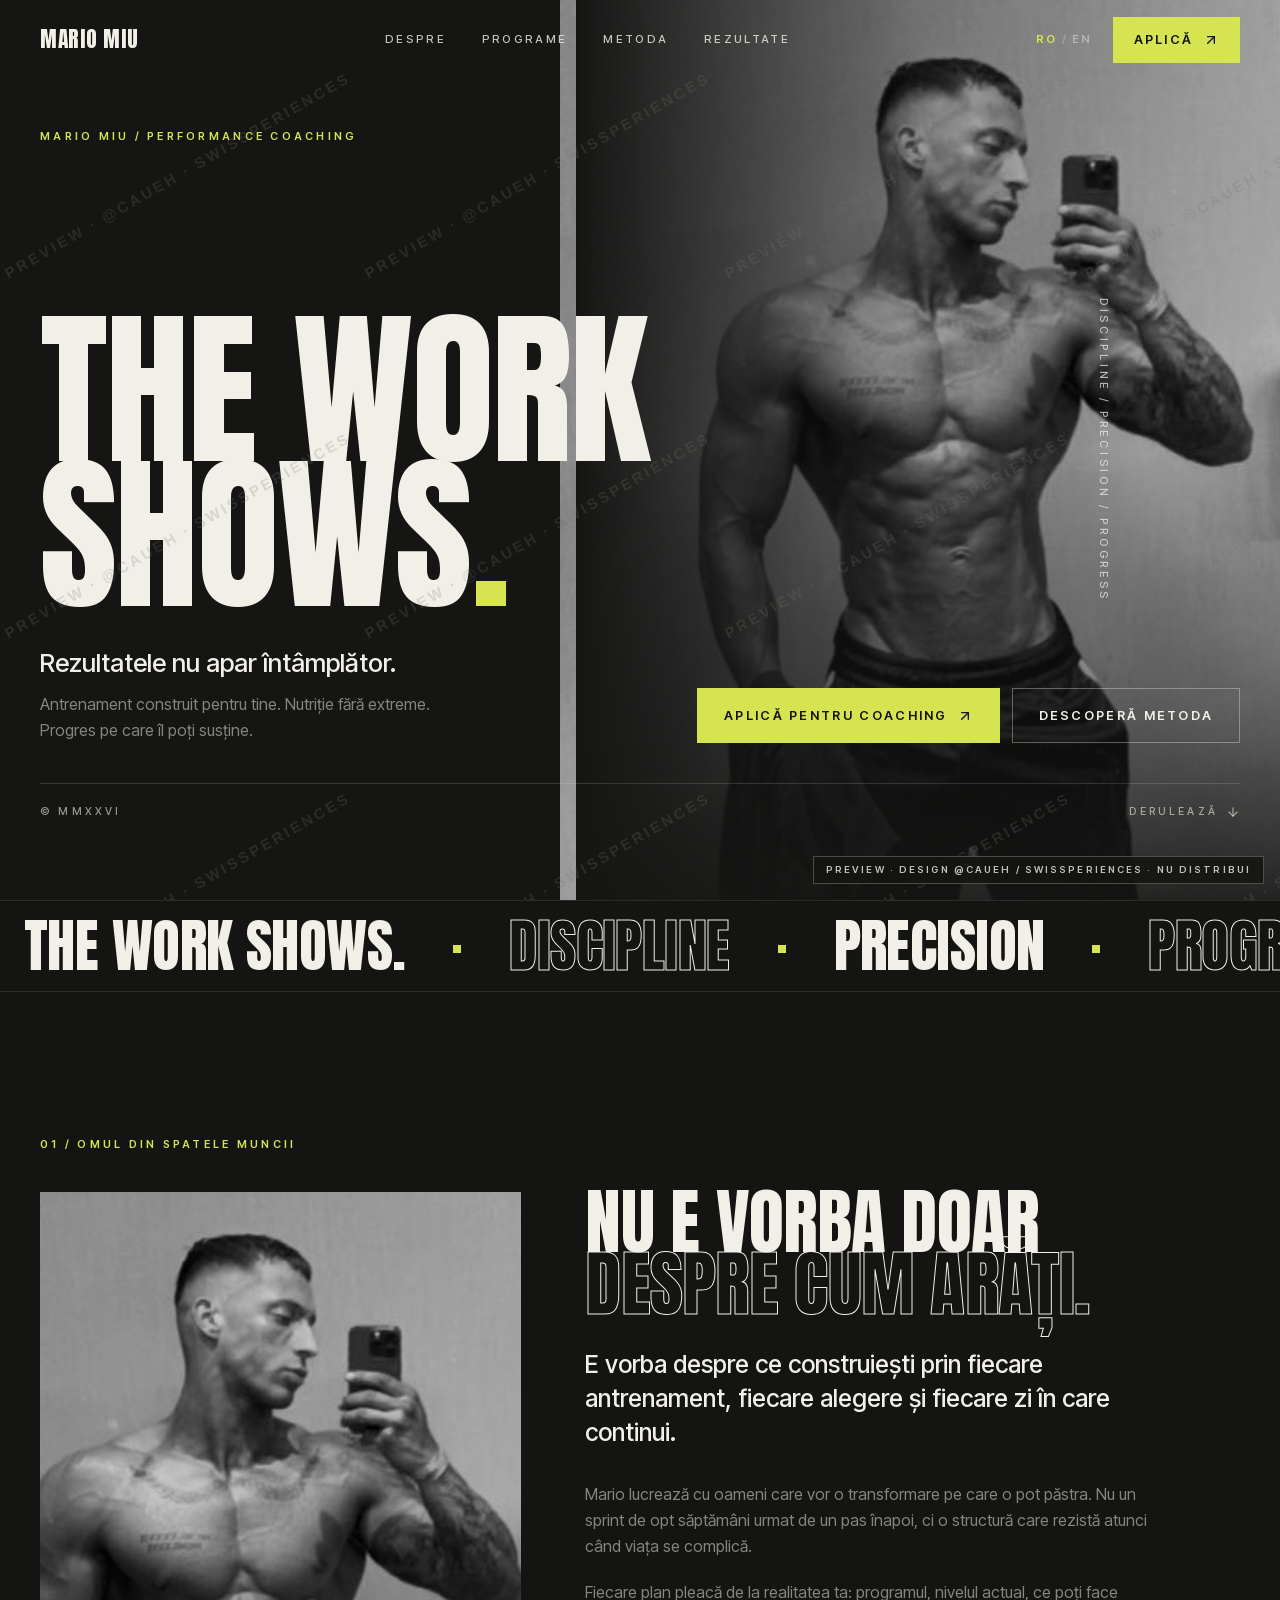
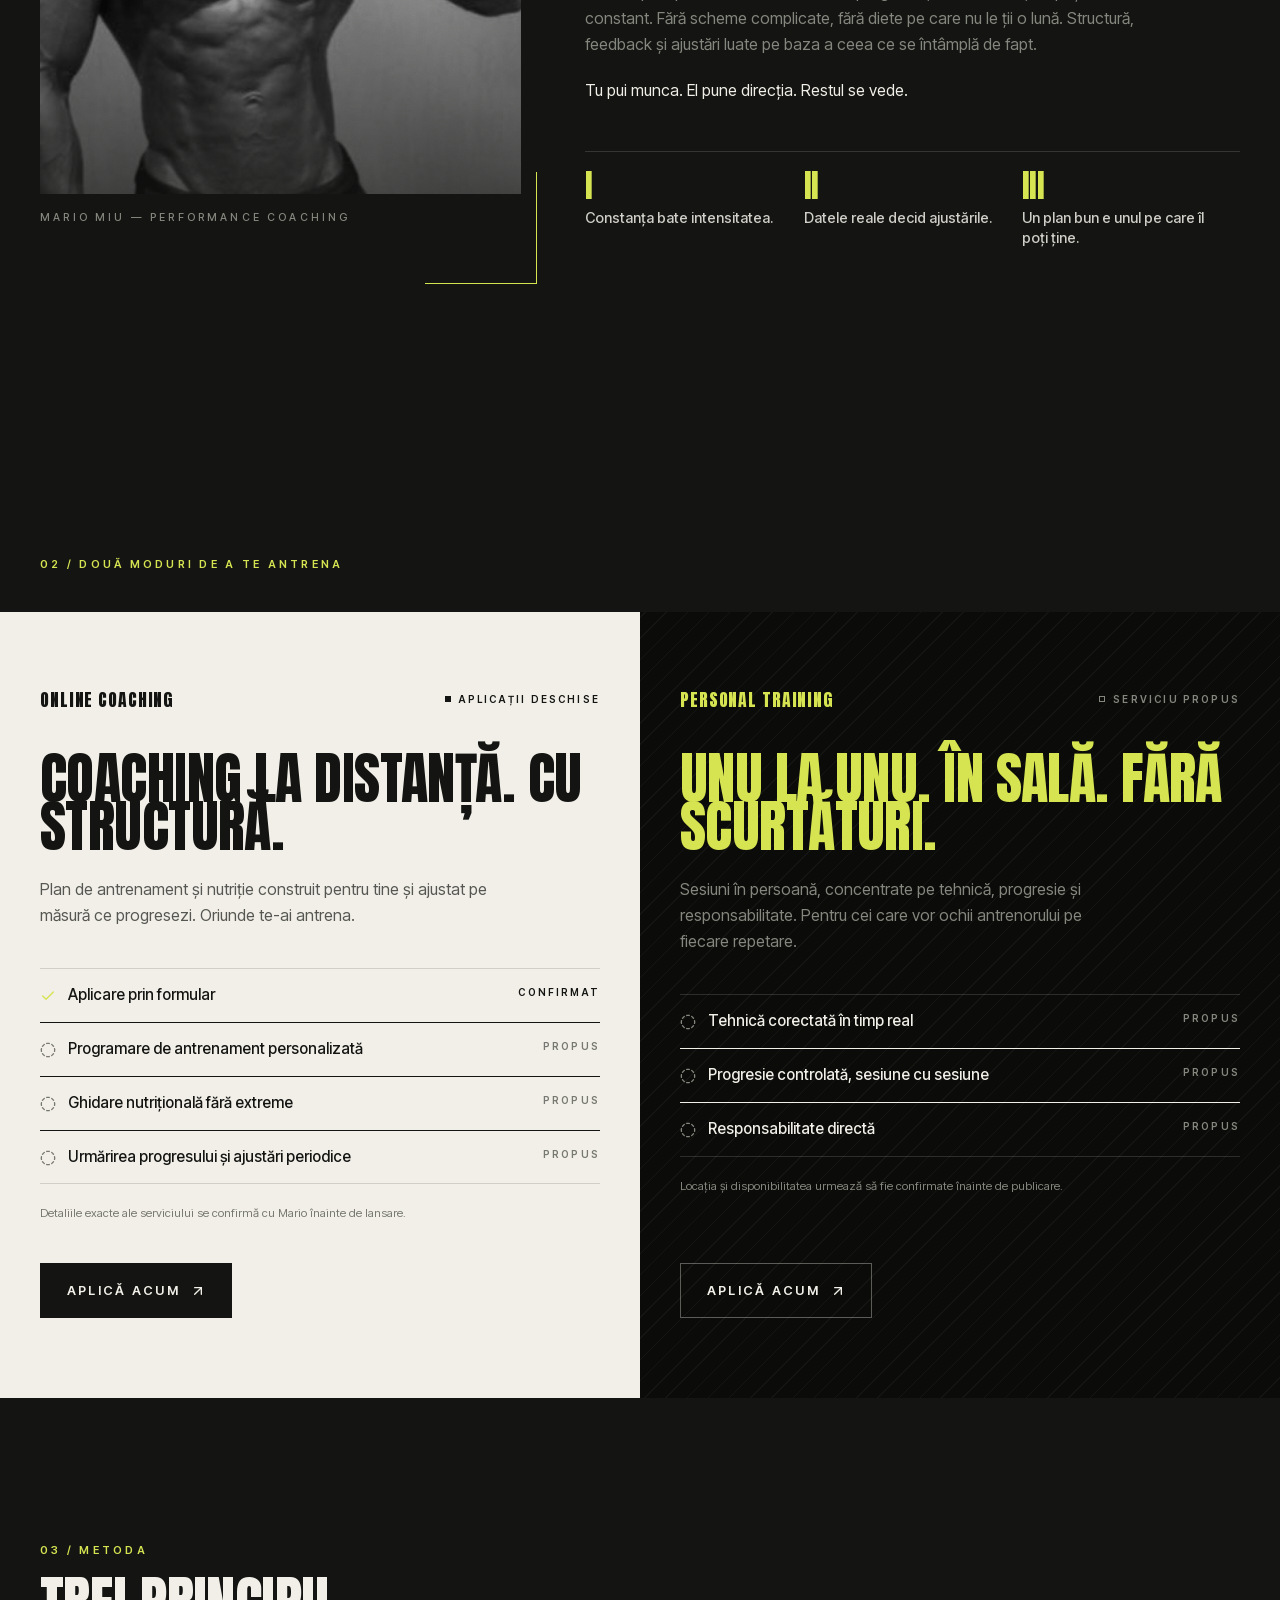
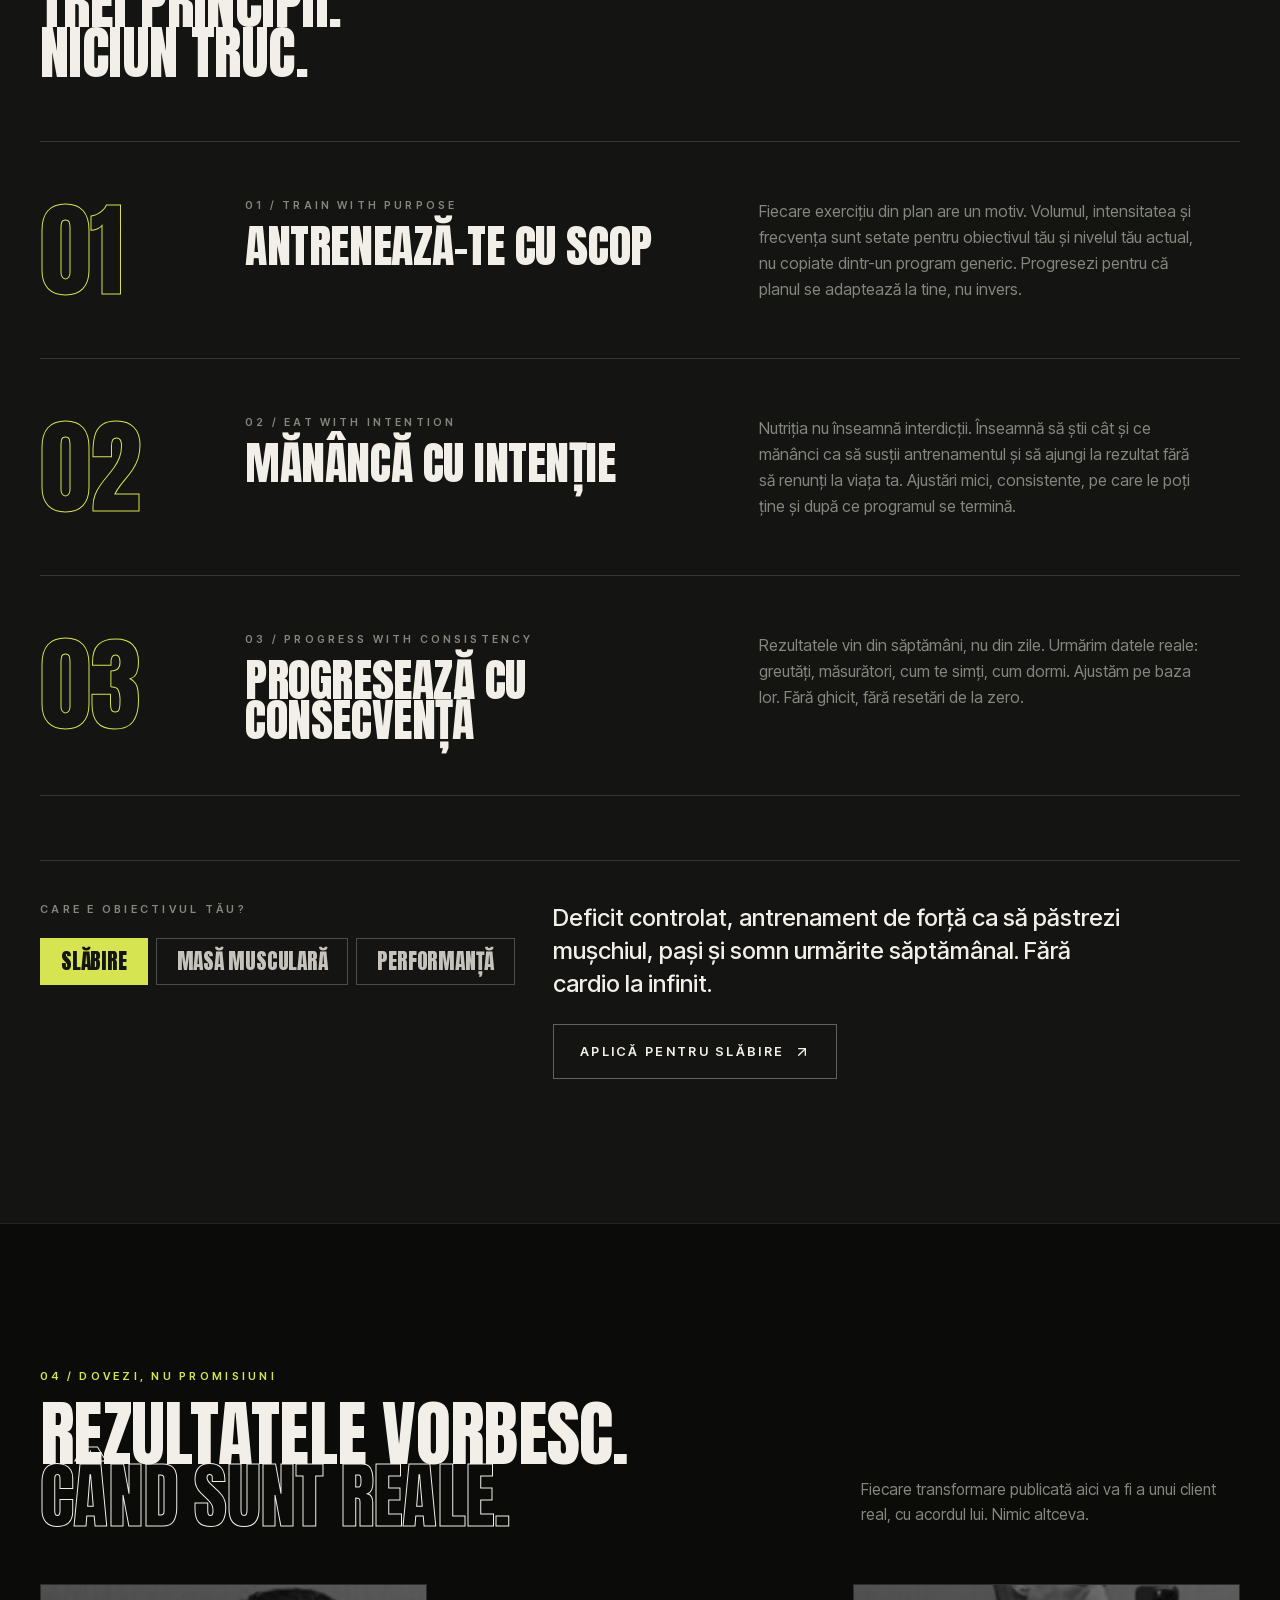
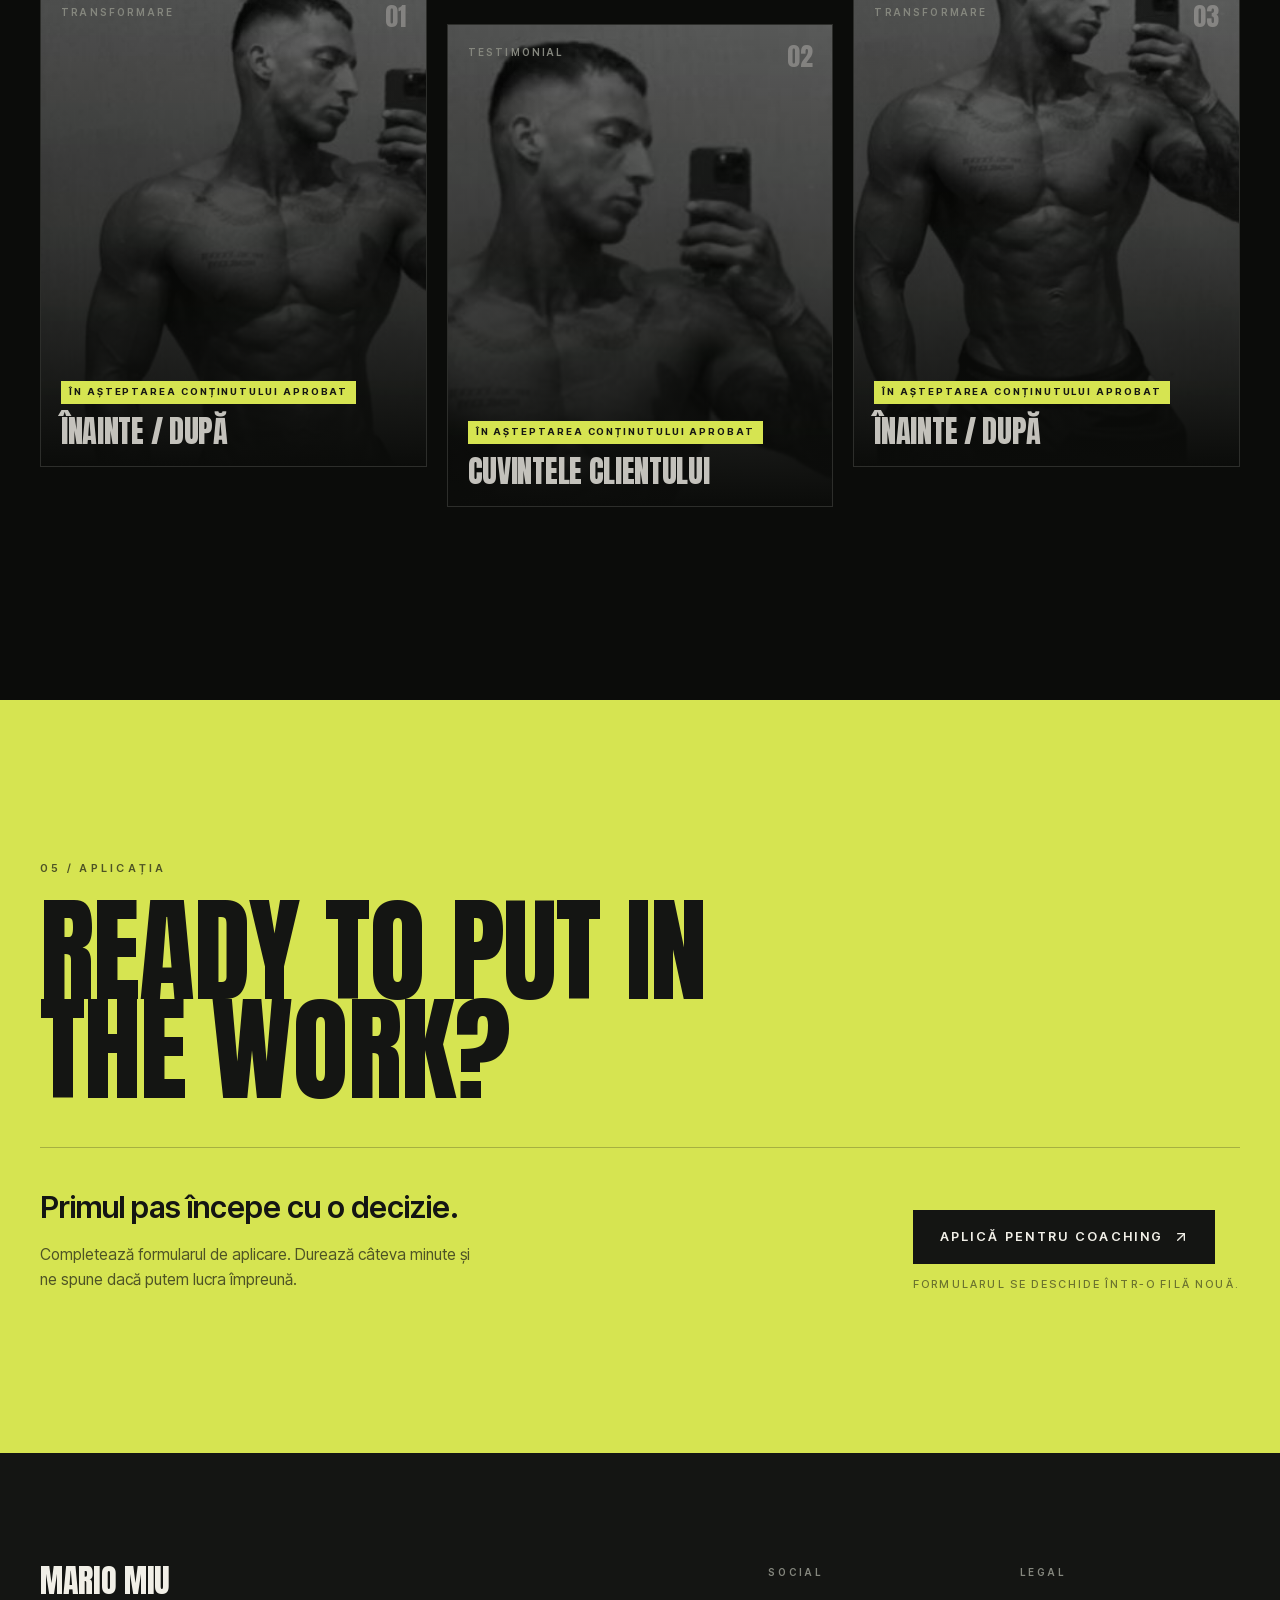
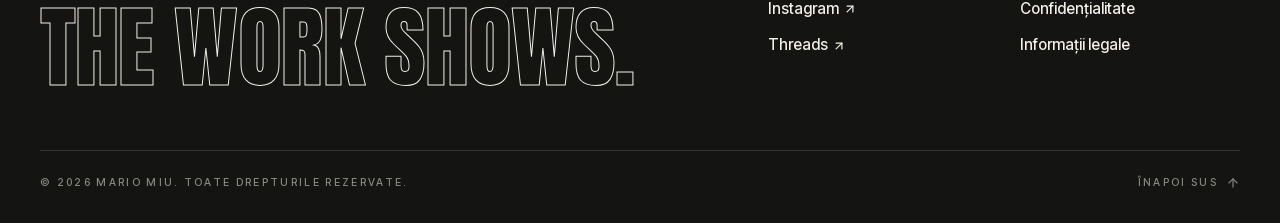
==== index.html @ 53bc269e "preview build" ====
<!DOCTYPE html><!--HKQYUwxSnjIm21h50nsjP--><html lang="ro" class="anton_86e170f2-module__DAZ58G__variable inter_tight_43fc05fd-module__5XBrjq__variable"><head><meta charSet="utf-8"/><meta name="viewport" content="width=device-width, initial-scale=1"/><link rel="preload" href="next/static/media/9e9f04e3c37952ab-s.p.4d24b8e7.woff2" as="font" crossorigin="" type="font/woff2"/><link rel="preload" href="next/static/media/ab57efd000576a30-s.p.37015d44.woff2" as="font" crossorigin="" type="font/woff2"/><link rel="preload" href="next/static/media/b8d1f0a88dfecec3-s.p.cf53ec14.woff2" as="font" crossorigin="" type="font/woff2"/><link rel="preload" href="next/static/media/daf789e4474d0d90-s.p.855fa550.woff2" as="font" crossorigin="" type="font/woff2"/><link rel="preload" as="image" href="images/mario-hero.jpg"/><link rel="stylesheet" href="next/static/chunks/34868b043ac41a87.css" data-precedence="next"/><link rel="preload" as="script" fetchPriority="low" href="next/static/chunks/9a992631db4082b6.js"/><script src="next/static/chunks/42ad651a4551eb03.js" async=""></script><script src="next/static/chunks/08f9fdaa521f5164.js" async=""></script><script src="next/static/chunks/dabb96c67f92fad5.js" async=""></script><script src="next/static/chunks/turbopack-70fc61dbad4cfcfe.js" async=""></script><script src="next/static/chunks/0f01ab9c77bbcb42.js" async=""></script><script src="next/static/chunks/ff1a16fafef87110.js" async=""></script><script src="next/static/chunks/7d5fd19a460be294.js" async=""></script><script src="next/static/chunks/2cce78874c93f64a.js" async=""></script><script src="next/static/chunks/e60672d9bcdd21ad.js" async=""></script><meta name="next-size-adjust" content=""/><meta name="theme-color" content="#141513"/><title>Mario Miu — The Work Shows. | Performance Coaching</title><meta name="description" content="Coaching online și antrenament personal construit pentru transformări pe care le poți susține. Antrenament cu scop, nutriție fără extreme, progres cu consecvență."/><meta name="keywords" content="Mario Miu,coaching online,antrenament personal,transformare fizică,performance coaching,fitness România"/><meta name="robots" content="index, follow"/><meta property="og:title" content="Mario Miu — The Work Shows. | Performance Coaching"/><meta property="og:description" content="Coaching online și antrenament personal construit pentru transformări pe care le poți susține. Antrenament cu scop, nutriție fără extreme, progres cu consecvență."/><meta property="og:site_name" content="Mario Miu"/><meta property="og:locale" content="ro_RO"/><meta property="og:image" content="http://localhost:3000/og.png"/><meta property="og:image:width" content="1200"/><meta property="og:image:height" content="630"/><meta property="og:image:alt" content="Mario Miu — The Work Shows."/><meta property="og:locale:alternate" content="en_US"/><meta property="og:type" content="website"/><meta name="twitter:card" content="summary_large_image"/><meta name="twitter:title" content="Mario Miu — The Work Shows. | Performance Coaching"/><meta name="twitter:description" content="Coaching online și antrenament personal construit pentru transformări pe care le poți susține. Antrenament cu scop, nutriție fără extreme, progres cu consecvență."/><meta name="twitter:image" content="http://localhost:3000/og.png"/><link rel="icon" href="/favicon.ico?favicon.0b3bf435.ico" sizes="256x256" type="image/x-icon"/><script src="next/static/chunks/a6dad97d9634a72d.js" noModule=""></script></head><body class="min-h-dvh bg-graphite text-ivory antialiased"><div hidden=""><!--$--><!--/$--></div><header class="fixed inset-x-0 top-0 z-50 transition-colors duration-500 bg-transparent border-b border-transparent"><div class="mx-auto flex h-16 max-w-[1600px] items-center justify-between px-5 md:h-20 md:px-10"><a class="display text-[1.35rem] leading-none tracking-wide" aria-label="Mario Miu" href="index.html">MARIO<span class="text-lime"> </span>MIU</a><nav class="hidden items-center gap-9 md:flex" aria-label="Principal"><a href="#despre" class="link-line text-[0.72rem] font-medium uppercase tracking-[0.2em] text-ivory/80 hover:text-ivory">Despre</a><a href="#programe" class="link-line text-[0.72rem] font-medium uppercase tracking-[0.2em] text-ivory/80 hover:text-ivory">Programe</a><a href="#metoda" class="link-line text-[0.72rem] font-medium uppercase tracking-[0.2em] text-ivory/80 hover:text-ivory">Metoda</a><a href="#rezultate" class="link-line text-[0.72rem] font-medium uppercase tracking-[0.2em] text-ivory/80 hover:text-ivory">Rezultate</a></nav><div class="flex items-center gap-3 md:gap-5"><button type="button" aria-label="Schimbă limba în engleză" class="group flex items-center gap-1 text-[0.72rem] font-semibold uppercase tracking-[0.2em]"><span class="text-lime">RO</span><span class="text-ivory/30">/</span><span class="text-ivory/45 group-hover:text-ivory/80">EN</span></button><a href="https://theperformancelab.tryrisr.app/l/567c01b4-52ca-409c-afd6-6b1a009cd2d5" target="_blank" rel="noopener noreferrer" class="btn btn-primary hidden !px-5 !py-3 md:inline-flex">Aplică<svg xmlns="http://www.w3.org/2000/svg" width="24" height="24" viewBox="0 0 24 24" fill="none" stroke="currentColor" stroke-width="2" stroke-linecap="round" stroke-linejoin="round" class="lucide lucide-arrow-up-right arrow h-4 w-4" aria-hidden="true"><path d="M7 7h10v10"></path><path d="M7 17 17 7"></path></svg></a><button type="button" class="md:hidden flex h-10 w-10 flex-col items-center justify-center gap-[5px]" aria-expanded="false" aria-controls="mobile-menu" aria-label="Meniu"><span class="block h-[2px] w-6 bg-ivory transition-transform duration-300 "></span><span class="block h-[2px] w-6 bg-ivory transition-opacity duration-300 "></span><span class="block h-[2px] w-6 bg-ivory transition-transform duration-300 "></span></button></div></div></header><main><section id="top" class="grain relative isolate min-h-[100svh] overflow-hidden bg-graphite" aria-labelledby="hero-title"><div class="absolute inset-x-0 top-[7.25rem] h-[58svh] lg:inset-y-0 lg:left-auto lg:right-0 lg:h-auto lg:w-[55%]" style="opacity:0;transform:scale(1.04)"><div class="absolute -inset-4" style="transform:none"><img alt="Mario Miu, portret editorial alb-negru" decoding="async" data-nimg="fill" class="photo-editorial object-cover object-[50%_18%] lg:object-[40%_30%]" style="position:absolute;height:100%;width:100%;left:0;top:0;right:0;bottom:0;color:transparent" src="images/mario-hero.jpg"/></div><div class="absolute inset-0 bg-gradient-to-t from-graphite via-graphite/35 to-transparent lg:hidden"></div><div class="absolute inset-0 hidden bg-gradient-to-r from-graphite via-graphite/25 to-transparent lg:block"></div><div class="absolute inset-0 hidden bg-gradient-to-t from-graphite/90 via-transparent to-transparent lg:block"></div></div><div class="absolute right-6 top-1/2 z-10 hidden -translate-y-1/2 lg:block" aria-hidden="true" style="opacity:0;transform:translateY(24px)"><p class="rotate-90 origin-center whitespace-nowrap text-[0.68rem] font-medium tracking-[0.34em] text-ivory/70">DISCIPLINE  /  PRECISION  /  PROGRESS</p></div><div class="relative z-10 mx-auto flex min-h-[100svh] max-w-[1600px] flex-col px-5 pb-10 pt-24 md:px-10 lg:pt-32"><p class="text-[0.68rem] font-semibold uppercase tracking-[0.3em] text-lime" style="opacity:0;transform:translateY(24px)">MARIO MIU / PERFORMANCE COACHING</p><div class="mt-[34svh] lg:mt-auto lg:pb-10"><h1 id="hero-title" class="display text-[clamp(5.2rem,21vw,9rem)] lg:text-[clamp(8rem,13.2vw,14rem)]"><span class="block" style="opacity:0;transform:translateY(24px)">THE WORK</span><span class="block" style="opacity:0;transform:translateY(24px)">SHOWS<span class="text-lime">.</span></span></h1><div class="mt-8 grid gap-8 lg:mt-10 lg:grid-cols-12 lg:items-end"><div class="lg:col-span-6" style="opacity:0;transform:translateY(24px)"><p class="text-[1.35rem] font-medium leading-tight text-ivory md:text-[1.6rem]">Rezultatele nu apar întâmplător.</p><p class="mt-3 max-w-md text-[0.98rem] leading-relaxed text-stone md:text-base">Antrenament construit pentru tine. Nutriție fără extreme. Progres pe care îl poți susține.</p></div><div class="flex flex-col gap-3 sm:flex-row sm:items-center lg:col-span-6 lg:justify-end" style="opacity:0;transform:translateY(24px)"><a href="https://theperformancelab.tryrisr.app/l/567c01b4-52ca-409c-afd6-6b1a009cd2d5" target="_blank" rel="noopener noreferrer" class="btn btn-primary justify-center">Aplică pentru coaching<svg xmlns="http://www.w3.org/2000/svg" width="24" height="24" viewBox="0 0 24 24" fill="none" stroke="currentColor" stroke-width="2" stroke-linecap="round" stroke-linejoin="round" class="lucide lucide-arrow-up-right arrow h-4 w-4" aria-hidden="true"><path d="M7 7h10v10"></path><path d="M7 17 17 7"></path></svg></a><a href="#metoda" class="btn btn-ghost justify-center">Descoperă metoda</a></div></div><div class="mt-10 flex items-center justify-between border-t border-ivory/15 pt-5 text-[0.66rem] font-medium tracking-[0.3em] text-ivory/60" style="opacity:0;transform:translateY(24px)"><p class="lg:hidden">DISCIPLINE / PRECISION / PROGRESS</p><p class="hidden lg:block">© MMXXVI</p><a href="#despre" class="flex items-center gap-2 uppercase hover:text-ivory">Derulează<svg xmlns="http://www.w3.org/2000/svg" width="24" height="24" viewBox="0 0 24 24" fill="none" stroke="currentColor" stroke-width="2" stroke-linecap="round" stroke-linejoin="round" class="lucide lucide-arrow-down h-3.5 w-3.5 motion-safe:animate-bounce" aria-hidden="true"><path d="M12 5v14"></path><path d="m19 12-7 7-7-7"></path></svg></a></div></div></div></section><div class="relative overflow-hidden border-y border-ivory/10 bg-graphite py-4" aria-hidden="true"><div class="marquee-track flex w-max whitespace-nowrap"><span class="display mx-6 text-[2.6rem] leading-none md:text-[3.6rem] text-ivory">THE WORK SHOWS.<span class="ml-12 inline-block h-2 w-2 bg-lime align-middle"></span></span><span class="display mx-6 text-[2.6rem] leading-none md:text-[3.6rem] outline-text">DISCIPLINE<span class="ml-12 inline-block h-2 w-2 bg-lime align-middle"></span></span><span class="display mx-6 text-[2.6rem] leading-none md:text-[3.6rem] text-ivory">PRECISION<span class="ml-12 inline-block h-2 w-2 bg-lime align-middle"></span></span><span class="display mx-6 text-[2.6rem] leading-none md:text-[3.6rem] outline-text">PROGRESS<span class="ml-12 inline-block h-2 w-2 bg-lime align-middle"></span></span><span class="display mx-6 text-[2.6rem] leading-none md:text-[3.6rem] text-ivory">THE WORK SHOWS.<span class="ml-12 inline-block h-2 w-2 bg-lime align-middle"></span></span><span class="display mx-6 text-[2.6rem] leading-none md:text-[3.6rem] outline-text">DISCIPLINE<span class="ml-12 inline-block h-2 w-2 bg-lime align-middle"></span></span><span class="display mx-6 text-[2.6rem] leading-none md:text-[3.6rem] text-ivory">PRECISION<span class="ml-12 inline-block h-2 w-2 bg-lime align-middle"></span></span><span class="display mx-6 text-[2.6rem] leading-none md:text-[3.6rem] outline-text">PROGRESS<span class="ml-12 inline-block h-2 w-2 bg-lime align-middle"></span></span></div></div><section id="despre" class="relative scroll-mt-20 bg-graphite px-5 py-24 md:px-10 md:py-36" aria-labelledby="about-title"><div class="mx-auto max-w-[1600px]"><div style="opacity:0;transform:translateY(28px)"><p class="text-[0.68rem] font-semibold uppercase tracking-[0.3em] text-lime">01 / Omul din spatele muncii</p></div><div class="mt-10 grid gap-12 lg:grid-cols-12 lg:gap-8"><div class="relative lg:col-span-5 lg:col-start-1" style="opacity:0;transform:translateY(28px)"><div class="grain relative aspect-[4/5] w-full overflow-hidden bg-ink"><img alt="Mario Miu, portret editorial alb-negru" loading="lazy" decoding="async" data-nimg="fill" class="photo-editorial object-cover object-[60%_10%] scale-[1.45] origin-[60%_10%]" style="position:absolute;height:100%;width:100%;left:0;top:0;right:0;bottom:0;color:transparent" src="images/mario-hero.jpg"/><div class="absolute inset-0 bg-gradient-to-t from-graphite/70 via-transparent to-transparent"></div></div><div class="pointer-events-none absolute -bottom-4 -right-4 hidden h-28 w-28 border-r border-b border-lime lg:block" aria-hidden="true"></div><p class="mt-4 text-[0.66rem] font-medium uppercase tracking-[0.3em] text-stone">Mario Miu — <!-- -->PERFORMANCE COACHING</p></div><div class="lg:col-span-7 lg:col-start-6 lg:pl-8"><div style="opacity:0;transform:translateY(28px)"><h2 id="about-title" class="display text-[clamp(2.8rem,9vw,4.2rem)] lg:text-[clamp(4rem,5.6vw,6rem)]">NU E VORBA DOAR<br/><span class="outline-text">DESPRE CUM ARĂȚI.</span></h2></div><div style="opacity:0;transform:translateY(28px)"><p class="mt-8 max-w-xl text-[1.3rem] font-medium leading-snug text-ivory md:text-[1.55rem]">E vorba despre ce construiești prin fiecare antrenament, fiecare alegere și fiecare zi în care continui.</p></div><div style="opacity:0;transform:translateY(28px)"><div class="mt-8 max-w-xl space-y-5 text-[0.98rem] leading-relaxed text-stone md:text-base"><p>Mario lucrează cu oameni care vor o transformare pe care o pot păstra. Nu un sprint de opt săptămâni urmat de un pas înapoi, ci o structură care rezistă atunci când viața se complică.</p><p>Fiecare plan pleacă de la realitatea ta: programul, nivelul actual, ce poți face constant. Fără scheme complicate, fără diete pe care nu le ții o lună. Structură, feedback și ajustări luate pe baza a ceea ce se întâmplă de fapt.</p><p class="text-ivory">Tu pui munca. El pune direcția. Restul se vede.</p></div></div><ul class="mt-12 grid gap-0 border-t border-ivory/15 sm:grid-cols-3"><div style="opacity:0;transform:translateY(28px)"><li class="border-b border-ivory/15 py-5 sm:border-b-0 sm:border-r sm:pr-6 sm:last:border-r-0"><span class="display block text-[2rem] text-lime">I</span><span class="mt-2 block text-[0.9rem] font-medium leading-snug text-ivory/85">Constanța bate intensitatea.</span></li></div><div style="opacity:0;transform:translateY(28px)"><li class="border-b border-ivory/15 py-5 sm:border-b-0 sm:border-r sm:pr-6 sm:last:border-r-0"><span class="display block text-[2rem] text-lime">II</span><span class="mt-2 block text-[0.9rem] font-medium leading-snug text-ivory/85">Datele reale decid ajustările.</span></li></div><div style="opacity:0;transform:translateY(28px)"><li class="border-b border-ivory/15 py-5 sm:border-b-0 sm:border-r sm:pr-6 sm:last:border-r-0"><span class="display block text-[2rem] text-lime">III</span><span class="mt-2 block text-[0.9rem] font-medium leading-snug text-ivory/85">Un plan bun e unul pe care îl poți ține.</span></li></div></ul></div></div></div></section><section id="programe" class="scroll-mt-20" aria-labelledby="ways-title"><div class="mx-auto max-w-[1600px] px-5 pt-24 md:px-10 md:pt-36"><div style="opacity:0;transform:translateY(28px)"><p class="text-[0.68rem] font-semibold uppercase tracking-[0.3em] text-lime">02 / Două moduri de a te antrena</p><h2 id="ways-title" class="sr-only">02 / Două moduri de a te antrena</h2></div></div><div class="mt-10 grid lg:grid-cols-2"><div class="bg-ivory text-graphite" style="opacity:0;transform:none"><article class="flex h-full flex-col px-5 py-14 md:px-10 md:py-20 lg:min-h-[760px]"><div class="flex items-center justify-between"><p class="display text-[1.1rem] tracking-wider">Online Coaching</p><p class="flex items-center gap-2 text-[0.62rem] font-semibold uppercase tracking-[0.22em]"><span class="h-1.5 w-1.5 bg-graphite" aria-hidden="true"></span>Aplicații deschise</p></div><h3 class="display mt-12 text-[clamp(3rem,9.5vw,4.4rem)] lg:text-[clamp(3.4rem,4.4vw,5.4rem)]">COACHING LA DISTANȚĂ. CU STRUCTURĂ.</h3><p class="mt-6 max-w-md text-[1rem] leading-relaxed text-graphite/70">Plan de antrenament și nutriție construit pentru tine și ajustat pe măsură ce progresezi. Oriunde te-ai antrena.</p><ul class="mt-10 divide-y border-graphite/15 border-y border-graphite/15"><li class="flex items-start justify-between gap-6 py-4"><span class="flex items-start gap-3 text-[0.95rem] font-medium leading-snug"><svg xmlns="http://www.w3.org/2000/svg" width="24" height="24" viewBox="0 0 24 24" fill="none" stroke="currentColor" stroke-width="2" stroke-linecap="round" stroke-linejoin="round" class="lucide lucide-check mt-[3px] h-4 w-4 shrink-0 text-lime" aria-hidden="true"><path d="M20 6 9 17l-5-5"></path></svg>Aplicare prin formular</span><span class="shrink-0 text-[0.62rem] font-semibold uppercase tracking-[0.22em] text-graphite">Confirmat</span></li><li class="flex items-start justify-between gap-6 py-4"><span class="flex items-start gap-3 text-[0.95rem] font-medium leading-snug"><svg xmlns="http://www.w3.org/2000/svg" width="24" height="24" viewBox="0 0 24 24" fill="none" stroke="currentColor" stroke-width="2" stroke-linecap="round" stroke-linejoin="round" class="lucide lucide-circle-dashed mt-[3px] h-4 w-4 shrink-0 text-graphite/55" aria-hidden="true"><path d="M10.1 2.182a10 10 0 0 1 3.8 0"></path><path d="M13.9 21.818a10 10 0 0 1-3.8 0"></path><path d="M17.609 3.721a10 10 0 0 1 2.69 2.7"></path><path d="M2.182 13.9a10 10 0 0 1 0-3.8"></path><path d="M20.279 17.609a10 10 0 0 1-2.7 2.69"></path><path d="M21.818 10.1a10 10 0 0 1 0 3.8"></path><path d="M3.721 6.391a10 10 0 0 1 2.7-2.69"></path><path d="M6.391 20.279a10 10 0 0 1-2.69-2.7"></path></svg>Programare de antrenament personalizată</span><span class="shrink-0 text-[0.62rem] font-semibold uppercase tracking-[0.22em] text-graphite/55">Propus</span></li><li class="flex items-start justify-between gap-6 py-4"><span class="flex items-start gap-3 text-[0.95rem] font-medium leading-snug"><svg xmlns="http://www.w3.org/2000/svg" width="24" height="24" viewBox="0 0 24 24" fill="none" stroke="currentColor" stroke-width="2" stroke-linecap="round" stroke-linejoin="round" class="lucide lucide-circle-dashed mt-[3px] h-4 w-4 shrink-0 text-graphite/55" aria-hidden="true"><path d="M10.1 2.182a10 10 0 0 1 3.8 0"></path><path d="M13.9 21.818a10 10 0 0 1-3.8 0"></path><path d="M17.609 3.721a10 10 0 0 1 2.69 2.7"></path><path d="M2.182 13.9a10 10 0 0 1 0-3.8"></path><path d="M20.279 17.609a10 10 0 0 1-2.7 2.69"></path><path d="M21.818 10.1a10 10 0 0 1 0 3.8"></path><path d="M3.721 6.391a10 10 0 0 1 2.7-2.69"></path><path d="M6.391 20.279a10 10 0 0 1-2.69-2.7"></path></svg>Ghidare nutrițională fără extreme</span><span class="shrink-0 text-[0.62rem] font-semibold uppercase tracking-[0.22em] text-graphite/55">Propus</span></li><li class="flex items-start justify-between gap-6 py-4"><span class="flex items-start gap-3 text-[0.95rem] font-medium leading-snug"><svg xmlns="http://www.w3.org/2000/svg" width="24" height="24" viewBox="0 0 24 24" fill="none" stroke="currentColor" stroke-width="2" stroke-linecap="round" stroke-linejoin="round" class="lucide lucide-circle-dashed mt-[3px] h-4 w-4 shrink-0 text-graphite/55" aria-hidden="true"><path d="M10.1 2.182a10 10 0 0 1 3.8 0"></path><path d="M13.9 21.818a10 10 0 0 1-3.8 0"></path><path d="M17.609 3.721a10 10 0 0 1 2.69 2.7"></path><path d="M2.182 13.9a10 10 0 0 1 0-3.8"></path><path d="M20.279 17.609a10 10 0 0 1-2.7 2.69"></path><path d="M21.818 10.1a10 10 0 0 1 0 3.8"></path><path d="M3.721 6.391a10 10 0 0 1 2.7-2.69"></path><path d="M6.391 20.279a10 10 0 0 1-2.69-2.7"></path></svg>Urmărirea progresului și ajustări periodice</span><span class="shrink-0 text-[0.62rem] font-semibold uppercase tracking-[0.22em] text-graphite/55">Propus</span></li></ul><p class="mt-5 text-[0.72rem] leading-relaxed text-graphite/55">Detaliile exacte ale serviciului se confirmă cu Mario înainte de lansare.</p><div class="mt-auto pt-10"><a href="https://theperformancelab.tryrisr.app/l/567c01b4-52ca-409c-afd6-6b1a009cd2d5" target="_blank" rel="noopener noreferrer" class="btn btn-dark">Aplică acum<svg xmlns="http://www.w3.org/2000/svg" width="24" height="24" viewBox="0 0 24 24" fill="none" stroke="currentColor" stroke-width="2" stroke-linecap="round" stroke-linejoin="round" class="lucide lucide-arrow-up-right arrow h-4 w-4" aria-hidden="true"><path d="M7 7h10v10"></path><path d="M7 17 17 7"></path></svg></a></div></article></div><div class="relative bg-ink text-ivory" style="opacity:0;transform:none"><div class="hatch absolute inset-0 opacity-60" aria-hidden="true"></div><article class="relative flex h-full flex-col px-5 py-14 md:px-10 md:py-20 lg:min-h-[760px]"><div class="flex items-center justify-between"><p class="display text-[1.1rem] tracking-wider text-lime">Personal Training</p><p class="flex items-center gap-2 text-[0.62rem] font-semibold uppercase tracking-[0.22em] text-stone"><span class="h-1.5 w-1.5 border border-stone" aria-hidden="true"></span>Serviciu propus</p></div><h3 class="display mt-12 text-[clamp(3rem,9.5vw,4.4rem)] text-lime lg:text-[clamp(3.4rem,4.4vw,5.4rem)]">UNU LA UNU. ÎN SALĂ. FĂRĂ SCURTĂTURI.</h3><p class="mt-6 max-w-md text-[1rem] leading-relaxed text-stone">Sesiuni în persoană, concentrate pe tehnică, progresie și responsabilitate. Pentru cei care vor ochii antrenorului pe fiecare repetare.</p><ul class="mt-10 divide-y border-ivory/15 border-y border-ivory/15"><li class="flex items-start justify-between gap-6 py-4"><span class="flex items-start gap-3 text-[0.95rem] font-medium leading-snug"><svg xmlns="http://www.w3.org/2000/svg" width="24" height="24" viewBox="0 0 24 24" fill="none" stroke="currentColor" stroke-width="2" stroke-linecap="round" stroke-linejoin="round" class="lucide lucide-circle-dashed mt-[3px] h-4 w-4 shrink-0 text-stone" aria-hidden="true"><path d="M10.1 2.182a10 10 0 0 1 3.8 0"></path><path d="M13.9 21.818a10 10 0 0 1-3.8 0"></path><path d="M17.609 3.721a10 10 0 0 1 2.69 2.7"></path><path d="M2.182 13.9a10 10 0 0 1 0-3.8"></path><path d="M20.279 17.609a10 10 0 0 1-2.7 2.69"></path><path d="M21.818 10.1a10 10 0 0 1 0 3.8"></path><path d="M3.721 6.391a10 10 0 0 1 2.7-2.69"></path><path d="M6.391 20.279a10 10 0 0 1-2.69-2.7"></path></svg>Tehnică corectată în timp real</span><span class="shrink-0 text-[0.62rem] font-semibold uppercase tracking-[0.22em] text-stone">Propus</span></li><li class="flex items-start justify-between gap-6 py-4"><span class="flex items-start gap-3 text-[0.95rem] font-medium leading-snug"><svg xmlns="http://www.w3.org/2000/svg" width="24" height="24" viewBox="0 0 24 24" fill="none" stroke="currentColor" stroke-width="2" stroke-linecap="round" stroke-linejoin="round" class="lucide lucide-circle-dashed mt-[3px] h-4 w-4 shrink-0 text-stone" aria-hidden="true"><path d="M10.1 2.182a10 10 0 0 1 3.8 0"></path><path d="M13.9 21.818a10 10 0 0 1-3.8 0"></path><path d="M17.609 3.721a10 10 0 0 1 2.69 2.7"></path><path d="M2.182 13.9a10 10 0 0 1 0-3.8"></path><path d="M20.279 17.609a10 10 0 0 1-2.7 2.69"></path><path d="M21.818 10.1a10 10 0 0 1 0 3.8"></path><path d="M3.721 6.391a10 10 0 0 1 2.7-2.69"></path><path d="M6.391 20.279a10 10 0 0 1-2.69-2.7"></path></svg>Progresie controlată, sesiune cu sesiune</span><span class="shrink-0 text-[0.62rem] font-semibold uppercase tracking-[0.22em] text-stone">Propus</span></li><li class="flex items-start justify-between gap-6 py-4"><span class="flex items-start gap-3 text-[0.95rem] font-medium leading-snug"><svg xmlns="http://www.w3.org/2000/svg" width="24" height="24" viewBox="0 0 24 24" fill="none" stroke="currentColor" stroke-width="2" stroke-linecap="round" stroke-linejoin="round" class="lucide lucide-circle-dashed mt-[3px] h-4 w-4 shrink-0 text-stone" aria-hidden="true"><path d="M10.1 2.182a10 10 0 0 1 3.8 0"></path><path d="M13.9 21.818a10 10 0 0 1-3.8 0"></path><path d="M17.609 3.721a10 10 0 0 1 2.69 2.7"></path><path d="M2.182 13.9a10 10 0 0 1 0-3.8"></path><path d="M20.279 17.609a10 10 0 0 1-2.7 2.69"></path><path d="M21.818 10.1a10 10 0 0 1 0 3.8"></path><path d="M3.721 6.391a10 10 0 0 1 2.7-2.69"></path><path d="M6.391 20.279a10 10 0 0 1-2.69-2.7"></path></svg>Responsabilitate directă</span><span class="shrink-0 text-[0.62rem] font-semibold uppercase tracking-[0.22em] text-stone">Propus</span></li></ul><p class="mt-5 text-[0.72rem] leading-relaxed text-stone">Locația și disponibilitatea urmează să fie confirmate înainte de publicare.</p><div class="mt-auto pt-10"><a href="https://theperformancelab.tryrisr.app/l/567c01b4-52ca-409c-afd6-6b1a009cd2d5" target="_blank" rel="noopener noreferrer" class="btn btn-ghost">Aplică acum<svg xmlns="http://www.w3.org/2000/svg" width="24" height="24" viewBox="0 0 24 24" fill="none" stroke="currentColor" stroke-width="2" stroke-linecap="round" stroke-linejoin="round" class="lucide lucide-arrow-up-right arrow h-4 w-4" aria-hidden="true"><path d="M7 7h10v10"></path><path d="M7 17 17 7"></path></svg></a></div></article></div></div></section><section id="metoda" class="scroll-mt-20 bg-graphite px-5 py-24 md:px-10 md:py-36" aria-labelledby="method-title"><div class="mx-auto max-w-[1600px]"><div class="grid gap-6 lg:grid-cols-12"><div class="lg:col-span-4" style="opacity:0;transform:translateY(28px)"><p class="text-[0.68rem] font-semibold uppercase tracking-[0.3em] text-lime">03 / Metoda</p><h2 id="method-title" class="display mt-5 text-[clamp(2.6rem,8vw,3.6rem)] lg:text-[3.6rem]">Trei principii. Niciun truc.</h2></div></div><ol class="mt-16 border-t border-ivory/15"><div style="opacity:0;transform:translateY(28px)"><li class="group grid gap-6 border-b border-ivory/15 py-10 md:grid-cols-12 md:gap-8 md:py-14"><span class="display outline-lime text-[4.2rem] leading-none transition-colors duration-500 group-hover:text-lime md:col-span-2 md:text-[6.5rem]" aria-hidden="true">01</span><div class="md:col-span-5"><p class="text-[0.66rem] font-semibold uppercase tracking-[0.3em] text-stone">01<!-- --> / <!-- -->Train with purpose</p><h3 class="display mt-3 text-[clamp(2.2rem,7vw,3rem)] md:text-[clamp(2.6rem,3.6vw,4rem)]">ANTRENEAZĂ-TE CU SCOP</h3></div><p class="max-w-md text-[0.98rem] leading-relaxed text-stone md:col-span-5 md:text-base">Fiecare exercițiu din plan are un motiv. Volumul, intensitatea și frecvența sunt setate pentru obiectivul tău și nivelul tău actual, nu copiate dintr-un program generic. Progresezi pentru că planul se adaptează la tine, nu invers.</p></li></div><div style="opacity:0;transform:translateY(28px)"><li class="group grid gap-6 border-b border-ivory/15 py-10 md:grid-cols-12 md:gap-8 md:py-14"><span class="display outline-lime text-[4.2rem] leading-none transition-colors duration-500 group-hover:text-lime md:col-span-2 md:text-[6.5rem]" aria-hidden="true">02</span><div class="md:col-span-5"><p class="text-[0.66rem] font-semibold uppercase tracking-[0.3em] text-stone">02<!-- --> / <!-- -->Eat with intention</p><h3 class="display mt-3 text-[clamp(2.2rem,7vw,3rem)] md:text-[clamp(2.6rem,3.6vw,4rem)]">MĂNÂNCĂ CU INTENȚIE</h3></div><p class="max-w-md text-[0.98rem] leading-relaxed text-stone md:col-span-5 md:text-base">Nutriția nu înseamnă interdicții. Înseamnă să știi cât și ce mănânci ca să susții antrenamentul și să ajungi la rezultat fără să renunți la viața ta. Ajustări mici, consistente, pe care le poți ține și după ce programul se termină.</p></li></div><div style="opacity:0;transform:translateY(28px)"><li class="group grid gap-6 border-b border-ivory/15 py-10 md:grid-cols-12 md:gap-8 md:py-14"><span class="display outline-lime text-[4.2rem] leading-none transition-colors duration-500 group-hover:text-lime md:col-span-2 md:text-[6.5rem]" aria-hidden="true">03</span><div class="md:col-span-5"><p class="text-[0.66rem] font-semibold uppercase tracking-[0.3em] text-stone">03<!-- --> / <!-- -->Progress with consistency</p><h3 class="display mt-3 text-[clamp(2.2rem,7vw,3rem)] md:text-[clamp(2.6rem,3.6vw,4rem)]">PROGRESEAZĂ CU CONSECVENȚĂ</h3></div><p class="max-w-md text-[0.98rem] leading-relaxed text-stone md:col-span-5 md:text-base">Rezultatele vin din săptămâni, nu din zile. Urmărim datele reale: greutăți, măsurători, cum te simți, cum dormi. Ajustăm pe baza lor. Fără ghicit, fără resetări de la zero.</p></li></div></ol><div style="opacity:0;transform:translateY(28px)"><div class="mt-16 border-t border-ivory/15 pt-10 lg:grid lg:grid-cols-12 lg:gap-8"><div class="lg:col-span-5"><p class="text-[0.68rem] font-semibold uppercase tracking-[0.3em] text-stone">Care e obiectivul tău?</p><div role="tablist" aria-label="Care e obiectivul tău?" class="mt-5 flex flex-wrap gap-2"><button role="tab" type="button" aria-selected="true" class="display border px-5 py-3 text-[1.35rem] leading-none transition-colors duration-300 border-lime bg-lime text-graphite">Slăbire</button><button role="tab" type="button" aria-selected="false" class="display border px-5 py-3 text-[1.35rem] leading-none transition-colors duration-300 border-ivory/25 text-ivory/80 hover:border-ivory hover:text-ivory">Masă musculară</button><button role="tab" type="button" aria-selected="false" class="display border px-5 py-3 text-[1.35rem] leading-none transition-colors duration-300 border-ivory/25 text-ivory/80 hover:border-ivory hover:text-ivory">Performanță</button></div></div><div class="mt-8 lg:col-span-7 lg:mt-0"><div role="tabpanel" style="opacity:0;transform:translateY(10px)"><p class="max-w-xl text-[1.25rem] font-medium leading-snug text-ivory md:text-[1.5rem]">Deficit controlat, antrenament de forță ca să păstrezi mușchiul, pași și somn urmărite săptămânal. Fără cardio la infinit.</p><a href="https://theperformancelab.tryrisr.app/l/567c01b4-52ca-409c-afd6-6b1a009cd2d5" target="_blank" rel="noopener noreferrer" class="btn btn-ghost mt-6">Aplică pentru<!-- --> <!-- -->slăbire<svg xmlns="http://www.w3.org/2000/svg" width="24" height="24" viewBox="0 0 24 24" fill="none" stroke="currentColor" stroke-width="2" stroke-linecap="round" stroke-linejoin="round" class="lucide lucide-arrow-up-right arrow h-4 w-4" aria-hidden="true"><path d="M7 7h10v10"></path><path d="M7 17 17 7"></path></svg></a></div></div></div></div></div></section><section id="rezultate" class="scroll-mt-20 border-t border-ivory/10 bg-ink px-5 py-24 md:px-10 md:py-36" aria-labelledby="proof-title"><div class="mx-auto max-w-[1600px]"><div class="grid gap-8 lg:grid-cols-12 lg:items-end"><div class="lg:col-span-8" style="opacity:0;transform:translateY(28px)"><p class="text-[0.68rem] font-semibold uppercase tracking-[0.3em] text-lime">04 / Dovezi, nu promisiuni</p><h2 id="proof-title" class="display mt-5 text-[clamp(2.8rem,9vw,4.2rem)] lg:text-[clamp(4rem,5.6vw,6rem)]">REZULTATELE VORBESC.<br/><span class="outline-text">CÂND SUNT REALE.</span></h2></div><div class="lg:col-span-4" style="opacity:0;transform:translateY(28px)"><p class="max-w-sm text-[0.98rem] leading-relaxed text-stone lg:ml-auto">Fiecare transformare publicată aici va fi a unui client real, cu acordul lui. Nimic altceva.</p></div></div><ul class="mt-14 grid gap-4 md:grid-cols-3 md:gap-5"><div style="opacity:0;transform:translateY(28px)"><li class="group relative flex flex-col justify-between overflow-hidden border border-ivory/15 p-5 transition-colors duration-500 hover:border-lime/60 aspect-[4/5]"><img alt="" loading="lazy" decoding="async" data-nimg="fill" class="photo-editorial object-cover opacity-55 transition-transform duration-700 group-hover:scale-[1.03]" style="position:absolute;height:100%;width:100%;left:0;top:0;right:0;bottom:0;object-position:35% 20%;color:transparent;transform:scale(1.6);transform-origin:35% 20%" src="images/mario-hero.jpg"/><div class="absolute inset-0 bg-gradient-to-t from-ink via-ink/40 to-transparent" aria-hidden="true"></div><div class="relative flex items-start justify-between"><span class="text-[0.62rem] font-semibold uppercase tracking-[0.22em] text-stone">Transformare</span><span class="display text-[1.6rem] text-ivory/30">0<!-- -->1</span></div><div class="relative"><span class="inline-block bg-lime px-2 py-1 text-[0.6rem] font-bold uppercase tracking-[0.2em] text-graphite">În așteptarea conținutului aprobat</span><p class="display mt-3 text-[1.9rem] leading-none text-ivory/80">Înainte / După</p></div></li></div><div style="opacity:0;transform:translateY(28px)"><li class="group relative flex flex-col justify-between overflow-hidden border border-ivory/15 p-5 transition-colors duration-500 hover:border-lime/60 aspect-[4/5] md:mt-10"><img alt="" loading="lazy" decoding="async" data-nimg="fill" class="photo-editorial object-cover opacity-55 transition-transform duration-700 group-hover:scale-[1.03]" style="position:absolute;height:100%;width:100%;left:0;top:0;right:0;bottom:0;object-position:62% 12%;color:transparent;transform:scale(2.1);transform-origin:62% 12%" src="images/mario-hero.jpg"/><div class="absolute inset-0 bg-gradient-to-t from-ink via-ink/40 to-transparent" aria-hidden="true"></div><div class="relative flex items-start justify-between"><span class="text-[0.62rem] font-semibold uppercase tracking-[0.22em] text-stone">Testimonial</span><span class="display text-[1.6rem] text-ivory/30">0<!-- -->2</span></div><div class="relative"><span class="inline-block bg-lime px-2 py-1 text-[0.6rem] font-bold uppercase tracking-[0.2em] text-graphite">În așteptarea conținutului aprobat</span><p class="display mt-3 text-[1.9rem] leading-none text-ivory/80">Cuvintele clientului</p></div></li></div><div style="opacity:0;transform:translateY(28px)"><li class="group relative flex flex-col justify-between overflow-hidden border border-ivory/15 p-5 transition-colors duration-500 hover:border-lime/60 aspect-[4/5]"><img alt="" loading="lazy" decoding="async" data-nimg="fill" class="photo-editorial object-cover opacity-55 transition-transform duration-700 group-hover:scale-[1.03]" style="position:absolute;height:100%;width:100%;left:0;top:0;right:0;bottom:0;object-position:50% 55%;color:transparent;transform:scale(1.5);transform-origin:50% 55%" src="images/mario-hero.jpg"/><div class="absolute inset-0 bg-gradient-to-t from-ink via-ink/40 to-transparent" aria-hidden="true"></div><div class="relative flex items-start justify-between"><span class="text-[0.62rem] font-semibold uppercase tracking-[0.22em] text-stone">Transformare</span><span class="display text-[1.6rem] text-ivory/30">0<!-- -->3</span></div><div class="relative"><span class="inline-block bg-lime px-2 py-1 text-[0.6rem] font-bold uppercase tracking-[0.2em] text-graphite">În așteptarea conținutului aprobat</span><p class="display mt-3 text-[1.9rem] leading-none text-ivory/80">Înainte / După</p></div></li></div></ul><div style="opacity:0;transform:translateY(28px)"><p class="mt-8 text-[0.72rem] font-medium uppercase tracking-[0.22em] text-stone">Fără statistici inventate. Fără recenzii fabricate.</p></div></div></section><section id="aplica" class="scroll-mt-20 bg-lime px-5 py-24 text-graphite md:px-10 md:py-40" aria-labelledby="apply-title"><div class="mx-auto max-w-[1600px]"><div style="opacity:0;transform:translateY(28px)"><p class="text-[0.68rem] font-semibold uppercase tracking-[0.3em] text-graphite/70">05 / Aplicația</p></div><div style="opacity:0;transform:translateY(28px)"><h2 id="apply-title" class="display mt-6 max-w-[14ch] text-[clamp(3.4rem,13vw,6rem)] lg:text-[clamp(6rem,9vw,10rem)]">READY TO PUT IN THE WORK?</h2></div><div class="mt-12 grid gap-10 border-t border-graphite/25 pt-10 lg:grid-cols-12 lg:items-end"><div class="lg:col-span-7" style="opacity:0;transform:translateY(28px)"><p class="text-[1.5rem] font-semibold leading-tight md:text-[1.9rem]">Primul pas începe cu o decizie.</p><p class="mt-4 max-w-md text-[0.98rem] leading-relaxed text-graphite/70">Completează formularul de aplicare. Durează câteva minute și ne spune dacă putem lucra împreună.</p></div><div class="lg:col-span-5 lg:justify-self-end" style="opacity:0;transform:translateY(28px)"><a href="https://theperformancelab.tryrisr.app/l/567c01b4-52ca-409c-afd6-6b1a009cd2d5" target="_blank" rel="noopener noreferrer" class="btn btn-dark w-full justify-center sm:w-auto">Aplică pentru coaching<svg xmlns="http://www.w3.org/2000/svg" width="24" height="24" viewBox="0 0 24 24" fill="none" stroke="currentColor" stroke-width="2" stroke-linecap="round" stroke-linejoin="round" class="lucide lucide-arrow-up-right arrow h-4 w-4" aria-hidden="true"><path d="M7 7h10v10"></path><path d="M7 17 17 7"></path></svg></a><p class="mt-3 text-[0.68rem] font-medium uppercase tracking-[0.2em] text-graphite/55">Formularul se deschide într-o filă nouă.</p></div></div></div></section></main><footer class="bg-graphite px-5 pb-8 pt-20 md:px-10 md:pt-28" aria-label="Footer"><div class="mx-auto max-w-[1600px]"><div class="grid gap-12 lg:grid-cols-12"><div class="lg:col-span-7"><p class="display text-[2rem] leading-none">MARIO MIU</p><p class="display outline-text mt-3 text-[clamp(3.4rem,13vw,6rem)] lg:text-[clamp(5rem,7vw,8rem)]">THE WORK SHOWS.</p></div><div class="grid grid-cols-2 gap-8 lg:col-span-5"><div><p class="text-[0.62rem] font-semibold uppercase tracking-[0.3em] text-stone">Social</p><ul class="mt-4 space-y-3"><li><a href="https://www.instagram.com/mario.miu24/" target="_blank" rel="noopener noreferrer" class="link-line inline-flex items-center gap-1 text-[0.95rem] font-medium">Instagram <svg xmlns="http://www.w3.org/2000/svg" width="24" height="24" viewBox="0 0 24 24" fill="none" stroke="currentColor" stroke-width="2" stroke-linecap="round" stroke-linejoin="round" class="lucide lucide-arrow-up-right h-3.5 w-3.5" aria-hidden="true"><path d="M7 7h10v10"></path><path d="M7 17 17 7"></path></svg></a></li><li><a href="https://www.threads.com/@mario.miu24" target="_blank" rel="noopener noreferrer" class="link-line inline-flex items-center gap-1 text-[0.95rem] font-medium">Threads <svg xmlns="http://www.w3.org/2000/svg" width="24" height="24" viewBox="0 0 24 24" fill="none" stroke="currentColor" stroke-width="2" stroke-linecap="round" stroke-linejoin="round" class="lucide lucide-arrow-up-right h-3.5 w-3.5" aria-hidden="true"><path d="M7 7h10v10"></path><path d="M7 17 17 7"></path></svg></a></li></ul></div><div><p class="text-[0.62rem] font-semibold uppercase tracking-[0.3em] text-stone">Legal</p><ul class="mt-4 space-y-3"><li><a class="link-line text-[0.95rem] font-medium" href="confidentialitate/index.html">Confidențialitate</a></li><li><a class="link-line text-[0.95rem] font-medium" href="legal/index.html">Informații legale</a></li></ul></div></div></div><div class="mt-16 flex flex-col gap-4 border-t border-ivory/15 pt-6 text-[0.66rem] font-medium uppercase tracking-[0.22em] text-stone sm:flex-row sm:items-center sm:justify-between"><p>© <!-- -->2026<!-- --> Mario Miu. <!-- -->Toate drepturile rezervate.</p><a href="#top" class="inline-flex items-center gap-2 hover:text-ivory">Înapoi sus<!-- --> <svg xmlns="http://www.w3.org/2000/svg" width="24" height="24" viewBox="0 0 24 24" fill="none" stroke="currentColor" stroke-width="2" stroke-linecap="round" stroke-linejoin="round" class="lucide lucide-arrow-up h-3.5 w-3.5" aria-hidden="true"><path d="m5 12 7-7 7 7"></path><path d="M12 19V5"></path></svg></a></div></div></footer><!--$--><!--/$--><div aria-hidden="true" class="pointer-events-none fixed inset-0 z-[9999] select-none" style="background-image:url(&quot;data:image/svg+xml,%3Csvg%20xmlns%3D&#x27;http%3A%2F%2Fwww.w3.org%2F2000%2Fsvg&#x27;%20width%3D&#x27;360&#x27;%20height%3D&#x27;360&#x27;%3E%3Ctext%20x%3D&#x27;180&#x27;%20y%3D&#x27;180&#x27;%20fill%3D&#x27;%23F1EFE7&#x27;%20fill-opacity%3D&#x27;0.11&#x27;%20font-family%3D&#x27;Helvetica%2CArial%2Csans-serif&#x27;%20font-size%3D&#x27;15&#x27;%20font-weight%3D&#x27;700&#x27;%20letter-spacing%3D&#x27;3&#x27;%20text-anchor%3D&#x27;middle&#x27;%20transform%3D&#x27;rotate(-30%20180%20180)&#x27;%3EPREVIEW%20%20%C2%B7%20%20%40CAUEH%20%20%C2%B7%20%20SWISSPERIENCES%3C%2Ftext%3E%3C%2Fsvg%3E&quot;);background-size:360px 360px;mix-blend-mode:difference"></div><p aria-hidden="true" class="pointer-events-none fixed bottom-4 right-4 z-[9999] select-none border border-ivory/25 bg-graphite/85 px-3 py-1.5 text-[0.6rem] font-semibold uppercase tracking-[0.22em] text-ivory/80 backdrop-blur-sm">Preview · Design @caueh / Swissperiences · Nu distribui</p><script src="next/static/chunks/9a992631db4082b6.js" id="_R_" async=""></script><script>(self.__next_f=self.__next_f||[]).push([0])</script><script>self.__next_f.push([1,"1:\"$Sreact.fragment\"\n2:I[67657,[\"next/static/chunks/0f01ab9c77bbcb42.js\"],\"LangProvider\"]\n3:I[39756,[\"next/static/chunks/ff1a16fafef87110.js\",\"next/static/chunks/7d5fd19a460be294.js\"],\"default\"]\n4:I[37457,[\"next/static/chunks/ff1a16fafef87110.js\",\"next/static/chunks/7d5fd19a460be294.js\"],\"default\"]\n5:I[56850,[\"next/static/chunks/0f01ab9c77bbcb42.js\",\"next/static/chunks/ff1a16fafef87110.js\",\"next/static/chunks/2cce78874c93f64a.js\",\"next/static/chunks/e60672d9bcdd21ad.js\"],\"Nav\"]\n6:I[61564,[\"next/static/chunks/0f01ab9c77bbcb42.js\",\"next/static/chunks/ff1a16fafef87110.js\",\"next/static/chunks/2cce78874c93f64a.js\",\"next/static/chunks/e60672d9bcdd21ad.js\"],\"Hero\"]\n16:I[68027,[\"next/static/chunks/0f01ab9c77bbcb42.js\"],\"default\"]\n:HL[\"next/static/chunks/34868b043ac41a87.css\",\"style\"]\n:HL[\"next/static/media/9e9f04e3c37952ab-s.p.4d24b8e7.woff2\",\"font\",{\"crossOrigin\":\"\",\"type\":\"font/woff2\"}]\n:HL[\"next/static/media/ab57efd000576a30-s.p.37015d44.woff2\",\"font\",{\"crossOrigin\":\"\",\"type\":\"font/woff2\"}]\n:HL[\"next/static/media/b8d1f0a88dfecec3-s.p.cf53ec14.woff2\",\"font\",{\"crossOrigin\":\"\",\"type\":\"font/woff2\"}]\n:HL[\"next/static/media/daf789e4474d0d90-s.p.855fa550.woff2\",\"font\",{\"crossOrigin\":\"\",\"type\":\"font/woff2\"}]\n"])</script><script>self.__next_f.push([1,"0:{\"P\":null,\"b\":\"HKQYUwxSnjIm21h50nsjP\",\"p\":\"\",\"c\":[\"\",\"\"],\"i\":false,\"f\":[[[\"\",{\"children\":[\"__PAGE__\",{}]},\"$undefined\",\"$undefined\",true],[\"\",[\"$\",\"$1\",\"c\",{\"children\":[[[\"$\",\"link\",\"0\",{\"rel\":\"stylesheet\",\"href\":\"next/static/chunks/34868b043ac41a87.css\",\"precedence\":\"next\",\"crossOrigin\":\"$undefined\",\"nonce\":\"$undefined\"}],[\"$\",\"script\",\"script-0\",{\"src\":\"next/static/chunks/0f01ab9c77bbcb42.js\",\"async\":true,\"nonce\":\"$undefined\"}]],[\"$\",\"html\",null,{\"lang\":\"ro\",\"className\":\"anton_86e170f2-module__DAZ58G__variable inter_tight_43fc05fd-module__5XBrjq__variable\",\"children\":[\"$\",\"body\",null,{\"className\":\"min-h-dvh bg-graphite text-ivory antialiased\",\"children\":[[\"$\",\"$L2\",null,{\"children\":[\"$\",\"$L3\",null,{\"parallelRouterKey\":\"children\",\"error\":\"$undefined\",\"errorStyles\":\"$undefined\",\"errorScripts\":\"$undefined\",\"template\":[\"$\",\"$L4\",null,{}],\"templateStyles\":\"$undefined\",\"templateScripts\":\"$undefined\",\"notFound\":[[[\"$\",\"title\",null,{\"children\":\"404: This page could not be found.\"}],[\"$\",\"div\",null,{\"style\":{\"fontFamily\":\"system-ui,\\\"Segoe UI\\\",Roboto,Helvetica,Arial,sans-serif,\\\"Apple Color Emoji\\\",\\\"Segoe UI Emoji\\\"\",\"height\":\"100vh\",\"textAlign\":\"center\",\"display\":\"flex\",\"flexDirection\":\"column\",\"alignItems\":\"center\",\"justifyContent\":\"center\"},\"children\":[\"$\",\"div\",null,{\"children\":[[\"$\",\"style\",null,{\"dangerouslySetInnerHTML\":{\"__html\":\"body{color:#000;background:#fff;margin:0}.next-error-h1{border-right:1px solid rgba(0,0,0,.3)}@media (prefers-color-scheme:dark){body{color:#fff;background:#000}.next-error-h1{border-right:1px solid rgba(255,255,255,.3)}}\"}}],[\"$\",\"h1\",null,{\"className\":\"next-error-h1\",\"style\":{\"display\":\"inline-block\",\"margin\":\"0 20px 0 0\",\"padding\":\"0 23px 0 0\",\"fontSize\":24,\"fontWeight\":500,\"verticalAlign\":\"top\",\"lineHeight\":\"49px\"},\"children\":404}],[\"$\",\"div\",null,{\"style\":{\"display\":\"inline-block\"},\"children\":[\"$\",\"h2\",null,{\"style\":{\"fontSize\":14,\"fontWeight\":400,\"lineHeight\":\"49px\",\"margin\":0},\"children\":\"This page could not be found.\"}]}]]}]}]],[]],\"forbidden\":\"$undefined\",\"unauthorized\":\"$undefined\"}]}],[[\"$\",\"div\",null,{\"aria-hidden\":true,\"className\":\"pointer-events-none fixed inset-0 z-[9999] select-none\",\"style\":{\"backgroundImage\":\"url(\\\"data:image/svg+xml,%3Csvg%20xmlns%3D'http%3A%2F%2Fwww.w3.org%2F2000%2Fsvg'%20width%3D'360'%20height%3D'360'%3E%3Ctext%20x%3D'180'%20y%3D'180'%20fill%3D'%23F1EFE7'%20fill-opacity%3D'0.11'%20font-family%3D'Helvetica%2CArial%2Csans-serif'%20font-size%3D'15'%20font-weight%3D'700'%20letter-spacing%3D'3'%20text-anchor%3D'middle'%20transform%3D'rotate(-30%20180%20180)'%3EPREVIEW%20%20%C2%B7%20%20%40CAUEH%20%20%C2%B7%20%20SWISSPERIENCES%3C%2Ftext%3E%3C%2Fsvg%3E\\\")\",\"backgroundSize\":\"360px 360px\",\"mixBlendMode\":\"difference\"}}],[\"$\",\"p\",null,{\"aria-hidden\":true,\"className\":\"pointer-events-none fixed bottom-4 right-4 z-[9999] select-none border border-ivory/25 bg-graphite/85 px-3 py-1.5 text-[0.6rem] font-semibold uppercase tracking-[0.22em] text-ivory/80 backdrop-blur-sm\",\"children\":\"Preview · Design @caueh / Swissperiences · Nu distribui\"}]]]}]}]]}],{\"children\":[\"__PAGE__\",[\"$\",\"$1\",\"c\",{\"children\":[[[\"$\",\"$L5\",null,{}],[\"$\",\"main\",null,{\"children\":[[\"$\",\"$L6\",null,{}],[\"$\",\"div\",null,{\"className\":\"relative overflow-hidden border-y border-ivory/10 bg-graphite py-4\",\"aria-hidden\":true,\"children\":[\"$\",\"div\",null,{\"className\":\"marquee-track flex w-max whitespace-nowrap\",\"children\":[[\"$\",\"span\",\"0\",{\"className\":\"display mx-6 text-[2.6rem] leading-none md:text-[3.6rem] text-ivory\",\"children\":[\"THE WORK SHOWS.\",[\"$\",\"span\",null,{\"className\":\"ml-12 inline-block h-2 w-2 bg-lime align-middle\"}]]}],[\"$\",\"span\",\"1\",{\"className\":\"display mx-6 text-[2.6rem] leading-none md:text-[3.6rem] outline-text\",\"children\":[\"DISCIPLINE\",[\"$\",\"span\",null,{\"className\":\"ml-12 inline-block h-2 w-2 bg-lime align-middle\"}]]}],[\"$\",\"span\",\"2\",{\"className\":\"display mx-6 text-[2.6rem] leading-none md:text-[3.6rem] text-ivory\",\"children\":[\"PRECISION\",[\"$\",\"span\",null,{\"className\":\"ml-12 inline-block h-2 w-2 bg-lime align-middle\"}]]}],[\"$\",\"span\",\"3\",{\"className\":\"display mx-6 text-[2.6rem] leading-none md:text-[3.6rem] outline-text\",\"children\":[\"PROGRESS\",[\"$\",\"span\",null,{\"className\":\"ml-12 inline-block h-2 w-2 bg-lime align-middle\"}]]}],[\"$\",\"span\",\"4\",{\"className\":\"display mx-6 text-[2.6rem] leading-none md:text-[3.6rem] text-ivory\",\"children\":[\"THE WORK SHOWS.\",\"$L7\"]}],\"$L8\",\"$L9\",\"$La\"]}]}],\"$Lb\",\"$Lc\",\"$Ld\",\"$Le\",\"$Lf\"]}],\"$L10\"],[\"$L11\",\"$L12\",\"$L13\"],\"$L14\"]}],{},null,false]},null,false],\"$L15\",false]],\"m\":\"$undefined\",\"G\":[\"$16\",[\"$L17\"]],\"s\":false,\"S\":true}\n"])</script><script>self.__next_f.push([1,"18:I[74423,[\"next/static/chunks/0f01ab9c77bbcb42.js\",\"next/static/chunks/ff1a16fafef87110.js\",\"next/static/chunks/2cce78874c93f64a.js\",\"next/static/chunks/e60672d9bcdd21ad.js\"],\"About\"]\n19:I[70283,[\"next/static/chunks/0f01ab9c77bbcb42.js\",\"next/static/chunks/ff1a16fafef87110.js\",\"next/static/chunks/2cce78874c93f64a.js\",\"next/static/chunks/e60672d9bcdd21ad.js\"],\"Ways\"]\n1a:I[59222,[\"next/static/chunks/0f01ab9c77bbcb42.js\",\"next/static/chunks/ff1a16fafef87110.js\",\"next/static/chunks/2cce78874c93f64a.js\",\"next/static/chunks/e60672d9bcdd21ad.js\"],\"Method\"]\n1b:I[78300,[\"next/static/chunks/0f01ab9c77bbcb42.js\",\"next/static/chunks/ff1a16fafef87110.js\",\"next/static/chunks/2cce78874c93f64a.js\",\"next/static/chunks/e60672d9bcdd21ad.js\"],\"Proof\"]\n1c:I[78797,[\"next/static/chunks/0f01ab9c77bbcb42.js\",\"next/static/chunks/ff1a16fafef87110.js\",\"next/static/chunks/2cce78874c93f64a.js\",\"next/static/chunks/e60672d9bcdd21ad.js\"],\"Apply\"]\n1d:I[54231,[\"next/static/chunks/0f01ab9c77bbcb42.js\",\"next/static/chunks/ff1a16fafef87110.js\",\"next/static/chunks/2cce78874c93f64a.js\",\"next/static/chunks/e60672d9bcdd21ad.js\"],\"Footer\"]\n1e:I[97367,[\"next/static/chunks/ff1a16fafef87110.js\",\"next/static/chunks/7d5fd19a460be294.js\"],\"OutletBoundary\"]\n20:I[11533,[\"next/static/chunks/ff1a16fafef87110.js\",\"next/static/chunks/7d5fd19a460be294.js\"],\"AsyncMetadataOutlet\"]\n22:I[97367,[\"next/static/chunks/ff1a16fafef87110.js\",\"next/static/chunks/7d5fd19a460be294.js\"],\"ViewportBoundary\"]\n24:I[97367,[\"next/static/chunks/ff1a16fafef87110.js\",\"next/static/chunks/7d5fd19a460be294.js\"],\"MetadataBoundary\"]\n25:\"$Sreact.suspense\"\n7:[\"$\",\"span\",null,{\"className\":\"ml-12 inline-block h-2 w-2 bg-lime align-middle\"}]\n8:[\"$\",\"span\",\"5\",{\"className\":\"display mx-6 text-[2.6rem] leading-none md:text-[3.6rem] outline-text\",\"children\":[\"DISCIPLINE\",[\"$\",\"span\",null,{\"className\":\"ml-12 inline-block h-2 w-2 bg-lime align-middle\"}]]}]\n9:[\"$\",\"span\",\"6\",{\"className\":\"display mx-6 text-[2.6rem] leading-none md:text-[3.6rem"])</script><script>self.__next_f.push([1,"] text-ivory\",\"children\":[\"PRECISION\",[\"$\",\"span\",null,{\"className\":\"ml-12 inline-block h-2 w-2 bg-lime align-middle\"}]]}]\na:[\"$\",\"span\",\"7\",{\"className\":\"display mx-6 text-[2.6rem] leading-none md:text-[3.6rem] outline-text\",\"children\":[\"PROGRESS\",[\"$\",\"span\",null,{\"className\":\"ml-12 inline-block h-2 w-2 bg-lime align-middle\"}]]}]\nb:[\"$\",\"$L18\",null,{}]\nc:[\"$\",\"$L19\",null,{}]\nd:[\"$\",\"$L1a\",null,{}]\ne:[\"$\",\"$L1b\",null,{}]\nf:[\"$\",\"$L1c\",null,{}]\n10:[\"$\",\"$L1d\",null,{}]\n11:[\"$\",\"script\",\"script-0\",{\"src\":\"next/static/chunks/ff1a16fafef87110.js\",\"async\":true,\"nonce\":\"$undefined\"}]\n12:[\"$\",\"script\",\"script-1\",{\"src\":\"next/static/chunks/2cce78874c93f64a.js\",\"async\":true,\"nonce\":\"$undefined\"}]\n13:[\"$\",\"script\",\"script-2\",{\"src\":\"next/static/chunks/e60672d9bcdd21ad.js\",\"async\":true,\"nonce\":\"$undefined\"}]\n14:[\"$\",\"$L1e\",null,{\"children\":[\"$L1f\",[\"$\",\"$L20\",null,{\"promise\":\"$@21\"}]]}]\n15:[\"$\",\"$1\",\"h\",{\"children\":[null,[[\"$\",\"$L22\",null,{\"children\":\"$L23\"}],[\"$\",\"meta\",null,{\"name\":\"next-size-adjust\",\"content\":\"\"}]],[\"$\",\"$L24\",null,{\"children\":[\"$\",\"div\",null,{\"hidden\":true,\"children\":[\"$\",\"$25\",null,{\"fallback\":null,\"children\":\"$L26\"}]}]}]]}]\n17:[\"$\",\"link\",\"0\",{\"rel\":\"stylesheet\",\"href\":\"next/static/chunks/34868b043ac41a87.css\",\"precedence\":\"next\",\"crossOrigin\":\"$undefined\",\"nonce\":\"$undefined\"}]\n"])</script><script>self.__next_f.push([1,"23:[[\"$\",\"meta\",\"0\",{\"charSet\":\"utf-8\"}],[\"$\",\"meta\",\"1\",{\"name\":\"viewport\",\"content\":\"width=device-width, initial-scale=1\"}],[\"$\",\"meta\",\"2\",{\"name\":\"theme-color\",\"content\":\"#141513\"}]]\n1f:null\n"])</script><script>self.__next_f.push([1,"27:I[27201,[\"next/static/chunks/ff1a16fafef87110.js\",\"next/static/chunks/7d5fd19a460be294.js\"],\"IconMark\"]\n"])</script><script>self.__next_f.push([1,"21:{\"metadata\":[[\"$\",\"title\",\"0\",{\"children\":\"Mario Miu — The Work Shows. | Performance Coaching\"}],[\"$\",\"meta\",\"1\",{\"name\":\"description\",\"content\":\"Coaching online și antrenament personal construit pentru transformări pe care le poți susține. Antrenament cu scop, nutriție fără extreme, progres cu consecvență.\"}],[\"$\",\"meta\",\"2\",{\"name\":\"keywords\",\"content\":\"Mario Miu,coaching online,antrenament personal,transformare fizică,performance coaching,fitness România\"}],[\"$\",\"meta\",\"3\",{\"name\":\"robots\",\"content\":\"index, follow\"}],[\"$\",\"meta\",\"4\",{\"property\":\"og:title\",\"content\":\"Mario Miu — The Work Shows. | Performance Coaching\"}],[\"$\",\"meta\",\"5\",{\"property\":\"og:description\",\"content\":\"Coaching online și antrenament personal construit pentru transformări pe care le poți susține. Antrenament cu scop, nutriție fără extreme, progres cu consecvență.\"}],[\"$\",\"meta\",\"6\",{\"property\":\"og:site_name\",\"content\":\"Mario Miu\"}],[\"$\",\"meta\",\"7\",{\"property\":\"og:locale\",\"content\":\"ro_RO\"}],[\"$\",\"meta\",\"8\",{\"property\":\"og:image\",\"content\":\"http://localhost:3000/og.png\"}],[\"$\",\"meta\",\"9\",{\"property\":\"og:image:width\",\"content\":\"1200\"}],[\"$\",\"meta\",\"10\",{\"property\":\"og:image:height\",\"content\":\"630\"}],[\"$\",\"meta\",\"11\",{\"property\":\"og:image:alt\",\"content\":\"Mario Miu — The Work Shows.\"}],[\"$\",\"meta\",\"12\",{\"property\":\"og:locale:alternate\",\"content\":\"en_US\"}],[\"$\",\"meta\",\"13\",{\"property\":\"og:type\",\"content\":\"website\"}],[\"$\",\"meta\",\"14\",{\"name\":\"twitter:card\",\"content\":\"summary_large_image\"}],[\"$\",\"meta\",\"15\",{\"name\":\"twitter:title\",\"content\":\"Mario Miu — The Work Shows. | Performance Coaching\"}],[\"$\",\"meta\",\"16\",{\"name\":\"twitter:description\",\"content\":\"Coaching online și antrenament personal construit pentru transformări pe care le poți susține. Antrenament cu scop, nutriție fără extreme, progres cu consecvență.\"}],[\"$\",\"meta\",\"17\",{\"name\":\"twitter:image\",\"content\":\"http://localhost:3000/og.png\"}],[\"$\",\"link\",\"18\",{\"rel\":\"icon\",\"href\":\"/favicon.ico?favicon.0b3bf435.ico\",\"sizes\":\"256x256\",\"type\":\"image/x-icon\"}],[\"$\",\"$L27\",\"19\",{}]],\"error\":null,\"digest\":\"$undefined\"}\n"])</script><script>self.__next_f.push([1,"26:\"$21:metadata\"\n"])</script></body></html>
---- next/static/chunks/34868b043ac41a87.css ----
@font-face{font-family:Anton;font-style:normal;font-weight:400;font-display:swap;src:url(../media/0e7b7e0b829e3eb9-s.1c9d9a6c.woff2)format("woff2");unicode-range:U+102-103,U+110-111,U+128-129,U+168-169,U+1A0-1A1,U+1AF-1B0,U+300-301,U+303-304,U+308-309,U+323,U+329,U+1EA0-1EF9,U+20AB}@font-face{font-family:Anton;font-style:normal;font-weight:400;font-display:swap;src:url(../media/daf789e4474d0d90-s.p.855fa550.woff2)format("woff2");unicode-range:U+100-2BA,U+2BD-2C5,U+2C7-2CC,U+2CE-2D7,U+2DD-2FF,U+304,U+308,U+329,U+1D00-1DBF,U+1E00-1E9F,U+1EF2-1EFF,U+2020,U+20A0-20AB,U+20AD-20C4,U+2113,U+2C60-2C7F,U+A720-A7FF}@font-face{font-family:Anton;font-style:normal;font-weight:400;font-display:swap;src:url(../media/9e9f04e3c37952ab-s.p.4d24b8e7.woff2)format("woff2");unicode-range:U+??,U+131,U+152-153,U+2BB-2BC,U+2C6,U+2DA,U+2DC,U+304,U+308,U+329,U+2000-206F,U+20AC,U+2122,U+2191,U+2193,U+2212,U+2215,U+FEFF,U+FFFD}@font-face{font-family:Anton Fallback;src:local(Arial);ascent-override:129.7%;descent-override:36.29%;line-gap-override:0.0%;size-adjust:90.69%}.anton_86e170f2-module__DAZ58G__className{font-family:Anton,Anton Fallback;font-style:normal;font-weight:400}.anton_86e170f2-module__DAZ58G__variable{--font-anton:"Anton","Anton Fallback"}
@font-face{font-family:Inter Tight;font-style:normal;font-weight:100 900;font-display:swap;src:url(../media/13ae3e01af63c0ce-s.3ec27879.woff2)format("woff2");unicode-range:U+460-52F,U+1C80-1C8A,U+20B4,U+2DE0-2DFF,U+A640-A69F,U+FE2E-FE2F}@font-face{font-family:Inter Tight;font-style:normal;font-weight:100 900;font-display:swap;src:url(../media/0ee4b8f05dcd9fee-s.45e2741a.woff2)format("woff2");unicode-range:U+301,U+400-45F,U+490-491,U+4B0-4B1,U+2116}@font-face{font-family:Inter Tight;font-style:normal;font-weight:100 900;font-display:swap;src:url(../media/9eba4caf7edd2921-s.57f6a4a3.woff2)format("woff2");unicode-range:U+1F??}@font-face{font-family:Inter Tight;font-style:normal;font-weight:100 900;font-display:swap;src:url(../media/f6752bd2263820da-s.95b8f539.woff2)format("woff2");unicode-range:U+370-377,U+37A-37F,U+384-38A,U+38C,U+38E-3A1,U+3A3-3FF}@font-face{font-family:Inter Tight;font-style:normal;font-weight:100 900;font-display:swap;src:url(../media/f285987c35230861-s.b3721d2b.woff2)format("woff2");unicode-range:U+102-103,U+110-111,U+128-129,U+168-169,U+1A0-1A1,U+1AF-1B0,U+300-301,U+303-304,U+308-309,U+323,U+329,U+1EA0-1EF9,U+20AB}@font-face{font-family:Inter Tight;font-style:normal;font-weight:100 900;font-display:swap;src:url(../media/b8d1f0a88dfecec3-s.p.cf53ec14.woff2)format("woff2");unicode-range:U+100-2BA,U+2BD-2C5,U+2C7-2CC,U+2CE-2D7,U+2DD-2FF,U+304,U+308,U+329,U+1D00-1DBF,U+1E00-1E9F,U+1EF2-1EFF,U+2020,U+20A0-20AB,U+20AD-20C4,U+2113,U+2C60-2C7F,U+A720-A7FF}@font-face{font-family:Inter Tight;font-style:normal;font-weight:100 900;font-display:swap;src:url(../media/ab57efd000576a30-s.p.37015d44.woff2)format("woff2");unicode-range:U+??,U+131,U+152-153,U+2BB-2BC,U+2C6,U+2DA,U+2DC,U+304,U+308,U+329,U+2000-206F,U+20AC,U+2122,U+2191,U+2193,U+2212,U+2215,U+FEFF,U+FFFD}@font-face{font-family:Inter Tight Fallback;src:local(Arial);ascent-override:100.51%;descent-override:25.03%;line-gap-override:0.0%;size-adjust:96.39%}.inter_tight_43fc05fd-module__5XBrjq__className{font-family:Inter Tight,Inter Tight Fallback;font-style:normal}.inter_tight_43fc05fd-module__5XBrjq__variable{--font-inter-tight:"Inter Tight","Inter Tight Fallback"}
@layer properties{@supports (((-webkit-hyphens:none)) and (not (margin-trim:inline))) or ((-moz-orient:inline) and (not (color:rgb(from red r g b)))){*,:before,:after{--tw-translate-x:0;--tw-translate-y:0;--tw-translate-z:0;--tw-rotate-x:initial;--tw-rotate-y:initial;--tw-rotate-z:initial;--tw-skew-x:initial;--tw-skew-y:initial;--tw-space-y-reverse:0;--tw-divide-y-reverse:0;--tw-border-style:solid;--tw-gradient-position:initial;--tw-gradient-from:transparent;--tw-gradient-via:transparent;--tw-gradient-to:transparent;--tw-gradient-stops:initial;--tw-gradient-via-stops:initial;--tw-gradient-from-position:0%;--tw-gradient-via-position:50%;--tw-gradient-to-position:100%;--tw-leading:initial;--tw-font-weight:initial;--tw-tracking:initial;--tw-backdrop-blur:initial;--tw-backdrop-brightness:initial;--tw-backdrop-contrast:initial;--tw-backdrop-grayscale:initial;--tw-backdrop-hue-rotate:initial;--tw-backdrop-invert:initial;--tw-backdrop-opacity:initial;--tw-backdrop-saturate:initial;--tw-backdrop-sepia:initial;--tw-duration:initial}::backdrop{--tw-translate-x:0;--tw-translate-y:0;--tw-translate-z:0;--tw-rotate-x:initial;--tw-rotate-y:initial;--tw-rotate-z:initial;--tw-skew-x:initial;--tw-skew-y:initial;--tw-space-y-reverse:0;--tw-divide-y-reverse:0;--tw-border-style:solid;--tw-gradient-position:initial;--tw-gradient-from:transparent;--tw-gradient-via:transparent;--tw-gradient-to:transparent;--tw-gradient-stops:initial;--tw-gradient-via-stops:initial;--tw-gradient-from-position:0%;--tw-gradient-via-position:50%;--tw-gradient-to-position:100%;--tw-leading:initial;--tw-font-weight:initial;--tw-tracking:initial;--tw-backdrop-blur:initial;--tw-backdrop-brightness:initial;--tw-backdrop-contrast:initial;--tw-backdrop-grayscale:initial;--tw-backdrop-hue-rotate:initial;--tw-backdrop-invert:initial;--tw-backdrop-opacity:initial;--tw-backdrop-saturate:initial;--tw-backdrop-sepia:initial;--tw-duration:initial}}}@layer theme{:root,:host{--font-sans:var(--font-inter-tight),system-ui,sans-serif;--font-mono:ui-monospace,SFMono-Regular,Menlo,Monaco,Consolas,"Liberation Mono","Courier New",monospace;--spacing:.25rem;--container-sm:24rem;--container-md:28rem;--container-xl:36rem;--text-base:1rem;--text-base--line-height:calc(1.5/1);--font-weight-medium:500;--font-weight-semibold:600;--font-weight-bold:700;--tracking-wide:.025em;--tracking-wider:.05em;--leading-tight:1.25;--leading-snug:1.375;--leading-relaxed:1.625;--animate-bounce:bounce 1s infinite;--blur-sm:8px;--blur-md:12px;--default-transition-duration:.15s;--default-transition-timing-function:cubic-bezier(.4,0,.2,1);--default-font-family:var(--font-sans);--default-mono-font-family:var(--font-mono);--color-graphite:#141513;--color-ivory:#f1efe7;--color-lime:#d6e451;--color-stone:#85877e;--color-ink:#0b0c0a;--font-display:var(--font-anton),Impact,"Arial Narrow",sans-serif;--ease-out-expo:cubic-bezier(.22,1,.36,1)}}@layer base{*,:after,:before{box-sizing:border-box;border:0 solid;margin:0;padding:0}::backdrop{box-sizing:border-box;border:0 solid;margin:0;padding:0}::-webkit-file-upload-button{box-sizing:border-box;border:0 solid;margin:0;padding:0}::file-selector-button{box-sizing:border-box;border:0 solid;margin:0;padding:0}html,:host{-webkit-text-size-adjust:100%;-moz-tab-size:4;tab-size:4;line-height:1.5;font-family:var(--default-font-family,-apple-system,BlinkMacSystemFont,"Segoe UI",Roboto,"Helvetica Neue","Noto Sans",Arial,sans-serif,"Apple Color Emoji","Segoe UI Emoji","Segoe UI Symbol","Noto Color Emoji");font-feature-settings:var(--default-font-feature-settings,normal);font-variation-settings:var(--default-font-variation-settings,normal);-webkit-tap-highlight-color:transparent}hr{height:0;color:inherit;border-top-width:1px}abbr:where([title]){-webkit-text-decoration:underline dotted;text-decoration:underline dotted}h1,h2,h3,h4,h5,h6{font-size:inherit;font-weight:inherit}a{color:inherit;-webkit-text-decoration:inherit;-webkit-text-decoration:inherit;-webkit-text-decoration:inherit;-webkit-text-decoration:inherit;text-decoration:inherit}b,strong{font-weight:bolder}code,kbd,samp,pre{font-family:var(--default-mono-font-family,ui-monospace,SFMono-Regular,Menlo,Monaco,Consolas,"Liberation Mono","Courier New",monospace);font-feature-settings:var(--default-mono-font-feature-settings,normal);font-variation-settings:var(--default-mono-font-variation-settings,normal);font-size:1em}small{font-size:80%}sub,sup{vertical-align:baseline;font-size:75%;line-height:0;position:relative}sub{bottom:-.25em}sup{top:-.5em}table{text-indent:0;border-color:inherit;border-collapse:collapse}:-moz-focusring:where(:not(iframe)){outline:auto}progress{vertical-align:baseline}summary{display:list-item}ol,ul,menu{list-style:none}img,svg,video,canvas,audio,iframe,embed,object{vertical-align:middle;display:block}img,video{max-width:100%;height:auto}button,input,select,optgroup,textarea{font:inherit;font-feature-settings:inherit;font-variation-settings:inherit;letter-spacing:inherit;color:inherit;opacity:1;background-color:transparent;border-radius:0}::-webkit-file-upload-button{font:inherit;font-feature-settings:inherit;font-variation-settings:inherit;letter-spacing:inherit;color:inherit;opacity:1;background-color:transparent;border-radius:0}::file-selector-button{font:inherit;font-feature-settings:inherit;font-variation-settings:inherit;letter-spacing:inherit;color:inherit;opacity:1;background-color:transparent;border-radius:0}:where(select:-webkit-any([multiple],[size])) optgroup{font-weight:bolder}:where(select:-moz-any([multiple],[size])) optgroup{font-weight:bolder}:where(select:is([multiple],[size])) optgroup{font-weight:bolder}:where(select:-webkit-any([multiple],[size])) optgroup option:not(:-webkit-any(:lang(ae),:lang(ar),:lang(arc),:lang(bcc),:lang(bqi),:lang(ckb),:lang(dv),:lang(fa),:lang(glk),:lang(he),:lang(ku),:lang(mzn),:lang(nqo),:lang(pnb),:lang(ps),:lang(sd),:lang(ug),:lang(ur),:lang(yi))){padding-left:20px}:where(select:-moz-any([multiple],[size])) optgroup option:not(:-moz-any(:lang(ae),:lang(ar),:lang(arc),:lang(bcc),:lang(bqi),:lang(ckb),:lang(dv),:lang(fa),:lang(glk),:lang(he),:lang(ku),:lang(mzn),:lang(nqo),:lang(pnb),:lang(ps),:lang(sd),:lang(ug),:lang(ur),:lang(yi))){padding-left:20px}:where(select:is([multiple],[size])) optgroup option:not(:is(:lang(ae),:lang(ar),:lang(arc),:lang(bcc),:lang(bqi),:lang(ckb),:lang(dv),:lang(fa),:lang(glk),:lang(he),:lang(ku),:lang(mzn),:lang(nqo),:lang(pnb),:lang(ps),:lang(sd),:lang(ug),:lang(ur),:lang(yi))){padding-left:20px}:where(select:-webkit-any([multiple],[size])) optgroup option:-webkit-any(:lang(ae),:lang(ar),:lang(arc),:lang(bcc),:lang(bqi),:lang(ckb),:lang(dv),:lang(fa),:lang(glk),:lang(he),:lang(ku),:lang(mzn),:lang(nqo),:lang(pnb),:lang(ps),:lang(sd),:lang(ug),:lang(ur),:lang(yi)){padding-right:20px}:where(select:-moz-any([multiple],[size])) optgroup option:-moz-any(:lang(ae),:lang(ar),:lang(arc),:lang(bcc),:lang(bqi),:lang(ckb),:lang(dv),:lang(fa),:lang(glk),:lang(he),:lang(ku),:lang(mzn),:lang(nqo),:lang(pnb),:lang(ps),:lang(sd),:lang(ug),:lang(ur),:lang(yi)){padding-right:20px}:where(select:is([multiple],[size])) optgroup option:is(:lang(ae),:lang(ar),:lang(arc),:lang(bcc),:lang(bqi),:lang(ckb),:lang(dv),:lang(fa),:lang(glk),:lang(he),:lang(ku),:lang(mzn),:lang(nqo),:lang(pnb),:lang(ps),:lang(sd),:lang(ug),:lang(ur),:lang(yi)){padding-right:20px}:not(:-webkit-any(:lang(ae),:lang(ar),:lang(arc),:lang(bcc),:lang(bqi),:lang(ckb),:lang(dv),:lang(fa),:lang(glk),:lang(he),:lang(ku),:lang(mzn),:lang(nqo),:lang(pnb),:lang(ps),:lang(sd),:lang(ug),:lang(ur),:lang(yi)))::-webkit-file-upload-button{margin-right:4px}:not(:-moz-any(:lang(ae),:lang(ar),:lang(arc),:lang(bcc),:lang(bqi),:lang(ckb),:lang(dv),:lang(fa),:lang(glk),:lang(he),:lang(ku),:lang(mzn),:lang(nqo),:lang(pnb),:lang(ps),:lang(sd),:lang(ug),:lang(ur),:lang(yi)))::file-selector-button{margin-right:4px}:not(:is(:lang(ae),:lang(ar),:lang(arc),:lang(bcc),:lang(bqi),:lang(ckb),:lang(dv),:lang(fa),:lang(glk),:lang(he),:lang(ku),:lang(mzn),:lang(nqo),:lang(pnb),:lang(ps),:lang(sd),:lang(ug),:lang(ur),:lang(yi)))::file-selector-button{margin-right:4px}:-webkit-any(:lang(ae),:lang(ar),:lang(arc),:lang(bcc),:lang(bqi),:lang(ckb),:lang(dv),:lang(fa),:lang(glk),:lang(he),:lang(ku),:lang(mzn),:lang(nqo),:lang(pnb),:lang(ps),:lang(sd),:lang(ug),:lang(ur),:lang(yi))::-webkit-file-upload-button{margin-left:4px}:-moz-any(:lang(ae),:lang(ar),:lang(arc),:lang(bcc),:lang(bqi),:lang(ckb),:lang(dv),:lang(fa),:lang(glk),:lang(he),:lang(ku),:lang(mzn),:lang(nqo),:lang(pnb),:lang(ps),:lang(sd),:lang(ug),:lang(ur),:lang(yi))::file-selector-button{margin-left:4px}:is(:lang(ae),:lang(ar),:lang(arc),:lang(bcc),:lang(bqi),:lang(ckb),:lang(dv),:lang(fa),:lang(glk),:lang(he),:lang(ku),:lang(mzn),:lang(nqo),:lang(pnb),:lang(ps),:lang(sd),:lang(ug),:lang(ur),:lang(yi))::file-selector-button{margin-left:4px}::placeholder{opacity:1}@supports (not ((-webkit-appearance:-apple-pay-button))) or (contain-intrinsic-size:1px){::placeholder{color:currentColor}@supports (color:color-mix(in lab, red, red)){::placeholder{color:color-mix(in oklab,currentcolor 50%,transparent)}}}textarea{resize:vertical}::-webkit-search-decoration{-webkit-appearance:none}::-webkit-date-and-time-value{min-height:1lh;text-align:inherit}::-webkit-datetime-edit{display:inline-flex}::-webkit-datetime-edit-fields-wrapper{padding:0}::-webkit-datetime-edit{padding-top:0;padding-bottom:0}::-webkit-datetime-edit-year-field{padding-top:0;padding-bottom:0}::-webkit-datetime-edit-month-field{padding-top:0;padding-bottom:0}::-webkit-datetime-edit-day-field{padding-top:0;padding-bottom:0}::-webkit-datetime-edit-hour-field{padding-top:0;padding-bottom:0}::-webkit-datetime-edit-minute-field{padding-top:0;padding-bottom:0}::-webkit-datetime-edit-second-field{padding-top:0;padding-bottom:0}::-webkit-datetime-edit-millisecond-field{padding-top:0;padding-bottom:0}::-webkit-datetime-edit-meridiem-field{padding-top:0;padding-bottom:0}::-webkit-calendar-picker-indicator{line-height:1}:-moz-ui-invalid{box-shadow:none}button{-webkit-appearance:button;-moz-appearance:button;appearance:button}input:where([type=button],[type=reset],[type=submit]){-webkit-appearance:button;-moz-appearance:button;appearance:button}::-webkit-file-upload-button{-webkit-appearance:button;-moz-appearance:button;appearance:button}::file-selector-button{-webkit-appearance:button;-moz-appearance:button;appearance:button}::-webkit-inner-spin-button{height:auto}::-webkit-outer-spin-button{height:auto}[hidden]:where(:not([hidden=until-found])){display:none!important}}@layer components{.display{font-family:var(--font-display);text-transform:uppercase;letter-spacing:-.01em;font-weight:400;line-height:.86}.outline-text{color:transparent;-webkit-text-stroke:1px var(--color-ivory)}.outline-lime{color:transparent;-webkit-text-stroke:1px var(--color-lime)}.grain:after{content:"";pointer-events:none;z-index:2;opacity:.12;mix-blend-mode:overlay;background-image:url("data:image/svg+xml;utf8,<svg xmlns='http://www.w3.org/2000/svg' width='180' height='180'><filter id='n'><feTurbulence type='fractalNoise' baseFrequency='0.9' numOctaves='3' stitchTiles='stitch'/><feColorMatrix values='0 0 0 0 0.5 0 0 0 0 0.5 0 0 0 0 0.5 0 0 0 0.8 0'/></filter><rect width='100%' height='100%' filter='url(%23n)'/></svg>");position:absolute;top:0;bottom:0;left:0;right:0}.photo-editorial{filter:grayscale()contrast(1.12)brightness(.96)}.hatch{background-image:repeating-linear-gradient(-45deg,transparent 0,transparent 14px,rgba(241,239,231,.07) 14px,rgba(241,239,231,.07) 15px)}@supports (color:color-mix(in lab, red, red)){.hatch{background-image:repeating-linear-gradient(-45deg,transparent 0 14px,color-mix(in srgb,var(--color-ivory)7%,transparent)14px 15px)}}.btn{font-family:var(--font-sans);letter-spacing:.18em;text-transform:uppercase;transition:background-color .35s var(--ease-out-expo),color .35s var(--ease-out-expo),border-color .35s var(--ease-out-expo),transform .35s var(--ease-out-expo);border:1px solid transparent;align-items:center;gap:.6rem;padding:1.05rem 1.6rem;font-size:.8rem;font-weight:600;display:inline-flex}.btn-primary{background:var(--color-lime);color:var(--color-graphite);border-color:var(--color-lime)}.btn-primary:hover{background:var(--color-ivory);border-color:var(--color-ivory)}.btn-ghost{color:var(--color-ivory);border-color:rgba(241,239,231,.35)}@supports (color:color-mix(in lab, red, red)){.btn-ghost{border-color:color-mix(in srgb,var(--color-ivory)35%,transparent)}}.btn-ghost:hover{border-color:var(--color-ivory);background:rgba(241,239,231,.06)}@supports (color:color-mix(in lab, red, red)){.btn-ghost:hover{background:color-mix(in srgb,var(--color-ivory)6%,transparent)}}.btn-dark{background:var(--color-graphite);color:var(--color-ivory);border-color:var(--color-graphite)}.btn-dark:hover{background:var(--color-ink)}.btn .arrow{transition:transform .35s var(--ease-out-expo)}.btn:hover .arrow{transform:translate(2px,-2px)}.link-line{position:relative}.link-line:after{content:"";transform-origin:100%;width:100%;height:1px;transition:transform .4s var(--ease-out-expo);background:currentColor;position:absolute;bottom:-2px;left:0;transform:scaleX(0)}.link-line:hover:after{transform-origin:0;transform:scaleX(1)}.link-line:focus-visible:after{transform-origin:0;transform:scaleX(1)}}@layer utilities{.pointer-events-none{pointer-events:none}.sr-only{clip-path:inset(50%);white-space:nowrap;border-width:0;width:1px;height:1px;margin:-1px;padding:0;position:absolute;overflow:hidden}.absolute{position:absolute}.fixed{position:fixed}.relative{position:relative}.-inset-4{inset:calc(var(--spacing)*-4)}.inset-0{top:0;bottom:0;left:0;right:0}.inset-x-0{left:0;right:0}.top-0{top:0}.top-1\/2{top:50%}.top-16{top:calc(var(--spacing)*16)}.top-\[7\.25rem\]{top:7.25rem}.-right-4{right:calc(var(--spacing)*-4)}.right-4{right:calc(var(--spacing)*4)}.right-6{right:calc(var(--spacing)*6)}.-bottom-4{bottom:calc(var(--spacing)*-4)}.bottom-4{bottom:calc(var(--spacing)*4)}.isolate{isolation:isolate}.z-10{z-index:10}.z-40{z-index:40}.z-50{z-index:50}.z-\[9999\]{z-index:9999}.mx-6{margin-inline:calc(var(--spacing)*6)}.mx-auto{margin-left:auto;margin-right:auto}.mt-2{margin-top:calc(var(--spacing)*2)}.mt-3{margin-top:calc(var(--spacing)*3)}.mt-4{margin-top:calc(var(--spacing)*4)}.mt-5{margin-top:calc(var(--spacing)*5)}.mt-6{margin-top:calc(var(--spacing)*6)}.mt-8{margin-top:calc(var(--spacing)*8)}.mt-10{margin-top:calc(var(--spacing)*10)}.mt-12{margin-top:calc(var(--spacing)*12)}.mt-14{margin-top:calc(var(--spacing)*14)}.mt-16{margin-top:calc(var(--spacing)*16)}.mt-\[3px\]{margin-top:3px}.mt-\[34svh\]{margin-top:34svh}.mt-auto{margin-top:auto}.mr-4{margin-right:calc(var(--spacing)*4)}.ml-12{margin-left:calc(var(--spacing)*12)}.block{display:block}.flex{display:flex}.grid{display:grid}.hidden{display:none}.inline-block{display:inline-block}.inline-flex{display:inline-flex}.aspect-\[4\/5\]{aspect-ratio:4/5}.h-1\.5{height:calc(var(--spacing)*1.5)}.h-2{height:calc(var(--spacing)*2)}.h-3\.5{height:calc(var(--spacing)*3.5)}.h-4{height:calc(var(--spacing)*4)}.h-10{height:calc(var(--spacing)*10)}.h-16{height:calc(var(--spacing)*16)}.h-28{height:calc(var(--spacing)*28)}.h-\[2px\]{height:2px}.h-\[58svh\]{height:58svh}.h-full{height:100%}.min-h-\[70svh\]{min-height:70svh}.min-h-\[100svh\]{min-height:100svh}.min-h-dvh{min-height:100dvh}.w-1\.5{width:calc(var(--spacing)*1.5)}.w-2{width:calc(var(--spacing)*2)}.w-3\.5{width:calc(var(--spacing)*3.5)}.w-4{width:calc(var(--spacing)*4)}.w-6{width:calc(var(--spacing)*6)}.w-10{width:calc(var(--spacing)*10)}.w-28{width:calc(var(--spacing)*28)}.w-full{width:100%}.w-max{width:max-content}.max-w-\[14ch\]{max-width:14ch}.max-w-\[1600px\]{max-width:1600px}.max-w-md{max-width:var(--container-md)}.max-w-sm{max-width:var(--container-sm)}.max-w-xl{max-width:var(--container-xl)}.shrink-0{flex-shrink:0}.origin-\[60\%_10\%\]{transform-origin:60% 10%}.origin-center{transform-origin:50%}.-translate-y-1\/2{--tw-translate-y:calc(calc(1/2*100%)*-1);translate:var(--tw-translate-x)var(--tw-translate-y)}.-translate-y-\[7px\]{--tw-translate-y:calc(7px*-1);translate:var(--tw-translate-x)var(--tw-translate-y)}.translate-y-\[7px\]{--tw-translate-y:7px;translate:var(--tw-translate-x)var(--tw-translate-y)}.scale-\[1\.45\]{scale:1.45}.-rotate-45{rotate:-45deg}.rotate-45{rotate:45deg}.rotate-90{rotate:90deg}.transform{transform:var(--tw-rotate-x,)var(--tw-rotate-y,)var(--tw-rotate-z,)var(--tw-skew-x,)var(--tw-skew-y,)}.scroll-mt-20{scroll-margin-top:calc(var(--spacing)*20)}.grid-cols-2{grid-template-columns:repeat(2,minmax(0,1fr))}.flex-col{flex-direction:column}.flex-wrap{flex-wrap:wrap}.items-center{align-items:center}.items-start{align-items:flex-start}.justify-between{justify-content:space-between}.justify-center{justify-content:center}.gap-0{gap:0}.gap-1{gap:var(--spacing)}.gap-2{gap:calc(var(--spacing)*2)}.gap-3{gap:calc(var(--spacing)*3)}.gap-4{gap:calc(var(--spacing)*4)}.gap-6{gap:calc(var(--spacing)*6)}.gap-8{gap:calc(var(--spacing)*8)}.gap-9{gap:calc(var(--spacing)*9)}.gap-10{gap:calc(var(--spacing)*10)}.gap-12{gap:calc(var(--spacing)*12)}.gap-\[5px\]{gap:5px}:where(.space-y-3>:not(:last-child)){--tw-space-y-reverse:0;margin-top:calc(calc(var(--spacing)*3)*var(--tw-space-y-reverse));margin-bottom:calc(calc(var(--spacing)*3)*calc(1 - var(--tw-space-y-reverse)))}:where(.space-y-5>:not(:last-child)){--tw-space-y-reverse:0;margin-top:calc(calc(var(--spacing)*5)*var(--tw-space-y-reverse));margin-bottom:calc(calc(var(--spacing)*5)*calc(1 - var(--tw-space-y-reverse)))}:where(.divide-y>:not(:last-child)){--tw-divide-y-reverse:0;border-bottom-style:var(--tw-border-style);border-top-style:var(--tw-border-style);border-top-width:calc(1px*var(--tw-divide-y-reverse));border-bottom-width:calc(1px*calc(1 - var(--tw-divide-y-reverse)))}.overflow-hidden{overflow:hidden}.border{border-style:var(--tw-border-style);border-width:1px}.border-y{border-block-style:var(--tw-border-style);border-top-width:1px;border-bottom-width:1px}.border-t{border-top-style:var(--tw-border-style);border-top-width:1px}.border-r{border-right-style:var(--tw-border-style);border-right-width:1px}.border-b{border-bottom-style:var(--tw-border-style);border-bottom-width:1px}.border-l-2{border-left-style:var(--tw-border-style);border-left-width:2px}.border-graphite\/15{border-color:rgba(20,21,19,.15)}@supports (color:color-mix(in lab, red, red)){.border-graphite\/15{border-color:color-mix(in oklab,var(--color-graphite)15%,transparent)}}.border-graphite\/25{border-color:rgba(20,21,19,.25)}@supports (color:color-mix(in lab, red, red)){.border-graphite\/25{border-color:color-mix(in oklab,var(--color-graphite)25%,transparent)}}.border-ivory\/10{border-color:rgba(241,239,231,.1)}@supports (color:color-mix(in lab, red, red)){.border-ivory\/10{border-color:color-mix(in oklab,var(--color-ivory)10%,transparent)}}.border-ivory\/15{border-color:rgba(241,239,231,.15)}@supports (color:color-mix(in lab, red, red)){.border-ivory\/15{border-color:color-mix(in oklab,var(--color-ivory)15%,transparent)}}.border-ivory\/25{border-color:rgba(241,239,231,.25)}@supports (color:color-mix(in lab, red, red)){.border-ivory\/25{border-color:color-mix(in oklab,var(--color-ivory)25%,transparent)}}.border-lime{border-color:var(--color-lime)}.border-stone{border-color:var(--color-stone)}.border-transparent{border-color:transparent}.bg-graphite{background-color:var(--color-graphite)}.bg-graphite\/85{background-color:rgba(20,21,19,.85)}@supports (color:color-mix(in lab, red, red)){.bg-graphite\/85{background-color:color-mix(in oklab,var(--color-graphite)85%,transparent)}}.bg-ink{background-color:var(--color-ink)}.bg-ivory{background-color:var(--color-ivory)}.bg-lime{background-color:var(--color-lime)}.bg-transparent{background-color:transparent}.bg-gradient-to-r{--tw-gradient-position:to right in oklab;background-image:linear-gradient(var(--tw-gradient-stops))}.bg-gradient-to-t{--tw-gradient-position:to top in oklab;background-image:linear-gradient(var(--tw-gradient-stops))}.from-graphite{--tw-gradient-from:var(--color-graphite);--tw-gradient-stops:var(--tw-gradient-via-stops,var(--tw-gradient-position),var(--tw-gradient-from)var(--tw-gradient-from-position),var(--tw-gradient-to)var(--tw-gradient-to-position))}.from-graphite\/70{--tw-gradient-from:rgba(20,21,19,.7)}@supports (color:color-mix(in lab, red, red)){.from-graphite\/70{--tw-gradient-from:color-mix(in oklab,var(--color-graphite)70%,transparent)}}.from-graphite\/70{--tw-gradient-stops:var(--tw-gradient-via-stops,var(--tw-gradient-position),var(--tw-gradient-from)var(--tw-gradient-from-position),var(--tw-gradient-to)var(--tw-gradient-to-position))}.from-graphite\/90{--tw-gradient-from:rgba(20,21,19,.9)}@supports (color:color-mix(in lab, red, red)){.from-graphite\/90{--tw-gradient-from:color-mix(in oklab,var(--color-graphite)90%,transparent)}}.from-graphite\/90{--tw-gradient-stops:var(--tw-gradient-via-stops,var(--tw-gradient-position),var(--tw-gradient-from)var(--tw-gradient-from-position),var(--tw-gradient-to)var(--tw-gradient-to-position))}.from-ink{--tw-gradient-from:var(--color-ink);--tw-gradient-stops:var(--tw-gradient-via-stops,var(--tw-gradient-position),var(--tw-gradient-from)var(--tw-gradient-from-position),var(--tw-gradient-to)var(--tw-gradient-to-position))}.via-graphite\/25{--tw-gradient-via:rgba(20,21,19,.25)}@supports (color:color-mix(in lab, red, red)){.via-graphite\/25{--tw-gradient-via:color-mix(in oklab,var(--color-graphite)25%,transparent)}}.via-graphite\/25{--tw-gradient-via-stops:var(--tw-gradient-position),var(--tw-gradient-from)var(--tw-gradient-from-position),var(--tw-gradient-via)var(--tw-gradient-via-position),var(--tw-gradient-to)var(--tw-gradient-to-position);--tw-gradient-stops:var(--tw-gradient-via-stops)}.via-graphite\/35{--tw-gradient-via:rgba(20,21,19,.35)}@supports (color:color-mix(in lab, red, red)){.via-graphite\/35{--tw-gradient-via:color-mix(in oklab,var(--color-graphite)35%,transparent)}}.via-graphite\/35{--tw-gradient-via-stops:var(--tw-gradient-position),var(--tw-gradient-from)var(--tw-gradient-from-position),var(--tw-gradient-via)var(--tw-gradient-via-position),var(--tw-gradient-to)var(--tw-gradient-to-position);--tw-gradient-stops:var(--tw-gradient-via-stops)}.via-ink\/40{--tw-gradient-via:rgba(11,12,10,.4)}@supports (color:color-mix(in lab, red, red)){.via-ink\/40{--tw-gradient-via:color-mix(in oklab,var(--color-ink)40%,transparent)}}.via-ink\/40{--tw-gradient-via-stops:var(--tw-gradient-position),var(--tw-gradient-from)var(--tw-gradient-from-position),var(--tw-gradient-via)var(--tw-gradient-via-position),var(--tw-gradient-to)var(--tw-gradient-to-position);--tw-gradient-stops:var(--tw-gradient-via-stops)}.via-transparent{--tw-gradient-via:transparent;--tw-gradient-via-stops:var(--tw-gradient-position),var(--tw-gradient-from)var(--tw-gradient-from-position),var(--tw-gradient-via)var(--tw-gradient-via-position),var(--tw-gradient-to)var(--tw-gradient-to-position);--tw-gradient-stops:var(--tw-gradient-via-stops)}.to-transparent{--tw-gradient-to:transparent;--tw-gradient-stops:var(--tw-gradient-via-stops,var(--tw-gradient-position),var(--tw-gradient-from)var(--tw-gradient-from-position),var(--tw-gradient-to)var(--tw-gradient-to-position))}.object-cover{object-fit:cover}.object-\[50\%_18\%\]{object-position:50% 18%}.object-\[60\%_10\%\]{object-position:60% 10%}.p-5{padding:calc(var(--spacing)*5)}.\!px-5{padding-inline:calc(var(--spacing)*5)!important}.px-2{padding-inline:calc(var(--spacing)*2)}.px-3{padding-inline:calc(var(--spacing)*3)}.px-5{padding-inline:calc(var(--spacing)*5)}.\!py-3{padding-block:calc(var(--spacing)*3)!important}.py-1{padding-block:var(--spacing)}.py-1\.5{padding-block:calc(var(--spacing)*1.5)}.py-3{padding-block:calc(var(--spacing)*3)}.py-4{padding-block:calc(var(--spacing)*4)}.py-5{padding-block:calc(var(--spacing)*5)}.py-10{padding-block:calc(var(--spacing)*10)}.py-14{padding-block:calc(var(--spacing)*14)}.py-24{padding-block:calc(var(--spacing)*24)}.pt-5{padding-top:calc(var(--spacing)*5)}.pt-6{padding-top:calc(var(--spacing)*6)}.pt-10{padding-top:calc(var(--spacing)*10)}.pt-20{padding-top:calc(var(--spacing)*20)}.pt-24{padding-top:calc(var(--spacing)*24)}.pt-32{padding-top:calc(var(--spacing)*32)}.pb-8{padding-bottom:calc(var(--spacing)*8)}.pb-10{padding-bottom:calc(var(--spacing)*10)}.pb-24{padding-bottom:calc(var(--spacing)*24)}.pl-5{padding-left:calc(var(--spacing)*5)}.align-middle{vertical-align:middle}.align-top{vertical-align:top}.font-sans{font-family:var(--font-sans)}.text-\[0\.6rem\]{font-size:.6rem}.text-\[0\.7rem\]{font-size:.7rem}.text-\[0\.9rem\]{font-size:.9rem}.text-\[0\.62rem\]{font-size:.62rem}.text-\[0\.66rem\]{font-size:.66rem}.text-\[0\.68rem\]{font-size:.68rem}.text-\[0\.72rem\]{font-size:.72rem}.text-\[0\.95rem\]{font-size:.95rem}.text-\[0\.98rem\]{font-size:.98rem}.text-\[1\.1rem\]{font-size:1.1rem}.text-\[1\.3rem\]{font-size:1.3rem}.text-\[1\.5rem\]{font-size:1.5rem}.text-\[1\.6rem\]{font-size:1.6rem}.text-\[1\.9rem\]{font-size:1.9rem}.text-\[1\.25rem\]{font-size:1.25rem}.text-\[1\.35rem\]{font-size:1.35rem}.text-\[1rem\]{font-size:1rem}.text-\[2\.6rem\]{font-size:2.6rem}.text-\[2\.8rem\]{font-size:2.8rem}.text-\[2rem\]{font-size:2rem}.text-\[4\.2rem\]{font-size:4.2rem}.text-\[clamp\(2\.2rem\,7vw\,3rem\)\]{font-size:max(2.2rem,min(7vw,3rem))}.text-\[clamp\(2\.6rem\,8vw\,3\.6rem\)\]{font-size:max(2.6rem,min(8vw,3.6rem))}.text-\[clamp\(2\.8rem\,9vw\,4\.2rem\)\]{font-size:max(2.8rem,min(9vw,4.2rem))}.text-\[clamp\(3\.4rem\,13vw\,6rem\)\]{font-size:max(3.4rem,min(13vw,6rem))}.text-\[clamp\(3rem\,9\.5vw\,4\.4rem\)\]{font-size:max(3rem,min(9.5vw,4.4rem))}.text-\[clamp\(5\.2rem\,21vw\,9rem\)\]{font-size:max(5.2rem,min(21vw,9rem))}.leading-none{--tw-leading:1;line-height:1}.leading-relaxed{--tw-leading:var(--leading-relaxed);line-height:var(--leading-relaxed)}.leading-snug{--tw-leading:var(--leading-snug);line-height:var(--leading-snug)}.leading-tight{--tw-leading:var(--leading-tight);line-height:var(--leading-tight)}.font-bold{--tw-font-weight:var(--font-weight-bold);font-weight:var(--font-weight-bold)}.font-medium{--tw-font-weight:var(--font-weight-medium);font-weight:var(--font-weight-medium)}.font-semibold{--tw-font-weight:var(--font-weight-semibold);font-weight:var(--font-weight-semibold)}.tracking-\[0\.2em\]{--tw-tracking:.2em;letter-spacing:.2em}.tracking-\[0\.3em\]{--tw-tracking:.3em;letter-spacing:.3em}.tracking-\[0\.22em\]{--tw-tracking:.22em;letter-spacing:.22em}.tracking-\[0\.34em\]{--tw-tracking:.34em;letter-spacing:.34em}.tracking-wide{--tw-tracking:var(--tracking-wide);letter-spacing:var(--tracking-wide)}.tracking-wider{--tw-tracking:var(--tracking-wider);letter-spacing:var(--tracking-wider)}.whitespace-nowrap{white-space:nowrap}.text-graphite{color:var(--color-graphite)}.text-graphite\/55{color:rgba(20,21,19,.55)}@supports (color:color-mix(in lab, red, red)){.text-graphite\/55{color:color-mix(in oklab,var(--color-graphite)55%,transparent)}}.text-graphite\/70{color:rgba(20,21,19,.7)}@supports (color:color-mix(in lab, red, red)){.text-graphite\/70{color:color-mix(in oklab,var(--color-graphite)70%,transparent)}}.text-ivory{color:var(--color-ivory)}.text-ivory\/30{color:rgba(241,239,231,.3)}@supports (color:color-mix(in lab, red, red)){.text-ivory\/30{color:color-mix(in oklab,var(--color-ivory)30%,transparent)}}.text-ivory\/45{color:rgba(241,239,231,.45)}@supports (color:color-mix(in lab, red, red)){.text-ivory\/45{color:color-mix(in oklab,var(--color-ivory)45%,transparent)}}.text-ivory\/60{color:rgba(241,239,231,.6)}@supports (color:color-mix(in lab, red, red)){.text-ivory\/60{color:color-mix(in oklab,var(--color-ivory)60%,transparent)}}.text-ivory\/70{color:rgba(241,239,231,.7)}@supports (color:color-mix(in lab, red, red)){.text-ivory\/70{color:color-mix(in oklab,var(--color-ivory)70%,transparent)}}.text-ivory\/80{color:rgba(241,239,231,.8)}@supports (color:color-mix(in lab, red, red)){.text-ivory\/80{color:color-mix(in oklab,var(--color-ivory)80%,transparent)}}.text-ivory\/85{color:rgba(241,239,231,.85)}@supports (color:color-mix(in lab, red, red)){.text-ivory\/85{color:color-mix(in oklab,var(--color-ivory)85%,transparent)}}.text-lime{color:var(--color-lime)}.text-stone{color:var(--color-stone)}.uppercase{text-transform:uppercase}.antialiased{-webkit-font-smoothing:antialiased;-moz-osx-font-smoothing:grayscale}.opacity-0{opacity:0}.opacity-55{opacity:.55}.opacity-60{opacity:.6}.outline-lime{outline-color:var(--color-lime)}.backdrop-blur-md{--tw-backdrop-blur:blur(var(--blur-md));-webkit-backdrop-filter:var(--tw-backdrop-blur,)var(--tw-backdrop-brightness,)var(--tw-backdrop-contrast,)var(--tw-backdrop-grayscale,)var(--tw-backdrop-hue-rotate,)var(--tw-backdrop-invert,)var(--tw-backdrop-opacity,)var(--tw-backdrop-saturate,)var(--tw-backdrop-sepia,);backdrop-filter:var(--tw-backdrop-blur,)var(--tw-backdrop-brightness,)var(--tw-backdrop-contrast,)var(--tw-backdrop-grayscale,)var(--tw-backdrop-hue-rotate,)var(--tw-backdrop-invert,)var(--tw-backdrop-opacity,)var(--tw-backdrop-saturate,)var(--tw-backdrop-sepia,)}.backdrop-blur-sm{--tw-backdrop-blur:blur(var(--blur-sm));-webkit-backdrop-filter:var(--tw-backdrop-blur,)var(--tw-backdrop-brightness,)var(--tw-backdrop-contrast,)var(--tw-backdrop-grayscale,)var(--tw-backdrop-hue-rotate,)var(--tw-backdrop-invert,)var(--tw-backdrop-opacity,)var(--tw-backdrop-saturate,)var(--tw-backdrop-sepia,);backdrop-filter:var(--tw-backdrop-blur,)var(--tw-backdrop-brightness,)var(--tw-backdrop-contrast,)var(--tw-backdrop-grayscale,)var(--tw-backdrop-hue-rotate,)var(--tw-backdrop-invert,)var(--tw-backdrop-opacity,)var(--tw-backdrop-saturate,)var(--tw-backdrop-sepia,)}.transition{transition-property:color,background-color,border-color,outline-color,-webkit-text-decoration-color,text-decoration-color,fill,stroke,--tw-gradient-from,--tw-gradient-via,--tw-gradient-to,opacity,box-shadow,transform,translate,scale,rotate,filter,-webkit-backdrop-filter,backdrop-filter,display,content-visibility,overlay,pointer-events;transition-timing-function:var(--tw-ease,var(--default-transition-timing-function));transition-duration:var(--tw-duration,var(--default-transition-duration))}.transition-colors{transition-property:color,background-color,border-color,outline-color,-webkit-text-decoration-color,text-decoration-color,fill,stroke,--tw-gradient-from,--tw-gradient-via,--tw-gradient-to;transition-timing-function:var(--tw-ease,var(--default-transition-timing-function));transition-duration:var(--tw-duration,var(--default-transition-duration))}.transition-opacity{transition-property:opacity;transition-timing-function:var(--tw-ease,var(--default-transition-timing-function));transition-duration:var(--tw-duration,var(--default-transition-duration))}.transition-transform{transition-property:transform,translate,scale,rotate;transition-timing-function:var(--tw-ease,var(--default-transition-timing-function));transition-duration:var(--tw-duration,var(--default-transition-duration))}.duration-300{--tw-duration:.3s;transition-duration:.3s}.duration-500{--tw-duration:.5s;transition-duration:.5s}.duration-700{--tw-duration:.7s;transition-duration:.7s}.select-none{-webkit-user-select:none;-moz-user-select:none;user-select:none}@media (hover:hover){.group-hover\:scale-\[1\.03\]:is(:where(.group):hover *){scale:1.03}.group-hover\:text-ivory\/80:is(:where(.group):hover *){color:rgba(241,239,231,.8)}@supports (color:color-mix(in lab, red, red)){.group-hover\:text-ivory\/80:is(:where(.group):hover *){color:color-mix(in oklab,var(--color-ivory)80%,transparent)}}.group-hover\:text-lime:is(:where(.group):hover *){color:var(--color-lime)}.hover\:border-ivory:hover{border-color:var(--color-ivory)}.hover\:border-lime\/60:hover{border-color:rgba(214,228,81,.6)}@supports (color:color-mix(in lab, red, red)){.hover\:border-lime\/60:hover{border-color:color-mix(in oklab,var(--color-lime)60%,transparent)}}.hover\:text-ivory:hover{color:var(--color-ivory)}}@media (prefers-reduced-motion:no-preference){.motion-safe\:animate-bounce{animation:var(--animate-bounce)}}@media (min-width:40rem){.sm\:w-auto{width:auto}.sm\:grid-cols-3{grid-template-columns:repeat(3,minmax(0,1fr))}.sm\:flex-row{flex-direction:row}.sm\:items-center{align-items:center}.sm\:justify-between{justify-content:space-between}.sm\:border-r{border-right-style:var(--tw-border-style);border-right-width:1px}.sm\:border-b-0{border-bottom-style:var(--tw-border-style);border-bottom-width:0}.sm\:pr-6{padding-right:calc(var(--spacing)*6)}.sm\:last\:border-r-0:last-child{border-right-style:var(--tw-border-style);border-right-width:0}}@media (min-width:48rem){.md\:col-span-2{grid-column:span 2/span 2}.md\:col-span-5{grid-column:span 5/span 5}.md\:mt-10{margin-top:calc(var(--spacing)*10)}.md\:flex{display:flex}.md\:hidden{display:none}.md\:inline-flex{display:inline-flex}.md\:h-20{height:calc(var(--spacing)*20)}.md\:grid-cols-3{grid-template-columns:repeat(3,minmax(0,1fr))}.md\:grid-cols-12{grid-template-columns:repeat(12,minmax(0,1fr))}.md\:gap-5{gap:calc(var(--spacing)*5)}.md\:gap-8{gap:calc(var(--spacing)*8)}.md\:px-10{padding-inline:calc(var(--spacing)*10)}.md\:py-14{padding-block:calc(var(--spacing)*14)}.md\:py-20{padding-block:calc(var(--spacing)*20)}.md\:py-36{padding-block:calc(var(--spacing)*36)}.md\:py-40{padding-block:calc(var(--spacing)*40)}.md\:pt-28{padding-top:calc(var(--spacing)*28)}.md\:pt-36{padding-top:calc(var(--spacing)*36)}.md\:pt-44{padding-top:calc(var(--spacing)*44)}.md\:text-base{font-size:var(--text-base);line-height:var(--tw-leading,var(--text-base--line-height))}.md\:text-\[1\.5rem\]{font-size:1.5rem}.md\:text-\[1\.6rem\]{font-size:1.6rem}.md\:text-\[1\.9rem\]{font-size:1.9rem}.md\:text-\[1\.55rem\]{font-size:1.55rem}.md\:text-\[3\.6rem\]{font-size:3.6rem}.md\:text-\[6\.5rem\]{font-size:6.5rem}.md\:text-\[clamp\(2\.6rem\,3\.6vw\,4rem\)\]{font-size:max(2.6rem,min(3.6vw,4rem))}}@media (min-width:64rem){.lg\:inset-y-0{top:0;bottom:0}.lg\:right-0{right:0}.lg\:left-auto{left:auto}.lg\:col-span-4{grid-column:span 4/span 4}.lg\:col-span-5{grid-column:span 5/span 5}.lg\:col-span-6{grid-column:span 6/span 6}.lg\:col-span-7{grid-column:span 7/span 7}.lg\:col-span-8{grid-column:span 8/span 8}.lg\:col-start-1{grid-column-start:1}.lg\:col-start-6{grid-column-start:6}.lg\:mt-0{margin-top:0}.lg\:mt-10{margin-top:calc(var(--spacing)*10)}.lg\:mt-auto{margin-top:auto}.lg\:ml-auto{margin-left:auto}.lg\:block{display:block}.lg\:grid{display:grid}.lg\:hidden{display:none}.lg\:h-auto{height:auto}.lg\:min-h-\[760px\]{min-height:760px}.lg\:w-\[55\%\]{width:55%}.lg\:grid-cols-2{grid-template-columns:repeat(2,minmax(0,1fr))}.lg\:grid-cols-12{grid-template-columns:repeat(12,minmax(0,1fr))}.lg\:items-end{align-items:flex-end}.lg\:justify-end{justify-content:flex-end}.lg\:gap-8{gap:calc(var(--spacing)*8)}.lg\:justify-self-end{justify-self:flex-end}.lg\:object-\[40\%_30\%\]{object-position:40% 30%}.lg\:pt-32{padding-top:calc(var(--spacing)*32)}.lg\:pb-10{padding-bottom:calc(var(--spacing)*10)}.lg\:pl-8{padding-left:calc(var(--spacing)*8)}.lg\:text-\[3\.6rem\]{font-size:3.6rem}.lg\:text-\[6rem\]{font-size:6rem}.lg\:text-\[clamp\(3\.4rem\,4\.4vw\,5\.4rem\)\]{font-size:max(3.4rem,min(4.4vw,5.4rem))}.lg\:text-\[clamp\(4rem\,5\.6vw\,6rem\)\]{font-size:max(4rem,min(5.6vw,6rem))}.lg\:text-\[clamp\(5rem\,7vw\,8rem\)\]{font-size:max(5rem,min(7vw,8rem))}.lg\:text-\[clamp\(6rem\,9vw\,10rem\)\]{font-size:max(6rem,min(9vw,10rem))}.lg\:text-\[clamp\(8rem\,13\.2vw\,14rem\)\]{font-size:max(8rem,min(13.2vw,14rem))}}}:root{--lightningcss-light: ;--lightningcss-dark:initial;color-scheme:dark}html{scroll-behavior:smooth}@media (prefers-reduced-motion:reduce){html{scroll-behavior:auto}}body{background:var(--color-graphite);color:var(--color-ivory);font-family:var(--font-sans);-webkit-font-smoothing:antialiased;text-rendering:optimizelegibility}::selection{background:var(--color-lime);color:var(--color-graphite)}:focus-visible{outline:2px solid var(--color-lime);outline-offset:3px}@keyframes marquee{0%{transform:translate(0)}to{transform:translate(-50%)}}.marquee-track{animation:38s linear infinite marquee}@media (prefers-reduced-motion:reduce){.marquee-track{animation:none}.btn,.btn .arrow,.link-line:after{transition:none}}@property --tw-translate-x{syntax:"*";inherits:false;initial-value:0}@property --tw-translate-y{syntax:"*";inherits:false;initial-value:0}@property --tw-translate-z{syntax:"*";inherits:false;initial-value:0}@property --tw-rotate-x{syntax:"*";inherits:false}@property --tw-rotate-y{syntax:"*";inherits:false}@property --tw-rotate-z{syntax:"*";inherits:false}@property --tw-skew-x{syntax:"*";inherits:false}@property --tw-skew-y{syntax:"*";inherits:false}@property --tw-space-y-reverse{syntax:"*";inherits:false;initial-value:0}@property --tw-divide-y-reverse{syntax:"*";inherits:false;initial-value:0}@property --tw-border-style{syntax:"*";inherits:false;initial-value:solid}@property --tw-gradient-position{syntax:"*";inherits:false}@property --tw-gradient-from{syntax:"<color>";inherits:false;initial-value:transparent}@property --tw-gradient-via{syntax:"<color>";inherits:false;initial-value:transparent}@property --tw-gradient-to{syntax:"<color>";inherits:false;initial-value:transparent}@property --tw-gradient-stops{syntax:"*";inherits:false}@property --tw-gradient-via-stops{syntax:"*";inherits:false}@property --tw-gradient-from-position{syntax:"<length-percentage>";inherits:false;initial-value:0%}@property --tw-gradient-via-position{syntax:"<length-percentage>";inherits:false;initial-value:50%}@property --tw-gradient-to-position{syntax:"<length-percentage>";inherits:false;initial-value:100%}@property --tw-leading{syntax:"*";inherits:false}@property --tw-font-weight{syntax:"*";inherits:false}@property --tw-tracking{syntax:"*";inherits:false}@property --tw-backdrop-blur{syntax:"*";inherits:false}@property --tw-backdrop-brightness{syntax:"*";inherits:false}@property --tw-backdrop-contrast{syntax:"*";inherits:false}@property --tw-backdrop-grayscale{syntax:"*";inherits:false}@property --tw-backdrop-hue-rotate{syntax:"*";inherits:false}@property --tw-backdrop-invert{syntax:"*";inherits:false}@property --tw-backdrop-opacity{syntax:"*";inherits:false}@property --tw-backdrop-saturate{syntax:"*";inherits:false}@property --tw-backdrop-sepia{syntax:"*";inherits:false}@property --tw-duration{syntax:"*";inherits:false}@keyframes bounce{0%,to{animation-timing-function:cubic-bezier(.8,0,1,1);transform:translateY(-25%)}50%{animation-timing-function:cubic-bezier(0,0,.2,1);transform:none}}
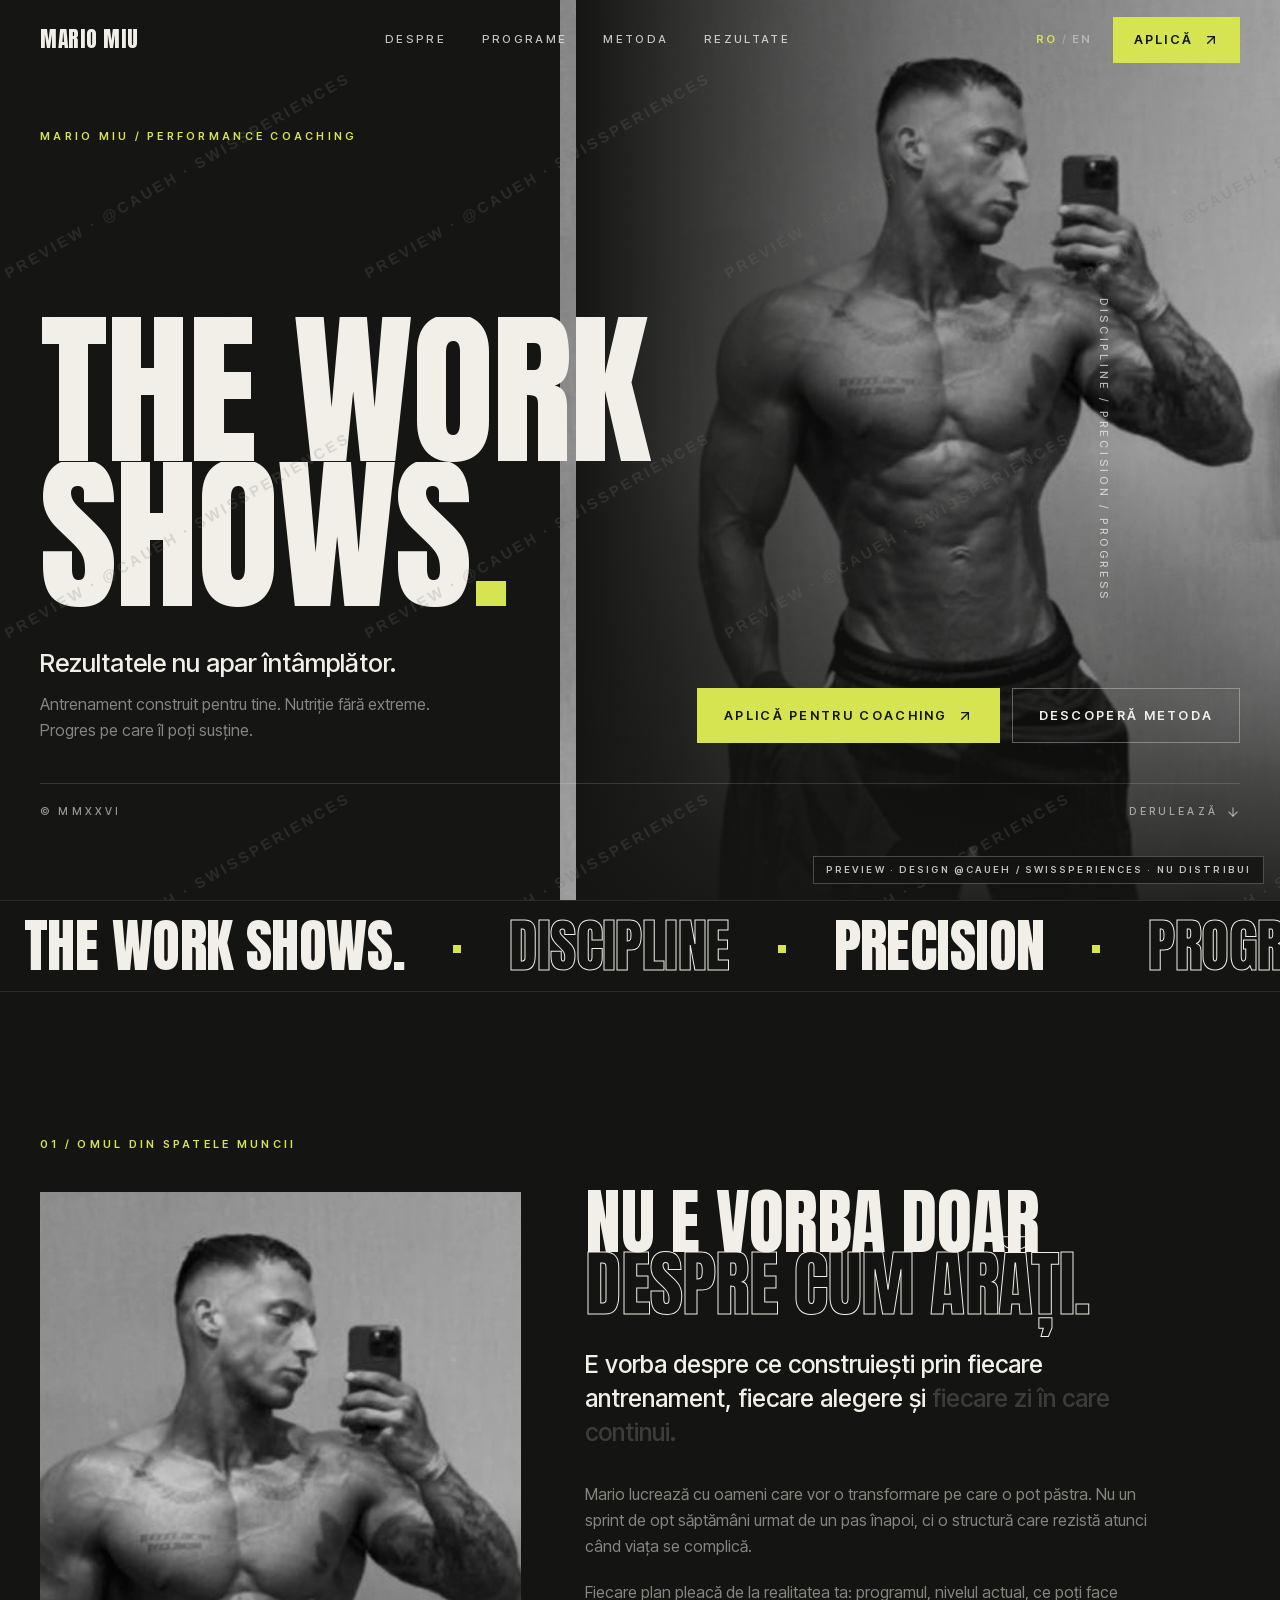
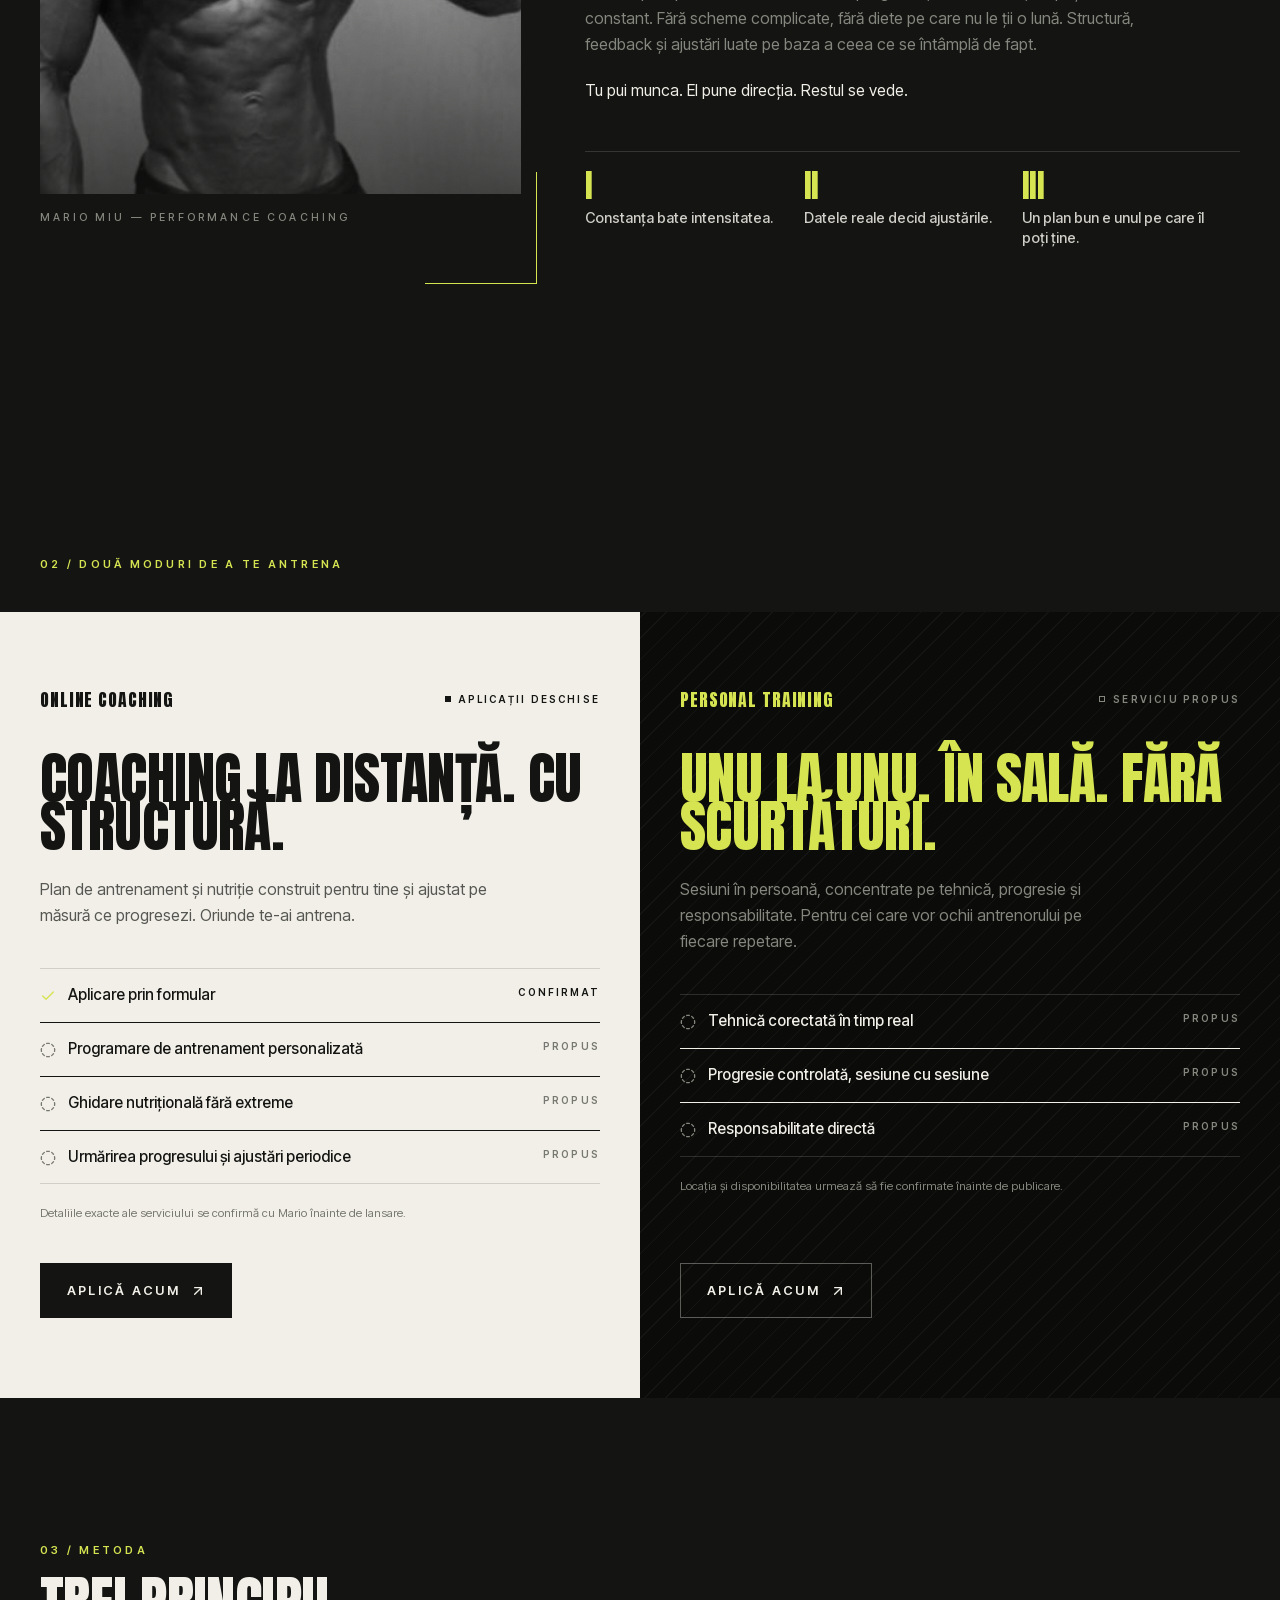
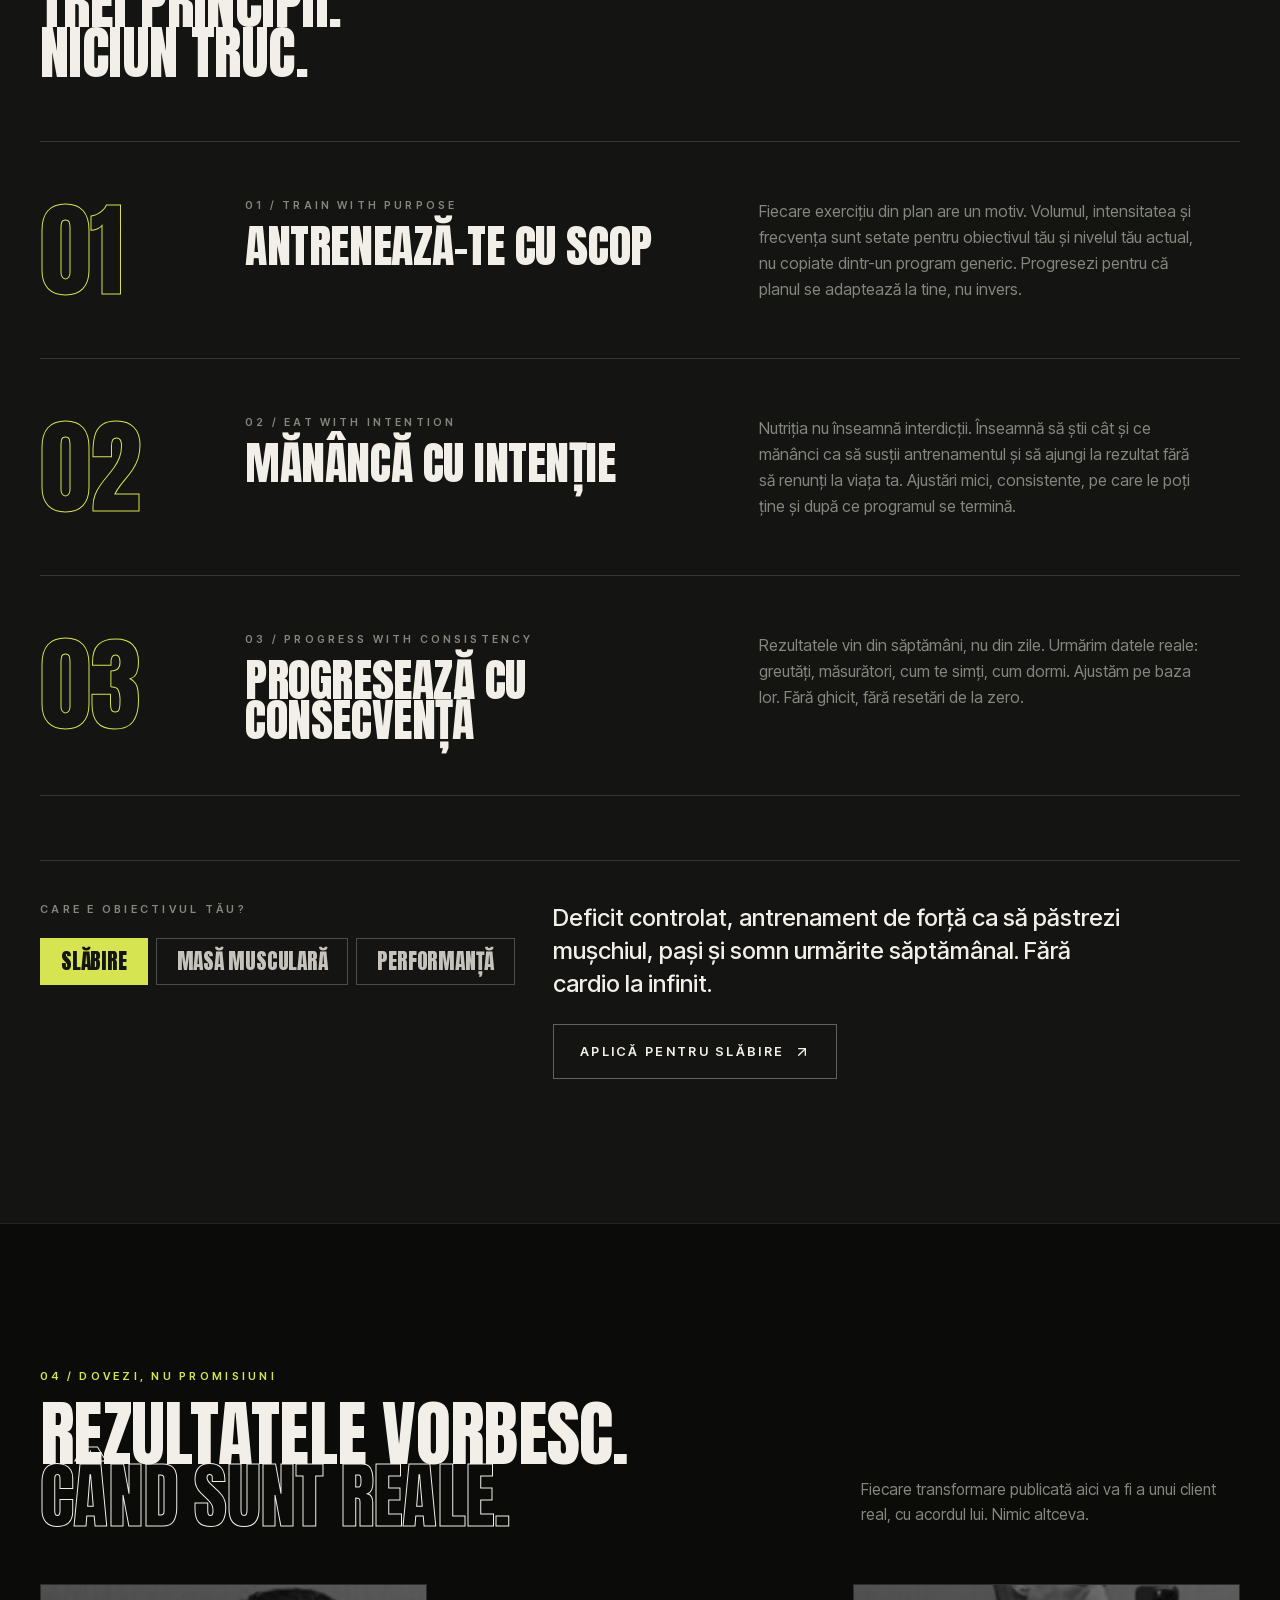
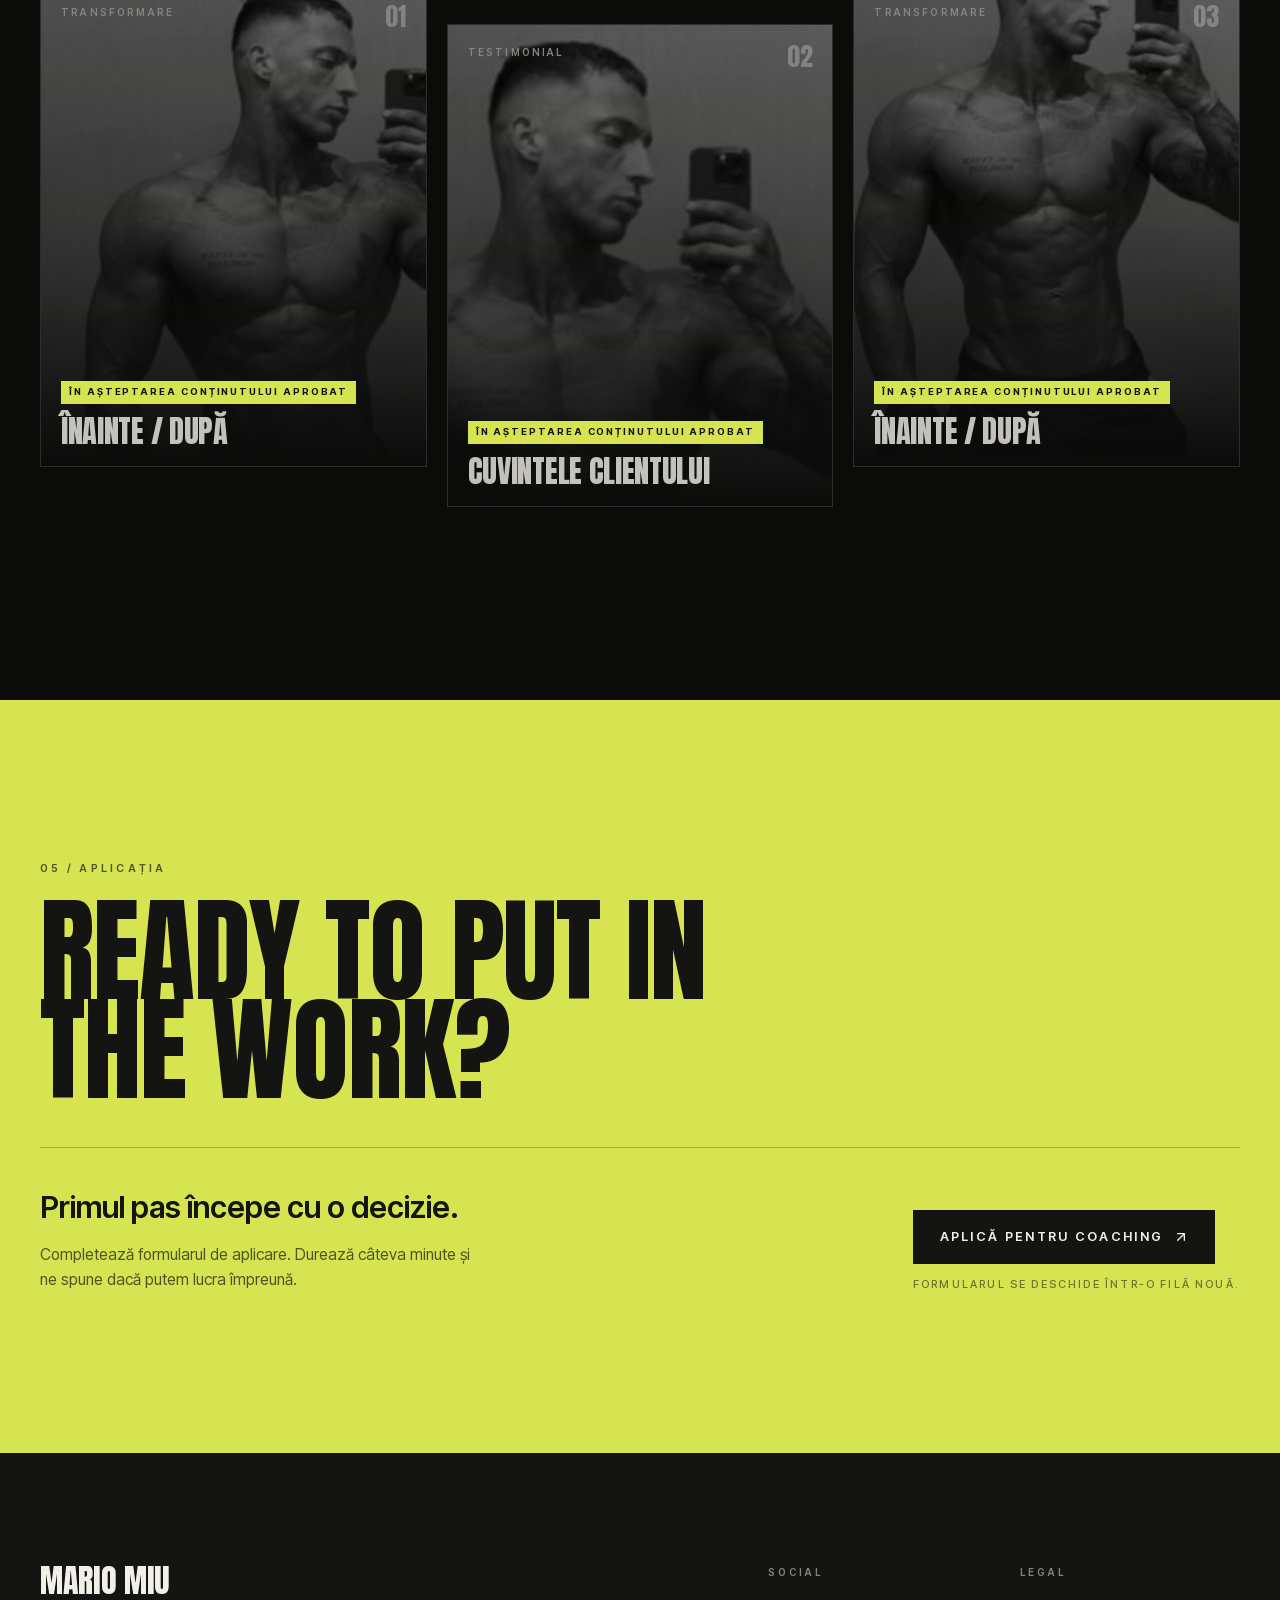
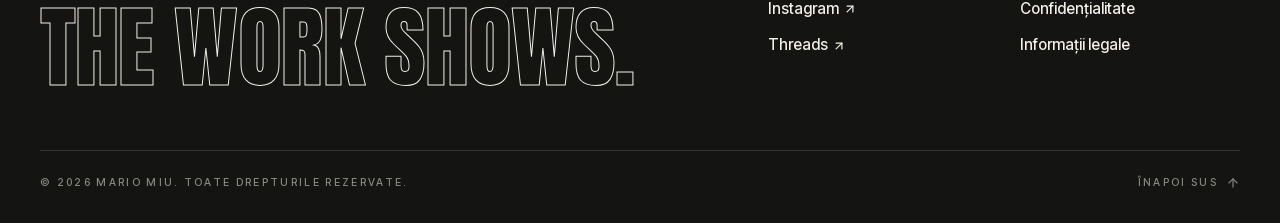
==== commit 125bb871: "preview: ambient video, masked title, scroll manifesto" ====
--- a/index.html
+++ b/index.html
@@ -1 +1 @@
-<!DOCTYPE html><!--HKQYUwxSnjIm21h50nsjP--><html lang="ro" class="anton_86e170f2-module__DAZ58G__variable inter_tight_43fc05fd-module__5XBrjq__variable"><head><meta charSet="utf-8"/><meta name="viewport" content="width=device-width, initial-scale=1"/><link rel="preload" href="next/static/media/9e9f04e3c37952ab-s.p.4d24b8e7.woff2" as="font" crossorigin="" type="font/woff2"/><link rel="preload" href="next/static/media/ab57efd000576a30-s.p.37015d44.woff2" as="font" crossorigin="" type="font/woff2"/><link rel="preload" href="next/static/media/b8d1f0a88dfecec3-s.p.cf53ec14.woff2" as="font" crossorigin="" type="font/woff2"/><link rel="preload" href="next/static/media/daf789e4474d0d90-s.p.855fa550.woff2" as="font" crossorigin="" type="font/woff2"/><link rel="preload" as="image" href="images/mario-hero.jpg"/><link rel="stylesheet" href="next/static/chunks/34868b043ac41a87.css" data-precedence="next"/><link rel="preload" as="script" fetchPriority="low" href="next/static/chunks/9a992631db4082b6.js"/><script src="next/static/chunks/42ad651a4551eb03.js" async=""></script><script src="next/static/chunks/08f9fdaa521f5164.js" async=""></script><script src="next/static/chunks/dabb96c67f92fad5.js" async=""></script><script src="next/static/chunks/turbopack-70fc61dbad4cfcfe.js" async=""></script><script src="next/static/chunks/0f01ab9c77bbcb42.js" async=""></script><script src="next/static/chunks/ff1a16fafef87110.js" async=""></script><script src="next/static/chunks/7d5fd19a460be294.js" async=""></script><script src="next/static/chunks/2cce78874c93f64a.js" async=""></script><script src="next/static/chunks/e60672d9bcdd21ad.js" async=""></script><meta name="next-size-adjust" content=""/><meta name="theme-color" content="#141513"/><title>Mario Miu — The Work Shows. | Performance Coaching</title><meta name="description" content="Coaching online și antrenament personal construit pentru transformări pe care le poți susține. Antrenament cu scop, nutriție fără extreme, progres cu consecvență."/><meta name="keywords" content="Mario Miu,coaching online,antrenament personal,transformare fizică,performance coaching,fitness România"/><meta name="robots" content="index, follow"/><meta property="og:title" content="Mario Miu — The Work Shows. | Performance Coaching"/><meta property="og:description" content="Coaching online și antrenament personal construit pentru transformări pe care le poți susține. Antrenament cu scop, nutriție fără extreme, progres cu consecvență."/><meta property="og:site_name" content="Mario Miu"/><meta property="og:locale" content="ro_RO"/><meta property="og:image" content="http://localhost:3000/og.png"/><meta property="og:image:width" content="1200"/><meta property="og:image:height" content="630"/><meta property="og:image:alt" content="Mario Miu — The Work Shows."/><meta property="og:locale:alternate" content="en_US"/><meta property="og:type" content="website"/><meta name="twitter:card" content="summary_large_image"/><meta name="twitter:title" content="Mario Miu — The Work Shows. | Performance Coaching"/><meta name="twitter:description" content="Coaching online și antrenament personal construit pentru transformări pe care le poți susține. Antrenament cu scop, nutriție fără extreme, progres cu consecvență."/><meta name="twitter:image" content="http://localhost:3000/og.png"/><link rel="icon" href="/favicon.ico?favicon.0b3bf435.ico" sizes="256x256" type="image/x-icon"/><script src="next/static/chunks/a6dad97d9634a72d.js" noModule=""></script></head><body class="min-h-dvh bg-graphite text-ivory antialiased"><div hidden=""><!--$--><!--/$--></div><header class="fixed inset-x-0 top-0 z-50 transition-colors duration-500 bg-transparent border-b border-transparent"><div class="mx-auto flex h-16 max-w-[1600px] items-center justify-between px-5 md:h-20 md:px-10"><a class="display text-[1.35rem] leading-none tracking-wide" aria-label="Mario Miu" href="index.html">MARIO<span class="text-lime"> </span>MIU</a><nav class="hidden items-center gap-9 md:flex" aria-label="Principal"><a href="#despre" class="link-line text-[0.72rem] font-medium uppercase tracking-[0.2em] text-ivory/80 hover:text-ivory">Despre</a><a href="#programe" class="link-line text-[0.72rem] font-medium uppercase tracking-[0.2em] text-ivory/80 hover:text-ivory">Programe</a><a href="#metoda" class="link-line text-[0.72rem] font-medium uppercase tracking-[0.2em] text-ivory/80 hover:text-ivory">Metoda</a><a href="#rezultate" class="link-line text-[0.72rem] font-medium uppercase tracking-[0.2em] text-ivory/80 hover:text-ivory">Rezultate</a></nav><div class="flex items-center gap-3 md:gap-5"><button type="button" aria-label="Schimbă limba în engleză" class="group flex items-center gap-1 text-[0.72rem] font-semibold uppercase tracking-[0.2em]"><span class="text-lime">RO</span><span class="text-ivory/30">/</span><span class="text-ivory/45 group-hover:text-ivory/80">EN</span></button><a href="https://theperformancelab.tryrisr.app/l/567c01b4-52ca-409c-afd6-6b1a009cd2d5" target="_blank" rel="noopener noreferrer" class="btn btn-primary hidden !px-5 !py-3 md:inline-flex">Aplică<svg xmlns="http://www.w3.org/2000/svg" width="24" height="24" viewBox="0 0 24 24" fill="none" stroke="currentColor" stroke-width="2" stroke-linecap="round" stroke-linejoin="round" class="lucide lucide-arrow-up-right arrow h-4 w-4" aria-hidden="true"><path d="M7 7h10v10"></path><path d="M7 17 17 7"></path></svg></a><button type="button" class="md:hidden flex h-10 w-10 flex-col items-center justify-center gap-[5px]" aria-expanded="false" aria-controls="mobile-menu" aria-label="Meniu"><span class="block h-[2px] w-6 bg-ivory transition-transform duration-300 "></span><span class="block h-[2px] w-6 bg-ivory transition-opacity duration-300 "></span><span class="block h-[2px] w-6 bg-ivory transition-transform duration-300 "></span></button></div></div></header><main><section id="top" class="grain relative isolate min-h-[100svh] overflow-hidden bg-graphite" aria-labelledby="hero-title"><div class="absolute inset-x-0 top-[7.25rem] h-[58svh] lg:inset-y-0 lg:left-auto lg:right-0 lg:h-auto lg:w-[55%]" style="opacity:0;transform:scale(1.04)"><div class="absolute -inset-4" style="transform:none"><img alt="Mario Miu, portret editorial alb-negru" decoding="async" data-nimg="fill" class="photo-editorial object-cover object-[50%_18%] lg:object-[40%_30%]" style="position:absolute;height:100%;width:100%;left:0;top:0;right:0;bottom:0;color:transparent" src="images/mario-hero.jpg"/></div><div class="absolute inset-0 bg-gradient-to-t from-graphite via-graphite/35 to-transparent lg:hidden"></div><div class="absolute inset-0 hidden bg-gradient-to-r from-graphite via-graphite/25 to-transparent lg:block"></div><div class="absolute inset-0 hidden bg-gradient-to-t from-graphite/90 via-transparent to-transparent lg:block"></div></div><div class="absolute right-6 top-1/2 z-10 hidden -translate-y-1/2 lg:block" aria-hidden="true" style="opacity:0;transform:translateY(24px)"><p class="rotate-90 origin-center whitespace-nowrap text-[0.68rem] font-medium tracking-[0.34em] text-ivory/70">DISCIPLINE  /  PRECISION  /  PROGRESS</p></div><div class="relative z-10 mx-auto flex min-h-[100svh] max-w-[1600px] flex-col px-5 pb-10 pt-24 md:px-10 lg:pt-32"><p class="text-[0.68rem] font-semibold uppercase tracking-[0.3em] text-lime" style="opacity:0;transform:translateY(24px)">MARIO MIU / PERFORMANCE COACHING</p><div class="mt-[34svh] lg:mt-auto lg:pb-10"><h1 id="hero-title" class="display text-[clamp(5.2rem,21vw,9rem)] lg:text-[clamp(8rem,13.2vw,14rem)]"><span class="block" style="opacity:0;transform:translateY(24px)">THE WORK</span><span class="block" style="opacity:0;transform:translateY(24px)">SHOWS<span class="text-lime">.</span></span></h1><div class="mt-8 grid gap-8 lg:mt-10 lg:grid-cols-12 lg:items-end"><div class="lg:col-span-6" style="opacity:0;transform:translateY(24px)"><p class="text-[1.35rem] font-medium leading-tight text-ivory md:text-[1.6rem]">Rezultatele nu apar întâmplător.</p><p class="mt-3 max-w-md text-[0.98rem] leading-relaxed text-stone md:text-base">Antrenament construit pentru tine. Nutriție fără extreme. Progres pe care îl poți susține.</p></div><div class="flex flex-col gap-3 sm:flex-row sm:items-center lg:col-span-6 lg:justify-end" style="opacity:0;transform:translateY(24px)"><a href="https://theperformancelab.tryrisr.app/l/567c01b4-52ca-409c-afd6-6b1a009cd2d5" target="_blank" rel="noopener noreferrer" class="btn btn-primary justify-center">Aplică pentru coaching<svg xmlns="http://www.w3.org/2000/svg" width="24" height="24" viewBox="0 0 24 24" fill="none" stroke="currentColor" stroke-width="2" stroke-linecap="round" stroke-linejoin="round" class="lucide lucide-arrow-up-right arrow h-4 w-4" aria-hidden="true"><path d="M7 7h10v10"></path><path d="M7 17 17 7"></path></svg></a><a href="#metoda" class="btn btn-ghost justify-center">Descoperă metoda</a></div></div><div class="mt-10 flex items-center justify-between border-t border-ivory/15 pt-5 text-[0.66rem] font-medium tracking-[0.3em] text-ivory/60" style="opacity:0;transform:translateY(24px)"><p class="lg:hidden">DISCIPLINE / PRECISION / PROGRESS</p><p class="hidden lg:block">© MMXXVI</p><a href="#despre" class="flex items-center gap-2 uppercase hover:text-ivory">Derulează<svg xmlns="http://www.w3.org/2000/svg" width="24" height="24" viewBox="0 0 24 24" fill="none" stroke="currentColor" stroke-width="2" stroke-linecap="round" stroke-linejoin="round" class="lucide lucide-arrow-down h-3.5 w-3.5 motion-safe:animate-bounce" aria-hidden="true"><path d="M12 5v14"></path><path d="m19 12-7 7-7-7"></path></svg></a></div></div></div></section><div class="relative overflow-hidden border-y border-ivory/10 bg-graphite py-4" aria-hidden="true"><div class="marquee-track flex w-max whitespace-nowrap"><span class="display mx-6 text-[2.6rem] leading-none md:text-[3.6rem] text-ivory">THE WORK SHOWS.<span class="ml-12 inline-block h-2 w-2 bg-lime align-middle"></span></span><span class="display mx-6 text-[2.6rem] leading-none md:text-[3.6rem] outline-text">DISCIPLINE<span class="ml-12 inline-block h-2 w-2 bg-lime align-middle"></span></span><span class="display mx-6 text-[2.6rem] leading-none md:text-[3.6rem] text-ivory">PRECISION<span class="ml-12 inline-block h-2 w-2 bg-lime align-middle"></span></span><span class="display mx-6 text-[2.6rem] leading-none md:text-[3.6rem] outline-text">PROGRESS<span class="ml-12 inline-block h-2 w-2 bg-lime align-middle"></span></span><span class="display mx-6 text-[2.6rem] leading-none md:text-[3.6rem] text-ivory">THE WORK SHOWS.<span class="ml-12 inline-block h-2 w-2 bg-lime align-middle"></span></span><span class="display mx-6 text-[2.6rem] leading-none md:text-[3.6rem] outline-text">DISCIPLINE<span class="ml-12 inline-block h-2 w-2 bg-lime align-middle"></span></span><span class="display mx-6 text-[2.6rem] leading-none md:text-[3.6rem] text-ivory">PRECISION<span class="ml-12 inline-block h-2 w-2 bg-lime align-middle"></span></span><span class="display mx-6 text-[2.6rem] leading-none md:text-[3.6rem] outline-text">PROGRESS<span class="ml-12 inline-block h-2 w-2 bg-lime align-middle"></span></span></div></div><section id="despre" class="relative scroll-mt-20 bg-graphite px-5 py-24 md:px-10 md:py-36" aria-labelledby="about-title"><div class="mx-auto max-w-[1600px]"><div style="opacity:0;transform:translateY(28px)"><p class="text-[0.68rem] font-semibold uppercase tracking-[0.3em] text-lime">01 / Omul din spatele muncii</p></div><div class="mt-10 grid gap-12 lg:grid-cols-12 lg:gap-8"><div class="relative lg:col-span-5 lg:col-start-1" style="opacity:0;transform:translateY(28px)"><div class="grain relative aspect-[4/5] w-full overflow-hidden bg-ink"><img alt="Mario Miu, portret editorial alb-negru" loading="lazy" decoding="async" data-nimg="fill" class="photo-editorial object-cover object-[60%_10%] scale-[1.45] origin-[60%_10%]" style="position:absolute;height:100%;width:100%;left:0;top:0;right:0;bottom:0;color:transparent" src="images/mario-hero.jpg"/><div class="absolute inset-0 bg-gradient-to-t from-graphite/70 via-transparent to-transparent"></div></div><div class="pointer-events-none absolute -bottom-4 -right-4 hidden h-28 w-28 border-r border-b border-lime lg:block" aria-hidden="true"></div><p class="mt-4 text-[0.66rem] font-medium uppercase tracking-[0.3em] text-stone">Mario Miu — <!-- -->PERFORMANCE COACHING</p></div><div class="lg:col-span-7 lg:col-start-6 lg:pl-8"><div style="opacity:0;transform:translateY(28px)"><h2 id="about-title" class="display text-[clamp(2.8rem,9vw,4.2rem)] lg:text-[clamp(4rem,5.6vw,6rem)]">NU E VORBA DOAR<br/><span class="outline-text">DESPRE CUM ARĂȚI.</span></h2></div><div style="opacity:0;transform:translateY(28px)"><p class="mt-8 max-w-xl text-[1.3rem] font-medium leading-snug text-ivory md:text-[1.55rem]">E vorba despre ce construiești prin fiecare antrenament, fiecare alegere și fiecare zi în care continui.</p></div><div style="opacity:0;transform:translateY(28px)"><div class="mt-8 max-w-xl space-y-5 text-[0.98rem] leading-relaxed text-stone md:text-base"><p>Mario lucrează cu oameni care vor o transformare pe care o pot păstra. Nu un sprint de opt săptămâni urmat de un pas înapoi, ci o structură care rezistă atunci când viața se complică.</p><p>Fiecare plan pleacă de la realitatea ta: programul, nivelul actual, ce poți face constant. Fără scheme complicate, fără diete pe care nu le ții o lună. Structură, feedback și ajustări luate pe baza a ceea ce se întâmplă de fapt.</p><p class="text-ivory">Tu pui munca. El pune direcția. Restul se vede.</p></div></div><ul class="mt-12 grid gap-0 border-t border-ivory/15 sm:grid-cols-3"><div style="opacity:0;transform:translateY(28px)"><li class="border-b border-ivory/15 py-5 sm:border-b-0 sm:border-r sm:pr-6 sm:last:border-r-0"><span class="display block text-[2rem] text-lime">I</span><span class="mt-2 block text-[0.9rem] font-medium leading-snug text-ivory/85">Constanța bate intensitatea.</span></li></div><div style="opacity:0;transform:translateY(28px)"><li class="border-b border-ivory/15 py-5 sm:border-b-0 sm:border-r sm:pr-6 sm:last:border-r-0"><span class="display block text-[2rem] text-lime">II</span><span class="mt-2 block text-[0.9rem] font-medium leading-snug text-ivory/85">Datele reale decid ajustările.</span></li></div><div style="opacity:0;transform:translateY(28px)"><li class="border-b border-ivory/15 py-5 sm:border-b-0 sm:border-r sm:pr-6 sm:last:border-r-0"><span class="display block text-[2rem] text-lime">III</span><span class="mt-2 block text-[0.9rem] font-medium leading-snug text-ivory/85">Un plan bun e unul pe care îl poți ține.</span></li></div></ul></div></div></div></section><section id="programe" class="scroll-mt-20" aria-labelledby="ways-title"><div class="mx-auto max-w-[1600px] px-5 pt-24 md:px-10 md:pt-36"><div style="opacity:0;transform:translateY(28px)"><p class="text-[0.68rem] font-semibold uppercase tracking-[0.3em] text-lime">02 / Două moduri de a te antrena</p><h2 id="ways-title" class="sr-only">02 / Două moduri de a te antrena</h2></div></div><div class="mt-10 grid lg:grid-cols-2"><div class="bg-ivory text-graphite" style="opacity:0;transform:none"><article class="flex h-full flex-col px-5 py-14 md:px-10 md:py-20 lg:min-h-[760px]"><div class="flex items-center justify-between"><p class="display text-[1.1rem] tracking-wider">Online Coaching</p><p class="flex items-center gap-2 text-[0.62rem] font-semibold uppercase tracking-[0.22em]"><span class="h-1.5 w-1.5 bg-graphite" aria-hidden="true"></span>Aplicații deschise</p></div><h3 class="display mt-12 text-[clamp(3rem,9.5vw,4.4rem)] lg:text-[clamp(3.4rem,4.4vw,5.4rem)]">COACHING LA DISTANȚĂ. CU STRUCTURĂ.</h3><p class="mt-6 max-w-md text-[1rem] leading-relaxed text-graphite/70">Plan de antrenament și nutriție construit pentru tine și ajustat pe măsură ce progresezi. Oriunde te-ai antrena.</p><ul class="mt-10 divide-y border-graphite/15 border-y border-graphite/15"><li class="flex items-start justify-between gap-6 py-4"><span class="flex items-start gap-3 text-[0.95rem] font-medium leading-snug"><svg xmlns="http://www.w3.org/2000/svg" width="24" height="24" viewBox="0 0 24 24" fill="none" stroke="currentColor" stroke-width="2" stroke-linecap="round" stroke-linejoin="round" class="lucide lucide-check mt-[3px] h-4 w-4 shrink-0 text-lime" aria-hidden="true"><path d="M20 6 9 17l-5-5"></path></svg>Aplicare prin formular</span><span class="shrink-0 text-[0.62rem] font-semibold uppercase tracking-[0.22em] text-graphite">Confirmat</span></li><li class="flex items-start justify-between gap-6 py-4"><span class="flex items-start gap-3 text-[0.95rem] font-medium leading-snug"><svg xmlns="http://www.w3.org/2000/svg" width="24" height="24" viewBox="0 0 24 24" fill="none" stroke="currentColor" stroke-width="2" stroke-linecap="round" stroke-linejoin="round" class="lucide lucide-circle-dashed mt-[3px] h-4 w-4 shrink-0 text-graphite/55" aria-hidden="true"><path d="M10.1 2.182a10 10 0 0 1 3.8 0"></path><path d="M13.9 21.818a10 10 0 0 1-3.8 0"></path><path d="M17.609 3.721a10 10 0 0 1 2.69 2.7"></path><path d="M2.182 13.9a10 10 0 0 1 0-3.8"></path><path d="M20.279 17.609a10 10 0 0 1-2.7 2.69"></path><path d="M21.818 10.1a10 10 0 0 1 0 3.8"></path><path d="M3.721 6.391a10 10 0 0 1 2.7-2.69"></path><path d="M6.391 20.279a10 10 0 0 1-2.69-2.7"></path></svg>Programare de antrenament personalizată</span><span class="shrink-0 text-[0.62rem] font-semibold uppercase tracking-[0.22em] text-graphite/55">Propus</span></li><li class="flex items-start justify-between gap-6 py-4"><span class="flex items-start gap-3 text-[0.95rem] font-medium leading-snug"><svg xmlns="http://www.w3.org/2000/svg" width="24" height="24" viewBox="0 0 24 24" fill="none" stroke="currentColor" stroke-width="2" stroke-linecap="round" stroke-linejoin="round" class="lucide lucide-circle-dashed mt-[3px] h-4 w-4 shrink-0 text-graphite/55" aria-hidden="true"><path d="M10.1 2.182a10 10 0 0 1 3.8 0"></path><path d="M13.9 21.818a10 10 0 0 1-3.8 0"></path><path d="M17.609 3.721a10 10 0 0 1 2.69 2.7"></path><path d="M2.182 13.9a10 10 0 0 1 0-3.8"></path><path d="M20.279 17.609a10 10 0 0 1-2.7 2.69"></path><path d="M21.818 10.1a10 10 0 0 1 0 3.8"></path><path d="M3.721 6.391a10 10 0 0 1 2.7-2.69"></path><path d="M6.391 20.279a10 10 0 0 1-2.69-2.7"></path></svg>Ghidare nutrițională fără extreme</span><span class="shrink-0 text-[0.62rem] font-semibold uppercase tracking-[0.22em] text-graphite/55">Propus</span></li><li class="flex items-start justify-between gap-6 py-4"><span class="flex items-start gap-3 text-[0.95rem] font-medium leading-snug"><svg xmlns="http://www.w3.org/2000/svg" width="24" height="24" viewBox="0 0 24 24" fill="none" stroke="currentColor" stroke-width="2" stroke-linecap="round" stroke-linejoin="round" class="lucide lucide-circle-dashed mt-[3px] h-4 w-4 shrink-0 text-graphite/55" aria-hidden="true"><path d="M10.1 2.182a10 10 0 0 1 3.8 0"></path><path d="M13.9 21.818a10 10 0 0 1-3.8 0"></path><path d="M17.609 3.721a10 10 0 0 1 2.69 2.7"></path><path d="M2.182 13.9a10 10 0 0 1 0-3.8"></path><path d="M20.279 17.609a10 10 0 0 1-2.7 2.69"></path><path d="M21.818 10.1a10 10 0 0 1 0 3.8"></path><path d="M3.721 6.391a10 10 0 0 1 2.7-2.69"></path><path d="M6.391 20.279a10 10 0 0 1-2.69-2.7"></path></svg>Urmărirea progresului și ajustări periodice</span><span class="shrink-0 text-[0.62rem] font-semibold uppercase tracking-[0.22em] text-graphite/55">Propus</span></li></ul><p class="mt-5 text-[0.72rem] leading-relaxed text-graphite/55">Detaliile exacte ale serviciului se confirmă cu Mario înainte de lansare.</p><div class="mt-auto pt-10"><a href="https://theperformancelab.tryrisr.app/l/567c01b4-52ca-409c-afd6-6b1a009cd2d5" target="_blank" rel="noopener noreferrer" class="btn btn-dark">Aplică acum<svg xmlns="http://www.w3.org/2000/svg" width="24" height="24" viewBox="0 0 24 24" fill="none" stroke="currentColor" stroke-width="2" stroke-linecap="round" stroke-linejoin="round" class="lucide lucide-arrow-up-right arrow h-4 w-4" aria-hidden="true"><path d="M7 7h10v10"></path><path d="M7 17 17 7"></path></svg></a></div></article></div><div class="relative bg-ink text-ivory" style="opacity:0;transform:none"><div class="hatch absolute inset-0 opacity-60" aria-hidden="true"></div><article class="relative flex h-full flex-col px-5 py-14 md:px-10 md:py-20 lg:min-h-[760px]"><div class="flex items-center justify-between"><p class="display text-[1.1rem] tracking-wider text-lime">Personal Training</p><p class="flex items-center gap-2 text-[0.62rem] font-semibold uppercase tracking-[0.22em] text-stone"><span class="h-1.5 w-1.5 border border-stone" aria-hidden="true"></span>Serviciu propus</p></div><h3 class="display mt-12 text-[clamp(3rem,9.5vw,4.4rem)] text-lime lg:text-[clamp(3.4rem,4.4vw,5.4rem)]">UNU LA UNU. ÎN SALĂ. FĂRĂ SCURTĂTURI.</h3><p class="mt-6 max-w-md text-[1rem] leading-relaxed text-stone">Sesiuni în persoană, concentrate pe tehnică, progresie și responsabilitate. Pentru cei care vor ochii antrenorului pe fiecare repetare.</p><ul class="mt-10 divide-y border-ivory/15 border-y border-ivory/15"><li class="flex items-start justify-between gap-6 py-4"><span class="flex items-start gap-3 text-[0.95rem] font-medium leading-snug"><svg xmlns="http://www.w3.org/2000/svg" width="24" height="24" viewBox="0 0 24 24" fill="none" stroke="currentColor" stroke-width="2" stroke-linecap="round" stroke-linejoin="round" class="lucide lucide-circle-dashed mt-[3px] h-4 w-4 shrink-0 text-stone" aria-hidden="true"><path d="M10.1 2.182a10 10 0 0 1 3.8 0"></path><path d="M13.9 21.818a10 10 0 0 1-3.8 0"></path><path d="M17.609 3.721a10 10 0 0 1 2.69 2.7"></path><path d="M2.182 13.9a10 10 0 0 1 0-3.8"></path><path d="M20.279 17.609a10 10 0 0 1-2.7 2.69"></path><path d="M21.818 10.1a10 10 0 0 1 0 3.8"></path><path d="M3.721 6.391a10 10 0 0 1 2.7-2.69"></path><path d="M6.391 20.279a10 10 0 0 1-2.69-2.7"></path></svg>Tehnică corectată în timp real</span><span class="shrink-0 text-[0.62rem] font-semibold uppercase tracking-[0.22em] text-stone">Propus</span></li><li class="flex items-start justify-between gap-6 py-4"><span class="flex items-start gap-3 text-[0.95rem] font-medium leading-snug"><svg xmlns="http://www.w3.org/2000/svg" width="24" height="24" viewBox="0 0 24 24" fill="none" stroke="currentColor" stroke-width="2" stroke-linecap="round" stroke-linejoin="round" class="lucide lucide-circle-dashed mt-[3px] h-4 w-4 shrink-0 text-stone" aria-hidden="true"><path d="M10.1 2.182a10 10 0 0 1 3.8 0"></path><path d="M13.9 21.818a10 10 0 0 1-3.8 0"></path><path d="M17.609 3.721a10 10 0 0 1 2.69 2.7"></path><path d="M2.182 13.9a10 10 0 0 1 0-3.8"></path><path d="M20.279 17.609a10 10 0 0 1-2.7 2.69"></path><path d="M21.818 10.1a10 10 0 0 1 0 3.8"></path><path d="M3.721 6.391a10 10 0 0 1 2.7-2.69"></path><path d="M6.391 20.279a10 10 0 0 1-2.69-2.7"></path></svg>Progresie controlată, sesiune cu sesiune</span><span class="shrink-0 text-[0.62rem] font-semibold uppercase tracking-[0.22em] text-stone">Propus</span></li><li class="flex items-start justify-between gap-6 py-4"><span class="flex items-start gap-3 text-[0.95rem] font-medium leading-snug"><svg xmlns="http://www.w3.org/2000/svg" width="24" height="24" viewBox="0 0 24 24" fill="none" stroke="currentColor" stroke-width="2" stroke-linecap="round" stroke-linejoin="round" class="lucide lucide-circle-dashed mt-[3px] h-4 w-4 shrink-0 text-stone" aria-hidden="true"><path d="M10.1 2.182a10 10 0 0 1 3.8 0"></path><path d="M13.9 21.818a10 10 0 0 1-3.8 0"></path><path d="M17.609 3.721a10 10 0 0 1 2.69 2.7"></path><path d="M2.182 13.9a10 10 0 0 1 0-3.8"></path><path d="M20.279 17.609a10 10 0 0 1-2.7 2.69"></path><path d="M21.818 10.1a10 10 0 0 1 0 3.8"></path><path d="M3.721 6.391a10 10 0 0 1 2.7-2.69"></path><path d="M6.391 20.279a10 10 0 0 1-2.69-2.7"></path></svg>Responsabilitate directă</span><span class="shrink-0 text-[0.62rem] font-semibold uppercase tracking-[0.22em] text-stone">Propus</span></li></ul><p class="mt-5 text-[0.72rem] leading-relaxed text-stone">Locația și disponibilitatea urmează să fie confirmate înainte de publicare.</p><div class="mt-auto pt-10"><a href="https://theperformancelab.tryrisr.app/l/567c01b4-52ca-409c-afd6-6b1a009cd2d5" target="_blank" rel="noopener noreferrer" class="btn btn-ghost">Aplică acum<svg xmlns="http://www.w3.org/2000/svg" width="24" height="24" viewBox="0 0 24 24" fill="none" stroke="currentColor" stroke-width="2" stroke-linecap="round" stroke-linejoin="round" class="lucide lucide-arrow-up-right arrow h-4 w-4" aria-hidden="true"><path d="M7 7h10v10"></path><path d="M7 17 17 7"></path></svg></a></div></article></div></div></section><section id="metoda" class="scroll-mt-20 bg-graphite px-5 py-24 md:px-10 md:py-36" aria-labelledby="method-title"><div class="mx-auto max-w-[1600px]"><div class="grid gap-6 lg:grid-cols-12"><div class="lg:col-span-4" style="opacity:0;transform:translateY(28px)"><p class="text-[0.68rem] font-semibold uppercase tracking-[0.3em] text-lime">03 / Metoda</p><h2 id="method-title" class="display mt-5 text-[clamp(2.6rem,8vw,3.6rem)] lg:text-[3.6rem]">Trei principii. Niciun truc.</h2></div></div><ol class="mt-16 border-t border-ivory/15"><div style="opacity:0;transform:translateY(28px)"><li class="group grid gap-6 border-b border-ivory/15 py-10 md:grid-cols-12 md:gap-8 md:py-14"><span class="display outline-lime text-[4.2rem] leading-none transition-colors duration-500 group-hover:text-lime md:col-span-2 md:text-[6.5rem]" aria-hidden="true">01</span><div class="md:col-span-5"><p class="text-[0.66rem] font-semibold uppercase tracking-[0.3em] text-stone">01<!-- --> / <!-- -->Train with purpose</p><h3 class="display mt-3 text-[clamp(2.2rem,7vw,3rem)] md:text-[clamp(2.6rem,3.6vw,4rem)]">ANTRENEAZĂ-TE CU SCOP</h3></div><p class="max-w-md text-[0.98rem] leading-relaxed text-stone md:col-span-5 md:text-base">Fiecare exercițiu din plan are un motiv. Volumul, intensitatea și frecvența sunt setate pentru obiectivul tău și nivelul tău actual, nu copiate dintr-un program generic. Progresezi pentru că planul se adaptează la tine, nu invers.</p></li></div><div style="opacity:0;transform:translateY(28px)"><li class="group grid gap-6 border-b border-ivory/15 py-10 md:grid-cols-12 md:gap-8 md:py-14"><span class="display outline-lime text-[4.2rem] leading-none transition-colors duration-500 group-hover:text-lime md:col-span-2 md:text-[6.5rem]" aria-hidden="true">02</span><div class="md:col-span-5"><p class="text-[0.66rem] font-semibold uppercase tracking-[0.3em] text-stone">02<!-- --> / <!-- -->Eat with intention</p><h3 class="display mt-3 text-[clamp(2.2rem,7vw,3rem)] md:text-[clamp(2.6rem,3.6vw,4rem)]">MĂNÂNCĂ CU INTENȚIE</h3></div><p class="max-w-md text-[0.98rem] leading-relaxed text-stone md:col-span-5 md:text-base">Nutriția nu înseamnă interdicții. Înseamnă să știi cât și ce mănânci ca să susții antrenamentul și să ajungi la rezultat fără să renunți la viața ta. Ajustări mici, consistente, pe care le poți ține și după ce programul se termină.</p></li></div><div style="opacity:0;transform:translateY(28px)"><li class="group grid gap-6 border-b border-ivory/15 py-10 md:grid-cols-12 md:gap-8 md:py-14"><span class="display outline-lime text-[4.2rem] leading-none transition-colors duration-500 group-hover:text-lime md:col-span-2 md:text-[6.5rem]" aria-hidden="true">03</span><div class="md:col-span-5"><p class="text-[0.66rem] font-semibold uppercase tracking-[0.3em] text-stone">03<!-- --> / <!-- -->Progress with consistency</p><h3 class="display mt-3 text-[clamp(2.2rem,7vw,3rem)] md:text-[clamp(2.6rem,3.6vw,4rem)]">PROGRESEAZĂ CU CONSECVENȚĂ</h3></div><p class="max-w-md text-[0.98rem] leading-relaxed text-stone md:col-span-5 md:text-base">Rezultatele vin din săptămâni, nu din zile. Urmărim datele reale: greutăți, măsurători, cum te simți, cum dormi. Ajustăm pe baza lor. Fără ghicit, fără resetări de la zero.</p></li></div></ol><div style="opacity:0;transform:translateY(28px)"><div class="mt-16 border-t border-ivory/15 pt-10 lg:grid lg:grid-cols-12 lg:gap-8"><div class="lg:col-span-5"><p class="text-[0.68rem] font-semibold uppercase tracking-[0.3em] text-stone">Care e obiectivul tău?</p><div role="tablist" aria-label="Care e obiectivul tău?" class="mt-5 flex flex-wrap gap-2"><button role="tab" type="button" aria-selected="true" class="display border px-5 py-3 text-[1.35rem] leading-none transition-colors duration-300 border-lime bg-lime text-graphite">Slăbire</button><button role="tab" type="button" aria-selected="false" class="display border px-5 py-3 text-[1.35rem] leading-none transition-colors duration-300 border-ivory/25 text-ivory/80 hover:border-ivory hover:text-ivory">Masă musculară</button><button role="tab" type="button" aria-selected="false" class="display border px-5 py-3 text-[1.35rem] leading-none transition-colors duration-300 border-ivory/25 text-ivory/80 hover:border-ivory hover:text-ivory">Performanță</button></div></div><div class="mt-8 lg:col-span-7 lg:mt-0"><div role="tabpanel" style="opacity:0;transform:translateY(10px)"><p class="max-w-xl text-[1.25rem] font-medium leading-snug text-ivory md:text-[1.5rem]">Deficit controlat, antrenament de forță ca să păstrezi mușchiul, pași și somn urmărite săptămânal. Fără cardio la infinit.</p><a href="https://theperformancelab.tryrisr.app/l/567c01b4-52ca-409c-afd6-6b1a009cd2d5" target="_blank" rel="noopener noreferrer" class="btn btn-ghost mt-6">Aplică pentru<!-- --> <!-- -->slăbire<svg xmlns="http://www.w3.org/2000/svg" width="24" height="24" viewBox="0 0 24 24" fill="none" stroke="currentColor" stroke-width="2" stroke-linecap="round" stroke-linejoin="round" class="lucide lucide-arrow-up-right arrow h-4 w-4" aria-hidden="true"><path d="M7 7h10v10"></path><path d="M7 17 17 7"></path></svg></a></div></div></div></div></div></section><section id="rezultate" class="scroll-mt-20 border-t border-ivory/10 bg-ink px-5 py-24 md:px-10 md:py-36" aria-labelledby="proof-title"><div class="mx-auto max-w-[1600px]"><div class="grid gap-8 lg:grid-cols-12 lg:items-end"><div class="lg:col-span-8" style="opacity:0;transform:translateY(28px)"><p class="text-[0.68rem] font-semibold uppercase tracking-[0.3em] text-lime">04 / Dovezi, nu promisiuni</p><h2 id="proof-title" class="display mt-5 text-[clamp(2.8rem,9vw,4.2rem)] lg:text-[clamp(4rem,5.6vw,6rem)]">REZULTATELE VORBESC.<br/><span class="outline-text">CÂND SUNT REALE.</span></h2></div><div class="lg:col-span-4" style="opacity:0;transform:translateY(28px)"><p class="max-w-sm text-[0.98rem] leading-relaxed text-stone lg:ml-auto">Fiecare transformare publicată aici va fi a unui client real, cu acordul lui. Nimic altceva.</p></div></div><ul class="mt-14 grid gap-4 md:grid-cols-3 md:gap-5"><div style="opacity:0;transform:translateY(28px)"><li class="group relative flex flex-col justify-between overflow-hidden border border-ivory/15 p-5 transition-colors duration-500 hover:border-lime/60 aspect-[4/5]"><img alt="" loading="lazy" decoding="async" data-nimg="fill" class="photo-editorial object-cover opacity-55 transition-transform duration-700 group-hover:scale-[1.03]" style="position:absolute;height:100%;width:100%;left:0;top:0;right:0;bottom:0;object-position:35% 20%;color:transparent;transform:scale(1.6);transform-origin:35% 20%" src="images/mario-hero.jpg"/><div class="absolute inset-0 bg-gradient-to-t from-ink via-ink/40 to-transparent" aria-hidden="true"></div><div class="relative flex items-start justify-between"><span class="text-[0.62rem] font-semibold uppercase tracking-[0.22em] text-stone">Transformare</span><span class="display text-[1.6rem] text-ivory/30">0<!-- -->1</span></div><div class="relative"><span class="inline-block bg-lime px-2 py-1 text-[0.6rem] font-bold uppercase tracking-[0.2em] text-graphite">În așteptarea conținutului aprobat</span><p class="display mt-3 text-[1.9rem] leading-none text-ivory/80">Înainte / După</p></div></li></div><div style="opacity:0;transform:translateY(28px)"><li class="group relative flex flex-col justify-between overflow-hidden border border-ivory/15 p-5 transition-colors duration-500 hover:border-lime/60 aspect-[4/5] md:mt-10"><img alt="" loading="lazy" decoding="async" data-nimg="fill" class="photo-editorial object-cover opacity-55 transition-transform duration-700 group-hover:scale-[1.03]" style="position:absolute;height:100%;width:100%;left:0;top:0;right:0;bottom:0;object-position:62% 12%;color:transparent;transform:scale(2.1);transform-origin:62% 12%" src="images/mario-hero.jpg"/><div class="absolute inset-0 bg-gradient-to-t from-ink via-ink/40 to-transparent" aria-hidden="true"></div><div class="relative flex items-start justify-between"><span class="text-[0.62rem] font-semibold uppercase tracking-[0.22em] text-stone">Testimonial</span><span class="display text-[1.6rem] text-ivory/30">0<!-- -->2</span></div><div class="relative"><span class="inline-block bg-lime px-2 py-1 text-[0.6rem] font-bold uppercase tracking-[0.2em] text-graphite">În așteptarea conținutului aprobat</span><p class="display mt-3 text-[1.9rem] leading-none text-ivory/80">Cuvintele clientului</p></div></li></div><div style="opacity:0;transform:translateY(28px)"><li class="group relative flex flex-col justify-between overflow-hidden border border-ivory/15 p-5 transition-colors duration-500 hover:border-lime/60 aspect-[4/5]"><img alt="" loading="lazy" decoding="async" data-nimg="fill" class="photo-editorial object-cover opacity-55 transition-transform duration-700 group-hover:scale-[1.03]" style="position:absolute;height:100%;width:100%;left:0;top:0;right:0;bottom:0;object-position:50% 55%;color:transparent;transform:scale(1.5);transform-origin:50% 55%" src="images/mario-hero.jpg"/><div class="absolute inset-0 bg-gradient-to-t from-ink via-ink/40 to-transparent" aria-hidden="true"></div><div class="relative flex items-start justify-between"><span class="text-[0.62rem] font-semibold uppercase tracking-[0.22em] text-stone">Transformare</span><span class="display text-[1.6rem] text-ivory/30">0<!-- -->3</span></div><div class="relative"><span class="inline-block bg-lime px-2 py-1 text-[0.6rem] font-bold uppercase tracking-[0.2em] text-graphite">În așteptarea conținutului aprobat</span><p class="display mt-3 text-[1.9rem] leading-none text-ivory/80">Înainte / După</p></div></li></div></ul><div style="opacity:0;transform:translateY(28px)"><p class="mt-8 text-[0.72rem] font-medium uppercase tracking-[0.22em] text-stone">Fără statistici inventate. Fără recenzii fabricate.</p></div></div></section><section id="aplica" class="scroll-mt-20 bg-lime px-5 py-24 text-graphite md:px-10 md:py-40" aria-labelledby="apply-title"><div class="mx-auto max-w-[1600px]"><div style="opacity:0;transform:translateY(28px)"><p class="text-[0.68rem] font-semibold uppercase tracking-[0.3em] text-graphite/70">05 / Aplicația</p></div><div style="opacity:0;transform:translateY(28px)"><h2 id="apply-title" class="display mt-6 max-w-[14ch] text-[clamp(3.4rem,13vw,6rem)] lg:text-[clamp(6rem,9vw,10rem)]">READY TO PUT IN THE WORK?</h2></div><div class="mt-12 grid gap-10 border-t border-graphite/25 pt-10 lg:grid-cols-12 lg:items-end"><div class="lg:col-span-7" style="opacity:0;transform:translateY(28px)"><p class="text-[1.5rem] font-semibold leading-tight md:text-[1.9rem]">Primul pas începe cu o decizie.</p><p class="mt-4 max-w-md text-[0.98rem] leading-relaxed text-graphite/70">Completează formularul de aplicare. Durează câteva minute și ne spune dacă putem lucra împreună.</p></div><div class="lg:col-span-5 lg:justify-self-end" style="opacity:0;transform:translateY(28px)"><a href="https://theperformancelab.tryrisr.app/l/567c01b4-52ca-409c-afd6-6b1a009cd2d5" target="_blank" rel="noopener noreferrer" class="btn btn-dark w-full justify-center sm:w-auto">Aplică pentru coaching<svg xmlns="http://www.w3.org/2000/svg" width="24" height="24" viewBox="0 0 24 24" fill="none" stroke="currentColor" stroke-width="2" stroke-linecap="round" stroke-linejoin="round" class="lucide lucide-arrow-up-right arrow h-4 w-4" aria-hidden="true"><path d="M7 7h10v10"></path><path d="M7 17 17 7"></path></svg></a><p class="mt-3 text-[0.68rem] font-medium uppercase tracking-[0.2em] text-graphite/55">Formularul se deschide într-o filă nouă.</p></div></div></div></section></main><footer class="bg-graphite px-5 pb-8 pt-20 md:px-10 md:pt-28" aria-label="Footer"><div class="mx-auto max-w-[1600px]"><div class="grid gap-12 lg:grid-cols-12"><div class="lg:col-span-7"><p class="display text-[2rem] leading-none">MARIO MIU</p><p class="display outline-text mt-3 text-[clamp(3.4rem,13vw,6rem)] lg:text-[clamp(5rem,7vw,8rem)]">THE WORK SHOWS.</p></div><div class="grid grid-cols-2 gap-8 lg:col-span-5"><div><p class="text-[0.62rem] font-semibold uppercase tracking-[0.3em] text-stone">Social</p><ul class="mt-4 space-y-3"><li><a href="https://www.instagram.com/mario.miu24/" target="_blank" rel="noopener noreferrer" class="link-line inline-flex items-center gap-1 text-[0.95rem] font-medium">Instagram <svg xmlns="http://www.w3.org/2000/svg" width="24" height="24" viewBox="0 0 24 24" fill="none" stroke="currentColor" stroke-width="2" stroke-linecap="round" stroke-linejoin="round" class="lucide lucide-arrow-up-right h-3.5 w-3.5" aria-hidden="true"><path d="M7 7h10v10"></path><path d="M7 17 17 7"></path></svg></a></li><li><a href="https://www.threads.com/@mario.miu24" target="_blank" rel="noopener noreferrer" class="link-line inline-flex items-center gap-1 text-[0.95rem] font-medium">Threads <svg xmlns="http://www.w3.org/2000/svg" width="24" height="24" viewBox="0 0 24 24" fill="none" stroke="currentColor" stroke-width="2" stroke-linecap="round" stroke-linejoin="round" class="lucide lucide-arrow-up-right h-3.5 w-3.5" aria-hidden="true"><path d="M7 7h10v10"></path><path d="M7 17 17 7"></path></svg></a></li></ul></div><div><p class="text-[0.62rem] font-semibold uppercase tracking-[0.3em] text-stone">Legal</p><ul class="mt-4 space-y-3"><li><a class="link-line text-[0.95rem] font-medium" href="confidentialitate/index.html">Confidențialitate</a></li><li><a class="link-line text-[0.95rem] font-medium" href="legal/index.html">Informații legale</a></li></ul></div></div></div><div class="mt-16 flex flex-col gap-4 border-t border-ivory/15 pt-6 text-[0.66rem] font-medium uppercase tracking-[0.22em] text-stone sm:flex-row sm:items-center sm:justify-between"><p>© <!-- -->2026<!-- --> Mario Miu. <!-- -->Toate drepturile rezervate.</p><a href="#top" class="inline-flex items-center gap-2 hover:text-ivory">Înapoi sus<!-- --> <svg xmlns="http://www.w3.org/2000/svg" width="24" height="24" viewBox="0 0 24 24" fill="none" stroke="currentColor" stroke-width="2" stroke-linecap="round" stroke-linejoin="round" class="lucide lucide-arrow-up h-3.5 w-3.5" aria-hidden="true"><path d="m5 12 7-7 7 7"></path><path d="M12 19V5"></path></svg></a></div></div></footer><!--$--><!--/$--><div aria-hidden="true" class="pointer-events-none fixed inset-0 z-[9999] select-none" style="background-image:url(&quot;data:image/svg+xml,%3Csvg%20xmlns%3D&#x27;http%3A%2F%2Fwww.w3.org%2F2000%2Fsvg&#x27;%20width%3D&#x27;360&#x27;%20height%3D&#x27;360&#x27;%3E%3Ctext%20x%3D&#x27;180&#x27;%20y%3D&#x27;180&#x27;%20fill%3D&#x27;%23F1EFE7&#x27;%20fill-opacity%3D&#x27;0.11&#x27;%20font-family%3D&#x27;Helvetica%2CArial%2Csans-serif&#x27;%20font-size%3D&#x27;15&#x27;%20font-weight%3D&#x27;700&#x27;%20letter-spacing%3D&#x27;3&#x27;%20text-anchor%3D&#x27;middle&#x27;%20transform%3D&#x27;rotate(-30%20180%20180)&#x27;%3EPREVIEW%20%20%C2%B7%20%20%40CAUEH%20%20%C2%B7%20%20SWISSPERIENCES%3C%2Ftext%3E%3C%2Fsvg%3E&quot;);background-size:360px 360px;mix-blend-mode:difference"></div><p aria-hidden="true" class="pointer-events-none fixed bottom-4 right-4 z-[9999] select-none border border-ivory/25 bg-graphite/85 px-3 py-1.5 text-[0.6rem] font-semibold uppercase tracking-[0.22em] text-ivory/80 backdrop-blur-sm">Preview · Design @caueh / Swissperiences · Nu distribui</p><script src="next/static/chunks/9a992631db4082b6.js" id="_R_" async=""></script><script>(self.__next_f=self.__next_f||[]).push([0])</script><script>self.__next_f.push([1,"1:\"$Sreact.fragment\"\n2:I[67657,[\"next/static/chunks/0f01ab9c77bbcb42.js\"],\"LangProvider\"]\n3:I[39756,[\"next/static/chunks/ff1a16fafef87110.js\",\"next/static/chunks/7d5fd19a460be294.js\"],\"default\"]\n4:I[37457,[\"next/static/chunks/ff1a16fafef87110.js\",\"next/static/chunks/7d5fd19a460be294.js\"],\"default\"]\n5:I[56850,[\"next/static/chunks/0f01ab9c77bbcb42.js\",\"next/static/chunks/ff1a16fafef87110.js\",\"next/static/chunks/2cce78874c93f64a.js\",\"next/static/chunks/e60672d9bcdd21ad.js\"],\"Nav\"]\n6:I[61564,[\"next/static/chunks/0f01ab9c77bbcb42.js\",\"next/static/chunks/ff1a16fafef87110.js\",\"next/static/chunks/2cce78874c93f64a.js\",\"next/static/chunks/e60672d9bcdd21ad.js\"],\"Hero\"]\n16:I[68027,[\"next/static/chunks/0f01ab9c77bbcb42.js\"],\"default\"]\n:HL[\"next/static/chunks/34868b043ac41a87.css\",\"style\"]\n:HL[\"next/static/media/9e9f04e3c37952ab-s.p.4d24b8e7.woff2\",\"font\",{\"crossOrigin\":\"\",\"type\":\"font/woff2\"}]\n:HL[\"next/static/media/ab57efd000576a30-s.p.37015d44.woff2\",\"font\",{\"crossOrigin\":\"\",\"type\":\"font/woff2\"}]\n:HL[\"next/static/media/b8d1f0a88dfecec3-s.p.cf53ec14.woff2\",\"font\",{\"crossOrigin\":\"\",\"type\":\"font/woff2\"}]\n:HL[\"next/static/media/daf789e4474d0d90-s.p.855fa550.woff2\",\"font\",{\"crossOrigin\":\"\",\"type\":\"font/woff2\"}]\n"])</script><script>self.__next_f.push([1,"0:{\"P\":null,\"b\":\"HKQYUwxSnjIm21h50nsjP\",\"p\":\"\",\"c\":[\"\",\"\"],\"i\":false,\"f\":[[[\"\",{\"children\":[\"__PAGE__\",{}]},\"$undefined\",\"$undefined\",true],[\"\",[\"$\",\"$1\",\"c\",{\"children\":[[[\"$\",\"link\",\"0\",{\"rel\":\"stylesheet\",\"href\":\"next/static/chunks/34868b043ac41a87.css\",\"precedence\":\"next\",\"crossOrigin\":\"$undefined\",\"nonce\":\"$undefined\"}],[\"$\",\"script\",\"script-0\",{\"src\":\"next/static/chunks/0f01ab9c77bbcb42.js\",\"async\":true,\"nonce\":\"$undefined\"}]],[\"$\",\"html\",null,{\"lang\":\"ro\",\"className\":\"anton_86e170f2-module__DAZ58G__variable inter_tight_43fc05fd-module__5XBrjq__variable\",\"children\":[\"$\",\"body\",null,{\"className\":\"min-h-dvh bg-graphite text-ivory antialiased\",\"children\":[[\"$\",\"$L2\",null,{\"children\":[\"$\",\"$L3\",null,{\"parallelRouterKey\":\"children\",\"error\":\"$undefined\",\"errorStyles\":\"$undefined\",\"errorScripts\":\"$undefined\",\"template\":[\"$\",\"$L4\",null,{}],\"templateStyles\":\"$undefined\",\"templateScripts\":\"$undefined\",\"notFound\":[[[\"$\",\"title\",null,{\"children\":\"404: This page could not be found.\"}],[\"$\",\"div\",null,{\"style\":{\"fontFamily\":\"system-ui,\\\"Segoe UI\\\",Roboto,Helvetica,Arial,sans-serif,\\\"Apple Color Emoji\\\",\\\"Segoe UI Emoji\\\"\",\"height\":\"100vh\",\"textAlign\":\"center\",\"display\":\"flex\",\"flexDirection\":\"column\",\"alignItems\":\"center\",\"justifyContent\":\"center\"},\"children\":[\"$\",\"div\",null,{\"children\":[[\"$\",\"style\",null,{\"dangerouslySetInnerHTML\":{\"__html\":\"body{color:#000;background:#fff;margin:0}.next-error-h1{border-right:1px solid rgba(0,0,0,.3)}@media (prefers-color-scheme:dark){body{color:#fff;background:#000}.next-error-h1{border-right:1px solid rgba(255,255,255,.3)}}\"}}],[\"$\",\"h1\",null,{\"className\":\"next-error-h1\",\"style\":{\"display\":\"inline-block\",\"margin\":\"0 20px 0 0\",\"padding\":\"0 23px 0 0\",\"fontSize\":24,\"fontWeight\":500,\"verticalAlign\":\"top\",\"lineHeight\":\"49px\"},\"children\":404}],[\"$\",\"div\",null,{\"style\":{\"display\":\"inline-block\"},\"children\":[\"$\",\"h2\",null,{\"style\":{\"fontSize\":14,\"fontWeight\":400,\"lineHeight\":\"49px\",\"margin\":0},\"children\":\"This page could not be found.\"}]}]]}]}]],[]],\"forbidden\":\"$undefined\",\"unauthorized\":\"$undefined\"}]}],[[\"$\",\"div\",null,{\"aria-hidden\":true,\"className\":\"pointer-events-none fixed inset-0 z-[9999] select-none\",\"style\":{\"backgroundImage\":\"url(\\\"data:image/svg+xml,%3Csvg%20xmlns%3D'http%3A%2F%2Fwww.w3.org%2F2000%2Fsvg'%20width%3D'360'%20height%3D'360'%3E%3Ctext%20x%3D'180'%20y%3D'180'%20fill%3D'%23F1EFE7'%20fill-opacity%3D'0.11'%20font-family%3D'Helvetica%2CArial%2Csans-serif'%20font-size%3D'15'%20font-weight%3D'700'%20letter-spacing%3D'3'%20text-anchor%3D'middle'%20transform%3D'rotate(-30%20180%20180)'%3EPREVIEW%20%20%C2%B7%20%20%40CAUEH%20%20%C2%B7%20%20SWISSPERIENCES%3C%2Ftext%3E%3C%2Fsvg%3E\\\")\",\"backgroundSize\":\"360px 360px\",\"mixBlendMode\":\"difference\"}}],[\"$\",\"p\",null,{\"aria-hidden\":true,\"className\":\"pointer-events-none fixed bottom-4 right-4 z-[9999] select-none border border-ivory/25 bg-graphite/85 px-3 py-1.5 text-[0.6rem] font-semibold uppercase tracking-[0.22em] text-ivory/80 backdrop-blur-sm\",\"children\":\"Preview · Design @caueh / Swissperiences · Nu distribui\"}]]]}]}]]}],{\"children\":[\"__PAGE__\",[\"$\",\"$1\",\"c\",{\"children\":[[[\"$\",\"$L5\",null,{}],[\"$\",\"main\",null,{\"children\":[[\"$\",\"$L6\",null,{}],[\"$\",\"div\",null,{\"className\":\"relative overflow-hidden border-y border-ivory/10 bg-graphite py-4\",\"aria-hidden\":true,\"children\":[\"$\",\"div\",null,{\"className\":\"marquee-track flex w-max whitespace-nowrap\",\"children\":[[\"$\",\"span\",\"0\",{\"className\":\"display mx-6 text-[2.6rem] leading-none md:text-[3.6rem] text-ivory\",\"children\":[\"THE WORK SHOWS.\",[\"$\",\"span\",null,{\"className\":\"ml-12 inline-block h-2 w-2 bg-lime align-middle\"}]]}],[\"$\",\"span\",\"1\",{\"className\":\"display mx-6 text-[2.6rem] leading-none md:text-[3.6rem] outline-text\",\"children\":[\"DISCIPLINE\",[\"$\",\"span\",null,{\"className\":\"ml-12 inline-block h-2 w-2 bg-lime align-middle\"}]]}],[\"$\",\"span\",\"2\",{\"className\":\"display mx-6 text-[2.6rem] leading-none md:text-[3.6rem] text-ivory\",\"children\":[\"PRECISION\",[\"$\",\"span\",null,{\"className\":\"ml-12 inline-block h-2 w-2 bg-lime align-middle\"}]]}],[\"$\",\"span\",\"3\",{\"className\":\"display mx-6 text-[2.6rem] leading-none md:text-[3.6rem] outline-text\",\"children\":[\"PROGRESS\",[\"$\",\"span\",null,{\"className\":\"ml-12 inline-block h-2 w-2 bg-lime align-middle\"}]]}],[\"$\",\"span\",\"4\",{\"className\":\"display mx-6 text-[2.6rem] leading-none md:text-[3.6rem] text-ivory\",\"children\":[\"THE WORK SHOWS.\",\"$L7\"]}],\"$L8\",\"$L9\",\"$La\"]}]}],\"$Lb\",\"$Lc\",\"$Ld\",\"$Le\",\"$Lf\"]}],\"$L10\"],[\"$L11\",\"$L12\",\"$L13\"],\"$L14\"]}],{},null,false]},null,false],\"$L15\",false]],\"m\":\"$undefined\",\"G\":[\"$16\",[\"$L17\"]],\"s\":false,\"S\":true}\n"])</script><script>self.__next_f.push([1,"18:I[74423,[\"next/static/chunks/0f01ab9c77bbcb42.js\",\"next/static/chunks/ff1a16fafef87110.js\",\"next/static/chunks/2cce78874c93f64a.js\",\"next/static/chunks/e60672d9bcdd21ad.js\"],\"About\"]\n19:I[70283,[\"next/static/chunks/0f01ab9c77bbcb42.js\",\"next/static/chunks/ff1a16fafef87110.js\",\"next/static/chunks/2cce78874c93f64a.js\",\"next/static/chunks/e60672d9bcdd21ad.js\"],\"Ways\"]\n1a:I[59222,[\"next/static/chunks/0f01ab9c77bbcb42.js\",\"next/static/chunks/ff1a16fafef87110.js\",\"next/static/chunks/2cce78874c93f64a.js\",\"next/static/chunks/e60672d9bcdd21ad.js\"],\"Method\"]\n1b:I[78300,[\"next/static/chunks/0f01ab9c77bbcb42.js\",\"next/static/chunks/ff1a16fafef87110.js\",\"next/static/chunks/2cce78874c93f64a.js\",\"next/static/chunks/e60672d9bcdd21ad.js\"],\"Proof\"]\n1c:I[78797,[\"next/static/chunks/0f01ab9c77bbcb42.js\",\"next/static/chunks/ff1a16fafef87110.js\",\"next/static/chunks/2cce78874c93f64a.js\",\"next/static/chunks/e60672d9bcdd21ad.js\"],\"Apply\"]\n1d:I[54231,[\"next/static/chunks/0f01ab9c77bbcb42.js\",\"next/static/chunks/ff1a16fafef87110.js\",\"next/static/chunks/2cce78874c93f64a.js\",\"next/static/chunks/e60672d9bcdd21ad.js\"],\"Footer\"]\n1e:I[97367,[\"next/static/chunks/ff1a16fafef87110.js\",\"next/static/chunks/7d5fd19a460be294.js\"],\"OutletBoundary\"]\n20:I[11533,[\"next/static/chunks/ff1a16fafef87110.js\",\"next/static/chunks/7d5fd19a460be294.js\"],\"AsyncMetadataOutlet\"]\n22:I[97367,[\"next/static/chunks/ff1a16fafef87110.js\",\"next/static/chunks/7d5fd19a460be294.js\"],\"ViewportBoundary\"]\n24:I[97367,[\"next/static/chunks/ff1a16fafef87110.js\",\"next/static/chunks/7d5fd19a460be294.js\"],\"MetadataBoundary\"]\n25:\"$Sreact.suspense\"\n7:[\"$\",\"span\",null,{\"className\":\"ml-12 inline-block h-2 w-2 bg-lime align-middle\"}]\n8:[\"$\",\"span\",\"5\",{\"className\":\"display mx-6 text-[2.6rem] leading-none md:text-[3.6rem] outline-text\",\"children\":[\"DISCIPLINE\",[\"$\",\"span\",null,{\"className\":\"ml-12 inline-block h-2 w-2 bg-lime align-middle\"}]]}]\n9:[\"$\",\"span\",\"6\",{\"className\":\"display mx-6 text-[2.6rem] leading-none md:text-[3.6rem"])</script><script>self.__next_f.push([1,"] text-ivory\",\"children\":[\"PRECISION\",[\"$\",\"span\",null,{\"className\":\"ml-12 inline-block h-2 w-2 bg-lime align-middle\"}]]}]\na:[\"$\",\"span\",\"7\",{\"className\":\"display mx-6 text-[2.6rem] leading-none md:text-[3.6rem] outline-text\",\"children\":[\"PROGRESS\",[\"$\",\"span\",null,{\"className\":\"ml-12 inline-block h-2 w-2 bg-lime align-middle\"}]]}]\nb:[\"$\",\"$L18\",null,{}]\nc:[\"$\",\"$L19\",null,{}]\nd:[\"$\",\"$L1a\",null,{}]\ne:[\"$\",\"$L1b\",null,{}]\nf:[\"$\",\"$L1c\",null,{}]\n10:[\"$\",\"$L1d\",null,{}]\n11:[\"$\",\"script\",\"script-0\",{\"src\":\"next/static/chunks/ff1a16fafef87110.js\",\"async\":true,\"nonce\":\"$undefined\"}]\n12:[\"$\",\"script\",\"script-1\",{\"src\":\"next/static/chunks/2cce78874c93f64a.js\",\"async\":true,\"nonce\":\"$undefined\"}]\n13:[\"$\",\"script\",\"script-2\",{\"src\":\"next/static/chunks/e60672d9bcdd21ad.js\",\"async\":true,\"nonce\":\"$undefined\"}]\n14:[\"$\",\"$L1e\",null,{\"children\":[\"$L1f\",[\"$\",\"$L20\",null,{\"promise\":\"$@21\"}]]}]\n15:[\"$\",\"$1\",\"h\",{\"children\":[null,[[\"$\",\"$L22\",null,{\"children\":\"$L23\"}],[\"$\",\"meta\",null,{\"name\":\"next-size-adjust\",\"content\":\"\"}]],[\"$\",\"$L24\",null,{\"children\":[\"$\",\"div\",null,{\"hidden\":true,\"children\":[\"$\",\"$25\",null,{\"fallback\":null,\"children\":\"$L26\"}]}]}]]}]\n17:[\"$\",\"link\",\"0\",{\"rel\":\"stylesheet\",\"href\":\"next/static/chunks/34868b043ac41a87.css\",\"precedence\":\"next\",\"crossOrigin\":\"$undefined\",\"nonce\":\"$undefined\"}]\n"])</script><script>self.__next_f.push([1,"23:[[\"$\",\"meta\",\"0\",{\"charSet\":\"utf-8\"}],[\"$\",\"meta\",\"1\",{\"name\":\"viewport\",\"content\":\"width=device-width, initial-scale=1\"}],[\"$\",\"meta\",\"2\",{\"name\":\"theme-color\",\"content\":\"#141513\"}]]\n1f:null\n"])</script><script>self.__next_f.push([1,"27:I[27201,[\"next/static/chunks/ff1a16fafef87110.js\",\"next/static/chunks/7d5fd19a460be294.js\"],\"IconMark\"]\n"])</script><script>self.__next_f.push([1,"21:{\"metadata\":[[\"$\",\"title\",\"0\",{\"children\":\"Mario Miu — The Work Shows. | Performance Coaching\"}],[\"$\",\"meta\",\"1\",{\"name\":\"description\",\"content\":\"Coaching online și antrenament personal construit pentru transformări pe care le poți susține. Antrenament cu scop, nutriție fără extreme, progres cu consecvență.\"}],[\"$\",\"meta\",\"2\",{\"name\":\"keywords\",\"content\":\"Mario Miu,coaching online,antrenament personal,transformare fizică,performance coaching,fitness România\"}],[\"$\",\"meta\",\"3\",{\"name\":\"robots\",\"content\":\"index, follow\"}],[\"$\",\"meta\",\"4\",{\"property\":\"og:title\",\"content\":\"Mario Miu — The Work Shows. | Performance Coaching\"}],[\"$\",\"meta\",\"5\",{\"property\":\"og:description\",\"content\":\"Coaching online și antrenament personal construit pentru transformări pe care le poți susține. Antrenament cu scop, nutriție fără extreme, progres cu consecvență.\"}],[\"$\",\"meta\",\"6\",{\"property\":\"og:site_name\",\"content\":\"Mario Miu\"}],[\"$\",\"meta\",\"7\",{\"property\":\"og:locale\",\"content\":\"ro_RO\"}],[\"$\",\"meta\",\"8\",{\"property\":\"og:image\",\"content\":\"http://localhost:3000/og.png\"}],[\"$\",\"meta\",\"9\",{\"property\":\"og:image:width\",\"content\":\"1200\"}],[\"$\",\"meta\",\"10\",{\"property\":\"og:image:height\",\"content\":\"630\"}],[\"$\",\"meta\",\"11\",{\"property\":\"og:image:alt\",\"content\":\"Mario Miu — The Work Shows.\"}],[\"$\",\"meta\",\"12\",{\"property\":\"og:locale:alternate\",\"content\":\"en_US\"}],[\"$\",\"meta\",\"13\",{\"property\":\"og:type\",\"content\":\"website\"}],[\"$\",\"meta\",\"14\",{\"name\":\"twitter:card\",\"content\":\"summary_large_image\"}],[\"$\",\"meta\",\"15\",{\"name\":\"twitter:title\",\"content\":\"Mario Miu — The Work Shows. | Performance Coaching\"}],[\"$\",\"meta\",\"16\",{\"name\":\"twitter:description\",\"content\":\"Coaching online și antrenament personal construit pentru transformări pe care le poți susține. Antrenament cu scop, nutriție fără extreme, progres cu consecvență.\"}],[\"$\",\"meta\",\"17\",{\"name\":\"twitter:image\",\"content\":\"http://localhost:3000/og.png\"}],[\"$\",\"link\",\"18\",{\"rel\":\"icon\",\"href\":\"/favicon.ico?favicon.0b3bf435.ico\",\"sizes\":\"256x256\",\"type\":\"image/x-icon\"}],[\"$\",\"$L27\",\"19\",{}]],\"error\":null,\"digest\":\"$undefined\"}\n"])</script><script>self.__next_f.push([1,"26:\"$21:metadata\"\n"])</script></body></html>+<!DOCTYPE html><!--3LT2zY1p3tUXBi8ebkABx--><html lang="ro" class="anton_86e170f2-module__DAZ58G__variable inter_tight_43fc05fd-module__5XBrjq__variable"><head><meta charSet="utf-8"/><meta name="viewport" content="width=device-width, initial-scale=1"/><link rel="preload" href="next/static/media/9e9f04e3c37952ab-s.p.4d24b8e7.woff2" as="font" crossorigin="" type="font/woff2"/><link rel="preload" href="next/static/media/ab57efd000576a30-s.p.37015d44.woff2" as="font" crossorigin="" type="font/woff2"/><link rel="preload" href="next/static/media/b8d1f0a88dfecec3-s.p.cf53ec14.woff2" as="font" crossorigin="" type="font/woff2"/><link rel="preload" href="next/static/media/daf789e4474d0d90-s.p.855fa550.woff2" as="font" crossorigin="" type="font/woff2"/><link rel="preload" as="image" href="images/mario-hero.jpg"/><link rel="stylesheet" href="next/static/chunks/117c30af5767e051.css" data-precedence="next"/><link rel="preload" as="script" fetchPriority="low" href="next/static/chunks/9a992631db4082b6.js"/><script src="next/static/chunks/42ad651a4551eb03.js" async=""></script><script src="next/static/chunks/08f9fdaa521f5164.js" async=""></script><script src="next/static/chunks/dabb96c67f92fad5.js" async=""></script><script src="next/static/chunks/turbopack-70fc61dbad4cfcfe.js" async=""></script><script src="next/static/chunks/0f01ab9c77bbcb42.js" async=""></script><script src="next/static/chunks/ff1a16fafef87110.js" async=""></script><script src="next/static/chunks/7d5fd19a460be294.js" async=""></script><script src="next/static/chunks/bdeb6bceba3c6706.js" async=""></script><script src="next/static/chunks/42a74b9604793ab2.js" async=""></script><meta name="next-size-adjust" content=""/><meta name="theme-color" content="#141513"/><title>Mario Miu — The Work Shows. | Performance Coaching</title><meta name="description" content="Coaching online și antrenament personal construit pentru transformări pe care le poți susține. Antrenament cu scop, nutriție fără extreme, progres cu consecvență."/><meta name="keywords" content="Mario Miu,coaching online,antrenament personal,transformare fizică,performance coaching,fitness România"/><meta name="robots" content="index, follow"/><meta property="og:title" content="Mario Miu — The Work Shows. | Performance Coaching"/><meta property="og:description" content="Coaching online și antrenament personal construit pentru transformări pe care le poți susține. Antrenament cu scop, nutriție fără extreme, progres cu consecvență."/><meta property="og:site_name" content="Mario Miu"/><meta property="og:locale" content="ro_RO"/><meta property="og:image" content="http://localhost:3000/og.png"/><meta property="og:image:width" content="1200"/><meta property="og:image:height" content="630"/><meta property="og:image:alt" content="Mario Miu — The Work Shows."/><meta property="og:locale:alternate" content="en_US"/><meta property="og:type" content="website"/><meta name="twitter:card" content="summary_large_image"/><meta name="twitter:title" content="Mario Miu — The Work Shows. | Performance Coaching"/><meta name="twitter:description" content="Coaching online și antrenament personal construit pentru transformări pe care le poți susține. Antrenament cu scop, nutriție fără extreme, progres cu consecvență."/><meta name="twitter:image" content="http://localhost:3000/og.png"/><link rel="icon" href="/favicon.ico?favicon.0b3bf435.ico" sizes="256x256" type="image/x-icon"/><script src="next/static/chunks/a6dad97d9634a72d.js" noModule=""></script></head><body class="min-h-dvh bg-graphite text-ivory antialiased"><div hidden=""><!--$--><!--/$--></div><header class="fixed inset-x-0 top-0 z-50 transition-colors duration-500 bg-transparent border-b border-transparent"><div class="mx-auto flex h-16 max-w-[1600px] items-center justify-between px-5 md:h-20 md:px-10"><a class="display text-[1.35rem] leading-none tracking-wide" aria-label="Mario Miu" href="index.html">MARIO<span class="text-lime"> </span>MIU</a><nav class="hidden items-center gap-9 md:flex" aria-label="Principal"><a href="#despre" class="link-line text-[0.72rem] font-medium uppercase tracking-[0.2em] text-ivory/80 hover:text-ivory">Despre</a><a href="#programe" class="link-line text-[0.72rem] font-medium uppercase tracking-[0.2em] text-ivory/80 hover:text-ivory">Programe</a><a href="#metoda" class="link-line text-[0.72rem] font-medium uppercase tracking-[0.2em] text-ivory/80 hover:text-ivory">Metoda</a><a href="#rezultate" class="link-line text-[0.72rem] font-medium uppercase tracking-[0.2em] text-ivory/80 hover:text-ivory">Rezultate</a></nav><div class="flex items-center gap-3 md:gap-5"><button type="button" aria-label="Schimbă limba în engleză" class="group flex items-center gap-1 text-[0.72rem] font-semibold uppercase tracking-[0.2em]"><span class="text-lime">RO</span><span class="text-ivory/30">/</span><span class="text-ivory/45 group-hover:text-ivory/80">EN</span></button><a href="https://theperformancelab.tryrisr.app/l/567c01b4-52ca-409c-afd6-6b1a009cd2d5" target="_blank" rel="noopener noreferrer" class="btn btn-primary hidden !px-5 !py-3 md:inline-flex">Aplică<svg xmlns="http://www.w3.org/2000/svg" width="24" height="24" viewBox="0 0 24 24" fill="none" stroke="currentColor" stroke-width="2" stroke-linecap="round" stroke-linejoin="round" class="lucide lucide-arrow-up-right arrow h-4 w-4" aria-hidden="true"><path d="M7 7h10v10"></path><path d="M7 17 17 7"></path></svg></a><button type="button" class="md:hidden flex h-10 w-10 flex-col items-center justify-center gap-[5px]" aria-expanded="false" aria-controls="mobile-menu" aria-label="Meniu"><span class="block h-[2px] w-6 bg-ivory transition-transform duration-300 "></span><span class="block h-[2px] w-6 bg-ivory transition-opacity duration-300 "></span><span class="block h-[2px] w-6 bg-ivory transition-transform duration-300 "></span></button></div></div></header><main><section id="top" class="grain relative isolate min-h-[100svh] overflow-hidden bg-graphite" aria-labelledby="hero-title"><div class="absolute inset-x-0 top-[7.25rem] h-[58svh] lg:inset-y-0 lg:left-auto lg:right-0 lg:h-auto lg:w-[55%]" style="opacity:0;transform:scale(1.04)"><div class="absolute -inset-4" style="transform:none"><img alt="Mario Miu, portret editorial alb-negru" decoding="async" data-nimg="fill" class="photo-editorial object-cover object-[50%_18%] lg:object-[40%_30%]" style="position:absolute;height:100%;width:100%;left:0;top:0;right:0;bottom:0;color:transparent" src="images/mario-hero.jpg"/></div><div class="absolute inset-0 bg-gradient-to-t from-graphite via-graphite/35 to-transparent lg:hidden"></div><div class="absolute inset-0 hidden bg-gradient-to-r from-graphite via-graphite/25 to-transparent lg:block"></div><div class="absolute inset-0 hidden bg-gradient-to-t from-graphite/90 via-transparent to-transparent lg:block"></div></div><div class="absolute right-6 top-1/2 z-10 hidden -translate-y-1/2 lg:block" aria-hidden="true" style="opacity:0;transform:translateY(24px)"><p class="rotate-90 origin-center whitespace-nowrap text-[0.68rem] font-medium tracking-[0.34em] text-ivory/70">DISCIPLINE  /  PRECISION  /  PROGRESS</p></div><div class="relative z-10 mx-auto flex min-h-[100svh] max-w-[1600px] flex-col px-5 pb-10 pt-24 md:px-10 lg:pt-32"><p class="text-[0.68rem] font-semibold uppercase tracking-[0.3em] text-lime" style="opacity:0;transform:translateY(24px)">MARIO MIU / PERFORMANCE COACHING</p><div class="mt-[34svh] lg:mt-auto lg:pb-10"><h1 id="hero-title" class="display text-[clamp(5.2rem,21vw,9rem)] lg:text-[clamp(8rem,13.2vw,14rem)]"><span class="block overflow-hidden pb-[0.08em] -mb-[0.08em]"><span class="block" style="transform:translateY(110%)">THE WORK</span></span><span class="block overflow-hidden pb-[0.08em] -mb-[0.08em]"><span class="block" style="transform:translateY(110%)">SHOWS<span class="text-lime">.</span></span></span></h1><div class="mt-8 grid gap-8 lg:mt-10 lg:grid-cols-12 lg:items-end"><div class="lg:col-span-6" style="opacity:0;transform:translateY(24px)"><p class="text-[1.35rem] font-medium leading-tight text-ivory md:text-[1.6rem]">Rezultatele nu apar întâmplător.</p><p class="mt-3 max-w-md text-[0.98rem] leading-relaxed text-stone md:text-base">Antrenament construit pentru tine. Nutriție fără extreme. Progres pe care îl poți susține.</p></div><div class="flex flex-col gap-3 sm:flex-row sm:items-center lg:col-span-6 lg:justify-end" style="opacity:0;transform:translateY(24px)"><a href="https://theperformancelab.tryrisr.app/l/567c01b4-52ca-409c-afd6-6b1a009cd2d5" target="_blank" rel="noopener noreferrer" class="btn btn-primary justify-center">Aplică pentru coaching<svg xmlns="http://www.w3.org/2000/svg" width="24" height="24" viewBox="0 0 24 24" fill="none" stroke="currentColor" stroke-width="2" stroke-linecap="round" stroke-linejoin="round" class="lucide lucide-arrow-up-right arrow h-4 w-4" aria-hidden="true"><path d="M7 7h10v10"></path><path d="M7 17 17 7"></path></svg></a><a href="#metoda" class="btn btn-ghost justify-center">Descoperă metoda</a></div></div><div class="mt-10 flex items-center justify-between border-t border-ivory/15 pt-5 text-[0.66rem] font-medium tracking-[0.3em] text-ivory/60" style="opacity:0;transform:translateY(24px)"><p class="lg:hidden">DISCIPLINE / PRECISION / PROGRESS</p><p class="hidden lg:block">© MMXXVI</p><a href="#despre" class="flex items-center gap-2 uppercase hover:text-ivory">Derulează<svg xmlns="http://www.w3.org/2000/svg" width="24" height="24" viewBox="0 0 24 24" fill="none" stroke="currentColor" stroke-width="2" stroke-linecap="round" stroke-linejoin="round" class="lucide lucide-arrow-down h-3.5 w-3.5 motion-safe:animate-bounce" aria-hidden="true"><path d="M12 5v14"></path><path d="m19 12-7 7-7-7"></path></svg></a></div></div></div></section><div class="relative overflow-hidden border-y border-ivory/10 bg-graphite py-4" aria-hidden="true"><div class="marquee-track flex w-max whitespace-nowrap"><span class="display mx-6 text-[2.6rem] leading-none md:text-[3.6rem] text-ivory">THE WORK SHOWS.<span class="ml-12 inline-block h-2 w-2 bg-lime align-middle"></span></span><span class="display mx-6 text-[2.6rem] leading-none md:text-[3.6rem] outline-text">DISCIPLINE<span class="ml-12 inline-block h-2 w-2 bg-lime align-middle"></span></span><span class="display mx-6 text-[2.6rem] leading-none md:text-[3.6rem] text-ivory">PRECISION<span class="ml-12 inline-block h-2 w-2 bg-lime align-middle"></span></span><span class="display mx-6 text-[2.6rem] leading-none md:text-[3.6rem] outline-text">PROGRESS<span class="ml-12 inline-block h-2 w-2 bg-lime align-middle"></span></span><span class="display mx-6 text-[2.6rem] leading-none md:text-[3.6rem] text-ivory">THE WORK SHOWS.<span class="ml-12 inline-block h-2 w-2 bg-lime align-middle"></span></span><span class="display mx-6 text-[2.6rem] leading-none md:text-[3.6rem] outline-text">DISCIPLINE<span class="ml-12 inline-block h-2 w-2 bg-lime align-middle"></span></span><span class="display mx-6 text-[2.6rem] leading-none md:text-[3.6rem] text-ivory">PRECISION<span class="ml-12 inline-block h-2 w-2 bg-lime align-middle"></span></span><span class="display mx-6 text-[2.6rem] leading-none md:text-[3.6rem] outline-text">PROGRESS<span class="ml-12 inline-block h-2 w-2 bg-lime align-middle"></span></span></div></div><section id="despre" class="relative scroll-mt-20 bg-graphite px-5 py-24 md:px-10 md:py-36" aria-labelledby="about-title"><div class="mx-auto max-w-[1600px]"><div style="opacity:0;transform:translateY(28px)"><p class="text-[0.68rem] font-semibold uppercase tracking-[0.3em] text-lime">01 / Omul din spatele muncii</p></div><div class="mt-10 grid gap-12 lg:grid-cols-12 lg:gap-8"><div class="relative lg:col-span-5 lg:col-start-1" style="opacity:0;transform:translateY(28px)"><div class="grain relative aspect-[4/5] w-full overflow-hidden bg-ink"><img alt="Mario Miu, portret editorial alb-negru" loading="lazy" decoding="async" data-nimg="fill" class="photo-editorial object-cover object-[60%_10%] scale-[1.45] origin-[60%_10%]" style="position:absolute;height:100%;width:100%;left:0;top:0;right:0;bottom:0;color:transparent" src="images/mario-hero.jpg"/><div class="absolute inset-0 bg-gradient-to-t from-graphite/70 via-transparent to-transparent"></div></div><div class="pointer-events-none absolute -bottom-4 -right-4 hidden h-28 w-28 border-r border-b border-lime lg:block" aria-hidden="true"></div><p class="mt-4 text-[0.66rem] font-medium uppercase tracking-[0.3em] text-stone">Mario Miu — <!-- -->PERFORMANCE COACHING</p></div><div class="lg:col-span-7 lg:col-start-6 lg:pl-8"><div style="opacity:0;transform:translateY(28px)"><h2 id="about-title" class="display text-[clamp(2.8rem,9vw,4.2rem)] lg:text-[clamp(4rem,5.6vw,6rem)]">NU E VORBA DOAR<br/><span class="outline-text">DESPRE CUM ARĂȚI.</span></h2></div><p class="mt-8 max-w-xl text-[1.3rem] font-medium leading-snug text-ivory md:text-[1.55rem]"><span class="inline-block whitespace-nowrap" style="opacity:0.18">E<!-- --> </span><span class="inline-block whitespace-nowrap" style="opacity:0.18">vorba<!-- --> </span><span class="inline-block whitespace-nowrap" style="opacity:0.18">despre<!-- --> </span><span class="inline-block whitespace-nowrap" style="opacity:0.18">ce<!-- --> </span><span class="inline-block whitespace-nowrap" style="opacity:0.18">construiești<!-- --> </span><span class="inline-block whitespace-nowrap" style="opacity:0.18">prin<!-- --> </span><span class="inline-block whitespace-nowrap" style="opacity:0.18">fiecare<!-- --> </span><span class="inline-block whitespace-nowrap" style="opacity:0.18">antrenament,<!-- --> </span><span class="inline-block whitespace-nowrap" style="opacity:0.18">fiecare<!-- --> </span><span class="inline-block whitespace-nowrap" style="opacity:0.18">alegere<!-- --> </span><span class="inline-block whitespace-nowrap" style="opacity:0.18">și<!-- --> </span><span class="inline-block whitespace-nowrap" style="opacity:0.18">fiecare<!-- --> </span><span class="inline-block whitespace-nowrap" style="opacity:0.18">zi<!-- --> </span><span class="inline-block whitespace-nowrap" style="opacity:0.18">în<!-- --> </span><span class="inline-block whitespace-nowrap" style="opacity:0.18">care<!-- --> </span><span class="inline-block whitespace-nowrap" style="opacity:0.18">continui.<!-- --> </span></p><div style="opacity:0;transform:translateY(28px)"><div class="mt-8 max-w-xl space-y-5 text-[0.98rem] leading-relaxed text-stone md:text-base"><p>Mario lucrează cu oameni care vor o transformare pe care o pot păstra. Nu un sprint de opt săptămâni urmat de un pas înapoi, ci o structură care rezistă atunci când viața se complică.</p><p>Fiecare plan pleacă de la realitatea ta: programul, nivelul actual, ce poți face constant. Fără scheme complicate, fără diete pe care nu le ții o lună. Structură, feedback și ajustări luate pe baza a ceea ce se întâmplă de fapt.</p><p class="text-ivory">Tu pui munca. El pune direcția. Restul se vede.</p></div></div><ul class="mt-12 grid gap-0 border-t border-ivory/15 sm:grid-cols-3"><div style="opacity:0;transform:translateY(28px)"><li class="border-b border-ivory/15 py-5 sm:border-b-0 sm:border-r sm:pr-6 sm:last:border-r-0"><span class="display block text-[2rem] text-lime">I</span><span class="mt-2 block text-[0.9rem] font-medium leading-snug text-ivory/85">Constanța bate intensitatea.</span></li></div><div style="opacity:0;transform:translateY(28px)"><li class="border-b border-ivory/15 py-5 sm:border-b-0 sm:border-r sm:pr-6 sm:last:border-r-0"><span class="display block text-[2rem] text-lime">II</span><span class="mt-2 block text-[0.9rem] font-medium leading-snug text-ivory/85">Datele reale decid ajustările.</span></li></div><div style="opacity:0;transform:translateY(28px)"><li class="border-b border-ivory/15 py-5 sm:border-b-0 sm:border-r sm:pr-6 sm:last:border-r-0"><span class="display block text-[2rem] text-lime">III</span><span class="mt-2 block text-[0.9rem] font-medium leading-snug text-ivory/85">Un plan bun e unul pe care îl poți ține.</span></li></div></ul></div></div></div></section><section id="programe" class="scroll-mt-20" aria-labelledby="ways-title"><div class="mx-auto max-w-[1600px] px-5 pt-24 md:px-10 md:pt-36"><div style="opacity:0;transform:translateY(28px)"><p class="text-[0.68rem] font-semibold uppercase tracking-[0.3em] text-lime">02 / Două moduri de a te antrena</p><h2 id="ways-title" class="sr-only">02 / Două moduri de a te antrena</h2></div></div><div class="mt-10 grid lg:grid-cols-2"><div class="bg-ivory text-graphite" style="opacity:0;transform:none"><article class="flex h-full flex-col px-5 py-14 md:px-10 md:py-20 lg:min-h-[760px]"><div class="flex items-center justify-between"><p class="display text-[1.1rem] tracking-wider">Online Coaching</p><p class="flex items-center gap-2 text-[0.62rem] font-semibold uppercase tracking-[0.22em]"><span class="h-1.5 w-1.5 bg-graphite" aria-hidden="true"></span>Aplicații deschise</p></div><h3 class="display mt-12 text-[clamp(3rem,9.5vw,4.4rem)] lg:text-[clamp(3.4rem,4.4vw,5.4rem)]">COACHING LA DISTANȚĂ. CU STRUCTURĂ.</h3><p class="mt-6 max-w-md text-[1rem] leading-relaxed text-graphite/70">Plan de antrenament și nutriție construit pentru tine și ajustat pe măsură ce progresezi. Oriunde te-ai antrena.</p><ul class="mt-10 divide-y border-graphite/15 border-y border-graphite/15"><li class="flex items-start justify-between gap-6 py-4"><span class="flex items-start gap-3 text-[0.95rem] font-medium leading-snug"><svg xmlns="http://www.w3.org/2000/svg" width="24" height="24" viewBox="0 0 24 24" fill="none" stroke="currentColor" stroke-width="2" stroke-linecap="round" stroke-linejoin="round" class="lucide lucide-check mt-[3px] h-4 w-4 shrink-0 text-lime" aria-hidden="true"><path d="M20 6 9 17l-5-5"></path></svg>Aplicare prin formular</span><span class="shrink-0 text-[0.62rem] font-semibold uppercase tracking-[0.22em] text-graphite">Confirmat</span></li><li class="flex items-start justify-between gap-6 py-4"><span class="flex items-start gap-3 text-[0.95rem] font-medium leading-snug"><svg xmlns="http://www.w3.org/2000/svg" width="24" height="24" viewBox="0 0 24 24" fill="none" stroke="currentColor" stroke-width="2" stroke-linecap="round" stroke-linejoin="round" class="lucide lucide-circle-dashed mt-[3px] h-4 w-4 shrink-0 text-graphite/55" aria-hidden="true"><path d="M10.1 2.182a10 10 0 0 1 3.8 0"></path><path d="M13.9 21.818a10 10 0 0 1-3.8 0"></path><path d="M17.609 3.721a10 10 0 0 1 2.69 2.7"></path><path d="M2.182 13.9a10 10 0 0 1 0-3.8"></path><path d="M20.279 17.609a10 10 0 0 1-2.7 2.69"></path><path d="M21.818 10.1a10 10 0 0 1 0 3.8"></path><path d="M3.721 6.391a10 10 0 0 1 2.7-2.69"></path><path d="M6.391 20.279a10 10 0 0 1-2.69-2.7"></path></svg>Programare de antrenament personalizată</span><span class="shrink-0 text-[0.62rem] font-semibold uppercase tracking-[0.22em] text-graphite/55">Propus</span></li><li class="flex items-start justify-between gap-6 py-4"><span class="flex items-start gap-3 text-[0.95rem] font-medium leading-snug"><svg xmlns="http://www.w3.org/2000/svg" width="24" height="24" viewBox="0 0 24 24" fill="none" stroke="currentColor" stroke-width="2" stroke-linecap="round" stroke-linejoin="round" class="lucide lucide-circle-dashed mt-[3px] h-4 w-4 shrink-0 text-graphite/55" aria-hidden="true"><path d="M10.1 2.182a10 10 0 0 1 3.8 0"></path><path d="M13.9 21.818a10 10 0 0 1-3.8 0"></path><path d="M17.609 3.721a10 10 0 0 1 2.69 2.7"></path><path d="M2.182 13.9a10 10 0 0 1 0-3.8"></path><path d="M20.279 17.609a10 10 0 0 1-2.7 2.69"></path><path d="M21.818 10.1a10 10 0 0 1 0 3.8"></path><path d="M3.721 6.391a10 10 0 0 1 2.7-2.69"></path><path d="M6.391 20.279a10 10 0 0 1-2.69-2.7"></path></svg>Ghidare nutrițională fără extreme</span><span class="shrink-0 text-[0.62rem] font-semibold uppercase tracking-[0.22em] text-graphite/55">Propus</span></li><li class="flex items-start justify-between gap-6 py-4"><span class="flex items-start gap-3 text-[0.95rem] font-medium leading-snug"><svg xmlns="http://www.w3.org/2000/svg" width="24" height="24" viewBox="0 0 24 24" fill="none" stroke="currentColor" stroke-width="2" stroke-linecap="round" stroke-linejoin="round" class="lucide lucide-circle-dashed mt-[3px] h-4 w-4 shrink-0 text-graphite/55" aria-hidden="true"><path d="M10.1 2.182a10 10 0 0 1 3.8 0"></path><path d="M13.9 21.818a10 10 0 0 1-3.8 0"></path><path d="M17.609 3.721a10 10 0 0 1 2.69 2.7"></path><path d="M2.182 13.9a10 10 0 0 1 0-3.8"></path><path d="M20.279 17.609a10 10 0 0 1-2.7 2.69"></path><path d="M21.818 10.1a10 10 0 0 1 0 3.8"></path><path d="M3.721 6.391a10 10 0 0 1 2.7-2.69"></path><path d="M6.391 20.279a10 10 0 0 1-2.69-2.7"></path></svg>Urmărirea progresului și ajustări periodice</span><span class="shrink-0 text-[0.62rem] font-semibold uppercase tracking-[0.22em] text-graphite/55">Propus</span></li></ul><p class="mt-5 text-[0.72rem] leading-relaxed text-graphite/55">Detaliile exacte ale serviciului se confirmă cu Mario înainte de lansare.</p><div class="mt-auto pt-10"><a href="https://theperformancelab.tryrisr.app/l/567c01b4-52ca-409c-afd6-6b1a009cd2d5" target="_blank" rel="noopener noreferrer" class="btn btn-dark">Aplică acum<svg xmlns="http://www.w3.org/2000/svg" width="24" height="24" viewBox="0 0 24 24" fill="none" stroke="currentColor" stroke-width="2" stroke-linecap="round" stroke-linejoin="round" class="lucide lucide-arrow-up-right arrow h-4 w-4" aria-hidden="true"><path d="M7 7h10v10"></path><path d="M7 17 17 7"></path></svg></a></div></article></div><div class="relative bg-ink text-ivory" style="opacity:0;transform:none"><div class="hatch absolute inset-0 opacity-60" aria-hidden="true"></div><article class="relative flex h-full flex-col px-5 py-14 md:px-10 md:py-20 lg:min-h-[760px]"><div class="flex items-center justify-between"><p class="display text-[1.1rem] tracking-wider text-lime">Personal Training</p><p class="flex items-center gap-2 text-[0.62rem] font-semibold uppercase tracking-[0.22em] text-stone"><span class="h-1.5 w-1.5 border border-stone" aria-hidden="true"></span>Serviciu propus</p></div><h3 class="display mt-12 text-[clamp(3rem,9.5vw,4.4rem)] text-lime lg:text-[clamp(3.4rem,4.4vw,5.4rem)]">UNU LA UNU. ÎN SALĂ. FĂRĂ SCURTĂTURI.</h3><p class="mt-6 max-w-md text-[1rem] leading-relaxed text-stone">Sesiuni în persoană, concentrate pe tehnică, progresie și responsabilitate. Pentru cei care vor ochii antrenorului pe fiecare repetare.</p><ul class="mt-10 divide-y border-ivory/15 border-y border-ivory/15"><li class="flex items-start justify-between gap-6 py-4"><span class="flex items-start gap-3 text-[0.95rem] font-medium leading-snug"><svg xmlns="http://www.w3.org/2000/svg" width="24" height="24" viewBox="0 0 24 24" fill="none" stroke="currentColor" stroke-width="2" stroke-linecap="round" stroke-linejoin="round" class="lucide lucide-circle-dashed mt-[3px] h-4 w-4 shrink-0 text-stone" aria-hidden="true"><path d="M10.1 2.182a10 10 0 0 1 3.8 0"></path><path d="M13.9 21.818a10 10 0 0 1-3.8 0"></path><path d="M17.609 3.721a10 10 0 0 1 2.69 2.7"></path><path d="M2.182 13.9a10 10 0 0 1 0-3.8"></path><path d="M20.279 17.609a10 10 0 0 1-2.7 2.69"></path><path d="M21.818 10.1a10 10 0 0 1 0 3.8"></path><path d="M3.721 6.391a10 10 0 0 1 2.7-2.69"></path><path d="M6.391 20.279a10 10 0 0 1-2.69-2.7"></path></svg>Tehnică corectată în timp real</span><span class="shrink-0 text-[0.62rem] font-semibold uppercase tracking-[0.22em] text-stone">Propus</span></li><li class="flex items-start justify-between gap-6 py-4"><span class="flex items-start gap-3 text-[0.95rem] font-medium leading-snug"><svg xmlns="http://www.w3.org/2000/svg" width="24" height="24" viewBox="0 0 24 24" fill="none" stroke="currentColor" stroke-width="2" stroke-linecap="round" stroke-linejoin="round" class="lucide lucide-circle-dashed mt-[3px] h-4 w-4 shrink-0 text-stone" aria-hidden="true"><path d="M10.1 2.182a10 10 0 0 1 3.8 0"></path><path d="M13.9 21.818a10 10 0 0 1-3.8 0"></path><path d="M17.609 3.721a10 10 0 0 1 2.69 2.7"></path><path d="M2.182 13.9a10 10 0 0 1 0-3.8"></path><path d="M20.279 17.609a10 10 0 0 1-2.7 2.69"></path><path d="M21.818 10.1a10 10 0 0 1 0 3.8"></path><path d="M3.721 6.391a10 10 0 0 1 2.7-2.69"></path><path d="M6.391 20.279a10 10 0 0 1-2.69-2.7"></path></svg>Progresie controlată, sesiune cu sesiune</span><span class="shrink-0 text-[0.62rem] font-semibold uppercase tracking-[0.22em] text-stone">Propus</span></li><li class="flex items-start justify-between gap-6 py-4"><span class="flex items-start gap-3 text-[0.95rem] font-medium leading-snug"><svg xmlns="http://www.w3.org/2000/svg" width="24" height="24" viewBox="0 0 24 24" fill="none" stroke="currentColor" stroke-width="2" stroke-linecap="round" stroke-linejoin="round" class="lucide lucide-circle-dashed mt-[3px] h-4 w-4 shrink-0 text-stone" aria-hidden="true"><path d="M10.1 2.182a10 10 0 0 1 3.8 0"></path><path d="M13.9 21.818a10 10 0 0 1-3.8 0"></path><path d="M17.609 3.721a10 10 0 0 1 2.69 2.7"></path><path d="M2.182 13.9a10 10 0 0 1 0-3.8"></path><path d="M20.279 17.609a10 10 0 0 1-2.7 2.69"></path><path d="M21.818 10.1a10 10 0 0 1 0 3.8"></path><path d="M3.721 6.391a10 10 0 0 1 2.7-2.69"></path><path d="M6.391 20.279a10 10 0 0 1-2.69-2.7"></path></svg>Responsabilitate directă</span><span class="shrink-0 text-[0.62rem] font-semibold uppercase tracking-[0.22em] text-stone">Propus</span></li></ul><p class="mt-5 text-[0.72rem] leading-relaxed text-stone">Locația și disponibilitatea urmează să fie confirmate înainte de publicare.</p><div class="mt-auto pt-10"><a href="https://theperformancelab.tryrisr.app/l/567c01b4-52ca-409c-afd6-6b1a009cd2d5" target="_blank" rel="noopener noreferrer" class="btn btn-ghost">Aplică acum<svg xmlns="http://www.w3.org/2000/svg" width="24" height="24" viewBox="0 0 24 24" fill="none" stroke="currentColor" stroke-width="2" stroke-linecap="round" stroke-linejoin="round" class="lucide lucide-arrow-up-right arrow h-4 w-4" aria-hidden="true"><path d="M7 7h10v10"></path><path d="M7 17 17 7"></path></svg></a></div></article></div></div></section><section id="metoda" class="scroll-mt-20 bg-graphite px-5 py-24 md:px-10 md:py-36" aria-labelledby="method-title"><div class="mx-auto max-w-[1600px]"><div class="grid gap-6 lg:grid-cols-12"><div class="lg:col-span-4" style="opacity:0;transform:translateY(28px)"><p class="text-[0.68rem] font-semibold uppercase tracking-[0.3em] text-lime">03 / Metoda</p><h2 id="method-title" class="display mt-5 text-[clamp(2.6rem,8vw,3.6rem)] lg:text-[3.6rem]">Trei principii. Niciun truc.</h2></div></div><ol class="mt-16 border-t border-ivory/15"><div style="opacity:0;transform:translateY(28px)"><li class="group grid gap-6 border-b border-ivory/15 py-10 md:grid-cols-12 md:gap-8 md:py-14"><span class="display outline-lime text-[4.2rem] leading-none transition-colors duration-500 group-hover:text-lime md:col-span-2 md:text-[6.5rem]" aria-hidden="true">01</span><div class="md:col-span-5"><p class="text-[0.66rem] font-semibold uppercase tracking-[0.3em] text-stone">01<!-- --> / <!-- -->Train with purpose</p><h3 class="display mt-3 text-[clamp(2.2rem,7vw,3rem)] md:text-[clamp(2.6rem,3.6vw,4rem)]">ANTRENEAZĂ-TE CU SCOP</h3></div><p class="max-w-md text-[0.98rem] leading-relaxed text-stone md:col-span-5 md:text-base">Fiecare exercițiu din plan are un motiv. Volumul, intensitatea și frecvența sunt setate pentru obiectivul tău și nivelul tău actual, nu copiate dintr-un program generic. Progresezi pentru că planul se adaptează la tine, nu invers.</p></li></div><div style="opacity:0;transform:translateY(28px)"><li class="group grid gap-6 border-b border-ivory/15 py-10 md:grid-cols-12 md:gap-8 md:py-14"><span class="display outline-lime text-[4.2rem] leading-none transition-colors duration-500 group-hover:text-lime md:col-span-2 md:text-[6.5rem]" aria-hidden="true">02</span><div class="md:col-span-5"><p class="text-[0.66rem] font-semibold uppercase tracking-[0.3em] text-stone">02<!-- --> / <!-- -->Eat with intention</p><h3 class="display mt-3 text-[clamp(2.2rem,7vw,3rem)] md:text-[clamp(2.6rem,3.6vw,4rem)]">MĂNÂNCĂ CU INTENȚIE</h3></div><p class="max-w-md text-[0.98rem] leading-relaxed text-stone md:col-span-5 md:text-base">Nutriția nu înseamnă interdicții. Înseamnă să știi cât și ce mănânci ca să susții antrenamentul și să ajungi la rezultat fără să renunți la viața ta. Ajustări mici, consistente, pe care le poți ține și după ce programul se termină.</p></li></div><div style="opacity:0;transform:translateY(28px)"><li class="group grid gap-6 border-b border-ivory/15 py-10 md:grid-cols-12 md:gap-8 md:py-14"><span class="display outline-lime text-[4.2rem] leading-none transition-colors duration-500 group-hover:text-lime md:col-span-2 md:text-[6.5rem]" aria-hidden="true">03</span><div class="md:col-span-5"><p class="text-[0.66rem] font-semibold uppercase tracking-[0.3em] text-stone">03<!-- --> / <!-- -->Progress with consistency</p><h3 class="display mt-3 text-[clamp(2.2rem,7vw,3rem)] md:text-[clamp(2.6rem,3.6vw,4rem)]">PROGRESEAZĂ CU CONSECVENȚĂ</h3></div><p class="max-w-md text-[0.98rem] leading-relaxed text-stone md:col-span-5 md:text-base">Rezultatele vin din săptămâni, nu din zile. Urmărim datele reale: greutăți, măsurători, cum te simți, cum dormi. Ajustăm pe baza lor. Fără ghicit, fără resetări de la zero.</p></li></div></ol><div style="opacity:0;transform:translateY(28px)"><div class="mt-16 border-t border-ivory/15 pt-10 lg:grid lg:grid-cols-12 lg:gap-8"><div class="lg:col-span-5"><p class="text-[0.68rem] font-semibold uppercase tracking-[0.3em] text-stone">Care e obiectivul tău?</p><div role="tablist" aria-label="Care e obiectivul tău?" class="mt-5 flex flex-wrap gap-2"><button role="tab" type="button" aria-selected="true" class="display border px-5 py-3 text-[1.35rem] leading-none transition-colors duration-300 border-lime bg-lime text-graphite">Slăbire</button><button role="tab" type="button" aria-selected="false" class="display border px-5 py-3 text-[1.35rem] leading-none transition-colors duration-300 border-ivory/25 text-ivory/80 hover:border-ivory hover:text-ivory">Masă musculară</button><button role="tab" type="button" aria-selected="false" class="display border px-5 py-3 text-[1.35rem] leading-none transition-colors duration-300 border-ivory/25 text-ivory/80 hover:border-ivory hover:text-ivory">Performanță</button></div></div><div class="mt-8 lg:col-span-7 lg:mt-0"><div role="tabpanel" style="opacity:0;transform:translateY(10px)"><p class="max-w-xl text-[1.25rem] font-medium leading-snug text-ivory md:text-[1.5rem]">Deficit controlat, antrenament de forță ca să păstrezi mușchiul, pași și somn urmărite săptămânal. Fără cardio la infinit.</p><a href="https://theperformancelab.tryrisr.app/l/567c01b4-52ca-409c-afd6-6b1a009cd2d5" target="_blank" rel="noopener noreferrer" class="btn btn-ghost mt-6">Aplică pentru<!-- --> <!-- -->slăbire<svg xmlns="http://www.w3.org/2000/svg" width="24" height="24" viewBox="0 0 24 24" fill="none" stroke="currentColor" stroke-width="2" stroke-linecap="round" stroke-linejoin="round" class="lucide lucide-arrow-up-right arrow h-4 w-4" aria-hidden="true"><path d="M7 7h10v10"></path><path d="M7 17 17 7"></path></svg></a></div></div></div></div></div></section><section id="rezultate" class="scroll-mt-20 border-t border-ivory/10 bg-ink px-5 py-24 md:px-10 md:py-36" aria-labelledby="proof-title"><div class="mx-auto max-w-[1600px]"><div class="grid gap-8 lg:grid-cols-12 lg:items-end"><div class="lg:col-span-8" style="opacity:0;transform:translateY(28px)"><p class="text-[0.68rem] font-semibold uppercase tracking-[0.3em] text-lime">04 / Dovezi, nu promisiuni</p><h2 id="proof-title" class="display mt-5 text-[clamp(2.8rem,9vw,4.2rem)] lg:text-[clamp(4rem,5.6vw,6rem)]">REZULTATELE VORBESC.<br/><span class="outline-text">CÂND SUNT REALE.</span></h2></div><div class="lg:col-span-4" style="opacity:0;transform:translateY(28px)"><p class="max-w-sm text-[0.98rem] leading-relaxed text-stone lg:ml-auto">Fiecare transformare publicată aici va fi a unui client real, cu acordul lui. Nimic altceva.</p></div></div><ul class="mt-14 grid gap-4 md:grid-cols-3 md:gap-5"><div style="opacity:0;transform:translateY(28px)"><li class="group relative flex flex-col justify-between overflow-hidden border border-ivory/15 p-5 transition-colors duration-500 hover:border-lime/60 aspect-[4/5]"><img alt="" loading="lazy" decoding="async" data-nimg="fill" class="photo-editorial object-cover opacity-55 transition-transform duration-700 group-hover:scale-[1.03]" style="position:absolute;height:100%;width:100%;left:0;top:0;right:0;bottom:0;object-position:35% 20%;color:transparent;transform:scale(1.6);transform-origin:35% 20%" src="images/mario-hero.jpg"/><div class="absolute inset-0 bg-gradient-to-t from-ink via-ink/40 to-transparent" aria-hidden="true"></div><div class="relative flex items-start justify-between"><span class="text-[0.62rem] font-semibold uppercase tracking-[0.22em] text-stone">Transformare</span><span class="display text-[1.6rem] text-ivory/30">0<!-- -->1</span></div><div class="relative"><span class="inline-block bg-lime px-2 py-1 text-[0.6rem] font-bold uppercase tracking-[0.2em] text-graphite">În așteptarea conținutului aprobat</span><p class="display mt-3 text-[1.9rem] leading-none text-ivory/80">Înainte / După</p></div></li></div><div style="opacity:0;transform:translateY(28px)"><li class="group relative flex flex-col justify-between overflow-hidden border border-ivory/15 p-5 transition-colors duration-500 hover:border-lime/60 aspect-[4/5] md:mt-10"><img alt="" loading="lazy" decoding="async" data-nimg="fill" class="photo-editorial object-cover opacity-55 transition-transform duration-700 group-hover:scale-[1.03]" style="position:absolute;height:100%;width:100%;left:0;top:0;right:0;bottom:0;object-position:62% 12%;color:transparent;transform:scale(2.1);transform-origin:62% 12%" src="images/mario-hero.jpg"/><div class="absolute inset-0 bg-gradient-to-t from-ink via-ink/40 to-transparent" aria-hidden="true"></div><div class="relative flex items-start justify-between"><span class="text-[0.62rem] font-semibold uppercase tracking-[0.22em] text-stone">Testimonial</span><span class="display text-[1.6rem] text-ivory/30">0<!-- -->2</span></div><div class="relative"><span class="inline-block bg-lime px-2 py-1 text-[0.6rem] font-bold uppercase tracking-[0.2em] text-graphite">În așteptarea conținutului aprobat</span><p class="display mt-3 text-[1.9rem] leading-none text-ivory/80">Cuvintele clientului</p></div></li></div><div style="opacity:0;transform:translateY(28px)"><li class="group relative flex flex-col justify-between overflow-hidden border border-ivory/15 p-5 transition-colors duration-500 hover:border-lime/60 aspect-[4/5]"><img alt="" loading="lazy" decoding="async" data-nimg="fill" class="photo-editorial object-cover opacity-55 transition-transform duration-700 group-hover:scale-[1.03]" style="position:absolute;height:100%;width:100%;left:0;top:0;right:0;bottom:0;object-position:50% 55%;color:transparent;transform:scale(1.5);transform-origin:50% 55%" src="images/mario-hero.jpg"/><div class="absolute inset-0 bg-gradient-to-t from-ink via-ink/40 to-transparent" aria-hidden="true"></div><div class="relative flex items-start justify-between"><span class="text-[0.62rem] font-semibold uppercase tracking-[0.22em] text-stone">Transformare</span><span class="display text-[1.6rem] text-ivory/30">0<!-- -->3</span></div><div class="relative"><span class="inline-block bg-lime px-2 py-1 text-[0.6rem] font-bold uppercase tracking-[0.2em] text-graphite">În așteptarea conținutului aprobat</span><p class="display mt-3 text-[1.9rem] leading-none text-ivory/80">Înainte / După</p></div></li></div></ul><div style="opacity:0;transform:translateY(28px)"><p class="mt-8 text-[0.72rem] font-medium uppercase tracking-[0.22em] text-stone">Fără statistici inventate. Fără recenzii fabricate.</p></div></div></section><section id="aplica" class="scroll-mt-20 bg-lime px-5 py-24 text-graphite md:px-10 md:py-40" aria-labelledby="apply-title"><div class="mx-auto max-w-[1600px]"><div style="opacity:0;transform:translateY(28px)"><p class="text-[0.68rem] font-semibold uppercase tracking-[0.3em] text-graphite/70">05 / Aplicația</p></div><div style="opacity:0;transform:translateY(28px)"><h2 id="apply-title" class="display mt-6 max-w-[14ch] text-[clamp(3.4rem,13vw,6rem)] lg:text-[clamp(6rem,9vw,10rem)]">READY TO PUT IN THE WORK?</h2></div><div class="mt-12 grid gap-10 border-t border-graphite/25 pt-10 lg:grid-cols-12 lg:items-end"><div class="lg:col-span-7" style="opacity:0;transform:translateY(28px)"><p class="text-[1.5rem] font-semibold leading-tight md:text-[1.9rem]">Primul pas începe cu o decizie.</p><p class="mt-4 max-w-md text-[0.98rem] leading-relaxed text-graphite/70">Completează formularul de aplicare. Durează câteva minute și ne spune dacă putem lucra împreună.</p></div><div class="lg:col-span-5 lg:justify-self-end" style="opacity:0;transform:translateY(28px)"><a href="https://theperformancelab.tryrisr.app/l/567c01b4-52ca-409c-afd6-6b1a009cd2d5" target="_blank" rel="noopener noreferrer" class="btn btn-dark w-full justify-center sm:w-auto">Aplică pentru coaching<svg xmlns="http://www.w3.org/2000/svg" width="24" height="24" viewBox="0 0 24 24" fill="none" stroke="currentColor" stroke-width="2" stroke-linecap="round" stroke-linejoin="round" class="lucide lucide-arrow-up-right arrow h-4 w-4" aria-hidden="true"><path d="M7 7h10v10"></path><path d="M7 17 17 7"></path></svg></a><p class="mt-3 text-[0.68rem] font-medium uppercase tracking-[0.2em] text-graphite/55">Formularul se deschide într-o filă nouă.</p></div></div></div></section></main><footer class="bg-graphite px-5 pb-8 pt-20 md:px-10 md:pt-28" aria-label="Footer"><div class="mx-auto max-w-[1600px]"><div class="grid gap-12 lg:grid-cols-12"><div class="lg:col-span-7"><p class="display text-[2rem] leading-none">MARIO MIU</p><p class="display outline-text mt-3 text-[clamp(3.4rem,13vw,6rem)] lg:text-[clamp(5rem,7vw,8rem)]">THE WORK SHOWS.</p></div><div class="grid grid-cols-2 gap-8 lg:col-span-5"><div><p class="text-[0.62rem] font-semibold uppercase tracking-[0.3em] text-stone">Social</p><ul class="mt-4 space-y-3"><li><a href="https://www.instagram.com/mario.miu24/" target="_blank" rel="noopener noreferrer" class="link-line inline-flex items-center gap-1 text-[0.95rem] font-medium">Instagram <svg xmlns="http://www.w3.org/2000/svg" width="24" height="24" viewBox="0 0 24 24" fill="none" stroke="currentColor" stroke-width="2" stroke-linecap="round" stroke-linejoin="round" class="lucide lucide-arrow-up-right h-3.5 w-3.5" aria-hidden="true"><path d="M7 7h10v10"></path><path d="M7 17 17 7"></path></svg></a></li><li><a href="https://www.threads.com/@mario.miu24" target="_blank" rel="noopener noreferrer" class="link-line inline-flex items-center gap-1 text-[0.95rem] font-medium">Threads <svg xmlns="http://www.w3.org/2000/svg" width="24" height="24" viewBox="0 0 24 24" fill="none" stroke="currentColor" stroke-width="2" stroke-linecap="round" stroke-linejoin="round" class="lucide lucide-arrow-up-right h-3.5 w-3.5" aria-hidden="true"><path d="M7 7h10v10"></path><path d="M7 17 17 7"></path></svg></a></li></ul></div><div><p class="text-[0.62rem] font-semibold uppercase tracking-[0.3em] text-stone">Legal</p><ul class="mt-4 space-y-3"><li><a class="link-line text-[0.95rem] font-medium" href="confidentialitate/index.html">Confidențialitate</a></li><li><a class="link-line text-[0.95rem] font-medium" href="legal/index.html">Informații legale</a></li></ul></div></div></div><div class="mt-16 flex flex-col gap-4 border-t border-ivory/15 pt-6 text-[0.66rem] font-medium uppercase tracking-[0.22em] text-stone sm:flex-row sm:items-center sm:justify-between"><p>© <!-- -->2026<!-- --> Mario Miu. <!-- -->Toate drepturile rezervate.</p><a href="#top" class="inline-flex items-center gap-2 hover:text-ivory">Înapoi sus<!-- --> <svg xmlns="http://www.w3.org/2000/svg" width="24" height="24" viewBox="0 0 24 24" fill="none" stroke="currentColor" stroke-width="2" stroke-linecap="round" stroke-linejoin="round" class="lucide lucide-arrow-up h-3.5 w-3.5" aria-hidden="true"><path d="m5 12 7-7 7 7"></path><path d="M12 19V5"></path></svg></a></div></div></footer><!--$--><!--/$--><div aria-hidden="true" class="pointer-events-none fixed inset-0 z-[9999] select-none" style="background-image:url(&quot;data:image/svg+xml,%3Csvg%20xmlns%3D&#x27;http%3A%2F%2Fwww.w3.org%2F2000%2Fsvg&#x27;%20width%3D&#x27;360&#x27;%20height%3D&#x27;360&#x27;%3E%3Ctext%20x%3D&#x27;180&#x27;%20y%3D&#x27;180&#x27;%20fill%3D&#x27;%23F1EFE7&#x27;%20fill-opacity%3D&#x27;0.11&#x27;%20font-family%3D&#x27;Helvetica%2CArial%2Csans-serif&#x27;%20font-size%3D&#x27;15&#x27;%20font-weight%3D&#x27;700&#x27;%20letter-spacing%3D&#x27;3&#x27;%20text-anchor%3D&#x27;middle&#x27;%20transform%3D&#x27;rotate(-30%20180%20180)&#x27;%3EPREVIEW%20%20%C2%B7%20%20%40CAUEH%20%20%C2%B7%20%20SWISSPERIENCES%3C%2Ftext%3E%3C%2Fsvg%3E&quot;);background-size:360px 360px;mix-blend-mode:difference"></div><p aria-hidden="true" class="pointer-events-none fixed bottom-4 right-4 z-[9999] select-none border border-ivory/25 bg-graphite/85 px-3 py-1.5 text-[0.6rem] font-semibold uppercase tracking-[0.22em] text-ivory/80 backdrop-blur-sm">Preview · Design @caueh / Swissperiences · Nu distribui</p><script src="next/static/chunks/9a992631db4082b6.js" id="_R_" async=""></script><script>(self.__next_f=self.__next_f||[]).push([0])</script><script>self.__next_f.push([1,"1:\"$Sreact.fragment\"\n2:I[67657,[\"next/static/chunks/0f01ab9c77bbcb42.js\"],\"LangProvider\"]\n3:I[39756,[\"next/static/chunks/ff1a16fafef87110.js\",\"next/static/chunks/7d5fd19a460be294.js\"],\"default\"]\n4:I[37457,[\"next/static/chunks/ff1a16fafef87110.js\",\"next/static/chunks/7d5fd19a460be294.js\"],\"default\"]\n5:I[56850,[\"next/static/chunks/0f01ab9c77bbcb42.js\",\"next/static/chunks/ff1a16fafef87110.js\",\"next/static/chunks/bdeb6bceba3c6706.js\",\"next/static/chunks/42a74b9604793ab2.js\"],\"Nav\"]\n6:I[61564,[\"next/static/chunks/0f01ab9c77bbcb42.js\",\"next/static/chunks/ff1a16fafef87110.js\",\"next/static/chunks/bdeb6bceba3c6706.js\",\"next/static/chunks/42a74b9604793ab2.js\"],\"Hero\"]\n16:I[68027,[\"next/static/chunks/0f01ab9c77bbcb42.js\"],\"default\"]\n:HL[\"next/static/chunks/117c30af5767e051.css\",\"style\"]\n:HL[\"next/static/media/9e9f04e3c37952ab-s.p.4d24b8e7.woff2\",\"font\",{\"crossOrigin\":\"\",\"type\":\"font/woff2\"}]\n:HL[\"next/static/media/ab57efd000576a30-s.p.37015d44.woff2\",\"font\",{\"crossOrigin\":\"\",\"type\":\"font/woff2\"}]\n:HL[\"next/static/media/b8d1f0a88dfecec3-s.p.cf53ec14.woff2\",\"font\",{\"crossOrigin\":\"\",\"type\":\"font/woff2\"}]\n:HL[\"next/static/media/daf789e4474d0d90-s.p.855fa550.woff2\",\"font\",{\"crossOrigin\":\"\",\"type\":\"font/woff2\"}]\n"])</script><script>self.__next_f.push([1,"0:{\"P\":null,\"b\":\"3LT2zY1p3tUXBi8ebkABx\",\"p\":\"\",\"c\":[\"\",\"\"],\"i\":false,\"f\":[[[\"\",{\"children\":[\"__PAGE__\",{}]},\"$undefined\",\"$undefined\",true],[\"\",[\"$\",\"$1\",\"c\",{\"children\":[[[\"$\",\"link\",\"0\",{\"rel\":\"stylesheet\",\"href\":\"next/static/chunks/117c30af5767e051.css\",\"precedence\":\"next\",\"crossOrigin\":\"$undefined\",\"nonce\":\"$undefined\"}],[\"$\",\"script\",\"script-0\",{\"src\":\"next/static/chunks/0f01ab9c77bbcb42.js\",\"async\":true,\"nonce\":\"$undefined\"}]],[\"$\",\"html\",null,{\"lang\":\"ro\",\"className\":\"anton_86e170f2-module__DAZ58G__variable inter_tight_43fc05fd-module__5XBrjq__variable\",\"children\":[\"$\",\"body\",null,{\"className\":\"min-h-dvh bg-graphite text-ivory antialiased\",\"children\":[[\"$\",\"$L2\",null,{\"children\":[\"$\",\"$L3\",null,{\"parallelRouterKey\":\"children\",\"error\":\"$undefined\",\"errorStyles\":\"$undefined\",\"errorScripts\":\"$undefined\",\"template\":[\"$\",\"$L4\",null,{}],\"templateStyles\":\"$undefined\",\"templateScripts\":\"$undefined\",\"notFound\":[[[\"$\",\"title\",null,{\"children\":\"404: This page could not be found.\"}],[\"$\",\"div\",null,{\"style\":{\"fontFamily\":\"system-ui,\\\"Segoe UI\\\",Roboto,Helvetica,Arial,sans-serif,\\\"Apple Color Emoji\\\",\\\"Segoe UI Emoji\\\"\",\"height\":\"100vh\",\"textAlign\":\"center\",\"display\":\"flex\",\"flexDirection\":\"column\",\"alignItems\":\"center\",\"justifyContent\":\"center\"},\"children\":[\"$\",\"div\",null,{\"children\":[[\"$\",\"style\",null,{\"dangerouslySetInnerHTML\":{\"__html\":\"body{color:#000;background:#fff;margin:0}.next-error-h1{border-right:1px solid rgba(0,0,0,.3)}@media (prefers-color-scheme:dark){body{color:#fff;background:#000}.next-error-h1{border-right:1px solid rgba(255,255,255,.3)}}\"}}],[\"$\",\"h1\",null,{\"className\":\"next-error-h1\",\"style\":{\"display\":\"inline-block\",\"margin\":\"0 20px 0 0\",\"padding\":\"0 23px 0 0\",\"fontSize\":24,\"fontWeight\":500,\"verticalAlign\":\"top\",\"lineHeight\":\"49px\"},\"children\":404}],[\"$\",\"div\",null,{\"style\":{\"display\":\"inline-block\"},\"children\":[\"$\",\"h2\",null,{\"style\":{\"fontSize\":14,\"fontWeight\":400,\"lineHeight\":\"49px\",\"margin\":0},\"children\":\"This page could not be found.\"}]}]]}]}]],[]],\"forbidden\":\"$undefined\",\"unauthorized\":\"$undefined\"}]}],[[\"$\",\"div\",null,{\"aria-hidden\":true,\"className\":\"pointer-events-none fixed inset-0 z-[9999] select-none\",\"style\":{\"backgroundImage\":\"url(\\\"data:image/svg+xml,%3Csvg%20xmlns%3D'http%3A%2F%2Fwww.w3.org%2F2000%2Fsvg'%20width%3D'360'%20height%3D'360'%3E%3Ctext%20x%3D'180'%20y%3D'180'%20fill%3D'%23F1EFE7'%20fill-opacity%3D'0.11'%20font-family%3D'Helvetica%2CArial%2Csans-serif'%20font-size%3D'15'%20font-weight%3D'700'%20letter-spacing%3D'3'%20text-anchor%3D'middle'%20transform%3D'rotate(-30%20180%20180)'%3EPREVIEW%20%20%C2%B7%20%20%40CAUEH%20%20%C2%B7%20%20SWISSPERIENCES%3C%2Ftext%3E%3C%2Fsvg%3E\\\")\",\"backgroundSize\":\"360px 360px\",\"mixBlendMode\":\"difference\"}}],[\"$\",\"p\",null,{\"aria-hidden\":true,\"className\":\"pointer-events-none fixed bottom-4 right-4 z-[9999] select-none border border-ivory/25 bg-graphite/85 px-3 py-1.5 text-[0.6rem] font-semibold uppercase tracking-[0.22em] text-ivory/80 backdrop-blur-sm\",\"children\":\"Preview · Design @caueh / Swissperiences · Nu distribui\"}]]]}]}]]}],{\"children\":[\"__PAGE__\",[\"$\",\"$1\",\"c\",{\"children\":[[[\"$\",\"$L5\",null,{}],[\"$\",\"main\",null,{\"children\":[[\"$\",\"$L6\",null,{}],[\"$\",\"div\",null,{\"className\":\"relative overflow-hidden border-y border-ivory/10 bg-graphite py-4\",\"aria-hidden\":true,\"children\":[\"$\",\"div\",null,{\"className\":\"marquee-track flex w-max whitespace-nowrap\",\"children\":[[\"$\",\"span\",\"0\",{\"className\":\"display mx-6 text-[2.6rem] leading-none md:text-[3.6rem] text-ivory\",\"children\":[\"THE WORK SHOWS.\",[\"$\",\"span\",null,{\"className\":\"ml-12 inline-block h-2 w-2 bg-lime align-middle\"}]]}],[\"$\",\"span\",\"1\",{\"className\":\"display mx-6 text-[2.6rem] leading-none md:text-[3.6rem] outline-text\",\"children\":[\"DISCIPLINE\",[\"$\",\"span\",null,{\"className\":\"ml-12 inline-block h-2 w-2 bg-lime align-middle\"}]]}],[\"$\",\"span\",\"2\",{\"className\":\"display mx-6 text-[2.6rem] leading-none md:text-[3.6rem] text-ivory\",\"children\":[\"PRECISION\",[\"$\",\"span\",null,{\"className\":\"ml-12 inline-block h-2 w-2 bg-lime align-middle\"}]]}],[\"$\",\"span\",\"3\",{\"className\":\"display mx-6 text-[2.6rem] leading-none md:text-[3.6rem] outline-text\",\"children\":[\"PROGRESS\",[\"$\",\"span\",null,{\"className\":\"ml-12 inline-block h-2 w-2 bg-lime align-middle\"}]]}],[\"$\",\"span\",\"4\",{\"className\":\"display mx-6 text-[2.6rem] leading-none md:text-[3.6rem] text-ivory\",\"children\":[\"THE WORK SHOWS.\",\"$L7\"]}],\"$L8\",\"$L9\",\"$La\"]}]}],\"$Lb\",\"$Lc\",\"$Ld\",\"$Le\",\"$Lf\"]}],\"$L10\"],[\"$L11\",\"$L12\",\"$L13\"],\"$L14\"]}],{},null,false]},null,false],\"$L15\",false]],\"m\":\"$undefined\",\"G\":[\"$16\",[\"$L17\"]],\"s\":false,\"S\":true}\n"])</script><script>self.__next_f.push([1,"18:I[74423,[\"next/static/chunks/0f01ab9c77bbcb42.js\",\"next/static/chunks/ff1a16fafef87110.js\",\"next/static/chunks/bdeb6bceba3c6706.js\",\"next/static/chunks/42a74b9604793ab2.js\"],\"About\"]\n19:I[70283,[\"next/static/chunks/0f01ab9c77bbcb42.js\",\"next/static/chunks/ff1a16fafef87110.js\",\"next/static/chunks/bdeb6bceba3c6706.js\",\"next/static/chunks/42a74b9604793ab2.js\"],\"Ways\"]\n1a:I[59222,[\"next/static/chunks/0f01ab9c77bbcb42.js\",\"next/static/chunks/ff1a16fafef87110.js\",\"next/static/chunks/bdeb6bceba3c6706.js\",\"next/static/chunks/42a74b9604793ab2.js\"],\"Method\"]\n1b:I[78300,[\"next/static/chunks/0f01ab9c77bbcb42.js\",\"next/static/chunks/ff1a16fafef87110.js\",\"next/static/chunks/bdeb6bceba3c6706.js\",\"next/static/chunks/42a74b9604793ab2.js\"],\"Proof\"]\n1c:I[78797,[\"next/static/chunks/0f01ab9c77bbcb42.js\",\"next/static/chunks/ff1a16fafef87110.js\",\"next/static/chunks/bdeb6bceba3c6706.js\",\"next/static/chunks/42a74b9604793ab2.js\"],\"Apply\"]\n1d:I[54231,[\"next/static/chunks/0f01ab9c77bbcb42.js\",\"next/static/chunks/ff1a16fafef87110.js\",\"next/static/chunks/bdeb6bceba3c6706.js\",\"next/static/chunks/42a74b9604793ab2.js\"],\"Footer\"]\n1e:I[97367,[\"next/static/chunks/ff1a16fafef87110.js\",\"next/static/chunks/7d5fd19a460be294.js\"],\"OutletBoundary\"]\n20:I[11533,[\"next/static/chunks/ff1a16fafef87110.js\",\"next/static/chunks/7d5fd19a460be294.js\"],\"AsyncMetadataOutlet\"]\n22:I[97367,[\"next/static/chunks/ff1a16fafef87110.js\",\"next/static/chunks/7d5fd19a460be294.js\"],\"ViewportBoundary\"]\n24:I[97367,[\"next/static/chunks/ff1a16fafef87110.js\",\"next/static/chunks/7d5fd19a460be294.js\"],\"MetadataBoundary\"]\n25:\"$Sreact.suspense\"\n7:[\"$\",\"span\",null,{\"className\":\"ml-12 inline-block h-2 w-2 bg-lime align-middle\"}]\n8:[\"$\",\"span\",\"5\",{\"className\":\"display mx-6 text-[2.6rem] leading-none md:text-[3.6rem] outline-text\",\"children\":[\"DISCIPLINE\",[\"$\",\"span\",null,{\"className\":\"ml-12 inline-block h-2 w-2 bg-lime align-middle\"}]]}]\n9:[\"$\",\"span\",\"6\",{\"className\":\"display mx-6 text-[2.6rem] leading-none md:text-[3.6rem"])</script><script>self.__next_f.push([1,"] text-ivory\",\"children\":[\"PRECISION\",[\"$\",\"span\",null,{\"className\":\"ml-12 inline-block h-2 w-2 bg-lime align-middle\"}]]}]\na:[\"$\",\"span\",\"7\",{\"className\":\"display mx-6 text-[2.6rem] leading-none md:text-[3.6rem] outline-text\",\"children\":[\"PROGRESS\",[\"$\",\"span\",null,{\"className\":\"ml-12 inline-block h-2 w-2 bg-lime align-middle\"}]]}]\nb:[\"$\",\"$L18\",null,{}]\nc:[\"$\",\"$L19\",null,{}]\nd:[\"$\",\"$L1a\",null,{}]\ne:[\"$\",\"$L1b\",null,{}]\nf:[\"$\",\"$L1c\",null,{}]\n10:[\"$\",\"$L1d\",null,{}]\n11:[\"$\",\"script\",\"script-0\",{\"src\":\"next/static/chunks/ff1a16fafef87110.js\",\"async\":true,\"nonce\":\"$undefined\"}]\n12:[\"$\",\"script\",\"script-1\",{\"src\":\"next/static/chunks/bdeb6bceba3c6706.js\",\"async\":true,\"nonce\":\"$undefined\"}]\n13:[\"$\",\"script\",\"script-2\",{\"src\":\"next/static/chunks/42a74b9604793ab2.js\",\"async\":true,\"nonce\":\"$undefined\"}]\n14:[\"$\",\"$L1e\",null,{\"children\":[\"$L1f\",[\"$\",\"$L20\",null,{\"promise\":\"$@21\"}]]}]\n15:[\"$\",\"$1\",\"h\",{\"children\":[null,[[\"$\",\"$L22\",null,{\"children\":\"$L23\"}],[\"$\",\"meta\",null,{\"name\":\"next-size-adjust\",\"content\":\"\"}]],[\"$\",\"$L24\",null,{\"children\":[\"$\",\"div\",null,{\"hidden\":true,\"children\":[\"$\",\"$25\",null,{\"fallback\":null,\"children\":\"$L26\"}]}]}]]}]\n17:[\"$\",\"link\",\"0\",{\"rel\":\"stylesheet\",\"href\":\"next/static/chunks/117c30af5767e051.css\",\"precedence\":\"next\",\"crossOrigin\":\"$undefined\",\"nonce\":\"$undefined\"}]\n"])</script><script>self.__next_f.push([1,"23:[[\"$\",\"meta\",\"0\",{\"charSet\":\"utf-8\"}],[\"$\",\"meta\",\"1\",{\"name\":\"viewport\",\"content\":\"width=device-width, initial-scale=1\"}],[\"$\",\"meta\",\"2\",{\"name\":\"theme-color\",\"content\":\"#141513\"}]]\n1f:null\n"])</script><script>self.__next_f.push([1,"27:I[27201,[\"next/static/chunks/ff1a16fafef87110.js\",\"next/static/chunks/7d5fd19a460be294.js\"],\"IconMark\"]\n"])</script><script>self.__next_f.push([1,"21:{\"metadata\":[[\"$\",\"title\",\"0\",{\"children\":\"Mario Miu — The Work Shows. | Performance Coaching\"}],[\"$\",\"meta\",\"1\",{\"name\":\"description\",\"content\":\"Coaching online și antrenament personal construit pentru transformări pe care le poți susține. Antrenament cu scop, nutriție fără extreme, progres cu consecvență.\"}],[\"$\",\"meta\",\"2\",{\"name\":\"keywords\",\"content\":\"Mario Miu,coaching online,antrenament personal,transformare fizică,performance coaching,fitness România\"}],[\"$\",\"meta\",\"3\",{\"name\":\"robots\",\"content\":\"index, follow\"}],[\"$\",\"meta\",\"4\",{\"property\":\"og:title\",\"content\":\"Mario Miu — The Work Shows. | Performance Coaching\"}],[\"$\",\"meta\",\"5\",{\"property\":\"og:description\",\"content\":\"Coaching online și antrenament personal construit pentru transformări pe care le poți susține. Antrenament cu scop, nutriție fără extreme, progres cu consecvență.\"}],[\"$\",\"meta\",\"6\",{\"property\":\"og:site_name\",\"content\":\"Mario Miu\"}],[\"$\",\"meta\",\"7\",{\"property\":\"og:locale\",\"content\":\"ro_RO\"}],[\"$\",\"meta\",\"8\",{\"property\":\"og:image\",\"content\":\"http://localhost:3000/og.png\"}],[\"$\",\"meta\",\"9\",{\"property\":\"og:image:width\",\"content\":\"1200\"}],[\"$\",\"meta\",\"10\",{\"property\":\"og:image:height\",\"content\":\"630\"}],[\"$\",\"meta\",\"11\",{\"property\":\"og:image:alt\",\"content\":\"Mario Miu — The Work Shows.\"}],[\"$\",\"meta\",\"12\",{\"property\":\"og:locale:alternate\",\"content\":\"en_US\"}],[\"$\",\"meta\",\"13\",{\"property\":\"og:type\",\"content\":\"website\"}],[\"$\",\"meta\",\"14\",{\"name\":\"twitter:card\",\"content\":\"summary_large_image\"}],[\"$\",\"meta\",\"15\",{\"name\":\"twitter:title\",\"content\":\"Mario Miu — The Work Shows. | Performance Coaching\"}],[\"$\",\"meta\",\"16\",{\"name\":\"twitter:description\",\"content\":\"Coaching online și antrenament personal construit pentru transformări pe care le poți susține. Antrenament cu scop, nutriție fără extreme, progres cu consecvență.\"}],[\"$\",\"meta\",\"17\",{\"name\":\"twitter:image\",\"content\":\"http://localhost:3000/og.png\"}],[\"$\",\"link\",\"18\",{\"rel\":\"icon\",\"href\":\"/favicon.ico?favicon.0b3bf435.ico\",\"sizes\":\"256x256\",\"type\":\"image/x-icon\"}],[\"$\",\"$L27\",\"19\",{}]],\"error\":null,\"digest\":\"$undefined\"}\n"])</script><script>self.__next_f.push([1,"26:\"$21:metadata\"\n"])</script></body></html>
--- a/next/static/chunks/117c30af5767e051.css
+++ b/next/static/chunks/117c30af5767e051.css
@@ -0,0 +1,3 @@
+@font-face{font-family:Anton;font-style:normal;font-weight:400;font-display:swap;src:url(../media/0e7b7e0b829e3eb9-s.1c9d9a6c.woff2)format("woff2");unicode-range:U+102-103,U+110-111,U+128-129,U+168-169,U+1A0-1A1,U+1AF-1B0,U+300-301,U+303-304,U+308-309,U+323,U+329,U+1EA0-1EF9,U+20AB}@font-face{font-family:Anton;font-style:normal;font-weight:400;font-display:swap;src:url(../media/daf789e4474d0d90-s.p.855fa550.woff2)format("woff2");unicode-range:U+100-2BA,U+2BD-2C5,U+2C7-2CC,U+2CE-2D7,U+2DD-2FF,U+304,U+308,U+329,U+1D00-1DBF,U+1E00-1E9F,U+1EF2-1EFF,U+2020,U+20A0-20AB,U+20AD-20C4,U+2113,U+2C60-2C7F,U+A720-A7FF}@font-face{font-family:Anton;font-style:normal;font-weight:400;font-display:swap;src:url(../media/9e9f04e3c37952ab-s.p.4d24b8e7.woff2)format("woff2");unicode-range:U+??,U+131,U+152-153,U+2BB-2BC,U+2C6,U+2DA,U+2DC,U+304,U+308,U+329,U+2000-206F,U+20AC,U+2122,U+2191,U+2193,U+2212,U+2215,U+FEFF,U+FFFD}@font-face{font-family:Anton Fallback;src:local(Arial);ascent-override:129.7%;descent-override:36.29%;line-gap-override:0.0%;size-adjust:90.69%}.anton_86e170f2-module__DAZ58G__className{font-family:Anton,Anton Fallback;font-style:normal;font-weight:400}.anton_86e170f2-module__DAZ58G__variable{--font-anton:"Anton","Anton Fallback"}
+@font-face{font-family:Inter Tight;font-style:normal;font-weight:100 900;font-display:swap;src:url(../media/13ae3e01af63c0ce-s.3ec27879.woff2)format("woff2");unicode-range:U+460-52F,U+1C80-1C8A,U+20B4,U+2DE0-2DFF,U+A640-A69F,U+FE2E-FE2F}@font-face{font-family:Inter Tight;font-style:normal;font-weight:100 900;font-display:swap;src:url(../media/0ee4b8f05dcd9fee-s.45e2741a.woff2)format("woff2");unicode-range:U+301,U+400-45F,U+490-491,U+4B0-4B1,U+2116}@font-face{font-family:Inter Tight;font-style:normal;font-weight:100 900;font-display:swap;src:url(../media/9eba4caf7edd2921-s.57f6a4a3.woff2)format("woff2");unicode-range:U+1F??}@font-face{font-family:Inter Tight;font-style:normal;font-weight:100 900;font-display:swap;src:url(../media/f6752bd2263820da-s.95b8f539.woff2)format("woff2");unicode-range:U+370-377,U+37A-37F,U+384-38A,U+38C,U+38E-3A1,U+3A3-3FF}@font-face{font-family:Inter Tight;font-style:normal;font-weight:100 900;font-display:swap;src:url(../media/f285987c35230861-s.b3721d2b.woff2)format("woff2");unicode-range:U+102-103,U+110-111,U+128-129,U+168-169,U+1A0-1A1,U+1AF-1B0,U+300-301,U+303-304,U+308-309,U+323,U+329,U+1EA0-1EF9,U+20AB}@font-face{font-family:Inter Tight;font-style:normal;font-weight:100 900;font-display:swap;src:url(../media/b8d1f0a88dfecec3-s.p.cf53ec14.woff2)format("woff2");unicode-range:U+100-2BA,U+2BD-2C5,U+2C7-2CC,U+2CE-2D7,U+2DD-2FF,U+304,U+308,U+329,U+1D00-1DBF,U+1E00-1E9F,U+1EF2-1EFF,U+2020,U+20A0-20AB,U+20AD-20C4,U+2113,U+2C60-2C7F,U+A720-A7FF}@font-face{font-family:Inter Tight;font-style:normal;font-weight:100 900;font-display:swap;src:url(../media/ab57efd000576a30-s.p.37015d44.woff2)format("woff2");unicode-range:U+??,U+131,U+152-153,U+2BB-2BC,U+2C6,U+2DA,U+2DC,U+304,U+308,U+329,U+2000-206F,U+20AC,U+2122,U+2191,U+2193,U+2212,U+2215,U+FEFF,U+FFFD}@font-face{font-family:Inter Tight Fallback;src:local(Arial);ascent-override:100.51%;descent-override:25.03%;line-gap-override:0.0%;size-adjust:96.39%}.inter_tight_43fc05fd-module__5XBrjq__className{font-family:Inter Tight,Inter Tight Fallback;font-style:normal}.inter_tight_43fc05fd-module__5XBrjq__variable{--font-inter-tight:"Inter Tight","Inter Tight Fallback"}
+@layer properties{@supports (((-webkit-hyphens:none)) and (not (margin-trim:inline))) or ((-moz-orient:inline) and (not (color:rgb(from red r g b)))){*,:before,:after{--tw-translate-x:0;--tw-translate-y:0;--tw-translate-z:0;--tw-rotate-x:initial;--tw-rotate-y:initial;--tw-rotate-z:initial;--tw-skew-x:initial;--tw-skew-y:initial;--tw-space-y-reverse:0;--tw-divide-y-reverse:0;--tw-border-style:solid;--tw-gradient-position:initial;--tw-gradient-from:transparent;--tw-gradient-via:transparent;--tw-gradient-to:transparent;--tw-gradient-stops:initial;--tw-gradient-via-stops:initial;--tw-gradient-from-position:0%;--tw-gradient-via-position:50%;--tw-gradient-to-position:100%;--tw-leading:initial;--tw-font-weight:initial;--tw-tracking:initial;--tw-blur:initial;--tw-brightness:initial;--tw-contrast:initial;--tw-grayscale:initial;--tw-hue-rotate:initial;--tw-invert:initial;--tw-opacity:initial;--tw-saturate:initial;--tw-sepia:initial;--tw-drop-shadow:initial;--tw-drop-shadow-color:initial;--tw-drop-shadow-alpha:100%;--tw-drop-shadow-size:initial;--tw-backdrop-blur:initial;--tw-backdrop-brightness:initial;--tw-backdrop-contrast:initial;--tw-backdrop-grayscale:initial;--tw-backdrop-hue-rotate:initial;--tw-backdrop-invert:initial;--tw-backdrop-opacity:initial;--tw-backdrop-saturate:initial;--tw-backdrop-sepia:initial;--tw-duration:initial;--tw-ease:initial}::backdrop{--tw-translate-x:0;--tw-translate-y:0;--tw-translate-z:0;--tw-rotate-x:initial;--tw-rotate-y:initial;--tw-rotate-z:initial;--tw-skew-x:initial;--tw-skew-y:initial;--tw-space-y-reverse:0;--tw-divide-y-reverse:0;--tw-border-style:solid;--tw-gradient-position:initial;--tw-gradient-from:transparent;--tw-gradient-via:transparent;--tw-gradient-to:transparent;--tw-gradient-stops:initial;--tw-gradient-via-stops:initial;--tw-gradient-from-position:0%;--tw-gradient-via-position:50%;--tw-gradient-to-position:100%;--tw-leading:initial;--tw-font-weight:initial;--tw-tracking:initial;--tw-blur:initial;--tw-brightness:initial;--tw-contrast:initial;--tw-grayscale:initial;--tw-hue-rotate:initial;--tw-invert:initial;--tw-opacity:initial;--tw-saturate:initial;--tw-sepia:initial;--tw-drop-shadow:initial;--tw-drop-shadow-color:initial;--tw-drop-shadow-alpha:100%;--tw-drop-shadow-size:initial;--tw-backdrop-blur:initial;--tw-backdrop-brightness:initial;--tw-backdrop-contrast:initial;--tw-backdrop-grayscale:initial;--tw-backdrop-hue-rotate:initial;--tw-backdrop-invert:initial;--tw-backdrop-opacity:initial;--tw-backdrop-saturate:initial;--tw-backdrop-sepia:initial;--tw-duration:initial;--tw-ease:initial}}}@layer theme{:root,:host{--font-sans:var(--font-inter-tight),system-ui,sans-serif;--font-mono:ui-monospace,SFMono-Regular,Menlo,Monaco,Consolas,"Liberation Mono","Courier New",monospace;--spacing:.25rem;--container-sm:24rem;--container-md:28rem;--container-xl:36rem;--text-base:1rem;--text-base--line-height:calc(1.5/1);--font-weight-medium:500;--font-weight-semibold:600;--font-weight-bold:700;--tracking-wide:.025em;--tracking-wider:.05em;--leading-tight:1.25;--leading-snug:1.375;--leading-relaxed:1.625;--ease-out:cubic-bezier(0,0,.2,1);--animate-bounce:bounce 1s infinite;--blur-sm:8px;--blur-md:12px;--default-transition-duration:.15s;--default-transition-timing-function:cubic-bezier(.4,0,.2,1);--default-font-family:var(--font-sans);--default-mono-font-family:var(--font-mono);--color-graphite:#141513;--color-ivory:#f1efe7;--color-lime:#d6e451;--color-stone:#85877e;--color-ink:#0b0c0a;--font-display:var(--font-anton),Impact,"Arial Narrow",sans-serif;--ease-out-expo:cubic-bezier(.22,1,.36,1)}}@layer base{*,:after,:before{box-sizing:border-box;border:0 solid;margin:0;padding:0}::backdrop{box-sizing:border-box;border:0 solid;margin:0;padding:0}::-webkit-file-upload-button{box-sizing:border-box;border:0 solid;margin:0;padding:0}::file-selector-button{box-sizing:border-box;border:0 solid;margin:0;padding:0}html,:host{-webkit-text-size-adjust:100%;-moz-tab-size:4;tab-size:4;line-height:1.5;font-family:var(--default-font-family,-apple-system,BlinkMacSystemFont,"Segoe UI",Roboto,"Helvetica Neue","Noto Sans",Arial,sans-serif,"Apple Color Emoji","Segoe UI Emoji","Segoe UI Symbol","Noto Color Emoji");font-feature-settings:var(--default-font-feature-settings,normal);font-variation-settings:var(--default-font-variation-settings,normal);-webkit-tap-highlight-color:transparent}hr{height:0;color:inherit;border-top-width:1px}abbr:where([title]){-webkit-text-decoration:underline dotted;text-decoration:underline dotted}h1,h2,h3,h4,h5,h6{font-size:inherit;font-weight:inherit}a{color:inherit;-webkit-text-decoration:inherit;-webkit-text-decoration:inherit;-webkit-text-decoration:inherit;-webkit-text-decoration:inherit;text-decoration:inherit}b,strong{font-weight:bolder}code,kbd,samp,pre{font-family:var(--default-mono-font-family,ui-monospace,SFMono-Regular,Menlo,Monaco,Consolas,"Liberation Mono","Courier New",monospace);font-feature-settings:var(--default-mono-font-feature-settings,normal);font-variation-settings:var(--default-mono-font-variation-settings,normal);font-size:1em}small{font-size:80%}sub,sup{vertical-align:baseline;font-size:75%;line-height:0;position:relative}sub{bottom:-.25em}sup{top:-.5em}table{text-indent:0;border-color:inherit;border-collapse:collapse}:-moz-focusring:where(:not(iframe)){outline:auto}progress{vertical-align:baseline}summary{display:list-item}ol,ul,menu{list-style:none}img,svg,video,canvas,audio,iframe,embed,object{vertical-align:middle;display:block}img,video{max-width:100%;height:auto}button,input,select,optgroup,textarea{font:inherit;font-feature-settings:inherit;font-variation-settings:inherit;letter-spacing:inherit;color:inherit;opacity:1;background-color:transparent;border-radius:0}::-webkit-file-upload-button{font:inherit;font-feature-settings:inherit;font-variation-settings:inherit;letter-spacing:inherit;color:inherit;opacity:1;background-color:transparent;border-radius:0}::file-selector-button{font:inherit;font-feature-settings:inherit;font-variation-settings:inherit;letter-spacing:inherit;color:inherit;opacity:1;background-color:transparent;border-radius:0}:where(select:-webkit-any([multiple],[size])) optgroup{font-weight:bolder}:where(select:-moz-any([multiple],[size])) optgroup{font-weight:bolder}:where(select:is([multiple],[size])) optgroup{font-weight:bolder}:where(select:-webkit-any([multiple],[size])) optgroup option:not(:-webkit-any(:lang(ae),:lang(ar),:lang(arc),:lang(bcc),:lang(bqi),:lang(ckb),:lang(dv),:lang(fa),:lang(glk),:lang(he),:lang(ku),:lang(mzn),:lang(nqo),:lang(pnb),:lang(ps),:lang(sd),:lang(ug),:lang(ur),:lang(yi))){padding-left:20px}:where(select:-moz-any([multiple],[size])) optgroup option:not(:-moz-any(:lang(ae),:lang(ar),:lang(arc),:lang(bcc),:lang(bqi),:lang(ckb),:lang(dv),:lang(fa),:lang(glk),:lang(he),:lang(ku),:lang(mzn),:lang(nqo),:lang(pnb),:lang(ps),:lang(sd),:lang(ug),:lang(ur),:lang(yi))){padding-left:20px}:where(select:is([multiple],[size])) optgroup option:not(:is(:lang(ae),:lang(ar),:lang(arc),:lang(bcc),:lang(bqi),:lang(ckb),:lang(dv),:lang(fa),:lang(glk),:lang(he),:lang(ku),:lang(mzn),:lang(nqo),:lang(pnb),:lang(ps),:lang(sd),:lang(ug),:lang(ur),:lang(yi))){padding-left:20px}:where(select:-webkit-any([multiple],[size])) optgroup option:-webkit-any(:lang(ae),:lang(ar),:lang(arc),:lang(bcc),:lang(bqi),:lang(ckb),:lang(dv),:lang(fa),:lang(glk),:lang(he),:lang(ku),:lang(mzn),:lang(nqo),:lang(pnb),:lang(ps),:lang(sd),:lang(ug),:lang(ur),:lang(yi)){padding-right:20px}:where(select:-moz-any([multiple],[size])) optgroup option:-moz-any(:lang(ae),:lang(ar),:lang(arc),:lang(bcc),:lang(bqi),:lang(ckb),:lang(dv),:lang(fa),:lang(glk),:lang(he),:lang(ku),:lang(mzn),:lang(nqo),:lang(pnb),:lang(ps),:lang(sd),:lang(ug),:lang(ur),:lang(yi)){padding-right:20px}:where(select:is([multiple],[size])) optgroup option:is(:lang(ae),:lang(ar),:lang(arc),:lang(bcc),:lang(bqi),:lang(ckb),:lang(dv),:lang(fa),:lang(glk),:lang(he),:lang(ku),:lang(mzn),:lang(nqo),:lang(pnb),:lang(ps),:lang(sd),:lang(ug),:lang(ur),:lang(yi)){padding-right:20px}:not(:-webkit-any(:lang(ae),:lang(ar),:lang(arc),:lang(bcc),:lang(bqi),:lang(ckb),:lang(dv),:lang(fa),:lang(glk),:lang(he),:lang(ku),:lang(mzn),:lang(nqo),:lang(pnb),:lang(ps),:lang(sd),:lang(ug),:lang(ur),:lang(yi)))::-webkit-file-upload-button{margin-right:4px}:not(:-moz-any(:lang(ae),:lang(ar),:lang(arc),:lang(bcc),:lang(bqi),:lang(ckb),:lang(dv),:lang(fa),:lang(glk),:lang(he),:lang(ku),:lang(mzn),:lang(nqo),:lang(pnb),:lang(ps),:lang(sd),:lang(ug),:lang(ur),:lang(yi)))::file-selector-button{margin-right:4px}:not(:is(:lang(ae),:lang(ar),:lang(arc),:lang(bcc),:lang(bqi),:lang(ckb),:lang(dv),:lang(fa),:lang(glk),:lang(he),:lang(ku),:lang(mzn),:lang(nqo),:lang(pnb),:lang(ps),:lang(sd),:lang(ug),:lang(ur),:lang(yi)))::file-selector-button{margin-right:4px}:-webkit-any(:lang(ae),:lang(ar),:lang(arc),:lang(bcc),:lang(bqi),:lang(ckb),:lang(dv),:lang(fa),:lang(glk),:lang(he),:lang(ku),:lang(mzn),:lang(nqo),:lang(pnb),:lang(ps),:lang(sd),:lang(ug),:lang(ur),:lang(yi))::-webkit-file-upload-button{margin-left:4px}:-moz-any(:lang(ae),:lang(ar),:lang(arc),:lang(bcc),:lang(bqi),:lang(ckb),:lang(dv),:lang(fa),:lang(glk),:lang(he),:lang(ku),:lang(mzn),:lang(nqo),:lang(pnb),:lang(ps),:lang(sd),:lang(ug),:lang(ur),:lang(yi))::file-selector-button{margin-left:4px}:is(:lang(ae),:lang(ar),:lang(arc),:lang(bcc),:lang(bqi),:lang(ckb),:lang(dv),:lang(fa),:lang(glk),:lang(he),:lang(ku),:lang(mzn),:lang(nqo),:lang(pnb),:lang(ps),:lang(sd),:lang(ug),:lang(ur),:lang(yi))::file-selector-button{margin-left:4px}::placeholder{opacity:1}@supports (not ((-webkit-appearance:-apple-pay-button))) or (contain-intrinsic-size:1px){::placeholder{color:currentColor}@supports (color:color-mix(in lab, red, red)){::placeholder{color:color-mix(in oklab,currentcolor 50%,transparent)}}}textarea{resize:vertical}::-webkit-search-decoration{-webkit-appearance:none}::-webkit-date-and-time-value{min-height:1lh;text-align:inherit}::-webkit-datetime-edit{display:inline-flex}::-webkit-datetime-edit-fields-wrapper{padding:0}::-webkit-datetime-edit{padding-top:0;padding-bottom:0}::-webkit-datetime-edit-year-field{padding-top:0;padding-bottom:0}::-webkit-datetime-edit-month-field{padding-top:0;padding-bottom:0}::-webkit-datetime-edit-day-field{padding-top:0;padding-bottom:0}::-webkit-datetime-edit-hour-field{padding-top:0;padding-bottom:0}::-webkit-datetime-edit-minute-field{padding-top:0;padding-bottom:0}::-webkit-datetime-edit-second-field{padding-top:0;padding-bottom:0}::-webkit-datetime-edit-millisecond-field{padding-top:0;padding-bottom:0}::-webkit-datetime-edit-meridiem-field{padding-top:0;padding-bottom:0}::-webkit-calendar-picker-indicator{line-height:1}:-moz-ui-invalid{box-shadow:none}button{-webkit-appearance:button;-moz-appearance:button;appearance:button}input:where([type=button],[type=reset],[type=submit]){-webkit-appearance:button;-moz-appearance:button;appearance:button}::-webkit-file-upload-button{-webkit-appearance:button;-moz-appearance:button;appearance:button}::file-selector-button{-webkit-appearance:button;-moz-appearance:button;appearance:button}::-webkit-inner-spin-button{height:auto}::-webkit-outer-spin-button{height:auto}[hidden]:where(:not([hidden=until-found])){display:none!important}}@layer components{.display{font-family:var(--font-display);text-transform:uppercase;letter-spacing:-.01em;font-weight:400;line-height:.86}.outline-text{color:transparent;-webkit-text-stroke:1px var(--color-ivory)}.outline-lime{color:transparent;-webkit-text-stroke:1px var(--color-lime)}.grain:after{content:"";pointer-events:none;z-index:2;opacity:.12;mix-blend-mode:overlay;background-image:url("data:image/svg+xml;utf8,<svg xmlns='http://www.w3.org/2000/svg' width='180' height='180'><filter id='n'><feTurbulence type='fractalNoise' baseFrequency='0.9' numOctaves='3' stitchTiles='stitch'/><feColorMatrix values='0 0 0 0 0.5 0 0 0 0 0.5 0 0 0 0 0.5 0 0 0 0.8 0'/></filter><rect width='100%' height='100%' filter='url(%23n)'/></svg>");position:absolute;top:0;bottom:0;left:0;right:0}.photo-editorial{filter:grayscale()contrast(1.12)brightness(.96)}.hatch{background-image:repeating-linear-gradient(-45deg,transparent 0,transparent 14px,rgba(241,239,231,.07) 14px,rgba(241,239,231,.07) 15px)}@supports (color:color-mix(in lab, red, red)){.hatch{background-image:repeating-linear-gradient(-45deg,transparent 0 14px,color-mix(in srgb,var(--color-ivory)7%,transparent)14px 15px)}}.btn{font-family:var(--font-sans);letter-spacing:.18em;text-transform:uppercase;transition:background-color .35s var(--ease-out-expo),color .35s var(--ease-out-expo),border-color .35s var(--ease-out-expo),transform .35s var(--ease-out-expo);border:1px solid transparent;align-items:center;gap:.6rem;padding:1.05rem 1.6rem;font-size:.8rem;font-weight:600;display:inline-flex}.btn-primary{background:var(--color-lime);color:var(--color-graphite);border-color:var(--color-lime)}.btn-primary:hover{background:var(--color-ivory);border-color:var(--color-ivory)}.btn-ghost{color:var(--color-ivory);border-color:rgba(241,239,231,.35)}@supports (color:color-mix(in lab, red, red)){.btn-ghost{border-color:color-mix(in srgb,var(--color-ivory)35%,transparent)}}.btn-ghost:hover{border-color:var(--color-ivory);background:rgba(241,239,231,.06)}@supports (color:color-mix(in lab, red, red)){.btn-ghost:hover{background:color-mix(in srgb,var(--color-ivory)6%,transparent)}}.btn-dark{background:var(--color-graphite);color:var(--color-ivory);border-color:var(--color-graphite)}.btn-dark:hover{background:var(--color-ink)}.btn .arrow{transition:transform .35s var(--ease-out-expo)}.btn:hover .arrow{transform:translate(2px,-2px)}.link-line{position:relative}.link-line:after{content:"";transform-origin:100%;width:100%;height:1px;transition:transform .4s var(--ease-out-expo);background:currentColor;position:absolute;bottom:-2px;left:0;transform:scaleX(0)}.link-line:hover:after{transform-origin:0;transform:scaleX(1)}.link-line:focus-visible:after{transform-origin:0;transform:scaleX(1)}}@layer utilities{.pointer-events-none{pointer-events:none}.sr-only{clip-path:inset(50%);white-space:nowrap;border-width:0;width:1px;height:1px;margin:-1px;padding:0;position:absolute;overflow:hidden}.absolute{position:absolute}.fixed{position:fixed}.relative{position:relative}.-inset-4{inset:calc(var(--spacing)*-4)}.inset-0{top:0;bottom:0;left:0;right:0}.inset-x-0{left:0;right:0}.inset-y-0{top:0;bottom:0}.top-0{top:0}.top-1\/2{top:50%}.top-16{top:calc(var(--spacing)*16)}.top-\[7\.25rem\]{top:7.25rem}.-right-4{right:calc(var(--spacing)*-4)}.right-4{right:calc(var(--spacing)*4)}.right-6{right:calc(var(--spacing)*6)}.-bottom-4{bottom:calc(var(--spacing)*-4)}.bottom-4{bottom:calc(var(--spacing)*4)}.left-0{left:0}.isolate{isolation:isolate}.z-10{z-index:10}.z-40{z-index:40}.z-50{z-index:50}.z-\[9999\]{z-index:9999}.mx-6{margin-inline:calc(var(--spacing)*6)}.mx-auto{margin-left:auto;margin-right:auto}.mt-2{margin-top:calc(var(--spacing)*2)}.mt-3{margin-top:calc(var(--spacing)*3)}.mt-4{margin-top:calc(var(--spacing)*4)}.mt-5{margin-top:calc(var(--spacing)*5)}.mt-6{margin-top:calc(var(--spacing)*6)}.mt-8{margin-top:calc(var(--spacing)*8)}.mt-10{margin-top:calc(var(--spacing)*10)}.mt-12{margin-top:calc(var(--spacing)*12)}.mt-14{margin-top:calc(var(--spacing)*14)}.mt-16{margin-top:calc(var(--spacing)*16)}.mt-\[3px\]{margin-top:3px}.mt-\[34svh\]{margin-top:34svh}.mt-auto{margin-top:auto}.mr-4{margin-right:calc(var(--spacing)*4)}.-mb-\[0\.08em\]{margin-bottom:-.08em}.ml-12{margin-left:calc(var(--spacing)*12)}.block{display:block}.flex{display:flex}.grid{display:grid}.hidden{display:none}.inline-block{display:inline-block}.inline-flex{display:inline-flex}.aspect-\[4\/5\]{aspect-ratio:4/5}.h-1\.5{height:calc(var(--spacing)*1.5)}.h-2{height:calc(var(--spacing)*2)}.h-3\.5{height:calc(var(--spacing)*3.5)}.h-4{height:calc(var(--spacing)*4)}.h-10{height:calc(var(--spacing)*10)}.h-16{height:calc(var(--spacing)*16)}.h-28{height:calc(var(--spacing)*28)}.h-\[2px\]{height:2px}.h-\[58svh\]{height:58svh}.h-full{height:100%}.min-h-\[70svh\]{min-height:70svh}.min-h-\[100svh\]{min-height:100svh}.min-h-dvh{min-height:100dvh}.w-1\.5{width:calc(var(--spacing)*1.5)}.w-2{width:calc(var(--spacing)*2)}.w-3\.5{width:calc(var(--spacing)*3.5)}.w-4{width:calc(var(--spacing)*4)}.w-6{width:calc(var(--spacing)*6)}.w-10{width:calc(var(--spacing)*10)}.w-28{width:calc(var(--spacing)*28)}.w-\[62\%\]{width:62%}.w-full{width:100%}.w-max{width:max-content}.max-w-\[14ch\]{max-width:14ch}.max-w-\[1600px\]{max-width:1600px}.max-w-md{max-width:var(--container-md)}.max-w-sm{max-width:var(--container-sm)}.max-w-xl{max-width:var(--container-xl)}.shrink-0{flex-shrink:0}.origin-\[60\%_10\%\]{transform-origin:60% 10%}.origin-center{transform-origin:50%}.-translate-y-1\/2{--tw-translate-y:calc(calc(1/2*100%)*-1);translate:var(--tw-translate-x)var(--tw-translate-y)}.-translate-y-\[7px\]{--tw-translate-y:calc(7px*-1);translate:var(--tw-translate-x)var(--tw-translate-y)}.translate-y-\[7px\]{--tw-translate-y:7px;translate:var(--tw-translate-x)var(--tw-translate-y)}.scale-\[1\.45\]{scale:1.45}.-rotate-45{rotate:-45deg}.rotate-45{rotate:45deg}.rotate-90{rotate:90deg}.transform{transform:var(--tw-rotate-x,)var(--tw-rotate-y,)var(--tw-rotate-z,)var(--tw-skew-x,)var(--tw-skew-y,)}.scroll-mt-20{scroll-margin-top:calc(var(--spacing)*20)}.grid-cols-2{grid-template-columns:repeat(2,minmax(0,1fr))}.flex-col{flex-direction:column}.flex-wrap{flex-wrap:wrap}.items-center{align-items:center}.items-start{align-items:flex-start}.justify-between{justify-content:space-between}.justify-center{justify-content:center}.gap-0{gap:0}.gap-1{gap:var(--spacing)}.gap-2{gap:calc(var(--spacing)*2)}.gap-3{gap:calc(var(--spacing)*3)}.gap-4{gap:calc(var(--spacing)*4)}.gap-6{gap:calc(var(--spacing)*6)}.gap-8{gap:calc(var(--spacing)*8)}.gap-9{gap:calc(var(--spacing)*9)}.gap-10{gap:calc(var(--spacing)*10)}.gap-12{gap:calc(var(--spacing)*12)}.gap-\[5px\]{gap:5px}:where(.space-y-3>:not(:last-child)){--tw-space-y-reverse:0;margin-top:calc(calc(var(--spacing)*3)*var(--tw-space-y-reverse));margin-bottom:calc(calc(var(--spacing)*3)*calc(1 - var(--tw-space-y-reverse)))}:where(.space-y-5>:not(:last-child)){--tw-space-y-reverse:0;margin-top:calc(calc(var(--spacing)*5)*var(--tw-space-y-reverse));margin-bottom:calc(calc(var(--spacing)*5)*calc(1 - var(--tw-space-y-reverse)))}:where(.divide-y>:not(:last-child)){--tw-divide-y-reverse:0;border-bottom-style:var(--tw-border-style);border-top-style:var(--tw-border-style);border-top-width:calc(1px*var(--tw-divide-y-reverse));border-bottom-width:calc(1px*calc(1 - var(--tw-divide-y-reverse)))}.overflow-hidden{overflow:hidden}.border{border-style:var(--tw-border-style);border-width:1px}.border-y{border-block-style:var(--tw-border-style);border-top-width:1px;border-bottom-width:1px}.border-t{border-top-style:var(--tw-border-style);border-top-width:1px}.border-r{border-right-style:var(--tw-border-style);border-right-width:1px}.border-b{border-bottom-style:var(--tw-border-style);border-bottom-width:1px}.border-l-2{border-left-style:var(--tw-border-style);border-left-width:2px}.border-graphite\/15{border-color:rgba(20,21,19,.15)}@supports (color:color-mix(in lab, red, red)){.border-graphite\/15{border-color:color-mix(in oklab,var(--color-graphite)15%,transparent)}}.border-graphite\/25{border-color:rgba(20,21,19,.25)}@supports (color:color-mix(in lab, red, red)){.border-graphite\/25{border-color:color-mix(in oklab,var(--color-graphite)25%,transparent)}}.border-ivory\/10{border-color:rgba(241,239,231,.1)}@supports (color:color-mix(in lab, red, red)){.border-ivory\/10{border-color:color-mix(in oklab,var(--color-ivory)10%,transparent)}}.border-ivory\/15{border-color:rgba(241,239,231,.15)}@supports (color:color-mix(in lab, red, red)){.border-ivory\/15{border-color:color-mix(in oklab,var(--color-ivory)15%,transparent)}}.border-ivory\/25{border-color:rgba(241,239,231,.25)}@supports (color:color-mix(in lab, red, red)){.border-ivory\/25{border-color:color-mix(in oklab,var(--color-ivory)25%,transparent)}}.border-lime{border-color:var(--color-lime)}.border-stone{border-color:var(--color-stone)}.border-transparent{border-color:transparent}.bg-graphite{background-color:var(--color-graphite)}.bg-graphite\/85{background-color:rgba(20,21,19,.85)}@supports (color:color-mix(in lab, red, red)){.bg-graphite\/85{background-color:color-mix(in oklab,var(--color-graphite)85%,transparent)}}.bg-ink{background-color:var(--color-ink)}.bg-ivory{background-color:var(--color-ivory)}.bg-lime{background-color:var(--color-lime)}.bg-transparent{background-color:transparent}.bg-gradient-to-r{--tw-gradient-position:to right in oklab;background-image:linear-gradient(var(--tw-gradient-stops))}.bg-gradient-to-t{--tw-gradient-position:to top in oklab;background-image:linear-gradient(var(--tw-gradient-stops))}.from-graphite{--tw-gradient-from:var(--color-graphite);--tw-gradient-stops:var(--tw-gradient-via-stops,var(--tw-gradient-position),var(--tw-gradient-from)var(--tw-gradient-from-position),var(--tw-gradient-to)var(--tw-gradient-to-position))}.from-graphite\/70{--tw-gradient-from:rgba(20,21,19,.7)}@supports (color:color-mix(in lab, red, red)){.from-graphite\/70{--tw-gradient-from:color-mix(in oklab,var(--color-graphite)70%,transparent)}}.from-graphite\/70{--tw-gradient-stops:var(--tw-gradient-via-stops,var(--tw-gradient-position),var(--tw-gradient-from)var(--tw-gradient-from-position),var(--tw-gradient-to)var(--tw-gradient-to-position))}.from-graphite\/90{--tw-gradient-from:rgba(20,21,19,.9)}@supports (color:color-mix(in lab, red, red)){.from-graphite\/90{--tw-gradient-from:color-mix(in oklab,var(--color-graphite)90%,transparent)}}.from-graphite\/90{--tw-gradient-stops:var(--tw-gradient-via-stops,var(--tw-gradient-position),var(--tw-gradient-from)var(--tw-gradient-from-position),var(--tw-gradient-to)var(--tw-gradient-to-position))}.from-ink{--tw-gradient-from:var(--color-ink);--tw-gradient-stops:var(--tw-gradient-via-stops,var(--tw-gradient-position),var(--tw-gradient-from)var(--tw-gradient-from-position),var(--tw-gradient-to)var(--tw-gradient-to-position))}.from-transparent{--tw-gradient-from:transparent;--tw-gradient-stops:var(--tw-gradient-via-stops,var(--tw-gradient-position),var(--tw-gradient-from)var(--tw-gradient-from-position),var(--tw-gradient-to)var(--tw-gradient-to-position))}.via-graphite\/25{--tw-gradient-via:rgba(20,21,19,.25)}@supports (color:color-mix(in lab, red, red)){.via-graphite\/25{--tw-gradient-via:color-mix(in oklab,var(--color-graphite)25%,transparent)}}.via-graphite\/25{--tw-gradient-via-stops:var(--tw-gradient-position),var(--tw-gradient-from)var(--tw-gradient-from-position),var(--tw-gradient-via)var(--tw-gradient-via-position),var(--tw-gradient-to)var(--tw-gradient-to-position);--tw-gradient-stops:var(--tw-gradient-via-stops)}.via-graphite\/35{--tw-gradient-via:rgba(20,21,19,.35)}@supports (color:color-mix(in lab, red, red)){.via-graphite\/35{--tw-gradient-via:color-mix(in oklab,var(--color-graphite)35%,transparent)}}.via-graphite\/35{--tw-gradient-via-stops:var(--tw-gradient-position),var(--tw-gradient-from)var(--tw-gradient-from-position),var(--tw-gradient-via)var(--tw-gradient-via-position),var(--tw-gradient-to)var(--tw-gradient-to-position);--tw-gradient-stops:var(--tw-gradient-via-stops)}.via-ink\/40{--tw-gradient-via:rgba(11,12,10,.4)}@supports (color:color-mix(in lab, red, red)){.via-ink\/40{--tw-gradient-via:color-mix(in oklab,var(--color-ink)40%,transparent)}}.via-ink\/40{--tw-gradient-via-stops:var(--tw-gradient-position),var(--tw-gradient-from)var(--tw-gradient-from-position),var(--tw-gradient-via)var(--tw-gradient-via-position),var(--tw-gradient-to)var(--tw-gradient-to-position);--tw-gradient-stops:var(--tw-gradient-via-stops)}.via-transparent{--tw-gradient-via:transparent;--tw-gradient-via-stops:var(--tw-gradient-position),var(--tw-gradient-from)var(--tw-gradient-from-position),var(--tw-gradient-via)var(--tw-gradient-via-position),var(--tw-gradient-to)var(--tw-gradient-to-position);--tw-gradient-stops:var(--tw-gradient-via-stops)}.to-graphite{--tw-gradient-to:var(--color-graphite);--tw-gradient-stops:var(--tw-gradient-via-stops,var(--tw-gradient-position),var(--tw-gradient-from)var(--tw-gradient-from-position),var(--tw-gradient-to)var(--tw-gradient-to-position))}.to-graphite\/60{--tw-gradient-to:rgba(20,21,19,.6)}@supports (color:color-mix(in lab, red, red)){.to-graphite\/60{--tw-gradient-to:color-mix(in oklab,var(--color-graphite)60%,transparent)}}.to-graphite\/60{--tw-gradient-stops:var(--tw-gradient-via-stops,var(--tw-gradient-position),var(--tw-gradient-from)var(--tw-gradient-from-position),var(--tw-gradient-to)var(--tw-gradient-to-position))}.to-transparent{--tw-gradient-to:transparent;--tw-gradient-stops:var(--tw-gradient-via-stops,var(--tw-gradient-position),var(--tw-gradient-from)var(--tw-gradient-from-position),var(--tw-gradient-to)var(--tw-gradient-to-position))}.object-cover{object-fit:cover}.object-\[50\%_18\%\]{object-position:50% 18%}.object-\[60\%_10\%\]{object-position:60% 10%}.p-5{padding:calc(var(--spacing)*5)}.\!px-5{padding-inline:calc(var(--spacing)*5)!important}.px-2{padding-inline:calc(var(--spacing)*2)}.px-3{padding-inline:calc(var(--spacing)*3)}.px-5{padding-inline:calc(var(--spacing)*5)}.\!py-3{padding-block:calc(var(--spacing)*3)!important}.py-1{padding-block:var(--spacing)}.py-1\.5{padding-block:calc(var(--spacing)*1.5)}.py-3{padding-block:calc(var(--spacing)*3)}.py-4{padding-block:calc(var(--spacing)*4)}.py-5{padding-block:calc(var(--spacing)*5)}.py-10{padding-block:calc(var(--spacing)*10)}.py-14{padding-block:calc(var(--spacing)*14)}.py-24{padding-block:calc(var(--spacing)*24)}.pt-5{padding-top:calc(var(--spacing)*5)}.pt-6{padding-top:calc(var(--spacing)*6)}.pt-10{padding-top:calc(var(--spacing)*10)}.pt-20{padding-top:calc(var(--spacing)*20)}.pt-24{padding-top:calc(var(--spacing)*24)}.pt-32{padding-top:calc(var(--spacing)*32)}.pb-8{padding-bottom:calc(var(--spacing)*8)}.pb-10{padding-bottom:calc(var(--spacing)*10)}.pb-24{padding-bottom:calc(var(--spacing)*24)}.pb-\[0\.08em\]{padding-bottom:.08em}.pl-5{padding-left:calc(var(--spacing)*5)}.align-middle{vertical-align:middle}.align-top{vertical-align:top}.font-sans{font-family:var(--font-sans)}.text-\[0\.6rem\]{font-size:.6rem}.text-\[0\.7rem\]{font-size:.7rem}.text-\[0\.9rem\]{font-size:.9rem}.text-\[0\.62rem\]{font-size:.62rem}.text-\[0\.66rem\]{font-size:.66rem}.text-\[0\.68rem\]{font-size:.68rem}.text-\[0\.72rem\]{font-size:.72rem}.text-\[0\.95rem\]{font-size:.95rem}.text-\[0\.98rem\]{font-size:.98rem}.text-\[1\.1rem\]{font-size:1.1rem}.text-\[1\.3rem\]{font-size:1.3rem}.text-\[1\.5rem\]{font-size:1.5rem}.text-\[1\.6rem\]{font-size:1.6rem}.text-\[1\.9rem\]{font-size:1.9rem}.text-\[1\.25rem\]{font-size:1.25rem}.text-\[1\.35rem\]{font-size:1.35rem}.text-\[1rem\]{font-size:1rem}.text-\[2\.6rem\]{font-size:2.6rem}.text-\[2\.8rem\]{font-size:2.8rem}.text-\[2rem\]{font-size:2rem}.text-\[4\.2rem\]{font-size:4.2rem}.text-\[clamp\(2\.2rem\,7vw\,3rem\)\]{font-size:max(2.2rem,min(7vw,3rem))}.text-\[clamp\(2\.6rem\,8vw\,3\.6rem\)\]{font-size:max(2.6rem,min(8vw,3.6rem))}.text-\[clamp\(2\.8rem\,9vw\,4\.2rem\)\]{font-size:max(2.8rem,min(9vw,4.2rem))}.text-\[clamp\(3\.4rem\,13vw\,6rem\)\]{font-size:max(3.4rem,min(13vw,6rem))}.text-\[clamp\(3rem\,9\.5vw\,4\.4rem\)\]{font-size:max(3rem,min(9.5vw,4.4rem))}.text-\[clamp\(5\.2rem\,21vw\,9rem\)\]{font-size:max(5.2rem,min(21vw,9rem))}.leading-none{--tw-leading:1;line-height:1}.leading-relaxed{--tw-leading:var(--leading-relaxed);line-height:var(--leading-relaxed)}.leading-snug{--tw-leading:var(--leading-snug);line-height:var(--leading-snug)}.leading-tight{--tw-leading:var(--leading-tight);line-height:var(--leading-tight)}.font-bold{--tw-font-weight:var(--font-weight-bold);font-weight:var(--font-weight-bold)}.font-medium{--tw-font-weight:var(--font-weight-medium);font-weight:var(--font-weight-medium)}.font-semibold{--tw-font-weight:var(--font-weight-semibold);font-weight:var(--font-weight-semibold)}.tracking-\[0\.2em\]{--tw-tracking:.2em;letter-spacing:.2em}.tracking-\[0\.3em\]{--tw-tracking:.3em;letter-spacing:.3em}.tracking-\[0\.22em\]{--tw-tracking:.22em;letter-spacing:.22em}.tracking-\[0\.34em\]{--tw-tracking:.34em;letter-spacing:.34em}.tracking-wide{--tw-tracking:var(--tracking-wide);letter-spacing:var(--tracking-wide)}.tracking-wider{--tw-tracking:var(--tracking-wider);letter-spacing:var(--tracking-wider)}.whitespace-nowrap{white-space:nowrap}.text-graphite{color:var(--color-graphite)}.text-graphite\/55{color:rgba(20,21,19,.55)}@supports (color:color-mix(in lab, red, red)){.text-graphite\/55{color:color-mix(in oklab,var(--color-graphite)55%,transparent)}}.text-graphite\/70{color:rgba(20,21,19,.7)}@supports (color:color-mix(in lab, red, red)){.text-graphite\/70{color:color-mix(in oklab,var(--color-graphite)70%,transparent)}}.text-ivory{color:var(--color-ivory)}.text-ivory\/30{color:rgba(241,239,231,.3)}@supports (color:color-mix(in lab, red, red)){.text-ivory\/30{color:color-mix(in oklab,var(--color-ivory)30%,transparent)}}.text-ivory\/45{color:rgba(241,239,231,.45)}@supports (color:color-mix(in lab, red, red)){.text-ivory\/45{color:color-mix(in oklab,var(--color-ivory)45%,transparent)}}.text-ivory\/60{color:rgba(241,239,231,.6)}@supports (color:color-mix(in lab, red, red)){.text-ivory\/60{color:color-mix(in oklab,var(--color-ivory)60%,transparent)}}.text-ivory\/70{color:rgba(241,239,231,.7)}@supports (color:color-mix(in lab, red, red)){.text-ivory\/70{color:color-mix(in oklab,var(--color-ivory)70%,transparent)}}.text-ivory\/80{color:rgba(241,239,231,.8)}@supports (color:color-mix(in lab, red, red)){.text-ivory\/80{color:color-mix(in oklab,var(--color-ivory)80%,transparent)}}.text-ivory\/85{color:rgba(241,239,231,.85)}@supports (color:color-mix(in lab, red, red)){.text-ivory\/85{color:color-mix(in oklab,var(--color-ivory)85%,transparent)}}.text-lime{color:var(--color-lime)}.text-stone{color:var(--color-stone)}.uppercase{text-transform:uppercase}.antialiased{-webkit-font-smoothing:antialiased;-moz-osx-font-smoothing:grayscale}.opacity-0{opacity:0}.opacity-55{opacity:.55}.opacity-60{opacity:.6}.outline-lime{outline-color:var(--color-lime)}.filter{filter:var(--tw-blur,)var(--tw-brightness,)var(--tw-contrast,)var(--tw-grayscale,)var(--tw-hue-rotate,)var(--tw-invert,)var(--tw-saturate,)var(--tw-sepia,)var(--tw-drop-shadow,)}.backdrop-blur-md{--tw-backdrop-blur:blur(var(--blur-md));-webkit-backdrop-filter:var(--tw-backdrop-blur,)var(--tw-backdrop-brightness,)var(--tw-backdrop-contrast,)var(--tw-backdrop-grayscale,)var(--tw-backdrop-hue-rotate,)var(--tw-backdrop-invert,)var(--tw-backdrop-opacity,)var(--tw-backdrop-saturate,)var(--tw-backdrop-sepia,);backdrop-filter:var(--tw-backdrop-blur,)var(--tw-backdrop-brightness,)var(--tw-backdrop-contrast,)var(--tw-backdrop-grayscale,)var(--tw-backdrop-hue-rotate,)var(--tw-backdrop-invert,)var(--tw-backdrop-opacity,)var(--tw-backdrop-saturate,)var(--tw-backdrop-sepia,)}.backdrop-blur-sm{--tw-backdrop-blur:blur(var(--blur-sm));-webkit-backdrop-filter:var(--tw-backdrop-blur,)var(--tw-backdrop-brightness,)var(--tw-backdrop-contrast,)var(--tw-backdrop-grayscale,)var(--tw-backdrop-hue-rotate,)var(--tw-backdrop-invert,)var(--tw-backdrop-opacity,)var(--tw-backdrop-saturate,)var(--tw-backdrop-sepia,);backdrop-filter:var(--tw-backdrop-blur,)var(--tw-backdrop-brightness,)var(--tw-backdrop-contrast,)var(--tw-backdrop-grayscale,)var(--tw-backdrop-hue-rotate,)var(--tw-backdrop-invert,)var(--tw-backdrop-opacity,)var(--tw-backdrop-saturate,)var(--tw-backdrop-sepia,)}.transition{transition-property:color,background-color,border-color,outline-color,-webkit-text-decoration-color,text-decoration-color,fill,stroke,--tw-gradient-from,--tw-gradient-via,--tw-gradient-to,opacity,box-shadow,transform,translate,scale,rotate,filter,-webkit-backdrop-filter,backdrop-filter,display,content-visibility,overlay,pointer-events;transition-timing-function:var(--tw-ease,var(--default-transition-timing-function));transition-duration:var(--tw-duration,var(--default-transition-duration))}.transition-colors{transition-property:color,background-color,border-color,outline-color,-webkit-text-decoration-color,text-decoration-color,fill,stroke,--tw-gradient-from,--tw-gradient-via,--tw-gradient-to;transition-timing-function:var(--tw-ease,var(--default-transition-timing-function));transition-duration:var(--tw-duration,var(--default-transition-duration))}.transition-opacity{transition-property:opacity;transition-timing-function:var(--tw-ease,var(--default-transition-timing-function));transition-duration:var(--tw-duration,var(--default-transition-duration))}.transition-transform{transition-property:transform,translate,scale,rotate;transition-timing-function:var(--tw-ease,var(--default-transition-timing-function));transition-duration:var(--tw-duration,var(--default-transition-duration))}.duration-300{--tw-duration:.3s;transition-duration:.3s}.duration-500{--tw-duration:.5s;transition-duration:.5s}.duration-700{--tw-duration:.7s;transition-duration:.7s}.ease-out{--tw-ease:var(--ease-out);transition-timing-function:var(--ease-out)}.select-none{-webkit-user-select:none;-moz-user-select:none;user-select:none}@media (hover:hover){.group-hover\:scale-\[1\.03\]:is(:where(.group):hover *){scale:1.03}.group-hover\:text-ivory\/80:is(:where(.group):hover *){color:rgba(241,239,231,.8)}@supports (color:color-mix(in lab, red, red)){.group-hover\:text-ivory\/80:is(:where(.group):hover *){color:color-mix(in oklab,var(--color-ivory)80%,transparent)}}.group-hover\:text-lime:is(:where(.group):hover *){color:var(--color-lime)}.hover\:border-ivory:hover{border-color:var(--color-ivory)}.hover\:border-lime\/60:hover{border-color:rgba(214,228,81,.6)}@supports (color:color-mix(in lab, red, red)){.hover\:border-lime\/60:hover{border-color:color-mix(in oklab,var(--color-lime)60%,transparent)}}.hover\:text-ivory:hover{color:var(--color-ivory)}}@media (prefers-reduced-motion:no-preference){.motion-safe\:animate-bounce{animation:var(--animate-bounce)}}@media (min-width:40rem){.sm\:w-auto{width:auto}.sm\:grid-cols-3{grid-template-columns:repeat(3,minmax(0,1fr))}.sm\:flex-row{flex-direction:row}.sm\:items-center{align-items:center}.sm\:justify-between{justify-content:space-between}.sm\:border-r{border-right-style:var(--tw-border-style);border-right-width:1px}.sm\:border-b-0{border-bottom-style:var(--tw-border-style);border-bottom-width:0}.sm\:pr-6{padding-right:calc(var(--spacing)*6)}.sm\:last\:border-r-0:last-child{border-right-style:var(--tw-border-style);border-right-width:0}}@media (min-width:48rem){.md\:col-span-2{grid-column:span 2/span 2}.md\:col-span-5{grid-column:span 5/span 5}.md\:mt-10{margin-top:calc(var(--spacing)*10)}.md\:flex{display:flex}.md\:hidden{display:none}.md\:inline-flex{display:inline-flex}.md\:h-20{height:calc(var(--spacing)*20)}.md\:grid-cols-3{grid-template-columns:repeat(3,minmax(0,1fr))}.md\:grid-cols-12{grid-template-columns:repeat(12,minmax(0,1fr))}.md\:gap-5{gap:calc(var(--spacing)*5)}.md\:gap-8{gap:calc(var(--spacing)*8)}.md\:px-10{padding-inline:calc(var(--spacing)*10)}.md\:py-14{padding-block:calc(var(--spacing)*14)}.md\:py-20{padding-block:calc(var(--spacing)*20)}.md\:py-36{padding-block:calc(var(--spacing)*36)}.md\:py-40{padding-block:calc(var(--spacing)*40)}.md\:pt-28{padding-top:calc(var(--spacing)*28)}.md\:pt-36{padding-top:calc(var(--spacing)*36)}.md\:pt-44{padding-top:calc(var(--spacing)*44)}.md\:text-base{font-size:var(--text-base);line-height:var(--tw-leading,var(--text-base--line-height))}.md\:text-\[1\.5rem\]{font-size:1.5rem}.md\:text-\[1\.6rem\]{font-size:1.6rem}.md\:text-\[1\.9rem\]{font-size:1.9rem}.md\:text-\[1\.55rem\]{font-size:1.55rem}.md\:text-\[3\.6rem\]{font-size:3.6rem}.md\:text-\[6\.5rem\]{font-size:6.5rem}.md\:text-\[clamp\(2\.6rem\,3\.6vw\,4rem\)\]{font-size:max(2.6rem,min(3.6vw,4rem))}}@media (min-width:64rem){.lg\:inset-y-0{top:0;bottom:0}.lg\:right-0{right:0}.lg\:left-auto{left:auto}.lg\:col-span-4{grid-column:span 4/span 4}.lg\:col-span-5{grid-column:span 5/span 5}.lg\:col-span-6{grid-column:span 6/span 6}.lg\:col-span-7{grid-column:span 7/span 7}.lg\:col-span-8{grid-column:span 8/span 8}.lg\:col-start-1{grid-column-start:1}.lg\:col-start-6{grid-column-start:6}.lg\:mt-0{margin-top:0}.lg\:mt-10{margin-top:calc(var(--spacing)*10)}.lg\:mt-auto{margin-top:auto}.lg\:ml-auto{margin-left:auto}.lg\:block{display:block}.lg\:grid{display:grid}.lg\:hidden{display:none}.lg\:h-auto{height:auto}.lg\:min-h-\[760px\]{min-height:760px}.lg\:w-\[55\%\]{width:55%}.lg\:grid-cols-2{grid-template-columns:repeat(2,minmax(0,1fr))}.lg\:grid-cols-12{grid-template-columns:repeat(12,minmax(0,1fr))}.lg\:items-end{align-items:flex-end}.lg\:justify-end{justify-content:flex-end}.lg\:gap-8{gap:calc(var(--spacing)*8)}.lg\:justify-self-end{justify-self:flex-end}.lg\:object-\[40\%_30\%\]{object-position:40% 30%}.lg\:pt-32{padding-top:calc(var(--spacing)*32)}.lg\:pb-10{padding-bottom:calc(var(--spacing)*10)}.lg\:pl-8{padding-left:calc(var(--spacing)*8)}.lg\:text-\[3\.6rem\]{font-size:3.6rem}.lg\:text-\[6rem\]{font-size:6rem}.lg\:text-\[clamp\(3\.4rem\,4\.4vw\,5\.4rem\)\]{font-size:max(3.4rem,min(4.4vw,5.4rem))}.lg\:text-\[clamp\(4rem\,5\.6vw\,6rem\)\]{font-size:max(4rem,min(5.6vw,6rem))}.lg\:text-\[clamp\(5rem\,7vw\,8rem\)\]{font-size:max(5rem,min(7vw,8rem))}.lg\:text-\[clamp\(6rem\,9vw\,10rem\)\]{font-size:max(6rem,min(9vw,10rem))}.lg\:text-\[clamp\(8rem\,13\.2vw\,14rem\)\]{font-size:max(8rem,min(13.2vw,14rem))}}}:root{--lightningcss-light: ;--lightningcss-dark:initial;color-scheme:dark}html{scroll-behavior:smooth}@media (prefers-reduced-motion:reduce){html{scroll-behavior:auto}}body{background:var(--color-graphite);color:var(--color-ivory);font-family:var(--font-sans);-webkit-font-smoothing:antialiased;text-rendering:optimizelegibility}::selection{background:var(--color-lime);color:var(--color-graphite)}:focus-visible{outline:2px solid var(--color-lime);outline-offset:3px}@keyframes marquee{0%{transform:translate(0)}to{transform:translate(-50%)}}.marquee-track{animation:38s linear infinite marquee}@media (prefers-reduced-motion:reduce){.marquee-track{animation:none}.btn,.btn .arrow,.link-line:after{transition:none}}@property --tw-translate-x{syntax:"*";inherits:false;initial-value:0}@property --tw-translate-y{syntax:"*";inherits:false;initial-value:0}@property --tw-translate-z{syntax:"*";inherits:false;initial-value:0}@property --tw-rotate-x{syntax:"*";inherits:false}@property --tw-rotate-y{syntax:"*";inherits:false}@property --tw-rotate-z{syntax:"*";inherits:false}@property --tw-skew-x{syntax:"*";inherits:false}@property --tw-skew-y{syntax:"*";inherits:false}@property --tw-space-y-reverse{syntax:"*";inherits:false;initial-value:0}@property --tw-divide-y-reverse{syntax:"*";inherits:false;initial-value:0}@property --tw-border-style{syntax:"*";inherits:false;initial-value:solid}@property --tw-gradient-position{syntax:"*";inherits:false}@property --tw-gradient-from{syntax:"<color>";inherits:false;initial-value:transparent}@property --tw-gradient-via{syntax:"<color>";inherits:false;initial-value:transparent}@property --tw-gradient-to{syntax:"<color>";inherits:false;initial-value:transparent}@property --tw-gradient-stops{syntax:"*";inherits:false}@property --tw-gradient-via-stops{syntax:"*";inherits:false}@property --tw-gradient-from-position{syntax:"<length-percentage>";inherits:false;initial-value:0%}@property --tw-gradient-via-position{syntax:"<length-percentage>";inherits:false;initial-value:50%}@property --tw-gradient-to-position{syntax:"<length-percentage>";inherits:false;initial-value:100%}@property --tw-leading{syntax:"*";inherits:false}@property --tw-font-weight{syntax:"*";inherits:false}@property --tw-tracking{syntax:"*";inherits:false}@property --tw-blur{syntax:"*";inherits:false}@property --tw-brightness{syntax:"*";inherits:false}@property --tw-contrast{syntax:"*";inherits:false}@property --tw-grayscale{syntax:"*";inherits:false}@property --tw-hue-rotate{syntax:"*";inherits:false}@property --tw-invert{syntax:"*";inherits:false}@property --tw-opacity{syntax:"*";inherits:false}@property --tw-saturate{syntax:"*";inherits:false}@property --tw-sepia{syntax:"*";inherits:false}@property --tw-drop-shadow{syntax:"*";inherits:false}@property --tw-drop-shadow-color{syntax:"*";inherits:false}@property --tw-drop-shadow-alpha{syntax:"<percentage>";inherits:false;initial-value:100%}@property --tw-drop-shadow-size{syntax:"*";inherits:false}@property --tw-backdrop-blur{syntax:"*";inherits:false}@property --tw-backdrop-brightness{syntax:"*";inherits:false}@property --tw-backdrop-contrast{syntax:"*";inherits:false}@property --tw-backdrop-grayscale{syntax:"*";inherits:false}@property --tw-backdrop-hue-rotate{syntax:"*";inherits:false}@property --tw-backdrop-invert{syntax:"*";inherits:false}@property --tw-backdrop-opacity{syntax:"*";inherits:false}@property --tw-backdrop-saturate{syntax:"*";inherits:false}@property --tw-backdrop-sepia{syntax:"*";inherits:false}@property --tw-duration{syntax:"*";inherits:false}@property --tw-ease{syntax:"*";inherits:false}@keyframes bounce{0%,to{animation-timing-function:cubic-bezier(.8,0,1,1);transform:translateY(-25%)}50%{animation-timing-function:cubic-bezier(0,0,.2,1);transform:none}}
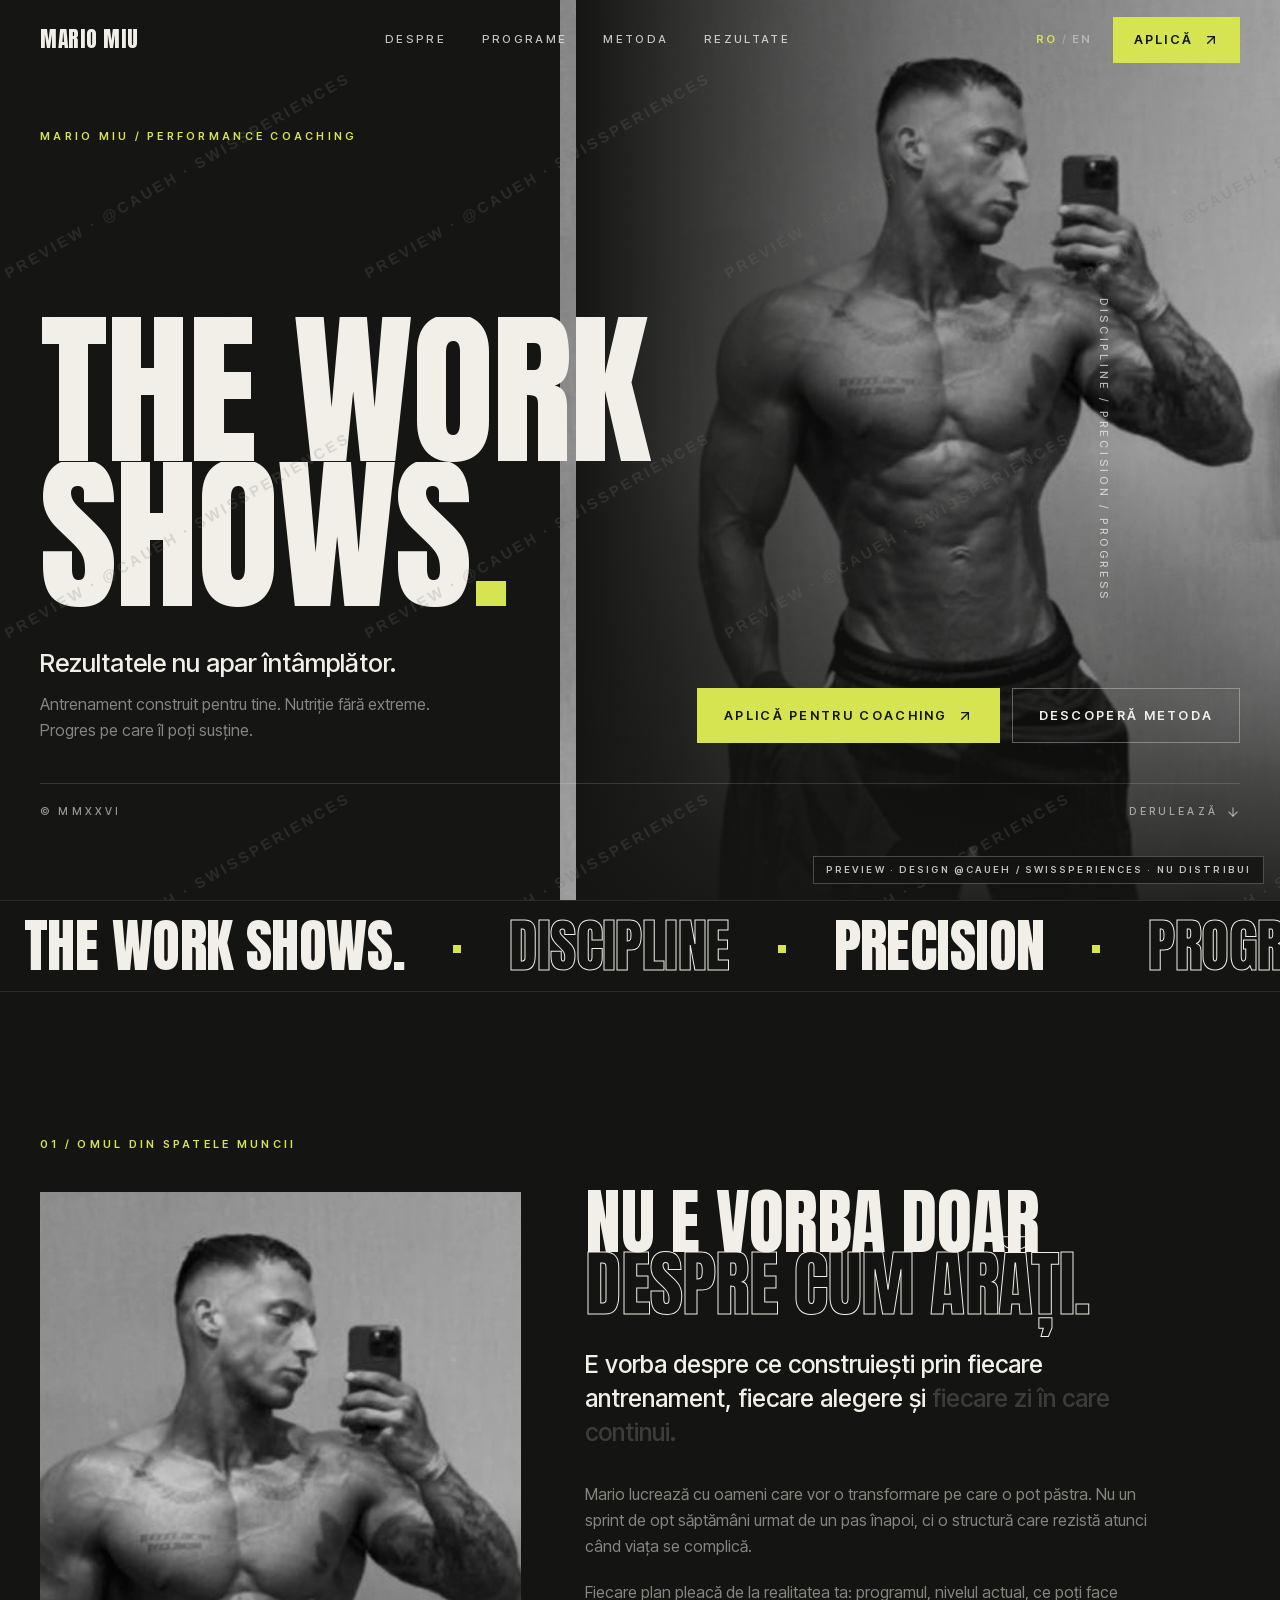
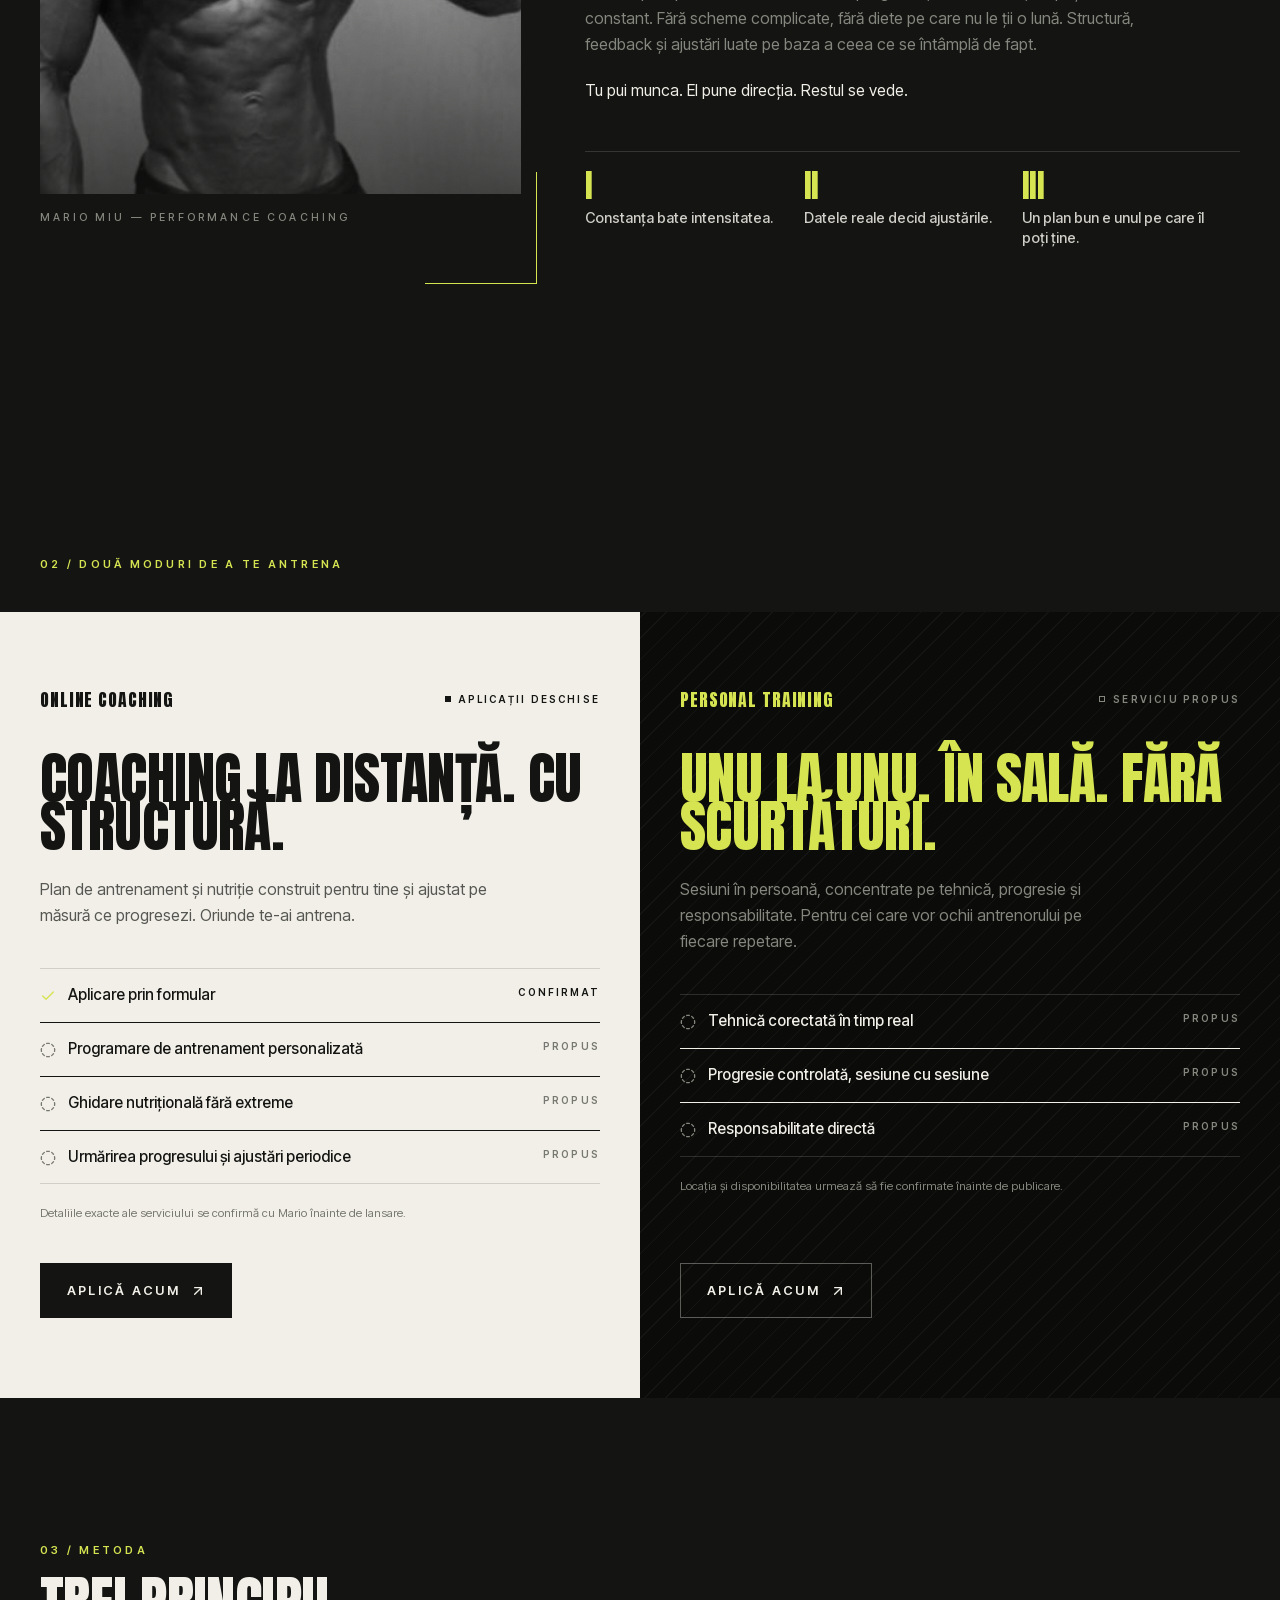
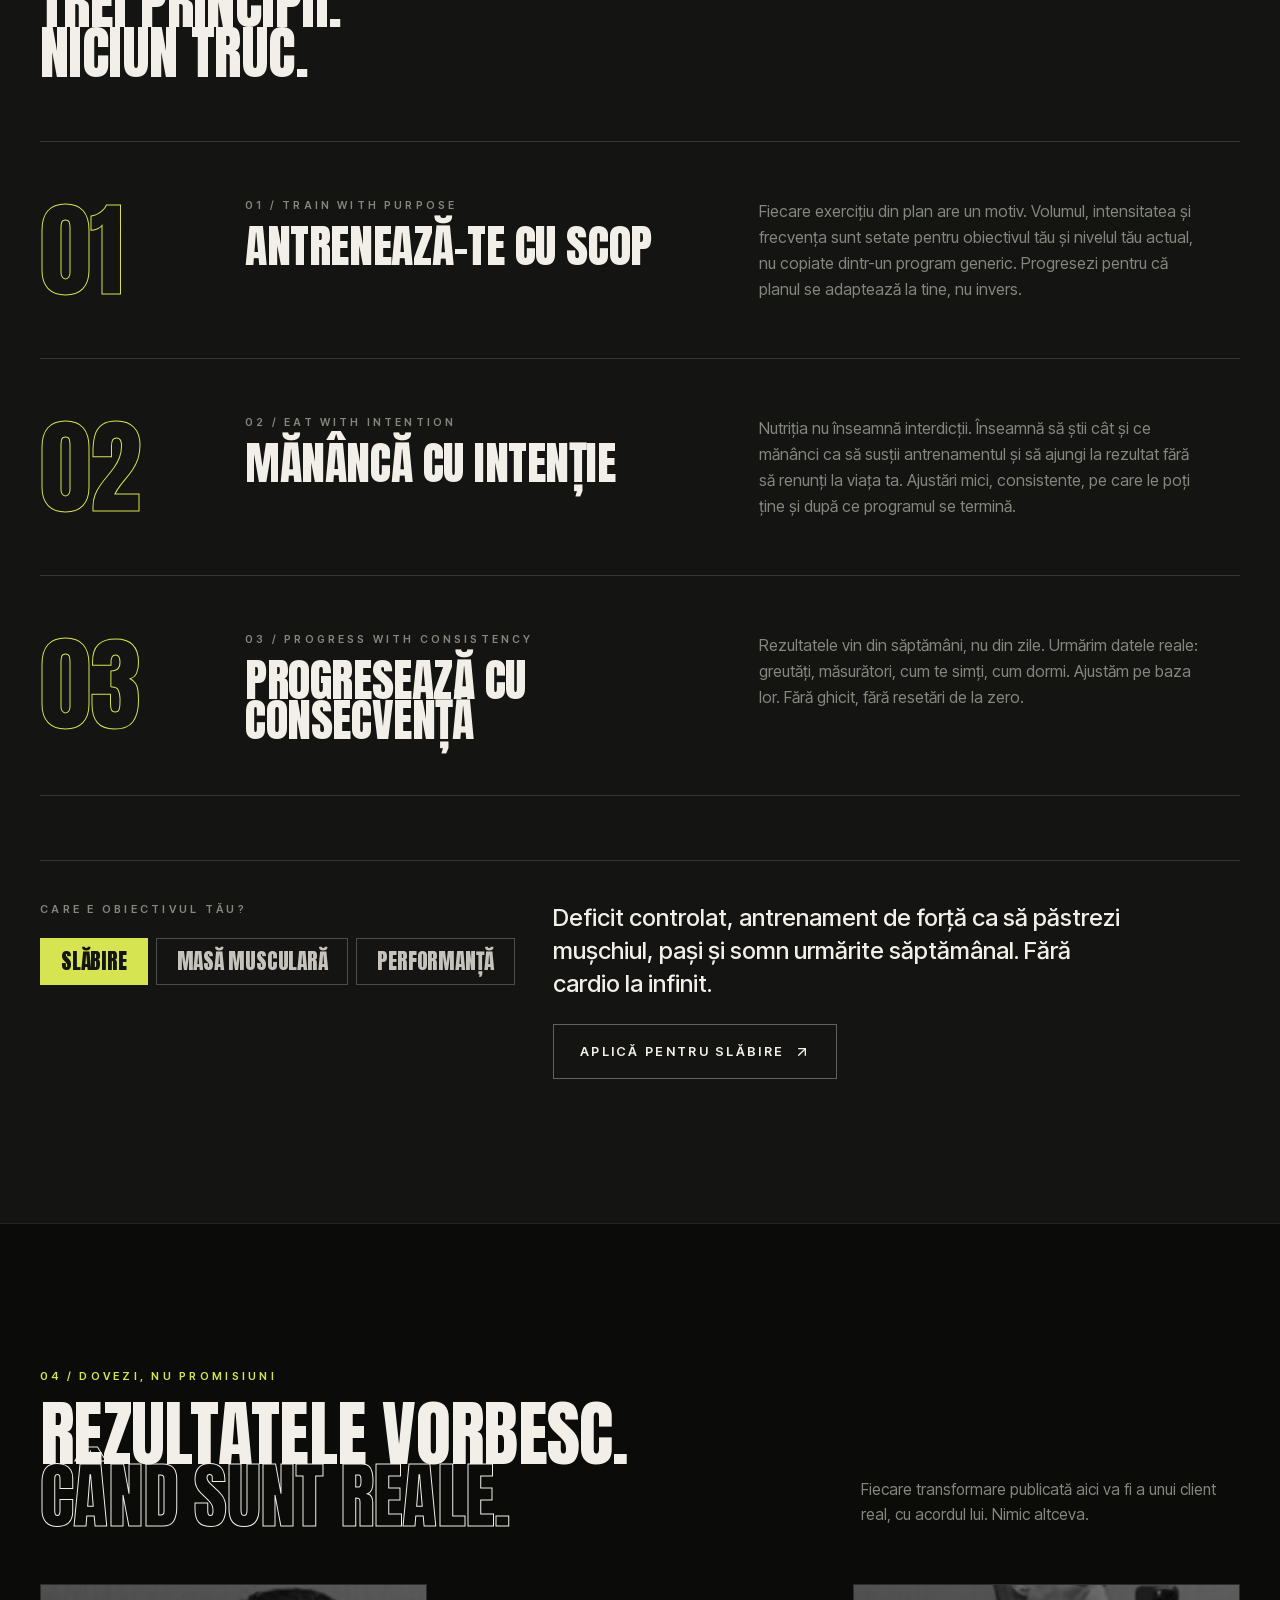
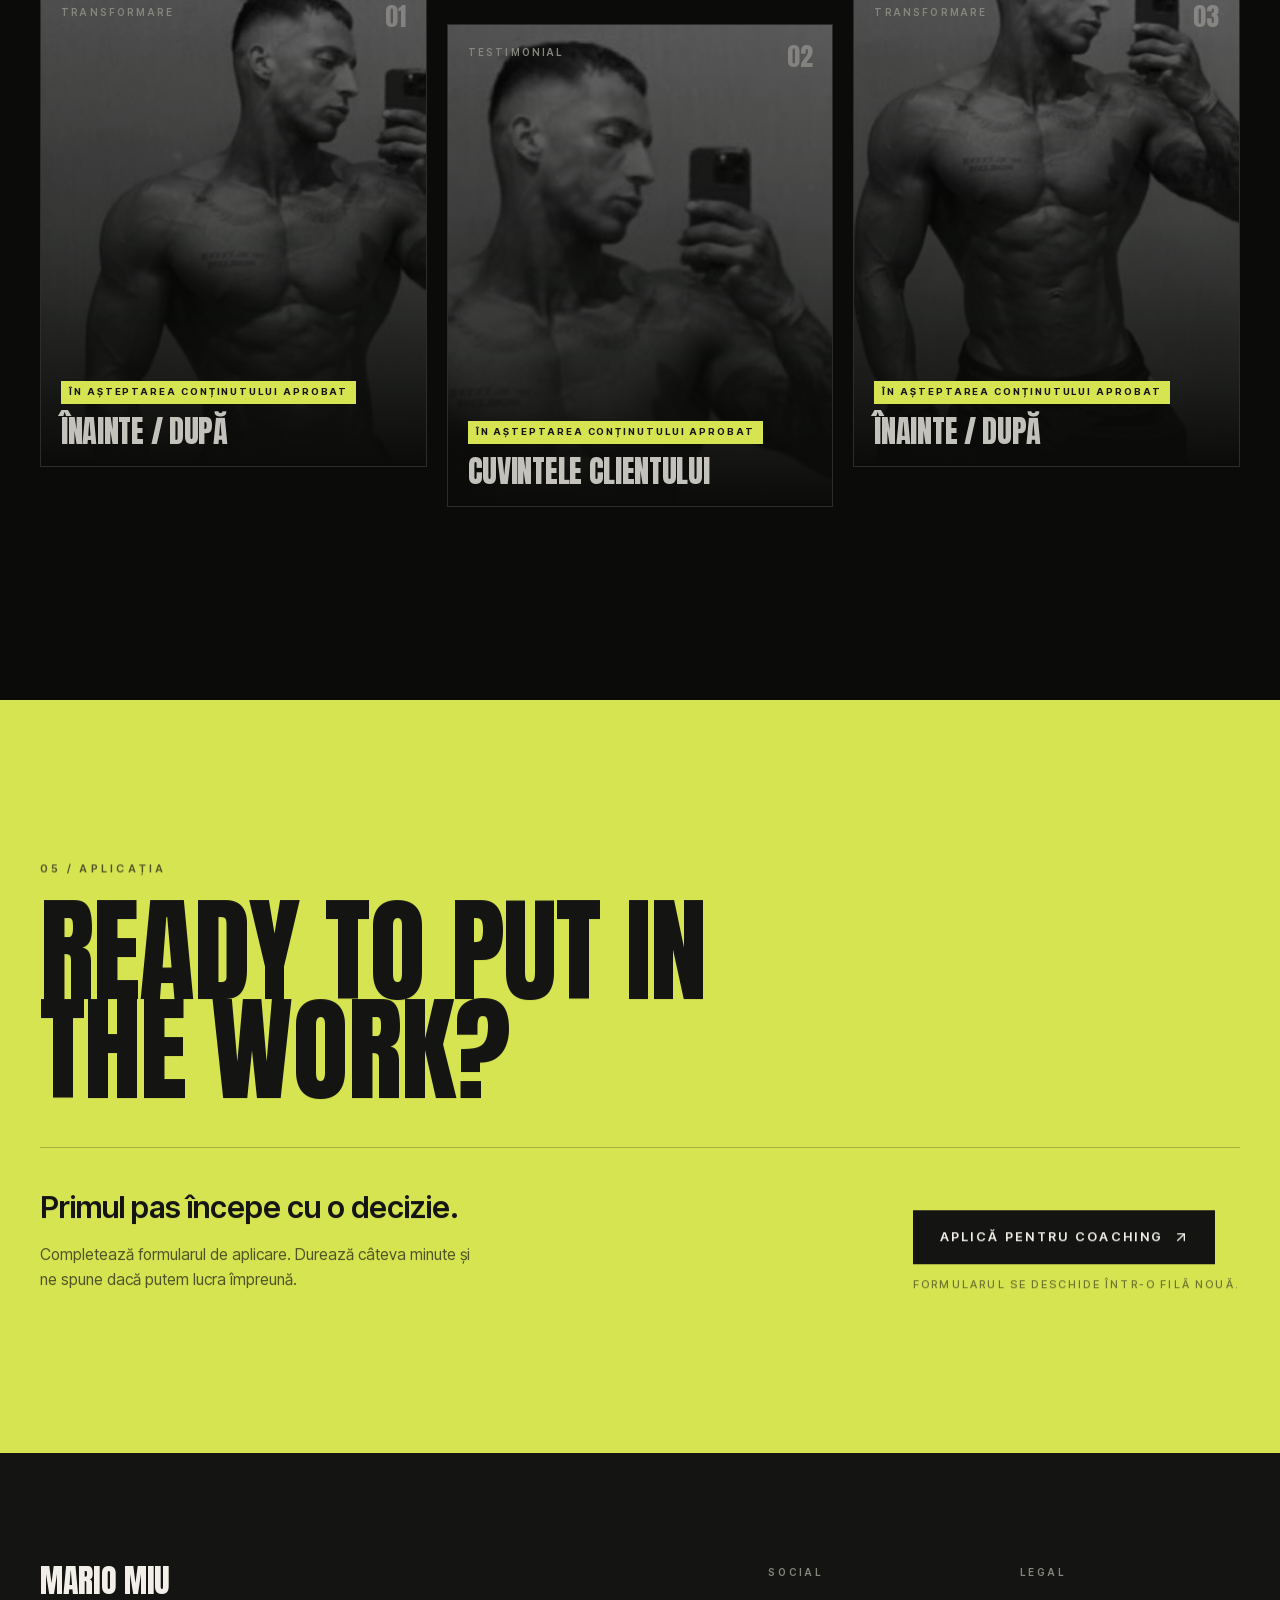
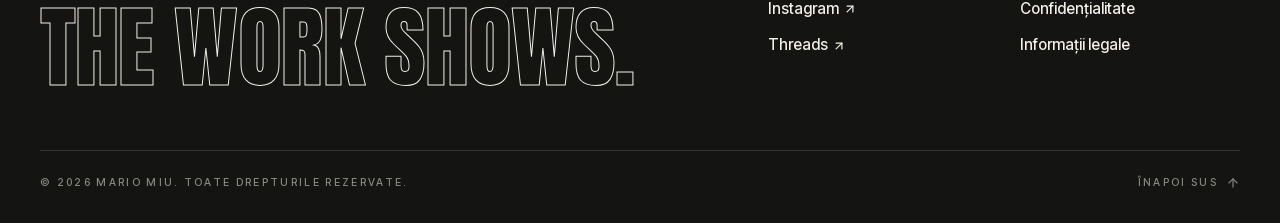
==== commit d8130a1b: "preview: fix ambient video fade-in" ====
--- a/index.html
+++ b/index.html
@@ -1 +1 @@
-<!DOCTYPE html><!--3LT2zY1p3tUXBi8ebkABx--><html lang="ro" class="anton_86e170f2-module__DAZ58G__variable inter_tight_43fc05fd-module__5XBrjq__variable"><head><meta charSet="utf-8"/><meta name="viewport" content="width=device-width, initial-scale=1"/><link rel="preload" href="next/static/media/9e9f04e3c37952ab-s.p.4d24b8e7.woff2" as="font" crossorigin="" type="font/woff2"/><link rel="preload" href="next/static/media/ab57efd000576a30-s.p.37015d44.woff2" as="font" crossorigin="" type="font/woff2"/><link rel="preload" href="next/static/media/b8d1f0a88dfecec3-s.p.cf53ec14.woff2" as="font" crossorigin="" type="font/woff2"/><link rel="preload" href="next/static/media/daf789e4474d0d90-s.p.855fa550.woff2" as="font" crossorigin="" type="font/woff2"/><link rel="preload" as="image" href="images/mario-hero.jpg"/><link rel="stylesheet" href="next/static/chunks/117c30af5767e051.css" data-precedence="next"/><link rel="preload" as="script" fetchPriority="low" href="next/static/chunks/9a992631db4082b6.js"/><script src="next/static/chunks/42ad651a4551eb03.js" async=""></script><script src="next/static/chunks/08f9fdaa521f5164.js" async=""></script><script src="next/static/chunks/dabb96c67f92fad5.js" async=""></script><script src="next/static/chunks/turbopack-70fc61dbad4cfcfe.js" async=""></script><script src="next/static/chunks/0f01ab9c77bbcb42.js" async=""></script><script src="next/static/chunks/ff1a16fafef87110.js" async=""></script><script src="next/static/chunks/7d5fd19a460be294.js" async=""></script><script src="next/static/chunks/bdeb6bceba3c6706.js" async=""></script><script src="next/static/chunks/42a74b9604793ab2.js" async=""></script><meta name="next-size-adjust" content=""/><meta name="theme-color" content="#141513"/><title>Mario Miu — The Work Shows. | Performance Coaching</title><meta name="description" content="Coaching online și antrenament personal construit pentru transformări pe care le poți susține. Antrenament cu scop, nutriție fără extreme, progres cu consecvență."/><meta name="keywords" content="Mario Miu,coaching online,antrenament personal,transformare fizică,performance coaching,fitness România"/><meta name="robots" content="index, follow"/><meta property="og:title" content="Mario Miu — The Work Shows. | Performance Coaching"/><meta property="og:description" content="Coaching online și antrenament personal construit pentru transformări pe care le poți susține. Antrenament cu scop, nutriție fără extreme, progres cu consecvență."/><meta property="og:site_name" content="Mario Miu"/><meta property="og:locale" content="ro_RO"/><meta property="og:image" content="http://localhost:3000/og.png"/><meta property="og:image:width" content="1200"/><meta property="og:image:height" content="630"/><meta property="og:image:alt" content="Mario Miu — The Work Shows."/><meta property="og:locale:alternate" content="en_US"/><meta property="og:type" content="website"/><meta name="twitter:card" content="summary_large_image"/><meta name="twitter:title" content="Mario Miu — The Work Shows. | Performance Coaching"/><meta name="twitter:description" content="Coaching online și antrenament personal construit pentru transformări pe care le poți susține. Antrenament cu scop, nutriție fără extreme, progres cu consecvență."/><meta name="twitter:image" content="http://localhost:3000/og.png"/><link rel="icon" href="/favicon.ico?favicon.0b3bf435.ico" sizes="256x256" type="image/x-icon"/><script src="next/static/chunks/a6dad97d9634a72d.js" noModule=""></script></head><body class="min-h-dvh bg-graphite text-ivory antialiased"><div hidden=""><!--$--><!--/$--></div><header class="fixed inset-x-0 top-0 z-50 transition-colors duration-500 bg-transparent border-b border-transparent"><div class="mx-auto flex h-16 max-w-[1600px] items-center justify-between px-5 md:h-20 md:px-10"><a class="display text-[1.35rem] leading-none tracking-wide" aria-label="Mario Miu" href="index.html">MARIO<span class="text-lime"> </span>MIU</a><nav class="hidden items-center gap-9 md:flex" aria-label="Principal"><a href="#despre" class="link-line text-[0.72rem] font-medium uppercase tracking-[0.2em] text-ivory/80 hover:text-ivory">Despre</a><a href="#programe" class="link-line text-[0.72rem] font-medium uppercase tracking-[0.2em] text-ivory/80 hover:text-ivory">Programe</a><a href="#metoda" class="link-line text-[0.72rem] font-medium uppercase tracking-[0.2em] text-ivory/80 hover:text-ivory">Metoda</a><a href="#rezultate" class="link-line text-[0.72rem] font-medium uppercase tracking-[0.2em] text-ivory/80 hover:text-ivory">Rezultate</a></nav><div class="flex items-center gap-3 md:gap-5"><button type="button" aria-label="Schimbă limba în engleză" class="group flex items-center gap-1 text-[0.72rem] font-semibold uppercase tracking-[0.2em]"><span class="text-lime">RO</span><span class="text-ivory/30">/</span><span class="text-ivory/45 group-hover:text-ivory/80">EN</span></button><a href="https://theperformancelab.tryrisr.app/l/567c01b4-52ca-409c-afd6-6b1a009cd2d5" target="_blank" rel="noopener noreferrer" class="btn btn-primary hidden !px-5 !py-3 md:inline-flex">Aplică<svg xmlns="http://www.w3.org/2000/svg" width="24" height="24" viewBox="0 0 24 24" fill="none" stroke="currentColor" stroke-width="2" stroke-linecap="round" stroke-linejoin="round" class="lucide lucide-arrow-up-right arrow h-4 w-4" aria-hidden="true"><path d="M7 7h10v10"></path><path d="M7 17 17 7"></path></svg></a><button type="button" class="md:hidden flex h-10 w-10 flex-col items-center justify-center gap-[5px]" aria-expanded="false" aria-controls="mobile-menu" aria-label="Meniu"><span class="block h-[2px] w-6 bg-ivory transition-transform duration-300 "></span><span class="block h-[2px] w-6 bg-ivory transition-opacity duration-300 "></span><span class="block h-[2px] w-6 bg-ivory transition-transform duration-300 "></span></button></div></div></header><main><section id="top" class="grain relative isolate min-h-[100svh] overflow-hidden bg-graphite" aria-labelledby="hero-title"><div class="absolute inset-x-0 top-[7.25rem] h-[58svh] lg:inset-y-0 lg:left-auto lg:right-0 lg:h-auto lg:w-[55%]" style="opacity:0;transform:scale(1.04)"><div class="absolute -inset-4" style="transform:none"><img alt="Mario Miu, portret editorial alb-negru" decoding="async" data-nimg="fill" class="photo-editorial object-cover object-[50%_18%] lg:object-[40%_30%]" style="position:absolute;height:100%;width:100%;left:0;top:0;right:0;bottom:0;color:transparent" src="images/mario-hero.jpg"/></div><div class="absolute inset-0 bg-gradient-to-t from-graphite via-graphite/35 to-transparent lg:hidden"></div><div class="absolute inset-0 hidden bg-gradient-to-r from-graphite via-graphite/25 to-transparent lg:block"></div><div class="absolute inset-0 hidden bg-gradient-to-t from-graphite/90 via-transparent to-transparent lg:block"></div></div><div class="absolute right-6 top-1/2 z-10 hidden -translate-y-1/2 lg:block" aria-hidden="true" style="opacity:0;transform:translateY(24px)"><p class="rotate-90 origin-center whitespace-nowrap text-[0.68rem] font-medium tracking-[0.34em] text-ivory/70">DISCIPLINE  /  PRECISION  /  PROGRESS</p></div><div class="relative z-10 mx-auto flex min-h-[100svh] max-w-[1600px] flex-col px-5 pb-10 pt-24 md:px-10 lg:pt-32"><p class="text-[0.68rem] font-semibold uppercase tracking-[0.3em] text-lime" style="opacity:0;transform:translateY(24px)">MARIO MIU / PERFORMANCE COACHING</p><div class="mt-[34svh] lg:mt-auto lg:pb-10"><h1 id="hero-title" class="display text-[clamp(5.2rem,21vw,9rem)] lg:text-[clamp(8rem,13.2vw,14rem)]"><span class="block overflow-hidden pb-[0.08em] -mb-[0.08em]"><span class="block" style="transform:translateY(110%)">THE WORK</span></span><span class="block overflow-hidden pb-[0.08em] -mb-[0.08em]"><span class="block" style="transform:translateY(110%)">SHOWS<span class="text-lime">.</span></span></span></h1><div class="mt-8 grid gap-8 lg:mt-10 lg:grid-cols-12 lg:items-end"><div class="lg:col-span-6" style="opacity:0;transform:translateY(24px)"><p class="text-[1.35rem] font-medium leading-tight text-ivory md:text-[1.6rem]">Rezultatele nu apar întâmplător.</p><p class="mt-3 max-w-md text-[0.98rem] leading-relaxed text-stone md:text-base">Antrenament construit pentru tine. Nutriție fără extreme. Progres pe care îl poți susține.</p></div><div class="flex flex-col gap-3 sm:flex-row sm:items-center lg:col-span-6 lg:justify-end" style="opacity:0;transform:translateY(24px)"><a href="https://theperformancelab.tryrisr.app/l/567c01b4-52ca-409c-afd6-6b1a009cd2d5" target="_blank" rel="noopener noreferrer" class="btn btn-primary justify-center">Aplică pentru coaching<svg xmlns="http://www.w3.org/2000/svg" width="24" height="24" viewBox="0 0 24 24" fill="none" stroke="currentColor" stroke-width="2" stroke-linecap="round" stroke-linejoin="round" class="lucide lucide-arrow-up-right arrow h-4 w-4" aria-hidden="true"><path d="M7 7h10v10"></path><path d="M7 17 17 7"></path></svg></a><a href="#metoda" class="btn btn-ghost justify-center">Descoperă metoda</a></div></div><div class="mt-10 flex items-center justify-between border-t border-ivory/15 pt-5 text-[0.66rem] font-medium tracking-[0.3em] text-ivory/60" style="opacity:0;transform:translateY(24px)"><p class="lg:hidden">DISCIPLINE / PRECISION / PROGRESS</p><p class="hidden lg:block">© MMXXVI</p><a href="#despre" class="flex items-center gap-2 uppercase hover:text-ivory">Derulează<svg xmlns="http://www.w3.org/2000/svg" width="24" height="24" viewBox="0 0 24 24" fill="none" stroke="currentColor" stroke-width="2" stroke-linecap="round" stroke-linejoin="round" class="lucide lucide-arrow-down h-3.5 w-3.5 motion-safe:animate-bounce" aria-hidden="true"><path d="M12 5v14"></path><path d="m19 12-7 7-7-7"></path></svg></a></div></div></div></section><div class="relative overflow-hidden border-y border-ivory/10 bg-graphite py-4" aria-hidden="true"><div class="marquee-track flex w-max whitespace-nowrap"><span class="display mx-6 text-[2.6rem] leading-none md:text-[3.6rem] text-ivory">THE WORK SHOWS.<span class="ml-12 inline-block h-2 w-2 bg-lime align-middle"></span></span><span class="display mx-6 text-[2.6rem] leading-none md:text-[3.6rem] outline-text">DISCIPLINE<span class="ml-12 inline-block h-2 w-2 bg-lime align-middle"></span></span><span class="display mx-6 text-[2.6rem] leading-none md:text-[3.6rem] text-ivory">PRECISION<span class="ml-12 inline-block h-2 w-2 bg-lime align-middle"></span></span><span class="display mx-6 text-[2.6rem] leading-none md:text-[3.6rem] outline-text">PROGRESS<span class="ml-12 inline-block h-2 w-2 bg-lime align-middle"></span></span><span class="display mx-6 text-[2.6rem] leading-none md:text-[3.6rem] text-ivory">THE WORK SHOWS.<span class="ml-12 inline-block h-2 w-2 bg-lime align-middle"></span></span><span class="display mx-6 text-[2.6rem] leading-none md:text-[3.6rem] outline-text">DISCIPLINE<span class="ml-12 inline-block h-2 w-2 bg-lime align-middle"></span></span><span class="display mx-6 text-[2.6rem] leading-none md:text-[3.6rem] text-ivory">PRECISION<span class="ml-12 inline-block h-2 w-2 bg-lime align-middle"></span></span><span class="display mx-6 text-[2.6rem] leading-none md:text-[3.6rem] outline-text">PROGRESS<span class="ml-12 inline-block h-2 w-2 bg-lime align-middle"></span></span></div></div><section id="despre" class="relative scroll-mt-20 bg-graphite px-5 py-24 md:px-10 md:py-36" aria-labelledby="about-title"><div class="mx-auto max-w-[1600px]"><div style="opacity:0;transform:translateY(28px)"><p class="text-[0.68rem] font-semibold uppercase tracking-[0.3em] text-lime">01 / Omul din spatele muncii</p></div><div class="mt-10 grid gap-12 lg:grid-cols-12 lg:gap-8"><div class="relative lg:col-span-5 lg:col-start-1" style="opacity:0;transform:translateY(28px)"><div class="grain relative aspect-[4/5] w-full overflow-hidden bg-ink"><img alt="Mario Miu, portret editorial alb-negru" loading="lazy" decoding="async" data-nimg="fill" class="photo-editorial object-cover object-[60%_10%] scale-[1.45] origin-[60%_10%]" style="position:absolute;height:100%;width:100%;left:0;top:0;right:0;bottom:0;color:transparent" src="images/mario-hero.jpg"/><div class="absolute inset-0 bg-gradient-to-t from-graphite/70 via-transparent to-transparent"></div></div><div class="pointer-events-none absolute -bottom-4 -right-4 hidden h-28 w-28 border-r border-b border-lime lg:block" aria-hidden="true"></div><p class="mt-4 text-[0.66rem] font-medium uppercase tracking-[0.3em] text-stone">Mario Miu — <!-- -->PERFORMANCE COACHING</p></div><div class="lg:col-span-7 lg:col-start-6 lg:pl-8"><div style="opacity:0;transform:translateY(28px)"><h2 id="about-title" class="display text-[clamp(2.8rem,9vw,4.2rem)] lg:text-[clamp(4rem,5.6vw,6rem)]">NU E VORBA DOAR<br/><span class="outline-text">DESPRE CUM ARĂȚI.</span></h2></div><p class="mt-8 max-w-xl text-[1.3rem] font-medium leading-snug text-ivory md:text-[1.55rem]"><span class="inline-block whitespace-nowrap" style="opacity:0.18">E<!-- --> </span><span class="inline-block whitespace-nowrap" style="opacity:0.18">vorba<!-- --> </span><span class="inline-block whitespace-nowrap" style="opacity:0.18">despre<!-- --> </span><span class="inline-block whitespace-nowrap" style="opacity:0.18">ce<!-- --> </span><span class="inline-block whitespace-nowrap" style="opacity:0.18">construiești<!-- --> </span><span class="inline-block whitespace-nowrap" style="opacity:0.18">prin<!-- --> </span><span class="inline-block whitespace-nowrap" style="opacity:0.18">fiecare<!-- --> </span><span class="inline-block whitespace-nowrap" style="opacity:0.18">antrenament,<!-- --> </span><span class="inline-block whitespace-nowrap" style="opacity:0.18">fiecare<!-- --> </span><span class="inline-block whitespace-nowrap" style="opacity:0.18">alegere<!-- --> </span><span class="inline-block whitespace-nowrap" style="opacity:0.18">și<!-- --> </span><span class="inline-block whitespace-nowrap" style="opacity:0.18">fiecare<!-- --> </span><span class="inline-block whitespace-nowrap" style="opacity:0.18">zi<!-- --> </span><span class="inline-block whitespace-nowrap" style="opacity:0.18">în<!-- --> </span><span class="inline-block whitespace-nowrap" style="opacity:0.18">care<!-- --> </span><span class="inline-block whitespace-nowrap" style="opacity:0.18">continui.<!-- --> </span></p><div style="opacity:0;transform:translateY(28px)"><div class="mt-8 max-w-xl space-y-5 text-[0.98rem] leading-relaxed text-stone md:text-base"><p>Mario lucrează cu oameni care vor o transformare pe care o pot păstra. Nu un sprint de opt săptămâni urmat de un pas înapoi, ci o structură care rezistă atunci când viața se complică.</p><p>Fiecare plan pleacă de la realitatea ta: programul, nivelul actual, ce poți face constant. Fără scheme complicate, fără diete pe care nu le ții o lună. Structură, feedback și ajustări luate pe baza a ceea ce se întâmplă de fapt.</p><p class="text-ivory">Tu pui munca. El pune direcția. Restul se vede.</p></div></div><ul class="mt-12 grid gap-0 border-t border-ivory/15 sm:grid-cols-3"><div style="opacity:0;transform:translateY(28px)"><li class="border-b border-ivory/15 py-5 sm:border-b-0 sm:border-r sm:pr-6 sm:last:border-r-0"><span class="display block text-[2rem] text-lime">I</span><span class="mt-2 block text-[0.9rem] font-medium leading-snug text-ivory/85">Constanța bate intensitatea.</span></li></div><div style="opacity:0;transform:translateY(28px)"><li class="border-b border-ivory/15 py-5 sm:border-b-0 sm:border-r sm:pr-6 sm:last:border-r-0"><span class="display block text-[2rem] text-lime">II</span><span class="mt-2 block text-[0.9rem] font-medium leading-snug text-ivory/85">Datele reale decid ajustările.</span></li></div><div style="opacity:0;transform:translateY(28px)"><li class="border-b border-ivory/15 py-5 sm:border-b-0 sm:border-r sm:pr-6 sm:last:border-r-0"><span class="display block text-[2rem] text-lime">III</span><span class="mt-2 block text-[0.9rem] font-medium leading-snug text-ivory/85">Un plan bun e unul pe care îl poți ține.</span></li></div></ul></div></div></div></section><section id="programe" class="scroll-mt-20" aria-labelledby="ways-title"><div class="mx-auto max-w-[1600px] px-5 pt-24 md:px-10 md:pt-36"><div style="opacity:0;transform:translateY(28px)"><p class="text-[0.68rem] font-semibold uppercase tracking-[0.3em] text-lime">02 / Două moduri de a te antrena</p><h2 id="ways-title" class="sr-only">02 / Două moduri de a te antrena</h2></div></div><div class="mt-10 grid lg:grid-cols-2"><div class="bg-ivory text-graphite" style="opacity:0;transform:none"><article class="flex h-full flex-col px-5 py-14 md:px-10 md:py-20 lg:min-h-[760px]"><div class="flex items-center justify-between"><p class="display text-[1.1rem] tracking-wider">Online Coaching</p><p class="flex items-center gap-2 text-[0.62rem] font-semibold uppercase tracking-[0.22em]"><span class="h-1.5 w-1.5 bg-graphite" aria-hidden="true"></span>Aplicații deschise</p></div><h3 class="display mt-12 text-[clamp(3rem,9.5vw,4.4rem)] lg:text-[clamp(3.4rem,4.4vw,5.4rem)]">COACHING LA DISTANȚĂ. CU STRUCTURĂ.</h3><p class="mt-6 max-w-md text-[1rem] leading-relaxed text-graphite/70">Plan de antrenament și nutriție construit pentru tine și ajustat pe măsură ce progresezi. Oriunde te-ai antrena.</p><ul class="mt-10 divide-y border-graphite/15 border-y border-graphite/15"><li class="flex items-start justify-between gap-6 py-4"><span class="flex items-start gap-3 text-[0.95rem] font-medium leading-snug"><svg xmlns="http://www.w3.org/2000/svg" width="24" height="24" viewBox="0 0 24 24" fill="none" stroke="currentColor" stroke-width="2" stroke-linecap="round" stroke-linejoin="round" class="lucide lucide-check mt-[3px] h-4 w-4 shrink-0 text-lime" aria-hidden="true"><path d="M20 6 9 17l-5-5"></path></svg>Aplicare prin formular</span><span class="shrink-0 text-[0.62rem] font-semibold uppercase tracking-[0.22em] text-graphite">Confirmat</span></li><li class="flex items-start justify-between gap-6 py-4"><span class="flex items-start gap-3 text-[0.95rem] font-medium leading-snug"><svg xmlns="http://www.w3.org/2000/svg" width="24" height="24" viewBox="0 0 24 24" fill="none" stroke="currentColor" stroke-width="2" stroke-linecap="round" stroke-linejoin="round" class="lucide lucide-circle-dashed mt-[3px] h-4 w-4 shrink-0 text-graphite/55" aria-hidden="true"><path d="M10.1 2.182a10 10 0 0 1 3.8 0"></path><path d="M13.9 21.818a10 10 0 0 1-3.8 0"></path><path d="M17.609 3.721a10 10 0 0 1 2.69 2.7"></path><path d="M2.182 13.9a10 10 0 0 1 0-3.8"></path><path d="M20.279 17.609a10 10 0 0 1-2.7 2.69"></path><path d="M21.818 10.1a10 10 0 0 1 0 3.8"></path><path d="M3.721 6.391a10 10 0 0 1 2.7-2.69"></path><path d="M6.391 20.279a10 10 0 0 1-2.69-2.7"></path></svg>Programare de antrenament personalizată</span><span class="shrink-0 text-[0.62rem] font-semibold uppercase tracking-[0.22em] text-graphite/55">Propus</span></li><li class="flex items-start justify-between gap-6 py-4"><span class="flex items-start gap-3 text-[0.95rem] font-medium leading-snug"><svg xmlns="http://www.w3.org/2000/svg" width="24" height="24" viewBox="0 0 24 24" fill="none" stroke="currentColor" stroke-width="2" stroke-linecap="round" stroke-linejoin="round" class="lucide lucide-circle-dashed mt-[3px] h-4 w-4 shrink-0 text-graphite/55" aria-hidden="true"><path d="M10.1 2.182a10 10 0 0 1 3.8 0"></path><path d="M13.9 21.818a10 10 0 0 1-3.8 0"></path><path d="M17.609 3.721a10 10 0 0 1 2.69 2.7"></path><path d="M2.182 13.9a10 10 0 0 1 0-3.8"></path><path d="M20.279 17.609a10 10 0 0 1-2.7 2.69"></path><path d="M21.818 10.1a10 10 0 0 1 0 3.8"></path><path d="M3.721 6.391a10 10 0 0 1 2.7-2.69"></path><path d="M6.391 20.279a10 10 0 0 1-2.69-2.7"></path></svg>Ghidare nutrițională fără extreme</span><span class="shrink-0 text-[0.62rem] font-semibold uppercase tracking-[0.22em] text-graphite/55">Propus</span></li><li class="flex items-start justify-between gap-6 py-4"><span class="flex items-start gap-3 text-[0.95rem] font-medium leading-snug"><svg xmlns="http://www.w3.org/2000/svg" width="24" height="24" viewBox="0 0 24 24" fill="none" stroke="currentColor" stroke-width="2" stroke-linecap="round" stroke-linejoin="round" class="lucide lucide-circle-dashed mt-[3px] h-4 w-4 shrink-0 text-graphite/55" aria-hidden="true"><path d="M10.1 2.182a10 10 0 0 1 3.8 0"></path><path d="M13.9 21.818a10 10 0 0 1-3.8 0"></path><path d="M17.609 3.721a10 10 0 0 1 2.69 2.7"></path><path d="M2.182 13.9a10 10 0 0 1 0-3.8"></path><path d="M20.279 17.609a10 10 0 0 1-2.7 2.69"></path><path d="M21.818 10.1a10 10 0 0 1 0 3.8"></path><path d="M3.721 6.391a10 10 0 0 1 2.7-2.69"></path><path d="M6.391 20.279a10 10 0 0 1-2.69-2.7"></path></svg>Urmărirea progresului și ajustări periodice</span><span class="shrink-0 text-[0.62rem] font-semibold uppercase tracking-[0.22em] text-graphite/55">Propus</span></li></ul><p class="mt-5 text-[0.72rem] leading-relaxed text-graphite/55">Detaliile exacte ale serviciului se confirmă cu Mario înainte de lansare.</p><div class="mt-auto pt-10"><a href="https://theperformancelab.tryrisr.app/l/567c01b4-52ca-409c-afd6-6b1a009cd2d5" target="_blank" rel="noopener noreferrer" class="btn btn-dark">Aplică acum<svg xmlns="http://www.w3.org/2000/svg" width="24" height="24" viewBox="0 0 24 24" fill="none" stroke="currentColor" stroke-width="2" stroke-linecap="round" stroke-linejoin="round" class="lucide lucide-arrow-up-right arrow h-4 w-4" aria-hidden="true"><path d="M7 7h10v10"></path><path d="M7 17 17 7"></path></svg></a></div></article></div><div class="relative bg-ink text-ivory" style="opacity:0;transform:none"><div class="hatch absolute inset-0 opacity-60" aria-hidden="true"></div><article class="relative flex h-full flex-col px-5 py-14 md:px-10 md:py-20 lg:min-h-[760px]"><div class="flex items-center justify-between"><p class="display text-[1.1rem] tracking-wider text-lime">Personal Training</p><p class="flex items-center gap-2 text-[0.62rem] font-semibold uppercase tracking-[0.22em] text-stone"><span class="h-1.5 w-1.5 border border-stone" aria-hidden="true"></span>Serviciu propus</p></div><h3 class="display mt-12 text-[clamp(3rem,9.5vw,4.4rem)] text-lime lg:text-[clamp(3.4rem,4.4vw,5.4rem)]">UNU LA UNU. ÎN SALĂ. FĂRĂ SCURTĂTURI.</h3><p class="mt-6 max-w-md text-[1rem] leading-relaxed text-stone">Sesiuni în persoană, concentrate pe tehnică, progresie și responsabilitate. Pentru cei care vor ochii antrenorului pe fiecare repetare.</p><ul class="mt-10 divide-y border-ivory/15 border-y border-ivory/15"><li class="flex items-start justify-between gap-6 py-4"><span class="flex items-start gap-3 text-[0.95rem] font-medium leading-snug"><svg xmlns="http://www.w3.org/2000/svg" width="24" height="24" viewBox="0 0 24 24" fill="none" stroke="currentColor" stroke-width="2" stroke-linecap="round" stroke-linejoin="round" class="lucide lucide-circle-dashed mt-[3px] h-4 w-4 shrink-0 text-stone" aria-hidden="true"><path d="M10.1 2.182a10 10 0 0 1 3.8 0"></path><path d="M13.9 21.818a10 10 0 0 1-3.8 0"></path><path d="M17.609 3.721a10 10 0 0 1 2.69 2.7"></path><path d="M2.182 13.9a10 10 0 0 1 0-3.8"></path><path d="M20.279 17.609a10 10 0 0 1-2.7 2.69"></path><path d="M21.818 10.1a10 10 0 0 1 0 3.8"></path><path d="M3.721 6.391a10 10 0 0 1 2.7-2.69"></path><path d="M6.391 20.279a10 10 0 0 1-2.69-2.7"></path></svg>Tehnică corectată în timp real</span><span class="shrink-0 text-[0.62rem] font-semibold uppercase tracking-[0.22em] text-stone">Propus</span></li><li class="flex items-start justify-between gap-6 py-4"><span class="flex items-start gap-3 text-[0.95rem] font-medium leading-snug"><svg xmlns="http://www.w3.org/2000/svg" width="24" height="24" viewBox="0 0 24 24" fill="none" stroke="currentColor" stroke-width="2" stroke-linecap="round" stroke-linejoin="round" class="lucide lucide-circle-dashed mt-[3px] h-4 w-4 shrink-0 text-stone" aria-hidden="true"><path d="M10.1 2.182a10 10 0 0 1 3.8 0"></path><path d="M13.9 21.818a10 10 0 0 1-3.8 0"></path><path d="M17.609 3.721a10 10 0 0 1 2.69 2.7"></path><path d="M2.182 13.9a10 10 0 0 1 0-3.8"></path><path d="M20.279 17.609a10 10 0 0 1-2.7 2.69"></path><path d="M21.818 10.1a10 10 0 0 1 0 3.8"></path><path d="M3.721 6.391a10 10 0 0 1 2.7-2.69"></path><path d="M6.391 20.279a10 10 0 0 1-2.69-2.7"></path></svg>Progresie controlată, sesiune cu sesiune</span><span class="shrink-0 text-[0.62rem] font-semibold uppercase tracking-[0.22em] text-stone">Propus</span></li><li class="flex items-start justify-between gap-6 py-4"><span class="flex items-start gap-3 text-[0.95rem] font-medium leading-snug"><svg xmlns="http://www.w3.org/2000/svg" width="24" height="24" viewBox="0 0 24 24" fill="none" stroke="currentColor" stroke-width="2" stroke-linecap="round" stroke-linejoin="round" class="lucide lucide-circle-dashed mt-[3px] h-4 w-4 shrink-0 text-stone" aria-hidden="true"><path d="M10.1 2.182a10 10 0 0 1 3.8 0"></path><path d="M13.9 21.818a10 10 0 0 1-3.8 0"></path><path d="M17.609 3.721a10 10 0 0 1 2.69 2.7"></path><path d="M2.182 13.9a10 10 0 0 1 0-3.8"></path><path d="M20.279 17.609a10 10 0 0 1-2.7 2.69"></path><path d="M21.818 10.1a10 10 0 0 1 0 3.8"></path><path d="M3.721 6.391a10 10 0 0 1 2.7-2.69"></path><path d="M6.391 20.279a10 10 0 0 1-2.69-2.7"></path></svg>Responsabilitate directă</span><span class="shrink-0 text-[0.62rem] font-semibold uppercase tracking-[0.22em] text-stone">Propus</span></li></ul><p class="mt-5 text-[0.72rem] leading-relaxed text-stone">Locația și disponibilitatea urmează să fie confirmate înainte de publicare.</p><div class="mt-auto pt-10"><a href="https://theperformancelab.tryrisr.app/l/567c01b4-52ca-409c-afd6-6b1a009cd2d5" target="_blank" rel="noopener noreferrer" class="btn btn-ghost">Aplică acum<svg xmlns="http://www.w3.org/2000/svg" width="24" height="24" viewBox="0 0 24 24" fill="none" stroke="currentColor" stroke-width="2" stroke-linecap="round" stroke-linejoin="round" class="lucide lucide-arrow-up-right arrow h-4 w-4" aria-hidden="true"><path d="M7 7h10v10"></path><path d="M7 17 17 7"></path></svg></a></div></article></div></div></section><section id="metoda" class="scroll-mt-20 bg-graphite px-5 py-24 md:px-10 md:py-36" aria-labelledby="method-title"><div class="mx-auto max-w-[1600px]"><div class="grid gap-6 lg:grid-cols-12"><div class="lg:col-span-4" style="opacity:0;transform:translateY(28px)"><p class="text-[0.68rem] font-semibold uppercase tracking-[0.3em] text-lime">03 / Metoda</p><h2 id="method-title" class="display mt-5 text-[clamp(2.6rem,8vw,3.6rem)] lg:text-[3.6rem]">Trei principii. Niciun truc.</h2></div></div><ol class="mt-16 border-t border-ivory/15"><div style="opacity:0;transform:translateY(28px)"><li class="group grid gap-6 border-b border-ivory/15 py-10 md:grid-cols-12 md:gap-8 md:py-14"><span class="display outline-lime text-[4.2rem] leading-none transition-colors duration-500 group-hover:text-lime md:col-span-2 md:text-[6.5rem]" aria-hidden="true">01</span><div class="md:col-span-5"><p class="text-[0.66rem] font-semibold uppercase tracking-[0.3em] text-stone">01<!-- --> / <!-- -->Train with purpose</p><h3 class="display mt-3 text-[clamp(2.2rem,7vw,3rem)] md:text-[clamp(2.6rem,3.6vw,4rem)]">ANTRENEAZĂ-TE CU SCOP</h3></div><p class="max-w-md text-[0.98rem] leading-relaxed text-stone md:col-span-5 md:text-base">Fiecare exercițiu din plan are un motiv. Volumul, intensitatea și frecvența sunt setate pentru obiectivul tău și nivelul tău actual, nu copiate dintr-un program generic. Progresezi pentru că planul se adaptează la tine, nu invers.</p></li></div><div style="opacity:0;transform:translateY(28px)"><li class="group grid gap-6 border-b border-ivory/15 py-10 md:grid-cols-12 md:gap-8 md:py-14"><span class="display outline-lime text-[4.2rem] leading-none transition-colors duration-500 group-hover:text-lime md:col-span-2 md:text-[6.5rem]" aria-hidden="true">02</span><div class="md:col-span-5"><p class="text-[0.66rem] font-semibold uppercase tracking-[0.3em] text-stone">02<!-- --> / <!-- -->Eat with intention</p><h3 class="display mt-3 text-[clamp(2.2rem,7vw,3rem)] md:text-[clamp(2.6rem,3.6vw,4rem)]">MĂNÂNCĂ CU INTENȚIE</h3></div><p class="max-w-md text-[0.98rem] leading-relaxed text-stone md:col-span-5 md:text-base">Nutriția nu înseamnă interdicții. Înseamnă să știi cât și ce mănânci ca să susții antrenamentul și să ajungi la rezultat fără să renunți la viața ta. Ajustări mici, consistente, pe care le poți ține și după ce programul se termină.</p></li></div><div style="opacity:0;transform:translateY(28px)"><li class="group grid gap-6 border-b border-ivory/15 py-10 md:grid-cols-12 md:gap-8 md:py-14"><span class="display outline-lime text-[4.2rem] leading-none transition-colors duration-500 group-hover:text-lime md:col-span-2 md:text-[6.5rem]" aria-hidden="true">03</span><div class="md:col-span-5"><p class="text-[0.66rem] font-semibold uppercase tracking-[0.3em] text-stone">03<!-- --> / <!-- -->Progress with consistency</p><h3 class="display mt-3 text-[clamp(2.2rem,7vw,3rem)] md:text-[clamp(2.6rem,3.6vw,4rem)]">PROGRESEAZĂ CU CONSECVENȚĂ</h3></div><p class="max-w-md text-[0.98rem] leading-relaxed text-stone md:col-span-5 md:text-base">Rezultatele vin din săptămâni, nu din zile. Urmărim datele reale: greutăți, măsurători, cum te simți, cum dormi. Ajustăm pe baza lor. Fără ghicit, fără resetări de la zero.</p></li></div></ol><div style="opacity:0;transform:translateY(28px)"><div class="mt-16 border-t border-ivory/15 pt-10 lg:grid lg:grid-cols-12 lg:gap-8"><div class="lg:col-span-5"><p class="text-[0.68rem] font-semibold uppercase tracking-[0.3em] text-stone">Care e obiectivul tău?</p><div role="tablist" aria-label="Care e obiectivul tău?" class="mt-5 flex flex-wrap gap-2"><button role="tab" type="button" aria-selected="true" class="display border px-5 py-3 text-[1.35rem] leading-none transition-colors duration-300 border-lime bg-lime text-graphite">Slăbire</button><button role="tab" type="button" aria-selected="false" class="display border px-5 py-3 text-[1.35rem] leading-none transition-colors duration-300 border-ivory/25 text-ivory/80 hover:border-ivory hover:text-ivory">Masă musculară</button><button role="tab" type="button" aria-selected="false" class="display border px-5 py-3 text-[1.35rem] leading-none transition-colors duration-300 border-ivory/25 text-ivory/80 hover:border-ivory hover:text-ivory">Performanță</button></div></div><div class="mt-8 lg:col-span-7 lg:mt-0"><div role="tabpanel" style="opacity:0;transform:translateY(10px)"><p class="max-w-xl text-[1.25rem] font-medium leading-snug text-ivory md:text-[1.5rem]">Deficit controlat, antrenament de forță ca să păstrezi mușchiul, pași și somn urmărite săptămânal. Fără cardio la infinit.</p><a href="https://theperformancelab.tryrisr.app/l/567c01b4-52ca-409c-afd6-6b1a009cd2d5" target="_blank" rel="noopener noreferrer" class="btn btn-ghost mt-6">Aplică pentru<!-- --> <!-- -->slăbire<svg xmlns="http://www.w3.org/2000/svg" width="24" height="24" viewBox="0 0 24 24" fill="none" stroke="currentColor" stroke-width="2" stroke-linecap="round" stroke-linejoin="round" class="lucide lucide-arrow-up-right arrow h-4 w-4" aria-hidden="true"><path d="M7 7h10v10"></path><path d="M7 17 17 7"></path></svg></a></div></div></div></div></div></section><section id="rezultate" class="scroll-mt-20 border-t border-ivory/10 bg-ink px-5 py-24 md:px-10 md:py-36" aria-labelledby="proof-title"><div class="mx-auto max-w-[1600px]"><div class="grid gap-8 lg:grid-cols-12 lg:items-end"><div class="lg:col-span-8" style="opacity:0;transform:translateY(28px)"><p class="text-[0.68rem] font-semibold uppercase tracking-[0.3em] text-lime">04 / Dovezi, nu promisiuni</p><h2 id="proof-title" class="display mt-5 text-[clamp(2.8rem,9vw,4.2rem)] lg:text-[clamp(4rem,5.6vw,6rem)]">REZULTATELE VORBESC.<br/><span class="outline-text">CÂND SUNT REALE.</span></h2></div><div class="lg:col-span-4" style="opacity:0;transform:translateY(28px)"><p class="max-w-sm text-[0.98rem] leading-relaxed text-stone lg:ml-auto">Fiecare transformare publicată aici va fi a unui client real, cu acordul lui. Nimic altceva.</p></div></div><ul class="mt-14 grid gap-4 md:grid-cols-3 md:gap-5"><div style="opacity:0;transform:translateY(28px)"><li class="group relative flex flex-col justify-between overflow-hidden border border-ivory/15 p-5 transition-colors duration-500 hover:border-lime/60 aspect-[4/5]"><img alt="" loading="lazy" decoding="async" data-nimg="fill" class="photo-editorial object-cover opacity-55 transition-transform duration-700 group-hover:scale-[1.03]" style="position:absolute;height:100%;width:100%;left:0;top:0;right:0;bottom:0;object-position:35% 20%;color:transparent;transform:scale(1.6);transform-origin:35% 20%" src="images/mario-hero.jpg"/><div class="absolute inset-0 bg-gradient-to-t from-ink via-ink/40 to-transparent" aria-hidden="true"></div><div class="relative flex items-start justify-between"><span class="text-[0.62rem] font-semibold uppercase tracking-[0.22em] text-stone">Transformare</span><span class="display text-[1.6rem] text-ivory/30">0<!-- -->1</span></div><div class="relative"><span class="inline-block bg-lime px-2 py-1 text-[0.6rem] font-bold uppercase tracking-[0.2em] text-graphite">În așteptarea conținutului aprobat</span><p class="display mt-3 text-[1.9rem] leading-none text-ivory/80">Înainte / După</p></div></li></div><div style="opacity:0;transform:translateY(28px)"><li class="group relative flex flex-col justify-between overflow-hidden border border-ivory/15 p-5 transition-colors duration-500 hover:border-lime/60 aspect-[4/5] md:mt-10"><img alt="" loading="lazy" decoding="async" data-nimg="fill" class="photo-editorial object-cover opacity-55 transition-transform duration-700 group-hover:scale-[1.03]" style="position:absolute;height:100%;width:100%;left:0;top:0;right:0;bottom:0;object-position:62% 12%;color:transparent;transform:scale(2.1);transform-origin:62% 12%" src="images/mario-hero.jpg"/><div class="absolute inset-0 bg-gradient-to-t from-ink via-ink/40 to-transparent" aria-hidden="true"></div><div class="relative flex items-start justify-between"><span class="text-[0.62rem] font-semibold uppercase tracking-[0.22em] text-stone">Testimonial</span><span class="display text-[1.6rem] text-ivory/30">0<!-- -->2</span></div><div class="relative"><span class="inline-block bg-lime px-2 py-1 text-[0.6rem] font-bold uppercase tracking-[0.2em] text-graphite">În așteptarea conținutului aprobat</span><p class="display mt-3 text-[1.9rem] leading-none text-ivory/80">Cuvintele clientului</p></div></li></div><div style="opacity:0;transform:translateY(28px)"><li class="group relative flex flex-col justify-between overflow-hidden border border-ivory/15 p-5 transition-colors duration-500 hover:border-lime/60 aspect-[4/5]"><img alt="" loading="lazy" decoding="async" data-nimg="fill" class="photo-editorial object-cover opacity-55 transition-transform duration-700 group-hover:scale-[1.03]" style="position:absolute;height:100%;width:100%;left:0;top:0;right:0;bottom:0;object-position:50% 55%;color:transparent;transform:scale(1.5);transform-origin:50% 55%" src="images/mario-hero.jpg"/><div class="absolute inset-0 bg-gradient-to-t from-ink via-ink/40 to-transparent" aria-hidden="true"></div><div class="relative flex items-start justify-between"><span class="text-[0.62rem] font-semibold uppercase tracking-[0.22em] text-stone">Transformare</span><span class="display text-[1.6rem] text-ivory/30">0<!-- -->3</span></div><div class="relative"><span class="inline-block bg-lime px-2 py-1 text-[0.6rem] font-bold uppercase tracking-[0.2em] text-graphite">În așteptarea conținutului aprobat</span><p class="display mt-3 text-[1.9rem] leading-none text-ivory/80">Înainte / După</p></div></li></div></ul><div style="opacity:0;transform:translateY(28px)"><p class="mt-8 text-[0.72rem] font-medium uppercase tracking-[0.22em] text-stone">Fără statistici inventate. Fără recenzii fabricate.</p></div></div></section><section id="aplica" class="scroll-mt-20 bg-lime px-5 py-24 text-graphite md:px-10 md:py-40" aria-labelledby="apply-title"><div class="mx-auto max-w-[1600px]"><div style="opacity:0;transform:translateY(28px)"><p class="text-[0.68rem] font-semibold uppercase tracking-[0.3em] text-graphite/70">05 / Aplicația</p></div><div style="opacity:0;transform:translateY(28px)"><h2 id="apply-title" class="display mt-6 max-w-[14ch] text-[clamp(3.4rem,13vw,6rem)] lg:text-[clamp(6rem,9vw,10rem)]">READY TO PUT IN THE WORK?</h2></div><div class="mt-12 grid gap-10 border-t border-graphite/25 pt-10 lg:grid-cols-12 lg:items-end"><div class="lg:col-span-7" style="opacity:0;transform:translateY(28px)"><p class="text-[1.5rem] font-semibold leading-tight md:text-[1.9rem]">Primul pas începe cu o decizie.</p><p class="mt-4 max-w-md text-[0.98rem] leading-relaxed text-graphite/70">Completează formularul de aplicare. Durează câteva minute și ne spune dacă putem lucra împreună.</p></div><div class="lg:col-span-5 lg:justify-self-end" style="opacity:0;transform:translateY(28px)"><a href="https://theperformancelab.tryrisr.app/l/567c01b4-52ca-409c-afd6-6b1a009cd2d5" target="_blank" rel="noopener noreferrer" class="btn btn-dark w-full justify-center sm:w-auto">Aplică pentru coaching<svg xmlns="http://www.w3.org/2000/svg" width="24" height="24" viewBox="0 0 24 24" fill="none" stroke="currentColor" stroke-width="2" stroke-linecap="round" stroke-linejoin="round" class="lucide lucide-arrow-up-right arrow h-4 w-4" aria-hidden="true"><path d="M7 7h10v10"></path><path d="M7 17 17 7"></path></svg></a><p class="mt-3 text-[0.68rem] font-medium uppercase tracking-[0.2em] text-graphite/55">Formularul se deschide într-o filă nouă.</p></div></div></div></section></main><footer class="bg-graphite px-5 pb-8 pt-20 md:px-10 md:pt-28" aria-label="Footer"><div class="mx-auto max-w-[1600px]"><div class="grid gap-12 lg:grid-cols-12"><div class="lg:col-span-7"><p class="display text-[2rem] leading-none">MARIO MIU</p><p class="display outline-text mt-3 text-[clamp(3.4rem,13vw,6rem)] lg:text-[clamp(5rem,7vw,8rem)]">THE WORK SHOWS.</p></div><div class="grid grid-cols-2 gap-8 lg:col-span-5"><div><p class="text-[0.62rem] font-semibold uppercase tracking-[0.3em] text-stone">Social</p><ul class="mt-4 space-y-3"><li><a href="https://www.instagram.com/mario.miu24/" target="_blank" rel="noopener noreferrer" class="link-line inline-flex items-center gap-1 text-[0.95rem] font-medium">Instagram <svg xmlns="http://www.w3.org/2000/svg" width="24" height="24" viewBox="0 0 24 24" fill="none" stroke="currentColor" stroke-width="2" stroke-linecap="round" stroke-linejoin="round" class="lucide lucide-arrow-up-right h-3.5 w-3.5" aria-hidden="true"><path d="M7 7h10v10"></path><path d="M7 17 17 7"></path></svg></a></li><li><a href="https://www.threads.com/@mario.miu24" target="_blank" rel="noopener noreferrer" class="link-line inline-flex items-center gap-1 text-[0.95rem] font-medium">Threads <svg xmlns="http://www.w3.org/2000/svg" width="24" height="24" viewBox="0 0 24 24" fill="none" stroke="currentColor" stroke-width="2" stroke-linecap="round" stroke-linejoin="round" class="lucide lucide-arrow-up-right h-3.5 w-3.5" aria-hidden="true"><path d="M7 7h10v10"></path><path d="M7 17 17 7"></path></svg></a></li></ul></div><div><p class="text-[0.62rem] font-semibold uppercase tracking-[0.3em] text-stone">Legal</p><ul class="mt-4 space-y-3"><li><a class="link-line text-[0.95rem] font-medium" href="confidentialitate/index.html">Confidențialitate</a></li><li><a class="link-line text-[0.95rem] font-medium" href="legal/index.html">Informații legale</a></li></ul></div></div></div><div class="mt-16 flex flex-col gap-4 border-t border-ivory/15 pt-6 text-[0.66rem] font-medium uppercase tracking-[0.22em] text-stone sm:flex-row sm:items-center sm:justify-between"><p>© <!-- -->2026<!-- --> Mario Miu. <!-- -->Toate drepturile rezervate.</p><a href="#top" class="inline-flex items-center gap-2 hover:text-ivory">Înapoi sus<!-- --> <svg xmlns="http://www.w3.org/2000/svg" width="24" height="24" viewBox="0 0 24 24" fill="none" stroke="currentColor" stroke-width="2" stroke-linecap="round" stroke-linejoin="round" class="lucide lucide-arrow-up h-3.5 w-3.5" aria-hidden="true"><path d="m5 12 7-7 7 7"></path><path d="M12 19V5"></path></svg></a></div></div></footer><!--$--><!--/$--><div aria-hidden="true" class="pointer-events-none fixed inset-0 z-[9999] select-none" style="background-image:url(&quot;data:image/svg+xml,%3Csvg%20xmlns%3D&#x27;http%3A%2F%2Fwww.w3.org%2F2000%2Fsvg&#x27;%20width%3D&#x27;360&#x27;%20height%3D&#x27;360&#x27;%3E%3Ctext%20x%3D&#x27;180&#x27;%20y%3D&#x27;180&#x27;%20fill%3D&#x27;%23F1EFE7&#x27;%20fill-opacity%3D&#x27;0.11&#x27;%20font-family%3D&#x27;Helvetica%2CArial%2Csans-serif&#x27;%20font-size%3D&#x27;15&#x27;%20font-weight%3D&#x27;700&#x27;%20letter-spacing%3D&#x27;3&#x27;%20text-anchor%3D&#x27;middle&#x27;%20transform%3D&#x27;rotate(-30%20180%20180)&#x27;%3EPREVIEW%20%20%C2%B7%20%20%40CAUEH%20%20%C2%B7%20%20SWISSPERIENCES%3C%2Ftext%3E%3C%2Fsvg%3E&quot;);background-size:360px 360px;mix-blend-mode:difference"></div><p aria-hidden="true" class="pointer-events-none fixed bottom-4 right-4 z-[9999] select-none border border-ivory/25 bg-graphite/85 px-3 py-1.5 text-[0.6rem] font-semibold uppercase tracking-[0.22em] text-ivory/80 backdrop-blur-sm">Preview · Design @caueh / Swissperiences · Nu distribui</p><script src="next/static/chunks/9a992631db4082b6.js" id="_R_" async=""></script><script>(self.__next_f=self.__next_f||[]).push([0])</script><script>self.__next_f.push([1,"1:\"$Sreact.fragment\"\n2:I[67657,[\"next/static/chunks/0f01ab9c77bbcb42.js\"],\"LangProvider\"]\n3:I[39756,[\"next/static/chunks/ff1a16fafef87110.js\",\"next/static/chunks/7d5fd19a460be294.js\"],\"default\"]\n4:I[37457,[\"next/static/chunks/ff1a16fafef87110.js\",\"next/static/chunks/7d5fd19a460be294.js\"],\"default\"]\n5:I[56850,[\"next/static/chunks/0f01ab9c77bbcb42.js\",\"next/static/chunks/ff1a16fafef87110.js\",\"next/static/chunks/bdeb6bceba3c6706.js\",\"next/static/chunks/42a74b9604793ab2.js\"],\"Nav\"]\n6:I[61564,[\"next/static/chunks/0f01ab9c77bbcb42.js\",\"next/static/chunks/ff1a16fafef87110.js\",\"next/static/chunks/bdeb6bceba3c6706.js\",\"next/static/chunks/42a74b9604793ab2.js\"],\"Hero\"]\n16:I[68027,[\"next/static/chunks/0f01ab9c77bbcb42.js\"],\"default\"]\n:HL[\"next/static/chunks/117c30af5767e051.css\",\"style\"]\n:HL[\"next/static/media/9e9f04e3c37952ab-s.p.4d24b8e7.woff2\",\"font\",{\"crossOrigin\":\"\",\"type\":\"font/woff2\"}]\n:HL[\"next/static/media/ab57efd000576a30-s.p.37015d44.woff2\",\"font\",{\"crossOrigin\":\"\",\"type\":\"font/woff2\"}]\n:HL[\"next/static/media/b8d1f0a88dfecec3-s.p.cf53ec14.woff2\",\"font\",{\"crossOrigin\":\"\",\"type\":\"font/woff2\"}]\n:HL[\"next/static/media/daf789e4474d0d90-s.p.855fa550.woff2\",\"font\",{\"crossOrigin\":\"\",\"type\":\"font/woff2\"}]\n"])</script><script>self.__next_f.push([1,"0:{\"P\":null,\"b\":\"3LT2zY1p3tUXBi8ebkABx\",\"p\":\"\",\"c\":[\"\",\"\"],\"i\":false,\"f\":[[[\"\",{\"children\":[\"__PAGE__\",{}]},\"$undefined\",\"$undefined\",true],[\"\",[\"$\",\"$1\",\"c\",{\"children\":[[[\"$\",\"link\",\"0\",{\"rel\":\"stylesheet\",\"href\":\"next/static/chunks/117c30af5767e051.css\",\"precedence\":\"next\",\"crossOrigin\":\"$undefined\",\"nonce\":\"$undefined\"}],[\"$\",\"script\",\"script-0\",{\"src\":\"next/static/chunks/0f01ab9c77bbcb42.js\",\"async\":true,\"nonce\":\"$undefined\"}]],[\"$\",\"html\",null,{\"lang\":\"ro\",\"className\":\"anton_86e170f2-module__DAZ58G__variable inter_tight_43fc05fd-module__5XBrjq__variable\",\"children\":[\"$\",\"body\",null,{\"className\":\"min-h-dvh bg-graphite text-ivory antialiased\",\"children\":[[\"$\",\"$L2\",null,{\"children\":[\"$\",\"$L3\",null,{\"parallelRouterKey\":\"children\",\"error\":\"$undefined\",\"errorStyles\":\"$undefined\",\"errorScripts\":\"$undefined\",\"template\":[\"$\",\"$L4\",null,{}],\"templateStyles\":\"$undefined\",\"templateScripts\":\"$undefined\",\"notFound\":[[[\"$\",\"title\",null,{\"children\":\"404: This page could not be found.\"}],[\"$\",\"div\",null,{\"style\":{\"fontFamily\":\"system-ui,\\\"Segoe UI\\\",Roboto,Helvetica,Arial,sans-serif,\\\"Apple Color Emoji\\\",\\\"Segoe UI Emoji\\\"\",\"height\":\"100vh\",\"textAlign\":\"center\",\"display\":\"flex\",\"flexDirection\":\"column\",\"alignItems\":\"center\",\"justifyContent\":\"center\"},\"children\":[\"$\",\"div\",null,{\"children\":[[\"$\",\"style\",null,{\"dangerouslySetInnerHTML\":{\"__html\":\"body{color:#000;background:#fff;margin:0}.next-error-h1{border-right:1px solid rgba(0,0,0,.3)}@media (prefers-color-scheme:dark){body{color:#fff;background:#000}.next-error-h1{border-right:1px solid rgba(255,255,255,.3)}}\"}}],[\"$\",\"h1\",null,{\"className\":\"next-error-h1\",\"style\":{\"display\":\"inline-block\",\"margin\":\"0 20px 0 0\",\"padding\":\"0 23px 0 0\",\"fontSize\":24,\"fontWeight\":500,\"verticalAlign\":\"top\",\"lineHeight\":\"49px\"},\"children\":404}],[\"$\",\"div\",null,{\"style\":{\"display\":\"inline-block\"},\"children\":[\"$\",\"h2\",null,{\"style\":{\"fontSize\":14,\"fontWeight\":400,\"lineHeight\":\"49px\",\"margin\":0},\"children\":\"This page could not be found.\"}]}]]}]}]],[]],\"forbidden\":\"$undefined\",\"unauthorized\":\"$undefined\"}]}],[[\"$\",\"div\",null,{\"aria-hidden\":true,\"className\":\"pointer-events-none fixed inset-0 z-[9999] select-none\",\"style\":{\"backgroundImage\":\"url(\\\"data:image/svg+xml,%3Csvg%20xmlns%3D'http%3A%2F%2Fwww.w3.org%2F2000%2Fsvg'%20width%3D'360'%20height%3D'360'%3E%3Ctext%20x%3D'180'%20y%3D'180'%20fill%3D'%23F1EFE7'%20fill-opacity%3D'0.11'%20font-family%3D'Helvetica%2CArial%2Csans-serif'%20font-size%3D'15'%20font-weight%3D'700'%20letter-spacing%3D'3'%20text-anchor%3D'middle'%20transform%3D'rotate(-30%20180%20180)'%3EPREVIEW%20%20%C2%B7%20%20%40CAUEH%20%20%C2%B7%20%20SWISSPERIENCES%3C%2Ftext%3E%3C%2Fsvg%3E\\\")\",\"backgroundSize\":\"360px 360px\",\"mixBlendMode\":\"difference\"}}],[\"$\",\"p\",null,{\"aria-hidden\":true,\"className\":\"pointer-events-none fixed bottom-4 right-4 z-[9999] select-none border border-ivory/25 bg-graphite/85 px-3 py-1.5 text-[0.6rem] font-semibold uppercase tracking-[0.22em] text-ivory/80 backdrop-blur-sm\",\"children\":\"Preview · Design @caueh / Swissperiences · Nu distribui\"}]]]}]}]]}],{\"children\":[\"__PAGE__\",[\"$\",\"$1\",\"c\",{\"children\":[[[\"$\",\"$L5\",null,{}],[\"$\",\"main\",null,{\"children\":[[\"$\",\"$L6\",null,{}],[\"$\",\"div\",null,{\"className\":\"relative overflow-hidden border-y border-ivory/10 bg-graphite py-4\",\"aria-hidden\":true,\"children\":[\"$\",\"div\",null,{\"className\":\"marquee-track flex w-max whitespace-nowrap\",\"children\":[[\"$\",\"span\",\"0\",{\"className\":\"display mx-6 text-[2.6rem] leading-none md:text-[3.6rem] text-ivory\",\"children\":[\"THE WORK SHOWS.\",[\"$\",\"span\",null,{\"className\":\"ml-12 inline-block h-2 w-2 bg-lime align-middle\"}]]}],[\"$\",\"span\",\"1\",{\"className\":\"display mx-6 text-[2.6rem] leading-none md:text-[3.6rem] outline-text\",\"children\":[\"DISCIPLINE\",[\"$\",\"span\",null,{\"className\":\"ml-12 inline-block h-2 w-2 bg-lime align-middle\"}]]}],[\"$\",\"span\",\"2\",{\"className\":\"display mx-6 text-[2.6rem] leading-none md:text-[3.6rem] text-ivory\",\"children\":[\"PRECISION\",[\"$\",\"span\",null,{\"className\":\"ml-12 inline-block h-2 w-2 bg-lime align-middle\"}]]}],[\"$\",\"span\",\"3\",{\"className\":\"display mx-6 text-[2.6rem] leading-none md:text-[3.6rem] outline-text\",\"children\":[\"PROGRESS\",[\"$\",\"span\",null,{\"className\":\"ml-12 inline-block h-2 w-2 bg-lime align-middle\"}]]}],[\"$\",\"span\",\"4\",{\"className\":\"display mx-6 text-[2.6rem] leading-none md:text-[3.6rem] text-ivory\",\"children\":[\"THE WORK SHOWS.\",\"$L7\"]}],\"$L8\",\"$L9\",\"$La\"]}]}],\"$Lb\",\"$Lc\",\"$Ld\",\"$Le\",\"$Lf\"]}],\"$L10\"],[\"$L11\",\"$L12\",\"$L13\"],\"$L14\"]}],{},null,false]},null,false],\"$L15\",false]],\"m\":\"$undefined\",\"G\":[\"$16\",[\"$L17\"]],\"s\":false,\"S\":true}\n"])</script><script>self.__next_f.push([1,"18:I[74423,[\"next/static/chunks/0f01ab9c77bbcb42.js\",\"next/static/chunks/ff1a16fafef87110.js\",\"next/static/chunks/bdeb6bceba3c6706.js\",\"next/static/chunks/42a74b9604793ab2.js\"],\"About\"]\n19:I[70283,[\"next/static/chunks/0f01ab9c77bbcb42.js\",\"next/static/chunks/ff1a16fafef87110.js\",\"next/static/chunks/bdeb6bceba3c6706.js\",\"next/static/chunks/42a74b9604793ab2.js\"],\"Ways\"]\n1a:I[59222,[\"next/static/chunks/0f01ab9c77bbcb42.js\",\"next/static/chunks/ff1a16fafef87110.js\",\"next/static/chunks/bdeb6bceba3c6706.js\",\"next/static/chunks/42a74b9604793ab2.js\"],\"Method\"]\n1b:I[78300,[\"next/static/chunks/0f01ab9c77bbcb42.js\",\"next/static/chunks/ff1a16fafef87110.js\",\"next/static/chunks/bdeb6bceba3c6706.js\",\"next/static/chunks/42a74b9604793ab2.js\"],\"Proof\"]\n1c:I[78797,[\"next/static/chunks/0f01ab9c77bbcb42.js\",\"next/static/chunks/ff1a16fafef87110.js\",\"next/static/chunks/bdeb6bceba3c6706.js\",\"next/static/chunks/42a74b9604793ab2.js\"],\"Apply\"]\n1d:I[54231,[\"next/static/chunks/0f01ab9c77bbcb42.js\",\"next/static/chunks/ff1a16fafef87110.js\",\"next/static/chunks/bdeb6bceba3c6706.js\",\"next/static/chunks/42a74b9604793ab2.js\"],\"Footer\"]\n1e:I[97367,[\"next/static/chunks/ff1a16fafef87110.js\",\"next/static/chunks/7d5fd19a460be294.js\"],\"OutletBoundary\"]\n20:I[11533,[\"next/static/chunks/ff1a16fafef87110.js\",\"next/static/chunks/7d5fd19a460be294.js\"],\"AsyncMetadataOutlet\"]\n22:I[97367,[\"next/static/chunks/ff1a16fafef87110.js\",\"next/static/chunks/7d5fd19a460be294.js\"],\"ViewportBoundary\"]\n24:I[97367,[\"next/static/chunks/ff1a16fafef87110.js\",\"next/static/chunks/7d5fd19a460be294.js\"],\"MetadataBoundary\"]\n25:\"$Sreact.suspense\"\n7:[\"$\",\"span\",null,{\"className\":\"ml-12 inline-block h-2 w-2 bg-lime align-middle\"}]\n8:[\"$\",\"span\",\"5\",{\"className\":\"display mx-6 text-[2.6rem] leading-none md:text-[3.6rem] outline-text\",\"children\":[\"DISCIPLINE\",[\"$\",\"span\",null,{\"className\":\"ml-12 inline-block h-2 w-2 bg-lime align-middle\"}]]}]\n9:[\"$\",\"span\",\"6\",{\"className\":\"display mx-6 text-[2.6rem] leading-none md:text-[3.6rem"])</script><script>self.__next_f.push([1,"] text-ivory\",\"children\":[\"PRECISION\",[\"$\",\"span\",null,{\"className\":\"ml-12 inline-block h-2 w-2 bg-lime align-middle\"}]]}]\na:[\"$\",\"span\",\"7\",{\"className\":\"display mx-6 text-[2.6rem] leading-none md:text-[3.6rem] outline-text\",\"children\":[\"PROGRESS\",[\"$\",\"span\",null,{\"className\":\"ml-12 inline-block h-2 w-2 bg-lime align-middle\"}]]}]\nb:[\"$\",\"$L18\",null,{}]\nc:[\"$\",\"$L19\",null,{}]\nd:[\"$\",\"$L1a\",null,{}]\ne:[\"$\",\"$L1b\",null,{}]\nf:[\"$\",\"$L1c\",null,{}]\n10:[\"$\",\"$L1d\",null,{}]\n11:[\"$\",\"script\",\"script-0\",{\"src\":\"next/static/chunks/ff1a16fafef87110.js\",\"async\":true,\"nonce\":\"$undefined\"}]\n12:[\"$\",\"script\",\"script-1\",{\"src\":\"next/static/chunks/bdeb6bceba3c6706.js\",\"async\":true,\"nonce\":\"$undefined\"}]\n13:[\"$\",\"script\",\"script-2\",{\"src\":\"next/static/chunks/42a74b9604793ab2.js\",\"async\":true,\"nonce\":\"$undefined\"}]\n14:[\"$\",\"$L1e\",null,{\"children\":[\"$L1f\",[\"$\",\"$L20\",null,{\"promise\":\"$@21\"}]]}]\n15:[\"$\",\"$1\",\"h\",{\"children\":[null,[[\"$\",\"$L22\",null,{\"children\":\"$L23\"}],[\"$\",\"meta\",null,{\"name\":\"next-size-adjust\",\"content\":\"\"}]],[\"$\",\"$L24\",null,{\"children\":[\"$\",\"div\",null,{\"hidden\":true,\"children\":[\"$\",\"$25\",null,{\"fallback\":null,\"children\":\"$L26\"}]}]}]]}]\n17:[\"$\",\"link\",\"0\",{\"rel\":\"stylesheet\",\"href\":\"next/static/chunks/117c30af5767e051.css\",\"precedence\":\"next\",\"crossOrigin\":\"$undefined\",\"nonce\":\"$undefined\"}]\n"])</script><script>self.__next_f.push([1,"23:[[\"$\",\"meta\",\"0\",{\"charSet\":\"utf-8\"}],[\"$\",\"meta\",\"1\",{\"name\":\"viewport\",\"content\":\"width=device-width, initial-scale=1\"}],[\"$\",\"meta\",\"2\",{\"name\":\"theme-color\",\"content\":\"#141513\"}]]\n1f:null\n"])</script><script>self.__next_f.push([1,"27:I[27201,[\"next/static/chunks/ff1a16fafef87110.js\",\"next/static/chunks/7d5fd19a460be294.js\"],\"IconMark\"]\n"])</script><script>self.__next_f.push([1,"21:{\"metadata\":[[\"$\",\"title\",\"0\",{\"children\":\"Mario Miu — The Work Shows. | Performance Coaching\"}],[\"$\",\"meta\",\"1\",{\"name\":\"description\",\"content\":\"Coaching online și antrenament personal construit pentru transformări pe care le poți susține. Antrenament cu scop, nutriție fără extreme, progres cu consecvență.\"}],[\"$\",\"meta\",\"2\",{\"name\":\"keywords\",\"content\":\"Mario Miu,coaching online,antrenament personal,transformare fizică,performance coaching,fitness România\"}],[\"$\",\"meta\",\"3\",{\"name\":\"robots\",\"content\":\"index, follow\"}],[\"$\",\"meta\",\"4\",{\"property\":\"og:title\",\"content\":\"Mario Miu — The Work Shows. | Performance Coaching\"}],[\"$\",\"meta\",\"5\",{\"property\":\"og:description\",\"content\":\"Coaching online și antrenament personal construit pentru transformări pe care le poți susține. Antrenament cu scop, nutriție fără extreme, progres cu consecvență.\"}],[\"$\",\"meta\",\"6\",{\"property\":\"og:site_name\",\"content\":\"Mario Miu\"}],[\"$\",\"meta\",\"7\",{\"property\":\"og:locale\",\"content\":\"ro_RO\"}],[\"$\",\"meta\",\"8\",{\"property\":\"og:image\",\"content\":\"http://localhost:3000/og.png\"}],[\"$\",\"meta\",\"9\",{\"property\":\"og:image:width\",\"content\":\"1200\"}],[\"$\",\"meta\",\"10\",{\"property\":\"og:image:height\",\"content\":\"630\"}],[\"$\",\"meta\",\"11\",{\"property\":\"og:image:alt\",\"content\":\"Mario Miu — The Work Shows.\"}],[\"$\",\"meta\",\"12\",{\"property\":\"og:locale:alternate\",\"content\":\"en_US\"}],[\"$\",\"meta\",\"13\",{\"property\":\"og:type\",\"content\":\"website\"}],[\"$\",\"meta\",\"14\",{\"name\":\"twitter:card\",\"content\":\"summary_large_image\"}],[\"$\",\"meta\",\"15\",{\"name\":\"twitter:title\",\"content\":\"Mario Miu — The Work Shows. | Performance Coaching\"}],[\"$\",\"meta\",\"16\",{\"name\":\"twitter:description\",\"content\":\"Coaching online și antrenament personal construit pentru transformări pe care le poți susține. Antrenament cu scop, nutriție fără extreme, progres cu consecvență.\"}],[\"$\",\"meta\",\"17\",{\"name\":\"twitter:image\",\"content\":\"http://localhost:3000/og.png\"}],[\"$\",\"link\",\"18\",{\"rel\":\"icon\",\"href\":\"/favicon.ico?favicon.0b3bf435.ico\",\"sizes\":\"256x256\",\"type\":\"image/x-icon\"}],[\"$\",\"$L27\",\"19\",{}]],\"error\":null,\"digest\":\"$undefined\"}\n"])</script><script>self.__next_f.push([1,"26:\"$21:metadata\"\n"])</script></body></html>+<!DOCTYPE html><!--dibA_AJ6hTWpkDcIWCS5u--><html lang="ro" class="anton_86e170f2-module__DAZ58G__variable inter_tight_43fc05fd-module__5XBrjq__variable"><head><meta charSet="utf-8"/><meta name="viewport" content="width=device-width, initial-scale=1"/><link rel="preload" href="next/static/media/9e9f04e3c37952ab-s.p.4d24b8e7.woff2" as="font" crossorigin="" type="font/woff2"/><link rel="preload" href="next/static/media/ab57efd000576a30-s.p.37015d44.woff2" as="font" crossorigin="" type="font/woff2"/><link rel="preload" href="next/static/media/b8d1f0a88dfecec3-s.p.cf53ec14.woff2" as="font" crossorigin="" type="font/woff2"/><link rel="preload" href="next/static/media/daf789e4474d0d90-s.p.855fa550.woff2" as="font" crossorigin="" type="font/woff2"/><link rel="preload" as="image" href="images/mario-hero.jpg"/><link rel="stylesheet" href="next/static/chunks/117c30af5767e051.css" data-precedence="next"/><link rel="preload" as="script" fetchPriority="low" href="next/static/chunks/9a992631db4082b6.js"/><script src="next/static/chunks/42ad651a4551eb03.js" async=""></script><script src="next/static/chunks/08f9fdaa521f5164.js" async=""></script><script src="next/static/chunks/dabb96c67f92fad5.js" async=""></script><script src="next/static/chunks/turbopack-70fc61dbad4cfcfe.js" async=""></script><script src="next/static/chunks/0f01ab9c77bbcb42.js" async=""></script><script src="next/static/chunks/ff1a16fafef87110.js" async=""></script><script src="next/static/chunks/7d5fd19a460be294.js" async=""></script><script src="next/static/chunks/bdeb6bceba3c6706.js" async=""></script><script src="next/static/chunks/a013d29b4438206c.js" async=""></script><meta name="next-size-adjust" content=""/><meta name="theme-color" content="#141513"/><title>Mario Miu — The Work Shows. | Performance Coaching</title><meta name="description" content="Coaching online și antrenament personal construit pentru transformări pe care le poți susține. Antrenament cu scop, nutriție fără extreme, progres cu consecvență."/><meta name="keywords" content="Mario Miu,coaching online,antrenament personal,transformare fizică,performance coaching,fitness România"/><meta name="robots" content="index, follow"/><meta property="og:title" content="Mario Miu — The Work Shows. | Performance Coaching"/><meta property="og:description" content="Coaching online și antrenament personal construit pentru transformări pe care le poți susține. Antrenament cu scop, nutriție fără extreme, progres cu consecvență."/><meta property="og:site_name" content="Mario Miu"/><meta property="og:locale" content="ro_RO"/><meta property="og:image" content="http://localhost:3000/og.png"/><meta property="og:image:width" content="1200"/><meta property="og:image:height" content="630"/><meta property="og:image:alt" content="Mario Miu — The Work Shows."/><meta property="og:locale:alternate" content="en_US"/><meta property="og:type" content="website"/><meta name="twitter:card" content="summary_large_image"/><meta name="twitter:title" content="Mario Miu — The Work Shows. | Performance Coaching"/><meta name="twitter:description" content="Coaching online și antrenament personal construit pentru transformări pe care le poți susține. Antrenament cu scop, nutriție fără extreme, progres cu consecvență."/><meta name="twitter:image" content="http://localhost:3000/og.png"/><link rel="icon" href="/favicon.ico?favicon.0b3bf435.ico" sizes="256x256" type="image/x-icon"/><script src="next/static/chunks/a6dad97d9634a72d.js" noModule=""></script></head><body class="min-h-dvh bg-graphite text-ivory antialiased"><div hidden=""><!--$--><!--/$--></div><header class="fixed inset-x-0 top-0 z-50 transition-colors duration-500 bg-transparent border-b border-transparent"><div class="mx-auto flex h-16 max-w-[1600px] items-center justify-between px-5 md:h-20 md:px-10"><a class="display text-[1.35rem] leading-none tracking-wide" aria-label="Mario Miu" href="index.html">MARIO<span class="text-lime"> </span>MIU</a><nav class="hidden items-center gap-9 md:flex" aria-label="Principal"><a href="#despre" class="link-line text-[0.72rem] font-medium uppercase tracking-[0.2em] text-ivory/80 hover:text-ivory">Despre</a><a href="#programe" class="link-line text-[0.72rem] font-medium uppercase tracking-[0.2em] text-ivory/80 hover:text-ivory">Programe</a><a href="#metoda" class="link-line text-[0.72rem] font-medium uppercase tracking-[0.2em] text-ivory/80 hover:text-ivory">Metoda</a><a href="#rezultate" class="link-line text-[0.72rem] font-medium uppercase tracking-[0.2em] text-ivory/80 hover:text-ivory">Rezultate</a></nav><div class="flex items-center gap-3 md:gap-5"><button type="button" aria-label="Schimbă limba în engleză" class="group flex items-center gap-1 text-[0.72rem] font-semibold uppercase tracking-[0.2em]"><span class="text-lime">RO</span><span class="text-ivory/30">/</span><span class="text-ivory/45 group-hover:text-ivory/80">EN</span></button><a href="https://theperformancelab.tryrisr.app/l/567c01b4-52ca-409c-afd6-6b1a009cd2d5" target="_blank" rel="noopener noreferrer" class="btn btn-primary hidden !px-5 !py-3 md:inline-flex">Aplică<svg xmlns="http://www.w3.org/2000/svg" width="24" height="24" viewBox="0 0 24 24" fill="none" stroke="currentColor" stroke-width="2" stroke-linecap="round" stroke-linejoin="round" class="lucide lucide-arrow-up-right arrow h-4 w-4" aria-hidden="true"><path d="M7 7h10v10"></path><path d="M7 17 17 7"></path></svg></a><button type="button" class="md:hidden flex h-10 w-10 flex-col items-center justify-center gap-[5px]" aria-expanded="false" aria-controls="mobile-menu" aria-label="Meniu"><span class="block h-[2px] w-6 bg-ivory transition-transform duration-300 "></span><span class="block h-[2px] w-6 bg-ivory transition-opacity duration-300 "></span><span class="block h-[2px] w-6 bg-ivory transition-transform duration-300 "></span></button></div></div></header><main><section id="top" class="grain relative isolate min-h-[100svh] overflow-hidden bg-graphite" aria-labelledby="hero-title"><div class="absolute inset-x-0 top-[7.25rem] h-[58svh] lg:inset-y-0 lg:left-auto lg:right-0 lg:h-auto lg:w-[55%]" style="opacity:0;transform:scale(1.04)"><div class="absolute -inset-4" style="transform:none"><img alt="Mario Miu, portret editorial alb-negru" decoding="async" data-nimg="fill" class="photo-editorial object-cover object-[50%_18%] lg:object-[40%_30%]" style="position:absolute;height:100%;width:100%;left:0;top:0;right:0;bottom:0;color:transparent" src="images/mario-hero.jpg"/></div><div class="absolute inset-0 bg-gradient-to-t from-graphite via-graphite/35 to-transparent lg:hidden"></div><div class="absolute inset-0 hidden bg-gradient-to-r from-graphite via-graphite/25 to-transparent lg:block"></div><div class="absolute inset-0 hidden bg-gradient-to-t from-graphite/90 via-transparent to-transparent lg:block"></div></div><div class="absolute right-6 top-1/2 z-10 hidden -translate-y-1/2 lg:block" aria-hidden="true" style="opacity:0;transform:translateY(24px)"><p class="rotate-90 origin-center whitespace-nowrap text-[0.68rem] font-medium tracking-[0.34em] text-ivory/70">DISCIPLINE  /  PRECISION  /  PROGRESS</p></div><div class="relative z-10 mx-auto flex min-h-[100svh] max-w-[1600px] flex-col px-5 pb-10 pt-24 md:px-10 lg:pt-32"><p class="text-[0.68rem] font-semibold uppercase tracking-[0.3em] text-lime" style="opacity:0;transform:translateY(24px)">MARIO MIU / PERFORMANCE COACHING</p><div class="mt-[34svh] lg:mt-auto lg:pb-10"><h1 id="hero-title" class="display text-[clamp(5.2rem,21vw,9rem)] lg:text-[clamp(8rem,13.2vw,14rem)]"><span class="block overflow-hidden pb-[0.08em] -mb-[0.08em]"><span class="block" style="transform:translateY(110%)">THE WORK</span></span><span class="block overflow-hidden pb-[0.08em] -mb-[0.08em]"><span class="block" style="transform:translateY(110%)">SHOWS<span class="text-lime">.</span></span></span></h1><div class="mt-8 grid gap-8 lg:mt-10 lg:grid-cols-12 lg:items-end"><div class="lg:col-span-6" style="opacity:0;transform:translateY(24px)"><p class="text-[1.35rem] font-medium leading-tight text-ivory md:text-[1.6rem]">Rezultatele nu apar întâmplător.</p><p class="mt-3 max-w-md text-[0.98rem] leading-relaxed text-stone md:text-base">Antrenament construit pentru tine. Nutriție fără extreme. Progres pe care îl poți susține.</p></div><div class="flex flex-col gap-3 sm:flex-row sm:items-center lg:col-span-6 lg:justify-end" style="opacity:0;transform:translateY(24px)"><a href="https://theperformancelab.tryrisr.app/l/567c01b4-52ca-409c-afd6-6b1a009cd2d5" target="_blank" rel="noopener noreferrer" class="btn btn-primary justify-center">Aplică pentru coaching<svg xmlns="http://www.w3.org/2000/svg" width="24" height="24" viewBox="0 0 24 24" fill="none" stroke="currentColor" stroke-width="2" stroke-linecap="round" stroke-linejoin="round" class="lucide lucide-arrow-up-right arrow h-4 w-4" aria-hidden="true"><path d="M7 7h10v10"></path><path d="M7 17 17 7"></path></svg></a><a href="#metoda" class="btn btn-ghost justify-center">Descoperă metoda</a></div></div><div class="mt-10 flex items-center justify-between border-t border-ivory/15 pt-5 text-[0.66rem] font-medium tracking-[0.3em] text-ivory/60" style="opacity:0;transform:translateY(24px)"><p class="lg:hidden">DISCIPLINE / PRECISION / PROGRESS</p><p class="hidden lg:block">© MMXXVI</p><a href="#despre" class="flex items-center gap-2 uppercase hover:text-ivory">Derulează<svg xmlns="http://www.w3.org/2000/svg" width="24" height="24" viewBox="0 0 24 24" fill="none" stroke="currentColor" stroke-width="2" stroke-linecap="round" stroke-linejoin="round" class="lucide lucide-arrow-down h-3.5 w-3.5 motion-safe:animate-bounce" aria-hidden="true"><path d="M12 5v14"></path><path d="m19 12-7 7-7-7"></path></svg></a></div></div></div></section><div class="relative overflow-hidden border-y border-ivory/10 bg-graphite py-4" aria-hidden="true"><div class="marquee-track flex w-max whitespace-nowrap"><span class="display mx-6 text-[2.6rem] leading-none md:text-[3.6rem] text-ivory">THE WORK SHOWS.<span class="ml-12 inline-block h-2 w-2 bg-lime align-middle"></span></span><span class="display mx-6 text-[2.6rem] leading-none md:text-[3.6rem] outline-text">DISCIPLINE<span class="ml-12 inline-block h-2 w-2 bg-lime align-middle"></span></span><span class="display mx-6 text-[2.6rem] leading-none md:text-[3.6rem] text-ivory">PRECISION<span class="ml-12 inline-block h-2 w-2 bg-lime align-middle"></span></span><span class="display mx-6 text-[2.6rem] leading-none md:text-[3.6rem] outline-text">PROGRESS<span class="ml-12 inline-block h-2 w-2 bg-lime align-middle"></span></span><span class="display mx-6 text-[2.6rem] leading-none md:text-[3.6rem] text-ivory">THE WORK SHOWS.<span class="ml-12 inline-block h-2 w-2 bg-lime align-middle"></span></span><span class="display mx-6 text-[2.6rem] leading-none md:text-[3.6rem] outline-text">DISCIPLINE<span class="ml-12 inline-block h-2 w-2 bg-lime align-middle"></span></span><span class="display mx-6 text-[2.6rem] leading-none md:text-[3.6rem] text-ivory">PRECISION<span class="ml-12 inline-block h-2 w-2 bg-lime align-middle"></span></span><span class="display mx-6 text-[2.6rem] leading-none md:text-[3.6rem] outline-text">PROGRESS<span class="ml-12 inline-block h-2 w-2 bg-lime align-middle"></span></span></div></div><section id="despre" class="relative scroll-mt-20 bg-graphite px-5 py-24 md:px-10 md:py-36" aria-labelledby="about-title"><div class="mx-auto max-w-[1600px]"><div style="opacity:0;transform:translateY(28px)"><p class="text-[0.68rem] font-semibold uppercase tracking-[0.3em] text-lime">01 / Omul din spatele muncii</p></div><div class="mt-10 grid gap-12 lg:grid-cols-12 lg:gap-8"><div class="relative lg:col-span-5 lg:col-start-1" style="opacity:0;transform:translateY(28px)"><div class="grain relative aspect-[4/5] w-full overflow-hidden bg-ink"><img alt="Mario Miu, portret editorial alb-negru" loading="lazy" decoding="async" data-nimg="fill" class="photo-editorial object-cover object-[60%_10%] scale-[1.45] origin-[60%_10%]" style="position:absolute;height:100%;width:100%;left:0;top:0;right:0;bottom:0;color:transparent" src="images/mario-hero.jpg"/><div class="absolute inset-0 bg-gradient-to-t from-graphite/70 via-transparent to-transparent"></div></div><div class="pointer-events-none absolute -bottom-4 -right-4 hidden h-28 w-28 border-r border-b border-lime lg:block" aria-hidden="true"></div><p class="mt-4 text-[0.66rem] font-medium uppercase tracking-[0.3em] text-stone">Mario Miu — <!-- -->PERFORMANCE COACHING</p></div><div class="lg:col-span-7 lg:col-start-6 lg:pl-8"><div style="opacity:0;transform:translateY(28px)"><h2 id="about-title" class="display text-[clamp(2.8rem,9vw,4.2rem)] lg:text-[clamp(4rem,5.6vw,6rem)]">NU E VORBA DOAR<br/><span class="outline-text">DESPRE CUM ARĂȚI.</span></h2></div><p class="mt-8 max-w-xl text-[1.3rem] font-medium leading-snug text-ivory md:text-[1.55rem]"><span class="inline-block whitespace-nowrap" style="opacity:0.18">E<!-- --> </span><span class="inline-block whitespace-nowrap" style="opacity:0.18">vorba<!-- --> </span><span class="inline-block whitespace-nowrap" style="opacity:0.18">despre<!-- --> </span><span class="inline-block whitespace-nowrap" style="opacity:0.18">ce<!-- --> </span><span class="inline-block whitespace-nowrap" style="opacity:0.18">construiești<!-- --> </span><span class="inline-block whitespace-nowrap" style="opacity:0.18">prin<!-- --> </span><span class="inline-block whitespace-nowrap" style="opacity:0.18">fiecare<!-- --> </span><span class="inline-block whitespace-nowrap" style="opacity:0.18">antrenament,<!-- --> </span><span class="inline-block whitespace-nowrap" style="opacity:0.18">fiecare<!-- --> </span><span class="inline-block whitespace-nowrap" style="opacity:0.18">alegere<!-- --> </span><span class="inline-block whitespace-nowrap" style="opacity:0.18">și<!-- --> </span><span class="inline-block whitespace-nowrap" style="opacity:0.18">fiecare<!-- --> </span><span class="inline-block whitespace-nowrap" style="opacity:0.18">zi<!-- --> </span><span class="inline-block whitespace-nowrap" style="opacity:0.18">în<!-- --> </span><span class="inline-block whitespace-nowrap" style="opacity:0.18">care<!-- --> </span><span class="inline-block whitespace-nowrap" style="opacity:0.18">continui.<!-- --> </span></p><div style="opacity:0;transform:translateY(28px)"><div class="mt-8 max-w-xl space-y-5 text-[0.98rem] leading-relaxed text-stone md:text-base"><p>Mario lucrează cu oameni care vor o transformare pe care o pot păstra. Nu un sprint de opt săptămâni urmat de un pas înapoi, ci o structură care rezistă atunci când viața se complică.</p><p>Fiecare plan pleacă de la realitatea ta: programul, nivelul actual, ce poți face constant. Fără scheme complicate, fără diete pe care nu le ții o lună. Structură, feedback și ajustări luate pe baza a ceea ce se întâmplă de fapt.</p><p class="text-ivory">Tu pui munca. El pune direcția. Restul se vede.</p></div></div><ul class="mt-12 grid gap-0 border-t border-ivory/15 sm:grid-cols-3"><div style="opacity:0;transform:translateY(28px)"><li class="border-b border-ivory/15 py-5 sm:border-b-0 sm:border-r sm:pr-6 sm:last:border-r-0"><span class="display block text-[2rem] text-lime">I</span><span class="mt-2 block text-[0.9rem] font-medium leading-snug text-ivory/85">Constanța bate intensitatea.</span></li></div><div style="opacity:0;transform:translateY(28px)"><li class="border-b border-ivory/15 py-5 sm:border-b-0 sm:border-r sm:pr-6 sm:last:border-r-0"><span class="display block text-[2rem] text-lime">II</span><span class="mt-2 block text-[0.9rem] font-medium leading-snug text-ivory/85">Datele reale decid ajustările.</span></li></div><div style="opacity:0;transform:translateY(28px)"><li class="border-b border-ivory/15 py-5 sm:border-b-0 sm:border-r sm:pr-6 sm:last:border-r-0"><span class="display block text-[2rem] text-lime">III</span><span class="mt-2 block text-[0.9rem] font-medium leading-snug text-ivory/85">Un plan bun e unul pe care îl poți ține.</span></li></div></ul></div></div></div></section><section id="programe" class="scroll-mt-20" aria-labelledby="ways-title"><div class="mx-auto max-w-[1600px] px-5 pt-24 md:px-10 md:pt-36"><div style="opacity:0;transform:translateY(28px)"><p class="text-[0.68rem] font-semibold uppercase tracking-[0.3em] text-lime">02 / Două moduri de a te antrena</p><h2 id="ways-title" class="sr-only">02 / Două moduri de a te antrena</h2></div></div><div class="mt-10 grid lg:grid-cols-2"><div class="bg-ivory text-graphite" style="opacity:0;transform:none"><article class="flex h-full flex-col px-5 py-14 md:px-10 md:py-20 lg:min-h-[760px]"><div class="flex items-center justify-between"><p class="display text-[1.1rem] tracking-wider">Online Coaching</p><p class="flex items-center gap-2 text-[0.62rem] font-semibold uppercase tracking-[0.22em]"><span class="h-1.5 w-1.5 bg-graphite" aria-hidden="true"></span>Aplicații deschise</p></div><h3 class="display mt-12 text-[clamp(3rem,9.5vw,4.4rem)] lg:text-[clamp(3.4rem,4.4vw,5.4rem)]">COACHING LA DISTANȚĂ. CU STRUCTURĂ.</h3><p class="mt-6 max-w-md text-[1rem] leading-relaxed text-graphite/70">Plan de antrenament și nutriție construit pentru tine și ajustat pe măsură ce progresezi. Oriunde te-ai antrena.</p><ul class="mt-10 divide-y border-graphite/15 border-y border-graphite/15"><li class="flex items-start justify-between gap-6 py-4"><span class="flex items-start gap-3 text-[0.95rem] font-medium leading-snug"><svg xmlns="http://www.w3.org/2000/svg" width="24" height="24" viewBox="0 0 24 24" fill="none" stroke="currentColor" stroke-width="2" stroke-linecap="round" stroke-linejoin="round" class="lucide lucide-check mt-[3px] h-4 w-4 shrink-0 text-lime" aria-hidden="true"><path d="M20 6 9 17l-5-5"></path></svg>Aplicare prin formular</span><span class="shrink-0 text-[0.62rem] font-semibold uppercase tracking-[0.22em] text-graphite">Confirmat</span></li><li class="flex items-start justify-between gap-6 py-4"><span class="flex items-start gap-3 text-[0.95rem] font-medium leading-snug"><svg xmlns="http://www.w3.org/2000/svg" width="24" height="24" viewBox="0 0 24 24" fill="none" stroke="currentColor" stroke-width="2" stroke-linecap="round" stroke-linejoin="round" class="lucide lucide-circle-dashed mt-[3px] h-4 w-4 shrink-0 text-graphite/55" aria-hidden="true"><path d="M10.1 2.182a10 10 0 0 1 3.8 0"></path><path d="M13.9 21.818a10 10 0 0 1-3.8 0"></path><path d="M17.609 3.721a10 10 0 0 1 2.69 2.7"></path><path d="M2.182 13.9a10 10 0 0 1 0-3.8"></path><path d="M20.279 17.609a10 10 0 0 1-2.7 2.69"></path><path d="M21.818 10.1a10 10 0 0 1 0 3.8"></path><path d="M3.721 6.391a10 10 0 0 1 2.7-2.69"></path><path d="M6.391 20.279a10 10 0 0 1-2.69-2.7"></path></svg>Programare de antrenament personalizată</span><span class="shrink-0 text-[0.62rem] font-semibold uppercase tracking-[0.22em] text-graphite/55">Propus</span></li><li class="flex items-start justify-between gap-6 py-4"><span class="flex items-start gap-3 text-[0.95rem] font-medium leading-snug"><svg xmlns="http://www.w3.org/2000/svg" width="24" height="24" viewBox="0 0 24 24" fill="none" stroke="currentColor" stroke-width="2" stroke-linecap="round" stroke-linejoin="round" class="lucide lucide-circle-dashed mt-[3px] h-4 w-4 shrink-0 text-graphite/55" aria-hidden="true"><path d="M10.1 2.182a10 10 0 0 1 3.8 0"></path><path d="M13.9 21.818a10 10 0 0 1-3.8 0"></path><path d="M17.609 3.721a10 10 0 0 1 2.69 2.7"></path><path d="M2.182 13.9a10 10 0 0 1 0-3.8"></path><path d="M20.279 17.609a10 10 0 0 1-2.7 2.69"></path><path d="M21.818 10.1a10 10 0 0 1 0 3.8"></path><path d="M3.721 6.391a10 10 0 0 1 2.7-2.69"></path><path d="M6.391 20.279a10 10 0 0 1-2.69-2.7"></path></svg>Ghidare nutrițională fără extreme</span><span class="shrink-0 text-[0.62rem] font-semibold uppercase tracking-[0.22em] text-graphite/55">Propus</span></li><li class="flex items-start justify-between gap-6 py-4"><span class="flex items-start gap-3 text-[0.95rem] font-medium leading-snug"><svg xmlns="http://www.w3.org/2000/svg" width="24" height="24" viewBox="0 0 24 24" fill="none" stroke="currentColor" stroke-width="2" stroke-linecap="round" stroke-linejoin="round" class="lucide lucide-circle-dashed mt-[3px] h-4 w-4 shrink-0 text-graphite/55" aria-hidden="true"><path d="M10.1 2.182a10 10 0 0 1 3.8 0"></path><path d="M13.9 21.818a10 10 0 0 1-3.8 0"></path><path d="M17.609 3.721a10 10 0 0 1 2.69 2.7"></path><path d="M2.182 13.9a10 10 0 0 1 0-3.8"></path><path d="M20.279 17.609a10 10 0 0 1-2.7 2.69"></path><path d="M21.818 10.1a10 10 0 0 1 0 3.8"></path><path d="M3.721 6.391a10 10 0 0 1 2.7-2.69"></path><path d="M6.391 20.279a10 10 0 0 1-2.69-2.7"></path></svg>Urmărirea progresului și ajustări periodice</span><span class="shrink-0 text-[0.62rem] font-semibold uppercase tracking-[0.22em] text-graphite/55">Propus</span></li></ul><p class="mt-5 text-[0.72rem] leading-relaxed text-graphite/55">Detaliile exacte ale serviciului se confirmă cu Mario înainte de lansare.</p><div class="mt-auto pt-10"><a href="https://theperformancelab.tryrisr.app/l/567c01b4-52ca-409c-afd6-6b1a009cd2d5" target="_blank" rel="noopener noreferrer" class="btn btn-dark">Aplică acum<svg xmlns="http://www.w3.org/2000/svg" width="24" height="24" viewBox="0 0 24 24" fill="none" stroke="currentColor" stroke-width="2" stroke-linecap="round" stroke-linejoin="round" class="lucide lucide-arrow-up-right arrow h-4 w-4" aria-hidden="true"><path d="M7 7h10v10"></path><path d="M7 17 17 7"></path></svg></a></div></article></div><div class="relative bg-ink text-ivory" style="opacity:0;transform:none"><div class="hatch absolute inset-0 opacity-60" aria-hidden="true"></div><article class="relative flex h-full flex-col px-5 py-14 md:px-10 md:py-20 lg:min-h-[760px]"><div class="flex items-center justify-between"><p class="display text-[1.1rem] tracking-wider text-lime">Personal Training</p><p class="flex items-center gap-2 text-[0.62rem] font-semibold uppercase tracking-[0.22em] text-stone"><span class="h-1.5 w-1.5 border border-stone" aria-hidden="true"></span>Serviciu propus</p></div><h3 class="display mt-12 text-[clamp(3rem,9.5vw,4.4rem)] text-lime lg:text-[clamp(3.4rem,4.4vw,5.4rem)]">UNU LA UNU. ÎN SALĂ. FĂRĂ SCURTĂTURI.</h3><p class="mt-6 max-w-md text-[1rem] leading-relaxed text-stone">Sesiuni în persoană, concentrate pe tehnică, progresie și responsabilitate. Pentru cei care vor ochii antrenorului pe fiecare repetare.</p><ul class="mt-10 divide-y border-ivory/15 border-y border-ivory/15"><li class="flex items-start justify-between gap-6 py-4"><span class="flex items-start gap-3 text-[0.95rem] font-medium leading-snug"><svg xmlns="http://www.w3.org/2000/svg" width="24" height="24" viewBox="0 0 24 24" fill="none" stroke="currentColor" stroke-width="2" stroke-linecap="round" stroke-linejoin="round" class="lucide lucide-circle-dashed mt-[3px] h-4 w-4 shrink-0 text-stone" aria-hidden="true"><path d="M10.1 2.182a10 10 0 0 1 3.8 0"></path><path d="M13.9 21.818a10 10 0 0 1-3.8 0"></path><path d="M17.609 3.721a10 10 0 0 1 2.69 2.7"></path><path d="M2.182 13.9a10 10 0 0 1 0-3.8"></path><path d="M20.279 17.609a10 10 0 0 1-2.7 2.69"></path><path d="M21.818 10.1a10 10 0 0 1 0 3.8"></path><path d="M3.721 6.391a10 10 0 0 1 2.7-2.69"></path><path d="M6.391 20.279a10 10 0 0 1-2.69-2.7"></path></svg>Tehnică corectată în timp real</span><span class="shrink-0 text-[0.62rem] font-semibold uppercase tracking-[0.22em] text-stone">Propus</span></li><li class="flex items-start justify-between gap-6 py-4"><span class="flex items-start gap-3 text-[0.95rem] font-medium leading-snug"><svg xmlns="http://www.w3.org/2000/svg" width="24" height="24" viewBox="0 0 24 24" fill="none" stroke="currentColor" stroke-width="2" stroke-linecap="round" stroke-linejoin="round" class="lucide lucide-circle-dashed mt-[3px] h-4 w-4 shrink-0 text-stone" aria-hidden="true"><path d="M10.1 2.182a10 10 0 0 1 3.8 0"></path><path d="M13.9 21.818a10 10 0 0 1-3.8 0"></path><path d="M17.609 3.721a10 10 0 0 1 2.69 2.7"></path><path d="M2.182 13.9a10 10 0 0 1 0-3.8"></path><path d="M20.279 17.609a10 10 0 0 1-2.7 2.69"></path><path d="M21.818 10.1a10 10 0 0 1 0 3.8"></path><path d="M3.721 6.391a10 10 0 0 1 2.7-2.69"></path><path d="M6.391 20.279a10 10 0 0 1-2.69-2.7"></path></svg>Progresie controlată, sesiune cu sesiune</span><span class="shrink-0 text-[0.62rem] font-semibold uppercase tracking-[0.22em] text-stone">Propus</span></li><li class="flex items-start justify-between gap-6 py-4"><span class="flex items-start gap-3 text-[0.95rem] font-medium leading-snug"><svg xmlns="http://www.w3.org/2000/svg" width="24" height="24" viewBox="0 0 24 24" fill="none" stroke="currentColor" stroke-width="2" stroke-linecap="round" stroke-linejoin="round" class="lucide lucide-circle-dashed mt-[3px] h-4 w-4 shrink-0 text-stone" aria-hidden="true"><path d="M10.1 2.182a10 10 0 0 1 3.8 0"></path><path d="M13.9 21.818a10 10 0 0 1-3.8 0"></path><path d="M17.609 3.721a10 10 0 0 1 2.69 2.7"></path><path d="M2.182 13.9a10 10 0 0 1 0-3.8"></path><path d="M20.279 17.609a10 10 0 0 1-2.7 2.69"></path><path d="M21.818 10.1a10 10 0 0 1 0 3.8"></path><path d="M3.721 6.391a10 10 0 0 1 2.7-2.69"></path><path d="M6.391 20.279a10 10 0 0 1-2.69-2.7"></path></svg>Responsabilitate directă</span><span class="shrink-0 text-[0.62rem] font-semibold uppercase tracking-[0.22em] text-stone">Propus</span></li></ul><p class="mt-5 text-[0.72rem] leading-relaxed text-stone">Locația și disponibilitatea urmează să fie confirmate înainte de publicare.</p><div class="mt-auto pt-10"><a href="https://theperformancelab.tryrisr.app/l/567c01b4-52ca-409c-afd6-6b1a009cd2d5" target="_blank" rel="noopener noreferrer" class="btn btn-ghost">Aplică acum<svg xmlns="http://www.w3.org/2000/svg" width="24" height="24" viewBox="0 0 24 24" fill="none" stroke="currentColor" stroke-width="2" stroke-linecap="round" stroke-linejoin="round" class="lucide lucide-arrow-up-right arrow h-4 w-4" aria-hidden="true"><path d="M7 7h10v10"></path><path d="M7 17 17 7"></path></svg></a></div></article></div></div></section><section id="metoda" class="scroll-mt-20 bg-graphite px-5 py-24 md:px-10 md:py-36" aria-labelledby="method-title"><div class="mx-auto max-w-[1600px]"><div class="grid gap-6 lg:grid-cols-12"><div class="lg:col-span-4" style="opacity:0;transform:translateY(28px)"><p class="text-[0.68rem] font-semibold uppercase tracking-[0.3em] text-lime">03 / Metoda</p><h2 id="method-title" class="display mt-5 text-[clamp(2.6rem,8vw,3.6rem)] lg:text-[3.6rem]">Trei principii. Niciun truc.</h2></div></div><ol class="mt-16 border-t border-ivory/15"><div style="opacity:0;transform:translateY(28px)"><li class="group grid gap-6 border-b border-ivory/15 py-10 md:grid-cols-12 md:gap-8 md:py-14"><span class="display outline-lime text-[4.2rem] leading-none transition-colors duration-500 group-hover:text-lime md:col-span-2 md:text-[6.5rem]" aria-hidden="true">01</span><div class="md:col-span-5"><p class="text-[0.66rem] font-semibold uppercase tracking-[0.3em] text-stone">01<!-- --> / <!-- -->Train with purpose</p><h3 class="display mt-3 text-[clamp(2.2rem,7vw,3rem)] md:text-[clamp(2.6rem,3.6vw,4rem)]">ANTRENEAZĂ-TE CU SCOP</h3></div><p class="max-w-md text-[0.98rem] leading-relaxed text-stone md:col-span-5 md:text-base">Fiecare exercițiu din plan are un motiv. Volumul, intensitatea și frecvența sunt setate pentru obiectivul tău și nivelul tău actual, nu copiate dintr-un program generic. Progresezi pentru că planul se adaptează la tine, nu invers.</p></li></div><div style="opacity:0;transform:translateY(28px)"><li class="group grid gap-6 border-b border-ivory/15 py-10 md:grid-cols-12 md:gap-8 md:py-14"><span class="display outline-lime text-[4.2rem] leading-none transition-colors duration-500 group-hover:text-lime md:col-span-2 md:text-[6.5rem]" aria-hidden="true">02</span><div class="md:col-span-5"><p class="text-[0.66rem] font-semibold uppercase tracking-[0.3em] text-stone">02<!-- --> / <!-- -->Eat with intention</p><h3 class="display mt-3 text-[clamp(2.2rem,7vw,3rem)] md:text-[clamp(2.6rem,3.6vw,4rem)]">MĂNÂNCĂ CU INTENȚIE</h3></div><p class="max-w-md text-[0.98rem] leading-relaxed text-stone md:col-span-5 md:text-base">Nutriția nu înseamnă interdicții. Înseamnă să știi cât și ce mănânci ca să susții antrenamentul și să ajungi la rezultat fără să renunți la viața ta. Ajustări mici, consistente, pe care le poți ține și după ce programul se termină.</p></li></div><div style="opacity:0;transform:translateY(28px)"><li class="group grid gap-6 border-b border-ivory/15 py-10 md:grid-cols-12 md:gap-8 md:py-14"><span class="display outline-lime text-[4.2rem] leading-none transition-colors duration-500 group-hover:text-lime md:col-span-2 md:text-[6.5rem]" aria-hidden="true">03</span><div class="md:col-span-5"><p class="text-[0.66rem] font-semibold uppercase tracking-[0.3em] text-stone">03<!-- --> / <!-- -->Progress with consistency</p><h3 class="display mt-3 text-[clamp(2.2rem,7vw,3rem)] md:text-[clamp(2.6rem,3.6vw,4rem)]">PROGRESEAZĂ CU CONSECVENȚĂ</h3></div><p class="max-w-md text-[0.98rem] leading-relaxed text-stone md:col-span-5 md:text-base">Rezultatele vin din săptămâni, nu din zile. Urmărim datele reale: greutăți, măsurători, cum te simți, cum dormi. Ajustăm pe baza lor. Fără ghicit, fără resetări de la zero.</p></li></div></ol><div style="opacity:0;transform:translateY(28px)"><div class="mt-16 border-t border-ivory/15 pt-10 lg:grid lg:grid-cols-12 lg:gap-8"><div class="lg:col-span-5"><p class="text-[0.68rem] font-semibold uppercase tracking-[0.3em] text-stone">Care e obiectivul tău?</p><div role="tablist" aria-label="Care e obiectivul tău?" class="mt-5 flex flex-wrap gap-2"><button role="tab" type="button" aria-selected="true" class="display border px-5 py-3 text-[1.35rem] leading-none transition-colors duration-300 border-lime bg-lime text-graphite">Slăbire</button><button role="tab" type="button" aria-selected="false" class="display border px-5 py-3 text-[1.35rem] leading-none transition-colors duration-300 border-ivory/25 text-ivory/80 hover:border-ivory hover:text-ivory">Masă musculară</button><button role="tab" type="button" aria-selected="false" class="display border px-5 py-3 text-[1.35rem] leading-none transition-colors duration-300 border-ivory/25 text-ivory/80 hover:border-ivory hover:text-ivory">Performanță</button></div></div><div class="mt-8 lg:col-span-7 lg:mt-0"><div role="tabpanel" style="opacity:0;transform:translateY(10px)"><p class="max-w-xl text-[1.25rem] font-medium leading-snug text-ivory md:text-[1.5rem]">Deficit controlat, antrenament de forță ca să păstrezi mușchiul, pași și somn urmărite săptămânal. Fără cardio la infinit.</p><a href="https://theperformancelab.tryrisr.app/l/567c01b4-52ca-409c-afd6-6b1a009cd2d5" target="_blank" rel="noopener noreferrer" class="btn btn-ghost mt-6">Aplică pentru<!-- --> <!-- -->slăbire<svg xmlns="http://www.w3.org/2000/svg" width="24" height="24" viewBox="0 0 24 24" fill="none" stroke="currentColor" stroke-width="2" stroke-linecap="round" stroke-linejoin="round" class="lucide lucide-arrow-up-right arrow h-4 w-4" aria-hidden="true"><path d="M7 7h10v10"></path><path d="M7 17 17 7"></path></svg></a></div></div></div></div></div></section><section id="rezultate" class="scroll-mt-20 border-t border-ivory/10 bg-ink px-5 py-24 md:px-10 md:py-36" aria-labelledby="proof-title"><div class="mx-auto max-w-[1600px]"><div class="grid gap-8 lg:grid-cols-12 lg:items-end"><div class="lg:col-span-8" style="opacity:0;transform:translateY(28px)"><p class="text-[0.68rem] font-semibold uppercase tracking-[0.3em] text-lime">04 / Dovezi, nu promisiuni</p><h2 id="proof-title" class="display mt-5 text-[clamp(2.8rem,9vw,4.2rem)] lg:text-[clamp(4rem,5.6vw,6rem)]">REZULTATELE VORBESC.<br/><span class="outline-text">CÂND SUNT REALE.</span></h2></div><div class="lg:col-span-4" style="opacity:0;transform:translateY(28px)"><p class="max-w-sm text-[0.98rem] leading-relaxed text-stone lg:ml-auto">Fiecare transformare publicată aici va fi a unui client real, cu acordul lui. Nimic altceva.</p></div></div><ul class="mt-14 grid gap-4 md:grid-cols-3 md:gap-5"><div style="opacity:0;transform:translateY(28px)"><li class="group relative flex flex-col justify-between overflow-hidden border border-ivory/15 p-5 transition-colors duration-500 hover:border-lime/60 aspect-[4/5]"><img alt="" loading="lazy" decoding="async" data-nimg="fill" class="photo-editorial object-cover opacity-55 transition-transform duration-700 group-hover:scale-[1.03]" style="position:absolute;height:100%;width:100%;left:0;top:0;right:0;bottom:0;object-position:35% 20%;color:transparent;transform:scale(1.6);transform-origin:35% 20%" src="images/mario-hero.jpg"/><div class="absolute inset-0 bg-gradient-to-t from-ink via-ink/40 to-transparent" aria-hidden="true"></div><div class="relative flex items-start justify-between"><span class="text-[0.62rem] font-semibold uppercase tracking-[0.22em] text-stone">Transformare</span><span class="display text-[1.6rem] text-ivory/30">0<!-- -->1</span></div><div class="relative"><span class="inline-block bg-lime px-2 py-1 text-[0.6rem] font-bold uppercase tracking-[0.2em] text-graphite">În așteptarea conținutului aprobat</span><p class="display mt-3 text-[1.9rem] leading-none text-ivory/80">Înainte / După</p></div></li></div><div style="opacity:0;transform:translateY(28px)"><li class="group relative flex flex-col justify-between overflow-hidden border border-ivory/15 p-5 transition-colors duration-500 hover:border-lime/60 aspect-[4/5] md:mt-10"><img alt="" loading="lazy" decoding="async" data-nimg="fill" class="photo-editorial object-cover opacity-55 transition-transform duration-700 group-hover:scale-[1.03]" style="position:absolute;height:100%;width:100%;left:0;top:0;right:0;bottom:0;object-position:62% 12%;color:transparent;transform:scale(2.1);transform-origin:62% 12%" src="images/mario-hero.jpg"/><div class="absolute inset-0 bg-gradient-to-t from-ink via-ink/40 to-transparent" aria-hidden="true"></div><div class="relative flex items-start justify-between"><span class="text-[0.62rem] font-semibold uppercase tracking-[0.22em] text-stone">Testimonial</span><span class="display text-[1.6rem] text-ivory/30">0<!-- -->2</span></div><div class="relative"><span class="inline-block bg-lime px-2 py-1 text-[0.6rem] font-bold uppercase tracking-[0.2em] text-graphite">În așteptarea conținutului aprobat</span><p class="display mt-3 text-[1.9rem] leading-none text-ivory/80">Cuvintele clientului</p></div></li></div><div style="opacity:0;transform:translateY(28px)"><li class="group relative flex flex-col justify-between overflow-hidden border border-ivory/15 p-5 transition-colors duration-500 hover:border-lime/60 aspect-[4/5]"><img alt="" loading="lazy" decoding="async" data-nimg="fill" class="photo-editorial object-cover opacity-55 transition-transform duration-700 group-hover:scale-[1.03]" style="position:absolute;height:100%;width:100%;left:0;top:0;right:0;bottom:0;object-position:50% 55%;color:transparent;transform:scale(1.5);transform-origin:50% 55%" src="images/mario-hero.jpg"/><div class="absolute inset-0 bg-gradient-to-t from-ink via-ink/40 to-transparent" aria-hidden="true"></div><div class="relative flex items-start justify-between"><span class="text-[0.62rem] font-semibold uppercase tracking-[0.22em] text-stone">Transformare</span><span class="display text-[1.6rem] text-ivory/30">0<!-- -->3</span></div><div class="relative"><span class="inline-block bg-lime px-2 py-1 text-[0.6rem] font-bold uppercase tracking-[0.2em] text-graphite">În așteptarea conținutului aprobat</span><p class="display mt-3 text-[1.9rem] leading-none text-ivory/80">Înainte / După</p></div></li></div></ul><div style="opacity:0;transform:translateY(28px)"><p class="mt-8 text-[0.72rem] font-medium uppercase tracking-[0.22em] text-stone">Fără statistici inventate. Fără recenzii fabricate.</p></div></div></section><section id="aplica" class="scroll-mt-20 bg-lime px-5 py-24 text-graphite md:px-10 md:py-40" aria-labelledby="apply-title"><div class="mx-auto max-w-[1600px]"><div style="opacity:0;transform:translateY(28px)"><p class="text-[0.68rem] font-semibold uppercase tracking-[0.3em] text-graphite/70">05 / Aplicația</p></div><div style="opacity:0;transform:translateY(28px)"><h2 id="apply-title" class="display mt-6 max-w-[14ch] text-[clamp(3.4rem,13vw,6rem)] lg:text-[clamp(6rem,9vw,10rem)]">READY TO PUT IN THE WORK?</h2></div><div class="mt-12 grid gap-10 border-t border-graphite/25 pt-10 lg:grid-cols-12 lg:items-end"><div class="lg:col-span-7" style="opacity:0;transform:translateY(28px)"><p class="text-[1.5rem] font-semibold leading-tight md:text-[1.9rem]">Primul pas începe cu o decizie.</p><p class="mt-4 max-w-md text-[0.98rem] leading-relaxed text-graphite/70">Completează formularul de aplicare. Durează câteva minute și ne spune dacă putem lucra împreună.</p></div><div class="lg:col-span-5 lg:justify-self-end" style="opacity:0;transform:translateY(28px)"><a href="https://theperformancelab.tryrisr.app/l/567c01b4-52ca-409c-afd6-6b1a009cd2d5" target="_blank" rel="noopener noreferrer" class="btn btn-dark w-full justify-center sm:w-auto">Aplică pentru coaching<svg xmlns="http://www.w3.org/2000/svg" width="24" height="24" viewBox="0 0 24 24" fill="none" stroke="currentColor" stroke-width="2" stroke-linecap="round" stroke-linejoin="round" class="lucide lucide-arrow-up-right arrow h-4 w-4" aria-hidden="true"><path d="M7 7h10v10"></path><path d="M7 17 17 7"></path></svg></a><p class="mt-3 text-[0.68rem] font-medium uppercase tracking-[0.2em] text-graphite/55">Formularul se deschide într-o filă nouă.</p></div></div></div></section></main><footer class="bg-graphite px-5 pb-8 pt-20 md:px-10 md:pt-28" aria-label="Footer"><div class="mx-auto max-w-[1600px]"><div class="grid gap-12 lg:grid-cols-12"><div class="lg:col-span-7"><p class="display text-[2rem] leading-none">MARIO MIU</p><p class="display outline-text mt-3 text-[clamp(3.4rem,13vw,6rem)] lg:text-[clamp(5rem,7vw,8rem)]">THE WORK SHOWS.</p></div><div class="grid grid-cols-2 gap-8 lg:col-span-5"><div><p class="text-[0.62rem] font-semibold uppercase tracking-[0.3em] text-stone">Social</p><ul class="mt-4 space-y-3"><li><a href="https://www.instagram.com/mario.miu24/" target="_blank" rel="noopener noreferrer" class="link-line inline-flex items-center gap-1 text-[0.95rem] font-medium">Instagram <svg xmlns="http://www.w3.org/2000/svg" width="24" height="24" viewBox="0 0 24 24" fill="none" stroke="currentColor" stroke-width="2" stroke-linecap="round" stroke-linejoin="round" class="lucide lucide-arrow-up-right h-3.5 w-3.5" aria-hidden="true"><path d="M7 7h10v10"></path><path d="M7 17 17 7"></path></svg></a></li><li><a href="https://www.threads.com/@mario.miu24" target="_blank" rel="noopener noreferrer" class="link-line inline-flex items-center gap-1 text-[0.95rem] font-medium">Threads <svg xmlns="http://www.w3.org/2000/svg" width="24" height="24" viewBox="0 0 24 24" fill="none" stroke="currentColor" stroke-width="2" stroke-linecap="round" stroke-linejoin="round" class="lucide lucide-arrow-up-right h-3.5 w-3.5" aria-hidden="true"><path d="M7 7h10v10"></path><path d="M7 17 17 7"></path></svg></a></li></ul></div><div><p class="text-[0.62rem] font-semibold uppercase tracking-[0.3em] text-stone">Legal</p><ul class="mt-4 space-y-3"><li><a class="link-line text-[0.95rem] font-medium" href="confidentialitate/index.html">Confidențialitate</a></li><li><a class="link-line text-[0.95rem] font-medium" href="legal/index.html">Informații legale</a></li></ul></div></div></div><div class="mt-16 flex flex-col gap-4 border-t border-ivory/15 pt-6 text-[0.66rem] font-medium uppercase tracking-[0.22em] text-stone sm:flex-row sm:items-center sm:justify-between"><p>© <!-- -->2026<!-- --> Mario Miu. <!-- -->Toate drepturile rezervate.</p><a href="#top" class="inline-flex items-center gap-2 hover:text-ivory">Înapoi sus<!-- --> <svg xmlns="http://www.w3.org/2000/svg" width="24" height="24" viewBox="0 0 24 24" fill="none" stroke="currentColor" stroke-width="2" stroke-linecap="round" stroke-linejoin="round" class="lucide lucide-arrow-up h-3.5 w-3.5" aria-hidden="true"><path d="m5 12 7-7 7 7"></path><path d="M12 19V5"></path></svg></a></div></div></footer><!--$--><!--/$--><div aria-hidden="true" class="pointer-events-none fixed inset-0 z-[9999] select-none" style="background-image:url(&quot;data:image/svg+xml,%3Csvg%20xmlns%3D&#x27;http%3A%2F%2Fwww.w3.org%2F2000%2Fsvg&#x27;%20width%3D&#x27;360&#x27;%20height%3D&#x27;360&#x27;%3E%3Ctext%20x%3D&#x27;180&#x27;%20y%3D&#x27;180&#x27;%20fill%3D&#x27;%23F1EFE7&#x27;%20fill-opacity%3D&#x27;0.11&#x27;%20font-family%3D&#x27;Helvetica%2CArial%2Csans-serif&#x27;%20font-size%3D&#x27;15&#x27;%20font-weight%3D&#x27;700&#x27;%20letter-spacing%3D&#x27;3&#x27;%20text-anchor%3D&#x27;middle&#x27;%20transform%3D&#x27;rotate(-30%20180%20180)&#x27;%3EPREVIEW%20%20%C2%B7%20%20%40CAUEH%20%20%C2%B7%20%20SWISSPERIENCES%3C%2Ftext%3E%3C%2Fsvg%3E&quot;);background-size:360px 360px;mix-blend-mode:difference"></div><p aria-hidden="true" class="pointer-events-none fixed bottom-4 right-4 z-[9999] select-none border border-ivory/25 bg-graphite/85 px-3 py-1.5 text-[0.6rem] font-semibold uppercase tracking-[0.22em] text-ivory/80 backdrop-blur-sm">Preview · Design @caueh / Swissperiences · Nu distribui</p><script src="next/static/chunks/9a992631db4082b6.js" id="_R_" async=""></script><script>(self.__next_f=self.__next_f||[]).push([0])</script><script>self.__next_f.push([1,"1:\"$Sreact.fragment\"\n2:I[67657,[\"next/static/chunks/0f01ab9c77bbcb42.js\"],\"LangProvider\"]\n3:I[39756,[\"next/static/chunks/ff1a16fafef87110.js\",\"next/static/chunks/7d5fd19a460be294.js\"],\"default\"]\n4:I[37457,[\"next/static/chunks/ff1a16fafef87110.js\",\"next/static/chunks/7d5fd19a460be294.js\"],\"default\"]\n5:I[56850,[\"next/static/chunks/0f01ab9c77bbcb42.js\",\"next/static/chunks/ff1a16fafef87110.js\",\"next/static/chunks/bdeb6bceba3c6706.js\",\"next/static/chunks/a013d29b4438206c.js\"],\"Nav\"]\n6:I[61564,[\"next/static/chunks/0f01ab9c77bbcb42.js\",\"next/static/chunks/ff1a16fafef87110.js\",\"next/static/chunks/bdeb6bceba3c6706.js\",\"next/static/chunks/a013d29b4438206c.js\"],\"Hero\"]\n16:I[68027,[\"next/static/chunks/0f01ab9c77bbcb42.js\"],\"default\"]\n:HL[\"next/static/chunks/117c30af5767e051.css\",\"style\"]\n:HL[\"next/static/media/9e9f04e3c37952ab-s.p.4d24b8e7.woff2\",\"font\",{\"crossOrigin\":\"\",\"type\":\"font/woff2\"}]\n:HL[\"next/static/media/ab57efd000576a30-s.p.37015d44.woff2\",\"font\",{\"crossOrigin\":\"\",\"type\":\"font/woff2\"}]\n:HL[\"next/static/media/b8d1f0a88dfecec3-s.p.cf53ec14.woff2\",\"font\",{\"crossOrigin\":\"\",\"type\":\"font/woff2\"}]\n:HL[\"next/static/media/daf789e4474d0d90-s.p.855fa550.woff2\",\"font\",{\"crossOrigin\":\"\",\"type\":\"font/woff2\"}]\n"])</script><script>self.__next_f.push([1,"0:{\"P\":null,\"b\":\"dibA-AJ6hTWpkDcIWCS5u\",\"p\":\"\",\"c\":[\"\",\"\"],\"i\":false,\"f\":[[[\"\",{\"children\":[\"__PAGE__\",{}]},\"$undefined\",\"$undefined\",true],[\"\",[\"$\",\"$1\",\"c\",{\"children\":[[[\"$\",\"link\",\"0\",{\"rel\":\"stylesheet\",\"href\":\"next/static/chunks/117c30af5767e051.css\",\"precedence\":\"next\",\"crossOrigin\":\"$undefined\",\"nonce\":\"$undefined\"}],[\"$\",\"script\",\"script-0\",{\"src\":\"next/static/chunks/0f01ab9c77bbcb42.js\",\"async\":true,\"nonce\":\"$undefined\"}]],[\"$\",\"html\",null,{\"lang\":\"ro\",\"className\":\"anton_86e170f2-module__DAZ58G__variable inter_tight_43fc05fd-module__5XBrjq__variable\",\"children\":[\"$\",\"body\",null,{\"className\":\"min-h-dvh bg-graphite text-ivory antialiased\",\"children\":[[\"$\",\"$L2\",null,{\"children\":[\"$\",\"$L3\",null,{\"parallelRouterKey\":\"children\",\"error\":\"$undefined\",\"errorStyles\":\"$undefined\",\"errorScripts\":\"$undefined\",\"template\":[\"$\",\"$L4\",null,{}],\"templateStyles\":\"$undefined\",\"templateScripts\":\"$undefined\",\"notFound\":[[[\"$\",\"title\",null,{\"children\":\"404: This page could not be found.\"}],[\"$\",\"div\",null,{\"style\":{\"fontFamily\":\"system-ui,\\\"Segoe UI\\\",Roboto,Helvetica,Arial,sans-serif,\\\"Apple Color Emoji\\\",\\\"Segoe UI Emoji\\\"\",\"height\":\"100vh\",\"textAlign\":\"center\",\"display\":\"flex\",\"flexDirection\":\"column\",\"alignItems\":\"center\",\"justifyContent\":\"center\"},\"children\":[\"$\",\"div\",null,{\"children\":[[\"$\",\"style\",null,{\"dangerouslySetInnerHTML\":{\"__html\":\"body{color:#000;background:#fff;margin:0}.next-error-h1{border-right:1px solid rgba(0,0,0,.3)}@media (prefers-color-scheme:dark){body{color:#fff;background:#000}.next-error-h1{border-right:1px solid rgba(255,255,255,.3)}}\"}}],[\"$\",\"h1\",null,{\"className\":\"next-error-h1\",\"style\":{\"display\":\"inline-block\",\"margin\":\"0 20px 0 0\",\"padding\":\"0 23px 0 0\",\"fontSize\":24,\"fontWeight\":500,\"verticalAlign\":\"top\",\"lineHeight\":\"49px\"},\"children\":404}],[\"$\",\"div\",null,{\"style\":{\"display\":\"inline-block\"},\"children\":[\"$\",\"h2\",null,{\"style\":{\"fontSize\":14,\"fontWeight\":400,\"lineHeight\":\"49px\",\"margin\":0},\"children\":\"This page could not be found.\"}]}]]}]}]],[]],\"forbidden\":\"$undefined\",\"unauthorized\":\"$undefined\"}]}],[[\"$\",\"div\",null,{\"aria-hidden\":true,\"className\":\"pointer-events-none fixed inset-0 z-[9999] select-none\",\"style\":{\"backgroundImage\":\"url(\\\"data:image/svg+xml,%3Csvg%20xmlns%3D'http%3A%2F%2Fwww.w3.org%2F2000%2Fsvg'%20width%3D'360'%20height%3D'360'%3E%3Ctext%20x%3D'180'%20y%3D'180'%20fill%3D'%23F1EFE7'%20fill-opacity%3D'0.11'%20font-family%3D'Helvetica%2CArial%2Csans-serif'%20font-size%3D'15'%20font-weight%3D'700'%20letter-spacing%3D'3'%20text-anchor%3D'middle'%20transform%3D'rotate(-30%20180%20180)'%3EPREVIEW%20%20%C2%B7%20%20%40CAUEH%20%20%C2%B7%20%20SWISSPERIENCES%3C%2Ftext%3E%3C%2Fsvg%3E\\\")\",\"backgroundSize\":\"360px 360px\",\"mixBlendMode\":\"difference\"}}],[\"$\",\"p\",null,{\"aria-hidden\":true,\"className\":\"pointer-events-none fixed bottom-4 right-4 z-[9999] select-none border border-ivory/25 bg-graphite/85 px-3 py-1.5 text-[0.6rem] font-semibold uppercase tracking-[0.22em] text-ivory/80 backdrop-blur-sm\",\"children\":\"Preview · Design @caueh / Swissperiences · Nu distribui\"}]]]}]}]]}],{\"children\":[\"__PAGE__\",[\"$\",\"$1\",\"c\",{\"children\":[[[\"$\",\"$L5\",null,{}],[\"$\",\"main\",null,{\"children\":[[\"$\",\"$L6\",null,{}],[\"$\",\"div\",null,{\"className\":\"relative overflow-hidden border-y border-ivory/10 bg-graphite py-4\",\"aria-hidden\":true,\"children\":[\"$\",\"div\",null,{\"className\":\"marquee-track flex w-max whitespace-nowrap\",\"children\":[[\"$\",\"span\",\"0\",{\"className\":\"display mx-6 text-[2.6rem] leading-none md:text-[3.6rem] text-ivory\",\"children\":[\"THE WORK SHOWS.\",[\"$\",\"span\",null,{\"className\":\"ml-12 inline-block h-2 w-2 bg-lime align-middle\"}]]}],[\"$\",\"span\",\"1\",{\"className\":\"display mx-6 text-[2.6rem] leading-none md:text-[3.6rem] outline-text\",\"children\":[\"DISCIPLINE\",[\"$\",\"span\",null,{\"className\":\"ml-12 inline-block h-2 w-2 bg-lime align-middle\"}]]}],[\"$\",\"span\",\"2\",{\"className\":\"display mx-6 text-[2.6rem] leading-none md:text-[3.6rem] text-ivory\",\"children\":[\"PRECISION\",[\"$\",\"span\",null,{\"className\":\"ml-12 inline-block h-2 w-2 bg-lime align-middle\"}]]}],[\"$\",\"span\",\"3\",{\"className\":\"display mx-6 text-[2.6rem] leading-none md:text-[3.6rem] outline-text\",\"children\":[\"PROGRESS\",[\"$\",\"span\",null,{\"className\":\"ml-12 inline-block h-2 w-2 bg-lime align-middle\"}]]}],[\"$\",\"span\",\"4\",{\"className\":\"display mx-6 text-[2.6rem] leading-none md:text-[3.6rem] text-ivory\",\"children\":[\"THE WORK SHOWS.\",\"$L7\"]}],\"$L8\",\"$L9\",\"$La\"]}]}],\"$Lb\",\"$Lc\",\"$Ld\",\"$Le\",\"$Lf\"]}],\"$L10\"],[\"$L11\",\"$L12\",\"$L13\"],\"$L14\"]}],{},null,false]},null,false],\"$L15\",false]],\"m\":\"$undefined\",\"G\":[\"$16\",[\"$L17\"]],\"s\":false,\"S\":true}\n"])</script><script>self.__next_f.push([1,"18:I[74423,[\"next/static/chunks/0f01ab9c77bbcb42.js\",\"next/static/chunks/ff1a16fafef87110.js\",\"next/static/chunks/bdeb6bceba3c6706.js\",\"next/static/chunks/a013d29b4438206c.js\"],\"About\"]\n19:I[70283,[\"next/static/chunks/0f01ab9c77bbcb42.js\",\"next/static/chunks/ff1a16fafef87110.js\",\"next/static/chunks/bdeb6bceba3c6706.js\",\"next/static/chunks/a013d29b4438206c.js\"],\"Ways\"]\n1a:I[59222,[\"next/static/chunks/0f01ab9c77bbcb42.js\",\"next/static/chunks/ff1a16fafef87110.js\",\"next/static/chunks/bdeb6bceba3c6706.js\",\"next/static/chunks/a013d29b4438206c.js\"],\"Method\"]\n1b:I[78300,[\"next/static/chunks/0f01ab9c77bbcb42.js\",\"next/static/chunks/ff1a16fafef87110.js\",\"next/static/chunks/bdeb6bceba3c6706.js\",\"next/static/chunks/a013d29b4438206c.js\"],\"Proof\"]\n1c:I[78797,[\"next/static/chunks/0f01ab9c77bbcb42.js\",\"next/static/chunks/ff1a16fafef87110.js\",\"next/static/chunks/bdeb6bceba3c6706.js\",\"next/static/chunks/a013d29b4438206c.js\"],\"Apply\"]\n1d:I[54231,[\"next/static/chunks/0f01ab9c77bbcb42.js\",\"next/static/chunks/ff1a16fafef87110.js\",\"next/static/chunks/bdeb6bceba3c6706.js\",\"next/static/chunks/a013d29b4438206c.js\"],\"Footer\"]\n1e:I[97367,[\"next/static/chunks/ff1a16fafef87110.js\",\"next/static/chunks/7d5fd19a460be294.js\"],\"OutletBoundary\"]\n20:I[11533,[\"next/static/chunks/ff1a16fafef87110.js\",\"next/static/chunks/7d5fd19a460be294.js\"],\"AsyncMetadataOutlet\"]\n22:I[97367,[\"next/static/chunks/ff1a16fafef87110.js\",\"next/static/chunks/7d5fd19a460be294.js\"],\"ViewportBoundary\"]\n24:I[97367,[\"next/static/chunks/ff1a16fafef87110.js\",\"next/static/chunks/7d5fd19a460be294.js\"],\"MetadataBoundary\"]\n25:\"$Sreact.suspense\"\n7:[\"$\",\"span\",null,{\"className\":\"ml-12 inline-block h-2 w-2 bg-lime align-middle\"}]\n8:[\"$\",\"span\",\"5\",{\"className\":\"display mx-6 text-[2.6rem] leading-none md:text-[3.6rem] outline-text\",\"children\":[\"DISCIPLINE\",[\"$\",\"span\",null,{\"className\":\"ml-12 inline-block h-2 w-2 bg-lime align-middle\"}]]}]\n9:[\"$\",\"span\",\"6\",{\"className\":\"display mx-6 text-[2.6rem] leading-none md:text-[3.6rem"])</script><script>self.__next_f.push([1,"] text-ivory\",\"children\":[\"PRECISION\",[\"$\",\"span\",null,{\"className\":\"ml-12 inline-block h-2 w-2 bg-lime align-middle\"}]]}]\na:[\"$\",\"span\",\"7\",{\"className\":\"display mx-6 text-[2.6rem] leading-none md:text-[3.6rem] outline-text\",\"children\":[\"PROGRESS\",[\"$\",\"span\",null,{\"className\":\"ml-12 inline-block h-2 w-2 bg-lime align-middle\"}]]}]\nb:[\"$\",\"$L18\",null,{}]\nc:[\"$\",\"$L19\",null,{}]\nd:[\"$\",\"$L1a\",null,{}]\ne:[\"$\",\"$L1b\",null,{}]\nf:[\"$\",\"$L1c\",null,{}]\n10:[\"$\",\"$L1d\",null,{}]\n11:[\"$\",\"script\",\"script-0\",{\"src\":\"next/static/chunks/ff1a16fafef87110.js\",\"async\":true,\"nonce\":\"$undefined\"}]\n12:[\"$\",\"script\",\"script-1\",{\"src\":\"next/static/chunks/bdeb6bceba3c6706.js\",\"async\":true,\"nonce\":\"$undefined\"}]\n13:[\"$\",\"script\",\"script-2\",{\"src\":\"next/static/chunks/a013d29b4438206c.js\",\"async\":true,\"nonce\":\"$undefined\"}]\n14:[\"$\",\"$L1e\",null,{\"children\":[\"$L1f\",[\"$\",\"$L20\",null,{\"promise\":\"$@21\"}]]}]\n15:[\"$\",\"$1\",\"h\",{\"children\":[null,[[\"$\",\"$L22\",null,{\"children\":\"$L23\"}],[\"$\",\"meta\",null,{\"name\":\"next-size-adjust\",\"content\":\"\"}]],[\"$\",\"$L24\",null,{\"children\":[\"$\",\"div\",null,{\"hidden\":true,\"children\":[\"$\",\"$25\",null,{\"fallback\":null,\"children\":\"$L26\"}]}]}]]}]\n17:[\"$\",\"link\",\"0\",{\"rel\":\"stylesheet\",\"href\":\"next/static/chunks/117c30af5767e051.css\",\"precedence\":\"next\",\"crossOrigin\":\"$undefined\",\"nonce\":\"$undefined\"}]\n"])</script><script>self.__next_f.push([1,"23:[[\"$\",\"meta\",\"0\",{\"charSet\":\"utf-8\"}],[\"$\",\"meta\",\"1\",{\"name\":\"viewport\",\"content\":\"width=device-width, initial-scale=1\"}],[\"$\",\"meta\",\"2\",{\"name\":\"theme-color\",\"content\":\"#141513\"}]]\n1f:null\n"])</script><script>self.__next_f.push([1,"27:I[27201,[\"next/static/chunks/ff1a16fafef87110.js\",\"next/static/chunks/7d5fd19a460be294.js\"],\"IconMark\"]\n"])</script><script>self.__next_f.push([1,"21:{\"metadata\":[[\"$\",\"title\",\"0\",{\"children\":\"Mario Miu — The Work Shows. | Performance Coaching\"}],[\"$\",\"meta\",\"1\",{\"name\":\"description\",\"content\":\"Coaching online și antrenament personal construit pentru transformări pe care le poți susține. Antrenament cu scop, nutriție fără extreme, progres cu consecvență.\"}],[\"$\",\"meta\",\"2\",{\"name\":\"keywords\",\"content\":\"Mario Miu,coaching online,antrenament personal,transformare fizică,performance coaching,fitness România\"}],[\"$\",\"meta\",\"3\",{\"name\":\"robots\",\"content\":\"index, follow\"}],[\"$\",\"meta\",\"4\",{\"property\":\"og:title\",\"content\":\"Mario Miu — The Work Shows. | Performance Coaching\"}],[\"$\",\"meta\",\"5\",{\"property\":\"og:description\",\"content\":\"Coaching online și antrenament personal construit pentru transformări pe care le poți susține. Antrenament cu scop, nutriție fără extreme, progres cu consecvență.\"}],[\"$\",\"meta\",\"6\",{\"property\":\"og:site_name\",\"content\":\"Mario Miu\"}],[\"$\",\"meta\",\"7\",{\"property\":\"og:locale\",\"content\":\"ro_RO\"}],[\"$\",\"meta\",\"8\",{\"property\":\"og:image\",\"content\":\"http://localhost:3000/og.png\"}],[\"$\",\"meta\",\"9\",{\"property\":\"og:image:width\",\"content\":\"1200\"}],[\"$\",\"meta\",\"10\",{\"property\":\"og:image:height\",\"content\":\"630\"}],[\"$\",\"meta\",\"11\",{\"property\":\"og:image:alt\",\"content\":\"Mario Miu — The Work Shows.\"}],[\"$\",\"meta\",\"12\",{\"property\":\"og:locale:alternate\",\"content\":\"en_US\"}],[\"$\",\"meta\",\"13\",{\"property\":\"og:type\",\"content\":\"website\"}],[\"$\",\"meta\",\"14\",{\"name\":\"twitter:card\",\"content\":\"summary_large_image\"}],[\"$\",\"meta\",\"15\",{\"name\":\"twitter:title\",\"content\":\"Mario Miu — The Work Shows. | Performance Coaching\"}],[\"$\",\"meta\",\"16\",{\"name\":\"twitter:description\",\"content\":\"Coaching online și antrenament personal construit pentru transformări pe care le poți susține. Antrenament cu scop, nutriție fără extreme, progres cu consecvență.\"}],[\"$\",\"meta\",\"17\",{\"name\":\"twitter:image\",\"content\":\"http://localhost:3000/og.png\"}],[\"$\",\"link\",\"18\",{\"rel\":\"icon\",\"href\":\"/favicon.ico?favicon.0b3bf435.ico\",\"sizes\":\"256x256\",\"type\":\"image/x-icon\"}],[\"$\",\"$L27\",\"19\",{}]],\"error\":null,\"digest\":\"$undefined\"}\n"])</script><script>self.__next_f.push([1,"26:\"$21:metadata\"\n"])</script></body></html>
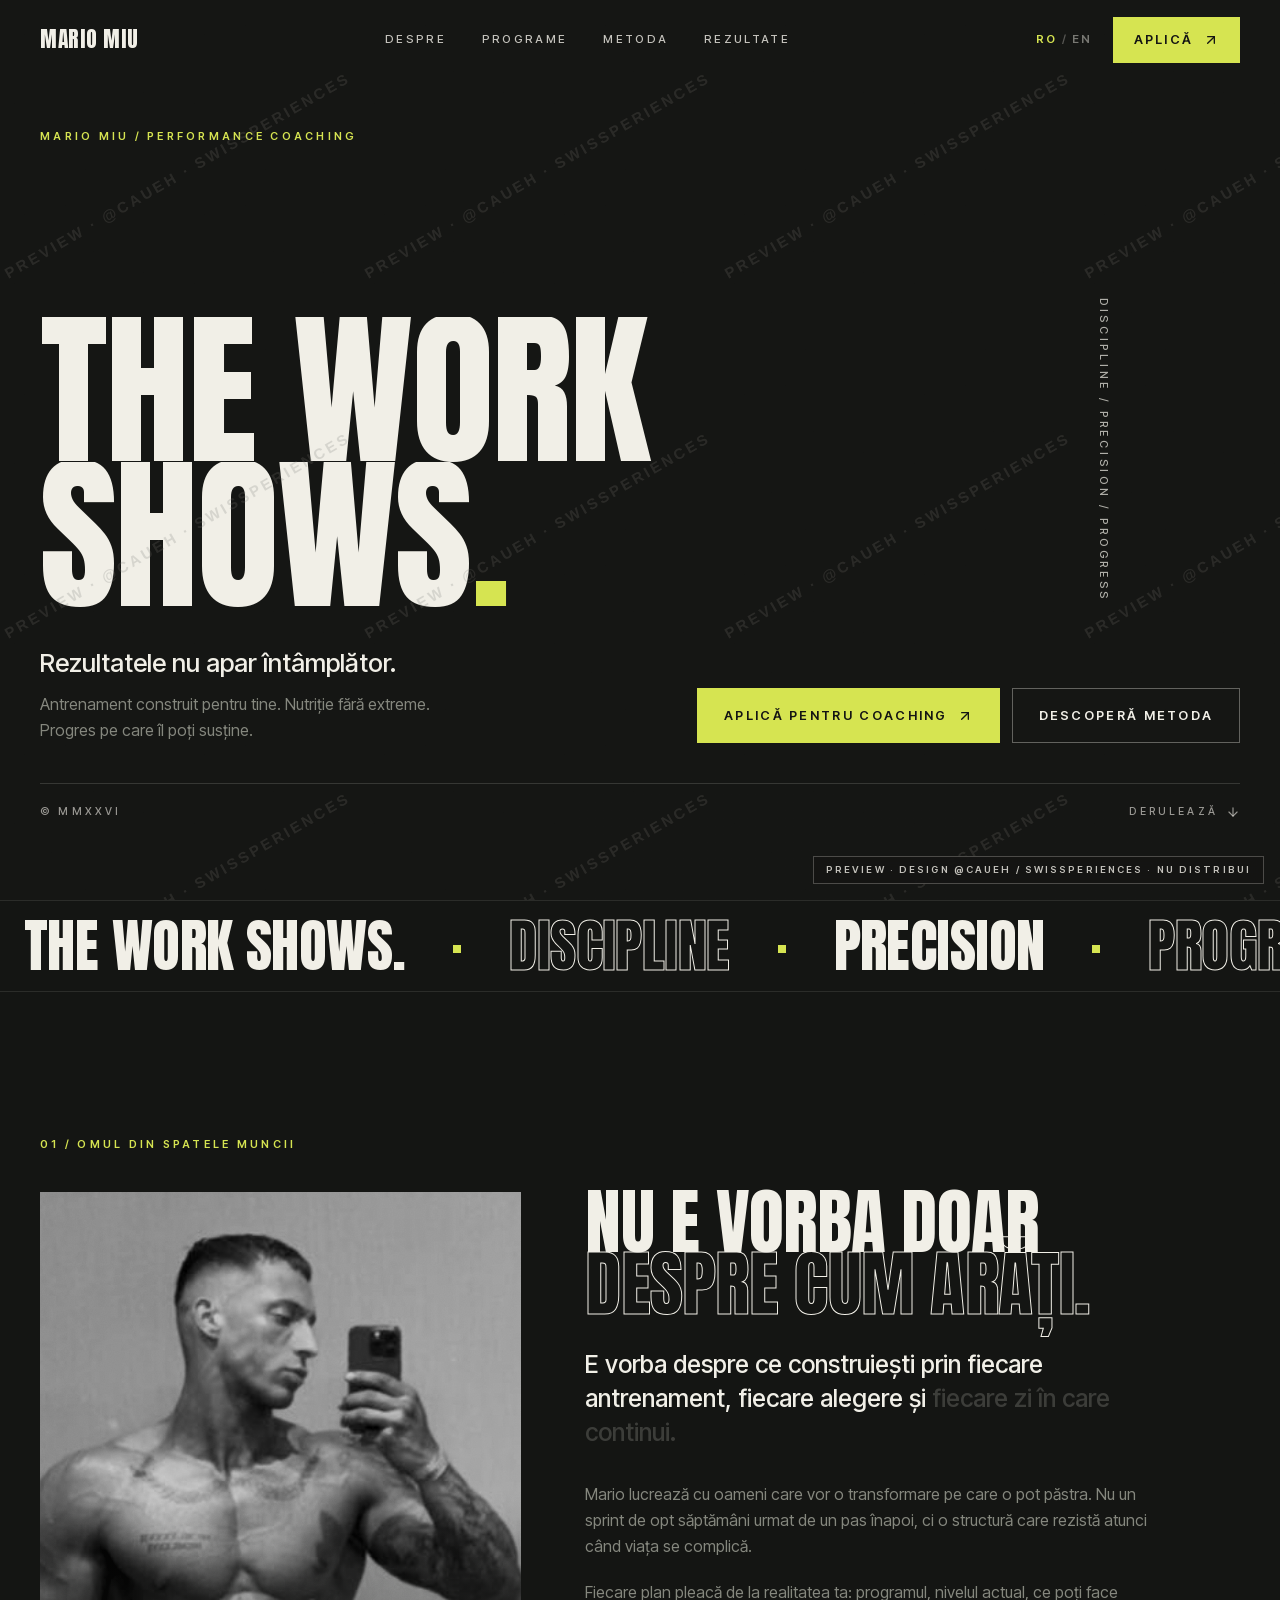
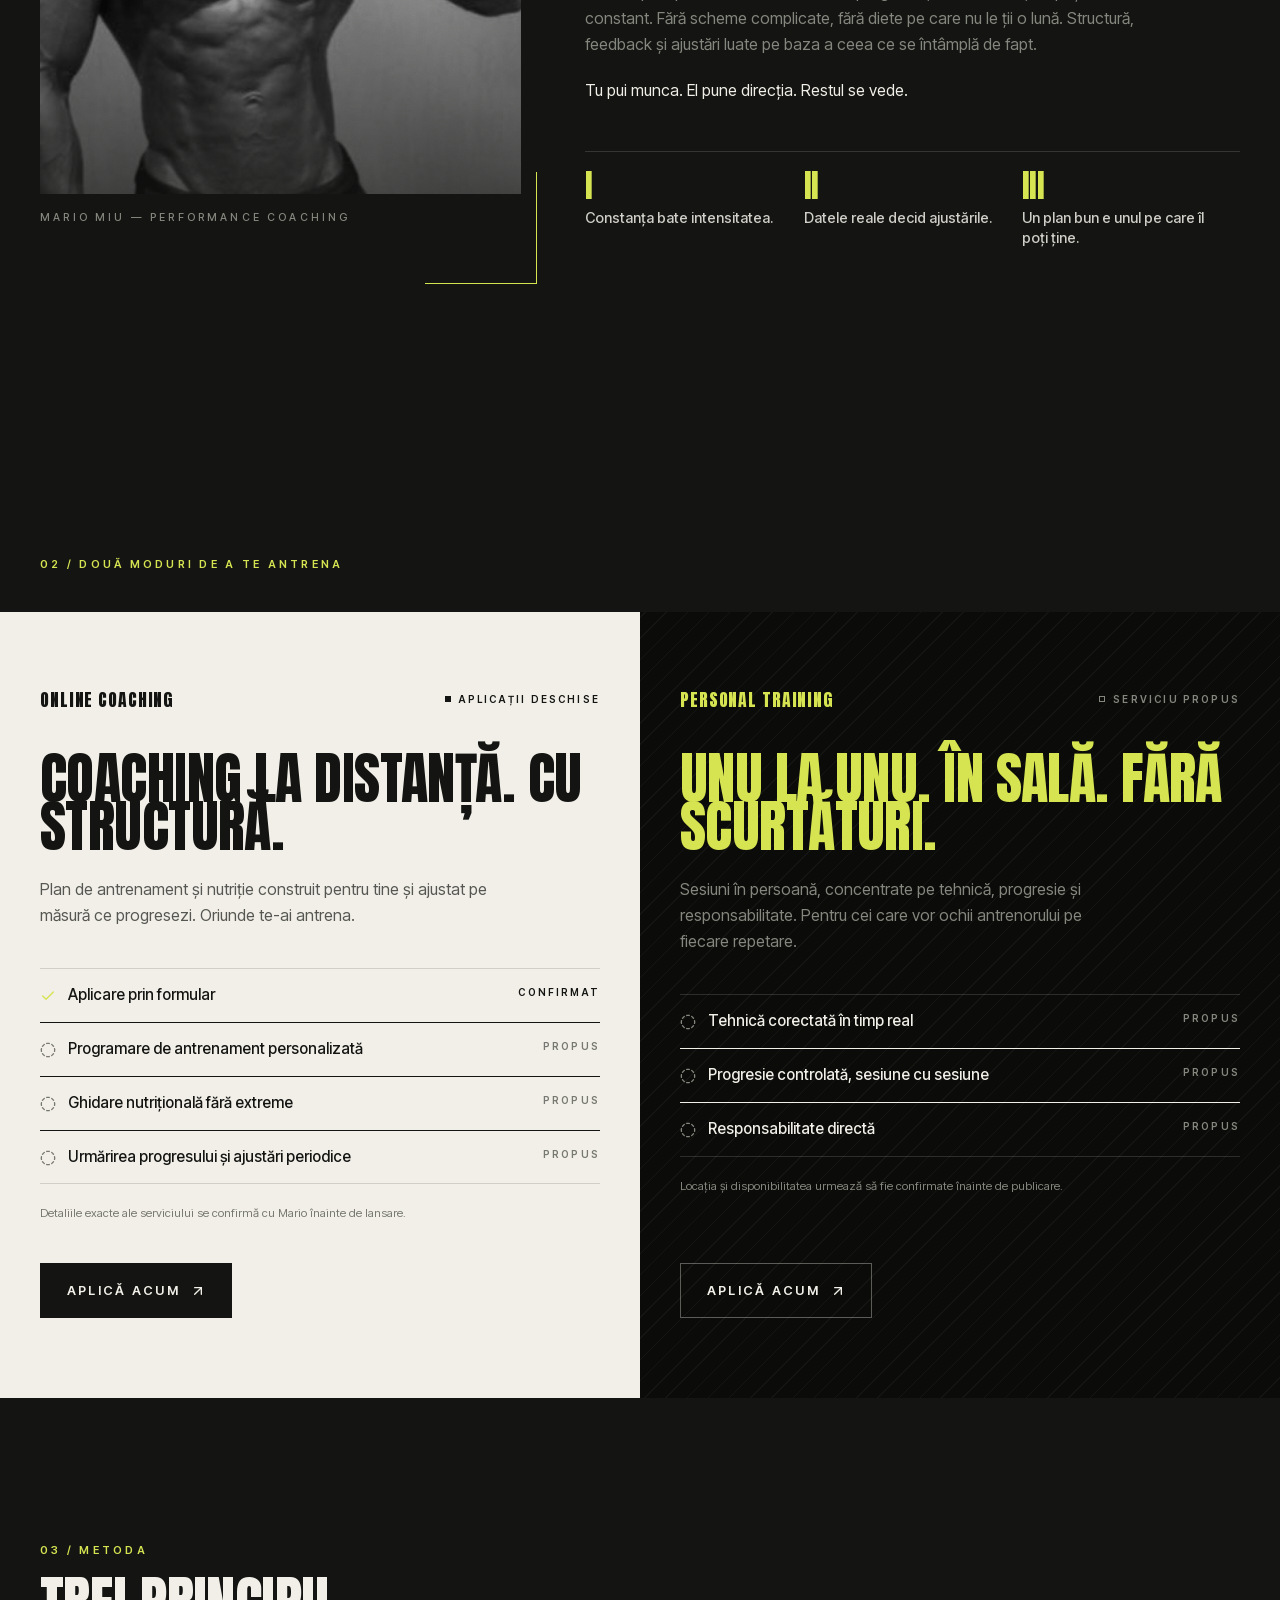
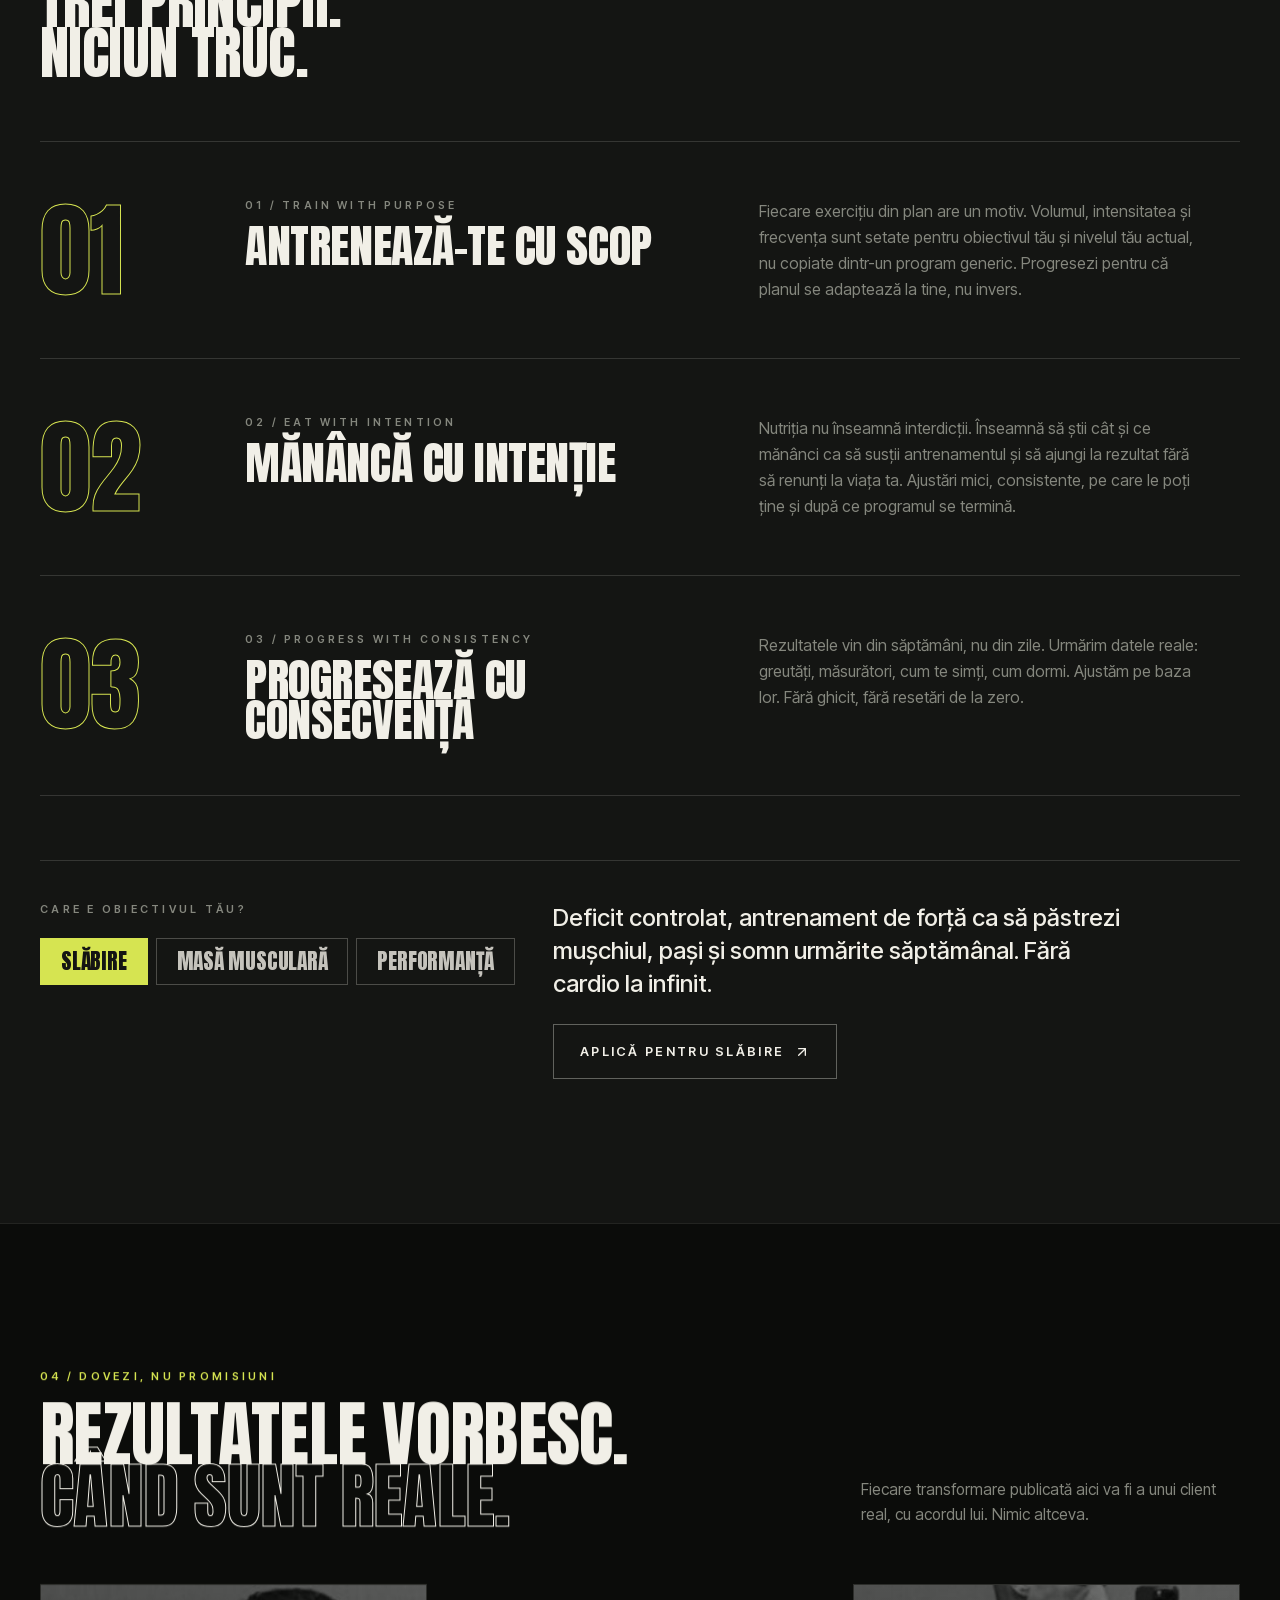
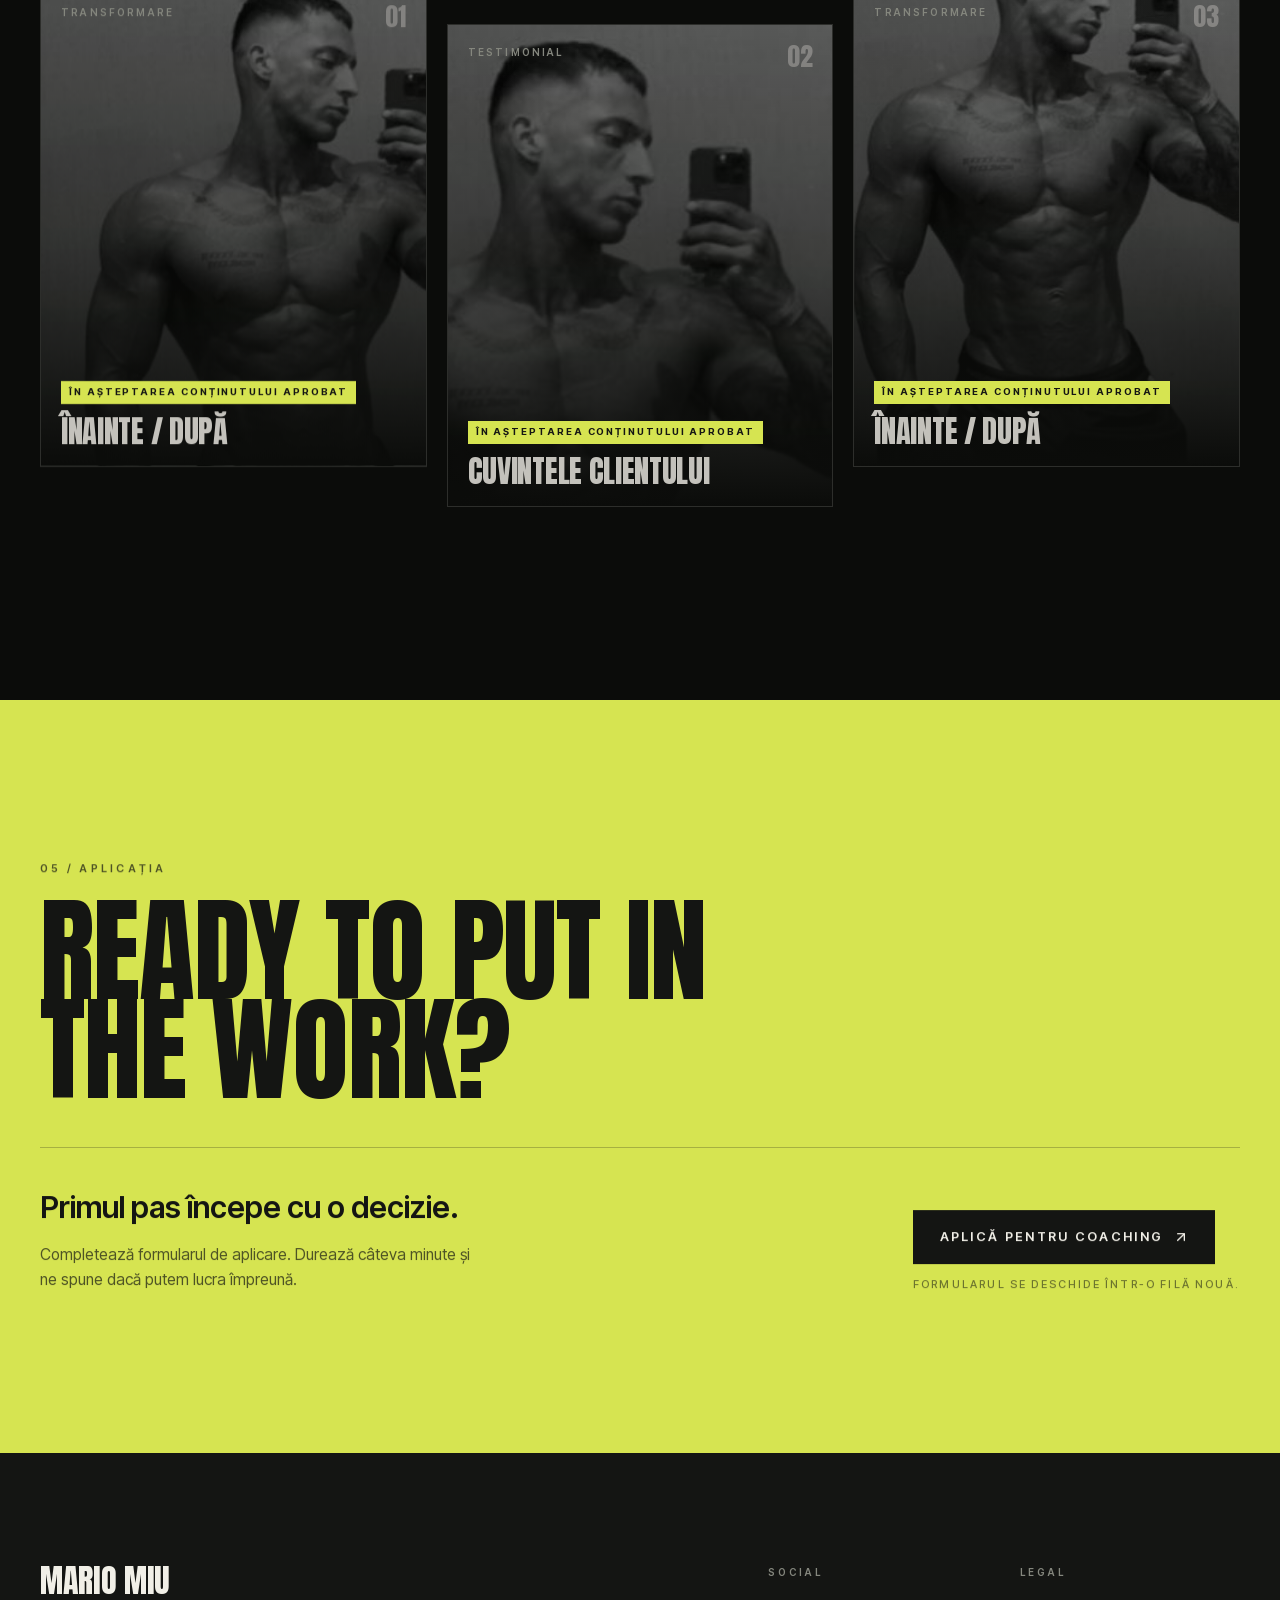
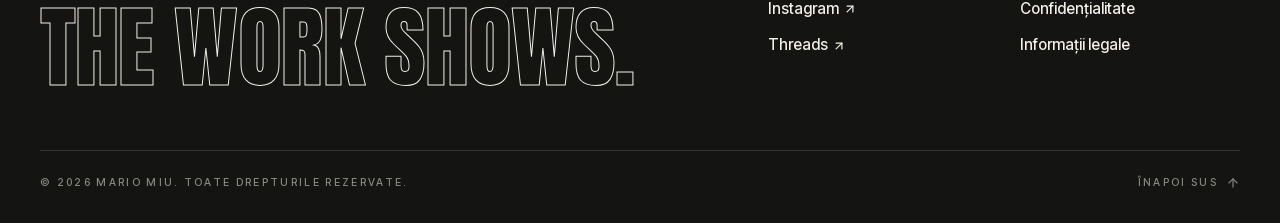
==== commit acdcfe4d: "preview: spotlight hero" ====
--- a/index.html
+++ b/index.html
@@ -1 +1 @@
-<!DOCTYPE html><!--dibA_AJ6hTWpkDcIWCS5u--><html lang="ro" class="anton_86e170f2-module__DAZ58G__variable inter_tight_43fc05fd-module__5XBrjq__variable"><head><meta charSet="utf-8"/><meta name="viewport" content="width=device-width, initial-scale=1"/><link rel="preload" href="next/static/media/9e9f04e3c37952ab-s.p.4d24b8e7.woff2" as="font" crossorigin="" type="font/woff2"/><link rel="preload" href="next/static/media/ab57efd000576a30-s.p.37015d44.woff2" as="font" crossorigin="" type="font/woff2"/><link rel="preload" href="next/static/media/b8d1f0a88dfecec3-s.p.cf53ec14.woff2" as="font" crossorigin="" type="font/woff2"/><link rel="preload" href="next/static/media/daf789e4474d0d90-s.p.855fa550.woff2" as="font" crossorigin="" type="font/woff2"/><link rel="preload" as="image" href="images/mario-hero.jpg"/><link rel="stylesheet" href="next/static/chunks/117c30af5767e051.css" data-precedence="next"/><link rel="preload" as="script" fetchPriority="low" href="next/static/chunks/9a992631db4082b6.js"/><script src="next/static/chunks/42ad651a4551eb03.js" async=""></script><script src="next/static/chunks/08f9fdaa521f5164.js" async=""></script><script src="next/static/chunks/dabb96c67f92fad5.js" async=""></script><script src="next/static/chunks/turbopack-70fc61dbad4cfcfe.js" async=""></script><script src="next/static/chunks/0f01ab9c77bbcb42.js" async=""></script><script src="next/static/chunks/ff1a16fafef87110.js" async=""></script><script src="next/static/chunks/7d5fd19a460be294.js" async=""></script><script src="next/static/chunks/bdeb6bceba3c6706.js" async=""></script><script src="next/static/chunks/a013d29b4438206c.js" async=""></script><meta name="next-size-adjust" content=""/><meta name="theme-color" content="#141513"/><title>Mario Miu — The Work Shows. | Performance Coaching</title><meta name="description" content="Coaching online și antrenament personal construit pentru transformări pe care le poți susține. Antrenament cu scop, nutriție fără extreme, progres cu consecvență."/><meta name="keywords" content="Mario Miu,coaching online,antrenament personal,transformare fizică,performance coaching,fitness România"/><meta name="robots" content="index, follow"/><meta property="og:title" content="Mario Miu — The Work Shows. | Performance Coaching"/><meta property="og:description" content="Coaching online și antrenament personal construit pentru transformări pe care le poți susține. Antrenament cu scop, nutriție fără extreme, progres cu consecvență."/><meta property="og:site_name" content="Mario Miu"/><meta property="og:locale" content="ro_RO"/><meta property="og:image" content="http://localhost:3000/og.png"/><meta property="og:image:width" content="1200"/><meta property="og:image:height" content="630"/><meta property="og:image:alt" content="Mario Miu — The Work Shows."/><meta property="og:locale:alternate" content="en_US"/><meta property="og:type" content="website"/><meta name="twitter:card" content="summary_large_image"/><meta name="twitter:title" content="Mario Miu — The Work Shows. | Performance Coaching"/><meta name="twitter:description" content="Coaching online și antrenament personal construit pentru transformări pe care le poți susține. Antrenament cu scop, nutriție fără extreme, progres cu consecvență."/><meta name="twitter:image" content="http://localhost:3000/og.png"/><link rel="icon" href="/favicon.ico?favicon.0b3bf435.ico" sizes="256x256" type="image/x-icon"/><script src="next/static/chunks/a6dad97d9634a72d.js" noModule=""></script></head><body class="min-h-dvh bg-graphite text-ivory antialiased"><div hidden=""><!--$--><!--/$--></div><header class="fixed inset-x-0 top-0 z-50 transition-colors duration-500 bg-transparent border-b border-transparent"><div class="mx-auto flex h-16 max-w-[1600px] items-center justify-between px-5 md:h-20 md:px-10"><a class="display text-[1.35rem] leading-none tracking-wide" aria-label="Mario Miu" href="index.html">MARIO<span class="text-lime"> </span>MIU</a><nav class="hidden items-center gap-9 md:flex" aria-label="Principal"><a href="#despre" class="link-line text-[0.72rem] font-medium uppercase tracking-[0.2em] text-ivory/80 hover:text-ivory">Despre</a><a href="#programe" class="link-line text-[0.72rem] font-medium uppercase tracking-[0.2em] text-ivory/80 hover:text-ivory">Programe</a><a href="#metoda" class="link-line text-[0.72rem] font-medium uppercase tracking-[0.2em] text-ivory/80 hover:text-ivory">Metoda</a><a href="#rezultate" class="link-line text-[0.72rem] font-medium uppercase tracking-[0.2em] text-ivory/80 hover:text-ivory">Rezultate</a></nav><div class="flex items-center gap-3 md:gap-5"><button type="button" aria-label="Schimbă limba în engleză" class="group flex items-center gap-1 text-[0.72rem] font-semibold uppercase tracking-[0.2em]"><span class="text-lime">RO</span><span class="text-ivory/30">/</span><span class="text-ivory/45 group-hover:text-ivory/80">EN</span></button><a href="https://theperformancelab.tryrisr.app/l/567c01b4-52ca-409c-afd6-6b1a009cd2d5" target="_blank" rel="noopener noreferrer" class="btn btn-primary hidden !px-5 !py-3 md:inline-flex">Aplică<svg xmlns="http://www.w3.org/2000/svg" width="24" height="24" viewBox="0 0 24 24" fill="none" stroke="currentColor" stroke-width="2" stroke-linecap="round" stroke-linejoin="round" class="lucide lucide-arrow-up-right arrow h-4 w-4" aria-hidden="true"><path d="M7 7h10v10"></path><path d="M7 17 17 7"></path></svg></a><button type="button" class="md:hidden flex h-10 w-10 flex-col items-center justify-center gap-[5px]" aria-expanded="false" aria-controls="mobile-menu" aria-label="Meniu"><span class="block h-[2px] w-6 bg-ivory transition-transform duration-300 "></span><span class="block h-[2px] w-6 bg-ivory transition-opacity duration-300 "></span><span class="block h-[2px] w-6 bg-ivory transition-transform duration-300 "></span></button></div></div></header><main><section id="top" class="grain relative isolate min-h-[100svh] overflow-hidden bg-graphite" aria-labelledby="hero-title"><div class="absolute inset-x-0 top-[7.25rem] h-[58svh] lg:inset-y-0 lg:left-auto lg:right-0 lg:h-auto lg:w-[55%]" style="opacity:0;transform:scale(1.04)"><div class="absolute -inset-4" style="transform:none"><img alt="Mario Miu, portret editorial alb-negru" decoding="async" data-nimg="fill" class="photo-editorial object-cover object-[50%_18%] lg:object-[40%_30%]" style="position:absolute;height:100%;width:100%;left:0;top:0;right:0;bottom:0;color:transparent" src="images/mario-hero.jpg"/></div><div class="absolute inset-0 bg-gradient-to-t from-graphite via-graphite/35 to-transparent lg:hidden"></div><div class="absolute inset-0 hidden bg-gradient-to-r from-graphite via-graphite/25 to-transparent lg:block"></div><div class="absolute inset-0 hidden bg-gradient-to-t from-graphite/90 via-transparent to-transparent lg:block"></div></div><div class="absolute right-6 top-1/2 z-10 hidden -translate-y-1/2 lg:block" aria-hidden="true" style="opacity:0;transform:translateY(24px)"><p class="rotate-90 origin-center whitespace-nowrap text-[0.68rem] font-medium tracking-[0.34em] text-ivory/70">DISCIPLINE  /  PRECISION  /  PROGRESS</p></div><div class="relative z-10 mx-auto flex min-h-[100svh] max-w-[1600px] flex-col px-5 pb-10 pt-24 md:px-10 lg:pt-32"><p class="text-[0.68rem] font-semibold uppercase tracking-[0.3em] text-lime" style="opacity:0;transform:translateY(24px)">MARIO MIU / PERFORMANCE COACHING</p><div class="mt-[34svh] lg:mt-auto lg:pb-10"><h1 id="hero-title" class="display text-[clamp(5.2rem,21vw,9rem)] lg:text-[clamp(8rem,13.2vw,14rem)]"><span class="block overflow-hidden pb-[0.08em] -mb-[0.08em]"><span class="block" style="transform:translateY(110%)">THE WORK</span></span><span class="block overflow-hidden pb-[0.08em] -mb-[0.08em]"><span class="block" style="transform:translateY(110%)">SHOWS<span class="text-lime">.</span></span></span></h1><div class="mt-8 grid gap-8 lg:mt-10 lg:grid-cols-12 lg:items-end"><div class="lg:col-span-6" style="opacity:0;transform:translateY(24px)"><p class="text-[1.35rem] font-medium leading-tight text-ivory md:text-[1.6rem]">Rezultatele nu apar întâmplător.</p><p class="mt-3 max-w-md text-[0.98rem] leading-relaxed text-stone md:text-base">Antrenament construit pentru tine. Nutriție fără extreme. Progres pe care îl poți susține.</p></div><div class="flex flex-col gap-3 sm:flex-row sm:items-center lg:col-span-6 lg:justify-end" style="opacity:0;transform:translateY(24px)"><a href="https://theperformancelab.tryrisr.app/l/567c01b4-52ca-409c-afd6-6b1a009cd2d5" target="_blank" rel="noopener noreferrer" class="btn btn-primary justify-center">Aplică pentru coaching<svg xmlns="http://www.w3.org/2000/svg" width="24" height="24" viewBox="0 0 24 24" fill="none" stroke="currentColor" stroke-width="2" stroke-linecap="round" stroke-linejoin="round" class="lucide lucide-arrow-up-right arrow h-4 w-4" aria-hidden="true"><path d="M7 7h10v10"></path><path d="M7 17 17 7"></path></svg></a><a href="#metoda" class="btn btn-ghost justify-center">Descoperă metoda</a></div></div><div class="mt-10 flex items-center justify-between border-t border-ivory/15 pt-5 text-[0.66rem] font-medium tracking-[0.3em] text-ivory/60" style="opacity:0;transform:translateY(24px)"><p class="lg:hidden">DISCIPLINE / PRECISION / PROGRESS</p><p class="hidden lg:block">© MMXXVI</p><a href="#despre" class="flex items-center gap-2 uppercase hover:text-ivory">Derulează<svg xmlns="http://www.w3.org/2000/svg" width="24" height="24" viewBox="0 0 24 24" fill="none" stroke="currentColor" stroke-width="2" stroke-linecap="round" stroke-linejoin="round" class="lucide lucide-arrow-down h-3.5 w-3.5 motion-safe:animate-bounce" aria-hidden="true"><path d="M12 5v14"></path><path d="m19 12-7 7-7-7"></path></svg></a></div></div></div></section><div class="relative overflow-hidden border-y border-ivory/10 bg-graphite py-4" aria-hidden="true"><div class="marquee-track flex w-max whitespace-nowrap"><span class="display mx-6 text-[2.6rem] leading-none md:text-[3.6rem] text-ivory">THE WORK SHOWS.<span class="ml-12 inline-block h-2 w-2 bg-lime align-middle"></span></span><span class="display mx-6 text-[2.6rem] leading-none md:text-[3.6rem] outline-text">DISCIPLINE<span class="ml-12 inline-block h-2 w-2 bg-lime align-middle"></span></span><span class="display mx-6 text-[2.6rem] leading-none md:text-[3.6rem] text-ivory">PRECISION<span class="ml-12 inline-block h-2 w-2 bg-lime align-middle"></span></span><span class="display mx-6 text-[2.6rem] leading-none md:text-[3.6rem] outline-text">PROGRESS<span class="ml-12 inline-block h-2 w-2 bg-lime align-middle"></span></span><span class="display mx-6 text-[2.6rem] leading-none md:text-[3.6rem] text-ivory">THE WORK SHOWS.<span class="ml-12 inline-block h-2 w-2 bg-lime align-middle"></span></span><span class="display mx-6 text-[2.6rem] leading-none md:text-[3.6rem] outline-text">DISCIPLINE<span class="ml-12 inline-block h-2 w-2 bg-lime align-middle"></span></span><span class="display mx-6 text-[2.6rem] leading-none md:text-[3.6rem] text-ivory">PRECISION<span class="ml-12 inline-block h-2 w-2 bg-lime align-middle"></span></span><span class="display mx-6 text-[2.6rem] leading-none md:text-[3.6rem] outline-text">PROGRESS<span class="ml-12 inline-block h-2 w-2 bg-lime align-middle"></span></span></div></div><section id="despre" class="relative scroll-mt-20 bg-graphite px-5 py-24 md:px-10 md:py-36" aria-labelledby="about-title"><div class="mx-auto max-w-[1600px]"><div style="opacity:0;transform:translateY(28px)"><p class="text-[0.68rem] font-semibold uppercase tracking-[0.3em] text-lime">01 / Omul din spatele muncii</p></div><div class="mt-10 grid gap-12 lg:grid-cols-12 lg:gap-8"><div class="relative lg:col-span-5 lg:col-start-1" style="opacity:0;transform:translateY(28px)"><div class="grain relative aspect-[4/5] w-full overflow-hidden bg-ink"><img alt="Mario Miu, portret editorial alb-negru" loading="lazy" decoding="async" data-nimg="fill" class="photo-editorial object-cover object-[60%_10%] scale-[1.45] origin-[60%_10%]" style="position:absolute;height:100%;width:100%;left:0;top:0;right:0;bottom:0;color:transparent" src="images/mario-hero.jpg"/><div class="absolute inset-0 bg-gradient-to-t from-graphite/70 via-transparent to-transparent"></div></div><div class="pointer-events-none absolute -bottom-4 -right-4 hidden h-28 w-28 border-r border-b border-lime lg:block" aria-hidden="true"></div><p class="mt-4 text-[0.66rem] font-medium uppercase tracking-[0.3em] text-stone">Mario Miu — <!-- -->PERFORMANCE COACHING</p></div><div class="lg:col-span-7 lg:col-start-6 lg:pl-8"><div style="opacity:0;transform:translateY(28px)"><h2 id="about-title" class="display text-[clamp(2.8rem,9vw,4.2rem)] lg:text-[clamp(4rem,5.6vw,6rem)]">NU E VORBA DOAR<br/><span class="outline-text">DESPRE CUM ARĂȚI.</span></h2></div><p class="mt-8 max-w-xl text-[1.3rem] font-medium leading-snug text-ivory md:text-[1.55rem]"><span class="inline-block whitespace-nowrap" style="opacity:0.18">E<!-- --> </span><span class="inline-block whitespace-nowrap" style="opacity:0.18">vorba<!-- --> </span><span class="inline-block whitespace-nowrap" style="opacity:0.18">despre<!-- --> </span><span class="inline-block whitespace-nowrap" style="opacity:0.18">ce<!-- --> </span><span class="inline-block whitespace-nowrap" style="opacity:0.18">construiești<!-- --> </span><span class="inline-block whitespace-nowrap" style="opacity:0.18">prin<!-- --> </span><span class="inline-block whitespace-nowrap" style="opacity:0.18">fiecare<!-- --> </span><span class="inline-block whitespace-nowrap" style="opacity:0.18">antrenament,<!-- --> </span><span class="inline-block whitespace-nowrap" style="opacity:0.18">fiecare<!-- --> </span><span class="inline-block whitespace-nowrap" style="opacity:0.18">alegere<!-- --> </span><span class="inline-block whitespace-nowrap" style="opacity:0.18">și<!-- --> </span><span class="inline-block whitespace-nowrap" style="opacity:0.18">fiecare<!-- --> </span><span class="inline-block whitespace-nowrap" style="opacity:0.18">zi<!-- --> </span><span class="inline-block whitespace-nowrap" style="opacity:0.18">în<!-- --> </span><span class="inline-block whitespace-nowrap" style="opacity:0.18">care<!-- --> </span><span class="inline-block whitespace-nowrap" style="opacity:0.18">continui.<!-- --> </span></p><div style="opacity:0;transform:translateY(28px)"><div class="mt-8 max-w-xl space-y-5 text-[0.98rem] leading-relaxed text-stone md:text-base"><p>Mario lucrează cu oameni care vor o transformare pe care o pot păstra. Nu un sprint de opt săptămâni urmat de un pas înapoi, ci o structură care rezistă atunci când viața se complică.</p><p>Fiecare plan pleacă de la realitatea ta: programul, nivelul actual, ce poți face constant. Fără scheme complicate, fără diete pe care nu le ții o lună. Structură, feedback și ajustări luate pe baza a ceea ce se întâmplă de fapt.</p><p class="text-ivory">Tu pui munca. El pune direcția. Restul se vede.</p></div></div><ul class="mt-12 grid gap-0 border-t border-ivory/15 sm:grid-cols-3"><div style="opacity:0;transform:translateY(28px)"><li class="border-b border-ivory/15 py-5 sm:border-b-0 sm:border-r sm:pr-6 sm:last:border-r-0"><span class="display block text-[2rem] text-lime">I</span><span class="mt-2 block text-[0.9rem] font-medium leading-snug text-ivory/85">Constanța bate intensitatea.</span></li></div><div style="opacity:0;transform:translateY(28px)"><li class="border-b border-ivory/15 py-5 sm:border-b-0 sm:border-r sm:pr-6 sm:last:border-r-0"><span class="display block text-[2rem] text-lime">II</span><span class="mt-2 block text-[0.9rem] font-medium leading-snug text-ivory/85">Datele reale decid ajustările.</span></li></div><div style="opacity:0;transform:translateY(28px)"><li class="border-b border-ivory/15 py-5 sm:border-b-0 sm:border-r sm:pr-6 sm:last:border-r-0"><span class="display block text-[2rem] text-lime">III</span><span class="mt-2 block text-[0.9rem] font-medium leading-snug text-ivory/85">Un plan bun e unul pe care îl poți ține.</span></li></div></ul></div></div></div></section><section id="programe" class="scroll-mt-20" aria-labelledby="ways-title"><div class="mx-auto max-w-[1600px] px-5 pt-24 md:px-10 md:pt-36"><div style="opacity:0;transform:translateY(28px)"><p class="text-[0.68rem] font-semibold uppercase tracking-[0.3em] text-lime">02 / Două moduri de a te antrena</p><h2 id="ways-title" class="sr-only">02 / Două moduri de a te antrena</h2></div></div><div class="mt-10 grid lg:grid-cols-2"><div class="bg-ivory text-graphite" style="opacity:0;transform:none"><article class="flex h-full flex-col px-5 py-14 md:px-10 md:py-20 lg:min-h-[760px]"><div class="flex items-center justify-between"><p class="display text-[1.1rem] tracking-wider">Online Coaching</p><p class="flex items-center gap-2 text-[0.62rem] font-semibold uppercase tracking-[0.22em]"><span class="h-1.5 w-1.5 bg-graphite" aria-hidden="true"></span>Aplicații deschise</p></div><h3 class="display mt-12 text-[clamp(3rem,9.5vw,4.4rem)] lg:text-[clamp(3.4rem,4.4vw,5.4rem)]">COACHING LA DISTANȚĂ. CU STRUCTURĂ.</h3><p class="mt-6 max-w-md text-[1rem] leading-relaxed text-graphite/70">Plan de antrenament și nutriție construit pentru tine și ajustat pe măsură ce progresezi. Oriunde te-ai antrena.</p><ul class="mt-10 divide-y border-graphite/15 border-y border-graphite/15"><li class="flex items-start justify-between gap-6 py-4"><span class="flex items-start gap-3 text-[0.95rem] font-medium leading-snug"><svg xmlns="http://www.w3.org/2000/svg" width="24" height="24" viewBox="0 0 24 24" fill="none" stroke="currentColor" stroke-width="2" stroke-linecap="round" stroke-linejoin="round" class="lucide lucide-check mt-[3px] h-4 w-4 shrink-0 text-lime" aria-hidden="true"><path d="M20 6 9 17l-5-5"></path></svg>Aplicare prin formular</span><span class="shrink-0 text-[0.62rem] font-semibold uppercase tracking-[0.22em] text-graphite">Confirmat</span></li><li class="flex items-start justify-between gap-6 py-4"><span class="flex items-start gap-3 text-[0.95rem] font-medium leading-snug"><svg xmlns="http://www.w3.org/2000/svg" width="24" height="24" viewBox="0 0 24 24" fill="none" stroke="currentColor" stroke-width="2" stroke-linecap="round" stroke-linejoin="round" class="lucide lucide-circle-dashed mt-[3px] h-4 w-4 shrink-0 text-graphite/55" aria-hidden="true"><path d="M10.1 2.182a10 10 0 0 1 3.8 0"></path><path d="M13.9 21.818a10 10 0 0 1-3.8 0"></path><path d="M17.609 3.721a10 10 0 0 1 2.69 2.7"></path><path d="M2.182 13.9a10 10 0 0 1 0-3.8"></path><path d="M20.279 17.609a10 10 0 0 1-2.7 2.69"></path><path d="M21.818 10.1a10 10 0 0 1 0 3.8"></path><path d="M3.721 6.391a10 10 0 0 1 2.7-2.69"></path><path d="M6.391 20.279a10 10 0 0 1-2.69-2.7"></path></svg>Programare de antrenament personalizată</span><span class="shrink-0 text-[0.62rem] font-semibold uppercase tracking-[0.22em] text-graphite/55">Propus</span></li><li class="flex items-start justify-between gap-6 py-4"><span class="flex items-start gap-3 text-[0.95rem] font-medium leading-snug"><svg xmlns="http://www.w3.org/2000/svg" width="24" height="24" viewBox="0 0 24 24" fill="none" stroke="currentColor" stroke-width="2" stroke-linecap="round" stroke-linejoin="round" class="lucide lucide-circle-dashed mt-[3px] h-4 w-4 shrink-0 text-graphite/55" aria-hidden="true"><path d="M10.1 2.182a10 10 0 0 1 3.8 0"></path><path d="M13.9 21.818a10 10 0 0 1-3.8 0"></path><path d="M17.609 3.721a10 10 0 0 1 2.69 2.7"></path><path d="M2.182 13.9a10 10 0 0 1 0-3.8"></path><path d="M20.279 17.609a10 10 0 0 1-2.7 2.69"></path><path d="M21.818 10.1a10 10 0 0 1 0 3.8"></path><path d="M3.721 6.391a10 10 0 0 1 2.7-2.69"></path><path d="M6.391 20.279a10 10 0 0 1-2.69-2.7"></path></svg>Ghidare nutrițională fără extreme</span><span class="shrink-0 text-[0.62rem] font-semibold uppercase tracking-[0.22em] text-graphite/55">Propus</span></li><li class="flex items-start justify-between gap-6 py-4"><span class="flex items-start gap-3 text-[0.95rem] font-medium leading-snug"><svg xmlns="http://www.w3.org/2000/svg" width="24" height="24" viewBox="0 0 24 24" fill="none" stroke="currentColor" stroke-width="2" stroke-linecap="round" stroke-linejoin="round" class="lucide lucide-circle-dashed mt-[3px] h-4 w-4 shrink-0 text-graphite/55" aria-hidden="true"><path d="M10.1 2.182a10 10 0 0 1 3.8 0"></path><path d="M13.9 21.818a10 10 0 0 1-3.8 0"></path><path d="M17.609 3.721a10 10 0 0 1 2.69 2.7"></path><path d="M2.182 13.9a10 10 0 0 1 0-3.8"></path><path d="M20.279 17.609a10 10 0 0 1-2.7 2.69"></path><path d="M21.818 10.1a10 10 0 0 1 0 3.8"></path><path d="M3.721 6.391a10 10 0 0 1 2.7-2.69"></path><path d="M6.391 20.279a10 10 0 0 1-2.69-2.7"></path></svg>Urmărirea progresului și ajustări periodice</span><span class="shrink-0 text-[0.62rem] font-semibold uppercase tracking-[0.22em] text-graphite/55">Propus</span></li></ul><p class="mt-5 text-[0.72rem] leading-relaxed text-graphite/55">Detaliile exacte ale serviciului se confirmă cu Mario înainte de lansare.</p><div class="mt-auto pt-10"><a href="https://theperformancelab.tryrisr.app/l/567c01b4-52ca-409c-afd6-6b1a009cd2d5" target="_blank" rel="noopener noreferrer" class="btn btn-dark">Aplică acum<svg xmlns="http://www.w3.org/2000/svg" width="24" height="24" viewBox="0 0 24 24" fill="none" stroke="currentColor" stroke-width="2" stroke-linecap="round" stroke-linejoin="round" class="lucide lucide-arrow-up-right arrow h-4 w-4" aria-hidden="true"><path d="M7 7h10v10"></path><path d="M7 17 17 7"></path></svg></a></div></article></div><div class="relative bg-ink text-ivory" style="opacity:0;transform:none"><div class="hatch absolute inset-0 opacity-60" aria-hidden="true"></div><article class="relative flex h-full flex-col px-5 py-14 md:px-10 md:py-20 lg:min-h-[760px]"><div class="flex items-center justify-between"><p class="display text-[1.1rem] tracking-wider text-lime">Personal Training</p><p class="flex items-center gap-2 text-[0.62rem] font-semibold uppercase tracking-[0.22em] text-stone"><span class="h-1.5 w-1.5 border border-stone" aria-hidden="true"></span>Serviciu propus</p></div><h3 class="display mt-12 text-[clamp(3rem,9.5vw,4.4rem)] text-lime lg:text-[clamp(3.4rem,4.4vw,5.4rem)]">UNU LA UNU. ÎN SALĂ. FĂRĂ SCURTĂTURI.</h3><p class="mt-6 max-w-md text-[1rem] leading-relaxed text-stone">Sesiuni în persoană, concentrate pe tehnică, progresie și responsabilitate. Pentru cei care vor ochii antrenorului pe fiecare repetare.</p><ul class="mt-10 divide-y border-ivory/15 border-y border-ivory/15"><li class="flex items-start justify-between gap-6 py-4"><span class="flex items-start gap-3 text-[0.95rem] font-medium leading-snug"><svg xmlns="http://www.w3.org/2000/svg" width="24" height="24" viewBox="0 0 24 24" fill="none" stroke="currentColor" stroke-width="2" stroke-linecap="round" stroke-linejoin="round" class="lucide lucide-circle-dashed mt-[3px] h-4 w-4 shrink-0 text-stone" aria-hidden="true"><path d="M10.1 2.182a10 10 0 0 1 3.8 0"></path><path d="M13.9 21.818a10 10 0 0 1-3.8 0"></path><path d="M17.609 3.721a10 10 0 0 1 2.69 2.7"></path><path d="M2.182 13.9a10 10 0 0 1 0-3.8"></path><path d="M20.279 17.609a10 10 0 0 1-2.7 2.69"></path><path d="M21.818 10.1a10 10 0 0 1 0 3.8"></path><path d="M3.721 6.391a10 10 0 0 1 2.7-2.69"></path><path d="M6.391 20.279a10 10 0 0 1-2.69-2.7"></path></svg>Tehnică corectată în timp real</span><span class="shrink-0 text-[0.62rem] font-semibold uppercase tracking-[0.22em] text-stone">Propus</span></li><li class="flex items-start justify-between gap-6 py-4"><span class="flex items-start gap-3 text-[0.95rem] font-medium leading-snug"><svg xmlns="http://www.w3.org/2000/svg" width="24" height="24" viewBox="0 0 24 24" fill="none" stroke="currentColor" stroke-width="2" stroke-linecap="round" stroke-linejoin="round" class="lucide lucide-circle-dashed mt-[3px] h-4 w-4 shrink-0 text-stone" aria-hidden="true"><path d="M10.1 2.182a10 10 0 0 1 3.8 0"></path><path d="M13.9 21.818a10 10 0 0 1-3.8 0"></path><path d="M17.609 3.721a10 10 0 0 1 2.69 2.7"></path><path d="M2.182 13.9a10 10 0 0 1 0-3.8"></path><path d="M20.279 17.609a10 10 0 0 1-2.7 2.69"></path><path d="M21.818 10.1a10 10 0 0 1 0 3.8"></path><path d="M3.721 6.391a10 10 0 0 1 2.7-2.69"></path><path d="M6.391 20.279a10 10 0 0 1-2.69-2.7"></path></svg>Progresie controlată, sesiune cu sesiune</span><span class="shrink-0 text-[0.62rem] font-semibold uppercase tracking-[0.22em] text-stone">Propus</span></li><li class="flex items-start justify-between gap-6 py-4"><span class="flex items-start gap-3 text-[0.95rem] font-medium leading-snug"><svg xmlns="http://www.w3.org/2000/svg" width="24" height="24" viewBox="0 0 24 24" fill="none" stroke="currentColor" stroke-width="2" stroke-linecap="round" stroke-linejoin="round" class="lucide lucide-circle-dashed mt-[3px] h-4 w-4 shrink-0 text-stone" aria-hidden="true"><path d="M10.1 2.182a10 10 0 0 1 3.8 0"></path><path d="M13.9 21.818a10 10 0 0 1-3.8 0"></path><path d="M17.609 3.721a10 10 0 0 1 2.69 2.7"></path><path d="M2.182 13.9a10 10 0 0 1 0-3.8"></path><path d="M20.279 17.609a10 10 0 0 1-2.7 2.69"></path><path d="M21.818 10.1a10 10 0 0 1 0 3.8"></path><path d="M3.721 6.391a10 10 0 0 1 2.7-2.69"></path><path d="M6.391 20.279a10 10 0 0 1-2.69-2.7"></path></svg>Responsabilitate directă</span><span class="shrink-0 text-[0.62rem] font-semibold uppercase tracking-[0.22em] text-stone">Propus</span></li></ul><p class="mt-5 text-[0.72rem] leading-relaxed text-stone">Locația și disponibilitatea urmează să fie confirmate înainte de publicare.</p><div class="mt-auto pt-10"><a href="https://theperformancelab.tryrisr.app/l/567c01b4-52ca-409c-afd6-6b1a009cd2d5" target="_blank" rel="noopener noreferrer" class="btn btn-ghost">Aplică acum<svg xmlns="http://www.w3.org/2000/svg" width="24" height="24" viewBox="0 0 24 24" fill="none" stroke="currentColor" stroke-width="2" stroke-linecap="round" stroke-linejoin="round" class="lucide lucide-arrow-up-right arrow h-4 w-4" aria-hidden="true"><path d="M7 7h10v10"></path><path d="M7 17 17 7"></path></svg></a></div></article></div></div></section><section id="metoda" class="scroll-mt-20 bg-graphite px-5 py-24 md:px-10 md:py-36" aria-labelledby="method-title"><div class="mx-auto max-w-[1600px]"><div class="grid gap-6 lg:grid-cols-12"><div class="lg:col-span-4" style="opacity:0;transform:translateY(28px)"><p class="text-[0.68rem] font-semibold uppercase tracking-[0.3em] text-lime">03 / Metoda</p><h2 id="method-title" class="display mt-5 text-[clamp(2.6rem,8vw,3.6rem)] lg:text-[3.6rem]">Trei principii. Niciun truc.</h2></div></div><ol class="mt-16 border-t border-ivory/15"><div style="opacity:0;transform:translateY(28px)"><li class="group grid gap-6 border-b border-ivory/15 py-10 md:grid-cols-12 md:gap-8 md:py-14"><span class="display outline-lime text-[4.2rem] leading-none transition-colors duration-500 group-hover:text-lime md:col-span-2 md:text-[6.5rem]" aria-hidden="true">01</span><div class="md:col-span-5"><p class="text-[0.66rem] font-semibold uppercase tracking-[0.3em] text-stone">01<!-- --> / <!-- -->Train with purpose</p><h3 class="display mt-3 text-[clamp(2.2rem,7vw,3rem)] md:text-[clamp(2.6rem,3.6vw,4rem)]">ANTRENEAZĂ-TE CU SCOP</h3></div><p class="max-w-md text-[0.98rem] leading-relaxed text-stone md:col-span-5 md:text-base">Fiecare exercițiu din plan are un motiv. Volumul, intensitatea și frecvența sunt setate pentru obiectivul tău și nivelul tău actual, nu copiate dintr-un program generic. Progresezi pentru că planul se adaptează la tine, nu invers.</p></li></div><div style="opacity:0;transform:translateY(28px)"><li class="group grid gap-6 border-b border-ivory/15 py-10 md:grid-cols-12 md:gap-8 md:py-14"><span class="display outline-lime text-[4.2rem] leading-none transition-colors duration-500 group-hover:text-lime md:col-span-2 md:text-[6.5rem]" aria-hidden="true">02</span><div class="md:col-span-5"><p class="text-[0.66rem] font-semibold uppercase tracking-[0.3em] text-stone">02<!-- --> / <!-- -->Eat with intention</p><h3 class="display mt-3 text-[clamp(2.2rem,7vw,3rem)] md:text-[clamp(2.6rem,3.6vw,4rem)]">MĂNÂNCĂ CU INTENȚIE</h3></div><p class="max-w-md text-[0.98rem] leading-relaxed text-stone md:col-span-5 md:text-base">Nutriția nu înseamnă interdicții. Înseamnă să știi cât și ce mănânci ca să susții antrenamentul și să ajungi la rezultat fără să renunți la viața ta. Ajustări mici, consistente, pe care le poți ține și după ce programul se termină.</p></li></div><div style="opacity:0;transform:translateY(28px)"><li class="group grid gap-6 border-b border-ivory/15 py-10 md:grid-cols-12 md:gap-8 md:py-14"><span class="display outline-lime text-[4.2rem] leading-none transition-colors duration-500 group-hover:text-lime md:col-span-2 md:text-[6.5rem]" aria-hidden="true">03</span><div class="md:col-span-5"><p class="text-[0.66rem] font-semibold uppercase tracking-[0.3em] text-stone">03<!-- --> / <!-- -->Progress with consistency</p><h3 class="display mt-3 text-[clamp(2.2rem,7vw,3rem)] md:text-[clamp(2.6rem,3.6vw,4rem)]">PROGRESEAZĂ CU CONSECVENȚĂ</h3></div><p class="max-w-md text-[0.98rem] leading-relaxed text-stone md:col-span-5 md:text-base">Rezultatele vin din săptămâni, nu din zile. Urmărim datele reale: greutăți, măsurători, cum te simți, cum dormi. Ajustăm pe baza lor. Fără ghicit, fără resetări de la zero.</p></li></div></ol><div style="opacity:0;transform:translateY(28px)"><div class="mt-16 border-t border-ivory/15 pt-10 lg:grid lg:grid-cols-12 lg:gap-8"><div class="lg:col-span-5"><p class="text-[0.68rem] font-semibold uppercase tracking-[0.3em] text-stone">Care e obiectivul tău?</p><div role="tablist" aria-label="Care e obiectivul tău?" class="mt-5 flex flex-wrap gap-2"><button role="tab" type="button" aria-selected="true" class="display border px-5 py-3 text-[1.35rem] leading-none transition-colors duration-300 border-lime bg-lime text-graphite">Slăbire</button><button role="tab" type="button" aria-selected="false" class="display border px-5 py-3 text-[1.35rem] leading-none transition-colors duration-300 border-ivory/25 text-ivory/80 hover:border-ivory hover:text-ivory">Masă musculară</button><button role="tab" type="button" aria-selected="false" class="display border px-5 py-3 text-[1.35rem] leading-none transition-colors duration-300 border-ivory/25 text-ivory/80 hover:border-ivory hover:text-ivory">Performanță</button></div></div><div class="mt-8 lg:col-span-7 lg:mt-0"><div role="tabpanel" style="opacity:0;transform:translateY(10px)"><p class="max-w-xl text-[1.25rem] font-medium leading-snug text-ivory md:text-[1.5rem]">Deficit controlat, antrenament de forță ca să păstrezi mușchiul, pași și somn urmărite săptămânal. Fără cardio la infinit.</p><a href="https://theperformancelab.tryrisr.app/l/567c01b4-52ca-409c-afd6-6b1a009cd2d5" target="_blank" rel="noopener noreferrer" class="btn btn-ghost mt-6">Aplică pentru<!-- --> <!-- -->slăbire<svg xmlns="http://www.w3.org/2000/svg" width="24" height="24" viewBox="0 0 24 24" fill="none" stroke="currentColor" stroke-width="2" stroke-linecap="round" stroke-linejoin="round" class="lucide lucide-arrow-up-right arrow h-4 w-4" aria-hidden="true"><path d="M7 7h10v10"></path><path d="M7 17 17 7"></path></svg></a></div></div></div></div></div></section><section id="rezultate" class="scroll-mt-20 border-t border-ivory/10 bg-ink px-5 py-24 md:px-10 md:py-36" aria-labelledby="proof-title"><div class="mx-auto max-w-[1600px]"><div class="grid gap-8 lg:grid-cols-12 lg:items-end"><div class="lg:col-span-8" style="opacity:0;transform:translateY(28px)"><p class="text-[0.68rem] font-semibold uppercase tracking-[0.3em] text-lime">04 / Dovezi, nu promisiuni</p><h2 id="proof-title" class="display mt-5 text-[clamp(2.8rem,9vw,4.2rem)] lg:text-[clamp(4rem,5.6vw,6rem)]">REZULTATELE VORBESC.<br/><span class="outline-text">CÂND SUNT REALE.</span></h2></div><div class="lg:col-span-4" style="opacity:0;transform:translateY(28px)"><p class="max-w-sm text-[0.98rem] leading-relaxed text-stone lg:ml-auto">Fiecare transformare publicată aici va fi a unui client real, cu acordul lui. Nimic altceva.</p></div></div><ul class="mt-14 grid gap-4 md:grid-cols-3 md:gap-5"><div style="opacity:0;transform:translateY(28px)"><li class="group relative flex flex-col justify-between overflow-hidden border border-ivory/15 p-5 transition-colors duration-500 hover:border-lime/60 aspect-[4/5]"><img alt="" loading="lazy" decoding="async" data-nimg="fill" class="photo-editorial object-cover opacity-55 transition-transform duration-700 group-hover:scale-[1.03]" style="position:absolute;height:100%;width:100%;left:0;top:0;right:0;bottom:0;object-position:35% 20%;color:transparent;transform:scale(1.6);transform-origin:35% 20%" src="images/mario-hero.jpg"/><div class="absolute inset-0 bg-gradient-to-t from-ink via-ink/40 to-transparent" aria-hidden="true"></div><div class="relative flex items-start justify-between"><span class="text-[0.62rem] font-semibold uppercase tracking-[0.22em] text-stone">Transformare</span><span class="display text-[1.6rem] text-ivory/30">0<!-- -->1</span></div><div class="relative"><span class="inline-block bg-lime px-2 py-1 text-[0.6rem] font-bold uppercase tracking-[0.2em] text-graphite">În așteptarea conținutului aprobat</span><p class="display mt-3 text-[1.9rem] leading-none text-ivory/80">Înainte / După</p></div></li></div><div style="opacity:0;transform:translateY(28px)"><li class="group relative flex flex-col justify-between overflow-hidden border border-ivory/15 p-5 transition-colors duration-500 hover:border-lime/60 aspect-[4/5] md:mt-10"><img alt="" loading="lazy" decoding="async" data-nimg="fill" class="photo-editorial object-cover opacity-55 transition-transform duration-700 group-hover:scale-[1.03]" style="position:absolute;height:100%;width:100%;left:0;top:0;right:0;bottom:0;object-position:62% 12%;color:transparent;transform:scale(2.1);transform-origin:62% 12%" src="images/mario-hero.jpg"/><div class="absolute inset-0 bg-gradient-to-t from-ink via-ink/40 to-transparent" aria-hidden="true"></div><div class="relative flex items-start justify-between"><span class="text-[0.62rem] font-semibold uppercase tracking-[0.22em] text-stone">Testimonial</span><span class="display text-[1.6rem] text-ivory/30">0<!-- -->2</span></div><div class="relative"><span class="inline-block bg-lime px-2 py-1 text-[0.6rem] font-bold uppercase tracking-[0.2em] text-graphite">În așteptarea conținutului aprobat</span><p class="display mt-3 text-[1.9rem] leading-none text-ivory/80">Cuvintele clientului</p></div></li></div><div style="opacity:0;transform:translateY(28px)"><li class="group relative flex flex-col justify-between overflow-hidden border border-ivory/15 p-5 transition-colors duration-500 hover:border-lime/60 aspect-[4/5]"><img alt="" loading="lazy" decoding="async" data-nimg="fill" class="photo-editorial object-cover opacity-55 transition-transform duration-700 group-hover:scale-[1.03]" style="position:absolute;height:100%;width:100%;left:0;top:0;right:0;bottom:0;object-position:50% 55%;color:transparent;transform:scale(1.5);transform-origin:50% 55%" src="images/mario-hero.jpg"/><div class="absolute inset-0 bg-gradient-to-t from-ink via-ink/40 to-transparent" aria-hidden="true"></div><div class="relative flex items-start justify-between"><span class="text-[0.62rem] font-semibold uppercase tracking-[0.22em] text-stone">Transformare</span><span class="display text-[1.6rem] text-ivory/30">0<!-- -->3</span></div><div class="relative"><span class="inline-block bg-lime px-2 py-1 text-[0.6rem] font-bold uppercase tracking-[0.2em] text-graphite">În așteptarea conținutului aprobat</span><p class="display mt-3 text-[1.9rem] leading-none text-ivory/80">Înainte / După</p></div></li></div></ul><div style="opacity:0;transform:translateY(28px)"><p class="mt-8 text-[0.72rem] font-medium uppercase tracking-[0.22em] text-stone">Fără statistici inventate. Fără recenzii fabricate.</p></div></div></section><section id="aplica" class="scroll-mt-20 bg-lime px-5 py-24 text-graphite md:px-10 md:py-40" aria-labelledby="apply-title"><div class="mx-auto max-w-[1600px]"><div style="opacity:0;transform:translateY(28px)"><p class="text-[0.68rem] font-semibold uppercase tracking-[0.3em] text-graphite/70">05 / Aplicația</p></div><div style="opacity:0;transform:translateY(28px)"><h2 id="apply-title" class="display mt-6 max-w-[14ch] text-[clamp(3.4rem,13vw,6rem)] lg:text-[clamp(6rem,9vw,10rem)]">READY TO PUT IN THE WORK?</h2></div><div class="mt-12 grid gap-10 border-t border-graphite/25 pt-10 lg:grid-cols-12 lg:items-end"><div class="lg:col-span-7" style="opacity:0;transform:translateY(28px)"><p class="text-[1.5rem] font-semibold leading-tight md:text-[1.9rem]">Primul pas începe cu o decizie.</p><p class="mt-4 max-w-md text-[0.98rem] leading-relaxed text-graphite/70">Completează formularul de aplicare. Durează câteva minute și ne spune dacă putem lucra împreună.</p></div><div class="lg:col-span-5 lg:justify-self-end" style="opacity:0;transform:translateY(28px)"><a href="https://theperformancelab.tryrisr.app/l/567c01b4-52ca-409c-afd6-6b1a009cd2d5" target="_blank" rel="noopener noreferrer" class="btn btn-dark w-full justify-center sm:w-auto">Aplică pentru coaching<svg xmlns="http://www.w3.org/2000/svg" width="24" height="24" viewBox="0 0 24 24" fill="none" stroke="currentColor" stroke-width="2" stroke-linecap="round" stroke-linejoin="round" class="lucide lucide-arrow-up-right arrow h-4 w-4" aria-hidden="true"><path d="M7 7h10v10"></path><path d="M7 17 17 7"></path></svg></a><p class="mt-3 text-[0.68rem] font-medium uppercase tracking-[0.2em] text-graphite/55">Formularul se deschide într-o filă nouă.</p></div></div></div></section></main><footer class="bg-graphite px-5 pb-8 pt-20 md:px-10 md:pt-28" aria-label="Footer"><div class="mx-auto max-w-[1600px]"><div class="grid gap-12 lg:grid-cols-12"><div class="lg:col-span-7"><p class="display text-[2rem] leading-none">MARIO MIU</p><p class="display outline-text mt-3 text-[clamp(3.4rem,13vw,6rem)] lg:text-[clamp(5rem,7vw,8rem)]">THE WORK SHOWS.</p></div><div class="grid grid-cols-2 gap-8 lg:col-span-5"><div><p class="text-[0.62rem] font-semibold uppercase tracking-[0.3em] text-stone">Social</p><ul class="mt-4 space-y-3"><li><a href="https://www.instagram.com/mario.miu24/" target="_blank" rel="noopener noreferrer" class="link-line inline-flex items-center gap-1 text-[0.95rem] font-medium">Instagram <svg xmlns="http://www.w3.org/2000/svg" width="24" height="24" viewBox="0 0 24 24" fill="none" stroke="currentColor" stroke-width="2" stroke-linecap="round" stroke-linejoin="round" class="lucide lucide-arrow-up-right h-3.5 w-3.5" aria-hidden="true"><path d="M7 7h10v10"></path><path d="M7 17 17 7"></path></svg></a></li><li><a href="https://www.threads.com/@mario.miu24" target="_blank" rel="noopener noreferrer" class="link-line inline-flex items-center gap-1 text-[0.95rem] font-medium">Threads <svg xmlns="http://www.w3.org/2000/svg" width="24" height="24" viewBox="0 0 24 24" fill="none" stroke="currentColor" stroke-width="2" stroke-linecap="round" stroke-linejoin="round" class="lucide lucide-arrow-up-right h-3.5 w-3.5" aria-hidden="true"><path d="M7 7h10v10"></path><path d="M7 17 17 7"></path></svg></a></li></ul></div><div><p class="text-[0.62rem] font-semibold uppercase tracking-[0.3em] text-stone">Legal</p><ul class="mt-4 space-y-3"><li><a class="link-line text-[0.95rem] font-medium" href="confidentialitate/index.html">Confidențialitate</a></li><li><a class="link-line text-[0.95rem] font-medium" href="legal/index.html">Informații legale</a></li></ul></div></div></div><div class="mt-16 flex flex-col gap-4 border-t border-ivory/15 pt-6 text-[0.66rem] font-medium uppercase tracking-[0.22em] text-stone sm:flex-row sm:items-center sm:justify-between"><p>© <!-- -->2026<!-- --> Mario Miu. <!-- -->Toate drepturile rezervate.</p><a href="#top" class="inline-flex items-center gap-2 hover:text-ivory">Înapoi sus<!-- --> <svg xmlns="http://www.w3.org/2000/svg" width="24" height="24" viewBox="0 0 24 24" fill="none" stroke="currentColor" stroke-width="2" stroke-linecap="round" stroke-linejoin="round" class="lucide lucide-arrow-up h-3.5 w-3.5" aria-hidden="true"><path d="m5 12 7-7 7 7"></path><path d="M12 19V5"></path></svg></a></div></div></footer><!--$--><!--/$--><div aria-hidden="true" class="pointer-events-none fixed inset-0 z-[9999] select-none" style="background-image:url(&quot;data:image/svg+xml,%3Csvg%20xmlns%3D&#x27;http%3A%2F%2Fwww.w3.org%2F2000%2Fsvg&#x27;%20width%3D&#x27;360&#x27;%20height%3D&#x27;360&#x27;%3E%3Ctext%20x%3D&#x27;180&#x27;%20y%3D&#x27;180&#x27;%20fill%3D&#x27;%23F1EFE7&#x27;%20fill-opacity%3D&#x27;0.11&#x27;%20font-family%3D&#x27;Helvetica%2CArial%2Csans-serif&#x27;%20font-size%3D&#x27;15&#x27;%20font-weight%3D&#x27;700&#x27;%20letter-spacing%3D&#x27;3&#x27;%20text-anchor%3D&#x27;middle&#x27;%20transform%3D&#x27;rotate(-30%20180%20180)&#x27;%3EPREVIEW%20%20%C2%B7%20%20%40CAUEH%20%20%C2%B7%20%20SWISSPERIENCES%3C%2Ftext%3E%3C%2Fsvg%3E&quot;);background-size:360px 360px;mix-blend-mode:difference"></div><p aria-hidden="true" class="pointer-events-none fixed bottom-4 right-4 z-[9999] select-none border border-ivory/25 bg-graphite/85 px-3 py-1.5 text-[0.6rem] font-semibold uppercase tracking-[0.22em] text-ivory/80 backdrop-blur-sm">Preview · Design @caueh / Swissperiences · Nu distribui</p><script src="next/static/chunks/9a992631db4082b6.js" id="_R_" async=""></script><script>(self.__next_f=self.__next_f||[]).push([0])</script><script>self.__next_f.push([1,"1:\"$Sreact.fragment\"\n2:I[67657,[\"next/static/chunks/0f01ab9c77bbcb42.js\"],\"LangProvider\"]\n3:I[39756,[\"next/static/chunks/ff1a16fafef87110.js\",\"next/static/chunks/7d5fd19a460be294.js\"],\"default\"]\n4:I[37457,[\"next/static/chunks/ff1a16fafef87110.js\",\"next/static/chunks/7d5fd19a460be294.js\"],\"default\"]\n5:I[56850,[\"next/static/chunks/0f01ab9c77bbcb42.js\",\"next/static/chunks/ff1a16fafef87110.js\",\"next/static/chunks/bdeb6bceba3c6706.js\",\"next/static/chunks/a013d29b4438206c.js\"],\"Nav\"]\n6:I[61564,[\"next/static/chunks/0f01ab9c77bbcb42.js\",\"next/static/chunks/ff1a16fafef87110.js\",\"next/static/chunks/bdeb6bceba3c6706.js\",\"next/static/chunks/a013d29b4438206c.js\"],\"Hero\"]\n16:I[68027,[\"next/static/chunks/0f01ab9c77bbcb42.js\"],\"default\"]\n:HL[\"next/static/chunks/117c30af5767e051.css\",\"style\"]\n:HL[\"next/static/media/9e9f04e3c37952ab-s.p.4d24b8e7.woff2\",\"font\",{\"crossOrigin\":\"\",\"type\":\"font/woff2\"}]\n:HL[\"next/static/media/ab57efd000576a30-s.p.37015d44.woff2\",\"font\",{\"crossOrigin\":\"\",\"type\":\"font/woff2\"}]\n:HL[\"next/static/media/b8d1f0a88dfecec3-s.p.cf53ec14.woff2\",\"font\",{\"crossOrigin\":\"\",\"type\":\"font/woff2\"}]\n:HL[\"next/static/media/daf789e4474d0d90-s.p.855fa550.woff2\",\"font\",{\"crossOrigin\":\"\",\"type\":\"font/woff2\"}]\n"])</script><script>self.__next_f.push([1,"0:{\"P\":null,\"b\":\"dibA-AJ6hTWpkDcIWCS5u\",\"p\":\"\",\"c\":[\"\",\"\"],\"i\":false,\"f\":[[[\"\",{\"children\":[\"__PAGE__\",{}]},\"$undefined\",\"$undefined\",true],[\"\",[\"$\",\"$1\",\"c\",{\"children\":[[[\"$\",\"link\",\"0\",{\"rel\":\"stylesheet\",\"href\":\"next/static/chunks/117c30af5767e051.css\",\"precedence\":\"next\",\"crossOrigin\":\"$undefined\",\"nonce\":\"$undefined\"}],[\"$\",\"script\",\"script-0\",{\"src\":\"next/static/chunks/0f01ab9c77bbcb42.js\",\"async\":true,\"nonce\":\"$undefined\"}]],[\"$\",\"html\",null,{\"lang\":\"ro\",\"className\":\"anton_86e170f2-module__DAZ58G__variable inter_tight_43fc05fd-module__5XBrjq__variable\",\"children\":[\"$\",\"body\",null,{\"className\":\"min-h-dvh bg-graphite text-ivory antialiased\",\"children\":[[\"$\",\"$L2\",null,{\"children\":[\"$\",\"$L3\",null,{\"parallelRouterKey\":\"children\",\"error\":\"$undefined\",\"errorStyles\":\"$undefined\",\"errorScripts\":\"$undefined\",\"template\":[\"$\",\"$L4\",null,{}],\"templateStyles\":\"$undefined\",\"templateScripts\":\"$undefined\",\"notFound\":[[[\"$\",\"title\",null,{\"children\":\"404: This page could not be found.\"}],[\"$\",\"div\",null,{\"style\":{\"fontFamily\":\"system-ui,\\\"Segoe UI\\\",Roboto,Helvetica,Arial,sans-serif,\\\"Apple Color Emoji\\\",\\\"Segoe UI Emoji\\\"\",\"height\":\"100vh\",\"textAlign\":\"center\",\"display\":\"flex\",\"flexDirection\":\"column\",\"alignItems\":\"center\",\"justifyContent\":\"center\"},\"children\":[\"$\",\"div\",null,{\"children\":[[\"$\",\"style\",null,{\"dangerouslySetInnerHTML\":{\"__html\":\"body{color:#000;background:#fff;margin:0}.next-error-h1{border-right:1px solid rgba(0,0,0,.3)}@media (prefers-color-scheme:dark){body{color:#fff;background:#000}.next-error-h1{border-right:1px solid rgba(255,255,255,.3)}}\"}}],[\"$\",\"h1\",null,{\"className\":\"next-error-h1\",\"style\":{\"display\":\"inline-block\",\"margin\":\"0 20px 0 0\",\"padding\":\"0 23px 0 0\",\"fontSize\":24,\"fontWeight\":500,\"verticalAlign\":\"top\",\"lineHeight\":\"49px\"},\"children\":404}],[\"$\",\"div\",null,{\"style\":{\"display\":\"inline-block\"},\"children\":[\"$\",\"h2\",null,{\"style\":{\"fontSize\":14,\"fontWeight\":400,\"lineHeight\":\"49px\",\"margin\":0},\"children\":\"This page could not be found.\"}]}]]}]}]],[]],\"forbidden\":\"$undefined\",\"unauthorized\":\"$undefined\"}]}],[[\"$\",\"div\",null,{\"aria-hidden\":true,\"className\":\"pointer-events-none fixed inset-0 z-[9999] select-none\",\"style\":{\"backgroundImage\":\"url(\\\"data:image/svg+xml,%3Csvg%20xmlns%3D'http%3A%2F%2Fwww.w3.org%2F2000%2Fsvg'%20width%3D'360'%20height%3D'360'%3E%3Ctext%20x%3D'180'%20y%3D'180'%20fill%3D'%23F1EFE7'%20fill-opacity%3D'0.11'%20font-family%3D'Helvetica%2CArial%2Csans-serif'%20font-size%3D'15'%20font-weight%3D'700'%20letter-spacing%3D'3'%20text-anchor%3D'middle'%20transform%3D'rotate(-30%20180%20180)'%3EPREVIEW%20%20%C2%B7%20%20%40CAUEH%20%20%C2%B7%20%20SWISSPERIENCES%3C%2Ftext%3E%3C%2Fsvg%3E\\\")\",\"backgroundSize\":\"360px 360px\",\"mixBlendMode\":\"difference\"}}],[\"$\",\"p\",null,{\"aria-hidden\":true,\"className\":\"pointer-events-none fixed bottom-4 right-4 z-[9999] select-none border border-ivory/25 bg-graphite/85 px-3 py-1.5 text-[0.6rem] font-semibold uppercase tracking-[0.22em] text-ivory/80 backdrop-blur-sm\",\"children\":\"Preview · Design @caueh / Swissperiences · Nu distribui\"}]]]}]}]]}],{\"children\":[\"__PAGE__\",[\"$\",\"$1\",\"c\",{\"children\":[[[\"$\",\"$L5\",null,{}],[\"$\",\"main\",null,{\"children\":[[\"$\",\"$L6\",null,{}],[\"$\",\"div\",null,{\"className\":\"relative overflow-hidden border-y border-ivory/10 bg-graphite py-4\",\"aria-hidden\":true,\"children\":[\"$\",\"div\",null,{\"className\":\"marquee-track flex w-max whitespace-nowrap\",\"children\":[[\"$\",\"span\",\"0\",{\"className\":\"display mx-6 text-[2.6rem] leading-none md:text-[3.6rem] text-ivory\",\"children\":[\"THE WORK SHOWS.\",[\"$\",\"span\",null,{\"className\":\"ml-12 inline-block h-2 w-2 bg-lime align-middle\"}]]}],[\"$\",\"span\",\"1\",{\"className\":\"display mx-6 text-[2.6rem] leading-none md:text-[3.6rem] outline-text\",\"children\":[\"DISCIPLINE\",[\"$\",\"span\",null,{\"className\":\"ml-12 inline-block h-2 w-2 bg-lime align-middle\"}]]}],[\"$\",\"span\",\"2\",{\"className\":\"display mx-6 text-[2.6rem] leading-none md:text-[3.6rem] text-ivory\",\"children\":[\"PRECISION\",[\"$\",\"span\",null,{\"className\":\"ml-12 inline-block h-2 w-2 bg-lime align-middle\"}]]}],[\"$\",\"span\",\"3\",{\"className\":\"display mx-6 text-[2.6rem] leading-none md:text-[3.6rem] outline-text\",\"children\":[\"PROGRESS\",[\"$\",\"span\",null,{\"className\":\"ml-12 inline-block h-2 w-2 bg-lime align-middle\"}]]}],[\"$\",\"span\",\"4\",{\"className\":\"display mx-6 text-[2.6rem] leading-none md:text-[3.6rem] text-ivory\",\"children\":[\"THE WORK SHOWS.\",\"$L7\"]}],\"$L8\",\"$L9\",\"$La\"]}]}],\"$Lb\",\"$Lc\",\"$Ld\",\"$Le\",\"$Lf\"]}],\"$L10\"],[\"$L11\",\"$L12\",\"$L13\"],\"$L14\"]}],{},null,false]},null,false],\"$L15\",false]],\"m\":\"$undefined\",\"G\":[\"$16\",[\"$L17\"]],\"s\":false,\"S\":true}\n"])</script><script>self.__next_f.push([1,"18:I[74423,[\"next/static/chunks/0f01ab9c77bbcb42.js\",\"next/static/chunks/ff1a16fafef87110.js\",\"next/static/chunks/bdeb6bceba3c6706.js\",\"next/static/chunks/a013d29b4438206c.js\"],\"About\"]\n19:I[70283,[\"next/static/chunks/0f01ab9c77bbcb42.js\",\"next/static/chunks/ff1a16fafef87110.js\",\"next/static/chunks/bdeb6bceba3c6706.js\",\"next/static/chunks/a013d29b4438206c.js\"],\"Ways\"]\n1a:I[59222,[\"next/static/chunks/0f01ab9c77bbcb42.js\",\"next/static/chunks/ff1a16fafef87110.js\",\"next/static/chunks/bdeb6bceba3c6706.js\",\"next/static/chunks/a013d29b4438206c.js\"],\"Method\"]\n1b:I[78300,[\"next/static/chunks/0f01ab9c77bbcb42.js\",\"next/static/chunks/ff1a16fafef87110.js\",\"next/static/chunks/bdeb6bceba3c6706.js\",\"next/static/chunks/a013d29b4438206c.js\"],\"Proof\"]\n1c:I[78797,[\"next/static/chunks/0f01ab9c77bbcb42.js\",\"next/static/chunks/ff1a16fafef87110.js\",\"next/static/chunks/bdeb6bceba3c6706.js\",\"next/static/chunks/a013d29b4438206c.js\"],\"Apply\"]\n1d:I[54231,[\"next/static/chunks/0f01ab9c77bbcb42.js\",\"next/static/chunks/ff1a16fafef87110.js\",\"next/static/chunks/bdeb6bceba3c6706.js\",\"next/static/chunks/a013d29b4438206c.js\"],\"Footer\"]\n1e:I[97367,[\"next/static/chunks/ff1a16fafef87110.js\",\"next/static/chunks/7d5fd19a460be294.js\"],\"OutletBoundary\"]\n20:I[11533,[\"next/static/chunks/ff1a16fafef87110.js\",\"next/static/chunks/7d5fd19a460be294.js\"],\"AsyncMetadataOutlet\"]\n22:I[97367,[\"next/static/chunks/ff1a16fafef87110.js\",\"next/static/chunks/7d5fd19a460be294.js\"],\"ViewportBoundary\"]\n24:I[97367,[\"next/static/chunks/ff1a16fafef87110.js\",\"next/static/chunks/7d5fd19a460be294.js\"],\"MetadataBoundary\"]\n25:\"$Sreact.suspense\"\n7:[\"$\",\"span\",null,{\"className\":\"ml-12 inline-block h-2 w-2 bg-lime align-middle\"}]\n8:[\"$\",\"span\",\"5\",{\"className\":\"display mx-6 text-[2.6rem] leading-none md:text-[3.6rem] outline-text\",\"children\":[\"DISCIPLINE\",[\"$\",\"span\",null,{\"className\":\"ml-12 inline-block h-2 w-2 bg-lime align-middle\"}]]}]\n9:[\"$\",\"span\",\"6\",{\"className\":\"display mx-6 text-[2.6rem] leading-none md:text-[3.6rem"])</script><script>self.__next_f.push([1,"] text-ivory\",\"children\":[\"PRECISION\",[\"$\",\"span\",null,{\"className\":\"ml-12 inline-block h-2 w-2 bg-lime align-middle\"}]]}]\na:[\"$\",\"span\",\"7\",{\"className\":\"display mx-6 text-[2.6rem] leading-none md:text-[3.6rem] outline-text\",\"children\":[\"PROGRESS\",[\"$\",\"span\",null,{\"className\":\"ml-12 inline-block h-2 w-2 bg-lime align-middle\"}]]}]\nb:[\"$\",\"$L18\",null,{}]\nc:[\"$\",\"$L19\",null,{}]\nd:[\"$\",\"$L1a\",null,{}]\ne:[\"$\",\"$L1b\",null,{}]\nf:[\"$\",\"$L1c\",null,{}]\n10:[\"$\",\"$L1d\",null,{}]\n11:[\"$\",\"script\",\"script-0\",{\"src\":\"next/static/chunks/ff1a16fafef87110.js\",\"async\":true,\"nonce\":\"$undefined\"}]\n12:[\"$\",\"script\",\"script-1\",{\"src\":\"next/static/chunks/bdeb6bceba3c6706.js\",\"async\":true,\"nonce\":\"$undefined\"}]\n13:[\"$\",\"script\",\"script-2\",{\"src\":\"next/static/chunks/a013d29b4438206c.js\",\"async\":true,\"nonce\":\"$undefined\"}]\n14:[\"$\",\"$L1e\",null,{\"children\":[\"$L1f\",[\"$\",\"$L20\",null,{\"promise\":\"$@21\"}]]}]\n15:[\"$\",\"$1\",\"h\",{\"children\":[null,[[\"$\",\"$L22\",null,{\"children\":\"$L23\"}],[\"$\",\"meta\",null,{\"name\":\"next-size-adjust\",\"content\":\"\"}]],[\"$\",\"$L24\",null,{\"children\":[\"$\",\"div\",null,{\"hidden\":true,\"children\":[\"$\",\"$25\",null,{\"fallback\":null,\"children\":\"$L26\"}]}]}]]}]\n17:[\"$\",\"link\",\"0\",{\"rel\":\"stylesheet\",\"href\":\"next/static/chunks/117c30af5767e051.css\",\"precedence\":\"next\",\"crossOrigin\":\"$undefined\",\"nonce\":\"$undefined\"}]\n"])</script><script>self.__next_f.push([1,"23:[[\"$\",\"meta\",\"0\",{\"charSet\":\"utf-8\"}],[\"$\",\"meta\",\"1\",{\"name\":\"viewport\",\"content\":\"width=device-width, initial-scale=1\"}],[\"$\",\"meta\",\"2\",{\"name\":\"theme-color\",\"content\":\"#141513\"}]]\n1f:null\n"])</script><script>self.__next_f.push([1,"27:I[27201,[\"next/static/chunks/ff1a16fafef87110.js\",\"next/static/chunks/7d5fd19a460be294.js\"],\"IconMark\"]\n"])</script><script>self.__next_f.push([1,"21:{\"metadata\":[[\"$\",\"title\",\"0\",{\"children\":\"Mario Miu — The Work Shows. | Performance Coaching\"}],[\"$\",\"meta\",\"1\",{\"name\":\"description\",\"content\":\"Coaching online și antrenament personal construit pentru transformări pe care le poți susține. Antrenament cu scop, nutriție fără extreme, progres cu consecvență.\"}],[\"$\",\"meta\",\"2\",{\"name\":\"keywords\",\"content\":\"Mario Miu,coaching online,antrenament personal,transformare fizică,performance coaching,fitness România\"}],[\"$\",\"meta\",\"3\",{\"name\":\"robots\",\"content\":\"index, follow\"}],[\"$\",\"meta\",\"4\",{\"property\":\"og:title\",\"content\":\"Mario Miu — The Work Shows. | Performance Coaching\"}],[\"$\",\"meta\",\"5\",{\"property\":\"og:description\",\"content\":\"Coaching online și antrenament personal construit pentru transformări pe care le poți susține. Antrenament cu scop, nutriție fără extreme, progres cu consecvență.\"}],[\"$\",\"meta\",\"6\",{\"property\":\"og:site_name\",\"content\":\"Mario Miu\"}],[\"$\",\"meta\",\"7\",{\"property\":\"og:locale\",\"content\":\"ro_RO\"}],[\"$\",\"meta\",\"8\",{\"property\":\"og:image\",\"content\":\"http://localhost:3000/og.png\"}],[\"$\",\"meta\",\"9\",{\"property\":\"og:image:width\",\"content\":\"1200\"}],[\"$\",\"meta\",\"10\",{\"property\":\"og:image:height\",\"content\":\"630\"}],[\"$\",\"meta\",\"11\",{\"property\":\"og:image:alt\",\"content\":\"Mario Miu — The Work Shows.\"}],[\"$\",\"meta\",\"12\",{\"property\":\"og:locale:alternate\",\"content\":\"en_US\"}],[\"$\",\"meta\",\"13\",{\"property\":\"og:type\",\"content\":\"website\"}],[\"$\",\"meta\",\"14\",{\"name\":\"twitter:card\",\"content\":\"summary_large_image\"}],[\"$\",\"meta\",\"15\",{\"name\":\"twitter:title\",\"content\":\"Mario Miu — The Work Shows. | Performance Coaching\"}],[\"$\",\"meta\",\"16\",{\"name\":\"twitter:description\",\"content\":\"Coaching online și antrenament personal construit pentru transformări pe care le poți susține. Antrenament cu scop, nutriție fără extreme, progres cu consecvență.\"}],[\"$\",\"meta\",\"17\",{\"name\":\"twitter:image\",\"content\":\"http://localhost:3000/og.png\"}],[\"$\",\"link\",\"18\",{\"rel\":\"icon\",\"href\":\"/favicon.ico?favicon.0b3bf435.ico\",\"sizes\":\"256x256\",\"type\":\"image/x-icon\"}],[\"$\",\"$L27\",\"19\",{}]],\"error\":null,\"digest\":\"$undefined\"}\n"])</script><script>self.__next_f.push([1,"26:\"$21:metadata\"\n"])</script></body></html>+<!DOCTYPE html><!--hvk7ASrNgf5y1Emyv1oiH--><html lang="ro" class="anton_86e170f2-module__DAZ58G__variable inter_tight_43fc05fd-module__5XBrjq__variable"><head><meta charSet="utf-8"/><meta name="viewport" content="width=device-width, initial-scale=1"/><link rel="preload" href="next/static/media/9e9f04e3c37952ab-s.p.4d24b8e7.woff2" as="font" crossorigin="" type="font/woff2"/><link rel="preload" href="next/static/media/ab57efd000576a30-s.p.37015d44.woff2" as="font" crossorigin="" type="font/woff2"/><link rel="preload" href="next/static/media/b8d1f0a88dfecec3-s.p.cf53ec14.woff2" as="font" crossorigin="" type="font/woff2"/><link rel="preload" href="next/static/media/daf789e4474d0d90-s.p.855fa550.woff2" as="font" crossorigin="" type="font/woff2"/><link rel="preload" as="image" href="images/mario-hero.jpg"/><link rel="stylesheet" href="next/static/chunks/fa99399d2a1f4dc8.css" data-precedence="next"/><link rel="preload" as="script" fetchPriority="low" href="next/static/chunks/9a992631db4082b6.js"/><script src="next/static/chunks/42ad651a4551eb03.js" async=""></script><script src="next/static/chunks/08f9fdaa521f5164.js" async=""></script><script src="next/static/chunks/dabb96c67f92fad5.js" async=""></script><script src="next/static/chunks/turbopack-70fc61dbad4cfcfe.js" async=""></script><script src="next/static/chunks/0f01ab9c77bbcb42.js" async=""></script><script src="next/static/chunks/ff1a16fafef87110.js" async=""></script><script src="next/static/chunks/7d5fd19a460be294.js" async=""></script><script src="next/static/chunks/4883cd0f8a910cd8.js" async=""></script><script src="next/static/chunks/02a0594ae9f11c6a.js" async=""></script><meta name="next-size-adjust" content=""/><meta name="theme-color" content="#141513"/><title>Mario Miu — The Work Shows. | Performance Coaching</title><meta name="description" content="Coaching online și antrenament personal construit pentru transformări pe care le poți susține. Antrenament cu scop, nutriție fără extreme, progres cu consecvență."/><meta name="keywords" content="Mario Miu,coaching online,antrenament personal,transformare fizică,performance coaching,fitness România"/><meta name="robots" content="index, follow"/><meta property="og:title" content="Mario Miu — The Work Shows. | Performance Coaching"/><meta property="og:description" content="Coaching online și antrenament personal construit pentru transformări pe care le poți susține. Antrenament cu scop, nutriție fără extreme, progres cu consecvență."/><meta property="og:site_name" content="Mario Miu"/><meta property="og:locale" content="ro_RO"/><meta property="og:image" content="http://localhost:3000/og.png"/><meta property="og:image:width" content="1200"/><meta property="og:image:height" content="630"/><meta property="og:image:alt" content="Mario Miu — The Work Shows."/><meta property="og:locale:alternate" content="en_US"/><meta property="og:type" content="website"/><meta name="twitter:card" content="summary_large_image"/><meta name="twitter:title" content="Mario Miu — The Work Shows. | Performance Coaching"/><meta name="twitter:description" content="Coaching online și antrenament personal construit pentru transformări pe care le poți susține. Antrenament cu scop, nutriție fără extreme, progres cu consecvență."/><meta name="twitter:image" content="http://localhost:3000/og.png"/><link rel="icon" href="/favicon.ico?favicon.0b3bf435.ico" sizes="256x256" type="image/x-icon"/><script src="next/static/chunks/a6dad97d9634a72d.js" noModule=""></script></head><body class="min-h-dvh bg-graphite text-ivory antialiased"><div hidden=""><!--$--><!--/$--></div><header class="fixed inset-x-0 top-0 z-50 transition-colors duration-500 bg-transparent border-b border-transparent"><div class="mx-auto flex h-16 max-w-[1600px] items-center justify-between px-5 md:h-20 md:px-10"><a class="display text-[1.35rem] leading-none tracking-wide" aria-label="Mario Miu" href="index.html">MARIO<span class="text-lime"> </span>MIU</a><nav class="hidden items-center gap-9 md:flex" aria-label="Principal"><a href="#despre" class="link-line text-[0.72rem] font-medium uppercase tracking-[0.2em] text-ivory/80 hover:text-ivory">Despre</a><a href="#programe" class="link-line text-[0.72rem] font-medium uppercase tracking-[0.2em] text-ivory/80 hover:text-ivory">Programe</a><a href="#metoda" class="link-line text-[0.72rem] font-medium uppercase tracking-[0.2em] text-ivory/80 hover:text-ivory">Metoda</a><a href="#rezultate" class="link-line text-[0.72rem] font-medium uppercase tracking-[0.2em] text-ivory/80 hover:text-ivory">Rezultate</a></nav><div class="flex items-center gap-3 md:gap-5"><button type="button" aria-label="Schimbă limba în engleză" class="group flex items-center gap-1 text-[0.72rem] font-semibold uppercase tracking-[0.2em]"><span class="text-lime">RO</span><span class="text-ivory/30">/</span><span class="text-ivory/45 group-hover:text-ivory/80">EN</span></button><a href="https://theperformancelab.tryrisr.app/l/567c01b4-52ca-409c-afd6-6b1a009cd2d5" target="_blank" rel="noopener noreferrer" class="btn btn-primary hidden !px-5 !py-3 md:inline-flex">Aplică<svg xmlns="http://www.w3.org/2000/svg" width="24" height="24" viewBox="0 0 24 24" fill="none" stroke="currentColor" stroke-width="2" stroke-linecap="round" stroke-linejoin="round" class="lucide lucide-arrow-up-right arrow h-4 w-4" aria-hidden="true"><path d="M7 7h10v10"></path><path d="M7 17 17 7"></path></svg></a><button type="button" class="md:hidden flex h-10 w-10 flex-col items-center justify-center gap-[5px]" aria-expanded="false" aria-controls="mobile-menu" aria-label="Meniu"><span class="block h-[2px] w-6 bg-ivory transition-transform duration-300 "></span><span class="block h-[2px] w-6 bg-ivory transition-opacity duration-300 "></span><span class="block h-[2px] w-6 bg-ivory transition-transform duration-300 "></span></button></div></div></header><main><section id="top" class="grain relative isolate min-h-[100svh] overflow-hidden bg-graphite" aria-labelledby="hero-title"><div class="absolute inset-x-0 top-[7.25rem] h-[58svh] lg:inset-y-0 lg:left-auto lg:right-0 lg:h-auto lg:w-[55%]" style="opacity:0;transform:scale(1.04)"><div class="relative absolute inset-0"><img alt="Mario Miu, portret editorial alb-negru" decoding="async" data-nimg="fill" class="object-cover object-[50%_18%] lg:object-[40%_30%]" style="position:absolute;height:100%;width:100%;left:0;top:0;right:0;bottom:0;color:transparent;filter:grayscale(1) brightness(0.38) contrast(1.15)" src="images/mario-hero.jpg"/><img alt="" aria-hidden="true" decoding="async" data-nimg="fill" class="object-cover object-[50%_18%] lg:object-[40%_30%]" style="position:absolute;height:100%;width:100%;left:0;top:0;right:0;bottom:0;color:transparent;filter:grayscale(1) contrast(1.14) brightness(1.02);-webkit-mask-image:radial-gradient(circle var(--sr, 320px) at var(--sx, 50%) var(--sy, 40%), #000 0%, rgba(0,0,0,.85) 35%, transparent 100%);mask-image:radial-gradient(circle var(--sr, 320px) at var(--sx, 50%) var(--sy, 40%), #000 0%, rgba(0,0,0,.85) 35%, transparent 100%)" src="images/mario-hero.jpg"/></div><div class="absolute inset-0 bg-gradient-to-t from-graphite via-graphite/35 to-transparent lg:hidden"></div><div class="absolute inset-0 hidden bg-gradient-to-r from-graphite via-graphite/25 to-transparent lg:block"></div><div class="absolute inset-0 hidden bg-gradient-to-t from-graphite/90 via-transparent to-transparent lg:block"></div></div><div class="absolute right-6 top-1/2 z-10 hidden -translate-y-1/2 lg:block" aria-hidden="true" style="opacity:0;transform:translateY(24px)"><p class="rotate-90 origin-center whitespace-nowrap text-[0.68rem] font-medium tracking-[0.34em] text-ivory/70">DISCIPLINE  /  PRECISION  /  PROGRESS</p></div><div class="relative z-10 mx-auto flex min-h-[100svh] max-w-[1600px] flex-col px-5 pb-10 pt-24 md:px-10 lg:pt-32"><p class="text-[0.68rem] font-semibold uppercase tracking-[0.3em] text-lime" style="opacity:0;transform:translateY(24px)">MARIO MIU / PERFORMANCE COACHING</p><div class="mt-[34svh] lg:mt-auto lg:pb-10"><h1 id="hero-title" class="display text-[clamp(5.2rem,21vw,9rem)] lg:text-[clamp(8rem,13.2vw,14rem)]"><span class="block overflow-hidden pb-[0.08em] -mb-[0.08em]"><span class="block" style="transform:translateY(110%)">THE WORK</span></span><span class="block overflow-hidden pb-[0.08em] -mb-[0.08em]"><span class="block" style="transform:translateY(110%)">SHOWS<span class="text-lime">.</span></span></span></h1><div class="mt-8 grid gap-8 lg:mt-10 lg:grid-cols-12 lg:items-end"><div class="lg:col-span-6" style="opacity:0;transform:translateY(24px)"><p class="text-[1.35rem] font-medium leading-tight text-ivory md:text-[1.6rem]">Rezultatele nu apar întâmplător.</p><p class="mt-3 max-w-md text-[0.98rem] leading-relaxed text-stone md:text-base">Antrenament construit pentru tine. Nutriție fără extreme. Progres pe care îl poți susține.</p></div><div class="flex flex-col gap-3 sm:flex-row sm:items-center lg:col-span-6 lg:justify-end" style="opacity:0;transform:translateY(24px)"><a href="https://theperformancelab.tryrisr.app/l/567c01b4-52ca-409c-afd6-6b1a009cd2d5" target="_blank" rel="noopener noreferrer" class="btn btn-primary justify-center">Aplică pentru coaching<svg xmlns="http://www.w3.org/2000/svg" width="24" height="24" viewBox="0 0 24 24" fill="none" stroke="currentColor" stroke-width="2" stroke-linecap="round" stroke-linejoin="round" class="lucide lucide-arrow-up-right arrow h-4 w-4" aria-hidden="true"><path d="M7 7h10v10"></path><path d="M7 17 17 7"></path></svg></a><a href="#metoda" class="btn btn-ghost justify-center">Descoperă metoda</a></div></div><div class="mt-10 flex items-center justify-between border-t border-ivory/15 pt-5 text-[0.66rem] font-medium tracking-[0.3em] text-ivory/60" style="opacity:0;transform:translateY(24px)"><p class="lg:hidden">DISCIPLINE / PRECISION / PROGRESS</p><p class="hidden lg:block">© MMXXVI</p><a href="#despre" class="flex items-center gap-2 uppercase hover:text-ivory">Derulează<svg xmlns="http://www.w3.org/2000/svg" width="24" height="24" viewBox="0 0 24 24" fill="none" stroke="currentColor" stroke-width="2" stroke-linecap="round" stroke-linejoin="round" class="lucide lucide-arrow-down h-3.5 w-3.5 motion-safe:animate-bounce" aria-hidden="true"><path d="M12 5v14"></path><path d="m19 12-7 7-7-7"></path></svg></a></div></div></div></section><div class="relative overflow-hidden border-y border-ivory/10 bg-graphite py-4" aria-hidden="true"><div class="marquee-track flex w-max whitespace-nowrap"><span class="display mx-6 text-[2.6rem] leading-none md:text-[3.6rem] text-ivory">THE WORK SHOWS.<span class="ml-12 inline-block h-2 w-2 bg-lime align-middle"></span></span><span class="display mx-6 text-[2.6rem] leading-none md:text-[3.6rem] outline-text">DISCIPLINE<span class="ml-12 inline-block h-2 w-2 bg-lime align-middle"></span></span><span class="display mx-6 text-[2.6rem] leading-none md:text-[3.6rem] text-ivory">PRECISION<span class="ml-12 inline-block h-2 w-2 bg-lime align-middle"></span></span><span class="display mx-6 text-[2.6rem] leading-none md:text-[3.6rem] outline-text">PROGRESS<span class="ml-12 inline-block h-2 w-2 bg-lime align-middle"></span></span><span class="display mx-6 text-[2.6rem] leading-none md:text-[3.6rem] text-ivory">THE WORK SHOWS.<span class="ml-12 inline-block h-2 w-2 bg-lime align-middle"></span></span><span class="display mx-6 text-[2.6rem] leading-none md:text-[3.6rem] outline-text">DISCIPLINE<span class="ml-12 inline-block h-2 w-2 bg-lime align-middle"></span></span><span class="display mx-6 text-[2.6rem] leading-none md:text-[3.6rem] text-ivory">PRECISION<span class="ml-12 inline-block h-2 w-2 bg-lime align-middle"></span></span><span class="display mx-6 text-[2.6rem] leading-none md:text-[3.6rem] outline-text">PROGRESS<span class="ml-12 inline-block h-2 w-2 bg-lime align-middle"></span></span></div></div><section id="despre" class="relative scroll-mt-20 bg-graphite px-5 py-24 md:px-10 md:py-36" aria-labelledby="about-title"><div class="mx-auto max-w-[1600px]"><div style="opacity:0;transform:translateY(28px)"><p class="text-[0.68rem] font-semibold uppercase tracking-[0.3em] text-lime">01 / Omul din spatele muncii</p></div><div class="mt-10 grid gap-12 lg:grid-cols-12 lg:gap-8"><div class="relative lg:col-span-5 lg:col-start-1" style="opacity:0;transform:translateY(28px)"><div class="grain relative aspect-[4/5] w-full overflow-hidden bg-ink"><img alt="Mario Miu, portret editorial alb-negru" loading="lazy" decoding="async" data-nimg="fill" class="photo-editorial object-cover object-[60%_10%] scale-[1.45] origin-[60%_10%]" style="position:absolute;height:100%;width:100%;left:0;top:0;right:0;bottom:0;color:transparent" src="images/mario-hero.jpg"/><div class="absolute inset-0 bg-gradient-to-t from-graphite/70 via-transparent to-transparent"></div></div><div class="pointer-events-none absolute -bottom-4 -right-4 hidden h-28 w-28 border-r border-b border-lime lg:block" aria-hidden="true"></div><p class="mt-4 text-[0.66rem] font-medium uppercase tracking-[0.3em] text-stone">Mario Miu — <!-- -->PERFORMANCE COACHING</p></div><div class="lg:col-span-7 lg:col-start-6 lg:pl-8"><div style="opacity:0;transform:translateY(28px)"><h2 id="about-title" class="display text-[clamp(2.8rem,9vw,4.2rem)] lg:text-[clamp(4rem,5.6vw,6rem)]">NU E VORBA DOAR<br/><span class="outline-text">DESPRE CUM ARĂȚI.</span></h2></div><p class="mt-8 max-w-xl text-[1.3rem] font-medium leading-snug text-ivory md:text-[1.55rem]"><span class="inline-block whitespace-nowrap" style="opacity:0.18">E<!-- --> </span><span class="inline-block whitespace-nowrap" style="opacity:0.18">vorba<!-- --> </span><span class="inline-block whitespace-nowrap" style="opacity:0.18">despre<!-- --> </span><span class="inline-block whitespace-nowrap" style="opacity:0.18">ce<!-- --> </span><span class="inline-block whitespace-nowrap" style="opacity:0.18">construiești<!-- --> </span><span class="inline-block whitespace-nowrap" style="opacity:0.18">prin<!-- --> </span><span class="inline-block whitespace-nowrap" style="opacity:0.18">fiecare<!-- --> </span><span class="inline-block whitespace-nowrap" style="opacity:0.18">antrenament,<!-- --> </span><span class="inline-block whitespace-nowrap" style="opacity:0.18">fiecare<!-- --> </span><span class="inline-block whitespace-nowrap" style="opacity:0.18">alegere<!-- --> </span><span class="inline-block whitespace-nowrap" style="opacity:0.18">și<!-- --> </span><span class="inline-block whitespace-nowrap" style="opacity:0.18">fiecare<!-- --> </span><span class="inline-block whitespace-nowrap" style="opacity:0.18">zi<!-- --> </span><span class="inline-block whitespace-nowrap" style="opacity:0.18">în<!-- --> </span><span class="inline-block whitespace-nowrap" style="opacity:0.18">care<!-- --> </span><span class="inline-block whitespace-nowrap" style="opacity:0.18">continui.<!-- --> </span></p><div style="opacity:0;transform:translateY(28px)"><div class="mt-8 max-w-xl space-y-5 text-[0.98rem] leading-relaxed text-stone md:text-base"><p>Mario lucrează cu oameni care vor o transformare pe care o pot păstra. Nu un sprint de opt săptămâni urmat de un pas înapoi, ci o structură care rezistă atunci când viața se complică.</p><p>Fiecare plan pleacă de la realitatea ta: programul, nivelul actual, ce poți face constant. Fără scheme complicate, fără diete pe care nu le ții o lună. Structură, feedback și ajustări luate pe baza a ceea ce se întâmplă de fapt.</p><p class="text-ivory">Tu pui munca. El pune direcția. Restul se vede.</p></div></div><ul class="mt-12 grid gap-0 border-t border-ivory/15 sm:grid-cols-3"><div style="opacity:0;transform:translateY(28px)"><li class="border-b border-ivory/15 py-5 sm:border-b-0 sm:border-r sm:pr-6 sm:last:border-r-0"><span class="display block text-[2rem] text-lime">I</span><span class="mt-2 block text-[0.9rem] font-medium leading-snug text-ivory/85">Constanța bate intensitatea.</span></li></div><div style="opacity:0;transform:translateY(28px)"><li class="border-b border-ivory/15 py-5 sm:border-b-0 sm:border-r sm:pr-6 sm:last:border-r-0"><span class="display block text-[2rem] text-lime">II</span><span class="mt-2 block text-[0.9rem] font-medium leading-snug text-ivory/85">Datele reale decid ajustările.</span></li></div><div style="opacity:0;transform:translateY(28px)"><li class="border-b border-ivory/15 py-5 sm:border-b-0 sm:border-r sm:pr-6 sm:last:border-r-0"><span class="display block text-[2rem] text-lime">III</span><span class="mt-2 block text-[0.9rem] font-medium leading-snug text-ivory/85">Un plan bun e unul pe care îl poți ține.</span></li></div></ul></div></div></div></section><section id="programe" class="scroll-mt-20" aria-labelledby="ways-title"><div class="mx-auto max-w-[1600px] px-5 pt-24 md:px-10 md:pt-36"><div style="opacity:0;transform:translateY(28px)"><p class="text-[0.68rem] font-semibold uppercase tracking-[0.3em] text-lime">02 / Două moduri de a te antrena</p><h2 id="ways-title" class="sr-only">02 / Două moduri de a te antrena</h2></div></div><div class="mt-10 grid lg:grid-cols-2"><div class="bg-ivory text-graphite" style="opacity:0;transform:none"><article class="flex h-full flex-col px-5 py-14 md:px-10 md:py-20 lg:min-h-[760px]"><div class="flex items-center justify-between"><p class="display text-[1.1rem] tracking-wider">Online Coaching</p><p class="flex items-center gap-2 text-[0.62rem] font-semibold uppercase tracking-[0.22em]"><span class="h-1.5 w-1.5 bg-graphite" aria-hidden="true"></span>Aplicații deschise</p></div><h3 class="display mt-12 text-[clamp(3rem,9.5vw,4.4rem)] lg:text-[clamp(3.4rem,4.4vw,5.4rem)]">COACHING LA DISTANȚĂ. CU STRUCTURĂ.</h3><p class="mt-6 max-w-md text-[1rem] leading-relaxed text-graphite/70">Plan de antrenament și nutriție construit pentru tine și ajustat pe măsură ce progresezi. Oriunde te-ai antrena.</p><ul class="mt-10 divide-y border-graphite/15 border-y border-graphite/15"><li class="flex items-start justify-between gap-6 py-4"><span class="flex items-start gap-3 text-[0.95rem] font-medium leading-snug"><svg xmlns="http://www.w3.org/2000/svg" width="24" height="24" viewBox="0 0 24 24" fill="none" stroke="currentColor" stroke-width="2" stroke-linecap="round" stroke-linejoin="round" class="lucide lucide-check mt-[3px] h-4 w-4 shrink-0 text-lime" aria-hidden="true"><path d="M20 6 9 17l-5-5"></path></svg>Aplicare prin formular</span><span class="shrink-0 text-[0.62rem] font-semibold uppercase tracking-[0.22em] text-graphite">Confirmat</span></li><li class="flex items-start justify-between gap-6 py-4"><span class="flex items-start gap-3 text-[0.95rem] font-medium leading-snug"><svg xmlns="http://www.w3.org/2000/svg" width="24" height="24" viewBox="0 0 24 24" fill="none" stroke="currentColor" stroke-width="2" stroke-linecap="round" stroke-linejoin="round" class="lucide lucide-circle-dashed mt-[3px] h-4 w-4 shrink-0 text-graphite/55" aria-hidden="true"><path d="M10.1 2.182a10 10 0 0 1 3.8 0"></path><path d="M13.9 21.818a10 10 0 0 1-3.8 0"></path><path d="M17.609 3.721a10 10 0 0 1 2.69 2.7"></path><path d="M2.182 13.9a10 10 0 0 1 0-3.8"></path><path d="M20.279 17.609a10 10 0 0 1-2.7 2.69"></path><path d="M21.818 10.1a10 10 0 0 1 0 3.8"></path><path d="M3.721 6.391a10 10 0 0 1 2.7-2.69"></path><path d="M6.391 20.279a10 10 0 0 1-2.69-2.7"></path></svg>Programare de antrenament personalizată</span><span class="shrink-0 text-[0.62rem] font-semibold uppercase tracking-[0.22em] text-graphite/55">Propus</span></li><li class="flex items-start justify-between gap-6 py-4"><span class="flex items-start gap-3 text-[0.95rem] font-medium leading-snug"><svg xmlns="http://www.w3.org/2000/svg" width="24" height="24" viewBox="0 0 24 24" fill="none" stroke="currentColor" stroke-width="2" stroke-linecap="round" stroke-linejoin="round" class="lucide lucide-circle-dashed mt-[3px] h-4 w-4 shrink-0 text-graphite/55" aria-hidden="true"><path d="M10.1 2.182a10 10 0 0 1 3.8 0"></path><path d="M13.9 21.818a10 10 0 0 1-3.8 0"></path><path d="M17.609 3.721a10 10 0 0 1 2.69 2.7"></path><path d="M2.182 13.9a10 10 0 0 1 0-3.8"></path><path d="M20.279 17.609a10 10 0 0 1-2.7 2.69"></path><path d="M21.818 10.1a10 10 0 0 1 0 3.8"></path><path d="M3.721 6.391a10 10 0 0 1 2.7-2.69"></path><path d="M6.391 20.279a10 10 0 0 1-2.69-2.7"></path></svg>Ghidare nutrițională fără extreme</span><span class="shrink-0 text-[0.62rem] font-semibold uppercase tracking-[0.22em] text-graphite/55">Propus</span></li><li class="flex items-start justify-between gap-6 py-4"><span class="flex items-start gap-3 text-[0.95rem] font-medium leading-snug"><svg xmlns="http://www.w3.org/2000/svg" width="24" height="24" viewBox="0 0 24 24" fill="none" stroke="currentColor" stroke-width="2" stroke-linecap="round" stroke-linejoin="round" class="lucide lucide-circle-dashed mt-[3px] h-4 w-4 shrink-0 text-graphite/55" aria-hidden="true"><path d="M10.1 2.182a10 10 0 0 1 3.8 0"></path><path d="M13.9 21.818a10 10 0 0 1-3.8 0"></path><path d="M17.609 3.721a10 10 0 0 1 2.69 2.7"></path><path d="M2.182 13.9a10 10 0 0 1 0-3.8"></path><path d="M20.279 17.609a10 10 0 0 1-2.7 2.69"></path><path d="M21.818 10.1a10 10 0 0 1 0 3.8"></path><path d="M3.721 6.391a10 10 0 0 1 2.7-2.69"></path><path d="M6.391 20.279a10 10 0 0 1-2.69-2.7"></path></svg>Urmărirea progresului și ajustări periodice</span><span class="shrink-0 text-[0.62rem] font-semibold uppercase tracking-[0.22em] text-graphite/55">Propus</span></li></ul><p class="mt-5 text-[0.72rem] leading-relaxed text-graphite/55">Detaliile exacte ale serviciului se confirmă cu Mario înainte de lansare.</p><div class="mt-auto pt-10"><a href="https://theperformancelab.tryrisr.app/l/567c01b4-52ca-409c-afd6-6b1a009cd2d5" target="_blank" rel="noopener noreferrer" class="btn btn-dark">Aplică acum<svg xmlns="http://www.w3.org/2000/svg" width="24" height="24" viewBox="0 0 24 24" fill="none" stroke="currentColor" stroke-width="2" stroke-linecap="round" stroke-linejoin="round" class="lucide lucide-arrow-up-right arrow h-4 w-4" aria-hidden="true"><path d="M7 7h10v10"></path><path d="M7 17 17 7"></path></svg></a></div></article></div><div class="relative bg-ink text-ivory" style="opacity:0;transform:none"><div class="hatch absolute inset-0 opacity-60" aria-hidden="true"></div><article class="relative flex h-full flex-col px-5 py-14 md:px-10 md:py-20 lg:min-h-[760px]"><div class="flex items-center justify-between"><p class="display text-[1.1rem] tracking-wider text-lime">Personal Training</p><p class="flex items-center gap-2 text-[0.62rem] font-semibold uppercase tracking-[0.22em] text-stone"><span class="h-1.5 w-1.5 border border-stone" aria-hidden="true"></span>Serviciu propus</p></div><h3 class="display mt-12 text-[clamp(3rem,9.5vw,4.4rem)] text-lime lg:text-[clamp(3.4rem,4.4vw,5.4rem)]">UNU LA UNU. ÎN SALĂ. FĂRĂ SCURTĂTURI.</h3><p class="mt-6 max-w-md text-[1rem] leading-relaxed text-stone">Sesiuni în persoană, concentrate pe tehnică, progresie și responsabilitate. Pentru cei care vor ochii antrenorului pe fiecare repetare.</p><ul class="mt-10 divide-y border-ivory/15 border-y border-ivory/15"><li class="flex items-start justify-between gap-6 py-4"><span class="flex items-start gap-3 text-[0.95rem] font-medium leading-snug"><svg xmlns="http://www.w3.org/2000/svg" width="24" height="24" viewBox="0 0 24 24" fill="none" stroke="currentColor" stroke-width="2" stroke-linecap="round" stroke-linejoin="round" class="lucide lucide-circle-dashed mt-[3px] h-4 w-4 shrink-0 text-stone" aria-hidden="true"><path d="M10.1 2.182a10 10 0 0 1 3.8 0"></path><path d="M13.9 21.818a10 10 0 0 1-3.8 0"></path><path d="M17.609 3.721a10 10 0 0 1 2.69 2.7"></path><path d="M2.182 13.9a10 10 0 0 1 0-3.8"></path><path d="M20.279 17.609a10 10 0 0 1-2.7 2.69"></path><path d="M21.818 10.1a10 10 0 0 1 0 3.8"></path><path d="M3.721 6.391a10 10 0 0 1 2.7-2.69"></path><path d="M6.391 20.279a10 10 0 0 1-2.69-2.7"></path></svg>Tehnică corectată în timp real</span><span class="shrink-0 text-[0.62rem] font-semibold uppercase tracking-[0.22em] text-stone">Propus</span></li><li class="flex items-start justify-between gap-6 py-4"><span class="flex items-start gap-3 text-[0.95rem] font-medium leading-snug"><svg xmlns="http://www.w3.org/2000/svg" width="24" height="24" viewBox="0 0 24 24" fill="none" stroke="currentColor" stroke-width="2" stroke-linecap="round" stroke-linejoin="round" class="lucide lucide-circle-dashed mt-[3px] h-4 w-4 shrink-0 text-stone" aria-hidden="true"><path d="M10.1 2.182a10 10 0 0 1 3.8 0"></path><path d="M13.9 21.818a10 10 0 0 1-3.8 0"></path><path d="M17.609 3.721a10 10 0 0 1 2.69 2.7"></path><path d="M2.182 13.9a10 10 0 0 1 0-3.8"></path><path d="M20.279 17.609a10 10 0 0 1-2.7 2.69"></path><path d="M21.818 10.1a10 10 0 0 1 0 3.8"></path><path d="M3.721 6.391a10 10 0 0 1 2.7-2.69"></path><path d="M6.391 20.279a10 10 0 0 1-2.69-2.7"></path></svg>Progresie controlată, sesiune cu sesiune</span><span class="shrink-0 text-[0.62rem] font-semibold uppercase tracking-[0.22em] text-stone">Propus</span></li><li class="flex items-start justify-between gap-6 py-4"><span class="flex items-start gap-3 text-[0.95rem] font-medium leading-snug"><svg xmlns="http://www.w3.org/2000/svg" width="24" height="24" viewBox="0 0 24 24" fill="none" stroke="currentColor" stroke-width="2" stroke-linecap="round" stroke-linejoin="round" class="lucide lucide-circle-dashed mt-[3px] h-4 w-4 shrink-0 text-stone" aria-hidden="true"><path d="M10.1 2.182a10 10 0 0 1 3.8 0"></path><path d="M13.9 21.818a10 10 0 0 1-3.8 0"></path><path d="M17.609 3.721a10 10 0 0 1 2.69 2.7"></path><path d="M2.182 13.9a10 10 0 0 1 0-3.8"></path><path d="M20.279 17.609a10 10 0 0 1-2.7 2.69"></path><path d="M21.818 10.1a10 10 0 0 1 0 3.8"></path><path d="M3.721 6.391a10 10 0 0 1 2.7-2.69"></path><path d="M6.391 20.279a10 10 0 0 1-2.69-2.7"></path></svg>Responsabilitate directă</span><span class="shrink-0 text-[0.62rem] font-semibold uppercase tracking-[0.22em] text-stone">Propus</span></li></ul><p class="mt-5 text-[0.72rem] leading-relaxed text-stone">Locația și disponibilitatea urmează să fie confirmate înainte de publicare.</p><div class="mt-auto pt-10"><a href="https://theperformancelab.tryrisr.app/l/567c01b4-52ca-409c-afd6-6b1a009cd2d5" target="_blank" rel="noopener noreferrer" class="btn btn-ghost">Aplică acum<svg xmlns="http://www.w3.org/2000/svg" width="24" height="24" viewBox="0 0 24 24" fill="none" stroke="currentColor" stroke-width="2" stroke-linecap="round" stroke-linejoin="round" class="lucide lucide-arrow-up-right arrow h-4 w-4" aria-hidden="true"><path d="M7 7h10v10"></path><path d="M7 17 17 7"></path></svg></a></div></article></div></div></section><section id="metoda" class="scroll-mt-20 bg-graphite px-5 py-24 md:px-10 md:py-36" aria-labelledby="method-title"><div class="mx-auto max-w-[1600px]"><div class="grid gap-6 lg:grid-cols-12"><div class="lg:col-span-4" style="opacity:0;transform:translateY(28px)"><p class="text-[0.68rem] font-semibold uppercase tracking-[0.3em] text-lime">03 / Metoda</p><h2 id="method-title" class="display mt-5 text-[clamp(2.6rem,8vw,3.6rem)] lg:text-[3.6rem]">Trei principii. Niciun truc.</h2></div></div><ol class="mt-16 border-t border-ivory/15"><div style="opacity:0;transform:translateY(28px)"><li class="group grid gap-6 border-b border-ivory/15 py-10 md:grid-cols-12 md:gap-8 md:py-14"><span class="display outline-lime text-[4.2rem] leading-none transition-colors duration-500 group-hover:text-lime md:col-span-2 md:text-[6.5rem]" aria-hidden="true">01</span><div class="md:col-span-5"><p class="text-[0.66rem] font-semibold uppercase tracking-[0.3em] text-stone">01<!-- --> / <!-- -->Train with purpose</p><h3 class="display mt-3 text-[clamp(2.2rem,7vw,3rem)] md:text-[clamp(2.6rem,3.6vw,4rem)]">ANTRENEAZĂ-TE CU SCOP</h3></div><p class="max-w-md text-[0.98rem] leading-relaxed text-stone md:col-span-5 md:text-base">Fiecare exercițiu din plan are un motiv. Volumul, intensitatea și frecvența sunt setate pentru obiectivul tău și nivelul tău actual, nu copiate dintr-un program generic. Progresezi pentru că planul se adaptează la tine, nu invers.</p></li></div><div style="opacity:0;transform:translateY(28px)"><li class="group grid gap-6 border-b border-ivory/15 py-10 md:grid-cols-12 md:gap-8 md:py-14"><span class="display outline-lime text-[4.2rem] leading-none transition-colors duration-500 group-hover:text-lime md:col-span-2 md:text-[6.5rem]" aria-hidden="true">02</span><div class="md:col-span-5"><p class="text-[0.66rem] font-semibold uppercase tracking-[0.3em] text-stone">02<!-- --> / <!-- -->Eat with intention</p><h3 class="display mt-3 text-[clamp(2.2rem,7vw,3rem)] md:text-[clamp(2.6rem,3.6vw,4rem)]">MĂNÂNCĂ CU INTENȚIE</h3></div><p class="max-w-md text-[0.98rem] leading-relaxed text-stone md:col-span-5 md:text-base">Nutriția nu înseamnă interdicții. Înseamnă să știi cât și ce mănânci ca să susții antrenamentul și să ajungi la rezultat fără să renunți la viața ta. Ajustări mici, consistente, pe care le poți ține și după ce programul se termină.</p></li></div><div style="opacity:0;transform:translateY(28px)"><li class="group grid gap-6 border-b border-ivory/15 py-10 md:grid-cols-12 md:gap-8 md:py-14"><span class="display outline-lime text-[4.2rem] leading-none transition-colors duration-500 group-hover:text-lime md:col-span-2 md:text-[6.5rem]" aria-hidden="true">03</span><div class="md:col-span-5"><p class="text-[0.66rem] font-semibold uppercase tracking-[0.3em] text-stone">03<!-- --> / <!-- -->Progress with consistency</p><h3 class="display mt-3 text-[clamp(2.2rem,7vw,3rem)] md:text-[clamp(2.6rem,3.6vw,4rem)]">PROGRESEAZĂ CU CONSECVENȚĂ</h3></div><p class="max-w-md text-[0.98rem] leading-relaxed text-stone md:col-span-5 md:text-base">Rezultatele vin din săptămâni, nu din zile. Urmărim datele reale: greutăți, măsurători, cum te simți, cum dormi. Ajustăm pe baza lor. Fără ghicit, fără resetări de la zero.</p></li></div></ol><div style="opacity:0;transform:translateY(28px)"><div class="mt-16 border-t border-ivory/15 pt-10 lg:grid lg:grid-cols-12 lg:gap-8"><div class="lg:col-span-5"><p class="text-[0.68rem] font-semibold uppercase tracking-[0.3em] text-stone">Care e obiectivul tău?</p><div role="tablist" aria-label="Care e obiectivul tău?" class="mt-5 flex flex-wrap gap-2"><button role="tab" type="button" aria-selected="true" class="display border px-5 py-3 text-[1.35rem] leading-none transition-colors duration-300 border-lime bg-lime text-graphite">Slăbire</button><button role="tab" type="button" aria-selected="false" class="display border px-5 py-3 text-[1.35rem] leading-none transition-colors duration-300 border-ivory/25 text-ivory/80 hover:border-ivory hover:text-ivory">Masă musculară</button><button role="tab" type="button" aria-selected="false" class="display border px-5 py-3 text-[1.35rem] leading-none transition-colors duration-300 border-ivory/25 text-ivory/80 hover:border-ivory hover:text-ivory">Performanță</button></div></div><div class="mt-8 lg:col-span-7 lg:mt-0"><div role="tabpanel" style="opacity:0;transform:translateY(10px)"><p class="max-w-xl text-[1.25rem] font-medium leading-snug text-ivory md:text-[1.5rem]">Deficit controlat, antrenament de forță ca să păstrezi mușchiul, pași și somn urmărite săptămânal. Fără cardio la infinit.</p><a href="https://theperformancelab.tryrisr.app/l/567c01b4-52ca-409c-afd6-6b1a009cd2d5" target="_blank" rel="noopener noreferrer" class="btn btn-ghost mt-6">Aplică pentru<!-- --> <!-- -->slăbire<svg xmlns="http://www.w3.org/2000/svg" width="24" height="24" viewBox="0 0 24 24" fill="none" stroke="currentColor" stroke-width="2" stroke-linecap="round" stroke-linejoin="round" class="lucide lucide-arrow-up-right arrow h-4 w-4" aria-hidden="true"><path d="M7 7h10v10"></path><path d="M7 17 17 7"></path></svg></a></div></div></div></div></div></section><section id="rezultate" class="scroll-mt-20 border-t border-ivory/10 bg-ink px-5 py-24 md:px-10 md:py-36" aria-labelledby="proof-title"><div class="mx-auto max-w-[1600px]"><div class="grid gap-8 lg:grid-cols-12 lg:items-end"><div class="lg:col-span-8" style="opacity:0;transform:translateY(28px)"><p class="text-[0.68rem] font-semibold uppercase tracking-[0.3em] text-lime">04 / Dovezi, nu promisiuni</p><h2 id="proof-title" class="display mt-5 text-[clamp(2.8rem,9vw,4.2rem)] lg:text-[clamp(4rem,5.6vw,6rem)]">REZULTATELE VORBESC.<br/><span class="outline-text">CÂND SUNT REALE.</span></h2></div><div class="lg:col-span-4" style="opacity:0;transform:translateY(28px)"><p class="max-w-sm text-[0.98rem] leading-relaxed text-stone lg:ml-auto">Fiecare transformare publicată aici va fi a unui client real, cu acordul lui. Nimic altceva.</p></div></div><ul class="mt-14 grid gap-4 md:grid-cols-3 md:gap-5"><div style="opacity:0;transform:translateY(28px)"><li class="group relative flex flex-col justify-between overflow-hidden border border-ivory/15 p-5 transition-colors duration-500 hover:border-lime/60 aspect-[4/5]"><img alt="" loading="lazy" decoding="async" data-nimg="fill" class="photo-editorial object-cover opacity-55 transition-transform duration-700 group-hover:scale-[1.03]" style="position:absolute;height:100%;width:100%;left:0;top:0;right:0;bottom:0;object-position:35% 20%;color:transparent;transform:scale(1.6);transform-origin:35% 20%" src="images/mario-hero.jpg"/><div class="absolute inset-0 bg-gradient-to-t from-ink via-ink/40 to-transparent" aria-hidden="true"></div><div class="relative flex items-start justify-between"><span class="text-[0.62rem] font-semibold uppercase tracking-[0.22em] text-stone">Transformare</span><span class="display text-[1.6rem] text-ivory/30">0<!-- -->1</span></div><div class="relative"><span class="inline-block bg-lime px-2 py-1 text-[0.6rem] font-bold uppercase tracking-[0.2em] text-graphite">În așteptarea conținutului aprobat</span><p class="display mt-3 text-[1.9rem] leading-none text-ivory/80">Înainte / După</p></div></li></div><div style="opacity:0;transform:translateY(28px)"><li class="group relative flex flex-col justify-between overflow-hidden border border-ivory/15 p-5 transition-colors duration-500 hover:border-lime/60 aspect-[4/5] md:mt-10"><img alt="" loading="lazy" decoding="async" data-nimg="fill" class="photo-editorial object-cover opacity-55 transition-transform duration-700 group-hover:scale-[1.03]" style="position:absolute;height:100%;width:100%;left:0;top:0;right:0;bottom:0;object-position:62% 12%;color:transparent;transform:scale(2.1);transform-origin:62% 12%" src="images/mario-hero.jpg"/><div class="absolute inset-0 bg-gradient-to-t from-ink via-ink/40 to-transparent" aria-hidden="true"></div><div class="relative flex items-start justify-between"><span class="text-[0.62rem] font-semibold uppercase tracking-[0.22em] text-stone">Testimonial</span><span class="display text-[1.6rem] text-ivory/30">0<!-- -->2</span></div><div class="relative"><span class="inline-block bg-lime px-2 py-1 text-[0.6rem] font-bold uppercase tracking-[0.2em] text-graphite">În așteptarea conținutului aprobat</span><p class="display mt-3 text-[1.9rem] leading-none text-ivory/80">Cuvintele clientului</p></div></li></div><div style="opacity:0;transform:translateY(28px)"><li class="group relative flex flex-col justify-between overflow-hidden border border-ivory/15 p-5 transition-colors duration-500 hover:border-lime/60 aspect-[4/5]"><img alt="" loading="lazy" decoding="async" data-nimg="fill" class="photo-editorial object-cover opacity-55 transition-transform duration-700 group-hover:scale-[1.03]" style="position:absolute;height:100%;width:100%;left:0;top:0;right:0;bottom:0;object-position:50% 55%;color:transparent;transform:scale(1.5);transform-origin:50% 55%" src="images/mario-hero.jpg"/><div class="absolute inset-0 bg-gradient-to-t from-ink via-ink/40 to-transparent" aria-hidden="true"></div><div class="relative flex items-start justify-between"><span class="text-[0.62rem] font-semibold uppercase tracking-[0.22em] text-stone">Transformare</span><span class="display text-[1.6rem] text-ivory/30">0<!-- -->3</span></div><div class="relative"><span class="inline-block bg-lime px-2 py-1 text-[0.6rem] font-bold uppercase tracking-[0.2em] text-graphite">În așteptarea conținutului aprobat</span><p class="display mt-3 text-[1.9rem] leading-none text-ivory/80">Înainte / După</p></div></li></div></ul><div style="opacity:0;transform:translateY(28px)"><p class="mt-8 text-[0.72rem] font-medium uppercase tracking-[0.22em] text-stone">Fără statistici inventate. Fără recenzii fabricate.</p></div></div></section><section id="aplica" class="scroll-mt-20 bg-lime px-5 py-24 text-graphite md:px-10 md:py-40" aria-labelledby="apply-title"><div class="mx-auto max-w-[1600px]"><div style="opacity:0;transform:translateY(28px)"><p class="text-[0.68rem] font-semibold uppercase tracking-[0.3em] text-graphite/70">05 / Aplicația</p></div><div style="opacity:0;transform:translateY(28px)"><h2 id="apply-title" class="display mt-6 max-w-[14ch] text-[clamp(3.4rem,13vw,6rem)] lg:text-[clamp(6rem,9vw,10rem)]">READY TO PUT IN THE WORK?</h2></div><div class="mt-12 grid gap-10 border-t border-graphite/25 pt-10 lg:grid-cols-12 lg:items-end"><div class="lg:col-span-7" style="opacity:0;transform:translateY(28px)"><p class="text-[1.5rem] font-semibold leading-tight md:text-[1.9rem]">Primul pas începe cu o decizie.</p><p class="mt-4 max-w-md text-[0.98rem] leading-relaxed text-graphite/70">Completează formularul de aplicare. Durează câteva minute și ne spune dacă putem lucra împreună.</p></div><div class="lg:col-span-5 lg:justify-self-end" style="opacity:0;transform:translateY(28px)"><a href="https://theperformancelab.tryrisr.app/l/567c01b4-52ca-409c-afd6-6b1a009cd2d5" target="_blank" rel="noopener noreferrer" class="btn btn-dark w-full justify-center sm:w-auto">Aplică pentru coaching<svg xmlns="http://www.w3.org/2000/svg" width="24" height="24" viewBox="0 0 24 24" fill="none" stroke="currentColor" stroke-width="2" stroke-linecap="round" stroke-linejoin="round" class="lucide lucide-arrow-up-right arrow h-4 w-4" aria-hidden="true"><path d="M7 7h10v10"></path><path d="M7 17 17 7"></path></svg></a><p class="mt-3 text-[0.68rem] font-medium uppercase tracking-[0.2em] text-graphite/55">Formularul se deschide într-o filă nouă.</p></div></div></div></section></main><footer class="bg-graphite px-5 pb-8 pt-20 md:px-10 md:pt-28" aria-label="Footer"><div class="mx-auto max-w-[1600px]"><div class="grid gap-12 lg:grid-cols-12"><div class="lg:col-span-7"><p class="display text-[2rem] leading-none">MARIO MIU</p><p class="display outline-text mt-3 text-[clamp(3.4rem,13vw,6rem)] lg:text-[clamp(5rem,7vw,8rem)]">THE WORK SHOWS.</p></div><div class="grid grid-cols-2 gap-8 lg:col-span-5"><div><p class="text-[0.62rem] font-semibold uppercase tracking-[0.3em] text-stone">Social</p><ul class="mt-4 space-y-3"><li><a href="https://www.instagram.com/mario.miu24/" target="_blank" rel="noopener noreferrer" class="link-line inline-flex items-center gap-1 text-[0.95rem] font-medium">Instagram <svg xmlns="http://www.w3.org/2000/svg" width="24" height="24" viewBox="0 0 24 24" fill="none" stroke="currentColor" stroke-width="2" stroke-linecap="round" stroke-linejoin="round" class="lucide lucide-arrow-up-right h-3.5 w-3.5" aria-hidden="true"><path d="M7 7h10v10"></path><path d="M7 17 17 7"></path></svg></a></li><li><a href="https://www.threads.com/@mario.miu24" target="_blank" rel="noopener noreferrer" class="link-line inline-flex items-center gap-1 text-[0.95rem] font-medium">Threads <svg xmlns="http://www.w3.org/2000/svg" width="24" height="24" viewBox="0 0 24 24" fill="none" stroke="currentColor" stroke-width="2" stroke-linecap="round" stroke-linejoin="round" class="lucide lucide-arrow-up-right h-3.5 w-3.5" aria-hidden="true"><path d="M7 7h10v10"></path><path d="M7 17 17 7"></path></svg></a></li></ul></div><div><p class="text-[0.62rem] font-semibold uppercase tracking-[0.3em] text-stone">Legal</p><ul class="mt-4 space-y-3"><li><a class="link-line text-[0.95rem] font-medium" href="confidentialitate/index.html">Confidențialitate</a></li><li><a class="link-line text-[0.95rem] font-medium" href="legal/index.html">Informații legale</a></li></ul></div></div></div><div class="mt-16 flex flex-col gap-4 border-t border-ivory/15 pt-6 text-[0.66rem] font-medium uppercase tracking-[0.22em] text-stone sm:flex-row sm:items-center sm:justify-between"><p>© <!-- -->2026<!-- --> Mario Miu. <!-- -->Toate drepturile rezervate.</p><a href="#top" class="inline-flex items-center gap-2 hover:text-ivory">Înapoi sus<!-- --> <svg xmlns="http://www.w3.org/2000/svg" width="24" height="24" viewBox="0 0 24 24" fill="none" stroke="currentColor" stroke-width="2" stroke-linecap="round" stroke-linejoin="round" class="lucide lucide-arrow-up h-3.5 w-3.5" aria-hidden="true"><path d="m5 12 7-7 7 7"></path><path d="M12 19V5"></path></svg></a></div></div></footer><!--$--><!--/$--><div aria-hidden="true" class="pointer-events-none fixed inset-0 z-[9999] select-none" style="background-image:url(&quot;data:image/svg+xml,%3Csvg%20xmlns%3D&#x27;http%3A%2F%2Fwww.w3.org%2F2000%2Fsvg&#x27;%20width%3D&#x27;360&#x27;%20height%3D&#x27;360&#x27;%3E%3Ctext%20x%3D&#x27;180&#x27;%20y%3D&#x27;180&#x27;%20fill%3D&#x27;%23F1EFE7&#x27;%20fill-opacity%3D&#x27;0.11&#x27;%20font-family%3D&#x27;Helvetica%2CArial%2Csans-serif&#x27;%20font-size%3D&#x27;15&#x27;%20font-weight%3D&#x27;700&#x27;%20letter-spacing%3D&#x27;3&#x27;%20text-anchor%3D&#x27;middle&#x27;%20transform%3D&#x27;rotate(-30%20180%20180)&#x27;%3EPREVIEW%20%20%C2%B7%20%20%40CAUEH%20%20%C2%B7%20%20SWISSPERIENCES%3C%2Ftext%3E%3C%2Fsvg%3E&quot;);background-size:360px 360px;mix-blend-mode:difference"></div><p aria-hidden="true" class="pointer-events-none fixed bottom-4 right-4 z-[9999] select-none border border-ivory/25 bg-graphite/85 px-3 py-1.5 text-[0.6rem] font-semibold uppercase tracking-[0.22em] text-ivory/80 backdrop-blur-sm">Preview · Design @caueh / Swissperiences · Nu distribui</p><script src="next/static/chunks/9a992631db4082b6.js" id="_R_" async=""></script><script>(self.__next_f=self.__next_f||[]).push([0])</script><script>self.__next_f.push([1,"1:\"$Sreact.fragment\"\n2:I[67657,[\"next/static/chunks/0f01ab9c77bbcb42.js\"],\"LangProvider\"]\n3:I[39756,[\"next/static/chunks/ff1a16fafef87110.js\",\"next/static/chunks/7d5fd19a460be294.js\"],\"default\"]\n4:I[37457,[\"next/static/chunks/ff1a16fafef87110.js\",\"next/static/chunks/7d5fd19a460be294.js\"],\"default\"]\n5:I[56850,[\"next/static/chunks/0f01ab9c77bbcb42.js\",\"next/static/chunks/ff1a16fafef87110.js\",\"next/static/chunks/4883cd0f8a910cd8.js\",\"next/static/chunks/02a0594ae9f11c6a.js\"],\"Nav\"]\n6:I[61564,[\"next/static/chunks/0f01ab9c77bbcb42.js\",\"next/static/chunks/ff1a16fafef87110.js\",\"next/static/chunks/4883cd0f8a910cd8.js\",\"next/static/chunks/02a0594ae9f11c6a.js\"],\"Hero\"]\n16:I[68027,[\"next/static/chunks/0f01ab9c77bbcb42.js\"],\"default\"]\n:HL[\"next/static/chunks/fa99399d2a1f4dc8.css\",\"style\"]\n:HL[\"next/static/media/9e9f04e3c37952ab-s.p.4d24b8e7.woff2\",\"font\",{\"crossOrigin\":\"\",\"type\":\"font/woff2\"}]\n:HL[\"next/static/media/ab57efd000576a30-s.p.37015d44.woff2\",\"font\",{\"crossOrigin\":\"\",\"type\":\"font/woff2\"}]\n:HL[\"next/static/media/b8d1f0a88dfecec3-s.p.cf53ec14.woff2\",\"font\",{\"crossOrigin\":\"\",\"type\":\"font/woff2\"}]\n:HL[\"next/static/media/daf789e4474d0d90-s.p.855fa550.woff2\",\"font\",{\"crossOrigin\":\"\",\"type\":\"font/woff2\"}]\n"])</script><script>self.__next_f.push([1,"0:{\"P\":null,\"b\":\"hvk7ASrNgf5y1Emyv1oiH\",\"p\":\"\",\"c\":[\"\",\"\"],\"i\":false,\"f\":[[[\"\",{\"children\":[\"__PAGE__\",{}]},\"$undefined\",\"$undefined\",true],[\"\",[\"$\",\"$1\",\"c\",{\"children\":[[[\"$\",\"link\",\"0\",{\"rel\":\"stylesheet\",\"href\":\"next/static/chunks/fa99399d2a1f4dc8.css\",\"precedence\":\"next\",\"crossOrigin\":\"$undefined\",\"nonce\":\"$undefined\"}],[\"$\",\"script\",\"script-0\",{\"src\":\"next/static/chunks/0f01ab9c77bbcb42.js\",\"async\":true,\"nonce\":\"$undefined\"}]],[\"$\",\"html\",null,{\"lang\":\"ro\",\"className\":\"anton_86e170f2-module__DAZ58G__variable inter_tight_43fc05fd-module__5XBrjq__variable\",\"children\":[\"$\",\"body\",null,{\"className\":\"min-h-dvh bg-graphite text-ivory antialiased\",\"children\":[[\"$\",\"$L2\",null,{\"children\":[\"$\",\"$L3\",null,{\"parallelRouterKey\":\"children\",\"error\":\"$undefined\",\"errorStyles\":\"$undefined\",\"errorScripts\":\"$undefined\",\"template\":[\"$\",\"$L4\",null,{}],\"templateStyles\":\"$undefined\",\"templateScripts\":\"$undefined\",\"notFound\":[[[\"$\",\"title\",null,{\"children\":\"404: This page could not be found.\"}],[\"$\",\"div\",null,{\"style\":{\"fontFamily\":\"system-ui,\\\"Segoe UI\\\",Roboto,Helvetica,Arial,sans-serif,\\\"Apple Color Emoji\\\",\\\"Segoe UI Emoji\\\"\",\"height\":\"100vh\",\"textAlign\":\"center\",\"display\":\"flex\",\"flexDirection\":\"column\",\"alignItems\":\"center\",\"justifyContent\":\"center\"},\"children\":[\"$\",\"div\",null,{\"children\":[[\"$\",\"style\",null,{\"dangerouslySetInnerHTML\":{\"__html\":\"body{color:#000;background:#fff;margin:0}.next-error-h1{border-right:1px solid rgba(0,0,0,.3)}@media (prefers-color-scheme:dark){body{color:#fff;background:#000}.next-error-h1{border-right:1px solid rgba(255,255,255,.3)}}\"}}],[\"$\",\"h1\",null,{\"className\":\"next-error-h1\",\"style\":{\"display\":\"inline-block\",\"margin\":\"0 20px 0 0\",\"padding\":\"0 23px 0 0\",\"fontSize\":24,\"fontWeight\":500,\"verticalAlign\":\"top\",\"lineHeight\":\"49px\"},\"children\":404}],[\"$\",\"div\",null,{\"style\":{\"display\":\"inline-block\"},\"children\":[\"$\",\"h2\",null,{\"style\":{\"fontSize\":14,\"fontWeight\":400,\"lineHeight\":\"49px\",\"margin\":0},\"children\":\"This page could not be found.\"}]}]]}]}]],[]],\"forbidden\":\"$undefined\",\"unauthorized\":\"$undefined\"}]}],[[\"$\",\"div\",null,{\"aria-hidden\":true,\"className\":\"pointer-events-none fixed inset-0 z-[9999] select-none\",\"style\":{\"backgroundImage\":\"url(\\\"data:image/svg+xml,%3Csvg%20xmlns%3D'http%3A%2F%2Fwww.w3.org%2F2000%2Fsvg'%20width%3D'360'%20height%3D'360'%3E%3Ctext%20x%3D'180'%20y%3D'180'%20fill%3D'%23F1EFE7'%20fill-opacity%3D'0.11'%20font-family%3D'Helvetica%2CArial%2Csans-serif'%20font-size%3D'15'%20font-weight%3D'700'%20letter-spacing%3D'3'%20text-anchor%3D'middle'%20transform%3D'rotate(-30%20180%20180)'%3EPREVIEW%20%20%C2%B7%20%20%40CAUEH%20%20%C2%B7%20%20SWISSPERIENCES%3C%2Ftext%3E%3C%2Fsvg%3E\\\")\",\"backgroundSize\":\"360px 360px\",\"mixBlendMode\":\"difference\"}}],[\"$\",\"p\",null,{\"aria-hidden\":true,\"className\":\"pointer-events-none fixed bottom-4 right-4 z-[9999] select-none border border-ivory/25 bg-graphite/85 px-3 py-1.5 text-[0.6rem] font-semibold uppercase tracking-[0.22em] text-ivory/80 backdrop-blur-sm\",\"children\":\"Preview · Design @caueh / Swissperiences · Nu distribui\"}]]]}]}]]}],{\"children\":[\"__PAGE__\",[\"$\",\"$1\",\"c\",{\"children\":[[[\"$\",\"$L5\",null,{}],[\"$\",\"main\",null,{\"children\":[[\"$\",\"$L6\",null,{}],[\"$\",\"div\",null,{\"className\":\"relative overflow-hidden border-y border-ivory/10 bg-graphite py-4\",\"aria-hidden\":true,\"children\":[\"$\",\"div\",null,{\"className\":\"marquee-track flex w-max whitespace-nowrap\",\"children\":[[\"$\",\"span\",\"0\",{\"className\":\"display mx-6 text-[2.6rem] leading-none md:text-[3.6rem] text-ivory\",\"children\":[\"THE WORK SHOWS.\",[\"$\",\"span\",null,{\"className\":\"ml-12 inline-block h-2 w-2 bg-lime align-middle\"}]]}],[\"$\",\"span\",\"1\",{\"className\":\"display mx-6 text-[2.6rem] leading-none md:text-[3.6rem] outline-text\",\"children\":[\"DISCIPLINE\",[\"$\",\"span\",null,{\"className\":\"ml-12 inline-block h-2 w-2 bg-lime align-middle\"}]]}],[\"$\",\"span\",\"2\",{\"className\":\"display mx-6 text-[2.6rem] leading-none md:text-[3.6rem] text-ivory\",\"children\":[\"PRECISION\",[\"$\",\"span\",null,{\"className\":\"ml-12 inline-block h-2 w-2 bg-lime align-middle\"}]]}],[\"$\",\"span\",\"3\",{\"className\":\"display mx-6 text-[2.6rem] leading-none md:text-[3.6rem] outline-text\",\"children\":[\"PROGRESS\",[\"$\",\"span\",null,{\"className\":\"ml-12 inline-block h-2 w-2 bg-lime align-middle\"}]]}],[\"$\",\"span\",\"4\",{\"className\":\"display mx-6 text-[2.6rem] leading-none md:text-[3.6rem] text-ivory\",\"children\":[\"THE WORK SHOWS.\",\"$L7\"]}],\"$L8\",\"$L9\",\"$La\"]}]}],\"$Lb\",\"$Lc\",\"$Ld\",\"$Le\",\"$Lf\"]}],\"$L10\"],[\"$L11\",\"$L12\",\"$L13\"],\"$L14\"]}],{},null,false]},null,false],\"$L15\",false]],\"m\":\"$undefined\",\"G\":[\"$16\",[\"$L17\"]],\"s\":false,\"S\":true}\n"])</script><script>self.__next_f.push([1,"18:I[74423,[\"next/static/chunks/0f01ab9c77bbcb42.js\",\"next/static/chunks/ff1a16fafef87110.js\",\"next/static/chunks/4883cd0f8a910cd8.js\",\"next/static/chunks/02a0594ae9f11c6a.js\"],\"About\"]\n19:I[70283,[\"next/static/chunks/0f01ab9c77bbcb42.js\",\"next/static/chunks/ff1a16fafef87110.js\",\"next/static/chunks/4883cd0f8a910cd8.js\",\"next/static/chunks/02a0594ae9f11c6a.js\"],\"Ways\"]\n1a:I[59222,[\"next/static/chunks/0f01ab9c77bbcb42.js\",\"next/static/chunks/ff1a16fafef87110.js\",\"next/static/chunks/4883cd0f8a910cd8.js\",\"next/static/chunks/02a0594ae9f11c6a.js\"],\"Method\"]\n1b:I[78300,[\"next/static/chunks/0f01ab9c77bbcb42.js\",\"next/static/chunks/ff1a16fafef87110.js\",\"next/static/chunks/4883cd0f8a910cd8.js\",\"next/static/chunks/02a0594ae9f11c6a.js\"],\"Proof\"]\n1c:I[78797,[\"next/static/chunks/0f01ab9c77bbcb42.js\",\"next/static/chunks/ff1a16fafef87110.js\",\"next/static/chunks/4883cd0f8a910cd8.js\",\"next/static/chunks/02a0594ae9f11c6a.js\"],\"Apply\"]\n1d:I[54231,[\"next/static/chunks/0f01ab9c77bbcb42.js\",\"next/static/chunks/ff1a16fafef87110.js\",\"next/static/chunks/4883cd0f8a910cd8.js\",\"next/static/chunks/02a0594ae9f11c6a.js\"],\"Footer\"]\n1e:I[97367,[\"next/static/chunks/ff1a16fafef87110.js\",\"next/static/chunks/7d5fd19a460be294.js\"],\"OutletBoundary\"]\n20:I[11533,[\"next/static/chunks/ff1a16fafef87110.js\",\"next/static/chunks/7d5fd19a460be294.js\"],\"AsyncMetadataOutlet\"]\n22:I[97367,[\"next/static/chunks/ff1a16fafef87110.js\",\"next/static/chunks/7d5fd19a460be294.js\"],\"ViewportBoundary\"]\n24:I[97367,[\"next/static/chunks/ff1a16fafef87110.js\",\"next/static/chunks/7d5fd19a460be294.js\"],\"MetadataBoundary\"]\n25:\"$Sreact.suspense\"\n7:[\"$\",\"span\",null,{\"className\":\"ml-12 inline-block h-2 w-2 bg-lime align-middle\"}]\n8:[\"$\",\"span\",\"5\",{\"className\":\"display mx-6 text-[2.6rem] leading-none md:text-[3.6rem] outline-text\",\"children\":[\"DISCIPLINE\",[\"$\",\"span\",null,{\"className\":\"ml-12 inline-block h-2 w-2 bg-lime align-middle\"}]]}]\n9:[\"$\",\"span\",\"6\",{\"className\":\"display mx-6 text-[2.6rem] leading-none md:text-[3.6rem"])</script><script>self.__next_f.push([1,"] text-ivory\",\"children\":[\"PRECISION\",[\"$\",\"span\",null,{\"className\":\"ml-12 inline-block h-2 w-2 bg-lime align-middle\"}]]}]\na:[\"$\",\"span\",\"7\",{\"className\":\"display mx-6 text-[2.6rem] leading-none md:text-[3.6rem] outline-text\",\"children\":[\"PROGRESS\",[\"$\",\"span\",null,{\"className\":\"ml-12 inline-block h-2 w-2 bg-lime align-middle\"}]]}]\nb:[\"$\",\"$L18\",null,{}]\nc:[\"$\",\"$L19\",null,{}]\nd:[\"$\",\"$L1a\",null,{}]\ne:[\"$\",\"$L1b\",null,{}]\nf:[\"$\",\"$L1c\",null,{}]\n10:[\"$\",\"$L1d\",null,{}]\n11:[\"$\",\"script\",\"script-0\",{\"src\":\"next/static/chunks/ff1a16fafef87110.js\",\"async\":true,\"nonce\":\"$undefined\"}]\n12:[\"$\",\"script\",\"script-1\",{\"src\":\"next/static/chunks/4883cd0f8a910cd8.js\",\"async\":true,\"nonce\":\"$undefined\"}]\n13:[\"$\",\"script\",\"script-2\",{\"src\":\"next/static/chunks/02a0594ae9f11c6a.js\",\"async\":true,\"nonce\":\"$undefined\"}]\n14:[\"$\",\"$L1e\",null,{\"children\":[\"$L1f\",[\"$\",\"$L20\",null,{\"promise\":\"$@21\"}]]}]\n15:[\"$\",\"$1\",\"h\",{\"children\":[null,[[\"$\",\"$L22\",null,{\"children\":\"$L23\"}],[\"$\",\"meta\",null,{\"name\":\"next-size-adjust\",\"content\":\"\"}]],[\"$\",\"$L24\",null,{\"children\":[\"$\",\"div\",null,{\"hidden\":true,\"children\":[\"$\",\"$25\",null,{\"fallback\":null,\"children\":\"$L26\"}]}]}]]}]\n17:[\"$\",\"link\",\"0\",{\"rel\":\"stylesheet\",\"href\":\"next/static/chunks/fa99399d2a1f4dc8.css\",\"precedence\":\"next\",\"crossOrigin\":\"$undefined\",\"nonce\":\"$undefined\"}]\n"])</script><script>self.__next_f.push([1,"23:[[\"$\",\"meta\",\"0\",{\"charSet\":\"utf-8\"}],[\"$\",\"meta\",\"1\",{\"name\":\"viewport\",\"content\":\"width=device-width, initial-scale=1\"}],[\"$\",\"meta\",\"2\",{\"name\":\"theme-color\",\"content\":\"#141513\"}]]\n1f:null\n"])</script><script>self.__next_f.push([1,"27:I[27201,[\"next/static/chunks/ff1a16fafef87110.js\",\"next/static/chunks/7d5fd19a460be294.js\"],\"IconMark\"]\n"])</script><script>self.__next_f.push([1,"21:{\"metadata\":[[\"$\",\"title\",\"0\",{\"children\":\"Mario Miu — The Work Shows. | Performance Coaching\"}],[\"$\",\"meta\",\"1\",{\"name\":\"description\",\"content\":\"Coaching online și antrenament personal construit pentru transformări pe care le poți susține. Antrenament cu scop, nutriție fără extreme, progres cu consecvență.\"}],[\"$\",\"meta\",\"2\",{\"name\":\"keywords\",\"content\":\"Mario Miu,coaching online,antrenament personal,transformare fizică,performance coaching,fitness România\"}],[\"$\",\"meta\",\"3\",{\"name\":\"robots\",\"content\":\"index, follow\"}],[\"$\",\"meta\",\"4\",{\"property\":\"og:title\",\"content\":\"Mario Miu — The Work Shows. | Performance Coaching\"}],[\"$\",\"meta\",\"5\",{\"property\":\"og:description\",\"content\":\"Coaching online și antrenament personal construit pentru transformări pe care le poți susține. Antrenament cu scop, nutriție fără extreme, progres cu consecvență.\"}],[\"$\",\"meta\",\"6\",{\"property\":\"og:site_name\",\"content\":\"Mario Miu\"}],[\"$\",\"meta\",\"7\",{\"property\":\"og:locale\",\"content\":\"ro_RO\"}],[\"$\",\"meta\",\"8\",{\"property\":\"og:image\",\"content\":\"http://localhost:3000/og.png\"}],[\"$\",\"meta\",\"9\",{\"property\":\"og:image:width\",\"content\":\"1200\"}],[\"$\",\"meta\",\"10\",{\"property\":\"og:image:height\",\"content\":\"630\"}],[\"$\",\"meta\",\"11\",{\"property\":\"og:image:alt\",\"content\":\"Mario Miu — The Work Shows.\"}],[\"$\",\"meta\",\"12\",{\"property\":\"og:locale:alternate\",\"content\":\"en_US\"}],[\"$\",\"meta\",\"13\",{\"property\":\"og:type\",\"content\":\"website\"}],[\"$\",\"meta\",\"14\",{\"name\":\"twitter:card\",\"content\":\"summary_large_image\"}],[\"$\",\"meta\",\"15\",{\"name\":\"twitter:title\",\"content\":\"Mario Miu — The Work Shows. | Performance Coaching\"}],[\"$\",\"meta\",\"16\",{\"name\":\"twitter:description\",\"content\":\"Coaching online și antrenament personal construit pentru transformări pe care le poți susține. Antrenament cu scop, nutriție fără extreme, progres cu consecvență.\"}],[\"$\",\"meta\",\"17\",{\"name\":\"twitter:image\",\"content\":\"http://localhost:3000/og.png\"}],[\"$\",\"link\",\"18\",{\"rel\":\"icon\",\"href\":\"/favicon.ico?favicon.0b3bf435.ico\",\"sizes\":\"256x256\",\"type\":\"image/x-icon\"}],[\"$\",\"$L27\",\"19\",{}]],\"error\":null,\"digest\":\"$undefined\"}\n"])</script><script>self.__next_f.push([1,"26:\"$21:metadata\"\n"])</script></body></html>
--- a/next/static/chunks/fa99399d2a1f4dc8.css
+++ b/next/static/chunks/fa99399d2a1f4dc8.css
@@ -0,0 +1,3 @@
+@font-face{font-family:Anton;font-style:normal;font-weight:400;font-display:swap;src:url(../media/0e7b7e0b829e3eb9-s.1c9d9a6c.woff2)format("woff2");unicode-range:U+102-103,U+110-111,U+128-129,U+168-169,U+1A0-1A1,U+1AF-1B0,U+300-301,U+303-304,U+308-309,U+323,U+329,U+1EA0-1EF9,U+20AB}@font-face{font-family:Anton;font-style:normal;font-weight:400;font-display:swap;src:url(../media/daf789e4474d0d90-s.p.855fa550.woff2)format("woff2");unicode-range:U+100-2BA,U+2BD-2C5,U+2C7-2CC,U+2CE-2D7,U+2DD-2FF,U+304,U+308,U+329,U+1D00-1DBF,U+1E00-1E9F,U+1EF2-1EFF,U+2020,U+20A0-20AB,U+20AD-20C4,U+2113,U+2C60-2C7F,U+A720-A7FF}@font-face{font-family:Anton;font-style:normal;font-weight:400;font-display:swap;src:url(../media/9e9f04e3c37952ab-s.p.4d24b8e7.woff2)format("woff2");unicode-range:U+??,U+131,U+152-153,U+2BB-2BC,U+2C6,U+2DA,U+2DC,U+304,U+308,U+329,U+2000-206F,U+20AC,U+2122,U+2191,U+2193,U+2212,U+2215,U+FEFF,U+FFFD}@font-face{font-family:Anton Fallback;src:local(Arial);ascent-override:129.7%;descent-override:36.29%;line-gap-override:0.0%;size-adjust:90.69%}.anton_86e170f2-module__DAZ58G__className{font-family:Anton,Anton Fallback;font-style:normal;font-weight:400}.anton_86e170f2-module__DAZ58G__variable{--font-anton:"Anton","Anton Fallback"}
+@font-face{font-family:Inter Tight;font-style:normal;font-weight:100 900;font-display:swap;src:url(../media/13ae3e01af63c0ce-s.3ec27879.woff2)format("woff2");unicode-range:U+460-52F,U+1C80-1C8A,U+20B4,U+2DE0-2DFF,U+A640-A69F,U+FE2E-FE2F}@font-face{font-family:Inter Tight;font-style:normal;font-weight:100 900;font-display:swap;src:url(../media/0ee4b8f05dcd9fee-s.45e2741a.woff2)format("woff2");unicode-range:U+301,U+400-45F,U+490-491,U+4B0-4B1,U+2116}@font-face{font-family:Inter Tight;font-style:normal;font-weight:100 900;font-display:swap;src:url(../media/9eba4caf7edd2921-s.57f6a4a3.woff2)format("woff2");unicode-range:U+1F??}@font-face{font-family:Inter Tight;font-style:normal;font-weight:100 900;font-display:swap;src:url(../media/f6752bd2263820da-s.95b8f539.woff2)format("woff2");unicode-range:U+370-377,U+37A-37F,U+384-38A,U+38C,U+38E-3A1,U+3A3-3FF}@font-face{font-family:Inter Tight;font-style:normal;font-weight:100 900;font-display:swap;src:url(../media/f285987c35230861-s.b3721d2b.woff2)format("woff2");unicode-range:U+102-103,U+110-111,U+128-129,U+168-169,U+1A0-1A1,U+1AF-1B0,U+300-301,U+303-304,U+308-309,U+323,U+329,U+1EA0-1EF9,U+20AB}@font-face{font-family:Inter Tight;font-style:normal;font-weight:100 900;font-display:swap;src:url(../media/b8d1f0a88dfecec3-s.p.cf53ec14.woff2)format("woff2");unicode-range:U+100-2BA,U+2BD-2C5,U+2C7-2CC,U+2CE-2D7,U+2DD-2FF,U+304,U+308,U+329,U+1D00-1DBF,U+1E00-1E9F,U+1EF2-1EFF,U+2020,U+20A0-20AB,U+20AD-20C4,U+2113,U+2C60-2C7F,U+A720-A7FF}@font-face{font-family:Inter Tight;font-style:normal;font-weight:100 900;font-display:swap;src:url(../media/ab57efd000576a30-s.p.37015d44.woff2)format("woff2");unicode-range:U+??,U+131,U+152-153,U+2BB-2BC,U+2C6,U+2DA,U+2DC,U+304,U+308,U+329,U+2000-206F,U+20AC,U+2122,U+2191,U+2193,U+2212,U+2215,U+FEFF,U+FFFD}@font-face{font-family:Inter Tight Fallback;src:local(Arial);ascent-override:100.51%;descent-override:25.03%;line-gap-override:0.0%;size-adjust:96.39%}.inter_tight_43fc05fd-module__5XBrjq__className{font-family:Inter Tight,Inter Tight Fallback;font-style:normal}.inter_tight_43fc05fd-module__5XBrjq__variable{--font-inter-tight:"Inter Tight","Inter Tight Fallback"}
+@layer properties{@supports (((-webkit-hyphens:none)) and (not (margin-trim:inline))) or ((-moz-orient:inline) and (not (color:rgb(from red r g b)))){*,:before,:after{--tw-translate-x:0;--tw-translate-y:0;--tw-translate-z:0;--tw-rotate-x:initial;--tw-rotate-y:initial;--tw-rotate-z:initial;--tw-skew-x:initial;--tw-skew-y:initial;--tw-space-y-reverse:0;--tw-divide-y-reverse:0;--tw-border-style:solid;--tw-gradient-position:initial;--tw-gradient-from:transparent;--tw-gradient-via:transparent;--tw-gradient-to:transparent;--tw-gradient-stops:initial;--tw-gradient-via-stops:initial;--tw-gradient-from-position:0%;--tw-gradient-via-position:50%;--tw-gradient-to-position:100%;--tw-leading:initial;--tw-font-weight:initial;--tw-tracking:initial;--tw-blur:initial;--tw-brightness:initial;--tw-contrast:initial;--tw-grayscale:initial;--tw-hue-rotate:initial;--tw-invert:initial;--tw-opacity:initial;--tw-saturate:initial;--tw-sepia:initial;--tw-drop-shadow:initial;--tw-drop-shadow-color:initial;--tw-drop-shadow-alpha:100%;--tw-drop-shadow-size:initial;--tw-backdrop-blur:initial;--tw-backdrop-brightness:initial;--tw-backdrop-contrast:initial;--tw-backdrop-grayscale:initial;--tw-backdrop-hue-rotate:initial;--tw-backdrop-invert:initial;--tw-backdrop-opacity:initial;--tw-backdrop-saturate:initial;--tw-backdrop-sepia:initial;--tw-duration:initial;--tw-ease:initial}::backdrop{--tw-translate-x:0;--tw-translate-y:0;--tw-translate-z:0;--tw-rotate-x:initial;--tw-rotate-y:initial;--tw-rotate-z:initial;--tw-skew-x:initial;--tw-skew-y:initial;--tw-space-y-reverse:0;--tw-divide-y-reverse:0;--tw-border-style:solid;--tw-gradient-position:initial;--tw-gradient-from:transparent;--tw-gradient-via:transparent;--tw-gradient-to:transparent;--tw-gradient-stops:initial;--tw-gradient-via-stops:initial;--tw-gradient-from-position:0%;--tw-gradient-via-position:50%;--tw-gradient-to-position:100%;--tw-leading:initial;--tw-font-weight:initial;--tw-tracking:initial;--tw-blur:initial;--tw-brightness:initial;--tw-contrast:initial;--tw-grayscale:initial;--tw-hue-rotate:initial;--tw-invert:initial;--tw-opacity:initial;--tw-saturate:initial;--tw-sepia:initial;--tw-drop-shadow:initial;--tw-drop-shadow-color:initial;--tw-drop-shadow-alpha:100%;--tw-drop-shadow-size:initial;--tw-backdrop-blur:initial;--tw-backdrop-brightness:initial;--tw-backdrop-contrast:initial;--tw-backdrop-grayscale:initial;--tw-backdrop-hue-rotate:initial;--tw-backdrop-invert:initial;--tw-backdrop-opacity:initial;--tw-backdrop-saturate:initial;--tw-backdrop-sepia:initial;--tw-duration:initial;--tw-ease:initial}}}@layer theme{:root,:host{--font-sans:var(--font-inter-tight),system-ui,sans-serif;--font-mono:ui-monospace,SFMono-Regular,Menlo,Monaco,Consolas,"Liberation Mono","Courier New",monospace;--spacing:.25rem;--container-sm:24rem;--container-md:28rem;--container-xl:36rem;--text-base:1rem;--text-base--line-height:calc(1.5/1);--font-weight-medium:500;--font-weight-semibold:600;--font-weight-bold:700;--tracking-wide:.025em;--tracking-wider:.05em;--leading-tight:1.25;--leading-snug:1.375;--leading-relaxed:1.625;--ease-out:cubic-bezier(0,0,.2,1);--animate-bounce:bounce 1s infinite;--blur-sm:8px;--blur-md:12px;--default-transition-duration:.15s;--default-transition-timing-function:cubic-bezier(.4,0,.2,1);--default-font-family:var(--font-sans);--default-mono-font-family:var(--font-mono);--color-graphite:#141513;--color-ivory:#f1efe7;--color-lime:#d6e451;--color-stone:#85877e;--color-ink:#0b0c0a;--font-display:var(--font-anton),Impact,"Arial Narrow",sans-serif;--ease-out-expo:cubic-bezier(.22,1,.36,1)}}@layer base{*,:after,:before{box-sizing:border-box;border:0 solid;margin:0;padding:0}::backdrop{box-sizing:border-box;border:0 solid;margin:0;padding:0}::-webkit-file-upload-button{box-sizing:border-box;border:0 solid;margin:0;padding:0}::file-selector-button{box-sizing:border-box;border:0 solid;margin:0;padding:0}html,:host{-webkit-text-size-adjust:100%;-moz-tab-size:4;tab-size:4;line-height:1.5;font-family:var(--default-font-family,-apple-system,BlinkMacSystemFont,"Segoe UI",Roboto,"Helvetica Neue","Noto Sans",Arial,sans-serif,"Apple Color Emoji","Segoe UI Emoji","Segoe UI Symbol","Noto Color Emoji");font-feature-settings:var(--default-font-feature-settings,normal);font-variation-settings:var(--default-font-variation-settings,normal);-webkit-tap-highlight-color:transparent}hr{height:0;color:inherit;border-top-width:1px}abbr:where([title]){-webkit-text-decoration:underline dotted;text-decoration:underline dotted}h1,h2,h3,h4,h5,h6{font-size:inherit;font-weight:inherit}a{color:inherit;-webkit-text-decoration:inherit;-webkit-text-decoration:inherit;-webkit-text-decoration:inherit;-webkit-text-decoration:inherit;text-decoration:inherit}b,strong{font-weight:bolder}code,kbd,samp,pre{font-family:var(--default-mono-font-family,ui-monospace,SFMono-Regular,Menlo,Monaco,Consolas,"Liberation Mono","Courier New",monospace);font-feature-settings:var(--default-mono-font-feature-settings,normal);font-variation-settings:var(--default-mono-font-variation-settings,normal);font-size:1em}small{font-size:80%}sub,sup{vertical-align:baseline;font-size:75%;line-height:0;position:relative}sub{bottom:-.25em}sup{top:-.5em}table{text-indent:0;border-color:inherit;border-collapse:collapse}:-moz-focusring:where(:not(iframe)){outline:auto}progress{vertical-align:baseline}summary{display:list-item}ol,ul,menu{list-style:none}img,svg,video,canvas,audio,iframe,embed,object{vertical-align:middle;display:block}img,video{max-width:100%;height:auto}button,input,select,optgroup,textarea{font:inherit;font-feature-settings:inherit;font-variation-settings:inherit;letter-spacing:inherit;color:inherit;opacity:1;background-color:transparent;border-radius:0}::-webkit-file-upload-button{font:inherit;font-feature-settings:inherit;font-variation-settings:inherit;letter-spacing:inherit;color:inherit;opacity:1;background-color:transparent;border-radius:0}::file-selector-button{font:inherit;font-feature-settings:inherit;font-variation-settings:inherit;letter-spacing:inherit;color:inherit;opacity:1;background-color:transparent;border-radius:0}:where(select:-webkit-any([multiple],[size])) optgroup{font-weight:bolder}:where(select:-moz-any([multiple],[size])) optgroup{font-weight:bolder}:where(select:is([multiple],[size])) optgroup{font-weight:bolder}:where(select:-webkit-any([multiple],[size])) optgroup option:not(:-webkit-any(:lang(ae),:lang(ar),:lang(arc),:lang(bcc),:lang(bqi),:lang(ckb),:lang(dv),:lang(fa),:lang(glk),:lang(he),:lang(ku),:lang(mzn),:lang(nqo),:lang(pnb),:lang(ps),:lang(sd),:lang(ug),:lang(ur),:lang(yi))){padding-left:20px}:where(select:-moz-any([multiple],[size])) optgroup option:not(:-moz-any(:lang(ae),:lang(ar),:lang(arc),:lang(bcc),:lang(bqi),:lang(ckb),:lang(dv),:lang(fa),:lang(glk),:lang(he),:lang(ku),:lang(mzn),:lang(nqo),:lang(pnb),:lang(ps),:lang(sd),:lang(ug),:lang(ur),:lang(yi))){padding-left:20px}:where(select:is([multiple],[size])) optgroup option:not(:is(:lang(ae),:lang(ar),:lang(arc),:lang(bcc),:lang(bqi),:lang(ckb),:lang(dv),:lang(fa),:lang(glk),:lang(he),:lang(ku),:lang(mzn),:lang(nqo),:lang(pnb),:lang(ps),:lang(sd),:lang(ug),:lang(ur),:lang(yi))){padding-left:20px}:where(select:-webkit-any([multiple],[size])) optgroup option:-webkit-any(:lang(ae),:lang(ar),:lang(arc),:lang(bcc),:lang(bqi),:lang(ckb),:lang(dv),:lang(fa),:lang(glk),:lang(he),:lang(ku),:lang(mzn),:lang(nqo),:lang(pnb),:lang(ps),:lang(sd),:lang(ug),:lang(ur),:lang(yi)){padding-right:20px}:where(select:-moz-any([multiple],[size])) optgroup option:-moz-any(:lang(ae),:lang(ar),:lang(arc),:lang(bcc),:lang(bqi),:lang(ckb),:lang(dv),:lang(fa),:lang(glk),:lang(he),:lang(ku),:lang(mzn),:lang(nqo),:lang(pnb),:lang(ps),:lang(sd),:lang(ug),:lang(ur),:lang(yi)){padding-right:20px}:where(select:is([multiple],[size])) optgroup option:is(:lang(ae),:lang(ar),:lang(arc),:lang(bcc),:lang(bqi),:lang(ckb),:lang(dv),:lang(fa),:lang(glk),:lang(he),:lang(ku),:lang(mzn),:lang(nqo),:lang(pnb),:lang(ps),:lang(sd),:lang(ug),:lang(ur),:lang(yi)){padding-right:20px}:not(:-webkit-any(:lang(ae),:lang(ar),:lang(arc),:lang(bcc),:lang(bqi),:lang(ckb),:lang(dv),:lang(fa),:lang(glk),:lang(he),:lang(ku),:lang(mzn),:lang(nqo),:lang(pnb),:lang(ps),:lang(sd),:lang(ug),:lang(ur),:lang(yi)))::-webkit-file-upload-button{margin-right:4px}:not(:-moz-any(:lang(ae),:lang(ar),:lang(arc),:lang(bcc),:lang(bqi),:lang(ckb),:lang(dv),:lang(fa),:lang(glk),:lang(he),:lang(ku),:lang(mzn),:lang(nqo),:lang(pnb),:lang(ps),:lang(sd),:lang(ug),:lang(ur),:lang(yi)))::file-selector-button{margin-right:4px}:not(:is(:lang(ae),:lang(ar),:lang(arc),:lang(bcc),:lang(bqi),:lang(ckb),:lang(dv),:lang(fa),:lang(glk),:lang(he),:lang(ku),:lang(mzn),:lang(nqo),:lang(pnb),:lang(ps),:lang(sd),:lang(ug),:lang(ur),:lang(yi)))::file-selector-button{margin-right:4px}:-webkit-any(:lang(ae),:lang(ar),:lang(arc),:lang(bcc),:lang(bqi),:lang(ckb),:lang(dv),:lang(fa),:lang(glk),:lang(he),:lang(ku),:lang(mzn),:lang(nqo),:lang(pnb),:lang(ps),:lang(sd),:lang(ug),:lang(ur),:lang(yi))::-webkit-file-upload-button{margin-left:4px}:-moz-any(:lang(ae),:lang(ar),:lang(arc),:lang(bcc),:lang(bqi),:lang(ckb),:lang(dv),:lang(fa),:lang(glk),:lang(he),:lang(ku),:lang(mzn),:lang(nqo),:lang(pnb),:lang(ps),:lang(sd),:lang(ug),:lang(ur),:lang(yi))::file-selector-button{margin-left:4px}:is(:lang(ae),:lang(ar),:lang(arc),:lang(bcc),:lang(bqi),:lang(ckb),:lang(dv),:lang(fa),:lang(glk),:lang(he),:lang(ku),:lang(mzn),:lang(nqo),:lang(pnb),:lang(ps),:lang(sd),:lang(ug),:lang(ur),:lang(yi))::file-selector-button{margin-left:4px}::placeholder{opacity:1}@supports (not ((-webkit-appearance:-apple-pay-button))) or (contain-intrinsic-size:1px){::placeholder{color:currentColor}@supports (color:color-mix(in lab, red, red)){::placeholder{color:color-mix(in oklab,currentcolor 50%,transparent)}}}textarea{resize:vertical}::-webkit-search-decoration{-webkit-appearance:none}::-webkit-date-and-time-value{min-height:1lh;text-align:inherit}::-webkit-datetime-edit{display:inline-flex}::-webkit-datetime-edit-fields-wrapper{padding:0}::-webkit-datetime-edit{padding-top:0;padding-bottom:0}::-webkit-datetime-edit-year-field{padding-top:0;padding-bottom:0}::-webkit-datetime-edit-month-field{padding-top:0;padding-bottom:0}::-webkit-datetime-edit-day-field{padding-top:0;padding-bottom:0}::-webkit-datetime-edit-hour-field{padding-top:0;padding-bottom:0}::-webkit-datetime-edit-minute-field{padding-top:0;padding-bottom:0}::-webkit-datetime-edit-second-field{padding-top:0;padding-bottom:0}::-webkit-datetime-edit-millisecond-field{padding-top:0;padding-bottom:0}::-webkit-datetime-edit-meridiem-field{padding-top:0;padding-bottom:0}::-webkit-calendar-picker-indicator{line-height:1}:-moz-ui-invalid{box-shadow:none}button{-webkit-appearance:button;-moz-appearance:button;appearance:button}input:where([type=button],[type=reset],[type=submit]){-webkit-appearance:button;-moz-appearance:button;appearance:button}::-webkit-file-upload-button{-webkit-appearance:button;-moz-appearance:button;appearance:button}::file-selector-button{-webkit-appearance:button;-moz-appearance:button;appearance:button}::-webkit-inner-spin-button{height:auto}::-webkit-outer-spin-button{height:auto}[hidden]:where(:not([hidden=until-found])){display:none!important}}@layer components{.display{font-family:var(--font-display);text-transform:uppercase;letter-spacing:-.01em;font-weight:400;line-height:.86}.outline-text{color:transparent;-webkit-text-stroke:1px var(--color-ivory)}.outline-lime{color:transparent;-webkit-text-stroke:1px var(--color-lime)}.grain:after{content:"";pointer-events:none;z-index:2;opacity:.12;mix-blend-mode:overlay;background-image:url("data:image/svg+xml;utf8,<svg xmlns='http://www.w3.org/2000/svg' width='180' height='180'><filter id='n'><feTurbulence type='fractalNoise' baseFrequency='0.9' numOctaves='3' stitchTiles='stitch'/><feColorMatrix values='0 0 0 0 0.5 0 0 0 0 0.5 0 0 0 0 0.5 0 0 0 0.8 0'/></filter><rect width='100%' height='100%' filter='url(%23n)'/></svg>");position:absolute;top:0;bottom:0;left:0;right:0}.photo-editorial{filter:grayscale()contrast(1.12)brightness(.96)}.hatch{background-image:repeating-linear-gradient(-45deg,transparent 0,transparent 14px,rgba(241,239,231,.07) 14px,rgba(241,239,231,.07) 15px)}@supports (color:color-mix(in lab, red, red)){.hatch{background-image:repeating-linear-gradient(-45deg,transparent 0 14px,color-mix(in srgb,var(--color-ivory)7%,transparent)14px 15px)}}.btn{font-family:var(--font-sans);letter-spacing:.18em;text-transform:uppercase;transition:background-color .35s var(--ease-out-expo),color .35s var(--ease-out-expo),border-color .35s var(--ease-out-expo),transform .35s var(--ease-out-expo);border:1px solid transparent;align-items:center;gap:.6rem;padding:1.05rem 1.6rem;font-size:.8rem;font-weight:600;display:inline-flex}.btn-primary{background:var(--color-lime);color:var(--color-graphite);border-color:var(--color-lime)}.btn-primary:hover{background:var(--color-ivory);border-color:var(--color-ivory)}.btn-ghost{color:var(--color-ivory);border-color:rgba(241,239,231,.35)}@supports (color:color-mix(in lab, red, red)){.btn-ghost{border-color:color-mix(in srgb,var(--color-ivory)35%,transparent)}}.btn-ghost:hover{border-color:var(--color-ivory);background:rgba(241,239,231,.06)}@supports (color:color-mix(in lab, red, red)){.btn-ghost:hover{background:color-mix(in srgb,var(--color-ivory)6%,transparent)}}.btn-dark{background:var(--color-graphite);color:var(--color-ivory);border-color:var(--color-graphite)}.btn-dark:hover{background:var(--color-ink)}.btn .arrow{transition:transform .35s var(--ease-out-expo)}.btn:hover .arrow{transform:translate(2px,-2px)}.link-line{position:relative}.link-line:after{content:"";transform-origin:100%;width:100%;height:1px;transition:transform .4s var(--ease-out-expo);background:currentColor;position:absolute;bottom:-2px;left:0;transform:scaleX(0)}.link-line:hover:after{transform-origin:0;transform:scaleX(1)}.link-line:focus-visible:after{transform-origin:0;transform:scaleX(1)}}@layer utilities{.pointer-events-none{pointer-events:none}.sr-only{clip-path:inset(50%);white-space:nowrap;border-width:0;width:1px;height:1px;margin:-1px;padding:0;position:absolute;overflow:hidden}.absolute{position:absolute}.fixed{position:fixed}.relative{position:relative}.inset-0{top:0;bottom:0;left:0;right:0}.inset-x-0{left:0;right:0}.inset-y-0{top:0;bottom:0}.top-0{top:0}.top-1\/2{top:50%}.top-16{top:calc(var(--spacing)*16)}.top-\[7\.25rem\]{top:7.25rem}.-right-4{right:calc(var(--spacing)*-4)}.right-4{right:calc(var(--spacing)*4)}.right-6{right:calc(var(--spacing)*6)}.-bottom-4{bottom:calc(var(--spacing)*-4)}.bottom-4{bottom:calc(var(--spacing)*4)}.left-0{left:0}.isolate{isolation:isolate}.z-10{z-index:10}.z-40{z-index:40}.z-50{z-index:50}.z-\[9999\]{z-index:9999}.mx-6{margin-inline:calc(var(--spacing)*6)}.mx-auto{margin-left:auto;margin-right:auto}.mt-2{margin-top:calc(var(--spacing)*2)}.mt-3{margin-top:calc(var(--spacing)*3)}.mt-4{margin-top:calc(var(--spacing)*4)}.mt-5{margin-top:calc(var(--spacing)*5)}.mt-6{margin-top:calc(var(--spacing)*6)}.mt-8{margin-top:calc(var(--spacing)*8)}.mt-10{margin-top:calc(var(--spacing)*10)}.mt-12{margin-top:calc(var(--spacing)*12)}.mt-14{margin-top:calc(var(--spacing)*14)}.mt-16{margin-top:calc(var(--spacing)*16)}.mt-\[3px\]{margin-top:3px}.mt-\[34svh\]{margin-top:34svh}.mt-auto{margin-top:auto}.mr-4{margin-right:calc(var(--spacing)*4)}.-mb-\[0\.08em\]{margin-bottom:-.08em}.ml-12{margin-left:calc(var(--spacing)*12)}.block{display:block}.flex{display:flex}.grid{display:grid}.hidden{display:none}.inline-block{display:inline-block}.inline-flex{display:inline-flex}.aspect-\[4\/5\]{aspect-ratio:4/5}.h-1\.5{height:calc(var(--spacing)*1.5)}.h-2{height:calc(var(--spacing)*2)}.h-3\.5{height:calc(var(--spacing)*3.5)}.h-4{height:calc(var(--spacing)*4)}.h-10{height:calc(var(--spacing)*10)}.h-16{height:calc(var(--spacing)*16)}.h-28{height:calc(var(--spacing)*28)}.h-\[2px\]{height:2px}.h-\[58svh\]{height:58svh}.h-full{height:100%}.min-h-\[70svh\]{min-height:70svh}.min-h-\[100svh\]{min-height:100svh}.min-h-dvh{min-height:100dvh}.w-1\.5{width:calc(var(--spacing)*1.5)}.w-2{width:calc(var(--spacing)*2)}.w-3\.5{width:calc(var(--spacing)*3.5)}.w-4{width:calc(var(--spacing)*4)}.w-6{width:calc(var(--spacing)*6)}.w-10{width:calc(var(--spacing)*10)}.w-28{width:calc(var(--spacing)*28)}.w-\[62\%\]{width:62%}.w-full{width:100%}.w-max{width:max-content}.max-w-\[14ch\]{max-width:14ch}.max-w-\[1600px\]{max-width:1600px}.max-w-md{max-width:var(--container-md)}.max-w-sm{max-width:var(--container-sm)}.max-w-xl{max-width:var(--container-xl)}.shrink-0{flex-shrink:0}.origin-\[60\%_10\%\]{transform-origin:60% 10%}.origin-center{transform-origin:50%}.-translate-y-1\/2{--tw-translate-y:calc(calc(1/2*100%)*-1);translate:var(--tw-translate-x)var(--tw-translate-y)}.-translate-y-\[7px\]{--tw-translate-y:calc(7px*-1);translate:var(--tw-translate-x)var(--tw-translate-y)}.translate-y-\[7px\]{--tw-translate-y:7px;translate:var(--tw-translate-x)var(--tw-translate-y)}.scale-\[1\.45\]{scale:1.45}.-rotate-45{rotate:-45deg}.rotate-45{rotate:45deg}.rotate-90{rotate:90deg}.transform{transform:var(--tw-rotate-x,)var(--tw-rotate-y,)var(--tw-rotate-z,)var(--tw-skew-x,)var(--tw-skew-y,)}.scroll-mt-20{scroll-margin-top:calc(var(--spacing)*20)}.grid-cols-2{grid-template-columns:repeat(2,minmax(0,1fr))}.flex-col{flex-direction:column}.flex-wrap{flex-wrap:wrap}.items-center{align-items:center}.items-start{align-items:flex-start}.justify-between{justify-content:space-between}.justify-center{justify-content:center}.gap-0{gap:0}.gap-1{gap:var(--spacing)}.gap-2{gap:calc(var(--spacing)*2)}.gap-3{gap:calc(var(--spacing)*3)}.gap-4{gap:calc(var(--spacing)*4)}.gap-6{gap:calc(var(--spacing)*6)}.gap-8{gap:calc(var(--spacing)*8)}.gap-9{gap:calc(var(--spacing)*9)}.gap-10{gap:calc(var(--spacing)*10)}.gap-12{gap:calc(var(--spacing)*12)}.gap-\[5px\]{gap:5px}:where(.space-y-3>:not(:last-child)){--tw-space-y-reverse:0;margin-top:calc(calc(var(--spacing)*3)*var(--tw-space-y-reverse));margin-bottom:calc(calc(var(--spacing)*3)*calc(1 - var(--tw-space-y-reverse)))}:where(.space-y-5>:not(:last-child)){--tw-space-y-reverse:0;margin-top:calc(calc(var(--spacing)*5)*var(--tw-space-y-reverse));margin-bottom:calc(calc(var(--spacing)*5)*calc(1 - var(--tw-space-y-reverse)))}:where(.divide-y>:not(:last-child)){--tw-divide-y-reverse:0;border-bottom-style:var(--tw-border-style);border-top-style:var(--tw-border-style);border-top-width:calc(1px*var(--tw-divide-y-reverse));border-bottom-width:calc(1px*calc(1 - var(--tw-divide-y-reverse)))}.overflow-hidden{overflow:hidden}.border{border-style:var(--tw-border-style);border-width:1px}.border-y{border-block-style:var(--tw-border-style);border-top-width:1px;border-bottom-width:1px}.border-t{border-top-style:var(--tw-border-style);border-top-width:1px}.border-r{border-right-style:var(--tw-border-style);border-right-width:1px}.border-b{border-bottom-style:var(--tw-border-style);border-bottom-width:1px}.border-l-2{border-left-style:var(--tw-border-style);border-left-width:2px}.border-graphite\/15{border-color:rgba(20,21,19,.15)}@supports (color:color-mix(in lab, red, red)){.border-graphite\/15{border-color:color-mix(in oklab,var(--color-graphite)15%,transparent)}}.border-graphite\/25{border-color:rgba(20,21,19,.25)}@supports (color:color-mix(in lab, red, red)){.border-graphite\/25{border-color:color-mix(in oklab,var(--color-graphite)25%,transparent)}}.border-ivory\/10{border-color:rgba(241,239,231,.1)}@supports (color:color-mix(in lab, red, red)){.border-ivory\/10{border-color:color-mix(in oklab,var(--color-ivory)10%,transparent)}}.border-ivory\/15{border-color:rgba(241,239,231,.15)}@supports (color:color-mix(in lab, red, red)){.border-ivory\/15{border-color:color-mix(in oklab,var(--color-ivory)15%,transparent)}}.border-ivory\/25{border-color:rgba(241,239,231,.25)}@supports (color:color-mix(in lab, red, red)){.border-ivory\/25{border-color:color-mix(in oklab,var(--color-ivory)25%,transparent)}}.border-lime{border-color:var(--color-lime)}.border-stone{border-color:var(--color-stone)}.border-transparent{border-color:transparent}.bg-graphite{background-color:var(--color-graphite)}.bg-graphite\/85{background-color:rgba(20,21,19,.85)}@supports (color:color-mix(in lab, red, red)){.bg-graphite\/85{background-color:color-mix(in oklab,var(--color-graphite)85%,transparent)}}.bg-ink{background-color:var(--color-ink)}.bg-ivory{background-color:var(--color-ivory)}.bg-lime{background-color:var(--color-lime)}.bg-transparent{background-color:transparent}.bg-gradient-to-r{--tw-gradient-position:to right in oklab;background-image:linear-gradient(var(--tw-gradient-stops))}.bg-gradient-to-t{--tw-gradient-position:to top in oklab;background-image:linear-gradient(var(--tw-gradient-stops))}.from-graphite{--tw-gradient-from:var(--color-graphite);--tw-gradient-stops:var(--tw-gradient-via-stops,var(--tw-gradient-position),var(--tw-gradient-from)var(--tw-gradient-from-position),var(--tw-gradient-to)var(--tw-gradient-to-position))}.from-graphite\/70{--tw-gradient-from:rgba(20,21,19,.7)}@supports (color:color-mix(in lab, red, red)){.from-graphite\/70{--tw-gradient-from:color-mix(in oklab,var(--color-graphite)70%,transparent)}}.from-graphite\/70{--tw-gradient-stops:var(--tw-gradient-via-stops,var(--tw-gradient-position),var(--tw-gradient-from)var(--tw-gradient-from-position),var(--tw-gradient-to)var(--tw-gradient-to-position))}.from-graphite\/90{--tw-gradient-from:rgba(20,21,19,.9)}@supports (color:color-mix(in lab, red, red)){.from-graphite\/90{--tw-gradient-from:color-mix(in oklab,var(--color-graphite)90%,transparent)}}.from-graphite\/90{--tw-gradient-stops:var(--tw-gradient-via-stops,var(--tw-gradient-position),var(--tw-gradient-from)var(--tw-gradient-from-position),var(--tw-gradient-to)var(--tw-gradient-to-position))}.from-ink{--tw-gradient-from:var(--color-ink);--tw-gradient-stops:var(--tw-gradient-via-stops,var(--tw-gradient-position),var(--tw-gradient-from)var(--tw-gradient-from-position),var(--tw-gradient-to)var(--tw-gradient-to-position))}.from-transparent{--tw-gradient-from:transparent;--tw-gradient-stops:var(--tw-gradient-via-stops,var(--tw-gradient-position),var(--tw-gradient-from)var(--tw-gradient-from-position),var(--tw-gradient-to)var(--tw-gradient-to-position))}.via-graphite\/25{--tw-gradient-via:rgba(20,21,19,.25)}@supports (color:color-mix(in lab, red, red)){.via-graphite\/25{--tw-gradient-via:color-mix(in oklab,var(--color-graphite)25%,transparent)}}.via-graphite\/25{--tw-gradient-via-stops:var(--tw-gradient-position),var(--tw-gradient-from)var(--tw-gradient-from-position),var(--tw-gradient-via)var(--tw-gradient-via-position),var(--tw-gradient-to)var(--tw-gradient-to-position);--tw-gradient-stops:var(--tw-gradient-via-stops)}.via-graphite\/35{--tw-gradient-via:rgba(20,21,19,.35)}@supports (color:color-mix(in lab, red, red)){.via-graphite\/35{--tw-gradient-via:color-mix(in oklab,var(--color-graphite)35%,transparent)}}.via-graphite\/35{--tw-gradient-via-stops:var(--tw-gradient-position),var(--tw-gradient-from)var(--tw-gradient-from-position),var(--tw-gradient-via)var(--tw-gradient-via-position),var(--tw-gradient-to)var(--tw-gradient-to-position);--tw-gradient-stops:var(--tw-gradient-via-stops)}.via-ink\/40{--tw-gradient-via:rgba(11,12,10,.4)}@supports (color:color-mix(in lab, red, red)){.via-ink\/40{--tw-gradient-via:color-mix(in oklab,var(--color-ink)40%,transparent)}}.via-ink\/40{--tw-gradient-via-stops:var(--tw-gradient-position),var(--tw-gradient-from)var(--tw-gradient-from-position),var(--tw-gradient-via)var(--tw-gradient-via-position),var(--tw-gradient-to)var(--tw-gradient-to-position);--tw-gradient-stops:var(--tw-gradient-via-stops)}.via-transparent{--tw-gradient-via:transparent;--tw-gradient-via-stops:var(--tw-gradient-position),var(--tw-gradient-from)var(--tw-gradient-from-position),var(--tw-gradient-via)var(--tw-gradient-via-position),var(--tw-gradient-to)var(--tw-gradient-to-position);--tw-gradient-stops:var(--tw-gradient-via-stops)}.to-graphite{--tw-gradient-to:var(--color-graphite);--tw-gradient-stops:var(--tw-gradient-via-stops,var(--tw-gradient-position),var(--tw-gradient-from)var(--tw-gradient-from-position),var(--tw-gradient-to)var(--tw-gradient-to-position))}.to-graphite\/60{--tw-gradient-to:rgba(20,21,19,.6)}@supports (color:color-mix(in lab, red, red)){.to-graphite\/60{--tw-gradient-to:color-mix(in oklab,var(--color-graphite)60%,transparent)}}.to-graphite\/60{--tw-gradient-stops:var(--tw-gradient-via-stops,var(--tw-gradient-position),var(--tw-gradient-from)var(--tw-gradient-from-position),var(--tw-gradient-to)var(--tw-gradient-to-position))}.to-transparent{--tw-gradient-to:transparent;--tw-gradient-stops:var(--tw-gradient-via-stops,var(--tw-gradient-position),var(--tw-gradient-from)var(--tw-gradient-from-position),var(--tw-gradient-to)var(--tw-gradient-to-position))}.object-cover{object-fit:cover}.object-\[50\%_18\%\]{object-position:50% 18%}.object-\[60\%_10\%\]{object-position:60% 10%}.p-5{padding:calc(var(--spacing)*5)}.\!px-5{padding-inline:calc(var(--spacing)*5)!important}.px-2{padding-inline:calc(var(--spacing)*2)}.px-3{padding-inline:calc(var(--spacing)*3)}.px-5{padding-inline:calc(var(--spacing)*5)}.\!py-3{padding-block:calc(var(--spacing)*3)!important}.py-1{padding-block:var(--spacing)}.py-1\.5{padding-block:calc(var(--spacing)*1.5)}.py-3{padding-block:calc(var(--spacing)*3)}.py-4{padding-block:calc(var(--spacing)*4)}.py-5{padding-block:calc(var(--spacing)*5)}.py-10{padding-block:calc(var(--spacing)*10)}.py-14{padding-block:calc(var(--spacing)*14)}.py-24{padding-block:calc(var(--spacing)*24)}.pt-5{padding-top:calc(var(--spacing)*5)}.pt-6{padding-top:calc(var(--spacing)*6)}.pt-10{padding-top:calc(var(--spacing)*10)}.pt-20{padding-top:calc(var(--spacing)*20)}.pt-24{padding-top:calc(var(--spacing)*24)}.pt-32{padding-top:calc(var(--spacing)*32)}.pb-8{padding-bottom:calc(var(--spacing)*8)}.pb-10{padding-bottom:calc(var(--spacing)*10)}.pb-24{padding-bottom:calc(var(--spacing)*24)}.pb-\[0\.08em\]{padding-bottom:.08em}.pl-5{padding-left:calc(var(--spacing)*5)}.align-middle{vertical-align:middle}.align-top{vertical-align:top}.font-sans{font-family:var(--font-sans)}.text-\[0\.6rem\]{font-size:.6rem}.text-\[0\.7rem\]{font-size:.7rem}.text-\[0\.9rem\]{font-size:.9rem}.text-\[0\.62rem\]{font-size:.62rem}.text-\[0\.66rem\]{font-size:.66rem}.text-\[0\.68rem\]{font-size:.68rem}.text-\[0\.72rem\]{font-size:.72rem}.text-\[0\.95rem\]{font-size:.95rem}.text-\[0\.98rem\]{font-size:.98rem}.text-\[1\.1rem\]{font-size:1.1rem}.text-\[1\.3rem\]{font-size:1.3rem}.text-\[1\.5rem\]{font-size:1.5rem}.text-\[1\.6rem\]{font-size:1.6rem}.text-\[1\.9rem\]{font-size:1.9rem}.text-\[1\.25rem\]{font-size:1.25rem}.text-\[1\.35rem\]{font-size:1.35rem}.text-\[1rem\]{font-size:1rem}.text-\[2\.6rem\]{font-size:2.6rem}.text-\[2\.8rem\]{font-size:2.8rem}.text-\[2rem\]{font-size:2rem}.text-\[4\.2rem\]{font-size:4.2rem}.text-\[clamp\(2\.2rem\,7vw\,3rem\)\]{font-size:max(2.2rem,min(7vw,3rem))}.text-\[clamp\(2\.6rem\,8vw\,3\.6rem\)\]{font-size:max(2.6rem,min(8vw,3.6rem))}.text-\[clamp\(2\.8rem\,9vw\,4\.2rem\)\]{font-size:max(2.8rem,min(9vw,4.2rem))}.text-\[clamp\(3\.4rem\,13vw\,6rem\)\]{font-size:max(3.4rem,min(13vw,6rem))}.text-\[clamp\(3rem\,9\.5vw\,4\.4rem\)\]{font-size:max(3rem,min(9.5vw,4.4rem))}.text-\[clamp\(5\.2rem\,21vw\,9rem\)\]{font-size:max(5.2rem,min(21vw,9rem))}.leading-none{--tw-leading:1;line-height:1}.leading-relaxed{--tw-leading:var(--leading-relaxed);line-height:var(--leading-relaxed)}.leading-snug{--tw-leading:var(--leading-snug);line-height:var(--leading-snug)}.leading-tight{--tw-leading:var(--leading-tight);line-height:var(--leading-tight)}.font-bold{--tw-font-weight:var(--font-weight-bold);font-weight:var(--font-weight-bold)}.font-medium{--tw-font-weight:var(--font-weight-medium);font-weight:var(--font-weight-medium)}.font-semibold{--tw-font-weight:var(--font-weight-semibold);font-weight:var(--font-weight-semibold)}.tracking-\[0\.2em\]{--tw-tracking:.2em;letter-spacing:.2em}.tracking-\[0\.3em\]{--tw-tracking:.3em;letter-spacing:.3em}.tracking-\[0\.22em\]{--tw-tracking:.22em;letter-spacing:.22em}.tracking-\[0\.34em\]{--tw-tracking:.34em;letter-spacing:.34em}.tracking-wide{--tw-tracking:var(--tracking-wide);letter-spacing:var(--tracking-wide)}.tracking-wider{--tw-tracking:var(--tracking-wider);letter-spacing:var(--tracking-wider)}.whitespace-nowrap{white-space:nowrap}.text-graphite{color:var(--color-graphite)}.text-graphite\/55{color:rgba(20,21,19,.55)}@supports (color:color-mix(in lab, red, red)){.text-graphite\/55{color:color-mix(in oklab,var(--color-graphite)55%,transparent)}}.text-graphite\/70{color:rgba(20,21,19,.7)}@supports (color:color-mix(in lab, red, red)){.text-graphite\/70{color:color-mix(in oklab,var(--color-graphite)70%,transparent)}}.text-ivory{color:var(--color-ivory)}.text-ivory\/30{color:rgba(241,239,231,.3)}@supports (color:color-mix(in lab, red, red)){.text-ivory\/30{color:color-mix(in oklab,var(--color-ivory)30%,transparent)}}.text-ivory\/45{color:rgba(241,239,231,.45)}@supports (color:color-mix(in lab, red, red)){.text-ivory\/45{color:color-mix(in oklab,var(--color-ivory)45%,transparent)}}.text-ivory\/60{color:rgba(241,239,231,.6)}@supports (color:color-mix(in lab, red, red)){.text-ivory\/60{color:color-mix(in oklab,var(--color-ivory)60%,transparent)}}.text-ivory\/70{color:rgba(241,239,231,.7)}@supports (color:color-mix(in lab, red, red)){.text-ivory\/70{color:color-mix(in oklab,var(--color-ivory)70%,transparent)}}.text-ivory\/80{color:rgba(241,239,231,.8)}@supports (color:color-mix(in lab, red, red)){.text-ivory\/80{color:color-mix(in oklab,var(--color-ivory)80%,transparent)}}.text-ivory\/85{color:rgba(241,239,231,.85)}@supports (color:color-mix(in lab, red, red)){.text-ivory\/85{color:color-mix(in oklab,var(--color-ivory)85%,transparent)}}.text-lime{color:var(--color-lime)}.text-stone{color:var(--color-stone)}.uppercase{text-transform:uppercase}.antialiased{-webkit-font-smoothing:antialiased;-moz-osx-font-smoothing:grayscale}.opacity-0{opacity:0}.opacity-55{opacity:.55}.opacity-60{opacity:.6}.outline-lime{outline-color:var(--color-lime)}.filter{filter:var(--tw-blur,)var(--tw-brightness,)var(--tw-contrast,)var(--tw-grayscale,)var(--tw-hue-rotate,)var(--tw-invert,)var(--tw-saturate,)var(--tw-sepia,)var(--tw-drop-shadow,)}.backdrop-blur-md{--tw-backdrop-blur:blur(var(--blur-md));-webkit-backdrop-filter:var(--tw-backdrop-blur,)var(--tw-backdrop-brightness,)var(--tw-backdrop-contrast,)var(--tw-backdrop-grayscale,)var(--tw-backdrop-hue-rotate,)var(--tw-backdrop-invert,)var(--tw-backdrop-opacity,)var(--tw-backdrop-saturate,)var(--tw-backdrop-sepia,);backdrop-filter:var(--tw-backdrop-blur,)var(--tw-backdrop-brightness,)var(--tw-backdrop-contrast,)var(--tw-backdrop-grayscale,)var(--tw-backdrop-hue-rotate,)var(--tw-backdrop-invert,)var(--tw-backdrop-opacity,)var(--tw-backdrop-saturate,)var(--tw-backdrop-sepia,)}.backdrop-blur-sm{--tw-backdrop-blur:blur(var(--blur-sm));-webkit-backdrop-filter:var(--tw-backdrop-blur,)var(--tw-backdrop-brightness,)var(--tw-backdrop-contrast,)var(--tw-backdrop-grayscale,)var(--tw-backdrop-hue-rotate,)var(--tw-backdrop-invert,)var(--tw-backdrop-opacity,)var(--tw-backdrop-saturate,)var(--tw-backdrop-sepia,);backdrop-filter:var(--tw-backdrop-blur,)var(--tw-backdrop-brightness,)var(--tw-backdrop-contrast,)var(--tw-backdrop-grayscale,)var(--tw-backdrop-hue-rotate,)var(--tw-backdrop-invert,)var(--tw-backdrop-opacity,)var(--tw-backdrop-saturate,)var(--tw-backdrop-sepia,)}.transition{transition-property:color,background-color,border-color,outline-color,-webkit-text-decoration-color,text-decoration-color,fill,stroke,--tw-gradient-from,--tw-gradient-via,--tw-gradient-to,opacity,box-shadow,transform,translate,scale,rotate,filter,-webkit-backdrop-filter,backdrop-filter,display,content-visibility,overlay,pointer-events;transition-timing-function:var(--tw-ease,var(--default-transition-timing-function));transition-duration:var(--tw-duration,var(--default-transition-duration))}.transition-colors{transition-property:color,background-color,border-color,outline-color,-webkit-text-decoration-color,text-decoration-color,fill,stroke,--tw-gradient-from,--tw-gradient-via,--tw-gradient-to;transition-timing-function:var(--tw-ease,var(--default-transition-timing-function));transition-duration:var(--tw-duration,var(--default-transition-duration))}.transition-opacity{transition-property:opacity;transition-timing-function:var(--tw-ease,var(--default-transition-timing-function));transition-duration:var(--tw-duration,var(--default-transition-duration))}.transition-transform{transition-property:transform,translate,scale,rotate;transition-timing-function:var(--tw-ease,var(--default-transition-timing-function));transition-duration:var(--tw-duration,var(--default-transition-duration))}.duration-300{--tw-duration:.3s;transition-duration:.3s}.duration-500{--tw-duration:.5s;transition-duration:.5s}.duration-700{--tw-duration:.7s;transition-duration:.7s}.ease-out{--tw-ease:var(--ease-out);transition-timing-function:var(--ease-out)}.select-none{-webkit-user-select:none;-moz-user-select:none;user-select:none}@media (hover:hover){.group-hover\:scale-\[1\.03\]:is(:where(.group):hover *){scale:1.03}.group-hover\:text-ivory\/80:is(:where(.group):hover *){color:rgba(241,239,231,.8)}@supports (color:color-mix(in lab, red, red)){.group-hover\:text-ivory\/80:is(:where(.group):hover *){color:color-mix(in oklab,var(--color-ivory)80%,transparent)}}.group-hover\:text-lime:is(:where(.group):hover *){color:var(--color-lime)}.hover\:border-ivory:hover{border-color:var(--color-ivory)}.hover\:border-lime\/60:hover{border-color:rgba(214,228,81,.6)}@supports (color:color-mix(in lab, red, red)){.hover\:border-lime\/60:hover{border-color:color-mix(in oklab,var(--color-lime)60%,transparent)}}.hover\:text-ivory:hover{color:var(--color-ivory)}}@media (prefers-reduced-motion:no-preference){.motion-safe\:animate-bounce{animation:var(--animate-bounce)}}@media (min-width:40rem){.sm\:w-auto{width:auto}.sm\:grid-cols-3{grid-template-columns:repeat(3,minmax(0,1fr))}.sm\:flex-row{flex-direction:row}.sm\:items-center{align-items:center}.sm\:justify-between{justify-content:space-between}.sm\:border-r{border-right-style:var(--tw-border-style);border-right-width:1px}.sm\:border-b-0{border-bottom-style:var(--tw-border-style);border-bottom-width:0}.sm\:pr-6{padding-right:calc(var(--spacing)*6)}.sm\:last\:border-r-0:last-child{border-right-style:var(--tw-border-style);border-right-width:0}}@media (min-width:48rem){.md\:col-span-2{grid-column:span 2/span 2}.md\:col-span-5{grid-column:span 5/span 5}.md\:mt-10{margin-top:calc(var(--spacing)*10)}.md\:flex{display:flex}.md\:hidden{display:none}.md\:inline-flex{display:inline-flex}.md\:h-20{height:calc(var(--spacing)*20)}.md\:grid-cols-3{grid-template-columns:repeat(3,minmax(0,1fr))}.md\:grid-cols-12{grid-template-columns:repeat(12,minmax(0,1fr))}.md\:gap-5{gap:calc(var(--spacing)*5)}.md\:gap-8{gap:calc(var(--spacing)*8)}.md\:px-10{padding-inline:calc(var(--spacing)*10)}.md\:py-14{padding-block:calc(var(--spacing)*14)}.md\:py-20{padding-block:calc(var(--spacing)*20)}.md\:py-36{padding-block:calc(var(--spacing)*36)}.md\:py-40{padding-block:calc(var(--spacing)*40)}.md\:pt-28{padding-top:calc(var(--spacing)*28)}.md\:pt-36{padding-top:calc(var(--spacing)*36)}.md\:pt-44{padding-top:calc(var(--spacing)*44)}.md\:text-base{font-size:var(--text-base);line-height:var(--tw-leading,var(--text-base--line-height))}.md\:text-\[1\.5rem\]{font-size:1.5rem}.md\:text-\[1\.6rem\]{font-size:1.6rem}.md\:text-\[1\.9rem\]{font-size:1.9rem}.md\:text-\[1\.55rem\]{font-size:1.55rem}.md\:text-\[3\.6rem\]{font-size:3.6rem}.md\:text-\[6\.5rem\]{font-size:6.5rem}.md\:text-\[clamp\(2\.6rem\,3\.6vw\,4rem\)\]{font-size:max(2.6rem,min(3.6vw,4rem))}}@media (min-width:64rem){.lg\:inset-y-0{top:0;bottom:0}.lg\:right-0{right:0}.lg\:left-auto{left:auto}.lg\:col-span-4{grid-column:span 4/span 4}.lg\:col-span-5{grid-column:span 5/span 5}.lg\:col-span-6{grid-column:span 6/span 6}.lg\:col-span-7{grid-column:span 7/span 7}.lg\:col-span-8{grid-column:span 8/span 8}.lg\:col-start-1{grid-column-start:1}.lg\:col-start-6{grid-column-start:6}.lg\:mt-0{margin-top:0}.lg\:mt-10{margin-top:calc(var(--spacing)*10)}.lg\:mt-auto{margin-top:auto}.lg\:ml-auto{margin-left:auto}.lg\:block{display:block}.lg\:grid{display:grid}.lg\:hidden{display:none}.lg\:h-auto{height:auto}.lg\:min-h-\[760px\]{min-height:760px}.lg\:w-\[55\%\]{width:55%}.lg\:grid-cols-2{grid-template-columns:repeat(2,minmax(0,1fr))}.lg\:grid-cols-12{grid-template-columns:repeat(12,minmax(0,1fr))}.lg\:items-end{align-items:flex-end}.lg\:justify-end{justify-content:flex-end}.lg\:gap-8{gap:calc(var(--spacing)*8)}.lg\:justify-self-end{justify-self:flex-end}.lg\:object-\[40\%_30\%\]{object-position:40% 30%}.lg\:pt-32{padding-top:calc(var(--spacing)*32)}.lg\:pb-10{padding-bottom:calc(var(--spacing)*10)}.lg\:pl-8{padding-left:calc(var(--spacing)*8)}.lg\:text-\[3\.6rem\]{font-size:3.6rem}.lg\:text-\[6rem\]{font-size:6rem}.lg\:text-\[clamp\(3\.4rem\,4\.4vw\,5\.4rem\)\]{font-size:max(3.4rem,min(4.4vw,5.4rem))}.lg\:text-\[clamp\(4rem\,5\.6vw\,6rem\)\]{font-size:max(4rem,min(5.6vw,6rem))}.lg\:text-\[clamp\(5rem\,7vw\,8rem\)\]{font-size:max(5rem,min(7vw,8rem))}.lg\:text-\[clamp\(6rem\,9vw\,10rem\)\]{font-size:max(6rem,min(9vw,10rem))}.lg\:text-\[clamp\(8rem\,13\.2vw\,14rem\)\]{font-size:max(8rem,min(13.2vw,14rem))}}}:root{--lightningcss-light: ;--lightningcss-dark:initial;color-scheme:dark}html{scroll-behavior:smooth}@media (prefers-reduced-motion:reduce){html{scroll-behavior:auto}}body{background:var(--color-graphite);color:var(--color-ivory);font-family:var(--font-sans);-webkit-font-smoothing:antialiased;text-rendering:optimizelegibility}::selection{background:var(--color-lime);color:var(--color-graphite)}:focus-visible{outline:2px solid var(--color-lime);outline-offset:3px}@keyframes marquee{0%{transform:translate(0)}to{transform:translate(-50%)}}.marquee-track{animation:38s linear infinite marquee}@media (prefers-reduced-motion:reduce){.marquee-track{animation:none}.btn,.btn .arrow,.link-line:after{transition:none}}@property --tw-translate-x{syntax:"*";inherits:false;initial-value:0}@property --tw-translate-y{syntax:"*";inherits:false;initial-value:0}@property --tw-translate-z{syntax:"*";inherits:false;initial-value:0}@property --tw-rotate-x{syntax:"*";inherits:false}@property --tw-rotate-y{syntax:"*";inherits:false}@property --tw-rotate-z{syntax:"*";inherits:false}@property --tw-skew-x{syntax:"*";inherits:false}@property --tw-skew-y{syntax:"*";inherits:false}@property --tw-space-y-reverse{syntax:"*";inherits:false;initial-value:0}@property --tw-divide-y-reverse{syntax:"*";inherits:false;initial-value:0}@property --tw-border-style{syntax:"*";inherits:false;initial-value:solid}@property --tw-gradient-position{syntax:"*";inherits:false}@property --tw-gradient-from{syntax:"<color>";inherits:false;initial-value:transparent}@property --tw-gradient-via{syntax:"<color>";inherits:false;initial-value:transparent}@property --tw-gradient-to{syntax:"<color>";inherits:false;initial-value:transparent}@property --tw-gradient-stops{syntax:"*";inherits:false}@property --tw-gradient-via-stops{syntax:"*";inherits:false}@property --tw-gradient-from-position{syntax:"<length-percentage>";inherits:false;initial-value:0%}@property --tw-gradient-via-position{syntax:"<length-percentage>";inherits:false;initial-value:50%}@property --tw-gradient-to-position{syntax:"<length-percentage>";inherits:false;initial-value:100%}@property --tw-leading{syntax:"*";inherits:false}@property --tw-font-weight{syntax:"*";inherits:false}@property --tw-tracking{syntax:"*";inherits:false}@property --tw-blur{syntax:"*";inherits:false}@property --tw-brightness{syntax:"*";inherits:false}@property --tw-contrast{syntax:"*";inherits:false}@property --tw-grayscale{syntax:"*";inherits:false}@property --tw-hue-rotate{syntax:"*";inherits:false}@property --tw-invert{syntax:"*";inherits:false}@property --tw-opacity{syntax:"*";inherits:false}@property --tw-saturate{syntax:"*";inherits:false}@property --tw-sepia{syntax:"*";inherits:false}@property --tw-drop-shadow{syntax:"*";inherits:false}@property --tw-drop-shadow-color{syntax:"*";inherits:false}@property --tw-drop-shadow-alpha{syntax:"<percentage>";inherits:false;initial-value:100%}@property --tw-drop-shadow-size{syntax:"*";inherits:false}@property --tw-backdrop-blur{syntax:"*";inherits:false}@property --tw-backdrop-brightness{syntax:"*";inherits:false}@property --tw-backdrop-contrast{syntax:"*";inherits:false}@property --tw-backdrop-grayscale{syntax:"*";inherits:false}@property --tw-backdrop-hue-rotate{syntax:"*";inherits:false}@property --tw-backdrop-invert{syntax:"*";inherits:false}@property --tw-backdrop-opacity{syntax:"*";inherits:false}@property --tw-backdrop-saturate{syntax:"*";inherits:false}@property --tw-backdrop-sepia{syntax:"*";inherits:false}@property --tw-duration{syntax:"*";inherits:false}@property --tw-ease{syntax:"*";inherits:false}@keyframes bounce{0%,to{animation-timing-function:cubic-bezier(.8,0,1,1);transform:translateY(-25%)}50%{animation-timing-function:cubic-bezier(0,0,.2,1);transform:none}}
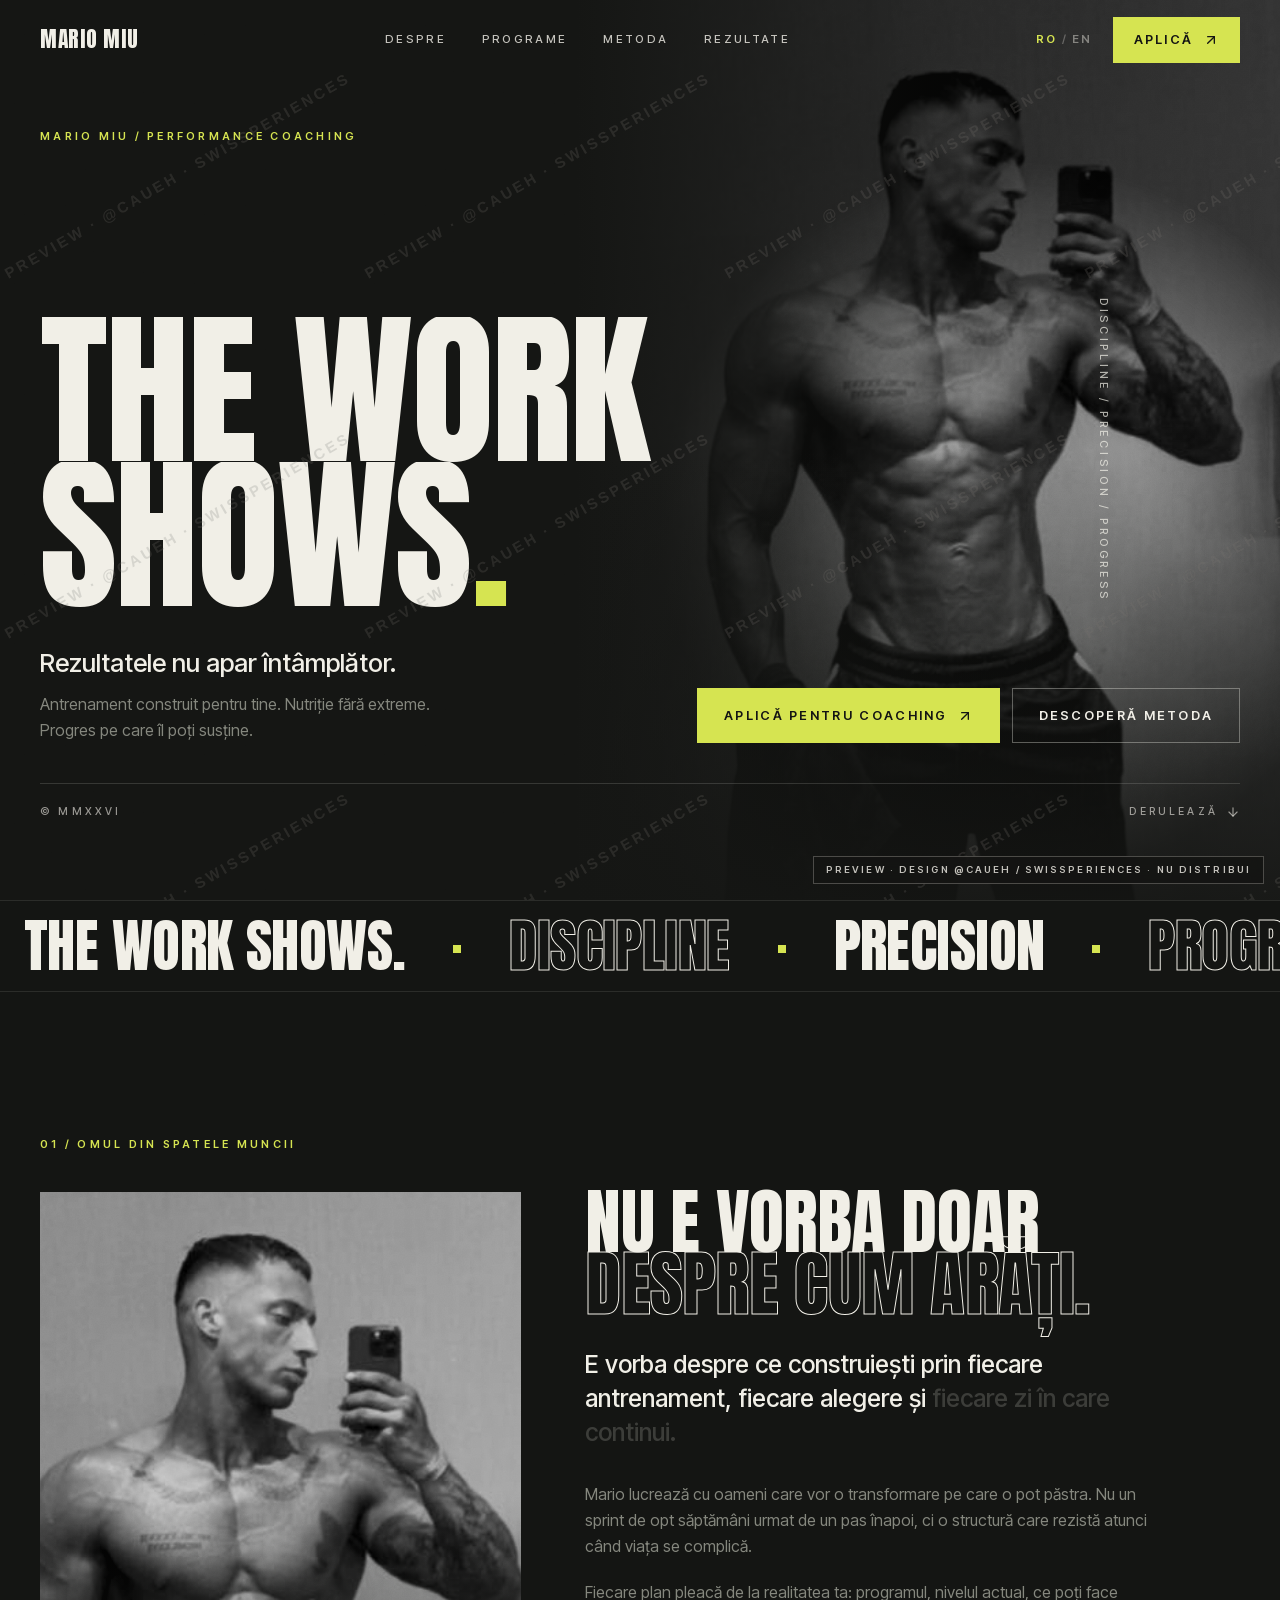
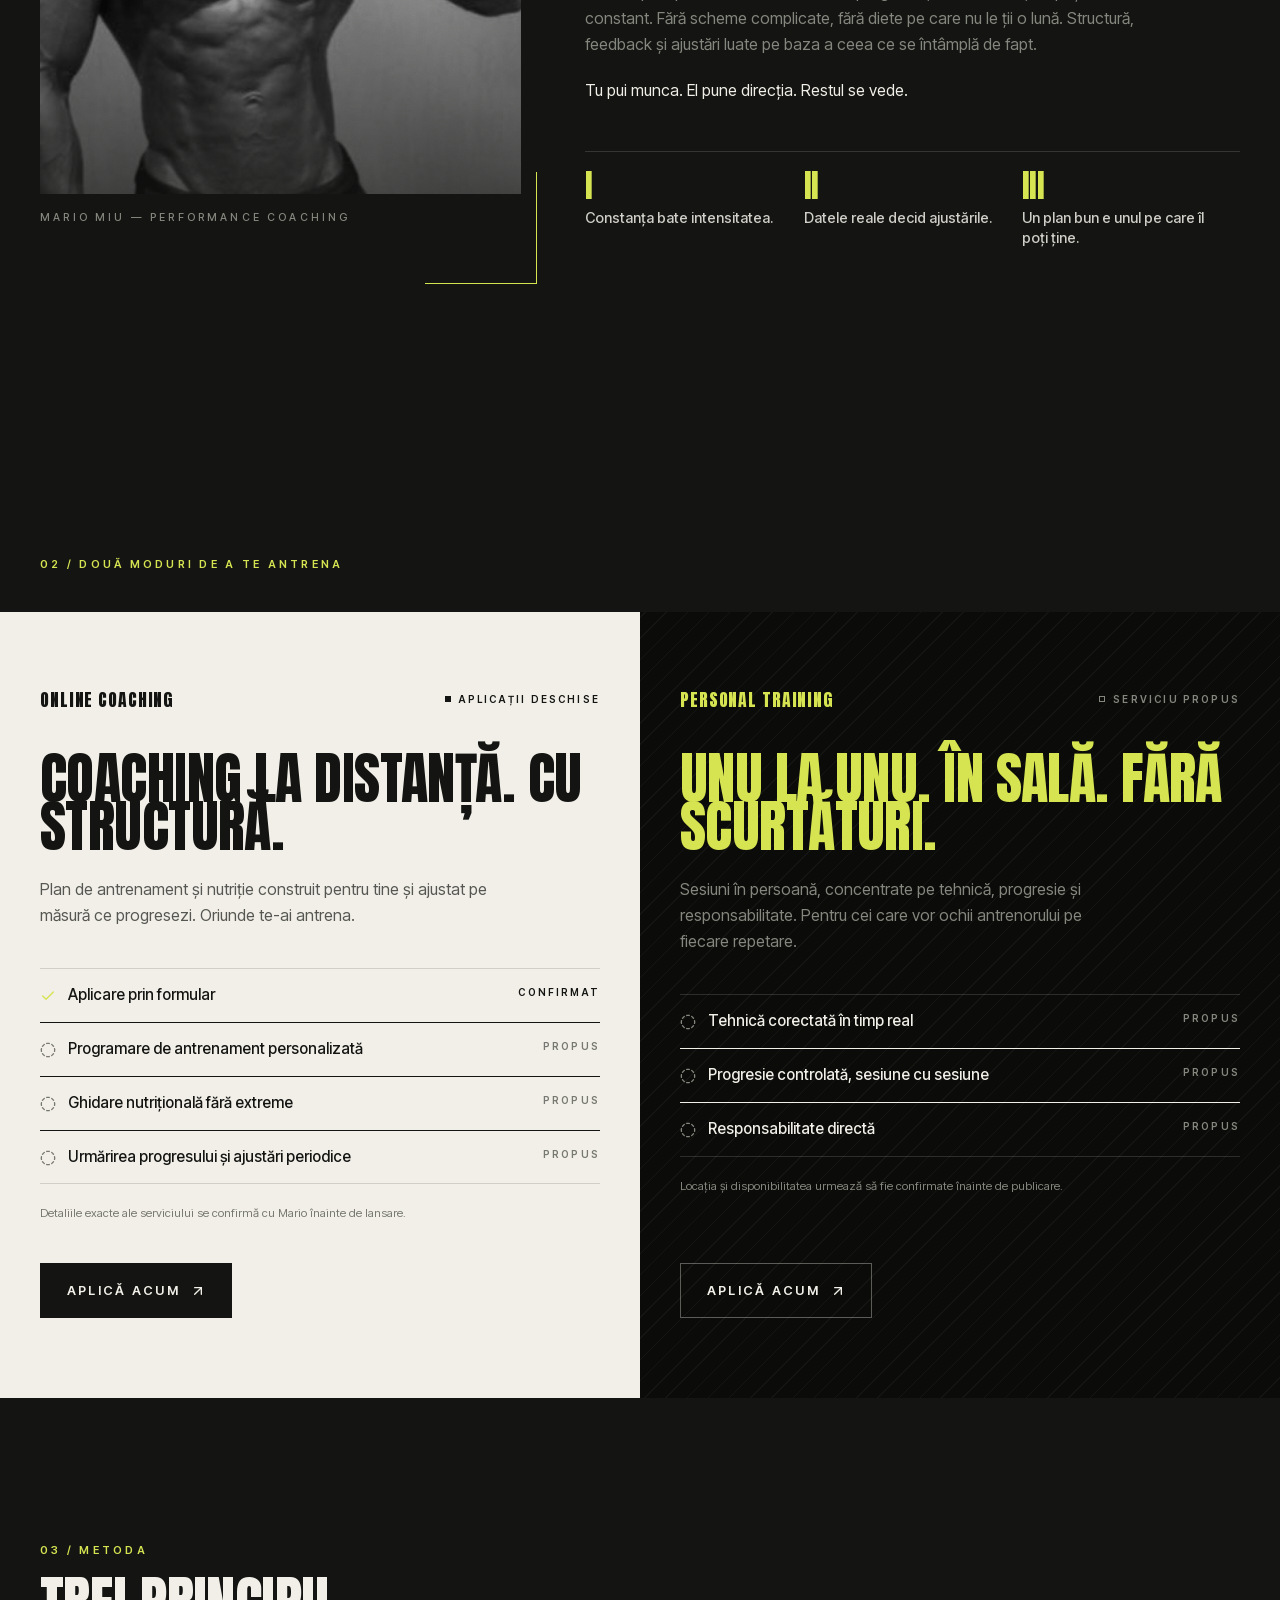
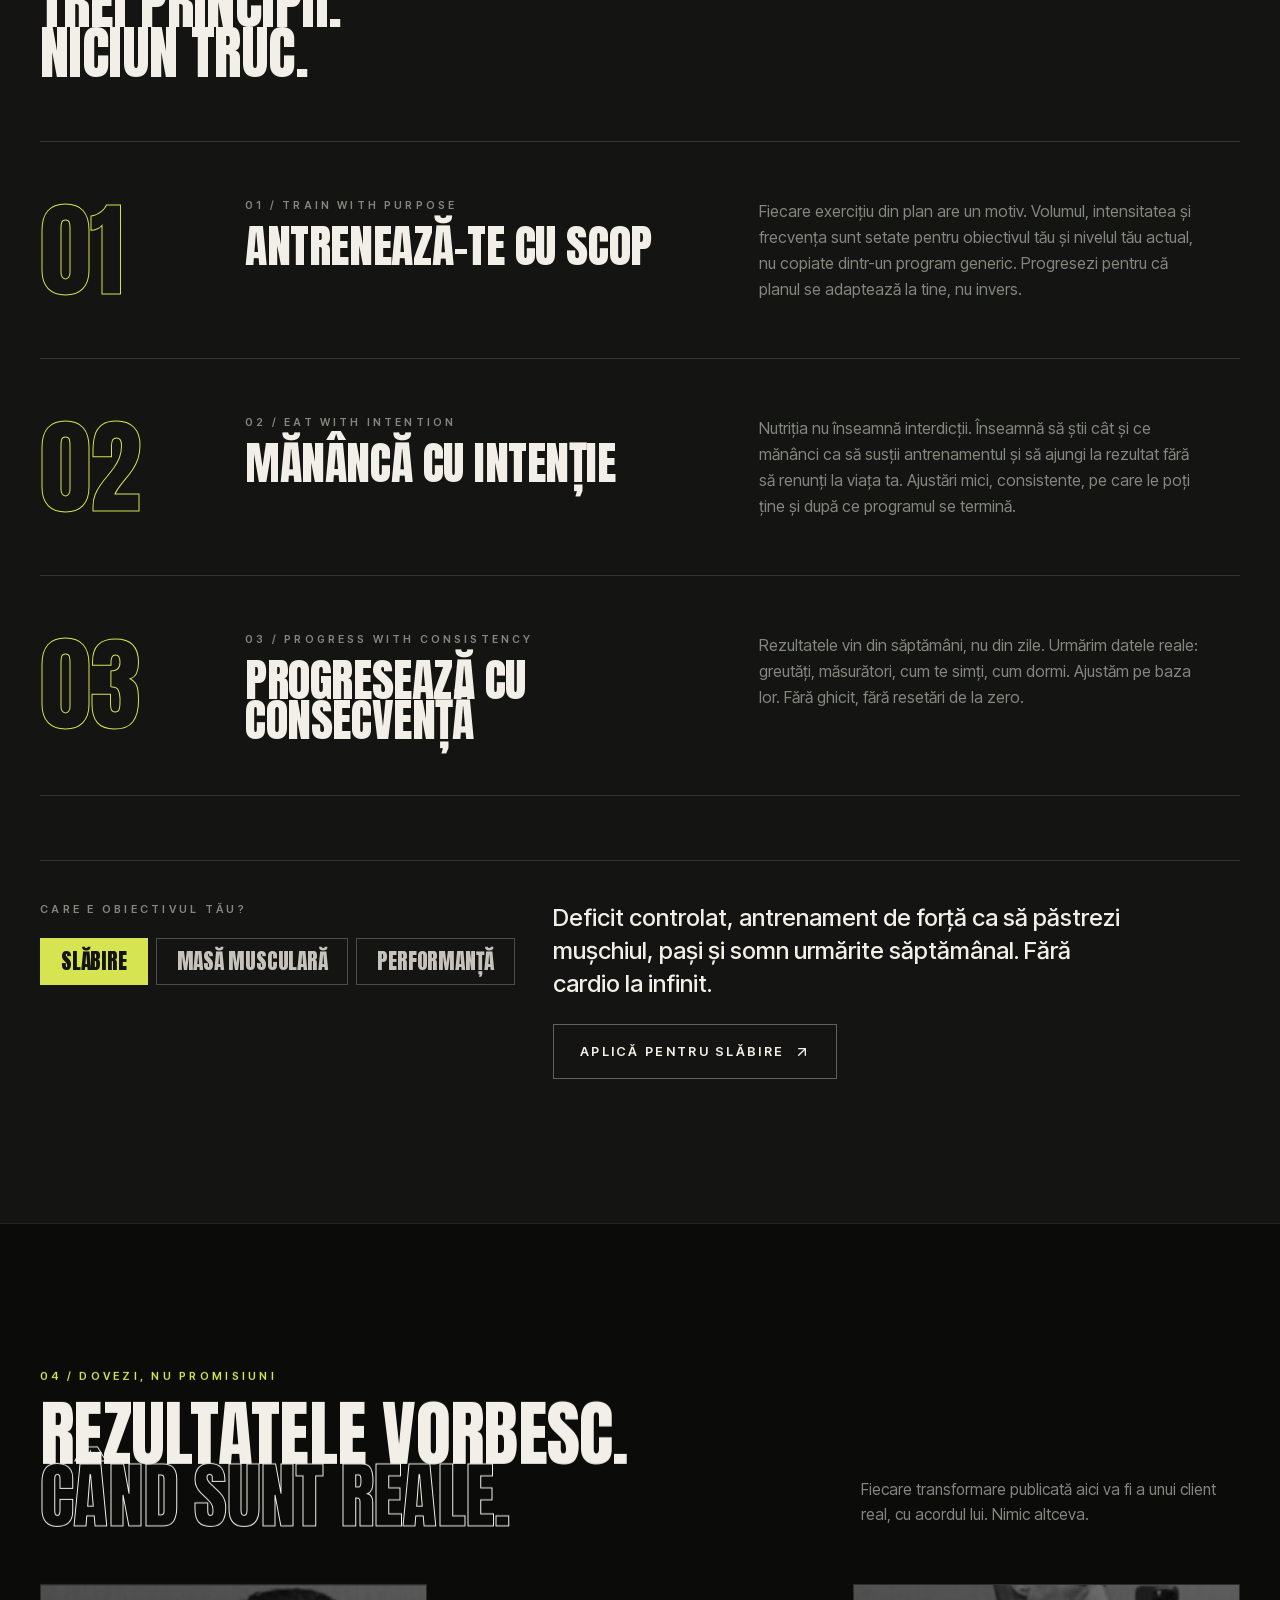
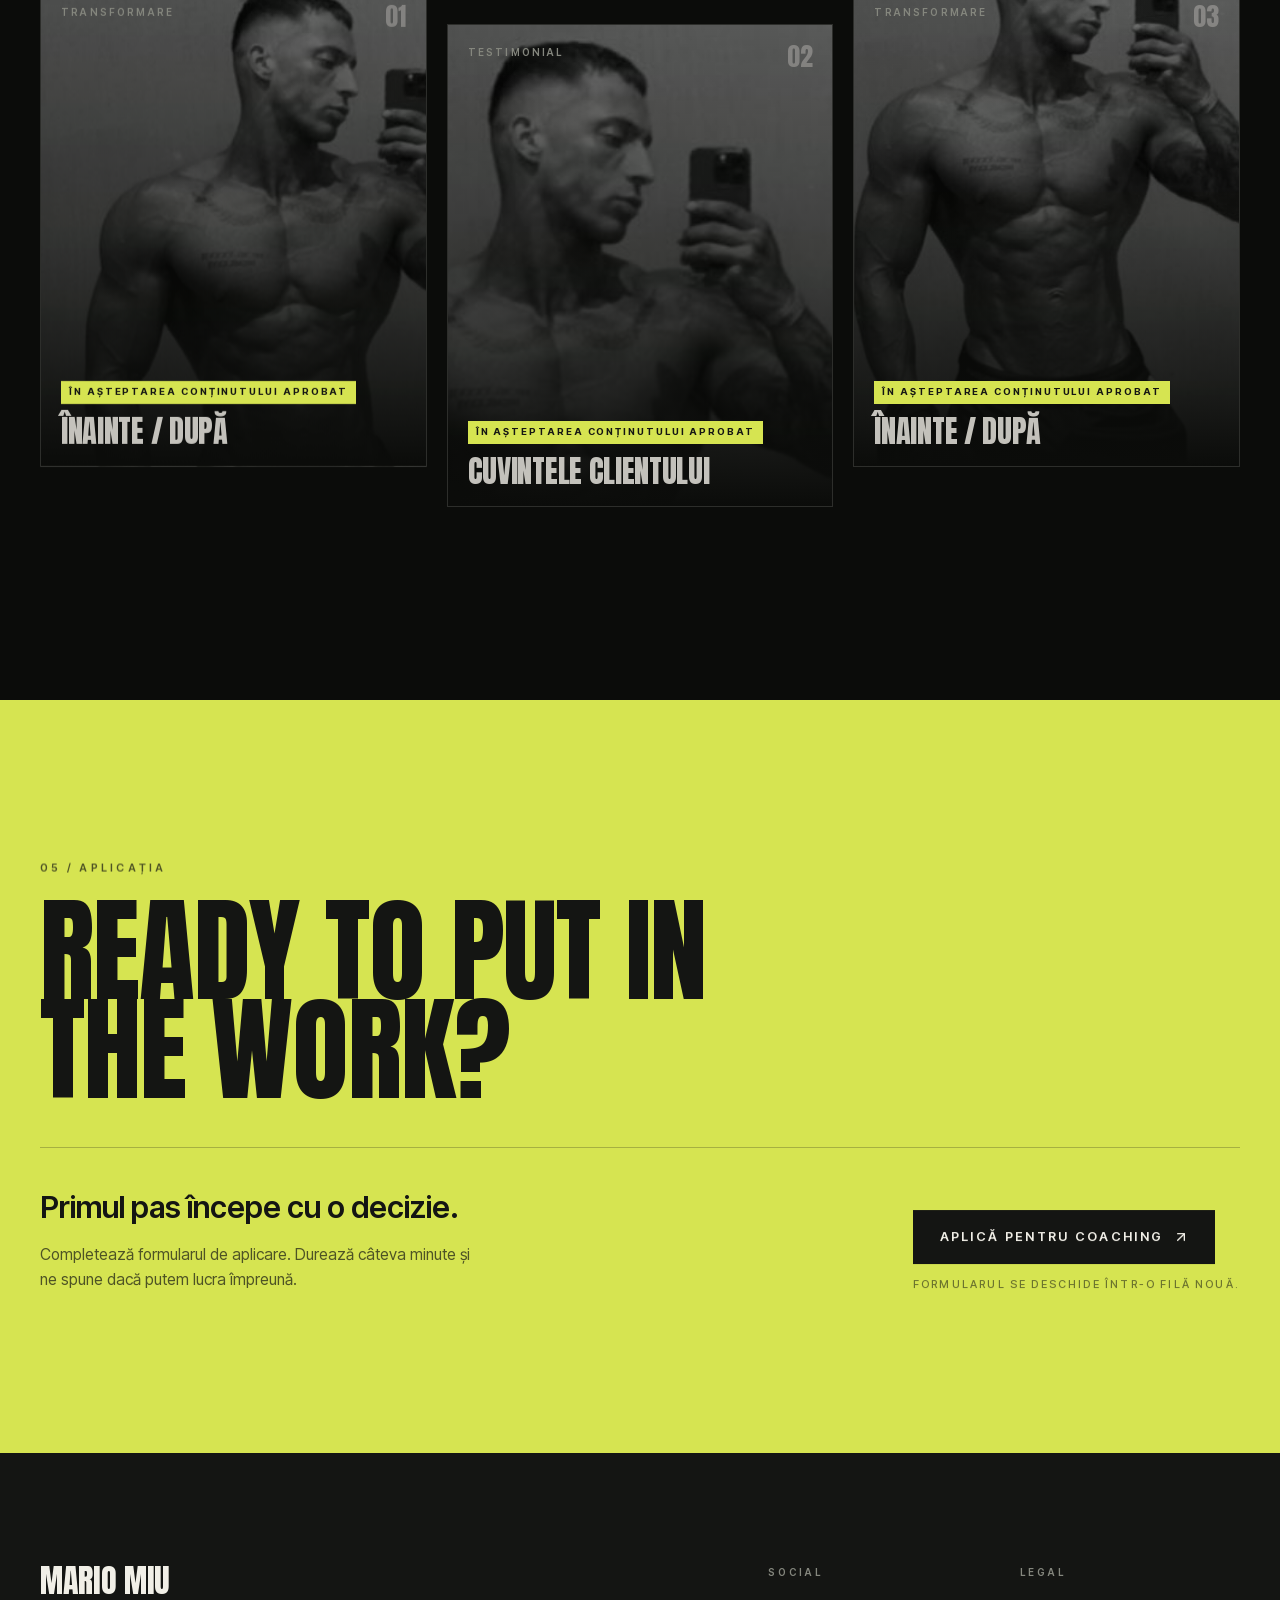
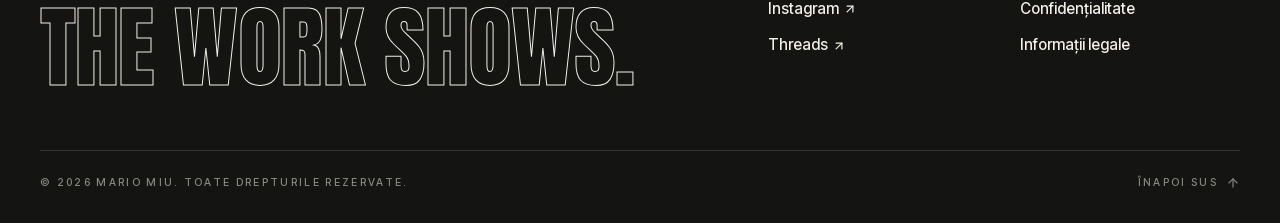
==== commit 4fad739f: "preview: fix spotlight container" ====
--- a/index.html
+++ b/index.html
@@ -1 +1 @@
-<!DOCTYPE html><!--hvk7ASrNgf5y1Emyv1oiH--><html lang="ro" class="anton_86e170f2-module__DAZ58G__variable inter_tight_43fc05fd-module__5XBrjq__variable"><head><meta charSet="utf-8"/><meta name="viewport" content="width=device-width, initial-scale=1"/><link rel="preload" href="next/static/media/9e9f04e3c37952ab-s.p.4d24b8e7.woff2" as="font" crossorigin="" type="font/woff2"/><link rel="preload" href="next/static/media/ab57efd000576a30-s.p.37015d44.woff2" as="font" crossorigin="" type="font/woff2"/><link rel="preload" href="next/static/media/b8d1f0a88dfecec3-s.p.cf53ec14.woff2" as="font" crossorigin="" type="font/woff2"/><link rel="preload" href="next/static/media/daf789e4474d0d90-s.p.855fa550.woff2" as="font" crossorigin="" type="font/woff2"/><link rel="preload" as="image" href="images/mario-hero.jpg"/><link rel="stylesheet" href="next/static/chunks/fa99399d2a1f4dc8.css" data-precedence="next"/><link rel="preload" as="script" fetchPriority="low" href="next/static/chunks/9a992631db4082b6.js"/><script src="next/static/chunks/42ad651a4551eb03.js" async=""></script><script src="next/static/chunks/08f9fdaa521f5164.js" async=""></script><script src="next/static/chunks/dabb96c67f92fad5.js" async=""></script><script src="next/static/chunks/turbopack-70fc61dbad4cfcfe.js" async=""></script><script src="next/static/chunks/0f01ab9c77bbcb42.js" async=""></script><script src="next/static/chunks/ff1a16fafef87110.js" async=""></script><script src="next/static/chunks/7d5fd19a460be294.js" async=""></script><script src="next/static/chunks/4883cd0f8a910cd8.js" async=""></script><script src="next/static/chunks/02a0594ae9f11c6a.js" async=""></script><meta name="next-size-adjust" content=""/><meta name="theme-color" content="#141513"/><title>Mario Miu — The Work Shows. | Performance Coaching</title><meta name="description" content="Coaching online și antrenament personal construit pentru transformări pe care le poți susține. Antrenament cu scop, nutriție fără extreme, progres cu consecvență."/><meta name="keywords" content="Mario Miu,coaching online,antrenament personal,transformare fizică,performance coaching,fitness România"/><meta name="robots" content="index, follow"/><meta property="og:title" content="Mario Miu — The Work Shows. | Performance Coaching"/><meta property="og:description" content="Coaching online și antrenament personal construit pentru transformări pe care le poți susține. Antrenament cu scop, nutriție fără extreme, progres cu consecvență."/><meta property="og:site_name" content="Mario Miu"/><meta property="og:locale" content="ro_RO"/><meta property="og:image" content="http://localhost:3000/og.png"/><meta property="og:image:width" content="1200"/><meta property="og:image:height" content="630"/><meta property="og:image:alt" content="Mario Miu — The Work Shows."/><meta property="og:locale:alternate" content="en_US"/><meta property="og:type" content="website"/><meta name="twitter:card" content="summary_large_image"/><meta name="twitter:title" content="Mario Miu — The Work Shows. | Performance Coaching"/><meta name="twitter:description" content="Coaching online și antrenament personal construit pentru transformări pe care le poți susține. Antrenament cu scop, nutriție fără extreme, progres cu consecvență."/><meta name="twitter:image" content="http://localhost:3000/og.png"/><link rel="icon" href="/favicon.ico?favicon.0b3bf435.ico" sizes="256x256" type="image/x-icon"/><script src="next/static/chunks/a6dad97d9634a72d.js" noModule=""></script></head><body class="min-h-dvh bg-graphite text-ivory antialiased"><div hidden=""><!--$--><!--/$--></div><header class="fixed inset-x-0 top-0 z-50 transition-colors duration-500 bg-transparent border-b border-transparent"><div class="mx-auto flex h-16 max-w-[1600px] items-center justify-between px-5 md:h-20 md:px-10"><a class="display text-[1.35rem] leading-none tracking-wide" aria-label="Mario Miu" href="index.html">MARIO<span class="text-lime"> </span>MIU</a><nav class="hidden items-center gap-9 md:flex" aria-label="Principal"><a href="#despre" class="link-line text-[0.72rem] font-medium uppercase tracking-[0.2em] text-ivory/80 hover:text-ivory">Despre</a><a href="#programe" class="link-line text-[0.72rem] font-medium uppercase tracking-[0.2em] text-ivory/80 hover:text-ivory">Programe</a><a href="#metoda" class="link-line text-[0.72rem] font-medium uppercase tracking-[0.2em] text-ivory/80 hover:text-ivory">Metoda</a><a href="#rezultate" class="link-line text-[0.72rem] font-medium uppercase tracking-[0.2em] text-ivory/80 hover:text-ivory">Rezultate</a></nav><div class="flex items-center gap-3 md:gap-5"><button type="button" aria-label="Schimbă limba în engleză" class="group flex items-center gap-1 text-[0.72rem] font-semibold uppercase tracking-[0.2em]"><span class="text-lime">RO</span><span class="text-ivory/30">/</span><span class="text-ivory/45 group-hover:text-ivory/80">EN</span></button><a href="https://theperformancelab.tryrisr.app/l/567c01b4-52ca-409c-afd6-6b1a009cd2d5" target="_blank" rel="noopener noreferrer" class="btn btn-primary hidden !px-5 !py-3 md:inline-flex">Aplică<svg xmlns="http://www.w3.org/2000/svg" width="24" height="24" viewBox="0 0 24 24" fill="none" stroke="currentColor" stroke-width="2" stroke-linecap="round" stroke-linejoin="round" class="lucide lucide-arrow-up-right arrow h-4 w-4" aria-hidden="true"><path d="M7 7h10v10"></path><path d="M7 17 17 7"></path></svg></a><button type="button" class="md:hidden flex h-10 w-10 flex-col items-center justify-center gap-[5px]" aria-expanded="false" aria-controls="mobile-menu" aria-label="Meniu"><span class="block h-[2px] w-6 bg-ivory transition-transform duration-300 "></span><span class="block h-[2px] w-6 bg-ivory transition-opacity duration-300 "></span><span class="block h-[2px] w-6 bg-ivory transition-transform duration-300 "></span></button></div></div></header><main><section id="top" class="grain relative isolate min-h-[100svh] overflow-hidden bg-graphite" aria-labelledby="hero-title"><div class="absolute inset-x-0 top-[7.25rem] h-[58svh] lg:inset-y-0 lg:left-auto lg:right-0 lg:h-auto lg:w-[55%]" style="opacity:0;transform:scale(1.04)"><div class="relative absolute inset-0"><img alt="Mario Miu, portret editorial alb-negru" decoding="async" data-nimg="fill" class="object-cover object-[50%_18%] lg:object-[40%_30%]" style="position:absolute;height:100%;width:100%;left:0;top:0;right:0;bottom:0;color:transparent;filter:grayscale(1) brightness(0.38) contrast(1.15)" src="images/mario-hero.jpg"/><img alt="" aria-hidden="true" decoding="async" data-nimg="fill" class="object-cover object-[50%_18%] lg:object-[40%_30%]" style="position:absolute;height:100%;width:100%;left:0;top:0;right:0;bottom:0;color:transparent;filter:grayscale(1) contrast(1.14) brightness(1.02);-webkit-mask-image:radial-gradient(circle var(--sr, 320px) at var(--sx, 50%) var(--sy, 40%), #000 0%, rgba(0,0,0,.85) 35%, transparent 100%);mask-image:radial-gradient(circle var(--sr, 320px) at var(--sx, 50%) var(--sy, 40%), #000 0%, rgba(0,0,0,.85) 35%, transparent 100%)" src="images/mario-hero.jpg"/></div><div class="absolute inset-0 bg-gradient-to-t from-graphite via-graphite/35 to-transparent lg:hidden"></div><div class="absolute inset-0 hidden bg-gradient-to-r from-graphite via-graphite/25 to-transparent lg:block"></div><div class="absolute inset-0 hidden bg-gradient-to-t from-graphite/90 via-transparent to-transparent lg:block"></div></div><div class="absolute right-6 top-1/2 z-10 hidden -translate-y-1/2 lg:block" aria-hidden="true" style="opacity:0;transform:translateY(24px)"><p class="rotate-90 origin-center whitespace-nowrap text-[0.68rem] font-medium tracking-[0.34em] text-ivory/70">DISCIPLINE  /  PRECISION  /  PROGRESS</p></div><div class="relative z-10 mx-auto flex min-h-[100svh] max-w-[1600px] flex-col px-5 pb-10 pt-24 md:px-10 lg:pt-32"><p class="text-[0.68rem] font-semibold uppercase tracking-[0.3em] text-lime" style="opacity:0;transform:translateY(24px)">MARIO MIU / PERFORMANCE COACHING</p><div class="mt-[34svh] lg:mt-auto lg:pb-10"><h1 id="hero-title" class="display text-[clamp(5.2rem,21vw,9rem)] lg:text-[clamp(8rem,13.2vw,14rem)]"><span class="block overflow-hidden pb-[0.08em] -mb-[0.08em]"><span class="block" style="transform:translateY(110%)">THE WORK</span></span><span class="block overflow-hidden pb-[0.08em] -mb-[0.08em]"><span class="block" style="transform:translateY(110%)">SHOWS<span class="text-lime">.</span></span></span></h1><div class="mt-8 grid gap-8 lg:mt-10 lg:grid-cols-12 lg:items-end"><div class="lg:col-span-6" style="opacity:0;transform:translateY(24px)"><p class="text-[1.35rem] font-medium leading-tight text-ivory md:text-[1.6rem]">Rezultatele nu apar întâmplător.</p><p class="mt-3 max-w-md text-[0.98rem] leading-relaxed text-stone md:text-base">Antrenament construit pentru tine. Nutriție fără extreme. Progres pe care îl poți susține.</p></div><div class="flex flex-col gap-3 sm:flex-row sm:items-center lg:col-span-6 lg:justify-end" style="opacity:0;transform:translateY(24px)"><a href="https://theperformancelab.tryrisr.app/l/567c01b4-52ca-409c-afd6-6b1a009cd2d5" target="_blank" rel="noopener noreferrer" class="btn btn-primary justify-center">Aplică pentru coaching<svg xmlns="http://www.w3.org/2000/svg" width="24" height="24" viewBox="0 0 24 24" fill="none" stroke="currentColor" stroke-width="2" stroke-linecap="round" stroke-linejoin="round" class="lucide lucide-arrow-up-right arrow h-4 w-4" aria-hidden="true"><path d="M7 7h10v10"></path><path d="M7 17 17 7"></path></svg></a><a href="#metoda" class="btn btn-ghost justify-center">Descoperă metoda</a></div></div><div class="mt-10 flex items-center justify-between border-t border-ivory/15 pt-5 text-[0.66rem] font-medium tracking-[0.3em] text-ivory/60" style="opacity:0;transform:translateY(24px)"><p class="lg:hidden">DISCIPLINE / PRECISION / PROGRESS</p><p class="hidden lg:block">© MMXXVI</p><a href="#despre" class="flex items-center gap-2 uppercase hover:text-ivory">Derulează<svg xmlns="http://www.w3.org/2000/svg" width="24" height="24" viewBox="0 0 24 24" fill="none" stroke="currentColor" stroke-width="2" stroke-linecap="round" stroke-linejoin="round" class="lucide lucide-arrow-down h-3.5 w-3.5 motion-safe:animate-bounce" aria-hidden="true"><path d="M12 5v14"></path><path d="m19 12-7 7-7-7"></path></svg></a></div></div></div></section><div class="relative overflow-hidden border-y border-ivory/10 bg-graphite py-4" aria-hidden="true"><div class="marquee-track flex w-max whitespace-nowrap"><span class="display mx-6 text-[2.6rem] leading-none md:text-[3.6rem] text-ivory">THE WORK SHOWS.<span class="ml-12 inline-block h-2 w-2 bg-lime align-middle"></span></span><span class="display mx-6 text-[2.6rem] leading-none md:text-[3.6rem] outline-text">DISCIPLINE<span class="ml-12 inline-block h-2 w-2 bg-lime align-middle"></span></span><span class="display mx-6 text-[2.6rem] leading-none md:text-[3.6rem] text-ivory">PRECISION<span class="ml-12 inline-block h-2 w-2 bg-lime align-middle"></span></span><span class="display mx-6 text-[2.6rem] leading-none md:text-[3.6rem] outline-text">PROGRESS<span class="ml-12 inline-block h-2 w-2 bg-lime align-middle"></span></span><span class="display mx-6 text-[2.6rem] leading-none md:text-[3.6rem] text-ivory">THE WORK SHOWS.<span class="ml-12 inline-block h-2 w-2 bg-lime align-middle"></span></span><span class="display mx-6 text-[2.6rem] leading-none md:text-[3.6rem] outline-text">DISCIPLINE<span class="ml-12 inline-block h-2 w-2 bg-lime align-middle"></span></span><span class="display mx-6 text-[2.6rem] leading-none md:text-[3.6rem] text-ivory">PRECISION<span class="ml-12 inline-block h-2 w-2 bg-lime align-middle"></span></span><span class="display mx-6 text-[2.6rem] leading-none md:text-[3.6rem] outline-text">PROGRESS<span class="ml-12 inline-block h-2 w-2 bg-lime align-middle"></span></span></div></div><section id="despre" class="relative scroll-mt-20 bg-graphite px-5 py-24 md:px-10 md:py-36" aria-labelledby="about-title"><div class="mx-auto max-w-[1600px]"><div style="opacity:0;transform:translateY(28px)"><p class="text-[0.68rem] font-semibold uppercase tracking-[0.3em] text-lime">01 / Omul din spatele muncii</p></div><div class="mt-10 grid gap-12 lg:grid-cols-12 lg:gap-8"><div class="relative lg:col-span-5 lg:col-start-1" style="opacity:0;transform:translateY(28px)"><div class="grain relative aspect-[4/5] w-full overflow-hidden bg-ink"><img alt="Mario Miu, portret editorial alb-negru" loading="lazy" decoding="async" data-nimg="fill" class="photo-editorial object-cover object-[60%_10%] scale-[1.45] origin-[60%_10%]" style="position:absolute;height:100%;width:100%;left:0;top:0;right:0;bottom:0;color:transparent" src="images/mario-hero.jpg"/><div class="absolute inset-0 bg-gradient-to-t from-graphite/70 via-transparent to-transparent"></div></div><div class="pointer-events-none absolute -bottom-4 -right-4 hidden h-28 w-28 border-r border-b border-lime lg:block" aria-hidden="true"></div><p class="mt-4 text-[0.66rem] font-medium uppercase tracking-[0.3em] text-stone">Mario Miu — <!-- -->PERFORMANCE COACHING</p></div><div class="lg:col-span-7 lg:col-start-6 lg:pl-8"><div style="opacity:0;transform:translateY(28px)"><h2 id="about-title" class="display text-[clamp(2.8rem,9vw,4.2rem)] lg:text-[clamp(4rem,5.6vw,6rem)]">NU E VORBA DOAR<br/><span class="outline-text">DESPRE CUM ARĂȚI.</span></h2></div><p class="mt-8 max-w-xl text-[1.3rem] font-medium leading-snug text-ivory md:text-[1.55rem]"><span class="inline-block whitespace-nowrap" style="opacity:0.18">E<!-- --> </span><span class="inline-block whitespace-nowrap" style="opacity:0.18">vorba<!-- --> </span><span class="inline-block whitespace-nowrap" style="opacity:0.18">despre<!-- --> </span><span class="inline-block whitespace-nowrap" style="opacity:0.18">ce<!-- --> </span><span class="inline-block whitespace-nowrap" style="opacity:0.18">construiești<!-- --> </span><span class="inline-block whitespace-nowrap" style="opacity:0.18">prin<!-- --> </span><span class="inline-block whitespace-nowrap" style="opacity:0.18">fiecare<!-- --> </span><span class="inline-block whitespace-nowrap" style="opacity:0.18">antrenament,<!-- --> </span><span class="inline-block whitespace-nowrap" style="opacity:0.18">fiecare<!-- --> </span><span class="inline-block whitespace-nowrap" style="opacity:0.18">alegere<!-- --> </span><span class="inline-block whitespace-nowrap" style="opacity:0.18">și<!-- --> </span><span class="inline-block whitespace-nowrap" style="opacity:0.18">fiecare<!-- --> </span><span class="inline-block whitespace-nowrap" style="opacity:0.18">zi<!-- --> </span><span class="inline-block whitespace-nowrap" style="opacity:0.18">în<!-- --> </span><span class="inline-block whitespace-nowrap" style="opacity:0.18">care<!-- --> </span><span class="inline-block whitespace-nowrap" style="opacity:0.18">continui.<!-- --> </span></p><div style="opacity:0;transform:translateY(28px)"><div class="mt-8 max-w-xl space-y-5 text-[0.98rem] leading-relaxed text-stone md:text-base"><p>Mario lucrează cu oameni care vor o transformare pe care o pot păstra. Nu un sprint de opt săptămâni urmat de un pas înapoi, ci o structură care rezistă atunci când viața se complică.</p><p>Fiecare plan pleacă de la realitatea ta: programul, nivelul actual, ce poți face constant. Fără scheme complicate, fără diete pe care nu le ții o lună. Structură, feedback și ajustări luate pe baza a ceea ce se întâmplă de fapt.</p><p class="text-ivory">Tu pui munca. El pune direcția. Restul se vede.</p></div></div><ul class="mt-12 grid gap-0 border-t border-ivory/15 sm:grid-cols-3"><div style="opacity:0;transform:translateY(28px)"><li class="border-b border-ivory/15 py-5 sm:border-b-0 sm:border-r sm:pr-6 sm:last:border-r-0"><span class="display block text-[2rem] text-lime">I</span><span class="mt-2 block text-[0.9rem] font-medium leading-snug text-ivory/85">Constanța bate intensitatea.</span></li></div><div style="opacity:0;transform:translateY(28px)"><li class="border-b border-ivory/15 py-5 sm:border-b-0 sm:border-r sm:pr-6 sm:last:border-r-0"><span class="display block text-[2rem] text-lime">II</span><span class="mt-2 block text-[0.9rem] font-medium leading-snug text-ivory/85">Datele reale decid ajustările.</span></li></div><div style="opacity:0;transform:translateY(28px)"><li class="border-b border-ivory/15 py-5 sm:border-b-0 sm:border-r sm:pr-6 sm:last:border-r-0"><span class="display block text-[2rem] text-lime">III</span><span class="mt-2 block text-[0.9rem] font-medium leading-snug text-ivory/85">Un plan bun e unul pe care îl poți ține.</span></li></div></ul></div></div></div></section><section id="programe" class="scroll-mt-20" aria-labelledby="ways-title"><div class="mx-auto max-w-[1600px] px-5 pt-24 md:px-10 md:pt-36"><div style="opacity:0;transform:translateY(28px)"><p class="text-[0.68rem] font-semibold uppercase tracking-[0.3em] text-lime">02 / Două moduri de a te antrena</p><h2 id="ways-title" class="sr-only">02 / Două moduri de a te antrena</h2></div></div><div class="mt-10 grid lg:grid-cols-2"><div class="bg-ivory text-graphite" style="opacity:0;transform:none"><article class="flex h-full flex-col px-5 py-14 md:px-10 md:py-20 lg:min-h-[760px]"><div class="flex items-center justify-between"><p class="display text-[1.1rem] tracking-wider">Online Coaching</p><p class="flex items-center gap-2 text-[0.62rem] font-semibold uppercase tracking-[0.22em]"><span class="h-1.5 w-1.5 bg-graphite" aria-hidden="true"></span>Aplicații deschise</p></div><h3 class="display mt-12 text-[clamp(3rem,9.5vw,4.4rem)] lg:text-[clamp(3.4rem,4.4vw,5.4rem)]">COACHING LA DISTANȚĂ. CU STRUCTURĂ.</h3><p class="mt-6 max-w-md text-[1rem] leading-relaxed text-graphite/70">Plan de antrenament și nutriție construit pentru tine și ajustat pe măsură ce progresezi. Oriunde te-ai antrena.</p><ul class="mt-10 divide-y border-graphite/15 border-y border-graphite/15"><li class="flex items-start justify-between gap-6 py-4"><span class="flex items-start gap-3 text-[0.95rem] font-medium leading-snug"><svg xmlns="http://www.w3.org/2000/svg" width="24" height="24" viewBox="0 0 24 24" fill="none" stroke="currentColor" stroke-width="2" stroke-linecap="round" stroke-linejoin="round" class="lucide lucide-check mt-[3px] h-4 w-4 shrink-0 text-lime" aria-hidden="true"><path d="M20 6 9 17l-5-5"></path></svg>Aplicare prin formular</span><span class="shrink-0 text-[0.62rem] font-semibold uppercase tracking-[0.22em] text-graphite">Confirmat</span></li><li class="flex items-start justify-between gap-6 py-4"><span class="flex items-start gap-3 text-[0.95rem] font-medium leading-snug"><svg xmlns="http://www.w3.org/2000/svg" width="24" height="24" viewBox="0 0 24 24" fill="none" stroke="currentColor" stroke-width="2" stroke-linecap="round" stroke-linejoin="round" class="lucide lucide-circle-dashed mt-[3px] h-4 w-4 shrink-0 text-graphite/55" aria-hidden="true"><path d="M10.1 2.182a10 10 0 0 1 3.8 0"></path><path d="M13.9 21.818a10 10 0 0 1-3.8 0"></path><path d="M17.609 3.721a10 10 0 0 1 2.69 2.7"></path><path d="M2.182 13.9a10 10 0 0 1 0-3.8"></path><path d="M20.279 17.609a10 10 0 0 1-2.7 2.69"></path><path d="M21.818 10.1a10 10 0 0 1 0 3.8"></path><path d="M3.721 6.391a10 10 0 0 1 2.7-2.69"></path><path d="M6.391 20.279a10 10 0 0 1-2.69-2.7"></path></svg>Programare de antrenament personalizată</span><span class="shrink-0 text-[0.62rem] font-semibold uppercase tracking-[0.22em] text-graphite/55">Propus</span></li><li class="flex items-start justify-between gap-6 py-4"><span class="flex items-start gap-3 text-[0.95rem] font-medium leading-snug"><svg xmlns="http://www.w3.org/2000/svg" width="24" height="24" viewBox="0 0 24 24" fill="none" stroke="currentColor" stroke-width="2" stroke-linecap="round" stroke-linejoin="round" class="lucide lucide-circle-dashed mt-[3px] h-4 w-4 shrink-0 text-graphite/55" aria-hidden="true"><path d="M10.1 2.182a10 10 0 0 1 3.8 0"></path><path d="M13.9 21.818a10 10 0 0 1-3.8 0"></path><path d="M17.609 3.721a10 10 0 0 1 2.69 2.7"></path><path d="M2.182 13.9a10 10 0 0 1 0-3.8"></path><path d="M20.279 17.609a10 10 0 0 1-2.7 2.69"></path><path d="M21.818 10.1a10 10 0 0 1 0 3.8"></path><path d="M3.721 6.391a10 10 0 0 1 2.7-2.69"></path><path d="M6.391 20.279a10 10 0 0 1-2.69-2.7"></path></svg>Ghidare nutrițională fără extreme</span><span class="shrink-0 text-[0.62rem] font-semibold uppercase tracking-[0.22em] text-graphite/55">Propus</span></li><li class="flex items-start justify-between gap-6 py-4"><span class="flex items-start gap-3 text-[0.95rem] font-medium leading-snug"><svg xmlns="http://www.w3.org/2000/svg" width="24" height="24" viewBox="0 0 24 24" fill="none" stroke="currentColor" stroke-width="2" stroke-linecap="round" stroke-linejoin="round" class="lucide lucide-circle-dashed mt-[3px] h-4 w-4 shrink-0 text-graphite/55" aria-hidden="true"><path d="M10.1 2.182a10 10 0 0 1 3.8 0"></path><path d="M13.9 21.818a10 10 0 0 1-3.8 0"></path><path d="M17.609 3.721a10 10 0 0 1 2.69 2.7"></path><path d="M2.182 13.9a10 10 0 0 1 0-3.8"></path><path d="M20.279 17.609a10 10 0 0 1-2.7 2.69"></path><path d="M21.818 10.1a10 10 0 0 1 0 3.8"></path><path d="M3.721 6.391a10 10 0 0 1 2.7-2.69"></path><path d="M6.391 20.279a10 10 0 0 1-2.69-2.7"></path></svg>Urmărirea progresului și ajustări periodice</span><span class="shrink-0 text-[0.62rem] font-semibold uppercase tracking-[0.22em] text-graphite/55">Propus</span></li></ul><p class="mt-5 text-[0.72rem] leading-relaxed text-graphite/55">Detaliile exacte ale serviciului se confirmă cu Mario înainte de lansare.</p><div class="mt-auto pt-10"><a href="https://theperformancelab.tryrisr.app/l/567c01b4-52ca-409c-afd6-6b1a009cd2d5" target="_blank" rel="noopener noreferrer" class="btn btn-dark">Aplică acum<svg xmlns="http://www.w3.org/2000/svg" width="24" height="24" viewBox="0 0 24 24" fill="none" stroke="currentColor" stroke-width="2" stroke-linecap="round" stroke-linejoin="round" class="lucide lucide-arrow-up-right arrow h-4 w-4" aria-hidden="true"><path d="M7 7h10v10"></path><path d="M7 17 17 7"></path></svg></a></div></article></div><div class="relative bg-ink text-ivory" style="opacity:0;transform:none"><div class="hatch absolute inset-0 opacity-60" aria-hidden="true"></div><article class="relative flex h-full flex-col px-5 py-14 md:px-10 md:py-20 lg:min-h-[760px]"><div class="flex items-center justify-between"><p class="display text-[1.1rem] tracking-wider text-lime">Personal Training</p><p class="flex items-center gap-2 text-[0.62rem] font-semibold uppercase tracking-[0.22em] text-stone"><span class="h-1.5 w-1.5 border border-stone" aria-hidden="true"></span>Serviciu propus</p></div><h3 class="display mt-12 text-[clamp(3rem,9.5vw,4.4rem)] text-lime lg:text-[clamp(3.4rem,4.4vw,5.4rem)]">UNU LA UNU. ÎN SALĂ. FĂRĂ SCURTĂTURI.</h3><p class="mt-6 max-w-md text-[1rem] leading-relaxed text-stone">Sesiuni în persoană, concentrate pe tehnică, progresie și responsabilitate. Pentru cei care vor ochii antrenorului pe fiecare repetare.</p><ul class="mt-10 divide-y border-ivory/15 border-y border-ivory/15"><li class="flex items-start justify-between gap-6 py-4"><span class="flex items-start gap-3 text-[0.95rem] font-medium leading-snug"><svg xmlns="http://www.w3.org/2000/svg" width="24" height="24" viewBox="0 0 24 24" fill="none" stroke="currentColor" stroke-width="2" stroke-linecap="round" stroke-linejoin="round" class="lucide lucide-circle-dashed mt-[3px] h-4 w-4 shrink-0 text-stone" aria-hidden="true"><path d="M10.1 2.182a10 10 0 0 1 3.8 0"></path><path d="M13.9 21.818a10 10 0 0 1-3.8 0"></path><path d="M17.609 3.721a10 10 0 0 1 2.69 2.7"></path><path d="M2.182 13.9a10 10 0 0 1 0-3.8"></path><path d="M20.279 17.609a10 10 0 0 1-2.7 2.69"></path><path d="M21.818 10.1a10 10 0 0 1 0 3.8"></path><path d="M3.721 6.391a10 10 0 0 1 2.7-2.69"></path><path d="M6.391 20.279a10 10 0 0 1-2.69-2.7"></path></svg>Tehnică corectată în timp real</span><span class="shrink-0 text-[0.62rem] font-semibold uppercase tracking-[0.22em] text-stone">Propus</span></li><li class="flex items-start justify-between gap-6 py-4"><span class="flex items-start gap-3 text-[0.95rem] font-medium leading-snug"><svg xmlns="http://www.w3.org/2000/svg" width="24" height="24" viewBox="0 0 24 24" fill="none" stroke="currentColor" stroke-width="2" stroke-linecap="round" stroke-linejoin="round" class="lucide lucide-circle-dashed mt-[3px] h-4 w-4 shrink-0 text-stone" aria-hidden="true"><path d="M10.1 2.182a10 10 0 0 1 3.8 0"></path><path d="M13.9 21.818a10 10 0 0 1-3.8 0"></path><path d="M17.609 3.721a10 10 0 0 1 2.69 2.7"></path><path d="M2.182 13.9a10 10 0 0 1 0-3.8"></path><path d="M20.279 17.609a10 10 0 0 1-2.7 2.69"></path><path d="M21.818 10.1a10 10 0 0 1 0 3.8"></path><path d="M3.721 6.391a10 10 0 0 1 2.7-2.69"></path><path d="M6.391 20.279a10 10 0 0 1-2.69-2.7"></path></svg>Progresie controlată, sesiune cu sesiune</span><span class="shrink-0 text-[0.62rem] font-semibold uppercase tracking-[0.22em] text-stone">Propus</span></li><li class="flex items-start justify-between gap-6 py-4"><span class="flex items-start gap-3 text-[0.95rem] font-medium leading-snug"><svg xmlns="http://www.w3.org/2000/svg" width="24" height="24" viewBox="0 0 24 24" fill="none" stroke="currentColor" stroke-width="2" stroke-linecap="round" stroke-linejoin="round" class="lucide lucide-circle-dashed mt-[3px] h-4 w-4 shrink-0 text-stone" aria-hidden="true"><path d="M10.1 2.182a10 10 0 0 1 3.8 0"></path><path d="M13.9 21.818a10 10 0 0 1-3.8 0"></path><path d="M17.609 3.721a10 10 0 0 1 2.69 2.7"></path><path d="M2.182 13.9a10 10 0 0 1 0-3.8"></path><path d="M20.279 17.609a10 10 0 0 1-2.7 2.69"></path><path d="M21.818 10.1a10 10 0 0 1 0 3.8"></path><path d="M3.721 6.391a10 10 0 0 1 2.7-2.69"></path><path d="M6.391 20.279a10 10 0 0 1-2.69-2.7"></path></svg>Responsabilitate directă</span><span class="shrink-0 text-[0.62rem] font-semibold uppercase tracking-[0.22em] text-stone">Propus</span></li></ul><p class="mt-5 text-[0.72rem] leading-relaxed text-stone">Locația și disponibilitatea urmează să fie confirmate înainte de publicare.</p><div class="mt-auto pt-10"><a href="https://theperformancelab.tryrisr.app/l/567c01b4-52ca-409c-afd6-6b1a009cd2d5" target="_blank" rel="noopener noreferrer" class="btn btn-ghost">Aplică acum<svg xmlns="http://www.w3.org/2000/svg" width="24" height="24" viewBox="0 0 24 24" fill="none" stroke="currentColor" stroke-width="2" stroke-linecap="round" stroke-linejoin="round" class="lucide lucide-arrow-up-right arrow h-4 w-4" aria-hidden="true"><path d="M7 7h10v10"></path><path d="M7 17 17 7"></path></svg></a></div></article></div></div></section><section id="metoda" class="scroll-mt-20 bg-graphite px-5 py-24 md:px-10 md:py-36" aria-labelledby="method-title"><div class="mx-auto max-w-[1600px]"><div class="grid gap-6 lg:grid-cols-12"><div class="lg:col-span-4" style="opacity:0;transform:translateY(28px)"><p class="text-[0.68rem] font-semibold uppercase tracking-[0.3em] text-lime">03 / Metoda</p><h2 id="method-title" class="display mt-5 text-[clamp(2.6rem,8vw,3.6rem)] lg:text-[3.6rem]">Trei principii. Niciun truc.</h2></div></div><ol class="mt-16 border-t border-ivory/15"><div style="opacity:0;transform:translateY(28px)"><li class="group grid gap-6 border-b border-ivory/15 py-10 md:grid-cols-12 md:gap-8 md:py-14"><span class="display outline-lime text-[4.2rem] leading-none transition-colors duration-500 group-hover:text-lime md:col-span-2 md:text-[6.5rem]" aria-hidden="true">01</span><div class="md:col-span-5"><p class="text-[0.66rem] font-semibold uppercase tracking-[0.3em] text-stone">01<!-- --> / <!-- -->Train with purpose</p><h3 class="display mt-3 text-[clamp(2.2rem,7vw,3rem)] md:text-[clamp(2.6rem,3.6vw,4rem)]">ANTRENEAZĂ-TE CU SCOP</h3></div><p class="max-w-md text-[0.98rem] leading-relaxed text-stone md:col-span-5 md:text-base">Fiecare exercițiu din plan are un motiv. Volumul, intensitatea și frecvența sunt setate pentru obiectivul tău și nivelul tău actual, nu copiate dintr-un program generic. Progresezi pentru că planul se adaptează la tine, nu invers.</p></li></div><div style="opacity:0;transform:translateY(28px)"><li class="group grid gap-6 border-b border-ivory/15 py-10 md:grid-cols-12 md:gap-8 md:py-14"><span class="display outline-lime text-[4.2rem] leading-none transition-colors duration-500 group-hover:text-lime md:col-span-2 md:text-[6.5rem]" aria-hidden="true">02</span><div class="md:col-span-5"><p class="text-[0.66rem] font-semibold uppercase tracking-[0.3em] text-stone">02<!-- --> / <!-- -->Eat with intention</p><h3 class="display mt-3 text-[clamp(2.2rem,7vw,3rem)] md:text-[clamp(2.6rem,3.6vw,4rem)]">MĂNÂNCĂ CU INTENȚIE</h3></div><p class="max-w-md text-[0.98rem] leading-relaxed text-stone md:col-span-5 md:text-base">Nutriția nu înseamnă interdicții. Înseamnă să știi cât și ce mănânci ca să susții antrenamentul și să ajungi la rezultat fără să renunți la viața ta. Ajustări mici, consistente, pe care le poți ține și după ce programul se termină.</p></li></div><div style="opacity:0;transform:translateY(28px)"><li class="group grid gap-6 border-b border-ivory/15 py-10 md:grid-cols-12 md:gap-8 md:py-14"><span class="display outline-lime text-[4.2rem] leading-none transition-colors duration-500 group-hover:text-lime md:col-span-2 md:text-[6.5rem]" aria-hidden="true">03</span><div class="md:col-span-5"><p class="text-[0.66rem] font-semibold uppercase tracking-[0.3em] text-stone">03<!-- --> / <!-- -->Progress with consistency</p><h3 class="display mt-3 text-[clamp(2.2rem,7vw,3rem)] md:text-[clamp(2.6rem,3.6vw,4rem)]">PROGRESEAZĂ CU CONSECVENȚĂ</h3></div><p class="max-w-md text-[0.98rem] leading-relaxed text-stone md:col-span-5 md:text-base">Rezultatele vin din săptămâni, nu din zile. Urmărim datele reale: greutăți, măsurători, cum te simți, cum dormi. Ajustăm pe baza lor. Fără ghicit, fără resetări de la zero.</p></li></div></ol><div style="opacity:0;transform:translateY(28px)"><div class="mt-16 border-t border-ivory/15 pt-10 lg:grid lg:grid-cols-12 lg:gap-8"><div class="lg:col-span-5"><p class="text-[0.68rem] font-semibold uppercase tracking-[0.3em] text-stone">Care e obiectivul tău?</p><div role="tablist" aria-label="Care e obiectivul tău?" class="mt-5 flex flex-wrap gap-2"><button role="tab" type="button" aria-selected="true" class="display border px-5 py-3 text-[1.35rem] leading-none transition-colors duration-300 border-lime bg-lime text-graphite">Slăbire</button><button role="tab" type="button" aria-selected="false" class="display border px-5 py-3 text-[1.35rem] leading-none transition-colors duration-300 border-ivory/25 text-ivory/80 hover:border-ivory hover:text-ivory">Masă musculară</button><button role="tab" type="button" aria-selected="false" class="display border px-5 py-3 text-[1.35rem] leading-none transition-colors duration-300 border-ivory/25 text-ivory/80 hover:border-ivory hover:text-ivory">Performanță</button></div></div><div class="mt-8 lg:col-span-7 lg:mt-0"><div role="tabpanel" style="opacity:0;transform:translateY(10px)"><p class="max-w-xl text-[1.25rem] font-medium leading-snug text-ivory md:text-[1.5rem]">Deficit controlat, antrenament de forță ca să păstrezi mușchiul, pași și somn urmărite săptămânal. Fără cardio la infinit.</p><a href="https://theperformancelab.tryrisr.app/l/567c01b4-52ca-409c-afd6-6b1a009cd2d5" target="_blank" rel="noopener noreferrer" class="btn btn-ghost mt-6">Aplică pentru<!-- --> <!-- -->slăbire<svg xmlns="http://www.w3.org/2000/svg" width="24" height="24" viewBox="0 0 24 24" fill="none" stroke="currentColor" stroke-width="2" stroke-linecap="round" stroke-linejoin="round" class="lucide lucide-arrow-up-right arrow h-4 w-4" aria-hidden="true"><path d="M7 7h10v10"></path><path d="M7 17 17 7"></path></svg></a></div></div></div></div></div></section><section id="rezultate" class="scroll-mt-20 border-t border-ivory/10 bg-ink px-5 py-24 md:px-10 md:py-36" aria-labelledby="proof-title"><div class="mx-auto max-w-[1600px]"><div class="grid gap-8 lg:grid-cols-12 lg:items-end"><div class="lg:col-span-8" style="opacity:0;transform:translateY(28px)"><p class="text-[0.68rem] font-semibold uppercase tracking-[0.3em] text-lime">04 / Dovezi, nu promisiuni</p><h2 id="proof-title" class="display mt-5 text-[clamp(2.8rem,9vw,4.2rem)] lg:text-[clamp(4rem,5.6vw,6rem)]">REZULTATELE VORBESC.<br/><span class="outline-text">CÂND SUNT REALE.</span></h2></div><div class="lg:col-span-4" style="opacity:0;transform:translateY(28px)"><p class="max-w-sm text-[0.98rem] leading-relaxed text-stone lg:ml-auto">Fiecare transformare publicată aici va fi a unui client real, cu acordul lui. Nimic altceva.</p></div></div><ul class="mt-14 grid gap-4 md:grid-cols-3 md:gap-5"><div style="opacity:0;transform:translateY(28px)"><li class="group relative flex flex-col justify-between overflow-hidden border border-ivory/15 p-5 transition-colors duration-500 hover:border-lime/60 aspect-[4/5]"><img alt="" loading="lazy" decoding="async" data-nimg="fill" class="photo-editorial object-cover opacity-55 transition-transform duration-700 group-hover:scale-[1.03]" style="position:absolute;height:100%;width:100%;left:0;top:0;right:0;bottom:0;object-position:35% 20%;color:transparent;transform:scale(1.6);transform-origin:35% 20%" src="images/mario-hero.jpg"/><div class="absolute inset-0 bg-gradient-to-t from-ink via-ink/40 to-transparent" aria-hidden="true"></div><div class="relative flex items-start justify-between"><span class="text-[0.62rem] font-semibold uppercase tracking-[0.22em] text-stone">Transformare</span><span class="display text-[1.6rem] text-ivory/30">0<!-- -->1</span></div><div class="relative"><span class="inline-block bg-lime px-2 py-1 text-[0.6rem] font-bold uppercase tracking-[0.2em] text-graphite">În așteptarea conținutului aprobat</span><p class="display mt-3 text-[1.9rem] leading-none text-ivory/80">Înainte / După</p></div></li></div><div style="opacity:0;transform:translateY(28px)"><li class="group relative flex flex-col justify-between overflow-hidden border border-ivory/15 p-5 transition-colors duration-500 hover:border-lime/60 aspect-[4/5] md:mt-10"><img alt="" loading="lazy" decoding="async" data-nimg="fill" class="photo-editorial object-cover opacity-55 transition-transform duration-700 group-hover:scale-[1.03]" style="position:absolute;height:100%;width:100%;left:0;top:0;right:0;bottom:0;object-position:62% 12%;color:transparent;transform:scale(2.1);transform-origin:62% 12%" src="images/mario-hero.jpg"/><div class="absolute inset-0 bg-gradient-to-t from-ink via-ink/40 to-transparent" aria-hidden="true"></div><div class="relative flex items-start justify-between"><span class="text-[0.62rem] font-semibold uppercase tracking-[0.22em] text-stone">Testimonial</span><span class="display text-[1.6rem] text-ivory/30">0<!-- -->2</span></div><div class="relative"><span class="inline-block bg-lime px-2 py-1 text-[0.6rem] font-bold uppercase tracking-[0.2em] text-graphite">În așteptarea conținutului aprobat</span><p class="display mt-3 text-[1.9rem] leading-none text-ivory/80">Cuvintele clientului</p></div></li></div><div style="opacity:0;transform:translateY(28px)"><li class="group relative flex flex-col justify-between overflow-hidden border border-ivory/15 p-5 transition-colors duration-500 hover:border-lime/60 aspect-[4/5]"><img alt="" loading="lazy" decoding="async" data-nimg="fill" class="photo-editorial object-cover opacity-55 transition-transform duration-700 group-hover:scale-[1.03]" style="position:absolute;height:100%;width:100%;left:0;top:0;right:0;bottom:0;object-position:50% 55%;color:transparent;transform:scale(1.5);transform-origin:50% 55%" src="images/mario-hero.jpg"/><div class="absolute inset-0 bg-gradient-to-t from-ink via-ink/40 to-transparent" aria-hidden="true"></div><div class="relative flex items-start justify-between"><span class="text-[0.62rem] font-semibold uppercase tracking-[0.22em] text-stone">Transformare</span><span class="display text-[1.6rem] text-ivory/30">0<!-- -->3</span></div><div class="relative"><span class="inline-block bg-lime px-2 py-1 text-[0.6rem] font-bold uppercase tracking-[0.2em] text-graphite">În așteptarea conținutului aprobat</span><p class="display mt-3 text-[1.9rem] leading-none text-ivory/80">Înainte / După</p></div></li></div></ul><div style="opacity:0;transform:translateY(28px)"><p class="mt-8 text-[0.72rem] font-medium uppercase tracking-[0.22em] text-stone">Fără statistici inventate. Fără recenzii fabricate.</p></div></div></section><section id="aplica" class="scroll-mt-20 bg-lime px-5 py-24 text-graphite md:px-10 md:py-40" aria-labelledby="apply-title"><div class="mx-auto max-w-[1600px]"><div style="opacity:0;transform:translateY(28px)"><p class="text-[0.68rem] font-semibold uppercase tracking-[0.3em] text-graphite/70">05 / Aplicația</p></div><div style="opacity:0;transform:translateY(28px)"><h2 id="apply-title" class="display mt-6 max-w-[14ch] text-[clamp(3.4rem,13vw,6rem)] lg:text-[clamp(6rem,9vw,10rem)]">READY TO PUT IN THE WORK?</h2></div><div class="mt-12 grid gap-10 border-t border-graphite/25 pt-10 lg:grid-cols-12 lg:items-end"><div class="lg:col-span-7" style="opacity:0;transform:translateY(28px)"><p class="text-[1.5rem] font-semibold leading-tight md:text-[1.9rem]">Primul pas începe cu o decizie.</p><p class="mt-4 max-w-md text-[0.98rem] leading-relaxed text-graphite/70">Completează formularul de aplicare. Durează câteva minute și ne spune dacă putem lucra împreună.</p></div><div class="lg:col-span-5 lg:justify-self-end" style="opacity:0;transform:translateY(28px)"><a href="https://theperformancelab.tryrisr.app/l/567c01b4-52ca-409c-afd6-6b1a009cd2d5" target="_blank" rel="noopener noreferrer" class="btn btn-dark w-full justify-center sm:w-auto">Aplică pentru coaching<svg xmlns="http://www.w3.org/2000/svg" width="24" height="24" viewBox="0 0 24 24" fill="none" stroke="currentColor" stroke-width="2" stroke-linecap="round" stroke-linejoin="round" class="lucide lucide-arrow-up-right arrow h-4 w-4" aria-hidden="true"><path d="M7 7h10v10"></path><path d="M7 17 17 7"></path></svg></a><p class="mt-3 text-[0.68rem] font-medium uppercase tracking-[0.2em] text-graphite/55">Formularul se deschide într-o filă nouă.</p></div></div></div></section></main><footer class="bg-graphite px-5 pb-8 pt-20 md:px-10 md:pt-28" aria-label="Footer"><div class="mx-auto max-w-[1600px]"><div class="grid gap-12 lg:grid-cols-12"><div class="lg:col-span-7"><p class="display text-[2rem] leading-none">MARIO MIU</p><p class="display outline-text mt-3 text-[clamp(3.4rem,13vw,6rem)] lg:text-[clamp(5rem,7vw,8rem)]">THE WORK SHOWS.</p></div><div class="grid grid-cols-2 gap-8 lg:col-span-5"><div><p class="text-[0.62rem] font-semibold uppercase tracking-[0.3em] text-stone">Social</p><ul class="mt-4 space-y-3"><li><a href="https://www.instagram.com/mario.miu24/" target="_blank" rel="noopener noreferrer" class="link-line inline-flex items-center gap-1 text-[0.95rem] font-medium">Instagram <svg xmlns="http://www.w3.org/2000/svg" width="24" height="24" viewBox="0 0 24 24" fill="none" stroke="currentColor" stroke-width="2" stroke-linecap="round" stroke-linejoin="round" class="lucide lucide-arrow-up-right h-3.5 w-3.5" aria-hidden="true"><path d="M7 7h10v10"></path><path d="M7 17 17 7"></path></svg></a></li><li><a href="https://www.threads.com/@mario.miu24" target="_blank" rel="noopener noreferrer" class="link-line inline-flex items-center gap-1 text-[0.95rem] font-medium">Threads <svg xmlns="http://www.w3.org/2000/svg" width="24" height="24" viewBox="0 0 24 24" fill="none" stroke="currentColor" stroke-width="2" stroke-linecap="round" stroke-linejoin="round" class="lucide lucide-arrow-up-right h-3.5 w-3.5" aria-hidden="true"><path d="M7 7h10v10"></path><path d="M7 17 17 7"></path></svg></a></li></ul></div><div><p class="text-[0.62rem] font-semibold uppercase tracking-[0.3em] text-stone">Legal</p><ul class="mt-4 space-y-3"><li><a class="link-line text-[0.95rem] font-medium" href="confidentialitate/index.html">Confidențialitate</a></li><li><a class="link-line text-[0.95rem] font-medium" href="legal/index.html">Informații legale</a></li></ul></div></div></div><div class="mt-16 flex flex-col gap-4 border-t border-ivory/15 pt-6 text-[0.66rem] font-medium uppercase tracking-[0.22em] text-stone sm:flex-row sm:items-center sm:justify-between"><p>© <!-- -->2026<!-- --> Mario Miu. <!-- -->Toate drepturile rezervate.</p><a href="#top" class="inline-flex items-center gap-2 hover:text-ivory">Înapoi sus<!-- --> <svg xmlns="http://www.w3.org/2000/svg" width="24" height="24" viewBox="0 0 24 24" fill="none" stroke="currentColor" stroke-width="2" stroke-linecap="round" stroke-linejoin="round" class="lucide lucide-arrow-up h-3.5 w-3.5" aria-hidden="true"><path d="m5 12 7-7 7 7"></path><path d="M12 19V5"></path></svg></a></div></div></footer><!--$--><!--/$--><div aria-hidden="true" class="pointer-events-none fixed inset-0 z-[9999] select-none" style="background-image:url(&quot;data:image/svg+xml,%3Csvg%20xmlns%3D&#x27;http%3A%2F%2Fwww.w3.org%2F2000%2Fsvg&#x27;%20width%3D&#x27;360&#x27;%20height%3D&#x27;360&#x27;%3E%3Ctext%20x%3D&#x27;180&#x27;%20y%3D&#x27;180&#x27;%20fill%3D&#x27;%23F1EFE7&#x27;%20fill-opacity%3D&#x27;0.11&#x27;%20font-family%3D&#x27;Helvetica%2CArial%2Csans-serif&#x27;%20font-size%3D&#x27;15&#x27;%20font-weight%3D&#x27;700&#x27;%20letter-spacing%3D&#x27;3&#x27;%20text-anchor%3D&#x27;middle&#x27;%20transform%3D&#x27;rotate(-30%20180%20180)&#x27;%3EPREVIEW%20%20%C2%B7%20%20%40CAUEH%20%20%C2%B7%20%20SWISSPERIENCES%3C%2Ftext%3E%3C%2Fsvg%3E&quot;);background-size:360px 360px;mix-blend-mode:difference"></div><p aria-hidden="true" class="pointer-events-none fixed bottom-4 right-4 z-[9999] select-none border border-ivory/25 bg-graphite/85 px-3 py-1.5 text-[0.6rem] font-semibold uppercase tracking-[0.22em] text-ivory/80 backdrop-blur-sm">Preview · Design @caueh / Swissperiences · Nu distribui</p><script src="next/static/chunks/9a992631db4082b6.js" id="_R_" async=""></script><script>(self.__next_f=self.__next_f||[]).push([0])</script><script>self.__next_f.push([1,"1:\"$Sreact.fragment\"\n2:I[67657,[\"next/static/chunks/0f01ab9c77bbcb42.js\"],\"LangProvider\"]\n3:I[39756,[\"next/static/chunks/ff1a16fafef87110.js\",\"next/static/chunks/7d5fd19a460be294.js\"],\"default\"]\n4:I[37457,[\"next/static/chunks/ff1a16fafef87110.js\",\"next/static/chunks/7d5fd19a460be294.js\"],\"default\"]\n5:I[56850,[\"next/static/chunks/0f01ab9c77bbcb42.js\",\"next/static/chunks/ff1a16fafef87110.js\",\"next/static/chunks/4883cd0f8a910cd8.js\",\"next/static/chunks/02a0594ae9f11c6a.js\"],\"Nav\"]\n6:I[61564,[\"next/static/chunks/0f01ab9c77bbcb42.js\",\"next/static/chunks/ff1a16fafef87110.js\",\"next/static/chunks/4883cd0f8a910cd8.js\",\"next/static/chunks/02a0594ae9f11c6a.js\"],\"Hero\"]\n16:I[68027,[\"next/static/chunks/0f01ab9c77bbcb42.js\"],\"default\"]\n:HL[\"next/static/chunks/fa99399d2a1f4dc8.css\",\"style\"]\n:HL[\"next/static/media/9e9f04e3c37952ab-s.p.4d24b8e7.woff2\",\"font\",{\"crossOrigin\":\"\",\"type\":\"font/woff2\"}]\n:HL[\"next/static/media/ab57efd000576a30-s.p.37015d44.woff2\",\"font\",{\"crossOrigin\":\"\",\"type\":\"font/woff2\"}]\n:HL[\"next/static/media/b8d1f0a88dfecec3-s.p.cf53ec14.woff2\",\"font\",{\"crossOrigin\":\"\",\"type\":\"font/woff2\"}]\n:HL[\"next/static/media/daf789e4474d0d90-s.p.855fa550.woff2\",\"font\",{\"crossOrigin\":\"\",\"type\":\"font/woff2\"}]\n"])</script><script>self.__next_f.push([1,"0:{\"P\":null,\"b\":\"hvk7ASrNgf5y1Emyv1oiH\",\"p\":\"\",\"c\":[\"\",\"\"],\"i\":false,\"f\":[[[\"\",{\"children\":[\"__PAGE__\",{}]},\"$undefined\",\"$undefined\",true],[\"\",[\"$\",\"$1\",\"c\",{\"children\":[[[\"$\",\"link\",\"0\",{\"rel\":\"stylesheet\",\"href\":\"next/static/chunks/fa99399d2a1f4dc8.css\",\"precedence\":\"next\",\"crossOrigin\":\"$undefined\",\"nonce\":\"$undefined\"}],[\"$\",\"script\",\"script-0\",{\"src\":\"next/static/chunks/0f01ab9c77bbcb42.js\",\"async\":true,\"nonce\":\"$undefined\"}]],[\"$\",\"html\",null,{\"lang\":\"ro\",\"className\":\"anton_86e170f2-module__DAZ58G__variable inter_tight_43fc05fd-module__5XBrjq__variable\",\"children\":[\"$\",\"body\",null,{\"className\":\"min-h-dvh bg-graphite text-ivory antialiased\",\"children\":[[\"$\",\"$L2\",null,{\"children\":[\"$\",\"$L3\",null,{\"parallelRouterKey\":\"children\",\"error\":\"$undefined\",\"errorStyles\":\"$undefined\",\"errorScripts\":\"$undefined\",\"template\":[\"$\",\"$L4\",null,{}],\"templateStyles\":\"$undefined\",\"templateScripts\":\"$undefined\",\"notFound\":[[[\"$\",\"title\",null,{\"children\":\"404: This page could not be found.\"}],[\"$\",\"div\",null,{\"style\":{\"fontFamily\":\"system-ui,\\\"Segoe UI\\\",Roboto,Helvetica,Arial,sans-serif,\\\"Apple Color Emoji\\\",\\\"Segoe UI Emoji\\\"\",\"height\":\"100vh\",\"textAlign\":\"center\",\"display\":\"flex\",\"flexDirection\":\"column\",\"alignItems\":\"center\",\"justifyContent\":\"center\"},\"children\":[\"$\",\"div\",null,{\"children\":[[\"$\",\"style\",null,{\"dangerouslySetInnerHTML\":{\"__html\":\"body{color:#000;background:#fff;margin:0}.next-error-h1{border-right:1px solid rgba(0,0,0,.3)}@media (prefers-color-scheme:dark){body{color:#fff;background:#000}.next-error-h1{border-right:1px solid rgba(255,255,255,.3)}}\"}}],[\"$\",\"h1\",null,{\"className\":\"next-error-h1\",\"style\":{\"display\":\"inline-block\",\"margin\":\"0 20px 0 0\",\"padding\":\"0 23px 0 0\",\"fontSize\":24,\"fontWeight\":500,\"verticalAlign\":\"top\",\"lineHeight\":\"49px\"},\"children\":404}],[\"$\",\"div\",null,{\"style\":{\"display\":\"inline-block\"},\"children\":[\"$\",\"h2\",null,{\"style\":{\"fontSize\":14,\"fontWeight\":400,\"lineHeight\":\"49px\",\"margin\":0},\"children\":\"This page could not be found.\"}]}]]}]}]],[]],\"forbidden\":\"$undefined\",\"unauthorized\":\"$undefined\"}]}],[[\"$\",\"div\",null,{\"aria-hidden\":true,\"className\":\"pointer-events-none fixed inset-0 z-[9999] select-none\",\"style\":{\"backgroundImage\":\"url(\\\"data:image/svg+xml,%3Csvg%20xmlns%3D'http%3A%2F%2Fwww.w3.org%2F2000%2Fsvg'%20width%3D'360'%20height%3D'360'%3E%3Ctext%20x%3D'180'%20y%3D'180'%20fill%3D'%23F1EFE7'%20fill-opacity%3D'0.11'%20font-family%3D'Helvetica%2CArial%2Csans-serif'%20font-size%3D'15'%20font-weight%3D'700'%20letter-spacing%3D'3'%20text-anchor%3D'middle'%20transform%3D'rotate(-30%20180%20180)'%3EPREVIEW%20%20%C2%B7%20%20%40CAUEH%20%20%C2%B7%20%20SWISSPERIENCES%3C%2Ftext%3E%3C%2Fsvg%3E\\\")\",\"backgroundSize\":\"360px 360px\",\"mixBlendMode\":\"difference\"}}],[\"$\",\"p\",null,{\"aria-hidden\":true,\"className\":\"pointer-events-none fixed bottom-4 right-4 z-[9999] select-none border border-ivory/25 bg-graphite/85 px-3 py-1.5 text-[0.6rem] font-semibold uppercase tracking-[0.22em] text-ivory/80 backdrop-blur-sm\",\"children\":\"Preview · Design @caueh / Swissperiences · Nu distribui\"}]]]}]}]]}],{\"children\":[\"__PAGE__\",[\"$\",\"$1\",\"c\",{\"children\":[[[\"$\",\"$L5\",null,{}],[\"$\",\"main\",null,{\"children\":[[\"$\",\"$L6\",null,{}],[\"$\",\"div\",null,{\"className\":\"relative overflow-hidden border-y border-ivory/10 bg-graphite py-4\",\"aria-hidden\":true,\"children\":[\"$\",\"div\",null,{\"className\":\"marquee-track flex w-max whitespace-nowrap\",\"children\":[[\"$\",\"span\",\"0\",{\"className\":\"display mx-6 text-[2.6rem] leading-none md:text-[3.6rem] text-ivory\",\"children\":[\"THE WORK SHOWS.\",[\"$\",\"span\",null,{\"className\":\"ml-12 inline-block h-2 w-2 bg-lime align-middle\"}]]}],[\"$\",\"span\",\"1\",{\"className\":\"display mx-6 text-[2.6rem] leading-none md:text-[3.6rem] outline-text\",\"children\":[\"DISCIPLINE\",[\"$\",\"span\",null,{\"className\":\"ml-12 inline-block h-2 w-2 bg-lime align-middle\"}]]}],[\"$\",\"span\",\"2\",{\"className\":\"display mx-6 text-[2.6rem] leading-none md:text-[3.6rem] text-ivory\",\"children\":[\"PRECISION\",[\"$\",\"span\",null,{\"className\":\"ml-12 inline-block h-2 w-2 bg-lime align-middle\"}]]}],[\"$\",\"span\",\"3\",{\"className\":\"display mx-6 text-[2.6rem] leading-none md:text-[3.6rem] outline-text\",\"children\":[\"PROGRESS\",[\"$\",\"span\",null,{\"className\":\"ml-12 inline-block h-2 w-2 bg-lime align-middle\"}]]}],[\"$\",\"span\",\"4\",{\"className\":\"display mx-6 text-[2.6rem] leading-none md:text-[3.6rem] text-ivory\",\"children\":[\"THE WORK SHOWS.\",\"$L7\"]}],\"$L8\",\"$L9\",\"$La\"]}]}],\"$Lb\",\"$Lc\",\"$Ld\",\"$Le\",\"$Lf\"]}],\"$L10\"],[\"$L11\",\"$L12\",\"$L13\"],\"$L14\"]}],{},null,false]},null,false],\"$L15\",false]],\"m\":\"$undefined\",\"G\":[\"$16\",[\"$L17\"]],\"s\":false,\"S\":true}\n"])</script><script>self.__next_f.push([1,"18:I[74423,[\"next/static/chunks/0f01ab9c77bbcb42.js\",\"next/static/chunks/ff1a16fafef87110.js\",\"next/static/chunks/4883cd0f8a910cd8.js\",\"next/static/chunks/02a0594ae9f11c6a.js\"],\"About\"]\n19:I[70283,[\"next/static/chunks/0f01ab9c77bbcb42.js\",\"next/static/chunks/ff1a16fafef87110.js\",\"next/static/chunks/4883cd0f8a910cd8.js\",\"next/static/chunks/02a0594ae9f11c6a.js\"],\"Ways\"]\n1a:I[59222,[\"next/static/chunks/0f01ab9c77bbcb42.js\",\"next/static/chunks/ff1a16fafef87110.js\",\"next/static/chunks/4883cd0f8a910cd8.js\",\"next/static/chunks/02a0594ae9f11c6a.js\"],\"Method\"]\n1b:I[78300,[\"next/static/chunks/0f01ab9c77bbcb42.js\",\"next/static/chunks/ff1a16fafef87110.js\",\"next/static/chunks/4883cd0f8a910cd8.js\",\"next/static/chunks/02a0594ae9f11c6a.js\"],\"Proof\"]\n1c:I[78797,[\"next/static/chunks/0f01ab9c77bbcb42.js\",\"next/static/chunks/ff1a16fafef87110.js\",\"next/static/chunks/4883cd0f8a910cd8.js\",\"next/static/chunks/02a0594ae9f11c6a.js\"],\"Apply\"]\n1d:I[54231,[\"next/static/chunks/0f01ab9c77bbcb42.js\",\"next/static/chunks/ff1a16fafef87110.js\",\"next/static/chunks/4883cd0f8a910cd8.js\",\"next/static/chunks/02a0594ae9f11c6a.js\"],\"Footer\"]\n1e:I[97367,[\"next/static/chunks/ff1a16fafef87110.js\",\"next/static/chunks/7d5fd19a460be294.js\"],\"OutletBoundary\"]\n20:I[11533,[\"next/static/chunks/ff1a16fafef87110.js\",\"next/static/chunks/7d5fd19a460be294.js\"],\"AsyncMetadataOutlet\"]\n22:I[97367,[\"next/static/chunks/ff1a16fafef87110.js\",\"next/static/chunks/7d5fd19a460be294.js\"],\"ViewportBoundary\"]\n24:I[97367,[\"next/static/chunks/ff1a16fafef87110.js\",\"next/static/chunks/7d5fd19a460be294.js\"],\"MetadataBoundary\"]\n25:\"$Sreact.suspense\"\n7:[\"$\",\"span\",null,{\"className\":\"ml-12 inline-block h-2 w-2 bg-lime align-middle\"}]\n8:[\"$\",\"span\",\"5\",{\"className\":\"display mx-6 text-[2.6rem] leading-none md:text-[3.6rem] outline-text\",\"children\":[\"DISCIPLINE\",[\"$\",\"span\",null,{\"className\":\"ml-12 inline-block h-2 w-2 bg-lime align-middle\"}]]}]\n9:[\"$\",\"span\",\"6\",{\"className\":\"display mx-6 text-[2.6rem] leading-none md:text-[3.6rem"])</script><script>self.__next_f.push([1,"] text-ivory\",\"children\":[\"PRECISION\",[\"$\",\"span\",null,{\"className\":\"ml-12 inline-block h-2 w-2 bg-lime align-middle\"}]]}]\na:[\"$\",\"span\",\"7\",{\"className\":\"display mx-6 text-[2.6rem] leading-none md:text-[3.6rem] outline-text\",\"children\":[\"PROGRESS\",[\"$\",\"span\",null,{\"className\":\"ml-12 inline-block h-2 w-2 bg-lime align-middle\"}]]}]\nb:[\"$\",\"$L18\",null,{}]\nc:[\"$\",\"$L19\",null,{}]\nd:[\"$\",\"$L1a\",null,{}]\ne:[\"$\",\"$L1b\",null,{}]\nf:[\"$\",\"$L1c\",null,{}]\n10:[\"$\",\"$L1d\",null,{}]\n11:[\"$\",\"script\",\"script-0\",{\"src\":\"next/static/chunks/ff1a16fafef87110.js\",\"async\":true,\"nonce\":\"$undefined\"}]\n12:[\"$\",\"script\",\"script-1\",{\"src\":\"next/static/chunks/4883cd0f8a910cd8.js\",\"async\":true,\"nonce\":\"$undefined\"}]\n13:[\"$\",\"script\",\"script-2\",{\"src\":\"next/static/chunks/02a0594ae9f11c6a.js\",\"async\":true,\"nonce\":\"$undefined\"}]\n14:[\"$\",\"$L1e\",null,{\"children\":[\"$L1f\",[\"$\",\"$L20\",null,{\"promise\":\"$@21\"}]]}]\n15:[\"$\",\"$1\",\"h\",{\"children\":[null,[[\"$\",\"$L22\",null,{\"children\":\"$L23\"}],[\"$\",\"meta\",null,{\"name\":\"next-size-adjust\",\"content\":\"\"}]],[\"$\",\"$L24\",null,{\"children\":[\"$\",\"div\",null,{\"hidden\":true,\"children\":[\"$\",\"$25\",null,{\"fallback\":null,\"children\":\"$L26\"}]}]}]]}]\n17:[\"$\",\"link\",\"0\",{\"rel\":\"stylesheet\",\"href\":\"next/static/chunks/fa99399d2a1f4dc8.css\",\"precedence\":\"next\",\"crossOrigin\":\"$undefined\",\"nonce\":\"$undefined\"}]\n"])</script><script>self.__next_f.push([1,"23:[[\"$\",\"meta\",\"0\",{\"charSet\":\"utf-8\"}],[\"$\",\"meta\",\"1\",{\"name\":\"viewport\",\"content\":\"width=device-width, initial-scale=1\"}],[\"$\",\"meta\",\"2\",{\"name\":\"theme-color\",\"content\":\"#141513\"}]]\n1f:null\n"])</script><script>self.__next_f.push([1,"27:I[27201,[\"next/static/chunks/ff1a16fafef87110.js\",\"next/static/chunks/7d5fd19a460be294.js\"],\"IconMark\"]\n"])</script><script>self.__next_f.push([1,"21:{\"metadata\":[[\"$\",\"title\",\"0\",{\"children\":\"Mario Miu — The Work Shows. | Performance Coaching\"}],[\"$\",\"meta\",\"1\",{\"name\":\"description\",\"content\":\"Coaching online și antrenament personal construit pentru transformări pe care le poți susține. Antrenament cu scop, nutriție fără extreme, progres cu consecvență.\"}],[\"$\",\"meta\",\"2\",{\"name\":\"keywords\",\"content\":\"Mario Miu,coaching online,antrenament personal,transformare fizică,performance coaching,fitness România\"}],[\"$\",\"meta\",\"3\",{\"name\":\"robots\",\"content\":\"index, follow\"}],[\"$\",\"meta\",\"4\",{\"property\":\"og:title\",\"content\":\"Mario Miu — The Work Shows. | Performance Coaching\"}],[\"$\",\"meta\",\"5\",{\"property\":\"og:description\",\"content\":\"Coaching online și antrenament personal construit pentru transformări pe care le poți susține. Antrenament cu scop, nutriție fără extreme, progres cu consecvență.\"}],[\"$\",\"meta\",\"6\",{\"property\":\"og:site_name\",\"content\":\"Mario Miu\"}],[\"$\",\"meta\",\"7\",{\"property\":\"og:locale\",\"content\":\"ro_RO\"}],[\"$\",\"meta\",\"8\",{\"property\":\"og:image\",\"content\":\"http://localhost:3000/og.png\"}],[\"$\",\"meta\",\"9\",{\"property\":\"og:image:width\",\"content\":\"1200\"}],[\"$\",\"meta\",\"10\",{\"property\":\"og:image:height\",\"content\":\"630\"}],[\"$\",\"meta\",\"11\",{\"property\":\"og:image:alt\",\"content\":\"Mario Miu — The Work Shows.\"}],[\"$\",\"meta\",\"12\",{\"property\":\"og:locale:alternate\",\"content\":\"en_US\"}],[\"$\",\"meta\",\"13\",{\"property\":\"og:type\",\"content\":\"website\"}],[\"$\",\"meta\",\"14\",{\"name\":\"twitter:card\",\"content\":\"summary_large_image\"}],[\"$\",\"meta\",\"15\",{\"name\":\"twitter:title\",\"content\":\"Mario Miu — The Work Shows. | Performance Coaching\"}],[\"$\",\"meta\",\"16\",{\"name\":\"twitter:description\",\"content\":\"Coaching online și antrenament personal construit pentru transformări pe care le poți susține. Antrenament cu scop, nutriție fără extreme, progres cu consecvență.\"}],[\"$\",\"meta\",\"17\",{\"name\":\"twitter:image\",\"content\":\"http://localhost:3000/og.png\"}],[\"$\",\"link\",\"18\",{\"rel\":\"icon\",\"href\":\"/favicon.ico?favicon.0b3bf435.ico\",\"sizes\":\"256x256\",\"type\":\"image/x-icon\"}],[\"$\",\"$L27\",\"19\",{}]],\"error\":null,\"digest\":\"$undefined\"}\n"])</script><script>self.__next_f.push([1,"26:\"$21:metadata\"\n"])</script></body></html>+<!DOCTYPE html><!--hanSrn2StSbVZGHHHC7r_--><html lang="ro" class="anton_86e170f2-module__DAZ58G__variable inter_tight_43fc05fd-module__5XBrjq__variable"><head><meta charSet="utf-8"/><meta name="viewport" content="width=device-width, initial-scale=1"/><link rel="preload" href="next/static/media/9e9f04e3c37952ab-s.p.4d24b8e7.woff2" as="font" crossorigin="" type="font/woff2"/><link rel="preload" href="next/static/media/ab57efd000576a30-s.p.37015d44.woff2" as="font" crossorigin="" type="font/woff2"/><link rel="preload" href="next/static/media/b8d1f0a88dfecec3-s.p.cf53ec14.woff2" as="font" crossorigin="" type="font/woff2"/><link rel="preload" href="next/static/media/daf789e4474d0d90-s.p.855fa550.woff2" as="font" crossorigin="" type="font/woff2"/><link rel="preload" as="image" href="images/mario-hero.jpg"/><link rel="stylesheet" href="next/static/chunks/fa99399d2a1f4dc8.css" data-precedence="next"/><link rel="preload" as="script" fetchPriority="low" href="next/static/chunks/9a992631db4082b6.js"/><script src="next/static/chunks/42ad651a4551eb03.js" async=""></script><script src="next/static/chunks/08f9fdaa521f5164.js" async=""></script><script src="next/static/chunks/dabb96c67f92fad5.js" async=""></script><script src="next/static/chunks/turbopack-70fc61dbad4cfcfe.js" async=""></script><script src="next/static/chunks/0f01ab9c77bbcb42.js" async=""></script><script src="next/static/chunks/ff1a16fafef87110.js" async=""></script><script src="next/static/chunks/7d5fd19a460be294.js" async=""></script><script src="next/static/chunks/4883cd0f8a910cd8.js" async=""></script><script src="next/static/chunks/ace2ed29bd2b6b16.js" async=""></script><meta name="next-size-adjust" content=""/><meta name="theme-color" content="#141513"/><title>Mario Miu — The Work Shows. | Performance Coaching</title><meta name="description" content="Coaching online și antrenament personal construit pentru transformări pe care le poți susține. Antrenament cu scop, nutriție fără extreme, progres cu consecvență."/><meta name="keywords" content="Mario Miu,coaching online,antrenament personal,transformare fizică,performance coaching,fitness România"/><meta name="robots" content="index, follow"/><meta property="og:title" content="Mario Miu — The Work Shows. | Performance Coaching"/><meta property="og:description" content="Coaching online și antrenament personal construit pentru transformări pe care le poți susține. Antrenament cu scop, nutriție fără extreme, progres cu consecvență."/><meta property="og:site_name" content="Mario Miu"/><meta property="og:locale" content="ro_RO"/><meta property="og:image" content="http://localhost:3000/og.png"/><meta property="og:image:width" content="1200"/><meta property="og:image:height" content="630"/><meta property="og:image:alt" content="Mario Miu — The Work Shows."/><meta property="og:locale:alternate" content="en_US"/><meta property="og:type" content="website"/><meta name="twitter:card" content="summary_large_image"/><meta name="twitter:title" content="Mario Miu — The Work Shows. | Performance Coaching"/><meta name="twitter:description" content="Coaching online și antrenament personal construit pentru transformări pe care le poți susține. Antrenament cu scop, nutriție fără extreme, progres cu consecvență."/><meta name="twitter:image" content="http://localhost:3000/og.png"/><link rel="icon" href="/favicon.ico?favicon.0b3bf435.ico" sizes="256x256" type="image/x-icon"/><script src="next/static/chunks/a6dad97d9634a72d.js" noModule=""></script></head><body class="min-h-dvh bg-graphite text-ivory antialiased"><div hidden=""><!--$--><!--/$--></div><header class="fixed inset-x-0 top-0 z-50 transition-colors duration-500 bg-transparent border-b border-transparent"><div class="mx-auto flex h-16 max-w-[1600px] items-center justify-between px-5 md:h-20 md:px-10"><a class="display text-[1.35rem] leading-none tracking-wide" aria-label="Mario Miu" href="index.html">MARIO<span class="text-lime"> </span>MIU</a><nav class="hidden items-center gap-9 md:flex" aria-label="Principal"><a href="#despre" class="link-line text-[0.72rem] font-medium uppercase tracking-[0.2em] text-ivory/80 hover:text-ivory">Despre</a><a href="#programe" class="link-line text-[0.72rem] font-medium uppercase tracking-[0.2em] text-ivory/80 hover:text-ivory">Programe</a><a href="#metoda" class="link-line text-[0.72rem] font-medium uppercase tracking-[0.2em] text-ivory/80 hover:text-ivory">Metoda</a><a href="#rezultate" class="link-line text-[0.72rem] font-medium uppercase tracking-[0.2em] text-ivory/80 hover:text-ivory">Rezultate</a></nav><div class="flex items-center gap-3 md:gap-5"><button type="button" aria-label="Schimbă limba în engleză" class="group flex items-center gap-1 text-[0.72rem] font-semibold uppercase tracking-[0.2em]"><span class="text-lime">RO</span><span class="text-ivory/30">/</span><span class="text-ivory/45 group-hover:text-ivory/80">EN</span></button><a href="https://theperformancelab.tryrisr.app/l/567c01b4-52ca-409c-afd6-6b1a009cd2d5" target="_blank" rel="noopener noreferrer" class="btn btn-primary hidden !px-5 !py-3 md:inline-flex">Aplică<svg xmlns="http://www.w3.org/2000/svg" width="24" height="24" viewBox="0 0 24 24" fill="none" stroke="currentColor" stroke-width="2" stroke-linecap="round" stroke-linejoin="round" class="lucide lucide-arrow-up-right arrow h-4 w-4" aria-hidden="true"><path d="M7 7h10v10"></path><path d="M7 17 17 7"></path></svg></a><button type="button" class="md:hidden flex h-10 w-10 flex-col items-center justify-center gap-[5px]" aria-expanded="false" aria-controls="mobile-menu" aria-label="Meniu"><span class="block h-[2px] w-6 bg-ivory transition-transform duration-300 "></span><span class="block h-[2px] w-6 bg-ivory transition-opacity duration-300 "></span><span class="block h-[2px] w-6 bg-ivory transition-transform duration-300 "></span></button></div></div></header><main><section id="top" class="grain relative isolate min-h-[100svh] overflow-hidden bg-graphite" aria-labelledby="hero-title"><div class="absolute inset-x-0 top-[7.25rem] h-[58svh] lg:inset-y-0 lg:left-auto lg:right-0 lg:h-auto lg:w-[55%]" style="opacity:0;transform:scale(1.04)"><div class="absolute inset-0"><img alt="Mario Miu, portret editorial alb-negru" decoding="async" data-nimg="fill" class="object-cover object-[50%_18%] lg:object-[40%_30%]" style="position:absolute;height:100%;width:100%;left:0;top:0;right:0;bottom:0;color:transparent;filter:grayscale(1) brightness(0.38) contrast(1.15)" src="images/mario-hero.jpg"/><img alt="" aria-hidden="true" decoding="async" data-nimg="fill" class="object-cover object-[50%_18%] lg:object-[40%_30%]" style="position:absolute;height:100%;width:100%;left:0;top:0;right:0;bottom:0;color:transparent;filter:grayscale(1) contrast(1.14) brightness(1.02);-webkit-mask-image:radial-gradient(circle var(--sr, 320px) at var(--sx, 50%) var(--sy, 40%), #000 0%, rgba(0,0,0,.85) 35%, transparent 100%);mask-image:radial-gradient(circle var(--sr, 320px) at var(--sx, 50%) var(--sy, 40%), #000 0%, rgba(0,0,0,.85) 35%, transparent 100%)" src="images/mario-hero.jpg"/></div><div class="absolute inset-0 bg-gradient-to-t from-graphite via-graphite/35 to-transparent lg:hidden"></div><div class="absolute inset-0 hidden bg-gradient-to-r from-graphite via-graphite/25 to-transparent lg:block"></div><div class="absolute inset-0 hidden bg-gradient-to-t from-graphite/90 via-transparent to-transparent lg:block"></div></div><div class="absolute right-6 top-1/2 z-10 hidden -translate-y-1/2 lg:block" aria-hidden="true" style="opacity:0;transform:translateY(24px)"><p class="rotate-90 origin-center whitespace-nowrap text-[0.68rem] font-medium tracking-[0.34em] text-ivory/70">DISCIPLINE  /  PRECISION  /  PROGRESS</p></div><div class="relative z-10 mx-auto flex min-h-[100svh] max-w-[1600px] flex-col px-5 pb-10 pt-24 md:px-10 lg:pt-32"><p class="text-[0.68rem] font-semibold uppercase tracking-[0.3em] text-lime" style="opacity:0;transform:translateY(24px)">MARIO MIU / PERFORMANCE COACHING</p><div class="mt-[34svh] lg:mt-auto lg:pb-10"><h1 id="hero-title" class="display text-[clamp(5.2rem,21vw,9rem)] lg:text-[clamp(8rem,13.2vw,14rem)]"><span class="block overflow-hidden pb-[0.08em] -mb-[0.08em]"><span class="block" style="transform:translateY(110%)">THE WORK</span></span><span class="block overflow-hidden pb-[0.08em] -mb-[0.08em]"><span class="block" style="transform:translateY(110%)">SHOWS<span class="text-lime">.</span></span></span></h1><div class="mt-8 grid gap-8 lg:mt-10 lg:grid-cols-12 lg:items-end"><div class="lg:col-span-6" style="opacity:0;transform:translateY(24px)"><p class="text-[1.35rem] font-medium leading-tight text-ivory md:text-[1.6rem]">Rezultatele nu apar întâmplător.</p><p class="mt-3 max-w-md text-[0.98rem] leading-relaxed text-stone md:text-base">Antrenament construit pentru tine. Nutriție fără extreme. Progres pe care îl poți susține.</p></div><div class="flex flex-col gap-3 sm:flex-row sm:items-center lg:col-span-6 lg:justify-end" style="opacity:0;transform:translateY(24px)"><a href="https://theperformancelab.tryrisr.app/l/567c01b4-52ca-409c-afd6-6b1a009cd2d5" target="_blank" rel="noopener noreferrer" class="btn btn-primary justify-center">Aplică pentru coaching<svg xmlns="http://www.w3.org/2000/svg" width="24" height="24" viewBox="0 0 24 24" fill="none" stroke="currentColor" stroke-width="2" stroke-linecap="round" stroke-linejoin="round" class="lucide lucide-arrow-up-right arrow h-4 w-4" aria-hidden="true"><path d="M7 7h10v10"></path><path d="M7 17 17 7"></path></svg></a><a href="#metoda" class="btn btn-ghost justify-center">Descoperă metoda</a></div></div><div class="mt-10 flex items-center justify-between border-t border-ivory/15 pt-5 text-[0.66rem] font-medium tracking-[0.3em] text-ivory/60" style="opacity:0;transform:translateY(24px)"><p class="lg:hidden">DISCIPLINE / PRECISION / PROGRESS</p><p class="hidden lg:block">© MMXXVI</p><a href="#despre" class="flex items-center gap-2 uppercase hover:text-ivory">Derulează<svg xmlns="http://www.w3.org/2000/svg" width="24" height="24" viewBox="0 0 24 24" fill="none" stroke="currentColor" stroke-width="2" stroke-linecap="round" stroke-linejoin="round" class="lucide lucide-arrow-down h-3.5 w-3.5 motion-safe:animate-bounce" aria-hidden="true"><path d="M12 5v14"></path><path d="m19 12-7 7-7-7"></path></svg></a></div></div></div></section><div class="relative overflow-hidden border-y border-ivory/10 bg-graphite py-4" aria-hidden="true"><div class="marquee-track flex w-max whitespace-nowrap"><span class="display mx-6 text-[2.6rem] leading-none md:text-[3.6rem] text-ivory">THE WORK SHOWS.<span class="ml-12 inline-block h-2 w-2 bg-lime align-middle"></span></span><span class="display mx-6 text-[2.6rem] leading-none md:text-[3.6rem] outline-text">DISCIPLINE<span class="ml-12 inline-block h-2 w-2 bg-lime align-middle"></span></span><span class="display mx-6 text-[2.6rem] leading-none md:text-[3.6rem] text-ivory">PRECISION<span class="ml-12 inline-block h-2 w-2 bg-lime align-middle"></span></span><span class="display mx-6 text-[2.6rem] leading-none md:text-[3.6rem] outline-text">PROGRESS<span class="ml-12 inline-block h-2 w-2 bg-lime align-middle"></span></span><span class="display mx-6 text-[2.6rem] leading-none md:text-[3.6rem] text-ivory">THE WORK SHOWS.<span class="ml-12 inline-block h-2 w-2 bg-lime align-middle"></span></span><span class="display mx-6 text-[2.6rem] leading-none md:text-[3.6rem] outline-text">DISCIPLINE<span class="ml-12 inline-block h-2 w-2 bg-lime align-middle"></span></span><span class="display mx-6 text-[2.6rem] leading-none md:text-[3.6rem] text-ivory">PRECISION<span class="ml-12 inline-block h-2 w-2 bg-lime align-middle"></span></span><span class="display mx-6 text-[2.6rem] leading-none md:text-[3.6rem] outline-text">PROGRESS<span class="ml-12 inline-block h-2 w-2 bg-lime align-middle"></span></span></div></div><section id="despre" class="relative scroll-mt-20 bg-graphite px-5 py-24 md:px-10 md:py-36" aria-labelledby="about-title"><div class="mx-auto max-w-[1600px]"><div style="opacity:0;transform:translateY(28px)"><p class="text-[0.68rem] font-semibold uppercase tracking-[0.3em] text-lime">01 / Omul din spatele muncii</p></div><div class="mt-10 grid gap-12 lg:grid-cols-12 lg:gap-8"><div class="relative lg:col-span-5 lg:col-start-1" style="opacity:0;transform:translateY(28px)"><div class="grain relative aspect-[4/5] w-full overflow-hidden bg-ink"><img alt="Mario Miu, portret editorial alb-negru" loading="lazy" decoding="async" data-nimg="fill" class="photo-editorial object-cover object-[60%_10%] scale-[1.45] origin-[60%_10%]" style="position:absolute;height:100%;width:100%;left:0;top:0;right:0;bottom:0;color:transparent" src="images/mario-hero.jpg"/><div class="absolute inset-0 bg-gradient-to-t from-graphite/70 via-transparent to-transparent"></div></div><div class="pointer-events-none absolute -bottom-4 -right-4 hidden h-28 w-28 border-r border-b border-lime lg:block" aria-hidden="true"></div><p class="mt-4 text-[0.66rem] font-medium uppercase tracking-[0.3em] text-stone">Mario Miu — <!-- -->PERFORMANCE COACHING</p></div><div class="lg:col-span-7 lg:col-start-6 lg:pl-8"><div style="opacity:0;transform:translateY(28px)"><h2 id="about-title" class="display text-[clamp(2.8rem,9vw,4.2rem)] lg:text-[clamp(4rem,5.6vw,6rem)]">NU E VORBA DOAR<br/><span class="outline-text">DESPRE CUM ARĂȚI.</span></h2></div><p class="mt-8 max-w-xl text-[1.3rem] font-medium leading-snug text-ivory md:text-[1.55rem]"><span class="inline-block whitespace-nowrap" style="opacity:0.18">E<!-- --> </span><span class="inline-block whitespace-nowrap" style="opacity:0.18">vorba<!-- --> </span><span class="inline-block whitespace-nowrap" style="opacity:0.18">despre<!-- --> </span><span class="inline-block whitespace-nowrap" style="opacity:0.18">ce<!-- --> </span><span class="inline-block whitespace-nowrap" style="opacity:0.18">construiești<!-- --> </span><span class="inline-block whitespace-nowrap" style="opacity:0.18">prin<!-- --> </span><span class="inline-block whitespace-nowrap" style="opacity:0.18">fiecare<!-- --> </span><span class="inline-block whitespace-nowrap" style="opacity:0.18">antrenament,<!-- --> </span><span class="inline-block whitespace-nowrap" style="opacity:0.18">fiecare<!-- --> </span><span class="inline-block whitespace-nowrap" style="opacity:0.18">alegere<!-- --> </span><span class="inline-block whitespace-nowrap" style="opacity:0.18">și<!-- --> </span><span class="inline-block whitespace-nowrap" style="opacity:0.18">fiecare<!-- --> </span><span class="inline-block whitespace-nowrap" style="opacity:0.18">zi<!-- --> </span><span class="inline-block whitespace-nowrap" style="opacity:0.18">în<!-- --> </span><span class="inline-block whitespace-nowrap" style="opacity:0.18">care<!-- --> </span><span class="inline-block whitespace-nowrap" style="opacity:0.18">continui.<!-- --> </span></p><div style="opacity:0;transform:translateY(28px)"><div class="mt-8 max-w-xl space-y-5 text-[0.98rem] leading-relaxed text-stone md:text-base"><p>Mario lucrează cu oameni care vor o transformare pe care o pot păstra. Nu un sprint de opt săptămâni urmat de un pas înapoi, ci o structură care rezistă atunci când viața se complică.</p><p>Fiecare plan pleacă de la realitatea ta: programul, nivelul actual, ce poți face constant. Fără scheme complicate, fără diete pe care nu le ții o lună. Structură, feedback și ajustări luate pe baza a ceea ce se întâmplă de fapt.</p><p class="text-ivory">Tu pui munca. El pune direcția. Restul se vede.</p></div></div><ul class="mt-12 grid gap-0 border-t border-ivory/15 sm:grid-cols-3"><div style="opacity:0;transform:translateY(28px)"><li class="border-b border-ivory/15 py-5 sm:border-b-0 sm:border-r sm:pr-6 sm:last:border-r-0"><span class="display block text-[2rem] text-lime">I</span><span class="mt-2 block text-[0.9rem] font-medium leading-snug text-ivory/85">Constanța bate intensitatea.</span></li></div><div style="opacity:0;transform:translateY(28px)"><li class="border-b border-ivory/15 py-5 sm:border-b-0 sm:border-r sm:pr-6 sm:last:border-r-0"><span class="display block text-[2rem] text-lime">II</span><span class="mt-2 block text-[0.9rem] font-medium leading-snug text-ivory/85">Datele reale decid ajustările.</span></li></div><div style="opacity:0;transform:translateY(28px)"><li class="border-b border-ivory/15 py-5 sm:border-b-0 sm:border-r sm:pr-6 sm:last:border-r-0"><span class="display block text-[2rem] text-lime">III</span><span class="mt-2 block text-[0.9rem] font-medium leading-snug text-ivory/85">Un plan bun e unul pe care îl poți ține.</span></li></div></ul></div></div></div></section><section id="programe" class="scroll-mt-20" aria-labelledby="ways-title"><div class="mx-auto max-w-[1600px] px-5 pt-24 md:px-10 md:pt-36"><div style="opacity:0;transform:translateY(28px)"><p class="text-[0.68rem] font-semibold uppercase tracking-[0.3em] text-lime">02 / Două moduri de a te antrena</p><h2 id="ways-title" class="sr-only">02 / Două moduri de a te antrena</h2></div></div><div class="mt-10 grid lg:grid-cols-2"><div class="bg-ivory text-graphite" style="opacity:0;transform:none"><article class="flex h-full flex-col px-5 py-14 md:px-10 md:py-20 lg:min-h-[760px]"><div class="flex items-center justify-between"><p class="display text-[1.1rem] tracking-wider">Online Coaching</p><p class="flex items-center gap-2 text-[0.62rem] font-semibold uppercase tracking-[0.22em]"><span class="h-1.5 w-1.5 bg-graphite" aria-hidden="true"></span>Aplicații deschise</p></div><h3 class="display mt-12 text-[clamp(3rem,9.5vw,4.4rem)] lg:text-[clamp(3.4rem,4.4vw,5.4rem)]">COACHING LA DISTANȚĂ. CU STRUCTURĂ.</h3><p class="mt-6 max-w-md text-[1rem] leading-relaxed text-graphite/70">Plan de antrenament și nutriție construit pentru tine și ajustat pe măsură ce progresezi. Oriunde te-ai antrena.</p><ul class="mt-10 divide-y border-graphite/15 border-y border-graphite/15"><li class="flex items-start justify-between gap-6 py-4"><span class="flex items-start gap-3 text-[0.95rem] font-medium leading-snug"><svg xmlns="http://www.w3.org/2000/svg" width="24" height="24" viewBox="0 0 24 24" fill="none" stroke="currentColor" stroke-width="2" stroke-linecap="round" stroke-linejoin="round" class="lucide lucide-check mt-[3px] h-4 w-4 shrink-0 text-lime" aria-hidden="true"><path d="M20 6 9 17l-5-5"></path></svg>Aplicare prin formular</span><span class="shrink-0 text-[0.62rem] font-semibold uppercase tracking-[0.22em] text-graphite">Confirmat</span></li><li class="flex items-start justify-between gap-6 py-4"><span class="flex items-start gap-3 text-[0.95rem] font-medium leading-snug"><svg xmlns="http://www.w3.org/2000/svg" width="24" height="24" viewBox="0 0 24 24" fill="none" stroke="currentColor" stroke-width="2" stroke-linecap="round" stroke-linejoin="round" class="lucide lucide-circle-dashed mt-[3px] h-4 w-4 shrink-0 text-graphite/55" aria-hidden="true"><path d="M10.1 2.182a10 10 0 0 1 3.8 0"></path><path d="M13.9 21.818a10 10 0 0 1-3.8 0"></path><path d="M17.609 3.721a10 10 0 0 1 2.69 2.7"></path><path d="M2.182 13.9a10 10 0 0 1 0-3.8"></path><path d="M20.279 17.609a10 10 0 0 1-2.7 2.69"></path><path d="M21.818 10.1a10 10 0 0 1 0 3.8"></path><path d="M3.721 6.391a10 10 0 0 1 2.7-2.69"></path><path d="M6.391 20.279a10 10 0 0 1-2.69-2.7"></path></svg>Programare de antrenament personalizată</span><span class="shrink-0 text-[0.62rem] font-semibold uppercase tracking-[0.22em] text-graphite/55">Propus</span></li><li class="flex items-start justify-between gap-6 py-4"><span class="flex items-start gap-3 text-[0.95rem] font-medium leading-snug"><svg xmlns="http://www.w3.org/2000/svg" width="24" height="24" viewBox="0 0 24 24" fill="none" stroke="currentColor" stroke-width="2" stroke-linecap="round" stroke-linejoin="round" class="lucide lucide-circle-dashed mt-[3px] h-4 w-4 shrink-0 text-graphite/55" aria-hidden="true"><path d="M10.1 2.182a10 10 0 0 1 3.8 0"></path><path d="M13.9 21.818a10 10 0 0 1-3.8 0"></path><path d="M17.609 3.721a10 10 0 0 1 2.69 2.7"></path><path d="M2.182 13.9a10 10 0 0 1 0-3.8"></path><path d="M20.279 17.609a10 10 0 0 1-2.7 2.69"></path><path d="M21.818 10.1a10 10 0 0 1 0 3.8"></path><path d="M3.721 6.391a10 10 0 0 1 2.7-2.69"></path><path d="M6.391 20.279a10 10 0 0 1-2.69-2.7"></path></svg>Ghidare nutrițională fără extreme</span><span class="shrink-0 text-[0.62rem] font-semibold uppercase tracking-[0.22em] text-graphite/55">Propus</span></li><li class="flex items-start justify-between gap-6 py-4"><span class="flex items-start gap-3 text-[0.95rem] font-medium leading-snug"><svg xmlns="http://www.w3.org/2000/svg" width="24" height="24" viewBox="0 0 24 24" fill="none" stroke="currentColor" stroke-width="2" stroke-linecap="round" stroke-linejoin="round" class="lucide lucide-circle-dashed mt-[3px] h-4 w-4 shrink-0 text-graphite/55" aria-hidden="true"><path d="M10.1 2.182a10 10 0 0 1 3.8 0"></path><path d="M13.9 21.818a10 10 0 0 1-3.8 0"></path><path d="M17.609 3.721a10 10 0 0 1 2.69 2.7"></path><path d="M2.182 13.9a10 10 0 0 1 0-3.8"></path><path d="M20.279 17.609a10 10 0 0 1-2.7 2.69"></path><path d="M21.818 10.1a10 10 0 0 1 0 3.8"></path><path d="M3.721 6.391a10 10 0 0 1 2.7-2.69"></path><path d="M6.391 20.279a10 10 0 0 1-2.69-2.7"></path></svg>Urmărirea progresului și ajustări periodice</span><span class="shrink-0 text-[0.62rem] font-semibold uppercase tracking-[0.22em] text-graphite/55">Propus</span></li></ul><p class="mt-5 text-[0.72rem] leading-relaxed text-graphite/55">Detaliile exacte ale serviciului se confirmă cu Mario înainte de lansare.</p><div class="mt-auto pt-10"><a href="https://theperformancelab.tryrisr.app/l/567c01b4-52ca-409c-afd6-6b1a009cd2d5" target="_blank" rel="noopener noreferrer" class="btn btn-dark">Aplică acum<svg xmlns="http://www.w3.org/2000/svg" width="24" height="24" viewBox="0 0 24 24" fill="none" stroke="currentColor" stroke-width="2" stroke-linecap="round" stroke-linejoin="round" class="lucide lucide-arrow-up-right arrow h-4 w-4" aria-hidden="true"><path d="M7 7h10v10"></path><path d="M7 17 17 7"></path></svg></a></div></article></div><div class="relative bg-ink text-ivory" style="opacity:0;transform:none"><div class="hatch absolute inset-0 opacity-60" aria-hidden="true"></div><article class="relative flex h-full flex-col px-5 py-14 md:px-10 md:py-20 lg:min-h-[760px]"><div class="flex items-center justify-between"><p class="display text-[1.1rem] tracking-wider text-lime">Personal Training</p><p class="flex items-center gap-2 text-[0.62rem] font-semibold uppercase tracking-[0.22em] text-stone"><span class="h-1.5 w-1.5 border border-stone" aria-hidden="true"></span>Serviciu propus</p></div><h3 class="display mt-12 text-[clamp(3rem,9.5vw,4.4rem)] text-lime lg:text-[clamp(3.4rem,4.4vw,5.4rem)]">UNU LA UNU. ÎN SALĂ. FĂRĂ SCURTĂTURI.</h3><p class="mt-6 max-w-md text-[1rem] leading-relaxed text-stone">Sesiuni în persoană, concentrate pe tehnică, progresie și responsabilitate. Pentru cei care vor ochii antrenorului pe fiecare repetare.</p><ul class="mt-10 divide-y border-ivory/15 border-y border-ivory/15"><li class="flex items-start justify-between gap-6 py-4"><span class="flex items-start gap-3 text-[0.95rem] font-medium leading-snug"><svg xmlns="http://www.w3.org/2000/svg" width="24" height="24" viewBox="0 0 24 24" fill="none" stroke="currentColor" stroke-width="2" stroke-linecap="round" stroke-linejoin="round" class="lucide lucide-circle-dashed mt-[3px] h-4 w-4 shrink-0 text-stone" aria-hidden="true"><path d="M10.1 2.182a10 10 0 0 1 3.8 0"></path><path d="M13.9 21.818a10 10 0 0 1-3.8 0"></path><path d="M17.609 3.721a10 10 0 0 1 2.69 2.7"></path><path d="M2.182 13.9a10 10 0 0 1 0-3.8"></path><path d="M20.279 17.609a10 10 0 0 1-2.7 2.69"></path><path d="M21.818 10.1a10 10 0 0 1 0 3.8"></path><path d="M3.721 6.391a10 10 0 0 1 2.7-2.69"></path><path d="M6.391 20.279a10 10 0 0 1-2.69-2.7"></path></svg>Tehnică corectată în timp real</span><span class="shrink-0 text-[0.62rem] font-semibold uppercase tracking-[0.22em] text-stone">Propus</span></li><li class="flex items-start justify-between gap-6 py-4"><span class="flex items-start gap-3 text-[0.95rem] font-medium leading-snug"><svg xmlns="http://www.w3.org/2000/svg" width="24" height="24" viewBox="0 0 24 24" fill="none" stroke="currentColor" stroke-width="2" stroke-linecap="round" stroke-linejoin="round" class="lucide lucide-circle-dashed mt-[3px] h-4 w-4 shrink-0 text-stone" aria-hidden="true"><path d="M10.1 2.182a10 10 0 0 1 3.8 0"></path><path d="M13.9 21.818a10 10 0 0 1-3.8 0"></path><path d="M17.609 3.721a10 10 0 0 1 2.69 2.7"></path><path d="M2.182 13.9a10 10 0 0 1 0-3.8"></path><path d="M20.279 17.609a10 10 0 0 1-2.7 2.69"></path><path d="M21.818 10.1a10 10 0 0 1 0 3.8"></path><path d="M3.721 6.391a10 10 0 0 1 2.7-2.69"></path><path d="M6.391 20.279a10 10 0 0 1-2.69-2.7"></path></svg>Progresie controlată, sesiune cu sesiune</span><span class="shrink-0 text-[0.62rem] font-semibold uppercase tracking-[0.22em] text-stone">Propus</span></li><li class="flex items-start justify-between gap-6 py-4"><span class="flex items-start gap-3 text-[0.95rem] font-medium leading-snug"><svg xmlns="http://www.w3.org/2000/svg" width="24" height="24" viewBox="0 0 24 24" fill="none" stroke="currentColor" stroke-width="2" stroke-linecap="round" stroke-linejoin="round" class="lucide lucide-circle-dashed mt-[3px] h-4 w-4 shrink-0 text-stone" aria-hidden="true"><path d="M10.1 2.182a10 10 0 0 1 3.8 0"></path><path d="M13.9 21.818a10 10 0 0 1-3.8 0"></path><path d="M17.609 3.721a10 10 0 0 1 2.69 2.7"></path><path d="M2.182 13.9a10 10 0 0 1 0-3.8"></path><path d="M20.279 17.609a10 10 0 0 1-2.7 2.69"></path><path d="M21.818 10.1a10 10 0 0 1 0 3.8"></path><path d="M3.721 6.391a10 10 0 0 1 2.7-2.69"></path><path d="M6.391 20.279a10 10 0 0 1-2.69-2.7"></path></svg>Responsabilitate directă</span><span class="shrink-0 text-[0.62rem] font-semibold uppercase tracking-[0.22em] text-stone">Propus</span></li></ul><p class="mt-5 text-[0.72rem] leading-relaxed text-stone">Locația și disponibilitatea urmează să fie confirmate înainte de publicare.</p><div class="mt-auto pt-10"><a href="https://theperformancelab.tryrisr.app/l/567c01b4-52ca-409c-afd6-6b1a009cd2d5" target="_blank" rel="noopener noreferrer" class="btn btn-ghost">Aplică acum<svg xmlns="http://www.w3.org/2000/svg" width="24" height="24" viewBox="0 0 24 24" fill="none" stroke="currentColor" stroke-width="2" stroke-linecap="round" stroke-linejoin="round" class="lucide lucide-arrow-up-right arrow h-4 w-4" aria-hidden="true"><path d="M7 7h10v10"></path><path d="M7 17 17 7"></path></svg></a></div></article></div></div></section><section id="metoda" class="scroll-mt-20 bg-graphite px-5 py-24 md:px-10 md:py-36" aria-labelledby="method-title"><div class="mx-auto max-w-[1600px]"><div class="grid gap-6 lg:grid-cols-12"><div class="lg:col-span-4" style="opacity:0;transform:translateY(28px)"><p class="text-[0.68rem] font-semibold uppercase tracking-[0.3em] text-lime">03 / Metoda</p><h2 id="method-title" class="display mt-5 text-[clamp(2.6rem,8vw,3.6rem)] lg:text-[3.6rem]">Trei principii. Niciun truc.</h2></div></div><ol class="mt-16 border-t border-ivory/15"><div style="opacity:0;transform:translateY(28px)"><li class="group grid gap-6 border-b border-ivory/15 py-10 md:grid-cols-12 md:gap-8 md:py-14"><span class="display outline-lime text-[4.2rem] leading-none transition-colors duration-500 group-hover:text-lime md:col-span-2 md:text-[6.5rem]" aria-hidden="true">01</span><div class="md:col-span-5"><p class="text-[0.66rem] font-semibold uppercase tracking-[0.3em] text-stone">01<!-- --> / <!-- -->Train with purpose</p><h3 class="display mt-3 text-[clamp(2.2rem,7vw,3rem)] md:text-[clamp(2.6rem,3.6vw,4rem)]">ANTRENEAZĂ-TE CU SCOP</h3></div><p class="max-w-md text-[0.98rem] leading-relaxed text-stone md:col-span-5 md:text-base">Fiecare exercițiu din plan are un motiv. Volumul, intensitatea și frecvența sunt setate pentru obiectivul tău și nivelul tău actual, nu copiate dintr-un program generic. Progresezi pentru că planul se adaptează la tine, nu invers.</p></li></div><div style="opacity:0;transform:translateY(28px)"><li class="group grid gap-6 border-b border-ivory/15 py-10 md:grid-cols-12 md:gap-8 md:py-14"><span class="display outline-lime text-[4.2rem] leading-none transition-colors duration-500 group-hover:text-lime md:col-span-2 md:text-[6.5rem]" aria-hidden="true">02</span><div class="md:col-span-5"><p class="text-[0.66rem] font-semibold uppercase tracking-[0.3em] text-stone">02<!-- --> / <!-- -->Eat with intention</p><h3 class="display mt-3 text-[clamp(2.2rem,7vw,3rem)] md:text-[clamp(2.6rem,3.6vw,4rem)]">MĂNÂNCĂ CU INTENȚIE</h3></div><p class="max-w-md text-[0.98rem] leading-relaxed text-stone md:col-span-5 md:text-base">Nutriția nu înseamnă interdicții. Înseamnă să știi cât și ce mănânci ca să susții antrenamentul și să ajungi la rezultat fără să renunți la viața ta. Ajustări mici, consistente, pe care le poți ține și după ce programul se termină.</p></li></div><div style="opacity:0;transform:translateY(28px)"><li class="group grid gap-6 border-b border-ivory/15 py-10 md:grid-cols-12 md:gap-8 md:py-14"><span class="display outline-lime text-[4.2rem] leading-none transition-colors duration-500 group-hover:text-lime md:col-span-2 md:text-[6.5rem]" aria-hidden="true">03</span><div class="md:col-span-5"><p class="text-[0.66rem] font-semibold uppercase tracking-[0.3em] text-stone">03<!-- --> / <!-- -->Progress with consistency</p><h3 class="display mt-3 text-[clamp(2.2rem,7vw,3rem)] md:text-[clamp(2.6rem,3.6vw,4rem)]">PROGRESEAZĂ CU CONSECVENȚĂ</h3></div><p class="max-w-md text-[0.98rem] leading-relaxed text-stone md:col-span-5 md:text-base">Rezultatele vin din săptămâni, nu din zile. Urmărim datele reale: greutăți, măsurători, cum te simți, cum dormi. Ajustăm pe baza lor. Fără ghicit, fără resetări de la zero.</p></li></div></ol><div style="opacity:0;transform:translateY(28px)"><div class="mt-16 border-t border-ivory/15 pt-10 lg:grid lg:grid-cols-12 lg:gap-8"><div class="lg:col-span-5"><p class="text-[0.68rem] font-semibold uppercase tracking-[0.3em] text-stone">Care e obiectivul tău?</p><div role="tablist" aria-label="Care e obiectivul tău?" class="mt-5 flex flex-wrap gap-2"><button role="tab" type="button" aria-selected="true" class="display border px-5 py-3 text-[1.35rem] leading-none transition-colors duration-300 border-lime bg-lime text-graphite">Slăbire</button><button role="tab" type="button" aria-selected="false" class="display border px-5 py-3 text-[1.35rem] leading-none transition-colors duration-300 border-ivory/25 text-ivory/80 hover:border-ivory hover:text-ivory">Masă musculară</button><button role="tab" type="button" aria-selected="false" class="display border px-5 py-3 text-[1.35rem] leading-none transition-colors duration-300 border-ivory/25 text-ivory/80 hover:border-ivory hover:text-ivory">Performanță</button></div></div><div class="mt-8 lg:col-span-7 lg:mt-0"><div role="tabpanel" style="opacity:0;transform:translateY(10px)"><p class="max-w-xl text-[1.25rem] font-medium leading-snug text-ivory md:text-[1.5rem]">Deficit controlat, antrenament de forță ca să păstrezi mușchiul, pași și somn urmărite săptămânal. Fără cardio la infinit.</p><a href="https://theperformancelab.tryrisr.app/l/567c01b4-52ca-409c-afd6-6b1a009cd2d5" target="_blank" rel="noopener noreferrer" class="btn btn-ghost mt-6">Aplică pentru<!-- --> <!-- -->slăbire<svg xmlns="http://www.w3.org/2000/svg" width="24" height="24" viewBox="0 0 24 24" fill="none" stroke="currentColor" stroke-width="2" stroke-linecap="round" stroke-linejoin="round" class="lucide lucide-arrow-up-right arrow h-4 w-4" aria-hidden="true"><path d="M7 7h10v10"></path><path d="M7 17 17 7"></path></svg></a></div></div></div></div></div></section><section id="rezultate" class="scroll-mt-20 border-t border-ivory/10 bg-ink px-5 py-24 md:px-10 md:py-36" aria-labelledby="proof-title"><div class="mx-auto max-w-[1600px]"><div class="grid gap-8 lg:grid-cols-12 lg:items-end"><div class="lg:col-span-8" style="opacity:0;transform:translateY(28px)"><p class="text-[0.68rem] font-semibold uppercase tracking-[0.3em] text-lime">04 / Dovezi, nu promisiuni</p><h2 id="proof-title" class="display mt-5 text-[clamp(2.8rem,9vw,4.2rem)] lg:text-[clamp(4rem,5.6vw,6rem)]">REZULTATELE VORBESC.<br/><span class="outline-text">CÂND SUNT REALE.</span></h2></div><div class="lg:col-span-4" style="opacity:0;transform:translateY(28px)"><p class="max-w-sm text-[0.98rem] leading-relaxed text-stone lg:ml-auto">Fiecare transformare publicată aici va fi a unui client real, cu acordul lui. Nimic altceva.</p></div></div><ul class="mt-14 grid gap-4 md:grid-cols-3 md:gap-5"><div style="opacity:0;transform:translateY(28px)"><li class="group relative flex flex-col justify-between overflow-hidden border border-ivory/15 p-5 transition-colors duration-500 hover:border-lime/60 aspect-[4/5]"><img alt="" loading="lazy" decoding="async" data-nimg="fill" class="photo-editorial object-cover opacity-55 transition-transform duration-700 group-hover:scale-[1.03]" style="position:absolute;height:100%;width:100%;left:0;top:0;right:0;bottom:0;object-position:35% 20%;color:transparent;transform:scale(1.6);transform-origin:35% 20%" src="images/mario-hero.jpg"/><div class="absolute inset-0 bg-gradient-to-t from-ink via-ink/40 to-transparent" aria-hidden="true"></div><div class="relative flex items-start justify-between"><span class="text-[0.62rem] font-semibold uppercase tracking-[0.22em] text-stone">Transformare</span><span class="display text-[1.6rem] text-ivory/30">0<!-- -->1</span></div><div class="relative"><span class="inline-block bg-lime px-2 py-1 text-[0.6rem] font-bold uppercase tracking-[0.2em] text-graphite">În așteptarea conținutului aprobat</span><p class="display mt-3 text-[1.9rem] leading-none text-ivory/80">Înainte / După</p></div></li></div><div style="opacity:0;transform:translateY(28px)"><li class="group relative flex flex-col justify-between overflow-hidden border border-ivory/15 p-5 transition-colors duration-500 hover:border-lime/60 aspect-[4/5] md:mt-10"><img alt="" loading="lazy" decoding="async" data-nimg="fill" class="photo-editorial object-cover opacity-55 transition-transform duration-700 group-hover:scale-[1.03]" style="position:absolute;height:100%;width:100%;left:0;top:0;right:0;bottom:0;object-position:62% 12%;color:transparent;transform:scale(2.1);transform-origin:62% 12%" src="images/mario-hero.jpg"/><div class="absolute inset-0 bg-gradient-to-t from-ink via-ink/40 to-transparent" aria-hidden="true"></div><div class="relative flex items-start justify-between"><span class="text-[0.62rem] font-semibold uppercase tracking-[0.22em] text-stone">Testimonial</span><span class="display text-[1.6rem] text-ivory/30">0<!-- -->2</span></div><div class="relative"><span class="inline-block bg-lime px-2 py-1 text-[0.6rem] font-bold uppercase tracking-[0.2em] text-graphite">În așteptarea conținutului aprobat</span><p class="display mt-3 text-[1.9rem] leading-none text-ivory/80">Cuvintele clientului</p></div></li></div><div style="opacity:0;transform:translateY(28px)"><li class="group relative flex flex-col justify-between overflow-hidden border border-ivory/15 p-5 transition-colors duration-500 hover:border-lime/60 aspect-[4/5]"><img alt="" loading="lazy" decoding="async" data-nimg="fill" class="photo-editorial object-cover opacity-55 transition-transform duration-700 group-hover:scale-[1.03]" style="position:absolute;height:100%;width:100%;left:0;top:0;right:0;bottom:0;object-position:50% 55%;color:transparent;transform:scale(1.5);transform-origin:50% 55%" src="images/mario-hero.jpg"/><div class="absolute inset-0 bg-gradient-to-t from-ink via-ink/40 to-transparent" aria-hidden="true"></div><div class="relative flex items-start justify-between"><span class="text-[0.62rem] font-semibold uppercase tracking-[0.22em] text-stone">Transformare</span><span class="display text-[1.6rem] text-ivory/30">0<!-- -->3</span></div><div class="relative"><span class="inline-block bg-lime px-2 py-1 text-[0.6rem] font-bold uppercase tracking-[0.2em] text-graphite">În așteptarea conținutului aprobat</span><p class="display mt-3 text-[1.9rem] leading-none text-ivory/80">Înainte / După</p></div></li></div></ul><div style="opacity:0;transform:translateY(28px)"><p class="mt-8 text-[0.72rem] font-medium uppercase tracking-[0.22em] text-stone">Fără statistici inventate. Fără recenzii fabricate.</p></div></div></section><section id="aplica" class="scroll-mt-20 bg-lime px-5 py-24 text-graphite md:px-10 md:py-40" aria-labelledby="apply-title"><div class="mx-auto max-w-[1600px]"><div style="opacity:0;transform:translateY(28px)"><p class="text-[0.68rem] font-semibold uppercase tracking-[0.3em] text-graphite/70">05 / Aplicația</p></div><div style="opacity:0;transform:translateY(28px)"><h2 id="apply-title" class="display mt-6 max-w-[14ch] text-[clamp(3.4rem,13vw,6rem)] lg:text-[clamp(6rem,9vw,10rem)]">READY TO PUT IN THE WORK?</h2></div><div class="mt-12 grid gap-10 border-t border-graphite/25 pt-10 lg:grid-cols-12 lg:items-end"><div class="lg:col-span-7" style="opacity:0;transform:translateY(28px)"><p class="text-[1.5rem] font-semibold leading-tight md:text-[1.9rem]">Primul pas începe cu o decizie.</p><p class="mt-4 max-w-md text-[0.98rem] leading-relaxed text-graphite/70">Completează formularul de aplicare. Durează câteva minute și ne spune dacă putem lucra împreună.</p></div><div class="lg:col-span-5 lg:justify-self-end" style="opacity:0;transform:translateY(28px)"><a href="https://theperformancelab.tryrisr.app/l/567c01b4-52ca-409c-afd6-6b1a009cd2d5" target="_blank" rel="noopener noreferrer" class="btn btn-dark w-full justify-center sm:w-auto">Aplică pentru coaching<svg xmlns="http://www.w3.org/2000/svg" width="24" height="24" viewBox="0 0 24 24" fill="none" stroke="currentColor" stroke-width="2" stroke-linecap="round" stroke-linejoin="round" class="lucide lucide-arrow-up-right arrow h-4 w-4" aria-hidden="true"><path d="M7 7h10v10"></path><path d="M7 17 17 7"></path></svg></a><p class="mt-3 text-[0.68rem] font-medium uppercase tracking-[0.2em] text-graphite/55">Formularul se deschide într-o filă nouă.</p></div></div></div></section></main><footer class="bg-graphite px-5 pb-8 pt-20 md:px-10 md:pt-28" aria-label="Footer"><div class="mx-auto max-w-[1600px]"><div class="grid gap-12 lg:grid-cols-12"><div class="lg:col-span-7"><p class="display text-[2rem] leading-none">MARIO MIU</p><p class="display outline-text mt-3 text-[clamp(3.4rem,13vw,6rem)] lg:text-[clamp(5rem,7vw,8rem)]">THE WORK SHOWS.</p></div><div class="grid grid-cols-2 gap-8 lg:col-span-5"><div><p class="text-[0.62rem] font-semibold uppercase tracking-[0.3em] text-stone">Social</p><ul class="mt-4 space-y-3"><li><a href="https://www.instagram.com/mario.miu24/" target="_blank" rel="noopener noreferrer" class="link-line inline-flex items-center gap-1 text-[0.95rem] font-medium">Instagram <svg xmlns="http://www.w3.org/2000/svg" width="24" height="24" viewBox="0 0 24 24" fill="none" stroke="currentColor" stroke-width="2" stroke-linecap="round" stroke-linejoin="round" class="lucide lucide-arrow-up-right h-3.5 w-3.5" aria-hidden="true"><path d="M7 7h10v10"></path><path d="M7 17 17 7"></path></svg></a></li><li><a href="https://www.threads.com/@mario.miu24" target="_blank" rel="noopener noreferrer" class="link-line inline-flex items-center gap-1 text-[0.95rem] font-medium">Threads <svg xmlns="http://www.w3.org/2000/svg" width="24" height="24" viewBox="0 0 24 24" fill="none" stroke="currentColor" stroke-width="2" stroke-linecap="round" stroke-linejoin="round" class="lucide lucide-arrow-up-right h-3.5 w-3.5" aria-hidden="true"><path d="M7 7h10v10"></path><path d="M7 17 17 7"></path></svg></a></li></ul></div><div><p class="text-[0.62rem] font-semibold uppercase tracking-[0.3em] text-stone">Legal</p><ul class="mt-4 space-y-3"><li><a class="link-line text-[0.95rem] font-medium" href="confidentialitate/index.html">Confidențialitate</a></li><li><a class="link-line text-[0.95rem] font-medium" href="legal/index.html">Informații legale</a></li></ul></div></div></div><div class="mt-16 flex flex-col gap-4 border-t border-ivory/15 pt-6 text-[0.66rem] font-medium uppercase tracking-[0.22em] text-stone sm:flex-row sm:items-center sm:justify-between"><p>© <!-- -->2026<!-- --> Mario Miu. <!-- -->Toate drepturile rezervate.</p><a href="#top" class="inline-flex items-center gap-2 hover:text-ivory">Înapoi sus<!-- --> <svg xmlns="http://www.w3.org/2000/svg" width="24" height="24" viewBox="0 0 24 24" fill="none" stroke="currentColor" stroke-width="2" stroke-linecap="round" stroke-linejoin="round" class="lucide lucide-arrow-up h-3.5 w-3.5" aria-hidden="true"><path d="m5 12 7-7 7 7"></path><path d="M12 19V5"></path></svg></a></div></div></footer><!--$--><!--/$--><div aria-hidden="true" class="pointer-events-none fixed inset-0 z-[9999] select-none" style="background-image:url(&quot;data:image/svg+xml,%3Csvg%20xmlns%3D&#x27;http%3A%2F%2Fwww.w3.org%2F2000%2Fsvg&#x27;%20width%3D&#x27;360&#x27;%20height%3D&#x27;360&#x27;%3E%3Ctext%20x%3D&#x27;180&#x27;%20y%3D&#x27;180&#x27;%20fill%3D&#x27;%23F1EFE7&#x27;%20fill-opacity%3D&#x27;0.11&#x27;%20font-family%3D&#x27;Helvetica%2CArial%2Csans-serif&#x27;%20font-size%3D&#x27;15&#x27;%20font-weight%3D&#x27;700&#x27;%20letter-spacing%3D&#x27;3&#x27;%20text-anchor%3D&#x27;middle&#x27;%20transform%3D&#x27;rotate(-30%20180%20180)&#x27;%3EPREVIEW%20%20%C2%B7%20%20%40CAUEH%20%20%C2%B7%20%20SWISSPERIENCES%3C%2Ftext%3E%3C%2Fsvg%3E&quot;);background-size:360px 360px;mix-blend-mode:difference"></div><p aria-hidden="true" class="pointer-events-none fixed bottom-4 right-4 z-[9999] select-none border border-ivory/25 bg-graphite/85 px-3 py-1.5 text-[0.6rem] font-semibold uppercase tracking-[0.22em] text-ivory/80 backdrop-blur-sm">Preview · Design @caueh / Swissperiences · Nu distribui</p><script src="next/static/chunks/9a992631db4082b6.js" id="_R_" async=""></script><script>(self.__next_f=self.__next_f||[]).push([0])</script><script>self.__next_f.push([1,"1:\"$Sreact.fragment\"\n2:I[67657,[\"next/static/chunks/0f01ab9c77bbcb42.js\"],\"LangProvider\"]\n3:I[39756,[\"next/static/chunks/ff1a16fafef87110.js\",\"next/static/chunks/7d5fd19a460be294.js\"],\"default\"]\n4:I[37457,[\"next/static/chunks/ff1a16fafef87110.js\",\"next/static/chunks/7d5fd19a460be294.js\"],\"default\"]\n5:I[56850,[\"next/static/chunks/0f01ab9c77bbcb42.js\",\"next/static/chunks/ff1a16fafef87110.js\",\"next/static/chunks/4883cd0f8a910cd8.js\",\"next/static/chunks/ace2ed29bd2b6b16.js\"],\"Nav\"]\n6:I[61564,[\"next/static/chunks/0f01ab9c77bbcb42.js\",\"next/static/chunks/ff1a16fafef87110.js\",\"next/static/chunks/4883cd0f8a910cd8.js\",\"next/static/chunks/ace2ed29bd2b6b16.js\"],\"Hero\"]\n16:I[68027,[\"next/static/chunks/0f01ab9c77bbcb42.js\"],\"default\"]\n:HL[\"next/static/chunks/fa99399d2a1f4dc8.css\",\"style\"]\n:HL[\"next/static/media/9e9f04e3c37952ab-s.p.4d24b8e7.woff2\",\"font\",{\"crossOrigin\":\"\",\"type\":\"font/woff2\"}]\n:HL[\"next/static/media/ab57efd000576a30-s.p.37015d44.woff2\",\"font\",{\"crossOrigin\":\"\",\"type\":\"font/woff2\"}]\n:HL[\"next/static/media/b8d1f0a88dfecec3-s.p.cf53ec14.woff2\",\"font\",{\"crossOrigin\":\"\",\"type\":\"font/woff2\"}]\n:HL[\"next/static/media/daf789e4474d0d90-s.p.855fa550.woff2\",\"font\",{\"crossOrigin\":\"\",\"type\":\"font/woff2\"}]\n"])</script><script>self.__next_f.push([1,"0:{\"P\":null,\"b\":\"hanSrn2StSbVZGHHHC7r_\",\"p\":\"\",\"c\":[\"\",\"\"],\"i\":false,\"f\":[[[\"\",{\"children\":[\"__PAGE__\",{}]},\"$undefined\",\"$undefined\",true],[\"\",[\"$\",\"$1\",\"c\",{\"children\":[[[\"$\",\"link\",\"0\",{\"rel\":\"stylesheet\",\"href\":\"next/static/chunks/fa99399d2a1f4dc8.css\",\"precedence\":\"next\",\"crossOrigin\":\"$undefined\",\"nonce\":\"$undefined\"}],[\"$\",\"script\",\"script-0\",{\"src\":\"next/static/chunks/0f01ab9c77bbcb42.js\",\"async\":true,\"nonce\":\"$undefined\"}]],[\"$\",\"html\",null,{\"lang\":\"ro\",\"className\":\"anton_86e170f2-module__DAZ58G__variable inter_tight_43fc05fd-module__5XBrjq__variable\",\"children\":[\"$\",\"body\",null,{\"className\":\"min-h-dvh bg-graphite text-ivory antialiased\",\"children\":[[\"$\",\"$L2\",null,{\"children\":[\"$\",\"$L3\",null,{\"parallelRouterKey\":\"children\",\"error\":\"$undefined\",\"errorStyles\":\"$undefined\",\"errorScripts\":\"$undefined\",\"template\":[\"$\",\"$L4\",null,{}],\"templateStyles\":\"$undefined\",\"templateScripts\":\"$undefined\",\"notFound\":[[[\"$\",\"title\",null,{\"children\":\"404: This page could not be found.\"}],[\"$\",\"div\",null,{\"style\":{\"fontFamily\":\"system-ui,\\\"Segoe UI\\\",Roboto,Helvetica,Arial,sans-serif,\\\"Apple Color Emoji\\\",\\\"Segoe UI Emoji\\\"\",\"height\":\"100vh\",\"textAlign\":\"center\",\"display\":\"flex\",\"flexDirection\":\"column\",\"alignItems\":\"center\",\"justifyContent\":\"center\"},\"children\":[\"$\",\"div\",null,{\"children\":[[\"$\",\"style\",null,{\"dangerouslySetInnerHTML\":{\"__html\":\"body{color:#000;background:#fff;margin:0}.next-error-h1{border-right:1px solid rgba(0,0,0,.3)}@media (prefers-color-scheme:dark){body{color:#fff;background:#000}.next-error-h1{border-right:1px solid rgba(255,255,255,.3)}}\"}}],[\"$\",\"h1\",null,{\"className\":\"next-error-h1\",\"style\":{\"display\":\"inline-block\",\"margin\":\"0 20px 0 0\",\"padding\":\"0 23px 0 0\",\"fontSize\":24,\"fontWeight\":500,\"verticalAlign\":\"top\",\"lineHeight\":\"49px\"},\"children\":404}],[\"$\",\"div\",null,{\"style\":{\"display\":\"inline-block\"},\"children\":[\"$\",\"h2\",null,{\"style\":{\"fontSize\":14,\"fontWeight\":400,\"lineHeight\":\"49px\",\"margin\":0},\"children\":\"This page could not be found.\"}]}]]}]}]],[]],\"forbidden\":\"$undefined\",\"unauthorized\":\"$undefined\"}]}],[[\"$\",\"div\",null,{\"aria-hidden\":true,\"className\":\"pointer-events-none fixed inset-0 z-[9999] select-none\",\"style\":{\"backgroundImage\":\"url(\\\"data:image/svg+xml,%3Csvg%20xmlns%3D'http%3A%2F%2Fwww.w3.org%2F2000%2Fsvg'%20width%3D'360'%20height%3D'360'%3E%3Ctext%20x%3D'180'%20y%3D'180'%20fill%3D'%23F1EFE7'%20fill-opacity%3D'0.11'%20font-family%3D'Helvetica%2CArial%2Csans-serif'%20font-size%3D'15'%20font-weight%3D'700'%20letter-spacing%3D'3'%20text-anchor%3D'middle'%20transform%3D'rotate(-30%20180%20180)'%3EPREVIEW%20%20%C2%B7%20%20%40CAUEH%20%20%C2%B7%20%20SWISSPERIENCES%3C%2Ftext%3E%3C%2Fsvg%3E\\\")\",\"backgroundSize\":\"360px 360px\",\"mixBlendMode\":\"difference\"}}],[\"$\",\"p\",null,{\"aria-hidden\":true,\"className\":\"pointer-events-none fixed bottom-4 right-4 z-[9999] select-none border border-ivory/25 bg-graphite/85 px-3 py-1.5 text-[0.6rem] font-semibold uppercase tracking-[0.22em] text-ivory/80 backdrop-blur-sm\",\"children\":\"Preview · Design @caueh / Swissperiences · Nu distribui\"}]]]}]}]]}],{\"children\":[\"__PAGE__\",[\"$\",\"$1\",\"c\",{\"children\":[[[\"$\",\"$L5\",null,{}],[\"$\",\"main\",null,{\"children\":[[\"$\",\"$L6\",null,{}],[\"$\",\"div\",null,{\"className\":\"relative overflow-hidden border-y border-ivory/10 bg-graphite py-4\",\"aria-hidden\":true,\"children\":[\"$\",\"div\",null,{\"className\":\"marquee-track flex w-max whitespace-nowrap\",\"children\":[[\"$\",\"span\",\"0\",{\"className\":\"display mx-6 text-[2.6rem] leading-none md:text-[3.6rem] text-ivory\",\"children\":[\"THE WORK SHOWS.\",[\"$\",\"span\",null,{\"className\":\"ml-12 inline-block h-2 w-2 bg-lime align-middle\"}]]}],[\"$\",\"span\",\"1\",{\"className\":\"display mx-6 text-[2.6rem] leading-none md:text-[3.6rem] outline-text\",\"children\":[\"DISCIPLINE\",[\"$\",\"span\",null,{\"className\":\"ml-12 inline-block h-2 w-2 bg-lime align-middle\"}]]}],[\"$\",\"span\",\"2\",{\"className\":\"display mx-6 text-[2.6rem] leading-none md:text-[3.6rem] text-ivory\",\"children\":[\"PRECISION\",[\"$\",\"span\",null,{\"className\":\"ml-12 inline-block h-2 w-2 bg-lime align-middle\"}]]}],[\"$\",\"span\",\"3\",{\"className\":\"display mx-6 text-[2.6rem] leading-none md:text-[3.6rem] outline-text\",\"children\":[\"PROGRESS\",[\"$\",\"span\",null,{\"className\":\"ml-12 inline-block h-2 w-2 bg-lime align-middle\"}]]}],[\"$\",\"span\",\"4\",{\"className\":\"display mx-6 text-[2.6rem] leading-none md:text-[3.6rem] text-ivory\",\"children\":[\"THE WORK SHOWS.\",\"$L7\"]}],\"$L8\",\"$L9\",\"$La\"]}]}],\"$Lb\",\"$Lc\",\"$Ld\",\"$Le\",\"$Lf\"]}],\"$L10\"],[\"$L11\",\"$L12\",\"$L13\"],\"$L14\"]}],{},null,false]},null,false],\"$L15\",false]],\"m\":\"$undefined\",\"G\":[\"$16\",[\"$L17\"]],\"s\":false,\"S\":true}\n"])</script><script>self.__next_f.push([1,"18:I[74423,[\"next/static/chunks/0f01ab9c77bbcb42.js\",\"next/static/chunks/ff1a16fafef87110.js\",\"next/static/chunks/4883cd0f8a910cd8.js\",\"next/static/chunks/ace2ed29bd2b6b16.js\"],\"About\"]\n19:I[70283,[\"next/static/chunks/0f01ab9c77bbcb42.js\",\"next/static/chunks/ff1a16fafef87110.js\",\"next/static/chunks/4883cd0f8a910cd8.js\",\"next/static/chunks/ace2ed29bd2b6b16.js\"],\"Ways\"]\n1a:I[59222,[\"next/static/chunks/0f01ab9c77bbcb42.js\",\"next/static/chunks/ff1a16fafef87110.js\",\"next/static/chunks/4883cd0f8a910cd8.js\",\"next/static/chunks/ace2ed29bd2b6b16.js\"],\"Method\"]\n1b:I[78300,[\"next/static/chunks/0f01ab9c77bbcb42.js\",\"next/static/chunks/ff1a16fafef87110.js\",\"next/static/chunks/4883cd0f8a910cd8.js\",\"next/static/chunks/ace2ed29bd2b6b16.js\"],\"Proof\"]\n1c:I[78797,[\"next/static/chunks/0f01ab9c77bbcb42.js\",\"next/static/chunks/ff1a16fafef87110.js\",\"next/static/chunks/4883cd0f8a910cd8.js\",\"next/static/chunks/ace2ed29bd2b6b16.js\"],\"Apply\"]\n1d:I[54231,[\"next/static/chunks/0f01ab9c77bbcb42.js\",\"next/static/chunks/ff1a16fafef87110.js\",\"next/static/chunks/4883cd0f8a910cd8.js\",\"next/static/chunks/ace2ed29bd2b6b16.js\"],\"Footer\"]\n1e:I[97367,[\"next/static/chunks/ff1a16fafef87110.js\",\"next/static/chunks/7d5fd19a460be294.js\"],\"OutletBoundary\"]\n20:I[11533,[\"next/static/chunks/ff1a16fafef87110.js\",\"next/static/chunks/7d5fd19a460be294.js\"],\"AsyncMetadataOutlet\"]\n22:I[97367,[\"next/static/chunks/ff1a16fafef87110.js\",\"next/static/chunks/7d5fd19a460be294.js\"],\"ViewportBoundary\"]\n24:I[97367,[\"next/static/chunks/ff1a16fafef87110.js\",\"next/static/chunks/7d5fd19a460be294.js\"],\"MetadataBoundary\"]\n25:\"$Sreact.suspense\"\n7:[\"$\",\"span\",null,{\"className\":\"ml-12 inline-block h-2 w-2 bg-lime align-middle\"}]\n8:[\"$\",\"span\",\"5\",{\"className\":\"display mx-6 text-[2.6rem] leading-none md:text-[3.6rem] outline-text\",\"children\":[\"DISCIPLINE\",[\"$\",\"span\",null,{\"className\":\"ml-12 inline-block h-2 w-2 bg-lime align-middle\"}]]}]\n9:[\"$\",\"span\",\"6\",{\"className\":\"display mx-6 text-[2.6rem] leading-none md:text-[3.6rem"])</script><script>self.__next_f.push([1,"] text-ivory\",\"children\":[\"PRECISION\",[\"$\",\"span\",null,{\"className\":\"ml-12 inline-block h-2 w-2 bg-lime align-middle\"}]]}]\na:[\"$\",\"span\",\"7\",{\"className\":\"display mx-6 text-[2.6rem] leading-none md:text-[3.6rem] outline-text\",\"children\":[\"PROGRESS\",[\"$\",\"span\",null,{\"className\":\"ml-12 inline-block h-2 w-2 bg-lime align-middle\"}]]}]\nb:[\"$\",\"$L18\",null,{}]\nc:[\"$\",\"$L19\",null,{}]\nd:[\"$\",\"$L1a\",null,{}]\ne:[\"$\",\"$L1b\",null,{}]\nf:[\"$\",\"$L1c\",null,{}]\n10:[\"$\",\"$L1d\",null,{}]\n11:[\"$\",\"script\",\"script-0\",{\"src\":\"next/static/chunks/ff1a16fafef87110.js\",\"async\":true,\"nonce\":\"$undefined\"}]\n12:[\"$\",\"script\",\"script-1\",{\"src\":\"next/static/chunks/4883cd0f8a910cd8.js\",\"async\":true,\"nonce\":\"$undefined\"}]\n13:[\"$\",\"script\",\"script-2\",{\"src\":\"next/static/chunks/ace2ed29bd2b6b16.js\",\"async\":true,\"nonce\":\"$undefined\"}]\n14:[\"$\",\"$L1e\",null,{\"children\":[\"$L1f\",[\"$\",\"$L20\",null,{\"promise\":\"$@21\"}]]}]\n15:[\"$\",\"$1\",\"h\",{\"children\":[null,[[\"$\",\"$L22\",null,{\"children\":\"$L23\"}],[\"$\",\"meta\",null,{\"name\":\"next-size-adjust\",\"content\":\"\"}]],[\"$\",\"$L24\",null,{\"children\":[\"$\",\"div\",null,{\"hidden\":true,\"children\":[\"$\",\"$25\",null,{\"fallback\":null,\"children\":\"$L26\"}]}]}]]}]\n17:[\"$\",\"link\",\"0\",{\"rel\":\"stylesheet\",\"href\":\"next/static/chunks/fa99399d2a1f4dc8.css\",\"precedence\":\"next\",\"crossOrigin\":\"$undefined\",\"nonce\":\"$undefined\"}]\n"])</script><script>self.__next_f.push([1,"23:[[\"$\",\"meta\",\"0\",{\"charSet\":\"utf-8\"}],[\"$\",\"meta\",\"1\",{\"name\":\"viewport\",\"content\":\"width=device-width, initial-scale=1\"}],[\"$\",\"meta\",\"2\",{\"name\":\"theme-color\",\"content\":\"#141513\"}]]\n1f:null\n"])</script><script>self.__next_f.push([1,"27:I[27201,[\"next/static/chunks/ff1a16fafef87110.js\",\"next/static/chunks/7d5fd19a460be294.js\"],\"IconMark\"]\n"])</script><script>self.__next_f.push([1,"21:{\"metadata\":[[\"$\",\"title\",\"0\",{\"children\":\"Mario Miu — The Work Shows. | Performance Coaching\"}],[\"$\",\"meta\",\"1\",{\"name\":\"description\",\"content\":\"Coaching online și antrenament personal construit pentru transformări pe care le poți susține. Antrenament cu scop, nutriție fără extreme, progres cu consecvență.\"}],[\"$\",\"meta\",\"2\",{\"name\":\"keywords\",\"content\":\"Mario Miu,coaching online,antrenament personal,transformare fizică,performance coaching,fitness România\"}],[\"$\",\"meta\",\"3\",{\"name\":\"robots\",\"content\":\"index, follow\"}],[\"$\",\"meta\",\"4\",{\"property\":\"og:title\",\"content\":\"Mario Miu — The Work Shows. | Performance Coaching\"}],[\"$\",\"meta\",\"5\",{\"property\":\"og:description\",\"content\":\"Coaching online și antrenament personal construit pentru transformări pe care le poți susține. Antrenament cu scop, nutriție fără extreme, progres cu consecvență.\"}],[\"$\",\"meta\",\"6\",{\"property\":\"og:site_name\",\"content\":\"Mario Miu\"}],[\"$\",\"meta\",\"7\",{\"property\":\"og:locale\",\"content\":\"ro_RO\"}],[\"$\",\"meta\",\"8\",{\"property\":\"og:image\",\"content\":\"http://localhost:3000/og.png\"}],[\"$\",\"meta\",\"9\",{\"property\":\"og:image:width\",\"content\":\"1200\"}],[\"$\",\"meta\",\"10\",{\"property\":\"og:image:height\",\"content\":\"630\"}],[\"$\",\"meta\",\"11\",{\"property\":\"og:image:alt\",\"content\":\"Mario Miu — The Work Shows.\"}],[\"$\",\"meta\",\"12\",{\"property\":\"og:locale:alternate\",\"content\":\"en_US\"}],[\"$\",\"meta\",\"13\",{\"property\":\"og:type\",\"content\":\"website\"}],[\"$\",\"meta\",\"14\",{\"name\":\"twitter:card\",\"content\":\"summary_large_image\"}],[\"$\",\"meta\",\"15\",{\"name\":\"twitter:title\",\"content\":\"Mario Miu — The Work Shows. | Performance Coaching\"}],[\"$\",\"meta\",\"16\",{\"name\":\"twitter:description\",\"content\":\"Coaching online și antrenament personal construit pentru transformări pe care le poți susține. Antrenament cu scop, nutriție fără extreme, progres cu consecvență.\"}],[\"$\",\"meta\",\"17\",{\"name\":\"twitter:image\",\"content\":\"http://localhost:3000/og.png\"}],[\"$\",\"link\",\"18\",{\"rel\":\"icon\",\"href\":\"/favicon.ico?favicon.0b3bf435.ico\",\"sizes\":\"256x256\",\"type\":\"image/x-icon\"}],[\"$\",\"$L27\",\"19\",{}]],\"error\":null,\"digest\":\"$undefined\"}\n"])</script><script>self.__next_f.push([1,"26:\"$21:metadata\"\n"])</script></body></html>
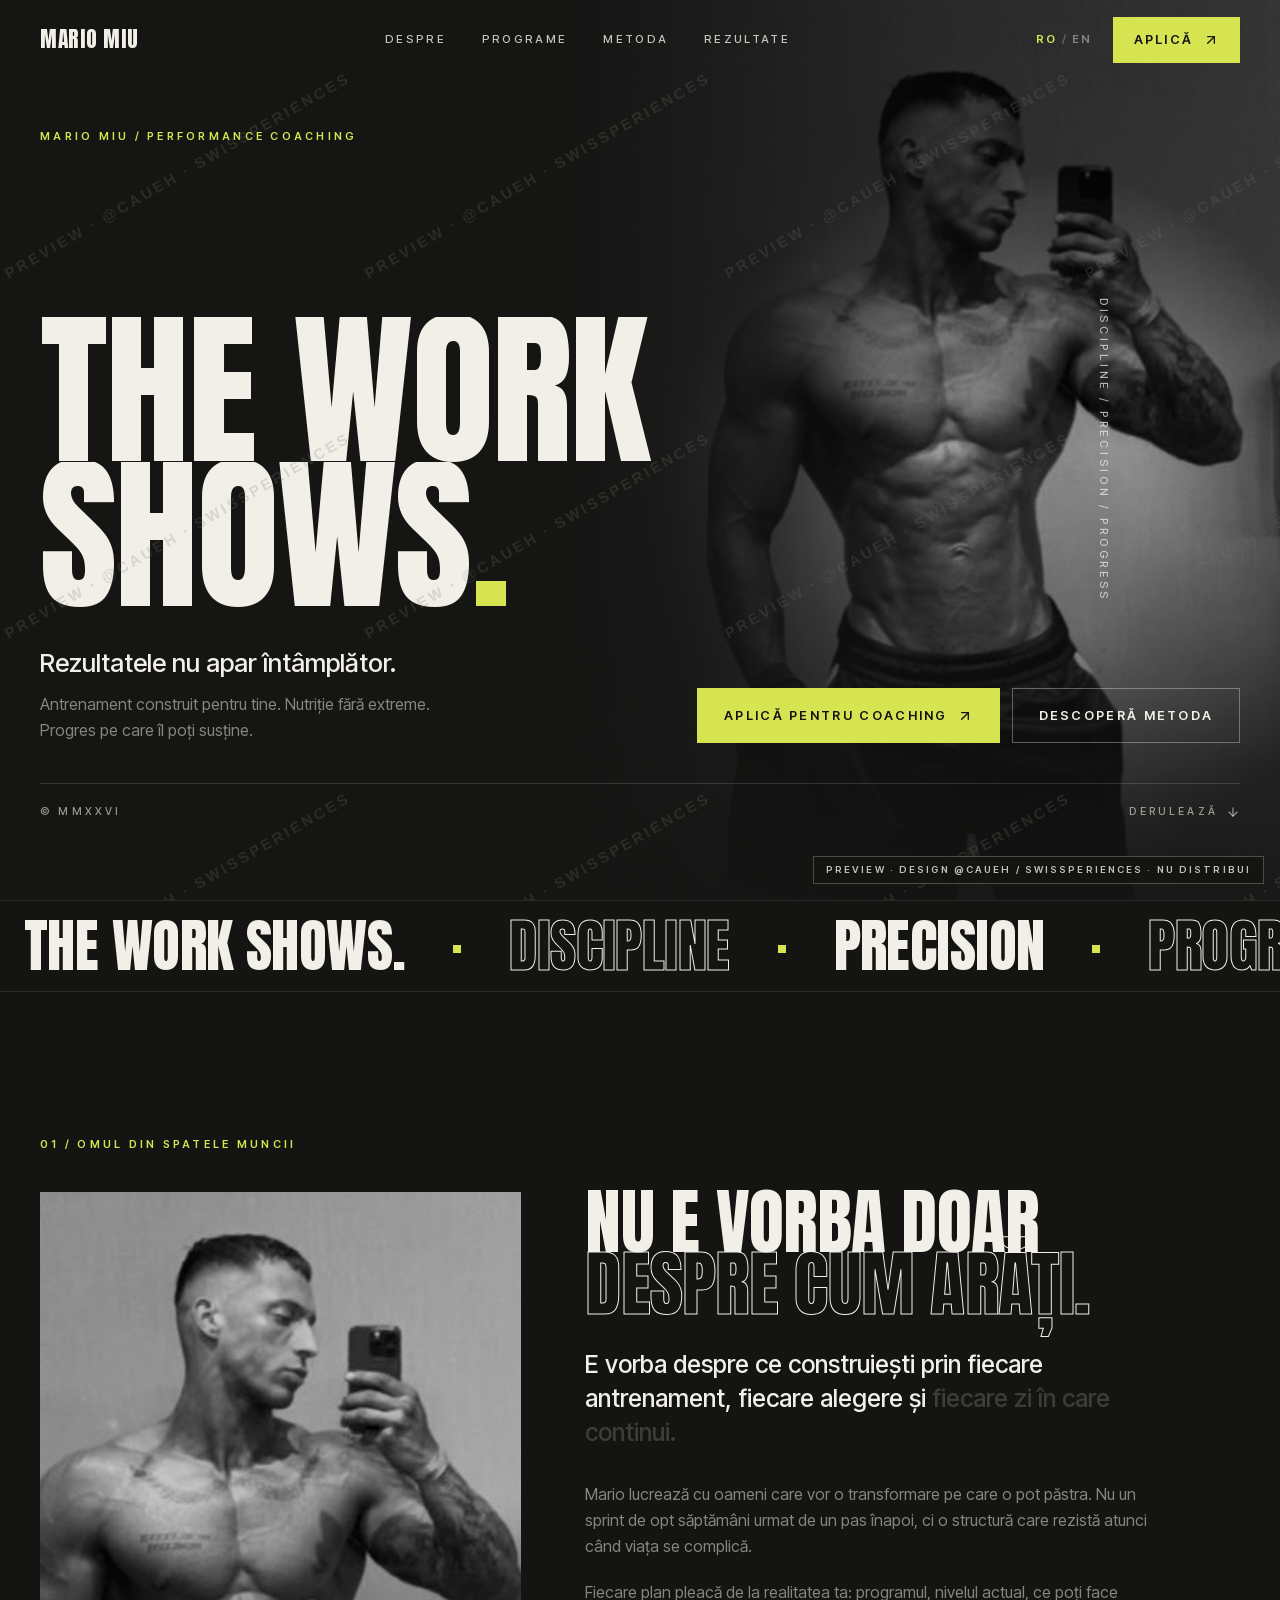
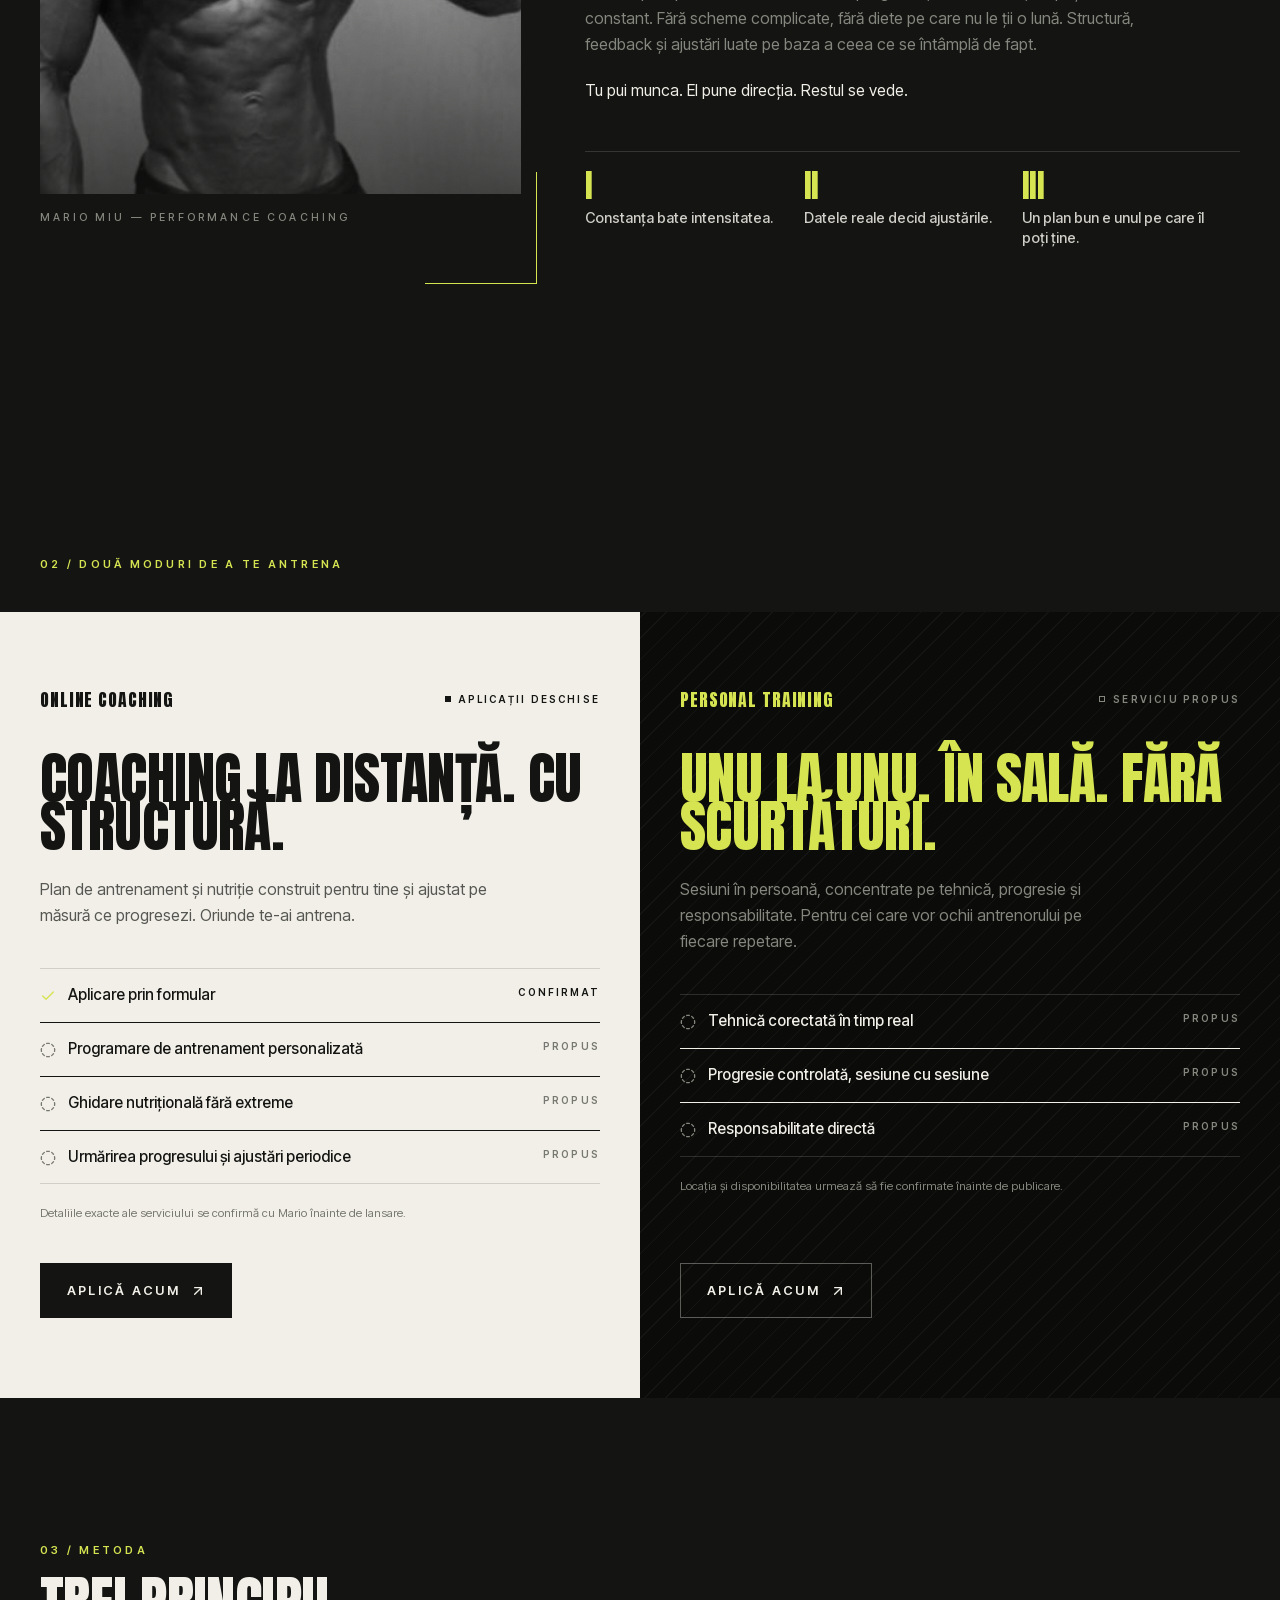
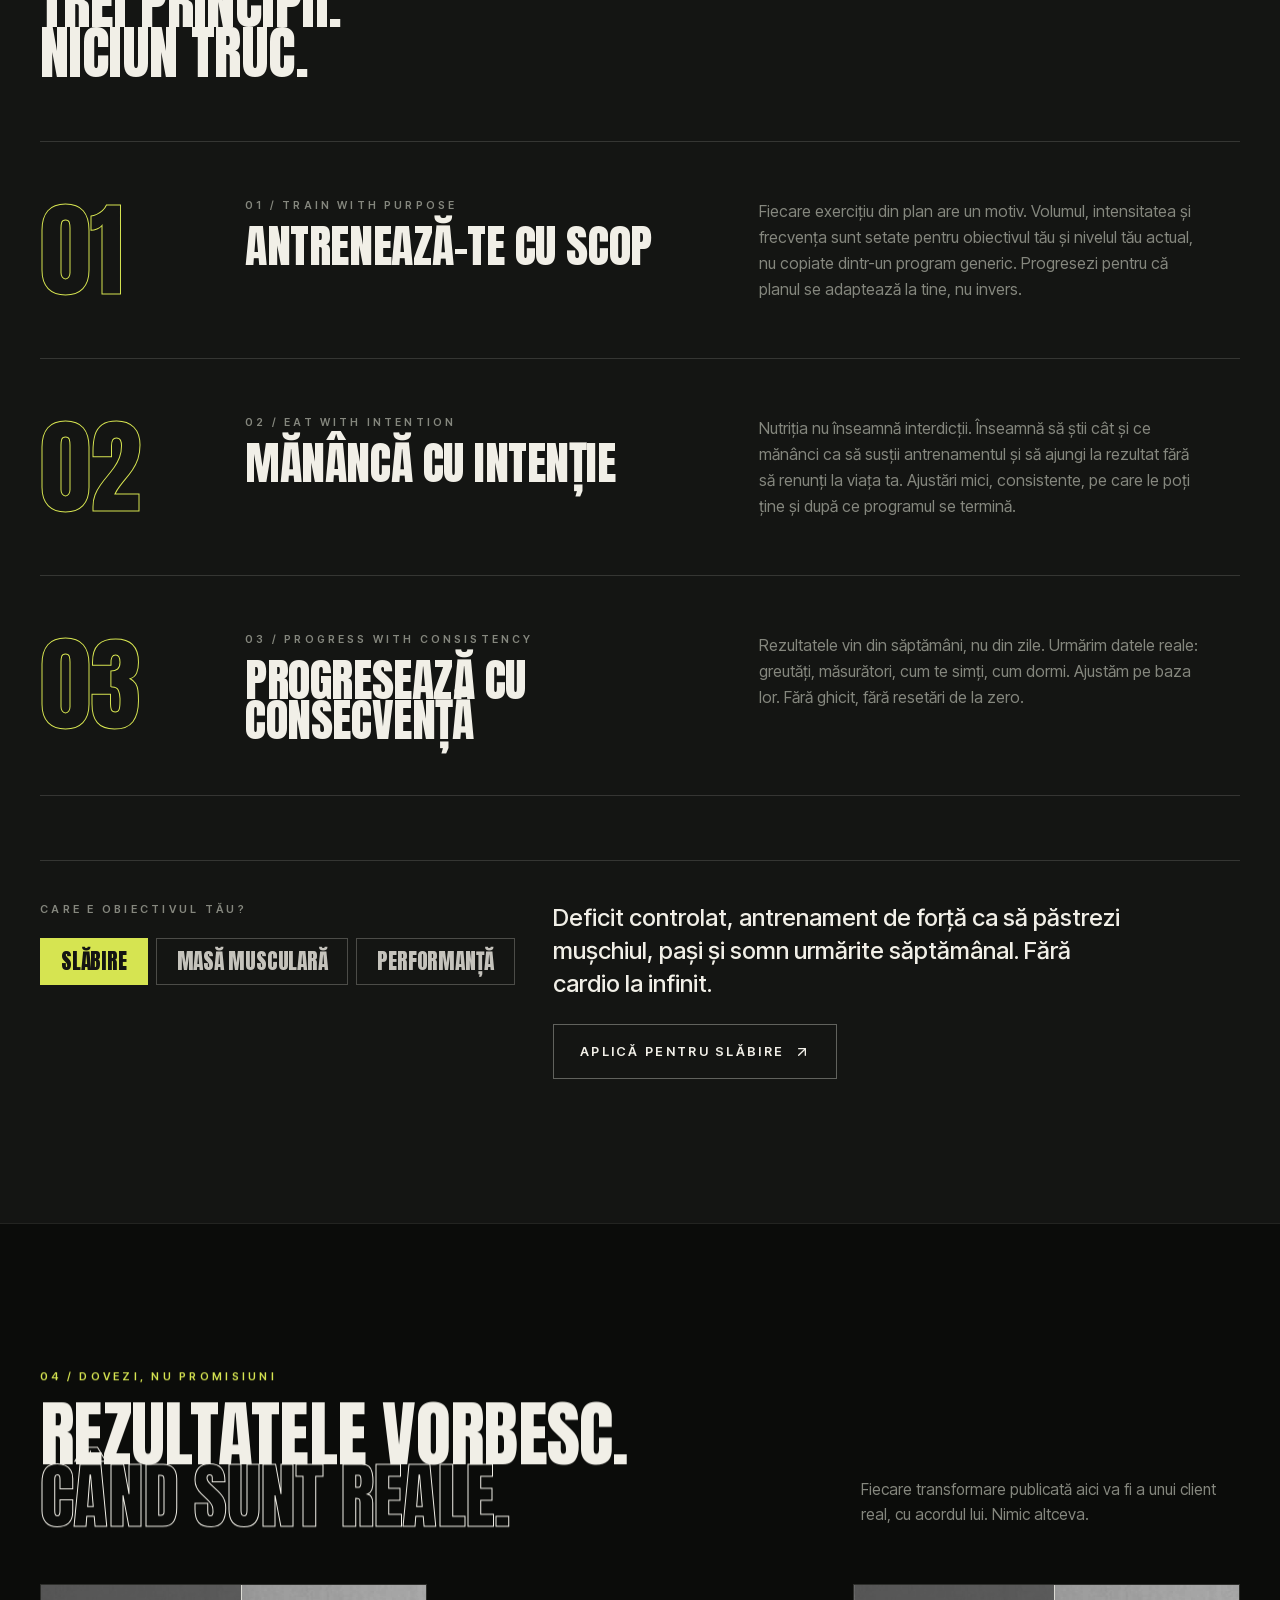
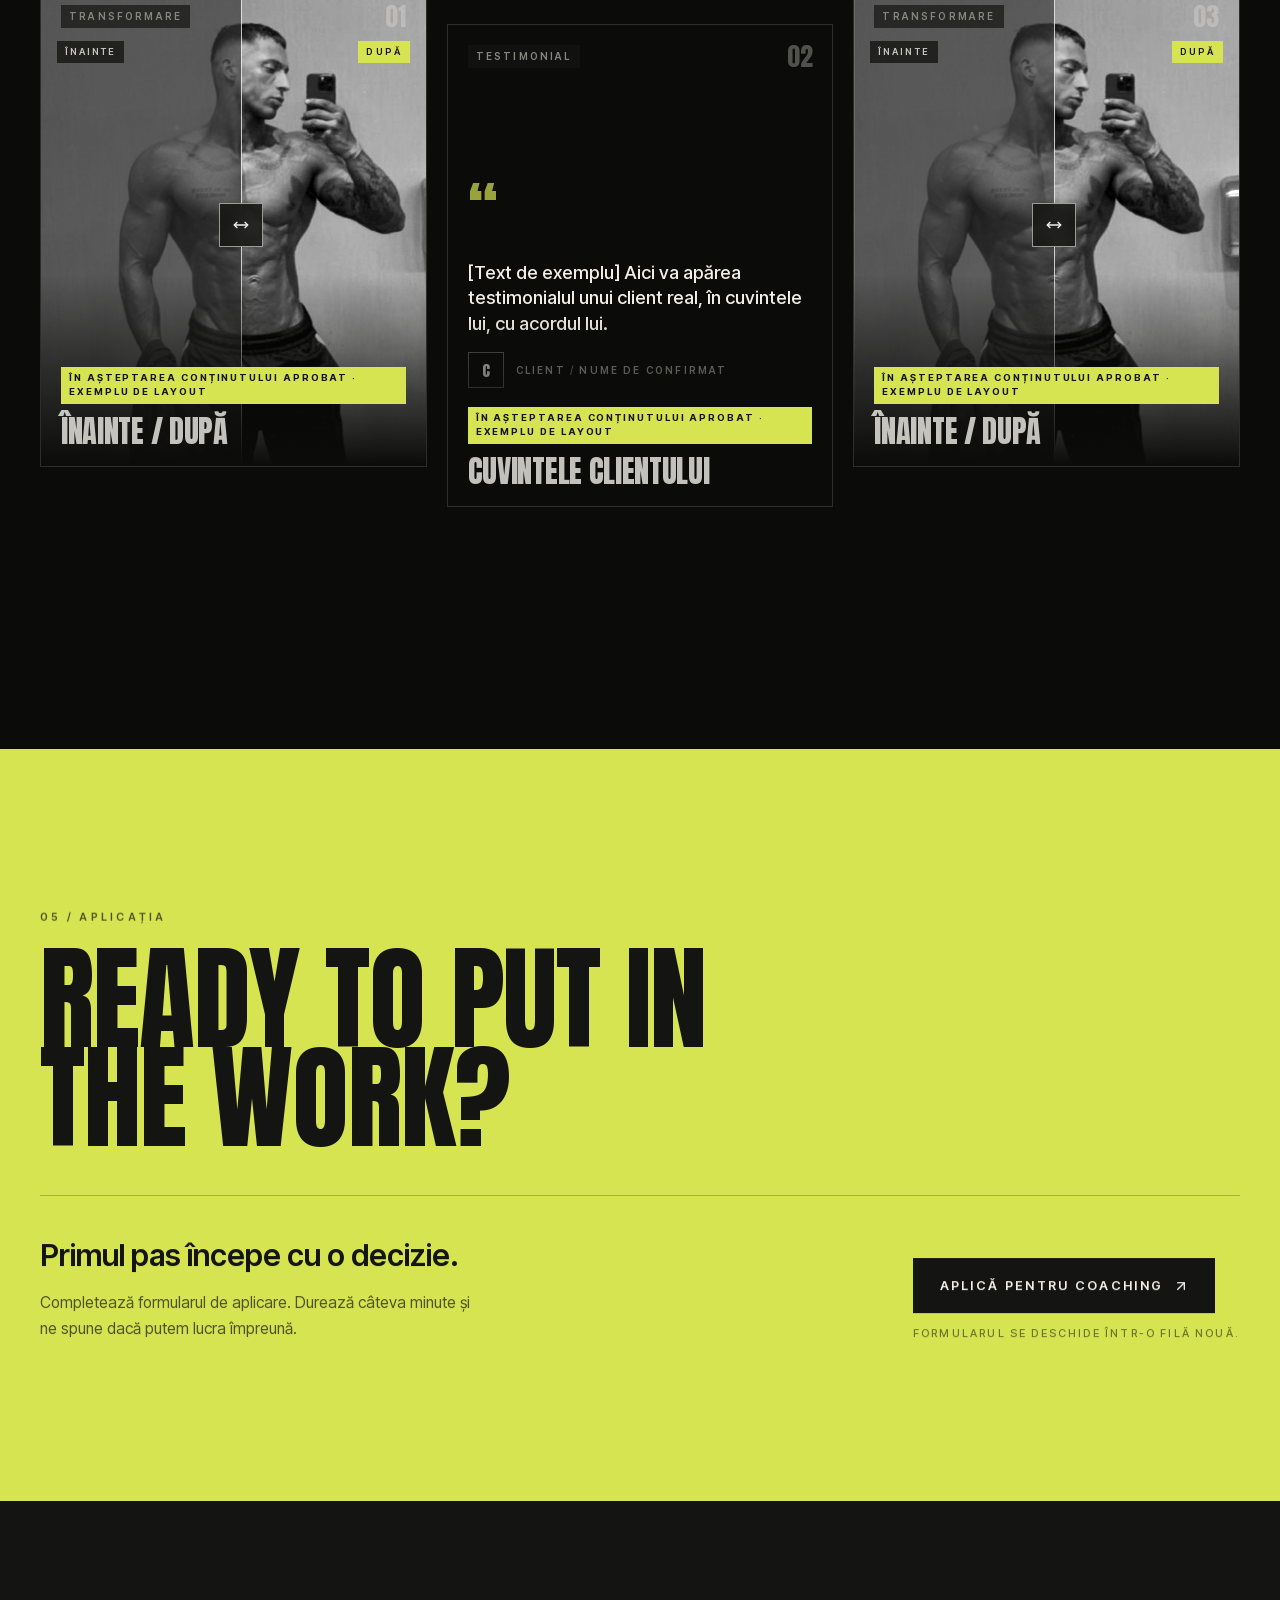
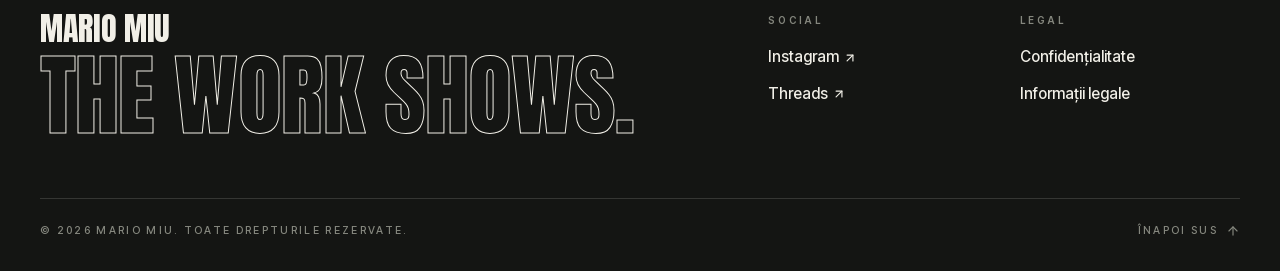
==== commit 7cc71ea4: "preview: compare slider, testimonial rotator, sticky CTA, exit intent" ====
--- a/index.html
+++ b/index.html
@@ -1 +1 @@
-<!DOCTYPE html><!--hanSrn2StSbVZGHHHC7r_--><html lang="ro" class="anton_86e170f2-module__DAZ58G__variable inter_tight_43fc05fd-module__5XBrjq__variable"><head><meta charSet="utf-8"/><meta name="viewport" content="width=device-width, initial-scale=1"/><link rel="preload" href="next/static/media/9e9f04e3c37952ab-s.p.4d24b8e7.woff2" as="font" crossorigin="" type="font/woff2"/><link rel="preload" href="next/static/media/ab57efd000576a30-s.p.37015d44.woff2" as="font" crossorigin="" type="font/woff2"/><link rel="preload" href="next/static/media/b8d1f0a88dfecec3-s.p.cf53ec14.woff2" as="font" crossorigin="" type="font/woff2"/><link rel="preload" href="next/static/media/daf789e4474d0d90-s.p.855fa550.woff2" as="font" crossorigin="" type="font/woff2"/><link rel="preload" as="image" href="images/mario-hero.jpg"/><link rel="stylesheet" href="next/static/chunks/fa99399d2a1f4dc8.css" data-precedence="next"/><link rel="preload" as="script" fetchPriority="low" href="next/static/chunks/9a992631db4082b6.js"/><script src="next/static/chunks/42ad651a4551eb03.js" async=""></script><script src="next/static/chunks/08f9fdaa521f5164.js" async=""></script><script src="next/static/chunks/dabb96c67f92fad5.js" async=""></script><script src="next/static/chunks/turbopack-70fc61dbad4cfcfe.js" async=""></script><script src="next/static/chunks/0f01ab9c77bbcb42.js" async=""></script><script src="next/static/chunks/ff1a16fafef87110.js" async=""></script><script src="next/static/chunks/7d5fd19a460be294.js" async=""></script><script src="next/static/chunks/4883cd0f8a910cd8.js" async=""></script><script src="next/static/chunks/ace2ed29bd2b6b16.js" async=""></script><meta name="next-size-adjust" content=""/><meta name="theme-color" content="#141513"/><title>Mario Miu — The Work Shows. | Performance Coaching</title><meta name="description" content="Coaching online și antrenament personal construit pentru transformări pe care le poți susține. Antrenament cu scop, nutriție fără extreme, progres cu consecvență."/><meta name="keywords" content="Mario Miu,coaching online,antrenament personal,transformare fizică,performance coaching,fitness România"/><meta name="robots" content="index, follow"/><meta property="og:title" content="Mario Miu — The Work Shows. | Performance Coaching"/><meta property="og:description" content="Coaching online și antrenament personal construit pentru transformări pe care le poți susține. Antrenament cu scop, nutriție fără extreme, progres cu consecvență."/><meta property="og:site_name" content="Mario Miu"/><meta property="og:locale" content="ro_RO"/><meta property="og:image" content="http://localhost:3000/og.png"/><meta property="og:image:width" content="1200"/><meta property="og:image:height" content="630"/><meta property="og:image:alt" content="Mario Miu — The Work Shows."/><meta property="og:locale:alternate" content="en_US"/><meta property="og:type" content="website"/><meta name="twitter:card" content="summary_large_image"/><meta name="twitter:title" content="Mario Miu — The Work Shows. | Performance Coaching"/><meta name="twitter:description" content="Coaching online și antrenament personal construit pentru transformări pe care le poți susține. Antrenament cu scop, nutriție fără extreme, progres cu consecvență."/><meta name="twitter:image" content="http://localhost:3000/og.png"/><link rel="icon" href="/favicon.ico?favicon.0b3bf435.ico" sizes="256x256" type="image/x-icon"/><script src="next/static/chunks/a6dad97d9634a72d.js" noModule=""></script></head><body class="min-h-dvh bg-graphite text-ivory antialiased"><div hidden=""><!--$--><!--/$--></div><header class="fixed inset-x-0 top-0 z-50 transition-colors duration-500 bg-transparent border-b border-transparent"><div class="mx-auto flex h-16 max-w-[1600px] items-center justify-between px-5 md:h-20 md:px-10"><a class="display text-[1.35rem] leading-none tracking-wide" aria-label="Mario Miu" href="index.html">MARIO<span class="text-lime"> </span>MIU</a><nav class="hidden items-center gap-9 md:flex" aria-label="Principal"><a href="#despre" class="link-line text-[0.72rem] font-medium uppercase tracking-[0.2em] text-ivory/80 hover:text-ivory">Despre</a><a href="#programe" class="link-line text-[0.72rem] font-medium uppercase tracking-[0.2em] text-ivory/80 hover:text-ivory">Programe</a><a href="#metoda" class="link-line text-[0.72rem] font-medium uppercase tracking-[0.2em] text-ivory/80 hover:text-ivory">Metoda</a><a href="#rezultate" class="link-line text-[0.72rem] font-medium uppercase tracking-[0.2em] text-ivory/80 hover:text-ivory">Rezultate</a></nav><div class="flex items-center gap-3 md:gap-5"><button type="button" aria-label="Schimbă limba în engleză" class="group flex items-center gap-1 text-[0.72rem] font-semibold uppercase tracking-[0.2em]"><span class="text-lime">RO</span><span class="text-ivory/30">/</span><span class="text-ivory/45 group-hover:text-ivory/80">EN</span></button><a href="https://theperformancelab.tryrisr.app/l/567c01b4-52ca-409c-afd6-6b1a009cd2d5" target="_blank" rel="noopener noreferrer" class="btn btn-primary hidden !px-5 !py-3 md:inline-flex">Aplică<svg xmlns="http://www.w3.org/2000/svg" width="24" height="24" viewBox="0 0 24 24" fill="none" stroke="currentColor" stroke-width="2" stroke-linecap="round" stroke-linejoin="round" class="lucide lucide-arrow-up-right arrow h-4 w-4" aria-hidden="true"><path d="M7 7h10v10"></path><path d="M7 17 17 7"></path></svg></a><button type="button" class="md:hidden flex h-10 w-10 flex-col items-center justify-center gap-[5px]" aria-expanded="false" aria-controls="mobile-menu" aria-label="Meniu"><span class="block h-[2px] w-6 bg-ivory transition-transform duration-300 "></span><span class="block h-[2px] w-6 bg-ivory transition-opacity duration-300 "></span><span class="block h-[2px] w-6 bg-ivory transition-transform duration-300 "></span></button></div></div></header><main><section id="top" class="grain relative isolate min-h-[100svh] overflow-hidden bg-graphite" aria-labelledby="hero-title"><div class="absolute inset-x-0 top-[7.25rem] h-[58svh] lg:inset-y-0 lg:left-auto lg:right-0 lg:h-auto lg:w-[55%]" style="opacity:0;transform:scale(1.04)"><div class="absolute inset-0"><img alt="Mario Miu, portret editorial alb-negru" decoding="async" data-nimg="fill" class="object-cover object-[50%_18%] lg:object-[40%_30%]" style="position:absolute;height:100%;width:100%;left:0;top:0;right:0;bottom:0;color:transparent;filter:grayscale(1) brightness(0.38) contrast(1.15)" src="images/mario-hero.jpg"/><img alt="" aria-hidden="true" decoding="async" data-nimg="fill" class="object-cover object-[50%_18%] lg:object-[40%_30%]" style="position:absolute;height:100%;width:100%;left:0;top:0;right:0;bottom:0;color:transparent;filter:grayscale(1) contrast(1.14) brightness(1.02);-webkit-mask-image:radial-gradient(circle var(--sr, 320px) at var(--sx, 50%) var(--sy, 40%), #000 0%, rgba(0,0,0,.85) 35%, transparent 100%);mask-image:radial-gradient(circle var(--sr, 320px) at var(--sx, 50%) var(--sy, 40%), #000 0%, rgba(0,0,0,.85) 35%, transparent 100%)" src="images/mario-hero.jpg"/></div><div class="absolute inset-0 bg-gradient-to-t from-graphite via-graphite/35 to-transparent lg:hidden"></div><div class="absolute inset-0 hidden bg-gradient-to-r from-graphite via-graphite/25 to-transparent lg:block"></div><div class="absolute inset-0 hidden bg-gradient-to-t from-graphite/90 via-transparent to-transparent lg:block"></div></div><div class="absolute right-6 top-1/2 z-10 hidden -translate-y-1/2 lg:block" aria-hidden="true" style="opacity:0;transform:translateY(24px)"><p class="rotate-90 origin-center whitespace-nowrap text-[0.68rem] font-medium tracking-[0.34em] text-ivory/70">DISCIPLINE  /  PRECISION  /  PROGRESS</p></div><div class="relative z-10 mx-auto flex min-h-[100svh] max-w-[1600px] flex-col px-5 pb-10 pt-24 md:px-10 lg:pt-32"><p class="text-[0.68rem] font-semibold uppercase tracking-[0.3em] text-lime" style="opacity:0;transform:translateY(24px)">MARIO MIU / PERFORMANCE COACHING</p><div class="mt-[34svh] lg:mt-auto lg:pb-10"><h1 id="hero-title" class="display text-[clamp(5.2rem,21vw,9rem)] lg:text-[clamp(8rem,13.2vw,14rem)]"><span class="block overflow-hidden pb-[0.08em] -mb-[0.08em]"><span class="block" style="transform:translateY(110%)">THE WORK</span></span><span class="block overflow-hidden pb-[0.08em] -mb-[0.08em]"><span class="block" style="transform:translateY(110%)">SHOWS<span class="text-lime">.</span></span></span></h1><div class="mt-8 grid gap-8 lg:mt-10 lg:grid-cols-12 lg:items-end"><div class="lg:col-span-6" style="opacity:0;transform:translateY(24px)"><p class="text-[1.35rem] font-medium leading-tight text-ivory md:text-[1.6rem]">Rezultatele nu apar întâmplător.</p><p class="mt-3 max-w-md text-[0.98rem] leading-relaxed text-stone md:text-base">Antrenament construit pentru tine. Nutriție fără extreme. Progres pe care îl poți susține.</p></div><div class="flex flex-col gap-3 sm:flex-row sm:items-center lg:col-span-6 lg:justify-end" style="opacity:0;transform:translateY(24px)"><a href="https://theperformancelab.tryrisr.app/l/567c01b4-52ca-409c-afd6-6b1a009cd2d5" target="_blank" rel="noopener noreferrer" class="btn btn-primary justify-center">Aplică pentru coaching<svg xmlns="http://www.w3.org/2000/svg" width="24" height="24" viewBox="0 0 24 24" fill="none" stroke="currentColor" stroke-width="2" stroke-linecap="round" stroke-linejoin="round" class="lucide lucide-arrow-up-right arrow h-4 w-4" aria-hidden="true"><path d="M7 7h10v10"></path><path d="M7 17 17 7"></path></svg></a><a href="#metoda" class="btn btn-ghost justify-center">Descoperă metoda</a></div></div><div class="mt-10 flex items-center justify-between border-t border-ivory/15 pt-5 text-[0.66rem] font-medium tracking-[0.3em] text-ivory/60" style="opacity:0;transform:translateY(24px)"><p class="lg:hidden">DISCIPLINE / PRECISION / PROGRESS</p><p class="hidden lg:block">© MMXXVI</p><a href="#despre" class="flex items-center gap-2 uppercase hover:text-ivory">Derulează<svg xmlns="http://www.w3.org/2000/svg" width="24" height="24" viewBox="0 0 24 24" fill="none" stroke="currentColor" stroke-width="2" stroke-linecap="round" stroke-linejoin="round" class="lucide lucide-arrow-down h-3.5 w-3.5 motion-safe:animate-bounce" aria-hidden="true"><path d="M12 5v14"></path><path d="m19 12-7 7-7-7"></path></svg></a></div></div></div></section><div class="relative overflow-hidden border-y border-ivory/10 bg-graphite py-4" aria-hidden="true"><div class="marquee-track flex w-max whitespace-nowrap"><span class="display mx-6 text-[2.6rem] leading-none md:text-[3.6rem] text-ivory">THE WORK SHOWS.<span class="ml-12 inline-block h-2 w-2 bg-lime align-middle"></span></span><span class="display mx-6 text-[2.6rem] leading-none md:text-[3.6rem] outline-text">DISCIPLINE<span class="ml-12 inline-block h-2 w-2 bg-lime align-middle"></span></span><span class="display mx-6 text-[2.6rem] leading-none md:text-[3.6rem] text-ivory">PRECISION<span class="ml-12 inline-block h-2 w-2 bg-lime align-middle"></span></span><span class="display mx-6 text-[2.6rem] leading-none md:text-[3.6rem] outline-text">PROGRESS<span class="ml-12 inline-block h-2 w-2 bg-lime align-middle"></span></span><span class="display mx-6 text-[2.6rem] leading-none md:text-[3.6rem] text-ivory">THE WORK SHOWS.<span class="ml-12 inline-block h-2 w-2 bg-lime align-middle"></span></span><span class="display mx-6 text-[2.6rem] leading-none md:text-[3.6rem] outline-text">DISCIPLINE<span class="ml-12 inline-block h-2 w-2 bg-lime align-middle"></span></span><span class="display mx-6 text-[2.6rem] leading-none md:text-[3.6rem] text-ivory">PRECISION<span class="ml-12 inline-block h-2 w-2 bg-lime align-middle"></span></span><span class="display mx-6 text-[2.6rem] leading-none md:text-[3.6rem] outline-text">PROGRESS<span class="ml-12 inline-block h-2 w-2 bg-lime align-middle"></span></span></div></div><section id="despre" class="relative scroll-mt-20 bg-graphite px-5 py-24 md:px-10 md:py-36" aria-labelledby="about-title"><div class="mx-auto max-w-[1600px]"><div style="opacity:0;transform:translateY(28px)"><p class="text-[0.68rem] font-semibold uppercase tracking-[0.3em] text-lime">01 / Omul din spatele muncii</p></div><div class="mt-10 grid gap-12 lg:grid-cols-12 lg:gap-8"><div class="relative lg:col-span-5 lg:col-start-1" style="opacity:0;transform:translateY(28px)"><div class="grain relative aspect-[4/5] w-full overflow-hidden bg-ink"><img alt="Mario Miu, portret editorial alb-negru" loading="lazy" decoding="async" data-nimg="fill" class="photo-editorial object-cover object-[60%_10%] scale-[1.45] origin-[60%_10%]" style="position:absolute;height:100%;width:100%;left:0;top:0;right:0;bottom:0;color:transparent" src="images/mario-hero.jpg"/><div class="absolute inset-0 bg-gradient-to-t from-graphite/70 via-transparent to-transparent"></div></div><div class="pointer-events-none absolute -bottom-4 -right-4 hidden h-28 w-28 border-r border-b border-lime lg:block" aria-hidden="true"></div><p class="mt-4 text-[0.66rem] font-medium uppercase tracking-[0.3em] text-stone">Mario Miu — <!-- -->PERFORMANCE COACHING</p></div><div class="lg:col-span-7 lg:col-start-6 lg:pl-8"><div style="opacity:0;transform:translateY(28px)"><h2 id="about-title" class="display text-[clamp(2.8rem,9vw,4.2rem)] lg:text-[clamp(4rem,5.6vw,6rem)]">NU E VORBA DOAR<br/><span class="outline-text">DESPRE CUM ARĂȚI.</span></h2></div><p class="mt-8 max-w-xl text-[1.3rem] font-medium leading-snug text-ivory md:text-[1.55rem]"><span class="inline-block whitespace-nowrap" style="opacity:0.18">E<!-- --> </span><span class="inline-block whitespace-nowrap" style="opacity:0.18">vorba<!-- --> </span><span class="inline-block whitespace-nowrap" style="opacity:0.18">despre<!-- --> </span><span class="inline-block whitespace-nowrap" style="opacity:0.18">ce<!-- --> </span><span class="inline-block whitespace-nowrap" style="opacity:0.18">construiești<!-- --> </span><span class="inline-block whitespace-nowrap" style="opacity:0.18">prin<!-- --> </span><span class="inline-block whitespace-nowrap" style="opacity:0.18">fiecare<!-- --> </span><span class="inline-block whitespace-nowrap" style="opacity:0.18">antrenament,<!-- --> </span><span class="inline-block whitespace-nowrap" style="opacity:0.18">fiecare<!-- --> </span><span class="inline-block whitespace-nowrap" style="opacity:0.18">alegere<!-- --> </span><span class="inline-block whitespace-nowrap" style="opacity:0.18">și<!-- --> </span><span class="inline-block whitespace-nowrap" style="opacity:0.18">fiecare<!-- --> </span><span class="inline-block whitespace-nowrap" style="opacity:0.18">zi<!-- --> </span><span class="inline-block whitespace-nowrap" style="opacity:0.18">în<!-- --> </span><span class="inline-block whitespace-nowrap" style="opacity:0.18">care<!-- --> </span><span class="inline-block whitespace-nowrap" style="opacity:0.18">continui.<!-- --> </span></p><div style="opacity:0;transform:translateY(28px)"><div class="mt-8 max-w-xl space-y-5 text-[0.98rem] leading-relaxed text-stone md:text-base"><p>Mario lucrează cu oameni care vor o transformare pe care o pot păstra. Nu un sprint de opt săptămâni urmat de un pas înapoi, ci o structură care rezistă atunci când viața se complică.</p><p>Fiecare plan pleacă de la realitatea ta: programul, nivelul actual, ce poți face constant. Fără scheme complicate, fără diete pe care nu le ții o lună. Structură, feedback și ajustări luate pe baza a ceea ce se întâmplă de fapt.</p><p class="text-ivory">Tu pui munca. El pune direcția. Restul se vede.</p></div></div><ul class="mt-12 grid gap-0 border-t border-ivory/15 sm:grid-cols-3"><div style="opacity:0;transform:translateY(28px)"><li class="border-b border-ivory/15 py-5 sm:border-b-0 sm:border-r sm:pr-6 sm:last:border-r-0"><span class="display block text-[2rem] text-lime">I</span><span class="mt-2 block text-[0.9rem] font-medium leading-snug text-ivory/85">Constanța bate intensitatea.</span></li></div><div style="opacity:0;transform:translateY(28px)"><li class="border-b border-ivory/15 py-5 sm:border-b-0 sm:border-r sm:pr-6 sm:last:border-r-0"><span class="display block text-[2rem] text-lime">II</span><span class="mt-2 block text-[0.9rem] font-medium leading-snug text-ivory/85">Datele reale decid ajustările.</span></li></div><div style="opacity:0;transform:translateY(28px)"><li class="border-b border-ivory/15 py-5 sm:border-b-0 sm:border-r sm:pr-6 sm:last:border-r-0"><span class="display block text-[2rem] text-lime">III</span><span class="mt-2 block text-[0.9rem] font-medium leading-snug text-ivory/85">Un plan bun e unul pe care îl poți ține.</span></li></div></ul></div></div></div></section><section id="programe" class="scroll-mt-20" aria-labelledby="ways-title"><div class="mx-auto max-w-[1600px] px-5 pt-24 md:px-10 md:pt-36"><div style="opacity:0;transform:translateY(28px)"><p class="text-[0.68rem] font-semibold uppercase tracking-[0.3em] text-lime">02 / Două moduri de a te antrena</p><h2 id="ways-title" class="sr-only">02 / Două moduri de a te antrena</h2></div></div><div class="mt-10 grid lg:grid-cols-2"><div class="bg-ivory text-graphite" style="opacity:0;transform:none"><article class="flex h-full flex-col px-5 py-14 md:px-10 md:py-20 lg:min-h-[760px]"><div class="flex items-center justify-between"><p class="display text-[1.1rem] tracking-wider">Online Coaching</p><p class="flex items-center gap-2 text-[0.62rem] font-semibold uppercase tracking-[0.22em]"><span class="h-1.5 w-1.5 bg-graphite" aria-hidden="true"></span>Aplicații deschise</p></div><h3 class="display mt-12 text-[clamp(3rem,9.5vw,4.4rem)] lg:text-[clamp(3.4rem,4.4vw,5.4rem)]">COACHING LA DISTANȚĂ. CU STRUCTURĂ.</h3><p class="mt-6 max-w-md text-[1rem] leading-relaxed text-graphite/70">Plan de antrenament și nutriție construit pentru tine și ajustat pe măsură ce progresezi. Oriunde te-ai antrena.</p><ul class="mt-10 divide-y border-graphite/15 border-y border-graphite/15"><li class="flex items-start justify-between gap-6 py-4"><span class="flex items-start gap-3 text-[0.95rem] font-medium leading-snug"><svg xmlns="http://www.w3.org/2000/svg" width="24" height="24" viewBox="0 0 24 24" fill="none" stroke="currentColor" stroke-width="2" stroke-linecap="round" stroke-linejoin="round" class="lucide lucide-check mt-[3px] h-4 w-4 shrink-0 text-lime" aria-hidden="true"><path d="M20 6 9 17l-5-5"></path></svg>Aplicare prin formular</span><span class="shrink-0 text-[0.62rem] font-semibold uppercase tracking-[0.22em] text-graphite">Confirmat</span></li><li class="flex items-start justify-between gap-6 py-4"><span class="flex items-start gap-3 text-[0.95rem] font-medium leading-snug"><svg xmlns="http://www.w3.org/2000/svg" width="24" height="24" viewBox="0 0 24 24" fill="none" stroke="currentColor" stroke-width="2" stroke-linecap="round" stroke-linejoin="round" class="lucide lucide-circle-dashed mt-[3px] h-4 w-4 shrink-0 text-graphite/55" aria-hidden="true"><path d="M10.1 2.182a10 10 0 0 1 3.8 0"></path><path d="M13.9 21.818a10 10 0 0 1-3.8 0"></path><path d="M17.609 3.721a10 10 0 0 1 2.69 2.7"></path><path d="M2.182 13.9a10 10 0 0 1 0-3.8"></path><path d="M20.279 17.609a10 10 0 0 1-2.7 2.69"></path><path d="M21.818 10.1a10 10 0 0 1 0 3.8"></path><path d="M3.721 6.391a10 10 0 0 1 2.7-2.69"></path><path d="M6.391 20.279a10 10 0 0 1-2.69-2.7"></path></svg>Programare de antrenament personalizată</span><span class="shrink-0 text-[0.62rem] font-semibold uppercase tracking-[0.22em] text-graphite/55">Propus</span></li><li class="flex items-start justify-between gap-6 py-4"><span class="flex items-start gap-3 text-[0.95rem] font-medium leading-snug"><svg xmlns="http://www.w3.org/2000/svg" width="24" height="24" viewBox="0 0 24 24" fill="none" stroke="currentColor" stroke-width="2" stroke-linecap="round" stroke-linejoin="round" class="lucide lucide-circle-dashed mt-[3px] h-4 w-4 shrink-0 text-graphite/55" aria-hidden="true"><path d="M10.1 2.182a10 10 0 0 1 3.8 0"></path><path d="M13.9 21.818a10 10 0 0 1-3.8 0"></path><path d="M17.609 3.721a10 10 0 0 1 2.69 2.7"></path><path d="M2.182 13.9a10 10 0 0 1 0-3.8"></path><path d="M20.279 17.609a10 10 0 0 1-2.7 2.69"></path><path d="M21.818 10.1a10 10 0 0 1 0 3.8"></path><path d="M3.721 6.391a10 10 0 0 1 2.7-2.69"></path><path d="M6.391 20.279a10 10 0 0 1-2.69-2.7"></path></svg>Ghidare nutrițională fără extreme</span><span class="shrink-0 text-[0.62rem] font-semibold uppercase tracking-[0.22em] text-graphite/55">Propus</span></li><li class="flex items-start justify-between gap-6 py-4"><span class="flex items-start gap-3 text-[0.95rem] font-medium leading-snug"><svg xmlns="http://www.w3.org/2000/svg" width="24" height="24" viewBox="0 0 24 24" fill="none" stroke="currentColor" stroke-width="2" stroke-linecap="round" stroke-linejoin="round" class="lucide lucide-circle-dashed mt-[3px] h-4 w-4 shrink-0 text-graphite/55" aria-hidden="true"><path d="M10.1 2.182a10 10 0 0 1 3.8 0"></path><path d="M13.9 21.818a10 10 0 0 1-3.8 0"></path><path d="M17.609 3.721a10 10 0 0 1 2.69 2.7"></path><path d="M2.182 13.9a10 10 0 0 1 0-3.8"></path><path d="M20.279 17.609a10 10 0 0 1-2.7 2.69"></path><path d="M21.818 10.1a10 10 0 0 1 0 3.8"></path><path d="M3.721 6.391a10 10 0 0 1 2.7-2.69"></path><path d="M6.391 20.279a10 10 0 0 1-2.69-2.7"></path></svg>Urmărirea progresului și ajustări periodice</span><span class="shrink-0 text-[0.62rem] font-semibold uppercase tracking-[0.22em] text-graphite/55">Propus</span></li></ul><p class="mt-5 text-[0.72rem] leading-relaxed text-graphite/55">Detaliile exacte ale serviciului se confirmă cu Mario înainte de lansare.</p><div class="mt-auto pt-10"><a href="https://theperformancelab.tryrisr.app/l/567c01b4-52ca-409c-afd6-6b1a009cd2d5" target="_blank" rel="noopener noreferrer" class="btn btn-dark">Aplică acum<svg xmlns="http://www.w3.org/2000/svg" width="24" height="24" viewBox="0 0 24 24" fill="none" stroke="currentColor" stroke-width="2" stroke-linecap="round" stroke-linejoin="round" class="lucide lucide-arrow-up-right arrow h-4 w-4" aria-hidden="true"><path d="M7 7h10v10"></path><path d="M7 17 17 7"></path></svg></a></div></article></div><div class="relative bg-ink text-ivory" style="opacity:0;transform:none"><div class="hatch absolute inset-0 opacity-60" aria-hidden="true"></div><article class="relative flex h-full flex-col px-5 py-14 md:px-10 md:py-20 lg:min-h-[760px]"><div class="flex items-center justify-between"><p class="display text-[1.1rem] tracking-wider text-lime">Personal Training</p><p class="flex items-center gap-2 text-[0.62rem] font-semibold uppercase tracking-[0.22em] text-stone"><span class="h-1.5 w-1.5 border border-stone" aria-hidden="true"></span>Serviciu propus</p></div><h3 class="display mt-12 text-[clamp(3rem,9.5vw,4.4rem)] text-lime lg:text-[clamp(3.4rem,4.4vw,5.4rem)]">UNU LA UNU. ÎN SALĂ. FĂRĂ SCURTĂTURI.</h3><p class="mt-6 max-w-md text-[1rem] leading-relaxed text-stone">Sesiuni în persoană, concentrate pe tehnică, progresie și responsabilitate. Pentru cei care vor ochii antrenorului pe fiecare repetare.</p><ul class="mt-10 divide-y border-ivory/15 border-y border-ivory/15"><li class="flex items-start justify-between gap-6 py-4"><span class="flex items-start gap-3 text-[0.95rem] font-medium leading-snug"><svg xmlns="http://www.w3.org/2000/svg" width="24" height="24" viewBox="0 0 24 24" fill="none" stroke="currentColor" stroke-width="2" stroke-linecap="round" stroke-linejoin="round" class="lucide lucide-circle-dashed mt-[3px] h-4 w-4 shrink-0 text-stone" aria-hidden="true"><path d="M10.1 2.182a10 10 0 0 1 3.8 0"></path><path d="M13.9 21.818a10 10 0 0 1-3.8 0"></path><path d="M17.609 3.721a10 10 0 0 1 2.69 2.7"></path><path d="M2.182 13.9a10 10 0 0 1 0-3.8"></path><path d="M20.279 17.609a10 10 0 0 1-2.7 2.69"></path><path d="M21.818 10.1a10 10 0 0 1 0 3.8"></path><path d="M3.721 6.391a10 10 0 0 1 2.7-2.69"></path><path d="M6.391 20.279a10 10 0 0 1-2.69-2.7"></path></svg>Tehnică corectată în timp real</span><span class="shrink-0 text-[0.62rem] font-semibold uppercase tracking-[0.22em] text-stone">Propus</span></li><li class="flex items-start justify-between gap-6 py-4"><span class="flex items-start gap-3 text-[0.95rem] font-medium leading-snug"><svg xmlns="http://www.w3.org/2000/svg" width="24" height="24" viewBox="0 0 24 24" fill="none" stroke="currentColor" stroke-width="2" stroke-linecap="round" stroke-linejoin="round" class="lucide lucide-circle-dashed mt-[3px] h-4 w-4 shrink-0 text-stone" aria-hidden="true"><path d="M10.1 2.182a10 10 0 0 1 3.8 0"></path><path d="M13.9 21.818a10 10 0 0 1-3.8 0"></path><path d="M17.609 3.721a10 10 0 0 1 2.69 2.7"></path><path d="M2.182 13.9a10 10 0 0 1 0-3.8"></path><path d="M20.279 17.609a10 10 0 0 1-2.7 2.69"></path><path d="M21.818 10.1a10 10 0 0 1 0 3.8"></path><path d="M3.721 6.391a10 10 0 0 1 2.7-2.69"></path><path d="M6.391 20.279a10 10 0 0 1-2.69-2.7"></path></svg>Progresie controlată, sesiune cu sesiune</span><span class="shrink-0 text-[0.62rem] font-semibold uppercase tracking-[0.22em] text-stone">Propus</span></li><li class="flex items-start justify-between gap-6 py-4"><span class="flex items-start gap-3 text-[0.95rem] font-medium leading-snug"><svg xmlns="http://www.w3.org/2000/svg" width="24" height="24" viewBox="0 0 24 24" fill="none" stroke="currentColor" stroke-width="2" stroke-linecap="round" stroke-linejoin="round" class="lucide lucide-circle-dashed mt-[3px] h-4 w-4 shrink-0 text-stone" aria-hidden="true"><path d="M10.1 2.182a10 10 0 0 1 3.8 0"></path><path d="M13.9 21.818a10 10 0 0 1-3.8 0"></path><path d="M17.609 3.721a10 10 0 0 1 2.69 2.7"></path><path d="M2.182 13.9a10 10 0 0 1 0-3.8"></path><path d="M20.279 17.609a10 10 0 0 1-2.7 2.69"></path><path d="M21.818 10.1a10 10 0 0 1 0 3.8"></path><path d="M3.721 6.391a10 10 0 0 1 2.7-2.69"></path><path d="M6.391 20.279a10 10 0 0 1-2.69-2.7"></path></svg>Responsabilitate directă</span><span class="shrink-0 text-[0.62rem] font-semibold uppercase tracking-[0.22em] text-stone">Propus</span></li></ul><p class="mt-5 text-[0.72rem] leading-relaxed text-stone">Locația și disponibilitatea urmează să fie confirmate înainte de publicare.</p><div class="mt-auto pt-10"><a href="https://theperformancelab.tryrisr.app/l/567c01b4-52ca-409c-afd6-6b1a009cd2d5" target="_blank" rel="noopener noreferrer" class="btn btn-ghost">Aplică acum<svg xmlns="http://www.w3.org/2000/svg" width="24" height="24" viewBox="0 0 24 24" fill="none" stroke="currentColor" stroke-width="2" stroke-linecap="round" stroke-linejoin="round" class="lucide lucide-arrow-up-right arrow h-4 w-4" aria-hidden="true"><path d="M7 7h10v10"></path><path d="M7 17 17 7"></path></svg></a></div></article></div></div></section><section id="metoda" class="scroll-mt-20 bg-graphite px-5 py-24 md:px-10 md:py-36" aria-labelledby="method-title"><div class="mx-auto max-w-[1600px]"><div class="grid gap-6 lg:grid-cols-12"><div class="lg:col-span-4" style="opacity:0;transform:translateY(28px)"><p class="text-[0.68rem] font-semibold uppercase tracking-[0.3em] text-lime">03 / Metoda</p><h2 id="method-title" class="display mt-5 text-[clamp(2.6rem,8vw,3.6rem)] lg:text-[3.6rem]">Trei principii. Niciun truc.</h2></div></div><ol class="mt-16 border-t border-ivory/15"><div style="opacity:0;transform:translateY(28px)"><li class="group grid gap-6 border-b border-ivory/15 py-10 md:grid-cols-12 md:gap-8 md:py-14"><span class="display outline-lime text-[4.2rem] leading-none transition-colors duration-500 group-hover:text-lime md:col-span-2 md:text-[6.5rem]" aria-hidden="true">01</span><div class="md:col-span-5"><p class="text-[0.66rem] font-semibold uppercase tracking-[0.3em] text-stone">01<!-- --> / <!-- -->Train with purpose</p><h3 class="display mt-3 text-[clamp(2.2rem,7vw,3rem)] md:text-[clamp(2.6rem,3.6vw,4rem)]">ANTRENEAZĂ-TE CU SCOP</h3></div><p class="max-w-md text-[0.98rem] leading-relaxed text-stone md:col-span-5 md:text-base">Fiecare exercițiu din plan are un motiv. Volumul, intensitatea și frecvența sunt setate pentru obiectivul tău și nivelul tău actual, nu copiate dintr-un program generic. Progresezi pentru că planul se adaptează la tine, nu invers.</p></li></div><div style="opacity:0;transform:translateY(28px)"><li class="group grid gap-6 border-b border-ivory/15 py-10 md:grid-cols-12 md:gap-8 md:py-14"><span class="display outline-lime text-[4.2rem] leading-none transition-colors duration-500 group-hover:text-lime md:col-span-2 md:text-[6.5rem]" aria-hidden="true">02</span><div class="md:col-span-5"><p class="text-[0.66rem] font-semibold uppercase tracking-[0.3em] text-stone">02<!-- --> / <!-- -->Eat with intention</p><h3 class="display mt-3 text-[clamp(2.2rem,7vw,3rem)] md:text-[clamp(2.6rem,3.6vw,4rem)]">MĂNÂNCĂ CU INTENȚIE</h3></div><p class="max-w-md text-[0.98rem] leading-relaxed text-stone md:col-span-5 md:text-base">Nutriția nu înseamnă interdicții. Înseamnă să știi cât și ce mănânci ca să susții antrenamentul și să ajungi la rezultat fără să renunți la viața ta. Ajustări mici, consistente, pe care le poți ține și după ce programul se termină.</p></li></div><div style="opacity:0;transform:translateY(28px)"><li class="group grid gap-6 border-b border-ivory/15 py-10 md:grid-cols-12 md:gap-8 md:py-14"><span class="display outline-lime text-[4.2rem] leading-none transition-colors duration-500 group-hover:text-lime md:col-span-2 md:text-[6.5rem]" aria-hidden="true">03</span><div class="md:col-span-5"><p class="text-[0.66rem] font-semibold uppercase tracking-[0.3em] text-stone">03<!-- --> / <!-- -->Progress with consistency</p><h3 class="display mt-3 text-[clamp(2.2rem,7vw,3rem)] md:text-[clamp(2.6rem,3.6vw,4rem)]">PROGRESEAZĂ CU CONSECVENȚĂ</h3></div><p class="max-w-md text-[0.98rem] leading-relaxed text-stone md:col-span-5 md:text-base">Rezultatele vin din săptămâni, nu din zile. Urmărim datele reale: greutăți, măsurători, cum te simți, cum dormi. Ajustăm pe baza lor. Fără ghicit, fără resetări de la zero.</p></li></div></ol><div style="opacity:0;transform:translateY(28px)"><div class="mt-16 border-t border-ivory/15 pt-10 lg:grid lg:grid-cols-12 lg:gap-8"><div class="lg:col-span-5"><p class="text-[0.68rem] font-semibold uppercase tracking-[0.3em] text-stone">Care e obiectivul tău?</p><div role="tablist" aria-label="Care e obiectivul tău?" class="mt-5 flex flex-wrap gap-2"><button role="tab" type="button" aria-selected="true" class="display border px-5 py-3 text-[1.35rem] leading-none transition-colors duration-300 border-lime bg-lime text-graphite">Slăbire</button><button role="tab" type="button" aria-selected="false" class="display border px-5 py-3 text-[1.35rem] leading-none transition-colors duration-300 border-ivory/25 text-ivory/80 hover:border-ivory hover:text-ivory">Masă musculară</button><button role="tab" type="button" aria-selected="false" class="display border px-5 py-3 text-[1.35rem] leading-none transition-colors duration-300 border-ivory/25 text-ivory/80 hover:border-ivory hover:text-ivory">Performanță</button></div></div><div class="mt-8 lg:col-span-7 lg:mt-0"><div role="tabpanel" style="opacity:0;transform:translateY(10px)"><p class="max-w-xl text-[1.25rem] font-medium leading-snug text-ivory md:text-[1.5rem]">Deficit controlat, antrenament de forță ca să păstrezi mușchiul, pași și somn urmărite săptămânal. Fără cardio la infinit.</p><a href="https://theperformancelab.tryrisr.app/l/567c01b4-52ca-409c-afd6-6b1a009cd2d5" target="_blank" rel="noopener noreferrer" class="btn btn-ghost mt-6">Aplică pentru<!-- --> <!-- -->slăbire<svg xmlns="http://www.w3.org/2000/svg" width="24" height="24" viewBox="0 0 24 24" fill="none" stroke="currentColor" stroke-width="2" stroke-linecap="round" stroke-linejoin="round" class="lucide lucide-arrow-up-right arrow h-4 w-4" aria-hidden="true"><path d="M7 7h10v10"></path><path d="M7 17 17 7"></path></svg></a></div></div></div></div></div></section><section id="rezultate" class="scroll-mt-20 border-t border-ivory/10 bg-ink px-5 py-24 md:px-10 md:py-36" aria-labelledby="proof-title"><div class="mx-auto max-w-[1600px]"><div class="grid gap-8 lg:grid-cols-12 lg:items-end"><div class="lg:col-span-8" style="opacity:0;transform:translateY(28px)"><p class="text-[0.68rem] font-semibold uppercase tracking-[0.3em] text-lime">04 / Dovezi, nu promisiuni</p><h2 id="proof-title" class="display mt-5 text-[clamp(2.8rem,9vw,4.2rem)] lg:text-[clamp(4rem,5.6vw,6rem)]">REZULTATELE VORBESC.<br/><span class="outline-text">CÂND SUNT REALE.</span></h2></div><div class="lg:col-span-4" style="opacity:0;transform:translateY(28px)"><p class="max-w-sm text-[0.98rem] leading-relaxed text-stone lg:ml-auto">Fiecare transformare publicată aici va fi a unui client real, cu acordul lui. Nimic altceva.</p></div></div><ul class="mt-14 grid gap-4 md:grid-cols-3 md:gap-5"><div style="opacity:0;transform:translateY(28px)"><li class="group relative flex flex-col justify-between overflow-hidden border border-ivory/15 p-5 transition-colors duration-500 hover:border-lime/60 aspect-[4/5]"><img alt="" loading="lazy" decoding="async" data-nimg="fill" class="photo-editorial object-cover opacity-55 transition-transform duration-700 group-hover:scale-[1.03]" style="position:absolute;height:100%;width:100%;left:0;top:0;right:0;bottom:0;object-position:35% 20%;color:transparent;transform:scale(1.6);transform-origin:35% 20%" src="images/mario-hero.jpg"/><div class="absolute inset-0 bg-gradient-to-t from-ink via-ink/40 to-transparent" aria-hidden="true"></div><div class="relative flex items-start justify-between"><span class="text-[0.62rem] font-semibold uppercase tracking-[0.22em] text-stone">Transformare</span><span class="display text-[1.6rem] text-ivory/30">0<!-- -->1</span></div><div class="relative"><span class="inline-block bg-lime px-2 py-1 text-[0.6rem] font-bold uppercase tracking-[0.2em] text-graphite">În așteptarea conținutului aprobat</span><p class="display mt-3 text-[1.9rem] leading-none text-ivory/80">Înainte / După</p></div></li></div><div style="opacity:0;transform:translateY(28px)"><li class="group relative flex flex-col justify-between overflow-hidden border border-ivory/15 p-5 transition-colors duration-500 hover:border-lime/60 aspect-[4/5] md:mt-10"><img alt="" loading="lazy" decoding="async" data-nimg="fill" class="photo-editorial object-cover opacity-55 transition-transform duration-700 group-hover:scale-[1.03]" style="position:absolute;height:100%;width:100%;left:0;top:0;right:0;bottom:0;object-position:62% 12%;color:transparent;transform:scale(2.1);transform-origin:62% 12%" src="images/mario-hero.jpg"/><div class="absolute inset-0 bg-gradient-to-t from-ink via-ink/40 to-transparent" aria-hidden="true"></div><div class="relative flex items-start justify-between"><span class="text-[0.62rem] font-semibold uppercase tracking-[0.22em] text-stone">Testimonial</span><span class="display text-[1.6rem] text-ivory/30">0<!-- -->2</span></div><div class="relative"><span class="inline-block bg-lime px-2 py-1 text-[0.6rem] font-bold uppercase tracking-[0.2em] text-graphite">În așteptarea conținutului aprobat</span><p class="display mt-3 text-[1.9rem] leading-none text-ivory/80">Cuvintele clientului</p></div></li></div><div style="opacity:0;transform:translateY(28px)"><li class="group relative flex flex-col justify-between overflow-hidden border border-ivory/15 p-5 transition-colors duration-500 hover:border-lime/60 aspect-[4/5]"><img alt="" loading="lazy" decoding="async" data-nimg="fill" class="photo-editorial object-cover opacity-55 transition-transform duration-700 group-hover:scale-[1.03]" style="position:absolute;height:100%;width:100%;left:0;top:0;right:0;bottom:0;object-position:50% 55%;color:transparent;transform:scale(1.5);transform-origin:50% 55%" src="images/mario-hero.jpg"/><div class="absolute inset-0 bg-gradient-to-t from-ink via-ink/40 to-transparent" aria-hidden="true"></div><div class="relative flex items-start justify-between"><span class="text-[0.62rem] font-semibold uppercase tracking-[0.22em] text-stone">Transformare</span><span class="display text-[1.6rem] text-ivory/30">0<!-- -->3</span></div><div class="relative"><span class="inline-block bg-lime px-2 py-1 text-[0.6rem] font-bold uppercase tracking-[0.2em] text-graphite">În așteptarea conținutului aprobat</span><p class="display mt-3 text-[1.9rem] leading-none text-ivory/80">Înainte / După</p></div></li></div></ul><div style="opacity:0;transform:translateY(28px)"><p class="mt-8 text-[0.72rem] font-medium uppercase tracking-[0.22em] text-stone">Fără statistici inventate. Fără recenzii fabricate.</p></div></div></section><section id="aplica" class="scroll-mt-20 bg-lime px-5 py-24 text-graphite md:px-10 md:py-40" aria-labelledby="apply-title"><div class="mx-auto max-w-[1600px]"><div style="opacity:0;transform:translateY(28px)"><p class="text-[0.68rem] font-semibold uppercase tracking-[0.3em] text-graphite/70">05 / Aplicația</p></div><div style="opacity:0;transform:translateY(28px)"><h2 id="apply-title" class="display mt-6 max-w-[14ch] text-[clamp(3.4rem,13vw,6rem)] lg:text-[clamp(6rem,9vw,10rem)]">READY TO PUT IN THE WORK?</h2></div><div class="mt-12 grid gap-10 border-t border-graphite/25 pt-10 lg:grid-cols-12 lg:items-end"><div class="lg:col-span-7" style="opacity:0;transform:translateY(28px)"><p class="text-[1.5rem] font-semibold leading-tight md:text-[1.9rem]">Primul pas începe cu o decizie.</p><p class="mt-4 max-w-md text-[0.98rem] leading-relaxed text-graphite/70">Completează formularul de aplicare. Durează câteva minute și ne spune dacă putem lucra împreună.</p></div><div class="lg:col-span-5 lg:justify-self-end" style="opacity:0;transform:translateY(28px)"><a href="https://theperformancelab.tryrisr.app/l/567c01b4-52ca-409c-afd6-6b1a009cd2d5" target="_blank" rel="noopener noreferrer" class="btn btn-dark w-full justify-center sm:w-auto">Aplică pentru coaching<svg xmlns="http://www.w3.org/2000/svg" width="24" height="24" viewBox="0 0 24 24" fill="none" stroke="currentColor" stroke-width="2" stroke-linecap="round" stroke-linejoin="round" class="lucide lucide-arrow-up-right arrow h-4 w-4" aria-hidden="true"><path d="M7 7h10v10"></path><path d="M7 17 17 7"></path></svg></a><p class="mt-3 text-[0.68rem] font-medium uppercase tracking-[0.2em] text-graphite/55">Formularul se deschide într-o filă nouă.</p></div></div></div></section></main><footer class="bg-graphite px-5 pb-8 pt-20 md:px-10 md:pt-28" aria-label="Footer"><div class="mx-auto max-w-[1600px]"><div class="grid gap-12 lg:grid-cols-12"><div class="lg:col-span-7"><p class="display text-[2rem] leading-none">MARIO MIU</p><p class="display outline-text mt-3 text-[clamp(3.4rem,13vw,6rem)] lg:text-[clamp(5rem,7vw,8rem)]">THE WORK SHOWS.</p></div><div class="grid grid-cols-2 gap-8 lg:col-span-5"><div><p class="text-[0.62rem] font-semibold uppercase tracking-[0.3em] text-stone">Social</p><ul class="mt-4 space-y-3"><li><a href="https://www.instagram.com/mario.miu24/" target="_blank" rel="noopener noreferrer" class="link-line inline-flex items-center gap-1 text-[0.95rem] font-medium">Instagram <svg xmlns="http://www.w3.org/2000/svg" width="24" height="24" viewBox="0 0 24 24" fill="none" stroke="currentColor" stroke-width="2" stroke-linecap="round" stroke-linejoin="round" class="lucide lucide-arrow-up-right h-3.5 w-3.5" aria-hidden="true"><path d="M7 7h10v10"></path><path d="M7 17 17 7"></path></svg></a></li><li><a href="https://www.threads.com/@mario.miu24" target="_blank" rel="noopener noreferrer" class="link-line inline-flex items-center gap-1 text-[0.95rem] font-medium">Threads <svg xmlns="http://www.w3.org/2000/svg" width="24" height="24" viewBox="0 0 24 24" fill="none" stroke="currentColor" stroke-width="2" stroke-linecap="round" stroke-linejoin="round" class="lucide lucide-arrow-up-right h-3.5 w-3.5" aria-hidden="true"><path d="M7 7h10v10"></path><path d="M7 17 17 7"></path></svg></a></li></ul></div><div><p class="text-[0.62rem] font-semibold uppercase tracking-[0.3em] text-stone">Legal</p><ul class="mt-4 space-y-3"><li><a class="link-line text-[0.95rem] font-medium" href="confidentialitate/index.html">Confidențialitate</a></li><li><a class="link-line text-[0.95rem] font-medium" href="legal/index.html">Informații legale</a></li></ul></div></div></div><div class="mt-16 flex flex-col gap-4 border-t border-ivory/15 pt-6 text-[0.66rem] font-medium uppercase tracking-[0.22em] text-stone sm:flex-row sm:items-center sm:justify-between"><p>© <!-- -->2026<!-- --> Mario Miu. <!-- -->Toate drepturile rezervate.</p><a href="#top" class="inline-flex items-center gap-2 hover:text-ivory">Înapoi sus<!-- --> <svg xmlns="http://www.w3.org/2000/svg" width="24" height="24" viewBox="0 0 24 24" fill="none" stroke="currentColor" stroke-width="2" stroke-linecap="round" stroke-linejoin="round" class="lucide lucide-arrow-up h-3.5 w-3.5" aria-hidden="true"><path d="m5 12 7-7 7 7"></path><path d="M12 19V5"></path></svg></a></div></div></footer><!--$--><!--/$--><div aria-hidden="true" class="pointer-events-none fixed inset-0 z-[9999] select-none" style="background-image:url(&quot;data:image/svg+xml,%3Csvg%20xmlns%3D&#x27;http%3A%2F%2Fwww.w3.org%2F2000%2Fsvg&#x27;%20width%3D&#x27;360&#x27;%20height%3D&#x27;360&#x27;%3E%3Ctext%20x%3D&#x27;180&#x27;%20y%3D&#x27;180&#x27;%20fill%3D&#x27;%23F1EFE7&#x27;%20fill-opacity%3D&#x27;0.11&#x27;%20font-family%3D&#x27;Helvetica%2CArial%2Csans-serif&#x27;%20font-size%3D&#x27;15&#x27;%20font-weight%3D&#x27;700&#x27;%20letter-spacing%3D&#x27;3&#x27;%20text-anchor%3D&#x27;middle&#x27;%20transform%3D&#x27;rotate(-30%20180%20180)&#x27;%3EPREVIEW%20%20%C2%B7%20%20%40CAUEH%20%20%C2%B7%20%20SWISSPERIENCES%3C%2Ftext%3E%3C%2Fsvg%3E&quot;);background-size:360px 360px;mix-blend-mode:difference"></div><p aria-hidden="true" class="pointer-events-none fixed bottom-4 right-4 z-[9999] select-none border border-ivory/25 bg-graphite/85 px-3 py-1.5 text-[0.6rem] font-semibold uppercase tracking-[0.22em] text-ivory/80 backdrop-blur-sm">Preview · Design @caueh / Swissperiences · Nu distribui</p><script src="next/static/chunks/9a992631db4082b6.js" id="_R_" async=""></script><script>(self.__next_f=self.__next_f||[]).push([0])</script><script>self.__next_f.push([1,"1:\"$Sreact.fragment\"\n2:I[67657,[\"next/static/chunks/0f01ab9c77bbcb42.js\"],\"LangProvider\"]\n3:I[39756,[\"next/static/chunks/ff1a16fafef87110.js\",\"next/static/chunks/7d5fd19a460be294.js\"],\"default\"]\n4:I[37457,[\"next/static/chunks/ff1a16fafef87110.js\",\"next/static/chunks/7d5fd19a460be294.js\"],\"default\"]\n5:I[56850,[\"next/static/chunks/0f01ab9c77bbcb42.js\",\"next/static/chunks/ff1a16fafef87110.js\",\"next/static/chunks/4883cd0f8a910cd8.js\",\"next/static/chunks/ace2ed29bd2b6b16.js\"],\"Nav\"]\n6:I[61564,[\"next/static/chunks/0f01ab9c77bbcb42.js\",\"next/static/chunks/ff1a16fafef87110.js\",\"next/static/chunks/4883cd0f8a910cd8.js\",\"next/static/chunks/ace2ed29bd2b6b16.js\"],\"Hero\"]\n16:I[68027,[\"next/static/chunks/0f01ab9c77bbcb42.js\"],\"default\"]\n:HL[\"next/static/chunks/fa99399d2a1f4dc8.css\",\"style\"]\n:HL[\"next/static/media/9e9f04e3c37952ab-s.p.4d24b8e7.woff2\",\"font\",{\"crossOrigin\":\"\",\"type\":\"font/woff2\"}]\n:HL[\"next/static/media/ab57efd000576a30-s.p.37015d44.woff2\",\"font\",{\"crossOrigin\":\"\",\"type\":\"font/woff2\"}]\n:HL[\"next/static/media/b8d1f0a88dfecec3-s.p.cf53ec14.woff2\",\"font\",{\"crossOrigin\":\"\",\"type\":\"font/woff2\"}]\n:HL[\"next/static/media/daf789e4474d0d90-s.p.855fa550.woff2\",\"font\",{\"crossOrigin\":\"\",\"type\":\"font/woff2\"}]\n"])</script><script>self.__next_f.push([1,"0:{\"P\":null,\"b\":\"hanSrn2StSbVZGHHHC7r_\",\"p\":\"\",\"c\":[\"\",\"\"],\"i\":false,\"f\":[[[\"\",{\"children\":[\"__PAGE__\",{}]},\"$undefined\",\"$undefined\",true],[\"\",[\"$\",\"$1\",\"c\",{\"children\":[[[\"$\",\"link\",\"0\",{\"rel\":\"stylesheet\",\"href\":\"next/static/chunks/fa99399d2a1f4dc8.css\",\"precedence\":\"next\",\"crossOrigin\":\"$undefined\",\"nonce\":\"$undefined\"}],[\"$\",\"script\",\"script-0\",{\"src\":\"next/static/chunks/0f01ab9c77bbcb42.js\",\"async\":true,\"nonce\":\"$undefined\"}]],[\"$\",\"html\",null,{\"lang\":\"ro\",\"className\":\"anton_86e170f2-module__DAZ58G__variable inter_tight_43fc05fd-module__5XBrjq__variable\",\"children\":[\"$\",\"body\",null,{\"className\":\"min-h-dvh bg-graphite text-ivory antialiased\",\"children\":[[\"$\",\"$L2\",null,{\"children\":[\"$\",\"$L3\",null,{\"parallelRouterKey\":\"children\",\"error\":\"$undefined\",\"errorStyles\":\"$undefined\",\"errorScripts\":\"$undefined\",\"template\":[\"$\",\"$L4\",null,{}],\"templateStyles\":\"$undefined\",\"templateScripts\":\"$undefined\",\"notFound\":[[[\"$\",\"title\",null,{\"children\":\"404: This page could not be found.\"}],[\"$\",\"div\",null,{\"style\":{\"fontFamily\":\"system-ui,\\\"Segoe UI\\\",Roboto,Helvetica,Arial,sans-serif,\\\"Apple Color Emoji\\\",\\\"Segoe UI Emoji\\\"\",\"height\":\"100vh\",\"textAlign\":\"center\",\"display\":\"flex\",\"flexDirection\":\"column\",\"alignItems\":\"center\",\"justifyContent\":\"center\"},\"children\":[\"$\",\"div\",null,{\"children\":[[\"$\",\"style\",null,{\"dangerouslySetInnerHTML\":{\"__html\":\"body{color:#000;background:#fff;margin:0}.next-error-h1{border-right:1px solid rgba(0,0,0,.3)}@media (prefers-color-scheme:dark){body{color:#fff;background:#000}.next-error-h1{border-right:1px solid rgba(255,255,255,.3)}}\"}}],[\"$\",\"h1\",null,{\"className\":\"next-error-h1\",\"style\":{\"display\":\"inline-block\",\"margin\":\"0 20px 0 0\",\"padding\":\"0 23px 0 0\",\"fontSize\":24,\"fontWeight\":500,\"verticalAlign\":\"top\",\"lineHeight\":\"49px\"},\"children\":404}],[\"$\",\"div\",null,{\"style\":{\"display\":\"inline-block\"},\"children\":[\"$\",\"h2\",null,{\"style\":{\"fontSize\":14,\"fontWeight\":400,\"lineHeight\":\"49px\",\"margin\":0},\"children\":\"This page could not be found.\"}]}]]}]}]],[]],\"forbidden\":\"$undefined\",\"unauthorized\":\"$undefined\"}]}],[[\"$\",\"div\",null,{\"aria-hidden\":true,\"className\":\"pointer-events-none fixed inset-0 z-[9999] select-none\",\"style\":{\"backgroundImage\":\"url(\\\"data:image/svg+xml,%3Csvg%20xmlns%3D'http%3A%2F%2Fwww.w3.org%2F2000%2Fsvg'%20width%3D'360'%20height%3D'360'%3E%3Ctext%20x%3D'180'%20y%3D'180'%20fill%3D'%23F1EFE7'%20fill-opacity%3D'0.11'%20font-family%3D'Helvetica%2CArial%2Csans-serif'%20font-size%3D'15'%20font-weight%3D'700'%20letter-spacing%3D'3'%20text-anchor%3D'middle'%20transform%3D'rotate(-30%20180%20180)'%3EPREVIEW%20%20%C2%B7%20%20%40CAUEH%20%20%C2%B7%20%20SWISSPERIENCES%3C%2Ftext%3E%3C%2Fsvg%3E\\\")\",\"backgroundSize\":\"360px 360px\",\"mixBlendMode\":\"difference\"}}],[\"$\",\"p\",null,{\"aria-hidden\":true,\"className\":\"pointer-events-none fixed bottom-4 right-4 z-[9999] select-none border border-ivory/25 bg-graphite/85 px-3 py-1.5 text-[0.6rem] font-semibold uppercase tracking-[0.22em] text-ivory/80 backdrop-blur-sm\",\"children\":\"Preview · Design @caueh / Swissperiences · Nu distribui\"}]]]}]}]]}],{\"children\":[\"__PAGE__\",[\"$\",\"$1\",\"c\",{\"children\":[[[\"$\",\"$L5\",null,{}],[\"$\",\"main\",null,{\"children\":[[\"$\",\"$L6\",null,{}],[\"$\",\"div\",null,{\"className\":\"relative overflow-hidden border-y border-ivory/10 bg-graphite py-4\",\"aria-hidden\":true,\"children\":[\"$\",\"div\",null,{\"className\":\"marquee-track flex w-max whitespace-nowrap\",\"children\":[[\"$\",\"span\",\"0\",{\"className\":\"display mx-6 text-[2.6rem] leading-none md:text-[3.6rem] text-ivory\",\"children\":[\"THE WORK SHOWS.\",[\"$\",\"span\",null,{\"className\":\"ml-12 inline-block h-2 w-2 bg-lime align-middle\"}]]}],[\"$\",\"span\",\"1\",{\"className\":\"display mx-6 text-[2.6rem] leading-none md:text-[3.6rem] outline-text\",\"children\":[\"DISCIPLINE\",[\"$\",\"span\",null,{\"className\":\"ml-12 inline-block h-2 w-2 bg-lime align-middle\"}]]}],[\"$\",\"span\",\"2\",{\"className\":\"display mx-6 text-[2.6rem] leading-none md:text-[3.6rem] text-ivory\",\"children\":[\"PRECISION\",[\"$\",\"span\",null,{\"className\":\"ml-12 inline-block h-2 w-2 bg-lime align-middle\"}]]}],[\"$\",\"span\",\"3\",{\"className\":\"display mx-6 text-[2.6rem] leading-none md:text-[3.6rem] outline-text\",\"children\":[\"PROGRESS\",[\"$\",\"span\",null,{\"className\":\"ml-12 inline-block h-2 w-2 bg-lime align-middle\"}]]}],[\"$\",\"span\",\"4\",{\"className\":\"display mx-6 text-[2.6rem] leading-none md:text-[3.6rem] text-ivory\",\"children\":[\"THE WORK SHOWS.\",\"$L7\"]}],\"$L8\",\"$L9\",\"$La\"]}]}],\"$Lb\",\"$Lc\",\"$Ld\",\"$Le\",\"$Lf\"]}],\"$L10\"],[\"$L11\",\"$L12\",\"$L13\"],\"$L14\"]}],{},null,false]},null,false],\"$L15\",false]],\"m\":\"$undefined\",\"G\":[\"$16\",[\"$L17\"]],\"s\":false,\"S\":true}\n"])</script><script>self.__next_f.push([1,"18:I[74423,[\"next/static/chunks/0f01ab9c77bbcb42.js\",\"next/static/chunks/ff1a16fafef87110.js\",\"next/static/chunks/4883cd0f8a910cd8.js\",\"next/static/chunks/ace2ed29bd2b6b16.js\"],\"About\"]\n19:I[70283,[\"next/static/chunks/0f01ab9c77bbcb42.js\",\"next/static/chunks/ff1a16fafef87110.js\",\"next/static/chunks/4883cd0f8a910cd8.js\",\"next/static/chunks/ace2ed29bd2b6b16.js\"],\"Ways\"]\n1a:I[59222,[\"next/static/chunks/0f01ab9c77bbcb42.js\",\"next/static/chunks/ff1a16fafef87110.js\",\"next/static/chunks/4883cd0f8a910cd8.js\",\"next/static/chunks/ace2ed29bd2b6b16.js\"],\"Method\"]\n1b:I[78300,[\"next/static/chunks/0f01ab9c77bbcb42.js\",\"next/static/chunks/ff1a16fafef87110.js\",\"next/static/chunks/4883cd0f8a910cd8.js\",\"next/static/chunks/ace2ed29bd2b6b16.js\"],\"Proof\"]\n1c:I[78797,[\"next/static/chunks/0f01ab9c77bbcb42.js\",\"next/static/chunks/ff1a16fafef87110.js\",\"next/static/chunks/4883cd0f8a910cd8.js\",\"next/static/chunks/ace2ed29bd2b6b16.js\"],\"Apply\"]\n1d:I[54231,[\"next/static/chunks/0f01ab9c77bbcb42.js\",\"next/static/chunks/ff1a16fafef87110.js\",\"next/static/chunks/4883cd0f8a910cd8.js\",\"next/static/chunks/ace2ed29bd2b6b16.js\"],\"Footer\"]\n1e:I[97367,[\"next/static/chunks/ff1a16fafef87110.js\",\"next/static/chunks/7d5fd19a460be294.js\"],\"OutletBoundary\"]\n20:I[11533,[\"next/static/chunks/ff1a16fafef87110.js\",\"next/static/chunks/7d5fd19a460be294.js\"],\"AsyncMetadataOutlet\"]\n22:I[97367,[\"next/static/chunks/ff1a16fafef87110.js\",\"next/static/chunks/7d5fd19a460be294.js\"],\"ViewportBoundary\"]\n24:I[97367,[\"next/static/chunks/ff1a16fafef87110.js\",\"next/static/chunks/7d5fd19a460be294.js\"],\"MetadataBoundary\"]\n25:\"$Sreact.suspense\"\n7:[\"$\",\"span\",null,{\"className\":\"ml-12 inline-block h-2 w-2 bg-lime align-middle\"}]\n8:[\"$\",\"span\",\"5\",{\"className\":\"display mx-6 text-[2.6rem] leading-none md:text-[3.6rem] outline-text\",\"children\":[\"DISCIPLINE\",[\"$\",\"span\",null,{\"className\":\"ml-12 inline-block h-2 w-2 bg-lime align-middle\"}]]}]\n9:[\"$\",\"span\",\"6\",{\"className\":\"display mx-6 text-[2.6rem] leading-none md:text-[3.6rem"])</script><script>self.__next_f.push([1,"] text-ivory\",\"children\":[\"PRECISION\",[\"$\",\"span\",null,{\"className\":\"ml-12 inline-block h-2 w-2 bg-lime align-middle\"}]]}]\na:[\"$\",\"span\",\"7\",{\"className\":\"display mx-6 text-[2.6rem] leading-none md:text-[3.6rem] outline-text\",\"children\":[\"PROGRESS\",[\"$\",\"span\",null,{\"className\":\"ml-12 inline-block h-2 w-2 bg-lime align-middle\"}]]}]\nb:[\"$\",\"$L18\",null,{}]\nc:[\"$\",\"$L19\",null,{}]\nd:[\"$\",\"$L1a\",null,{}]\ne:[\"$\",\"$L1b\",null,{}]\nf:[\"$\",\"$L1c\",null,{}]\n10:[\"$\",\"$L1d\",null,{}]\n11:[\"$\",\"script\",\"script-0\",{\"src\":\"next/static/chunks/ff1a16fafef87110.js\",\"async\":true,\"nonce\":\"$undefined\"}]\n12:[\"$\",\"script\",\"script-1\",{\"src\":\"next/static/chunks/4883cd0f8a910cd8.js\",\"async\":true,\"nonce\":\"$undefined\"}]\n13:[\"$\",\"script\",\"script-2\",{\"src\":\"next/static/chunks/ace2ed29bd2b6b16.js\",\"async\":true,\"nonce\":\"$undefined\"}]\n14:[\"$\",\"$L1e\",null,{\"children\":[\"$L1f\",[\"$\",\"$L20\",null,{\"promise\":\"$@21\"}]]}]\n15:[\"$\",\"$1\",\"h\",{\"children\":[null,[[\"$\",\"$L22\",null,{\"children\":\"$L23\"}],[\"$\",\"meta\",null,{\"name\":\"next-size-adjust\",\"content\":\"\"}]],[\"$\",\"$L24\",null,{\"children\":[\"$\",\"div\",null,{\"hidden\":true,\"children\":[\"$\",\"$25\",null,{\"fallback\":null,\"children\":\"$L26\"}]}]}]]}]\n17:[\"$\",\"link\",\"0\",{\"rel\":\"stylesheet\",\"href\":\"next/static/chunks/fa99399d2a1f4dc8.css\",\"precedence\":\"next\",\"crossOrigin\":\"$undefined\",\"nonce\":\"$undefined\"}]\n"])</script><script>self.__next_f.push([1,"23:[[\"$\",\"meta\",\"0\",{\"charSet\":\"utf-8\"}],[\"$\",\"meta\",\"1\",{\"name\":\"viewport\",\"content\":\"width=device-width, initial-scale=1\"}],[\"$\",\"meta\",\"2\",{\"name\":\"theme-color\",\"content\":\"#141513\"}]]\n1f:null\n"])</script><script>self.__next_f.push([1,"27:I[27201,[\"next/static/chunks/ff1a16fafef87110.js\",\"next/static/chunks/7d5fd19a460be294.js\"],\"IconMark\"]\n"])</script><script>self.__next_f.push([1,"21:{\"metadata\":[[\"$\",\"title\",\"0\",{\"children\":\"Mario Miu — The Work Shows. | Performance Coaching\"}],[\"$\",\"meta\",\"1\",{\"name\":\"description\",\"content\":\"Coaching online și antrenament personal construit pentru transformări pe care le poți susține. Antrenament cu scop, nutriție fără extreme, progres cu consecvență.\"}],[\"$\",\"meta\",\"2\",{\"name\":\"keywords\",\"content\":\"Mario Miu,coaching online,antrenament personal,transformare fizică,performance coaching,fitness România\"}],[\"$\",\"meta\",\"3\",{\"name\":\"robots\",\"content\":\"index, follow\"}],[\"$\",\"meta\",\"4\",{\"property\":\"og:title\",\"content\":\"Mario Miu — The Work Shows. | Performance Coaching\"}],[\"$\",\"meta\",\"5\",{\"property\":\"og:description\",\"content\":\"Coaching online și antrenament personal construit pentru transformări pe care le poți susține. Antrenament cu scop, nutriție fără extreme, progres cu consecvență.\"}],[\"$\",\"meta\",\"6\",{\"property\":\"og:site_name\",\"content\":\"Mario Miu\"}],[\"$\",\"meta\",\"7\",{\"property\":\"og:locale\",\"content\":\"ro_RO\"}],[\"$\",\"meta\",\"8\",{\"property\":\"og:image\",\"content\":\"http://localhost:3000/og.png\"}],[\"$\",\"meta\",\"9\",{\"property\":\"og:image:width\",\"content\":\"1200\"}],[\"$\",\"meta\",\"10\",{\"property\":\"og:image:height\",\"content\":\"630\"}],[\"$\",\"meta\",\"11\",{\"property\":\"og:image:alt\",\"content\":\"Mario Miu — The Work Shows.\"}],[\"$\",\"meta\",\"12\",{\"property\":\"og:locale:alternate\",\"content\":\"en_US\"}],[\"$\",\"meta\",\"13\",{\"property\":\"og:type\",\"content\":\"website\"}],[\"$\",\"meta\",\"14\",{\"name\":\"twitter:card\",\"content\":\"summary_large_image\"}],[\"$\",\"meta\",\"15\",{\"name\":\"twitter:title\",\"content\":\"Mario Miu — The Work Shows. | Performance Coaching\"}],[\"$\",\"meta\",\"16\",{\"name\":\"twitter:description\",\"content\":\"Coaching online și antrenament personal construit pentru transformări pe care le poți susține. Antrenament cu scop, nutriție fără extreme, progres cu consecvență.\"}],[\"$\",\"meta\",\"17\",{\"name\":\"twitter:image\",\"content\":\"http://localhost:3000/og.png\"}],[\"$\",\"link\",\"18\",{\"rel\":\"icon\",\"href\":\"/favicon.ico?favicon.0b3bf435.ico\",\"sizes\":\"256x256\",\"type\":\"image/x-icon\"}],[\"$\",\"$L27\",\"19\",{}]],\"error\":null,\"digest\":\"$undefined\"}\n"])</script><script>self.__next_f.push([1,"26:\"$21:metadata\"\n"])</script></body></html>+<!DOCTYPE html><!--FUSxYsV87zhi7zNdMbYYt--><html lang="ro" class="anton_86e170f2-module__DAZ58G__variable inter_tight_43fc05fd-module__5XBrjq__variable"><head><meta charSet="utf-8"/><meta name="viewport" content="width=device-width, initial-scale=1"/><link rel="preload" href="next/static/media/9e9f04e3c37952ab-s.p.4d24b8e7.woff2" as="font" crossorigin="" type="font/woff2"/><link rel="preload" href="next/static/media/ab57efd000576a30-s.p.37015d44.woff2" as="font" crossorigin="" type="font/woff2"/><link rel="preload" href="next/static/media/b8d1f0a88dfecec3-s.p.cf53ec14.woff2" as="font" crossorigin="" type="font/woff2"/><link rel="preload" href="next/static/media/daf789e4474d0d90-s.p.855fa550.woff2" as="font" crossorigin="" type="font/woff2"/><link rel="preload" as="image" href="images/mario-hero.jpg"/><link rel="stylesheet" href="next/static/chunks/b465eb92c74b085b.css" data-precedence="next"/><link rel="preload" as="script" fetchPriority="low" href="next/static/chunks/9a992631db4082b6.js"/><script src="next/static/chunks/42ad651a4551eb03.js" async=""></script><script src="next/static/chunks/08f9fdaa521f5164.js" async=""></script><script src="next/static/chunks/dabb96c67f92fad5.js" async=""></script><script src="next/static/chunks/turbopack-70fc61dbad4cfcfe.js" async=""></script><script src="next/static/chunks/bba5a893151975d4.js" async=""></script><script src="next/static/chunks/ff1a16fafef87110.js" async=""></script><script src="next/static/chunks/7d5fd19a460be294.js" async=""></script><script src="next/static/chunks/fe28f0537e20904b.js" async=""></script><script src="next/static/chunks/918067de926a79e2.js" async=""></script><meta name="next-size-adjust" content=""/><meta name="theme-color" content="#141513"/><title>Mario Miu — The Work Shows. | Performance Coaching</title><meta name="description" content="Coaching online și antrenament personal construit pentru transformări pe care le poți susține. Antrenament cu scop, nutriție fără extreme, progres cu consecvență."/><meta name="keywords" content="Mario Miu,coaching online,antrenament personal,transformare fizică,performance coaching,fitness România"/><meta name="robots" content="index, follow"/><meta property="og:title" content="Mario Miu — The Work Shows. | Performance Coaching"/><meta property="og:description" content="Coaching online și antrenament personal construit pentru transformări pe care le poți susține. Antrenament cu scop, nutriție fără extreme, progres cu consecvență."/><meta property="og:site_name" content="Mario Miu"/><meta property="og:locale" content="ro_RO"/><meta property="og:image" content="http://localhost:3000/og.png"/><meta property="og:image:width" content="1200"/><meta property="og:image:height" content="630"/><meta property="og:image:alt" content="Mario Miu — The Work Shows."/><meta property="og:locale:alternate" content="en_US"/><meta property="og:type" content="website"/><meta name="twitter:card" content="summary_large_image"/><meta name="twitter:title" content="Mario Miu — The Work Shows. | Performance Coaching"/><meta name="twitter:description" content="Coaching online și antrenament personal construit pentru transformări pe care le poți susține. Antrenament cu scop, nutriție fără extreme, progres cu consecvență."/><meta name="twitter:image" content="http://localhost:3000/og.png"/><link rel="icon" href="/favicon.ico?favicon.0b3bf435.ico" sizes="256x256" type="image/x-icon"/><script src="next/static/chunks/a6dad97d9634a72d.js" noModule=""></script></head><body class="min-h-dvh bg-graphite text-ivory antialiased"><div hidden=""><!--$--><!--/$--></div><header class="fixed inset-x-0 top-0 z-50 transition-colors duration-500 bg-transparent border-b border-transparent"><div class="mx-auto flex h-16 max-w-[1600px] items-center justify-between px-5 md:h-20 md:px-10"><a class="display text-[1.35rem] leading-none tracking-wide" aria-label="Mario Miu" href="index.html">MARIO<span class="text-lime"> </span>MIU</a><nav class="hidden items-center gap-9 md:flex" aria-label="Principal"><a href="#despre" class="link-line text-[0.72rem] font-medium uppercase tracking-[0.2em] text-ivory/80 hover:text-ivory">Despre</a><a href="#programe" class="link-line text-[0.72rem] font-medium uppercase tracking-[0.2em] text-ivory/80 hover:text-ivory">Programe</a><a href="#metoda" class="link-line text-[0.72rem] font-medium uppercase tracking-[0.2em] text-ivory/80 hover:text-ivory">Metoda</a><a href="#rezultate" class="link-line text-[0.72rem] font-medium uppercase tracking-[0.2em] text-ivory/80 hover:text-ivory">Rezultate</a></nav><div class="flex items-center gap-3 md:gap-5"><button type="button" aria-label="Schimbă limba în engleză" class="group flex items-center gap-1 text-[0.72rem] font-semibold uppercase tracking-[0.2em]"><span class="text-lime">RO</span><span class="text-ivory/30">/</span><span class="text-ivory/45 group-hover:text-ivory/80">EN</span></button><a href="https://theperformancelab.tryrisr.app/l/567c01b4-52ca-409c-afd6-6b1a009cd2d5" target="_blank" rel="noopener noreferrer" class="btn btn-primary hidden !px-5 !py-3 md:inline-flex">Aplică<svg xmlns="http://www.w3.org/2000/svg" width="24" height="24" viewBox="0 0 24 24" fill="none" stroke="currentColor" stroke-width="2" stroke-linecap="round" stroke-linejoin="round" class="lucide lucide-arrow-up-right arrow h-4 w-4" aria-hidden="true"><path d="M7 7h10v10"></path><path d="M7 17 17 7"></path></svg></a><button type="button" class="md:hidden flex h-10 w-10 flex-col items-center justify-center gap-[5px]" aria-expanded="false" aria-controls="mobile-menu" aria-label="Meniu"><span class="block h-[2px] w-6 bg-ivory transition-transform duration-300 "></span><span class="block h-[2px] w-6 bg-ivory transition-opacity duration-300 "></span><span class="block h-[2px] w-6 bg-ivory transition-transform duration-300 "></span></button></div></div></header><main><section id="top" class="grain relative isolate min-h-[100svh] overflow-hidden bg-graphite" aria-labelledby="hero-title"><div class="absolute inset-x-0 top-[7.25rem] h-[58svh] lg:inset-y-0 lg:left-auto lg:right-0 lg:h-auto lg:w-[55%]" style="opacity:0;transform:scale(1.04)"><div class="absolute inset-0"><img alt="Mario Miu, portret editorial alb-negru" decoding="async" data-nimg="fill" class="object-cover object-[50%_18%] lg:object-[40%_30%]" style="position:absolute;height:100%;width:100%;left:0;top:0;right:0;bottom:0;color:transparent;filter:grayscale(1) brightness(0.38) contrast(1.15)" src="images/mario-hero.jpg"/><img alt="" aria-hidden="true" decoding="async" data-nimg="fill" class="object-cover object-[50%_18%] lg:object-[40%_30%]" style="position:absolute;height:100%;width:100%;left:0;top:0;right:0;bottom:0;color:transparent;filter:grayscale(1) contrast(1.14) brightness(1.02);-webkit-mask-image:radial-gradient(circle var(--sr, 320px) at var(--sx, 50%) var(--sy, 40%), #000 0%, rgba(0,0,0,.85) 35%, transparent 100%);mask-image:radial-gradient(circle var(--sr, 320px) at var(--sx, 50%) var(--sy, 40%), #000 0%, rgba(0,0,0,.85) 35%, transparent 100%)" src="images/mario-hero.jpg"/></div><div class="absolute inset-0 bg-gradient-to-t from-graphite via-graphite/35 to-transparent lg:hidden"></div><div class="absolute inset-0 hidden bg-gradient-to-r from-graphite via-graphite/25 to-transparent lg:block"></div><div class="absolute inset-0 hidden bg-gradient-to-t from-graphite/90 via-transparent to-transparent lg:block"></div></div><div class="absolute right-6 top-1/2 z-10 hidden -translate-y-1/2 lg:block" aria-hidden="true" style="opacity:0;transform:translateY(24px)"><p class="rotate-90 origin-center whitespace-nowrap text-[0.68rem] font-medium tracking-[0.34em] text-ivory/70">DISCIPLINE  /  PRECISION  /  PROGRESS</p></div><div class="relative z-10 mx-auto flex min-h-[100svh] max-w-[1600px] flex-col px-5 pb-10 pt-24 md:px-10 lg:pt-32"><p class="text-[0.68rem] font-semibold uppercase tracking-[0.3em] text-lime" style="opacity:0;transform:translateY(24px)">MARIO MIU / PERFORMANCE COACHING</p><div class="mt-[34svh] lg:mt-auto lg:pb-10"><h1 id="hero-title" class="display text-[clamp(5.2rem,21vw,9rem)] lg:text-[clamp(8rem,13.2vw,14rem)]"><span class="block overflow-hidden pb-[0.08em] -mb-[0.08em]"><span class="block" style="transform:translateY(110%)">THE WORK</span></span><span class="block overflow-hidden pb-[0.08em] -mb-[0.08em]"><span class="block" style="transform:translateY(110%)">SHOWS<span class="text-lime">.</span></span></span></h1><div class="mt-8 grid gap-8 lg:mt-10 lg:grid-cols-12 lg:items-end"><div class="lg:col-span-6" style="opacity:0;transform:translateY(24px)"><p class="text-[1.35rem] font-medium leading-tight text-ivory md:text-[1.6rem]">Rezultatele nu apar întâmplător.</p><p class="mt-3 max-w-md text-[0.98rem] leading-relaxed text-stone md:text-base">Antrenament construit pentru tine. Nutriție fără extreme. Progres pe care îl poți susține.</p></div><div class="flex flex-col gap-3 sm:flex-row sm:items-center lg:col-span-6 lg:justify-end" style="opacity:0;transform:translateY(24px)"><a href="https://theperformancelab.tryrisr.app/l/567c01b4-52ca-409c-afd6-6b1a009cd2d5" target="_blank" rel="noopener noreferrer" class="btn btn-primary justify-center">Aplică pentru coaching<svg xmlns="http://www.w3.org/2000/svg" width="24" height="24" viewBox="0 0 24 24" fill="none" stroke="currentColor" stroke-width="2" stroke-linecap="round" stroke-linejoin="round" class="lucide lucide-arrow-up-right arrow h-4 w-4" aria-hidden="true"><path d="M7 7h10v10"></path><path d="M7 17 17 7"></path></svg></a><a href="#metoda" class="btn btn-ghost justify-center">Descoperă metoda</a></div></div><div class="mt-10 flex items-center justify-between border-t border-ivory/15 pt-5 text-[0.66rem] font-medium tracking-[0.3em] text-ivory/60" style="opacity:0;transform:translateY(24px)"><p class="lg:hidden">DISCIPLINE / PRECISION / PROGRESS</p><p class="hidden lg:block">© MMXXVI</p><a href="#despre" class="flex items-center gap-2 uppercase hover:text-ivory">Derulează<svg xmlns="http://www.w3.org/2000/svg" width="24" height="24" viewBox="0 0 24 24" fill="none" stroke="currentColor" stroke-width="2" stroke-linecap="round" stroke-linejoin="round" class="lucide lucide-arrow-down h-3.5 w-3.5 motion-safe:animate-bounce" aria-hidden="true"><path d="M12 5v14"></path><path d="m19 12-7 7-7-7"></path></svg></a></div></div></div></section><div class="relative overflow-hidden border-y border-ivory/10 bg-graphite py-4" aria-hidden="true"><div class="marquee-track flex w-max whitespace-nowrap"><span class="display mx-6 text-[2.6rem] leading-none md:text-[3.6rem] text-ivory">THE WORK SHOWS.<span class="ml-12 inline-block h-2 w-2 bg-lime align-middle"></span></span><span class="display mx-6 text-[2.6rem] leading-none md:text-[3.6rem] outline-text">DISCIPLINE<span class="ml-12 inline-block h-2 w-2 bg-lime align-middle"></span></span><span class="display mx-6 text-[2.6rem] leading-none md:text-[3.6rem] text-ivory">PRECISION<span class="ml-12 inline-block h-2 w-2 bg-lime align-middle"></span></span><span class="display mx-6 text-[2.6rem] leading-none md:text-[3.6rem] outline-text">PROGRESS<span class="ml-12 inline-block h-2 w-2 bg-lime align-middle"></span></span><span class="display mx-6 text-[2.6rem] leading-none md:text-[3.6rem] text-ivory">THE WORK SHOWS.<span class="ml-12 inline-block h-2 w-2 bg-lime align-middle"></span></span><span class="display mx-6 text-[2.6rem] leading-none md:text-[3.6rem] outline-text">DISCIPLINE<span class="ml-12 inline-block h-2 w-2 bg-lime align-middle"></span></span><span class="display mx-6 text-[2.6rem] leading-none md:text-[3.6rem] text-ivory">PRECISION<span class="ml-12 inline-block h-2 w-2 bg-lime align-middle"></span></span><span class="display mx-6 text-[2.6rem] leading-none md:text-[3.6rem] outline-text">PROGRESS<span class="ml-12 inline-block h-2 w-2 bg-lime align-middle"></span></span></div></div><section id="despre" class="relative scroll-mt-20 bg-graphite px-5 py-24 md:px-10 md:py-36" aria-labelledby="about-title"><div class="mx-auto max-w-[1600px]"><div style="opacity:0;transform:translateY(28px)"><p class="text-[0.68rem] font-semibold uppercase tracking-[0.3em] text-lime">01 / Omul din spatele muncii</p></div><div class="mt-10 grid gap-12 lg:grid-cols-12 lg:gap-8"><div class="relative lg:col-span-5 lg:col-start-1" style="opacity:0;transform:translateY(28px)"><div class="grain relative aspect-[4/5] w-full overflow-hidden bg-ink"><img alt="Mario Miu, portret editorial alb-negru" loading="lazy" decoding="async" data-nimg="fill" class="photo-editorial object-cover object-[60%_10%] scale-[1.45] origin-[60%_10%]" style="position:absolute;height:100%;width:100%;left:0;top:0;right:0;bottom:0;color:transparent" src="images/mario-hero.jpg"/><div class="absolute inset-0 bg-gradient-to-t from-graphite/70 via-transparent to-transparent"></div></div><div class="pointer-events-none absolute -bottom-4 -right-4 hidden h-28 w-28 border-r border-b border-lime lg:block" aria-hidden="true"></div><p class="mt-4 text-[0.66rem] font-medium uppercase tracking-[0.3em] text-stone">Mario Miu — <!-- -->PERFORMANCE COACHING</p></div><div class="lg:col-span-7 lg:col-start-6 lg:pl-8"><div style="opacity:0;transform:translateY(28px)"><h2 id="about-title" class="display text-[clamp(2.8rem,9vw,4.2rem)] lg:text-[clamp(4rem,5.6vw,6rem)]">NU E VORBA DOAR<br/><span class="outline-text">DESPRE CUM ARĂȚI.</span></h2></div><p class="mt-8 max-w-xl text-[1.3rem] font-medium leading-snug text-ivory md:text-[1.55rem]"><span class="inline-block whitespace-nowrap" style="opacity:0.18">E<!-- --> </span><span class="inline-block whitespace-nowrap" style="opacity:0.18">vorba<!-- --> </span><span class="inline-block whitespace-nowrap" style="opacity:0.18">despre<!-- --> </span><span class="inline-block whitespace-nowrap" style="opacity:0.18">ce<!-- --> </span><span class="inline-block whitespace-nowrap" style="opacity:0.18">construiești<!-- --> </span><span class="inline-block whitespace-nowrap" style="opacity:0.18">prin<!-- --> </span><span class="inline-block whitespace-nowrap" style="opacity:0.18">fiecare<!-- --> </span><span class="inline-block whitespace-nowrap" style="opacity:0.18">antrenament,<!-- --> </span><span class="inline-block whitespace-nowrap" style="opacity:0.18">fiecare<!-- --> </span><span class="inline-block whitespace-nowrap" style="opacity:0.18">alegere<!-- --> </span><span class="inline-block whitespace-nowrap" style="opacity:0.18">și<!-- --> </span><span class="inline-block whitespace-nowrap" style="opacity:0.18">fiecare<!-- --> </span><span class="inline-block whitespace-nowrap" style="opacity:0.18">zi<!-- --> </span><span class="inline-block whitespace-nowrap" style="opacity:0.18">în<!-- --> </span><span class="inline-block whitespace-nowrap" style="opacity:0.18">care<!-- --> </span><span class="inline-block whitespace-nowrap" style="opacity:0.18">continui.<!-- --> </span></p><div style="opacity:0;transform:translateY(28px)"><div class="mt-8 max-w-xl space-y-5 text-[0.98rem] leading-relaxed text-stone md:text-base"><p>Mario lucrează cu oameni care vor o transformare pe care o pot păstra. Nu un sprint de opt săptămâni urmat de un pas înapoi, ci o structură care rezistă atunci când viața se complică.</p><p>Fiecare plan pleacă de la realitatea ta: programul, nivelul actual, ce poți face constant. Fără scheme complicate, fără diete pe care nu le ții o lună. Structură, feedback și ajustări luate pe baza a ceea ce se întâmplă de fapt.</p><p class="text-ivory">Tu pui munca. El pune direcția. Restul se vede.</p></div></div><ul class="mt-12 grid gap-0 border-t border-ivory/15 sm:grid-cols-3"><div style="opacity:0;transform:translateY(28px)"><li class="border-b border-ivory/15 py-5 sm:border-b-0 sm:border-r sm:pr-6 sm:last:border-r-0"><span class="display block text-[2rem] text-lime">I</span><span class="mt-2 block text-[0.9rem] font-medium leading-snug text-ivory/85">Constanța bate intensitatea.</span></li></div><div style="opacity:0;transform:translateY(28px)"><li class="border-b border-ivory/15 py-5 sm:border-b-0 sm:border-r sm:pr-6 sm:last:border-r-0"><span class="display block text-[2rem] text-lime">II</span><span class="mt-2 block text-[0.9rem] font-medium leading-snug text-ivory/85">Datele reale decid ajustările.</span></li></div><div style="opacity:0;transform:translateY(28px)"><li class="border-b border-ivory/15 py-5 sm:border-b-0 sm:border-r sm:pr-6 sm:last:border-r-0"><span class="display block text-[2rem] text-lime">III</span><span class="mt-2 block text-[0.9rem] font-medium leading-snug text-ivory/85">Un plan bun e unul pe care îl poți ține.</span></li></div></ul></div></div></div></section><section id="programe" class="scroll-mt-20" aria-labelledby="ways-title"><div class="mx-auto max-w-[1600px] px-5 pt-24 md:px-10 md:pt-36"><div style="opacity:0;transform:translateY(28px)"><p class="text-[0.68rem] font-semibold uppercase tracking-[0.3em] text-lime">02 / Două moduri de a te antrena</p><h2 id="ways-title" class="sr-only">02 / Două moduri de a te antrena</h2></div></div><div class="mt-10 grid lg:grid-cols-2"><div class="bg-ivory text-graphite" style="opacity:0;transform:none"><article class="flex h-full flex-col px-5 py-14 md:px-10 md:py-20 lg:min-h-[760px]"><div class="flex items-center justify-between"><p class="display text-[1.1rem] tracking-wider">Online Coaching</p><p class="flex items-center gap-2 text-[0.62rem] font-semibold uppercase tracking-[0.22em]"><span class="h-1.5 w-1.5 bg-graphite" aria-hidden="true"></span>Aplicații deschise</p></div><h3 class="display mt-12 text-[clamp(3rem,9.5vw,4.4rem)] lg:text-[clamp(3.4rem,4.4vw,5.4rem)]">COACHING LA DISTANȚĂ. CU STRUCTURĂ.</h3><p class="mt-6 max-w-md text-[1rem] leading-relaxed text-graphite/70">Plan de antrenament și nutriție construit pentru tine și ajustat pe măsură ce progresezi. Oriunde te-ai antrena.</p><ul class="mt-10 divide-y border-graphite/15 border-y border-graphite/15"><li class="flex items-start justify-between gap-6 py-4"><span class="flex items-start gap-3 text-[0.95rem] font-medium leading-snug"><svg xmlns="http://www.w3.org/2000/svg" width="24" height="24" viewBox="0 0 24 24" fill="none" stroke="currentColor" stroke-width="2" stroke-linecap="round" stroke-linejoin="round" class="lucide lucide-check mt-[3px] h-4 w-4 shrink-0 text-lime" aria-hidden="true"><path d="M20 6 9 17l-5-5"></path></svg>Aplicare prin formular</span><span class="shrink-0 text-[0.62rem] font-semibold uppercase tracking-[0.22em] text-graphite">Confirmat</span></li><li class="flex items-start justify-between gap-6 py-4"><span class="flex items-start gap-3 text-[0.95rem] font-medium leading-snug"><svg xmlns="http://www.w3.org/2000/svg" width="24" height="24" viewBox="0 0 24 24" fill="none" stroke="currentColor" stroke-width="2" stroke-linecap="round" stroke-linejoin="round" class="lucide lucide-circle-dashed mt-[3px] h-4 w-4 shrink-0 text-graphite/55" aria-hidden="true"><path d="M10.1 2.182a10 10 0 0 1 3.8 0"></path><path d="M13.9 21.818a10 10 0 0 1-3.8 0"></path><path d="M17.609 3.721a10 10 0 0 1 2.69 2.7"></path><path d="M2.182 13.9a10 10 0 0 1 0-3.8"></path><path d="M20.279 17.609a10 10 0 0 1-2.7 2.69"></path><path d="M21.818 10.1a10 10 0 0 1 0 3.8"></path><path d="M3.721 6.391a10 10 0 0 1 2.7-2.69"></path><path d="M6.391 20.279a10 10 0 0 1-2.69-2.7"></path></svg>Programare de antrenament personalizată</span><span class="shrink-0 text-[0.62rem] font-semibold uppercase tracking-[0.22em] text-graphite/55">Propus</span></li><li class="flex items-start justify-between gap-6 py-4"><span class="flex items-start gap-3 text-[0.95rem] font-medium leading-snug"><svg xmlns="http://www.w3.org/2000/svg" width="24" height="24" viewBox="0 0 24 24" fill="none" stroke="currentColor" stroke-width="2" stroke-linecap="round" stroke-linejoin="round" class="lucide lucide-circle-dashed mt-[3px] h-4 w-4 shrink-0 text-graphite/55" aria-hidden="true"><path d="M10.1 2.182a10 10 0 0 1 3.8 0"></path><path d="M13.9 21.818a10 10 0 0 1-3.8 0"></path><path d="M17.609 3.721a10 10 0 0 1 2.69 2.7"></path><path d="M2.182 13.9a10 10 0 0 1 0-3.8"></path><path d="M20.279 17.609a10 10 0 0 1-2.7 2.69"></path><path d="M21.818 10.1a10 10 0 0 1 0 3.8"></path><path d="M3.721 6.391a10 10 0 0 1 2.7-2.69"></path><path d="M6.391 20.279a10 10 0 0 1-2.69-2.7"></path></svg>Ghidare nutrițională fără extreme</span><span class="shrink-0 text-[0.62rem] font-semibold uppercase tracking-[0.22em] text-graphite/55">Propus</span></li><li class="flex items-start justify-between gap-6 py-4"><span class="flex items-start gap-3 text-[0.95rem] font-medium leading-snug"><svg xmlns="http://www.w3.org/2000/svg" width="24" height="24" viewBox="0 0 24 24" fill="none" stroke="currentColor" stroke-width="2" stroke-linecap="round" stroke-linejoin="round" class="lucide lucide-circle-dashed mt-[3px] h-4 w-4 shrink-0 text-graphite/55" aria-hidden="true"><path d="M10.1 2.182a10 10 0 0 1 3.8 0"></path><path d="M13.9 21.818a10 10 0 0 1-3.8 0"></path><path d="M17.609 3.721a10 10 0 0 1 2.69 2.7"></path><path d="M2.182 13.9a10 10 0 0 1 0-3.8"></path><path d="M20.279 17.609a10 10 0 0 1-2.7 2.69"></path><path d="M21.818 10.1a10 10 0 0 1 0 3.8"></path><path d="M3.721 6.391a10 10 0 0 1 2.7-2.69"></path><path d="M6.391 20.279a10 10 0 0 1-2.69-2.7"></path></svg>Urmărirea progresului și ajustări periodice</span><span class="shrink-0 text-[0.62rem] font-semibold uppercase tracking-[0.22em] text-graphite/55">Propus</span></li></ul><p class="mt-5 text-[0.72rem] leading-relaxed text-graphite/55">Detaliile exacte ale serviciului se confirmă cu Mario înainte de lansare.</p><div class="mt-auto pt-10"><a href="https://theperformancelab.tryrisr.app/l/567c01b4-52ca-409c-afd6-6b1a009cd2d5" target="_blank" rel="noopener noreferrer" class="btn btn-dark">Aplică acum<svg xmlns="http://www.w3.org/2000/svg" width="24" height="24" viewBox="0 0 24 24" fill="none" stroke="currentColor" stroke-width="2" stroke-linecap="round" stroke-linejoin="round" class="lucide lucide-arrow-up-right arrow h-4 w-4" aria-hidden="true"><path d="M7 7h10v10"></path><path d="M7 17 17 7"></path></svg></a></div></article></div><div class="relative bg-ink text-ivory" style="opacity:0;transform:none"><div class="hatch absolute inset-0 opacity-60" aria-hidden="true"></div><article class="relative flex h-full flex-col px-5 py-14 md:px-10 md:py-20 lg:min-h-[760px]"><div class="flex items-center justify-between"><p class="display text-[1.1rem] tracking-wider text-lime">Personal Training</p><p class="flex items-center gap-2 text-[0.62rem] font-semibold uppercase tracking-[0.22em] text-stone"><span class="h-1.5 w-1.5 border border-stone" aria-hidden="true"></span>Serviciu propus</p></div><h3 class="display mt-12 text-[clamp(3rem,9.5vw,4.4rem)] text-lime lg:text-[clamp(3.4rem,4.4vw,5.4rem)]">UNU LA UNU. ÎN SALĂ. FĂRĂ SCURTĂTURI.</h3><p class="mt-6 max-w-md text-[1rem] leading-relaxed text-stone">Sesiuni în persoană, concentrate pe tehnică, progresie și responsabilitate. Pentru cei care vor ochii antrenorului pe fiecare repetare.</p><ul class="mt-10 divide-y border-ivory/15 border-y border-ivory/15"><li class="flex items-start justify-between gap-6 py-4"><span class="flex items-start gap-3 text-[0.95rem] font-medium leading-snug"><svg xmlns="http://www.w3.org/2000/svg" width="24" height="24" viewBox="0 0 24 24" fill="none" stroke="currentColor" stroke-width="2" stroke-linecap="round" stroke-linejoin="round" class="lucide lucide-circle-dashed mt-[3px] h-4 w-4 shrink-0 text-stone" aria-hidden="true"><path d="M10.1 2.182a10 10 0 0 1 3.8 0"></path><path d="M13.9 21.818a10 10 0 0 1-3.8 0"></path><path d="M17.609 3.721a10 10 0 0 1 2.69 2.7"></path><path d="M2.182 13.9a10 10 0 0 1 0-3.8"></path><path d="M20.279 17.609a10 10 0 0 1-2.7 2.69"></path><path d="M21.818 10.1a10 10 0 0 1 0 3.8"></path><path d="M3.721 6.391a10 10 0 0 1 2.7-2.69"></path><path d="M6.391 20.279a10 10 0 0 1-2.69-2.7"></path></svg>Tehnică corectată în timp real</span><span class="shrink-0 text-[0.62rem] font-semibold uppercase tracking-[0.22em] text-stone">Propus</span></li><li class="flex items-start justify-between gap-6 py-4"><span class="flex items-start gap-3 text-[0.95rem] font-medium leading-snug"><svg xmlns="http://www.w3.org/2000/svg" width="24" height="24" viewBox="0 0 24 24" fill="none" stroke="currentColor" stroke-width="2" stroke-linecap="round" stroke-linejoin="round" class="lucide lucide-circle-dashed mt-[3px] h-4 w-4 shrink-0 text-stone" aria-hidden="true"><path d="M10.1 2.182a10 10 0 0 1 3.8 0"></path><path d="M13.9 21.818a10 10 0 0 1-3.8 0"></path><path d="M17.609 3.721a10 10 0 0 1 2.69 2.7"></path><path d="M2.182 13.9a10 10 0 0 1 0-3.8"></path><path d="M20.279 17.609a10 10 0 0 1-2.7 2.69"></path><path d="M21.818 10.1a10 10 0 0 1 0 3.8"></path><path d="M3.721 6.391a10 10 0 0 1 2.7-2.69"></path><path d="M6.391 20.279a10 10 0 0 1-2.69-2.7"></path></svg>Progresie controlată, sesiune cu sesiune</span><span class="shrink-0 text-[0.62rem] font-semibold uppercase tracking-[0.22em] text-stone">Propus</span></li><li class="flex items-start justify-between gap-6 py-4"><span class="flex items-start gap-3 text-[0.95rem] font-medium leading-snug"><svg xmlns="http://www.w3.org/2000/svg" width="24" height="24" viewBox="0 0 24 24" fill="none" stroke="currentColor" stroke-width="2" stroke-linecap="round" stroke-linejoin="round" class="lucide lucide-circle-dashed mt-[3px] h-4 w-4 shrink-0 text-stone" aria-hidden="true"><path d="M10.1 2.182a10 10 0 0 1 3.8 0"></path><path d="M13.9 21.818a10 10 0 0 1-3.8 0"></path><path d="M17.609 3.721a10 10 0 0 1 2.69 2.7"></path><path d="M2.182 13.9a10 10 0 0 1 0-3.8"></path><path d="M20.279 17.609a10 10 0 0 1-2.7 2.69"></path><path d="M21.818 10.1a10 10 0 0 1 0 3.8"></path><path d="M3.721 6.391a10 10 0 0 1 2.7-2.69"></path><path d="M6.391 20.279a10 10 0 0 1-2.69-2.7"></path></svg>Responsabilitate directă</span><span class="shrink-0 text-[0.62rem] font-semibold uppercase tracking-[0.22em] text-stone">Propus</span></li></ul><p class="mt-5 text-[0.72rem] leading-relaxed text-stone">Locația și disponibilitatea urmează să fie confirmate înainte de publicare.</p><div class="mt-auto pt-10"><a href="https://theperformancelab.tryrisr.app/l/567c01b4-52ca-409c-afd6-6b1a009cd2d5" target="_blank" rel="noopener noreferrer" class="btn btn-ghost">Aplică acum<svg xmlns="http://www.w3.org/2000/svg" width="24" height="24" viewBox="0 0 24 24" fill="none" stroke="currentColor" stroke-width="2" stroke-linecap="round" stroke-linejoin="round" class="lucide lucide-arrow-up-right arrow h-4 w-4" aria-hidden="true"><path d="M7 7h10v10"></path><path d="M7 17 17 7"></path></svg></a></div></article></div></div></section><section id="metoda" class="scroll-mt-20 bg-graphite px-5 py-24 md:px-10 md:py-36" aria-labelledby="method-title"><div class="mx-auto max-w-[1600px]"><div class="grid gap-6 lg:grid-cols-12"><div class="lg:col-span-4" style="opacity:0;transform:translateY(28px)"><p class="text-[0.68rem] font-semibold uppercase tracking-[0.3em] text-lime">03 / Metoda</p><h2 id="method-title" class="display mt-5 text-[clamp(2.6rem,8vw,3.6rem)] lg:text-[3.6rem]">Trei principii. Niciun truc.</h2></div></div><ol class="mt-16 border-t border-ivory/15"><div style="opacity:0;transform:translateY(28px)"><li class="group grid gap-6 border-b border-ivory/15 py-10 md:grid-cols-12 md:gap-8 md:py-14"><span class="display outline-lime text-[4.2rem] leading-none transition-colors duration-500 group-hover:text-lime md:col-span-2 md:text-[6.5rem]" aria-hidden="true">01</span><div class="md:col-span-5"><p class="text-[0.66rem] font-semibold uppercase tracking-[0.3em] text-stone">01<!-- --> / <!-- -->Train with purpose</p><h3 class="display mt-3 text-[clamp(2.2rem,7vw,3rem)] md:text-[clamp(2.6rem,3.6vw,4rem)]">ANTRENEAZĂ-TE CU SCOP</h3></div><p class="max-w-md text-[0.98rem] leading-relaxed text-stone md:col-span-5 md:text-base">Fiecare exercițiu din plan are un motiv. Volumul, intensitatea și frecvența sunt setate pentru obiectivul tău și nivelul tău actual, nu copiate dintr-un program generic. Progresezi pentru că planul se adaptează la tine, nu invers.</p></li></div><div style="opacity:0;transform:translateY(28px)"><li class="group grid gap-6 border-b border-ivory/15 py-10 md:grid-cols-12 md:gap-8 md:py-14"><span class="display outline-lime text-[4.2rem] leading-none transition-colors duration-500 group-hover:text-lime md:col-span-2 md:text-[6.5rem]" aria-hidden="true">02</span><div class="md:col-span-5"><p class="text-[0.66rem] font-semibold uppercase tracking-[0.3em] text-stone">02<!-- --> / <!-- -->Eat with intention</p><h3 class="display mt-3 text-[clamp(2.2rem,7vw,3rem)] md:text-[clamp(2.6rem,3.6vw,4rem)]">MĂNÂNCĂ CU INTENȚIE</h3></div><p class="max-w-md text-[0.98rem] leading-relaxed text-stone md:col-span-5 md:text-base">Nutriția nu înseamnă interdicții. Înseamnă să știi cât și ce mănânci ca să susții antrenamentul și să ajungi la rezultat fără să renunți la viața ta. Ajustări mici, consistente, pe care le poți ține și după ce programul se termină.</p></li></div><div style="opacity:0;transform:translateY(28px)"><li class="group grid gap-6 border-b border-ivory/15 py-10 md:grid-cols-12 md:gap-8 md:py-14"><span class="display outline-lime text-[4.2rem] leading-none transition-colors duration-500 group-hover:text-lime md:col-span-2 md:text-[6.5rem]" aria-hidden="true">03</span><div class="md:col-span-5"><p class="text-[0.66rem] font-semibold uppercase tracking-[0.3em] text-stone">03<!-- --> / <!-- -->Progress with consistency</p><h3 class="display mt-3 text-[clamp(2.2rem,7vw,3rem)] md:text-[clamp(2.6rem,3.6vw,4rem)]">PROGRESEAZĂ CU CONSECVENȚĂ</h3></div><p class="max-w-md text-[0.98rem] leading-relaxed text-stone md:col-span-5 md:text-base">Rezultatele vin din săptămâni, nu din zile. Urmărim datele reale: greutăți, măsurători, cum te simți, cum dormi. Ajustăm pe baza lor. Fără ghicit, fără resetări de la zero.</p></li></div></ol><div style="opacity:0;transform:translateY(28px)"><div class="mt-16 border-t border-ivory/15 pt-10 lg:grid lg:grid-cols-12 lg:gap-8"><div class="lg:col-span-5"><p class="text-[0.68rem] font-semibold uppercase tracking-[0.3em] text-stone">Care e obiectivul tău?</p><div role="tablist" aria-label="Care e obiectivul tău?" class="mt-5 flex flex-wrap gap-2"><button role="tab" type="button" aria-selected="true" class="display border px-5 py-3 text-[1.35rem] leading-none transition-colors duration-300 border-lime bg-lime text-graphite">Slăbire</button><button role="tab" type="button" aria-selected="false" class="display border px-5 py-3 text-[1.35rem] leading-none transition-colors duration-300 border-ivory/25 text-ivory/80 hover:border-ivory hover:text-ivory">Masă musculară</button><button role="tab" type="button" aria-selected="false" class="display border px-5 py-3 text-[1.35rem] leading-none transition-colors duration-300 border-ivory/25 text-ivory/80 hover:border-ivory hover:text-ivory">Performanță</button></div></div><div class="mt-8 lg:col-span-7 lg:mt-0"><div role="tabpanel" style="opacity:0;transform:translateY(10px)"><p class="max-w-xl text-[1.25rem] font-medium leading-snug text-ivory md:text-[1.5rem]">Deficit controlat, antrenament de forță ca să păstrezi mușchiul, pași și somn urmărite săptămânal. Fără cardio la infinit.</p><a href="https://theperformancelab.tryrisr.app/l/567c01b4-52ca-409c-afd6-6b1a009cd2d5" target="_blank" rel="noopener noreferrer" class="btn btn-ghost mt-6">Aplică pentru<!-- --> <!-- -->slăbire<svg xmlns="http://www.w3.org/2000/svg" width="24" height="24" viewBox="0 0 24 24" fill="none" stroke="currentColor" stroke-width="2" stroke-linecap="round" stroke-linejoin="round" class="lucide lucide-arrow-up-right arrow h-4 w-4" aria-hidden="true"><path d="M7 7h10v10"></path><path d="M7 17 17 7"></path></svg></a></div></div></div></div></div></section><section id="rezultate" class="scroll-mt-20 border-t border-ivory/10 bg-ink px-5 py-24 md:px-10 md:py-36" aria-labelledby="proof-title"><div class="mx-auto max-w-[1600px]"><div class="grid gap-8 lg:grid-cols-12 lg:items-end"><div class="lg:col-span-8" style="opacity:0;transform:translateY(28px)"><p class="text-[0.68rem] font-semibold uppercase tracking-[0.3em] text-lime">04 / Dovezi, nu promisiuni</p><h2 id="proof-title" class="display mt-5 text-[clamp(2.8rem,9vw,4.2rem)] lg:text-[clamp(4rem,5.6vw,6rem)]">REZULTATELE VORBESC.<br/><span class="outline-text">CÂND SUNT REALE.</span></h2></div><div class="lg:col-span-4" style="opacity:0;transform:translateY(28px)"><p class="max-w-sm text-[0.98rem] leading-relaxed text-stone lg:ml-auto">Fiecare transformare publicată aici va fi a unui client real, cu acordul lui. Nimic altceva.</p></div></div><ul class="mt-14 grid gap-4 md:grid-cols-3 md:gap-5"><div style="opacity:0;transform:translateY(28px)"><li class="group relative flex flex-col justify-between overflow-hidden border border-ivory/15 transition-colors duration-500 hover:border-lime/60 aspect-[4/5]"><div class="absolute inset-0 select-none touch-pan-y"><img alt="" loading="lazy" decoding="async" data-nimg="fill" class="object-cover " style="position:absolute;height:100%;width:100%;left:0;top:0;right:0;bottom:0;object-position:35% 20%;color:transparent;filter:grayscale(1) contrast(1.18)" src="images/mario-hero.jpg"/><div class="absolute inset-0" style="clip-path:inset(0 48% 0 0)"><img alt="" aria-hidden="true" loading="lazy" decoding="async" data-nimg="fill" class="object-cover " style="position:absolute;height:100%;width:100%;left:0;top:0;right:0;bottom:0;object-position:35% 20%;color:transparent;filter:grayscale(1) brightness(0.55) contrast(0.8) blur(0.6px)" src="images/mario-hero.jpg"/></div><span class="absolute left-4 top-14 bg-graphite/80 px-2 py-1 text-[0.58rem] font-semibold uppercase tracking-[0.22em] text-ivory/80">Înainte</span><span class="absolute right-4 top-14 bg-lime px-2 py-1 text-[0.58rem] font-semibold uppercase tracking-[0.22em] text-graphite">După</span><div class="pointer-events-none absolute inset-y-0 w-px bg-ivory/80" style="left:52%"></div><button type="button" role="slider" aria-label="Înainte / După" aria-valuemin="0" aria-valuemax="100" aria-valuenow="52" class="absolute top-1/2 flex h-11 w-11 -translate-x-1/2 -translate-y-1/2 cursor-ew-resize items-center justify-center border border-ivory/60 bg-graphite/85 text-ivory backdrop-blur-sm transition-colors hover:bg-lime hover:text-graphite hover:border-lime" style="left:52%"><svg xmlns="http://www.w3.org/2000/svg" width="24" height="24" viewBox="0 0 24 24" fill="none" stroke="currentColor" stroke-width="2" stroke-linecap="round" stroke-linejoin="round" class="lucide lucide-move-horizontal h-4 w-4" aria-hidden="true"><path d="m18 8 4 4-4 4"></path><path d="M2 12h20"></path><path d="m6 8-4 4 4 4"></path></svg></button></div><div class="pointer-events-none absolute inset-x-0 bottom-0 h-2/5 bg-gradient-to-t from-ink via-ink/60 to-transparent" aria-hidden="true"></div><div class="pointer-events-none relative flex items-start justify-between p-5"><span class="bg-graphite/70 px-2 py-1 text-[0.62rem] font-semibold uppercase tracking-[0.22em] text-stone">Transformare</span><span class="display text-[1.6rem] text-ivory/30">0<!-- -->1</span></div><div class="pointer-events-none relative p-5"><span class="inline-block bg-lime px-2 py-1 text-[0.6rem] font-bold uppercase tracking-[0.2em] text-graphite">În așteptarea conținutului aprobat<!-- --> · <!-- -->Exemplu de layout</span><p class="display mt-3 text-[1.9rem] leading-none text-ivory/80">Înainte / După</p></div></li></div><div style="opacity:0;transform:translateY(28px)"><li class="group relative flex flex-col justify-between overflow-hidden border border-ivory/15 transition-colors duration-500 hover:border-lime/60 aspect-[4/5] md:mt-10 bg-ink"><div class="absolute inset-0 flex flex-col justify-end p-5 pb-24"><span class="display mb-4 text-[4rem] leading-none text-lime/70" aria-hidden="true">“</span><blockquote style="opacity:0;filter:blur(6px);transform:translateY(12px)"><p class="text-[1.05rem] font-medium leading-snug text-ivory md:text-[1.15rem]">[Text de exemplu] Aici va apărea testimonialul unui client real, în cuvintele lui, cu acordul lui.</p><footer class="mt-4 flex items-center gap-3"><span class="display flex h-9 w-9 items-center justify-center border border-ivory/30 text-[0.95rem] text-ivory/80" aria-hidden="true">C</span><span class="text-[0.62rem] font-semibold uppercase tracking-[0.22em] text-stone">Client<!-- --> <span class="text-ivory/35">/</span> <!-- -->nume de confirmat</span></footer></blockquote><div class="mt-5 flex gap-1.5" aria-hidden="true"><span class="h-[2px] w-6 transition-colors duration-500 bg-lime"></span><span class="h-[2px] w-6 transition-colors duration-500 bg-ivory/20"></span></div></div><div class="pointer-events-none absolute inset-x-0 bottom-0 h-2/5 bg-gradient-to-t from-ink via-ink/60 to-transparent" aria-hidden="true"></div><div class="pointer-events-none relative flex items-start justify-between p-5"><span class="bg-graphite/70 px-2 py-1 text-[0.62rem] font-semibold uppercase tracking-[0.22em] text-stone">Testimonial</span><span class="display text-[1.6rem] text-ivory/30">0<!-- -->2</span></div><div class="pointer-events-none relative p-5"><span class="inline-block bg-lime px-2 py-1 text-[0.6rem] font-bold uppercase tracking-[0.2em] text-graphite">În așteptarea conținutului aprobat<!-- --> · <!-- -->Exemplu de layout</span><p class="display mt-3 text-[1.9rem] leading-none text-ivory/80">Cuvintele clientului</p></div></li></div><div style="opacity:0;transform:translateY(28px)"><li class="group relative flex flex-col justify-between overflow-hidden border border-ivory/15 transition-colors duration-500 hover:border-lime/60 aspect-[4/5]"><div class="absolute inset-0 select-none touch-pan-y"><img alt="" loading="lazy" decoding="async" data-nimg="fill" class="object-cover " style="position:absolute;height:100%;width:100%;left:0;top:0;right:0;bottom:0;object-position:50% 45%;color:transparent;filter:grayscale(1) contrast(1.18)" src="images/mario-hero.jpg"/><div class="absolute inset-0" style="clip-path:inset(0 48% 0 0)"><img alt="" aria-hidden="true" loading="lazy" decoding="async" data-nimg="fill" class="object-cover " style="position:absolute;height:100%;width:100%;left:0;top:0;right:0;bottom:0;object-position:50% 45%;color:transparent;filter:grayscale(1) brightness(0.55) contrast(0.8) blur(0.6px)" src="images/mario-hero.jpg"/></div><span class="absolute left-4 top-14 bg-graphite/80 px-2 py-1 text-[0.58rem] font-semibold uppercase tracking-[0.22em] text-ivory/80">Înainte</span><span class="absolute right-4 top-14 bg-lime px-2 py-1 text-[0.58rem] font-semibold uppercase tracking-[0.22em] text-graphite">După</span><div class="pointer-events-none absolute inset-y-0 w-px bg-ivory/80" style="left:52%"></div><button type="button" role="slider" aria-label="Înainte / După" aria-valuemin="0" aria-valuemax="100" aria-valuenow="52" class="absolute top-1/2 flex h-11 w-11 -translate-x-1/2 -translate-y-1/2 cursor-ew-resize items-center justify-center border border-ivory/60 bg-graphite/85 text-ivory backdrop-blur-sm transition-colors hover:bg-lime hover:text-graphite hover:border-lime" style="left:52%"><svg xmlns="http://www.w3.org/2000/svg" width="24" height="24" viewBox="0 0 24 24" fill="none" stroke="currentColor" stroke-width="2" stroke-linecap="round" stroke-linejoin="round" class="lucide lucide-move-horizontal h-4 w-4" aria-hidden="true"><path d="m18 8 4 4-4 4"></path><path d="M2 12h20"></path><path d="m6 8-4 4 4 4"></path></svg></button></div><div class="pointer-events-none absolute inset-x-0 bottom-0 h-2/5 bg-gradient-to-t from-ink via-ink/60 to-transparent" aria-hidden="true"></div><div class="pointer-events-none relative flex items-start justify-between p-5"><span class="bg-graphite/70 px-2 py-1 text-[0.62rem] font-semibold uppercase tracking-[0.22em] text-stone">Transformare</span><span class="display text-[1.6rem] text-ivory/30">0<!-- -->3</span></div><div class="pointer-events-none relative p-5"><span class="inline-block bg-lime px-2 py-1 text-[0.6rem] font-bold uppercase tracking-[0.2em] text-graphite">În așteptarea conținutului aprobat<!-- --> · <!-- -->Exemplu de layout</span><p class="display mt-3 text-[1.9rem] leading-none text-ivory/80">Înainte / După</p></div></li></div></ul><div style="opacity:0;transform:translateY(28px)"><p class="mt-8 text-[0.72rem] font-medium uppercase tracking-[0.22em] text-stone">Fără statistici inventate. Fără recenzii fabricate.</p><p class="mt-2 max-w-xl text-[0.78rem] leading-relaxed text-stone/80">Aceeași fotografie, două tratamente, doar pentru a arăta componenta. Se înlocuiește cu transformări reale.</p></div></div></section><section id="aplica" class="scroll-mt-20 bg-lime px-5 py-24 text-graphite md:px-10 md:py-40" aria-labelledby="apply-title"><div class="mx-auto max-w-[1600px]"><div style="opacity:0;transform:translateY(28px)"><p class="text-[0.68rem] font-semibold uppercase tracking-[0.3em] text-graphite/70">05 / Aplicația</p></div><div style="opacity:0;transform:translateY(28px)"><h2 id="apply-title" class="display mt-6 max-w-[14ch] text-[clamp(3.4rem,13vw,6rem)] lg:text-[clamp(6rem,9vw,10rem)]">READY TO PUT IN THE WORK?</h2></div><div class="mt-12 grid gap-10 border-t border-graphite/25 pt-10 lg:grid-cols-12 lg:items-end"><div class="lg:col-span-7" style="opacity:0;transform:translateY(28px)"><p class="text-[1.5rem] font-semibold leading-tight md:text-[1.9rem]">Primul pas începe cu o decizie.</p><p class="mt-4 max-w-md text-[0.98rem] leading-relaxed text-graphite/70">Completează formularul de aplicare. Durează câteva minute și ne spune dacă putem lucra împreună.</p></div><div class="lg:col-span-5 lg:justify-self-end" style="opacity:0;transform:translateY(28px)"><a href="https://theperformancelab.tryrisr.app/l/567c01b4-52ca-409c-afd6-6b1a009cd2d5" target="_blank" rel="noopener noreferrer" class="btn btn-dark w-full justify-center sm:w-auto">Aplică pentru coaching<svg xmlns="http://www.w3.org/2000/svg" width="24" height="24" viewBox="0 0 24 24" fill="none" stroke="currentColor" stroke-width="2" stroke-linecap="round" stroke-linejoin="round" class="lucide lucide-arrow-up-right arrow h-4 w-4" aria-hidden="true"><path d="M7 7h10v10"></path><path d="M7 17 17 7"></path></svg></a><p class="mt-3 text-[0.68rem] font-medium uppercase tracking-[0.2em] text-graphite/55">Formularul se deschide într-o filă nouă.</p></div></div></div></section></main><footer class="bg-graphite px-5 pb-8 pt-20 md:px-10 md:pt-28" aria-label="Footer"><div class="mx-auto max-w-[1600px]"><div class="grid gap-12 lg:grid-cols-12"><div class="lg:col-span-7"><p class="display text-[2rem] leading-none">MARIO MIU</p><p class="display outline-text mt-3 text-[clamp(3.4rem,13vw,6rem)] lg:text-[clamp(5rem,7vw,8rem)]">THE WORK SHOWS.</p></div><div class="grid grid-cols-2 gap-8 lg:col-span-5"><div><p class="text-[0.62rem] font-semibold uppercase tracking-[0.3em] text-stone">Social</p><ul class="mt-4 space-y-3"><li><a href="https://www.instagram.com/mario.miu24/" target="_blank" rel="noopener noreferrer" class="link-line inline-flex items-center gap-1 text-[0.95rem] font-medium">Instagram <svg xmlns="http://www.w3.org/2000/svg" width="24" height="24" viewBox="0 0 24 24" fill="none" stroke="currentColor" stroke-width="2" stroke-linecap="round" stroke-linejoin="round" class="lucide lucide-arrow-up-right h-3.5 w-3.5" aria-hidden="true"><path d="M7 7h10v10"></path><path d="M7 17 17 7"></path></svg></a></li><li><a href="https://www.threads.com/@mario.miu24" target="_blank" rel="noopener noreferrer" class="link-line inline-flex items-center gap-1 text-[0.95rem] font-medium">Threads <svg xmlns="http://www.w3.org/2000/svg" width="24" height="24" viewBox="0 0 24 24" fill="none" stroke="currentColor" stroke-width="2" stroke-linecap="round" stroke-linejoin="round" class="lucide lucide-arrow-up-right h-3.5 w-3.5" aria-hidden="true"><path d="M7 7h10v10"></path><path d="M7 17 17 7"></path></svg></a></li></ul></div><div><p class="text-[0.62rem] font-semibold uppercase tracking-[0.3em] text-stone">Legal</p><ul class="mt-4 space-y-3"><li><a class="link-line text-[0.95rem] font-medium" href="confidentialitate/index.html">Confidențialitate</a></li><li><a class="link-line text-[0.95rem] font-medium" href="legal/index.html">Informații legale</a></li></ul></div></div></div><div class="mt-16 flex flex-col gap-4 border-t border-ivory/15 pt-6 text-[0.66rem] font-medium uppercase tracking-[0.22em] text-stone sm:flex-row sm:items-center sm:justify-between"><p>© <!-- -->2026<!-- --> Mario Miu. <!-- -->Toate drepturile rezervate.</p><a href="#top" class="inline-flex items-center gap-2 hover:text-ivory">Înapoi sus<!-- --> <svg xmlns="http://www.w3.org/2000/svg" width="24" height="24" viewBox="0 0 24 24" fill="none" stroke="currentColor" stroke-width="2" stroke-linecap="round" stroke-linejoin="round" class="lucide lucide-arrow-up h-3.5 w-3.5" aria-hidden="true"><path d="m5 12 7-7 7 7"></path><path d="M12 19V5"></path></svg></a></div></div></footer><!--$--><!--/$--><div aria-hidden="true" class="pointer-events-none fixed inset-0 z-[9999] select-none" style="background-image:url(&quot;data:image/svg+xml,%3Csvg%20xmlns%3D&#x27;http%3A%2F%2Fwww.w3.org%2F2000%2Fsvg&#x27;%20width%3D&#x27;360&#x27;%20height%3D&#x27;360&#x27;%3E%3Ctext%20x%3D&#x27;180&#x27;%20y%3D&#x27;180&#x27;%20fill%3D&#x27;%23F1EFE7&#x27;%20fill-opacity%3D&#x27;0.11&#x27;%20font-family%3D&#x27;Helvetica%2CArial%2Csans-serif&#x27;%20font-size%3D&#x27;15&#x27;%20font-weight%3D&#x27;700&#x27;%20letter-spacing%3D&#x27;3&#x27;%20text-anchor%3D&#x27;middle&#x27;%20transform%3D&#x27;rotate(-30%20180%20180)&#x27;%3EPREVIEW%20%20%C2%B7%20%20%40CAUEH%20%20%C2%B7%20%20SWISSPERIENCES%3C%2Ftext%3E%3C%2Fsvg%3E&quot;);background-size:360px 360px;mix-blend-mode:difference"></div><p aria-hidden="true" class="pointer-events-none fixed bottom-4 right-4 z-[9999] select-none border border-ivory/25 bg-graphite/85 px-3 py-1.5 text-[0.6rem] font-semibold uppercase tracking-[0.22em] text-ivory/80 backdrop-blur-sm">Preview · Design @caueh / Swissperiences · Nu distribui</p><script src="next/static/chunks/9a992631db4082b6.js" id="_R_" async=""></script><script>(self.__next_f=self.__next_f||[]).push([0])</script><script>self.__next_f.push([1,"1:\"$Sreact.fragment\"\n2:I[67657,[\"next/static/chunks/bba5a893151975d4.js\"],\"LangProvider\"]\n3:I[39756,[\"next/static/chunks/ff1a16fafef87110.js\",\"next/static/chunks/7d5fd19a460be294.js\"],\"default\"]\n4:I[37457,[\"next/static/chunks/ff1a16fafef87110.js\",\"next/static/chunks/7d5fd19a460be294.js\"],\"default\"]\n5:I[56850,[\"next/static/chunks/bba5a893151975d4.js\",\"next/static/chunks/ff1a16fafef87110.js\",\"next/static/chunks/fe28f0537e20904b.js\",\"next/static/chunks/918067de926a79e2.js\"],\"Nav\"]\n6:I[61564,[\"next/static/chunks/bba5a893151975d4.js\",\"next/static/chunks/ff1a16fafef87110.js\",\"next/static/chunks/fe28f0537e20904b.js\",\"next/static/chunks/918067de926a79e2.js\"],\"Hero\"]\n18:I[68027,[\"next/static/chunks/bba5a893151975d4.js\"],\"default\"]\n:HL[\"next/static/chunks/b465eb92c74b085b.css\",\"style\"]\n:HL[\"next/static/media/9e9f04e3c37952ab-s.p.4d24b8e7.woff2\",\"font\",{\"crossOrigin\":\"\",\"type\":\"font/woff2\"}]\n:HL[\"next/static/media/ab57efd000576a30-s.p.37015d44.woff2\",\"font\",{\"crossOrigin\":\"\",\"type\":\"font/woff2\"}]\n:HL[\"next/static/media/b8d1f0a88dfecec3-s.p.cf53ec14.woff2\",\"font\",{\"crossOrigin\":\"\",\"type\":\"font/woff2\"}]\n:HL[\"next/static/media/daf789e4474d0d90-s.p.855fa550.woff2\",\"font\",{\"crossOrigin\":\"\",\"type\":\"font/woff2\"}]\n"])</script><script>self.__next_f.push([1,"0:{\"P\":null,\"b\":\"FUSxYsV87zhi7zNdMbYYt\",\"p\":\"\",\"c\":[\"\",\"\"],\"i\":false,\"f\":[[[\"\",{\"children\":[\"__PAGE__\",{}]},\"$undefined\",\"$undefined\",true],[\"\",[\"$\",\"$1\",\"c\",{\"children\":[[[\"$\",\"link\",\"0\",{\"rel\":\"stylesheet\",\"href\":\"next/static/chunks/b465eb92c74b085b.css\",\"precedence\":\"next\",\"crossOrigin\":\"$undefined\",\"nonce\":\"$undefined\"}],[\"$\",\"script\",\"script-0\",{\"src\":\"next/static/chunks/bba5a893151975d4.js\",\"async\":true,\"nonce\":\"$undefined\"}]],[\"$\",\"html\",null,{\"lang\":\"ro\",\"className\":\"anton_86e170f2-module__DAZ58G__variable inter_tight_43fc05fd-module__5XBrjq__variable\",\"children\":[\"$\",\"body\",null,{\"className\":\"min-h-dvh bg-graphite text-ivory antialiased\",\"children\":[[\"$\",\"$L2\",null,{\"children\":[\"$\",\"$L3\",null,{\"parallelRouterKey\":\"children\",\"error\":\"$undefined\",\"errorStyles\":\"$undefined\",\"errorScripts\":\"$undefined\",\"template\":[\"$\",\"$L4\",null,{}],\"templateStyles\":\"$undefined\",\"templateScripts\":\"$undefined\",\"notFound\":[[[\"$\",\"title\",null,{\"children\":\"404: This page could not be found.\"}],[\"$\",\"div\",null,{\"style\":{\"fontFamily\":\"system-ui,\\\"Segoe UI\\\",Roboto,Helvetica,Arial,sans-serif,\\\"Apple Color Emoji\\\",\\\"Segoe UI Emoji\\\"\",\"height\":\"100vh\",\"textAlign\":\"center\",\"display\":\"flex\",\"flexDirection\":\"column\",\"alignItems\":\"center\",\"justifyContent\":\"center\"},\"children\":[\"$\",\"div\",null,{\"children\":[[\"$\",\"style\",null,{\"dangerouslySetInnerHTML\":{\"__html\":\"body{color:#000;background:#fff;margin:0}.next-error-h1{border-right:1px solid rgba(0,0,0,.3)}@media (prefers-color-scheme:dark){body{color:#fff;background:#000}.next-error-h1{border-right:1px solid rgba(255,255,255,.3)}}\"}}],[\"$\",\"h1\",null,{\"className\":\"next-error-h1\",\"style\":{\"display\":\"inline-block\",\"margin\":\"0 20px 0 0\",\"padding\":\"0 23px 0 0\",\"fontSize\":24,\"fontWeight\":500,\"verticalAlign\":\"top\",\"lineHeight\":\"49px\"},\"children\":404}],[\"$\",\"div\",null,{\"style\":{\"display\":\"inline-block\"},\"children\":[\"$\",\"h2\",null,{\"style\":{\"fontSize\":14,\"fontWeight\":400,\"lineHeight\":\"49px\",\"margin\":0},\"children\":\"This page could not be found.\"}]}]]}]}]],[]],\"forbidden\":\"$undefined\",\"unauthorized\":\"$undefined\"}]}],[[\"$\",\"div\",null,{\"aria-hidden\":true,\"className\":\"pointer-events-none fixed inset-0 z-[9999] select-none\",\"style\":{\"backgroundImage\":\"url(\\\"data:image/svg+xml,%3Csvg%20xmlns%3D'http%3A%2F%2Fwww.w3.org%2F2000%2Fsvg'%20width%3D'360'%20height%3D'360'%3E%3Ctext%20x%3D'180'%20y%3D'180'%20fill%3D'%23F1EFE7'%20fill-opacity%3D'0.11'%20font-family%3D'Helvetica%2CArial%2Csans-serif'%20font-size%3D'15'%20font-weight%3D'700'%20letter-spacing%3D'3'%20text-anchor%3D'middle'%20transform%3D'rotate(-30%20180%20180)'%3EPREVIEW%20%20%C2%B7%20%20%40CAUEH%20%20%C2%B7%20%20SWISSPERIENCES%3C%2Ftext%3E%3C%2Fsvg%3E\\\")\",\"backgroundSize\":\"360px 360px\",\"mixBlendMode\":\"difference\"}}],[\"$\",\"p\",null,{\"aria-hidden\":true,\"className\":\"pointer-events-none fixed bottom-4 right-4 z-[9999] select-none border border-ivory/25 bg-graphite/85 px-3 py-1.5 text-[0.6rem] font-semibold uppercase tracking-[0.22em] text-ivory/80 backdrop-blur-sm\",\"children\":\"Preview · Design @caueh / Swissperiences · Nu distribui\"}]]]}]}]]}],{\"children\":[\"__PAGE__\",[\"$\",\"$1\",\"c\",{\"children\":[[[\"$\",\"$L5\",null,{}],[\"$\",\"main\",null,{\"children\":[[\"$\",\"$L6\",null,{}],[\"$\",\"div\",null,{\"className\":\"relative overflow-hidden border-y border-ivory/10 bg-graphite py-4\",\"aria-hidden\":true,\"children\":[\"$\",\"div\",null,{\"className\":\"marquee-track flex w-max whitespace-nowrap\",\"children\":[[\"$\",\"span\",\"0\",{\"className\":\"display mx-6 text-[2.6rem] leading-none md:text-[3.6rem] text-ivory\",\"children\":[\"THE WORK SHOWS.\",[\"$\",\"span\",null,{\"className\":\"ml-12 inline-block h-2 w-2 bg-lime align-middle\"}]]}],[\"$\",\"span\",\"1\",{\"className\":\"display mx-6 text-[2.6rem] leading-none md:text-[3.6rem] outline-text\",\"children\":[\"DISCIPLINE\",[\"$\",\"span\",null,{\"className\":\"ml-12 inline-block h-2 w-2 bg-lime align-middle\"}]]}],[\"$\",\"span\",\"2\",{\"className\":\"display mx-6 text-[2.6rem] leading-none md:text-[3.6rem] text-ivory\",\"children\":[\"PRECISION\",[\"$\",\"span\",null,{\"className\":\"ml-12 inline-block h-2 w-2 bg-lime align-middle\"}]]}],[\"$\",\"span\",\"3\",{\"className\":\"display mx-6 text-[2.6rem] leading-none md:text-[3.6rem] outline-text\",\"children\":[\"PROGRESS\",[\"$\",\"span\",null,{\"className\":\"ml-12 inline-block h-2 w-2 bg-lime align-middle\"}]]}],[\"$\",\"span\",\"4\",{\"className\":\"display mx-6 text-[2.6rem] leading-none md:text-[3.6rem] text-ivory\",\"children\":[\"THE WORK SHOWS.\",\"$L7\"]}],\"$L8\",\"$L9\",\"$La\"]}]}],\"$Lb\",\"$Lc\",\"$Ld\",\"$Le\",\"$Lf\"]}],\"$L10\",\"$L11\",\"$L12\"],[\"$L13\",\"$L14\",\"$L15\"],\"$L16\"]}],{},null,false]},null,false],\"$L17\",false]],\"m\":\"$undefined\",\"G\":[\"$18\",[\"$L19\"]],\"s\":false,\"S\":true}\n"])</script><script>self.__next_f.push([1,"1a:I[74423,[\"next/static/chunks/bba5a893151975d4.js\",\"next/static/chunks/ff1a16fafef87110.js\",\"next/static/chunks/fe28f0537e20904b.js\",\"next/static/chunks/918067de926a79e2.js\"],\"About\"]\n1b:I[70283,[\"next/static/chunks/bba5a893151975d4.js\",\"next/static/chunks/ff1a16fafef87110.js\",\"next/static/chunks/fe28f0537e20904b.js\",\"next/static/chunks/918067de926a79e2.js\"],\"Ways\"]\n1c:I[59222,[\"next/static/chunks/bba5a893151975d4.js\",\"next/static/chunks/ff1a16fafef87110.js\",\"next/static/chunks/fe28f0537e20904b.js\",\"next/static/chunks/918067de926a79e2.js\"],\"Method\"]\n1d:I[78300,[\"next/static/chunks/bba5a893151975d4.js\",\"next/static/chunks/ff1a16fafef87110.js\",\"next/static/chunks/fe28f0537e20904b.js\",\"next/static/chunks/918067de926a79e2.js\"],\"Proof\"]\n1e:I[78797,[\"next/static/chunks/bba5a893151975d4.js\",\"next/static/chunks/ff1a16fafef87110.js\",\"next/static/chunks/fe28f0537e20904b.js\",\"next/static/chunks/918067de926a79e2.js\"],\"Apply\"]\n1f:I[54231,[\"next/static/chunks/bba5a893151975d4.js\",\"next/static/chunks/ff1a16fafef87110.js\",\"next/static/chunks/fe28f0537e20904b.js\",\"next/static/chunks/918067de926a79e2.js\"],\"Footer\"]\n20:I[85,[\"next/static/chunks/bba5a893151975d4.js\",\"next/static/chunks/ff1a16fafef87110.js\",\"next/static/chunks/fe28f0537e20904b.js\",\"next/static/chunks/918067de926a79e2.js\"],\"StickyCta\"]\n21:I[73311,[\"next/static/chunks/bba5a893151975d4.js\",\"next/static/chunks/ff1a16fafef87110.js\",\"next/static/chunks/fe28f0537e20904b.js\",\"next/static/chunks/918067de926a79e2.js\"],\"ExitIntent\"]\n22:I[97367,[\"next/static/chunks/ff1a16fafef87110.js\",\"next/static/chunks/7d5fd19a460be294.js\"],\"OutletBoundary\"]\n24:I[11533,[\"next/static/chunks/ff1a16fafef87110.js\",\"next/static/chunks/7d5fd19a460be294.js\"],\"AsyncMetadataOutlet\"]\n26:I[97367,[\"next/static/chunks/ff1a16fafef87110.js\",\"next/static/chunks/7d5fd19a460be294.js\"],\"ViewportBoundary\"]\n28:I[97367,[\"next/static/chunks/ff1a16fafef87110.js\",\"next/static/chunks/7d5fd19a460be294.js\"],\"MetadataBoundary\"]\n29:\"$Sreact."])</script><script>self.__next_f.push([1,"suspense\"\n7:[\"$\",\"span\",null,{\"className\":\"ml-12 inline-block h-2 w-2 bg-lime align-middle\"}]\n8:[\"$\",\"span\",\"5\",{\"className\":\"display mx-6 text-[2.6rem] leading-none md:text-[3.6rem] outline-text\",\"children\":[\"DISCIPLINE\",[\"$\",\"span\",null,{\"className\":\"ml-12 inline-block h-2 w-2 bg-lime align-middle\"}]]}]\n9:[\"$\",\"span\",\"6\",{\"className\":\"display mx-6 text-[2.6rem] leading-none md:text-[3.6rem] text-ivory\",\"children\":[\"PRECISION\",[\"$\",\"span\",null,{\"className\":\"ml-12 inline-block h-2 w-2 bg-lime align-middle\"}]]}]\na:[\"$\",\"span\",\"7\",{\"className\":\"display mx-6 text-[2.6rem] leading-none md:text-[3.6rem] outline-text\",\"children\":[\"PROGRESS\",[\"$\",\"span\",null,{\"className\":\"ml-12 inline-block h-2 w-2 bg-lime align-middle\"}]]}]\nb:[\"$\",\"$L1a\",null,{}]\nc:[\"$\",\"$L1b\",null,{}]\nd:[\"$\",\"$L1c\",null,{}]\ne:[\"$\",\"$L1d\",null,{}]\nf:[\"$\",\"$L1e\",null,{}]\n10:[\"$\",\"$L1f\",null,{}]\n11:[\"$\",\"$L20\",null,{}]\n12:[\"$\",\"$L21\",null,{}]\n13:[\"$\",\"script\",\"script-0\",{\"src\":\"next/static/chunks/ff1a16fafef87110.js\",\"async\":true,\"nonce\":\"$undefined\"}]\n14:[\"$\",\"script\",\"script-1\",{\"src\":\"next/static/chunks/fe28f0537e20904b.js\",\"async\":true,\"nonce\":\"$undefined\"}]\n15:[\"$\",\"script\",\"script-2\",{\"src\":\"next/static/chunks/918067de926a79e2.js\",\"async\":true,\"nonce\":\"$undefined\"}]\n16:[\"$\",\"$L22\",null,{\"children\":[\"$L23\",[\"$\",\"$L24\",null,{\"promise\":\"$@25\"}]]}]\n17:[\"$\",\"$1\",\"h\",{\"children\":[null,[[\"$\",\"$L26\",null,{\"children\":\"$L27\"}],[\"$\",\"meta\",null,{\"name\":\"next-size-adjust\",\"content\":\"\"}]],[\"$\",\"$L28\",null,{\"children\":[\"$\",\"div\",null,{\"hidden\":true,\"children\":[\"$\",\"$29\",null,{\"fallback\":null,\"children\":\"$L2a\"}]}]}]]}]\n19:[\"$\",\"link\",\"0\",{\"rel\":\"stylesheet\",\"href\":\"next/static/chunks/b465eb92c74b085b.css\",\"precedence\":\"next\",\"crossOrigin\":\"$undefined\",\"nonce\":\"$undefined\"}]\n"])</script><script>self.__next_f.push([1,"27:[[\"$\",\"meta\",\"0\",{\"charSet\":\"utf-8\"}],[\"$\",\"meta\",\"1\",{\"name\":\"viewport\",\"content\":\"width=device-width, initial-scale=1\"}],[\"$\",\"meta\",\"2\",{\"name\":\"theme-color\",\"content\":\"#141513\"}]]\n23:null\n"])</script><script>self.__next_f.push([1,"2b:I[27201,[\"next/static/chunks/ff1a16fafef87110.js\",\"next/static/chunks/7d5fd19a460be294.js\"],\"IconMark\"]\n"])</script><script>self.__next_f.push([1,"25:{\"metadata\":[[\"$\",\"title\",\"0\",{\"children\":\"Mario Miu — The Work Shows. | Performance Coaching\"}],[\"$\",\"meta\",\"1\",{\"name\":\"description\",\"content\":\"Coaching online și antrenament personal construit pentru transformări pe care le poți susține. Antrenament cu scop, nutriție fără extreme, progres cu consecvență.\"}],[\"$\",\"meta\",\"2\",{\"name\":\"keywords\",\"content\":\"Mario Miu,coaching online,antrenament personal,transformare fizică,performance coaching,fitness România\"}],[\"$\",\"meta\",\"3\",{\"name\":\"robots\",\"content\":\"index, follow\"}],[\"$\",\"meta\",\"4\",{\"property\":\"og:title\",\"content\":\"Mario Miu — The Work Shows. | Performance Coaching\"}],[\"$\",\"meta\",\"5\",{\"property\":\"og:description\",\"content\":\"Coaching online și antrenament personal construit pentru transformări pe care le poți susține. Antrenament cu scop, nutriție fără extreme, progres cu consecvență.\"}],[\"$\",\"meta\",\"6\",{\"property\":\"og:site_name\",\"content\":\"Mario Miu\"}],[\"$\",\"meta\",\"7\",{\"property\":\"og:locale\",\"content\":\"ro_RO\"}],[\"$\",\"meta\",\"8\",{\"property\":\"og:image\",\"content\":\"http://localhost:3000/og.png\"}],[\"$\",\"meta\",\"9\",{\"property\":\"og:image:width\",\"content\":\"1200\"}],[\"$\",\"meta\",\"10\",{\"property\":\"og:image:height\",\"content\":\"630\"}],[\"$\",\"meta\",\"11\",{\"property\":\"og:image:alt\",\"content\":\"Mario Miu — The Work Shows.\"}],[\"$\",\"meta\",\"12\",{\"property\":\"og:locale:alternate\",\"content\":\"en_US\"}],[\"$\",\"meta\",\"13\",{\"property\":\"og:type\",\"content\":\"website\"}],[\"$\",\"meta\",\"14\",{\"name\":\"twitter:card\",\"content\":\"summary_large_image\"}],[\"$\",\"meta\",\"15\",{\"name\":\"twitter:title\",\"content\":\"Mario Miu — The Work Shows. | Performance Coaching\"}],[\"$\",\"meta\",\"16\",{\"name\":\"twitter:description\",\"content\":\"Coaching online și antrenament personal construit pentru transformări pe care le poți susține. Antrenament cu scop, nutriție fără extreme, progres cu consecvență.\"}],[\"$\",\"meta\",\"17\",{\"name\":\"twitter:image\",\"content\":\"http://localhost:3000/og.png\"}],[\"$\",\"link\",\"18\",{\"rel\":\"icon\",\"href\":\"/favicon.ico?favicon.0b3bf435.ico\",\"sizes\":\"256x256\",\"type\":\"image/x-icon\"}],[\"$\",\"$L2b\",\"19\",{}]],\"error\":null,\"digest\":\"$undefined\"}\n"])</script><script>self.__next_f.push([1,"2a:\"$25:metadata\"\n"])</script></body></html>
--- a/next/static/chunks/b465eb92c74b085b.css
+++ b/next/static/chunks/b465eb92c74b085b.css
@@ -0,0 +1,3 @@
+@font-face{font-family:Anton;font-style:normal;font-weight:400;font-display:swap;src:url(../media/0e7b7e0b829e3eb9-s.1c9d9a6c.woff2)format("woff2");unicode-range:U+102-103,U+110-111,U+128-129,U+168-169,U+1A0-1A1,U+1AF-1B0,U+300-301,U+303-304,U+308-309,U+323,U+329,U+1EA0-1EF9,U+20AB}@font-face{font-family:Anton;font-style:normal;font-weight:400;font-display:swap;src:url(../media/daf789e4474d0d90-s.p.855fa550.woff2)format("woff2");unicode-range:U+100-2BA,U+2BD-2C5,U+2C7-2CC,U+2CE-2D7,U+2DD-2FF,U+304,U+308,U+329,U+1D00-1DBF,U+1E00-1E9F,U+1EF2-1EFF,U+2020,U+20A0-20AB,U+20AD-20C4,U+2113,U+2C60-2C7F,U+A720-A7FF}@font-face{font-family:Anton;font-style:normal;font-weight:400;font-display:swap;src:url(../media/9e9f04e3c37952ab-s.p.4d24b8e7.woff2)format("woff2");unicode-range:U+??,U+131,U+152-153,U+2BB-2BC,U+2C6,U+2DA,U+2DC,U+304,U+308,U+329,U+2000-206F,U+20AC,U+2122,U+2191,U+2193,U+2212,U+2215,U+FEFF,U+FFFD}@font-face{font-family:Anton Fallback;src:local(Arial);ascent-override:129.7%;descent-override:36.29%;line-gap-override:0.0%;size-adjust:90.69%}.anton_86e170f2-module__DAZ58G__className{font-family:Anton,Anton Fallback;font-style:normal;font-weight:400}.anton_86e170f2-module__DAZ58G__variable{--font-anton:"Anton","Anton Fallback"}
+@font-face{font-family:Inter Tight;font-style:normal;font-weight:100 900;font-display:swap;src:url(../media/13ae3e01af63c0ce-s.3ec27879.woff2)format("woff2");unicode-range:U+460-52F,U+1C80-1C8A,U+20B4,U+2DE0-2DFF,U+A640-A69F,U+FE2E-FE2F}@font-face{font-family:Inter Tight;font-style:normal;font-weight:100 900;font-display:swap;src:url(../media/0ee4b8f05dcd9fee-s.45e2741a.woff2)format("woff2");unicode-range:U+301,U+400-45F,U+490-491,U+4B0-4B1,U+2116}@font-face{font-family:Inter Tight;font-style:normal;font-weight:100 900;font-display:swap;src:url(../media/9eba4caf7edd2921-s.57f6a4a3.woff2)format("woff2");unicode-range:U+1F??}@font-face{font-family:Inter Tight;font-style:normal;font-weight:100 900;font-display:swap;src:url(../media/f6752bd2263820da-s.95b8f539.woff2)format("woff2");unicode-range:U+370-377,U+37A-37F,U+384-38A,U+38C,U+38E-3A1,U+3A3-3FF}@font-face{font-family:Inter Tight;font-style:normal;font-weight:100 900;font-display:swap;src:url(../media/f285987c35230861-s.b3721d2b.woff2)format("woff2");unicode-range:U+102-103,U+110-111,U+128-129,U+168-169,U+1A0-1A1,U+1AF-1B0,U+300-301,U+303-304,U+308-309,U+323,U+329,U+1EA0-1EF9,U+20AB}@font-face{font-family:Inter Tight;font-style:normal;font-weight:100 900;font-display:swap;src:url(../media/b8d1f0a88dfecec3-s.p.cf53ec14.woff2)format("woff2");unicode-range:U+100-2BA,U+2BD-2C5,U+2C7-2CC,U+2CE-2D7,U+2DD-2FF,U+304,U+308,U+329,U+1D00-1DBF,U+1E00-1E9F,U+1EF2-1EFF,U+2020,U+20A0-20AB,U+20AD-20C4,U+2113,U+2C60-2C7F,U+A720-A7FF}@font-face{font-family:Inter Tight;font-style:normal;font-weight:100 900;font-display:swap;src:url(../media/ab57efd000576a30-s.p.37015d44.woff2)format("woff2");unicode-range:U+??,U+131,U+152-153,U+2BB-2BC,U+2C6,U+2DA,U+2DC,U+304,U+308,U+329,U+2000-206F,U+20AC,U+2122,U+2191,U+2193,U+2212,U+2215,U+FEFF,U+FFFD}@font-face{font-family:Inter Tight Fallback;src:local(Arial);ascent-override:100.51%;descent-override:25.03%;line-gap-override:0.0%;size-adjust:96.39%}.inter_tight_43fc05fd-module__5XBrjq__className{font-family:Inter Tight,Inter Tight Fallback;font-style:normal}.inter_tight_43fc05fd-module__5XBrjq__variable{--font-inter-tight:"Inter Tight","Inter Tight Fallback"}
+@layer properties{@supports (((-webkit-hyphens:none)) and (not (margin-trim:inline))) or ((-moz-orient:inline) and (not (color:rgb(from red r g b)))){*,:before,:after{--tw-translate-x:0;--tw-translate-y:0;--tw-translate-z:0;--tw-rotate-x:initial;--tw-rotate-y:initial;--tw-rotate-z:initial;--tw-skew-x:initial;--tw-skew-y:initial;--tw-pan-x:initial;--tw-pan-y:initial;--tw-pinch-zoom:initial;--tw-space-y-reverse:0;--tw-divide-y-reverse:0;--tw-border-style:solid;--tw-gradient-position:initial;--tw-gradient-from:transparent;--tw-gradient-via:transparent;--tw-gradient-to:transparent;--tw-gradient-stops:initial;--tw-gradient-via-stops:initial;--tw-gradient-from-position:0%;--tw-gradient-via-position:50%;--tw-gradient-to-position:100%;--tw-leading:initial;--tw-font-weight:initial;--tw-tracking:initial;--tw-blur:initial;--tw-brightness:initial;--tw-contrast:initial;--tw-grayscale:initial;--tw-hue-rotate:initial;--tw-invert:initial;--tw-opacity:initial;--tw-saturate:initial;--tw-sepia:initial;--tw-drop-shadow:initial;--tw-drop-shadow-color:initial;--tw-drop-shadow-alpha:100%;--tw-drop-shadow-size:initial;--tw-backdrop-blur:initial;--tw-backdrop-brightness:initial;--tw-backdrop-contrast:initial;--tw-backdrop-grayscale:initial;--tw-backdrop-hue-rotate:initial;--tw-backdrop-invert:initial;--tw-backdrop-opacity:initial;--tw-backdrop-saturate:initial;--tw-backdrop-sepia:initial;--tw-duration:initial;--tw-ease:initial}::backdrop{--tw-translate-x:0;--tw-translate-y:0;--tw-translate-z:0;--tw-rotate-x:initial;--tw-rotate-y:initial;--tw-rotate-z:initial;--tw-skew-x:initial;--tw-skew-y:initial;--tw-pan-x:initial;--tw-pan-y:initial;--tw-pinch-zoom:initial;--tw-space-y-reverse:0;--tw-divide-y-reverse:0;--tw-border-style:solid;--tw-gradient-position:initial;--tw-gradient-from:transparent;--tw-gradient-via:transparent;--tw-gradient-to:transparent;--tw-gradient-stops:initial;--tw-gradient-via-stops:initial;--tw-gradient-from-position:0%;--tw-gradient-via-position:50%;--tw-gradient-to-position:100%;--tw-leading:initial;--tw-font-weight:initial;--tw-tracking:initial;--tw-blur:initial;--tw-brightness:initial;--tw-contrast:initial;--tw-grayscale:initial;--tw-hue-rotate:initial;--tw-invert:initial;--tw-opacity:initial;--tw-saturate:initial;--tw-sepia:initial;--tw-drop-shadow:initial;--tw-drop-shadow-color:initial;--tw-drop-shadow-alpha:100%;--tw-drop-shadow-size:initial;--tw-backdrop-blur:initial;--tw-backdrop-brightness:initial;--tw-backdrop-contrast:initial;--tw-backdrop-grayscale:initial;--tw-backdrop-hue-rotate:initial;--tw-backdrop-invert:initial;--tw-backdrop-opacity:initial;--tw-backdrop-saturate:initial;--tw-backdrop-sepia:initial;--tw-duration:initial;--tw-ease:initial}}}@layer theme{:root,:host{--font-sans:var(--font-inter-tight),system-ui,sans-serif;--font-mono:ui-monospace,SFMono-Regular,Menlo,Monaco,Consolas,"Liberation Mono","Courier New",monospace;--spacing:.25rem;--container-sm:24rem;--container-md:28rem;--container-lg:32rem;--container-xl:36rem;--text-base:1rem;--text-base--line-height:calc(1.5/1);--font-weight-medium:500;--font-weight-semibold:600;--font-weight-bold:700;--tracking-wide:.025em;--tracking-wider:.05em;--leading-tight:1.25;--leading-snug:1.375;--leading-relaxed:1.625;--ease-out:cubic-bezier(0,0,.2,1);--animate-ping:ping 1s cubic-bezier(0,0,.2,1)infinite;--animate-bounce:bounce 1s infinite;--blur-sm:8px;--blur-md:12px;--default-transition-duration:.15s;--default-transition-timing-function:cubic-bezier(.4,0,.2,1);--default-font-family:var(--font-sans);--default-mono-font-family:var(--font-mono);--color-graphite:#141513;--color-ivory:#f1efe7;--color-lime:#d6e451;--color-stone:#85877e;--color-ink:#0b0c0a;--font-display:var(--font-anton),Impact,"Arial Narrow",sans-serif;--ease-out-expo:cubic-bezier(.22,1,.36,1)}}@layer base{*,:after,:before{box-sizing:border-box;border:0 solid;margin:0;padding:0}::backdrop{box-sizing:border-box;border:0 solid;margin:0;padding:0}::-webkit-file-upload-button{box-sizing:border-box;border:0 solid;margin:0;padding:0}::file-selector-button{box-sizing:border-box;border:0 solid;margin:0;padding:0}html,:host{-webkit-text-size-adjust:100%;-moz-tab-size:4;tab-size:4;line-height:1.5;font-family:var(--default-font-family,-apple-system,BlinkMacSystemFont,"Segoe UI",Roboto,"Helvetica Neue","Noto Sans",Arial,sans-serif,"Apple Color Emoji","Segoe UI Emoji","Segoe UI Symbol","Noto Color Emoji");font-feature-settings:var(--default-font-feature-settings,normal);font-variation-settings:var(--default-font-variation-settings,normal);-webkit-tap-highlight-color:transparent}hr{height:0;color:inherit;border-top-width:1px}abbr:where([title]){-webkit-text-decoration:underline dotted;text-decoration:underline dotted}h1,h2,h3,h4,h5,h6{font-size:inherit;font-weight:inherit}a{color:inherit;-webkit-text-decoration:inherit;-webkit-text-decoration:inherit;-webkit-text-decoration:inherit;-webkit-text-decoration:inherit;text-decoration:inherit}b,strong{font-weight:bolder}code,kbd,samp,pre{font-family:var(--default-mono-font-family,ui-monospace,SFMono-Regular,Menlo,Monaco,Consolas,"Liberation Mono","Courier New",monospace);font-feature-settings:var(--default-mono-font-feature-settings,normal);font-variation-settings:var(--default-mono-font-variation-settings,normal);font-size:1em}small{font-size:80%}sub,sup{vertical-align:baseline;font-size:75%;line-height:0;position:relative}sub{bottom:-.25em}sup{top:-.5em}table{text-indent:0;border-color:inherit;border-collapse:collapse}:-moz-focusring:where(:not(iframe)){outline:auto}progress{vertical-align:baseline}summary{display:list-item}ol,ul,menu{list-style:none}img,svg,video,canvas,audio,iframe,embed,object{vertical-align:middle;display:block}img,video{max-width:100%;height:auto}button,input,select,optgroup,textarea{font:inherit;font-feature-settings:inherit;font-variation-settings:inherit;letter-spacing:inherit;color:inherit;opacity:1;background-color:transparent;border-radius:0}::-webkit-file-upload-button{font:inherit;font-feature-settings:inherit;font-variation-settings:inherit;letter-spacing:inherit;color:inherit;opacity:1;background-color:transparent;border-radius:0}::file-selector-button{font:inherit;font-feature-settings:inherit;font-variation-settings:inherit;letter-spacing:inherit;color:inherit;opacity:1;background-color:transparent;border-radius:0}:where(select:-webkit-any([multiple],[size])) optgroup{font-weight:bolder}:where(select:-moz-any([multiple],[size])) optgroup{font-weight:bolder}:where(select:is([multiple],[size])) optgroup{font-weight:bolder}:where(select:-webkit-any([multiple],[size])) optgroup option:not(:-webkit-any(:lang(ae),:lang(ar),:lang(arc),:lang(bcc),:lang(bqi),:lang(ckb),:lang(dv),:lang(fa),:lang(glk),:lang(he),:lang(ku),:lang(mzn),:lang(nqo),:lang(pnb),:lang(ps),:lang(sd),:lang(ug),:lang(ur),:lang(yi))){padding-left:20px}:where(select:-moz-any([multiple],[size])) optgroup option:not(:-moz-any(:lang(ae),:lang(ar),:lang(arc),:lang(bcc),:lang(bqi),:lang(ckb),:lang(dv),:lang(fa),:lang(glk),:lang(he),:lang(ku),:lang(mzn),:lang(nqo),:lang(pnb),:lang(ps),:lang(sd),:lang(ug),:lang(ur),:lang(yi))){padding-left:20px}:where(select:is([multiple],[size])) optgroup option:not(:is(:lang(ae),:lang(ar),:lang(arc),:lang(bcc),:lang(bqi),:lang(ckb),:lang(dv),:lang(fa),:lang(glk),:lang(he),:lang(ku),:lang(mzn),:lang(nqo),:lang(pnb),:lang(ps),:lang(sd),:lang(ug),:lang(ur),:lang(yi))){padding-left:20px}:where(select:-webkit-any([multiple],[size])) optgroup option:-webkit-any(:lang(ae),:lang(ar),:lang(arc),:lang(bcc),:lang(bqi),:lang(ckb),:lang(dv),:lang(fa),:lang(glk),:lang(he),:lang(ku),:lang(mzn),:lang(nqo),:lang(pnb),:lang(ps),:lang(sd),:lang(ug),:lang(ur),:lang(yi)){padding-right:20px}:where(select:-moz-any([multiple],[size])) optgroup option:-moz-any(:lang(ae),:lang(ar),:lang(arc),:lang(bcc),:lang(bqi),:lang(ckb),:lang(dv),:lang(fa),:lang(glk),:lang(he),:lang(ku),:lang(mzn),:lang(nqo),:lang(pnb),:lang(ps),:lang(sd),:lang(ug),:lang(ur),:lang(yi)){padding-right:20px}:where(select:is([multiple],[size])) optgroup option:is(:lang(ae),:lang(ar),:lang(arc),:lang(bcc),:lang(bqi),:lang(ckb),:lang(dv),:lang(fa),:lang(glk),:lang(he),:lang(ku),:lang(mzn),:lang(nqo),:lang(pnb),:lang(ps),:lang(sd),:lang(ug),:lang(ur),:lang(yi)){padding-right:20px}:not(:-webkit-any(:lang(ae),:lang(ar),:lang(arc),:lang(bcc),:lang(bqi),:lang(ckb),:lang(dv),:lang(fa),:lang(glk),:lang(he),:lang(ku),:lang(mzn),:lang(nqo),:lang(pnb),:lang(ps),:lang(sd),:lang(ug),:lang(ur),:lang(yi)))::-webkit-file-upload-button{margin-right:4px}:not(:-moz-any(:lang(ae),:lang(ar),:lang(arc),:lang(bcc),:lang(bqi),:lang(ckb),:lang(dv),:lang(fa),:lang(glk),:lang(he),:lang(ku),:lang(mzn),:lang(nqo),:lang(pnb),:lang(ps),:lang(sd),:lang(ug),:lang(ur),:lang(yi)))::file-selector-button{margin-right:4px}:not(:is(:lang(ae),:lang(ar),:lang(arc),:lang(bcc),:lang(bqi),:lang(ckb),:lang(dv),:lang(fa),:lang(glk),:lang(he),:lang(ku),:lang(mzn),:lang(nqo),:lang(pnb),:lang(ps),:lang(sd),:lang(ug),:lang(ur),:lang(yi)))::file-selector-button{margin-right:4px}:-webkit-any(:lang(ae),:lang(ar),:lang(arc),:lang(bcc),:lang(bqi),:lang(ckb),:lang(dv),:lang(fa),:lang(glk),:lang(he),:lang(ku),:lang(mzn),:lang(nqo),:lang(pnb),:lang(ps),:lang(sd),:lang(ug),:lang(ur),:lang(yi))::-webkit-file-upload-button{margin-left:4px}:-moz-any(:lang(ae),:lang(ar),:lang(arc),:lang(bcc),:lang(bqi),:lang(ckb),:lang(dv),:lang(fa),:lang(glk),:lang(he),:lang(ku),:lang(mzn),:lang(nqo),:lang(pnb),:lang(ps),:lang(sd),:lang(ug),:lang(ur),:lang(yi))::file-selector-button{margin-left:4px}:is(:lang(ae),:lang(ar),:lang(arc),:lang(bcc),:lang(bqi),:lang(ckb),:lang(dv),:lang(fa),:lang(glk),:lang(he),:lang(ku),:lang(mzn),:lang(nqo),:lang(pnb),:lang(ps),:lang(sd),:lang(ug),:lang(ur),:lang(yi))::file-selector-button{margin-left:4px}::placeholder{opacity:1}@supports (not ((-webkit-appearance:-apple-pay-button))) or (contain-intrinsic-size:1px){::placeholder{color:currentColor}@supports (color:color-mix(in lab, red, red)){::placeholder{color:color-mix(in oklab,currentcolor 50%,transparent)}}}textarea{resize:vertical}::-webkit-search-decoration{-webkit-appearance:none}::-webkit-date-and-time-value{min-height:1lh;text-align:inherit}::-webkit-datetime-edit{display:inline-flex}::-webkit-datetime-edit-fields-wrapper{padding:0}::-webkit-datetime-edit{padding-top:0;padding-bottom:0}::-webkit-datetime-edit-year-field{padding-top:0;padding-bottom:0}::-webkit-datetime-edit-month-field{padding-top:0;padding-bottom:0}::-webkit-datetime-edit-day-field{padding-top:0;padding-bottom:0}::-webkit-datetime-edit-hour-field{padding-top:0;padding-bottom:0}::-webkit-datetime-edit-minute-field{padding-top:0;padding-bottom:0}::-webkit-datetime-edit-second-field{padding-top:0;padding-bottom:0}::-webkit-datetime-edit-millisecond-field{padding-top:0;padding-bottom:0}::-webkit-datetime-edit-meridiem-field{padding-top:0;padding-bottom:0}::-webkit-calendar-picker-indicator{line-height:1}:-moz-ui-invalid{box-shadow:none}button{-webkit-appearance:button;-moz-appearance:button;appearance:button}input:where([type=button],[type=reset],[type=submit]){-webkit-appearance:button;-moz-appearance:button;appearance:button}::-webkit-file-upload-button{-webkit-appearance:button;-moz-appearance:button;appearance:button}::file-selector-button{-webkit-appearance:button;-moz-appearance:button;appearance:button}::-webkit-inner-spin-button{height:auto}::-webkit-outer-spin-button{height:auto}[hidden]:where(:not([hidden=until-found])){display:none!important}}@layer components{.display{font-family:var(--font-display);text-transform:uppercase;letter-spacing:-.01em;font-weight:400;line-height:.86}.outline-text{color:transparent;-webkit-text-stroke:1px var(--color-ivory)}.outline-lime{color:transparent;-webkit-text-stroke:1px var(--color-lime)}.grain:after{content:"";pointer-events:none;z-index:2;opacity:.12;mix-blend-mode:overlay;background-image:url("data:image/svg+xml;utf8,<svg xmlns='http://www.w3.org/2000/svg' width='180' height='180'><filter id='n'><feTurbulence type='fractalNoise' baseFrequency='0.9' numOctaves='3' stitchTiles='stitch'/><feColorMatrix values='0 0 0 0 0.5 0 0 0 0 0.5 0 0 0 0 0.5 0 0 0 0.8 0'/></filter><rect width='100%' height='100%' filter='url(%23n)'/></svg>");position:absolute;top:0;bottom:0;left:0;right:0}.photo-editorial{filter:grayscale()contrast(1.12)brightness(.96)}.hatch{background-image:repeating-linear-gradient(-45deg,transparent 0,transparent 14px,rgba(241,239,231,.07) 14px,rgba(241,239,231,.07) 15px)}@supports (color:color-mix(in lab, red, red)){.hatch{background-image:repeating-linear-gradient(-45deg,transparent 0 14px,color-mix(in srgb,var(--color-ivory)7%,transparent)14px 15px)}}.btn{font-family:var(--font-sans);letter-spacing:.18em;text-transform:uppercase;transition:background-color .35s var(--ease-out-expo),color .35s var(--ease-out-expo),border-color .35s var(--ease-out-expo),transform .35s var(--ease-out-expo);border:1px solid transparent;align-items:center;gap:.6rem;padding:1.05rem 1.6rem;font-size:.8rem;font-weight:600;display:inline-flex}.btn-primary{background:var(--color-lime);color:var(--color-graphite);border-color:var(--color-lime)}.btn-primary:hover{background:var(--color-ivory);border-color:var(--color-ivory)}.btn-ghost{color:var(--color-ivory);border-color:rgba(241,239,231,.35)}@supports (color:color-mix(in lab, red, red)){.btn-ghost{border-color:color-mix(in srgb,var(--color-ivory)35%,transparent)}}.btn-ghost:hover{border-color:var(--color-ivory);background:rgba(241,239,231,.06)}@supports (color:color-mix(in lab, red, red)){.btn-ghost:hover{background:color-mix(in srgb,var(--color-ivory)6%,transparent)}}.btn-dark{background:var(--color-graphite);color:var(--color-ivory);border-color:var(--color-graphite)}.btn-dark:hover{background:var(--color-ink)}.btn .arrow{transition:transform .35s var(--ease-out-expo)}.btn:hover .arrow{transform:translate(2px,-2px)}.link-line{position:relative}.link-line:after{content:"";transform-origin:100%;width:100%;height:1px;transition:transform .4s var(--ease-out-expo);background:currentColor;position:absolute;bottom:-2px;left:0;transform:scaleX(0)}.link-line:hover:after{transform-origin:0;transform:scaleX(1)}.link-line:focus-visible:after{transform-origin:0;transform:scaleX(1)}}@layer utilities{.pointer-events-none{pointer-events:none}.sr-only{clip-path:inset(50%);white-space:nowrap;border-width:0;width:1px;height:1px;margin:-1px;padding:0;position:absolute;overflow:hidden}.absolute{position:absolute}.fixed{position:fixed}.relative{position:relative}.sticky{position:-webkit-sticky;position:sticky}.inset-0{top:0;bottom:0;left:0;right:0}.inset-x-0{left:0;right:0}.inset-y-0{top:0;bottom:0}.top-0{top:0}.top-1\/2{top:50%}.top-4{top:calc(var(--spacing)*4)}.top-14{top:calc(var(--spacing)*14)}.top-16{top:calc(var(--spacing)*16)}.top-\[7\.25rem\]{top:7.25rem}.-right-4{right:calc(var(--spacing)*-4)}.right-4{right:calc(var(--spacing)*4)}.right-6{right:calc(var(--spacing)*6)}.-bottom-4{bottom:calc(var(--spacing)*-4)}.bottom-0{bottom:0}.bottom-4{bottom:calc(var(--spacing)*4)}.left-0{left:0}.left-4{left:calc(var(--spacing)*4)}.isolate{isolation:isolate}.z-10{z-index:10}.z-40{z-index:40}.z-50{z-index:50}.z-\[60\]{z-index:60}.z-\[9999\]{z-index:9999}.mx-6{margin-inline:calc(var(--spacing)*6)}.mx-auto{margin-left:auto;margin-right:auto}.mt-2{margin-top:calc(var(--spacing)*2)}.mt-3{margin-top:calc(var(--spacing)*3)}.mt-4{margin-top:calc(var(--spacing)*4)}.mt-5{margin-top:calc(var(--spacing)*5)}.mt-6{margin-top:calc(var(--spacing)*6)}.mt-7{margin-top:calc(var(--spacing)*7)}.mt-8{margin-top:calc(var(--spacing)*8)}.mt-10{margin-top:calc(var(--spacing)*10)}.mt-12{margin-top:calc(var(--spacing)*12)}.mt-14{margin-top:calc(var(--spacing)*14)}.mt-16{margin-top:calc(var(--spacing)*16)}.mt-\[3px\]{margin-top:3px}.mt-\[34svh\]{margin-top:34svh}.mt-auto{margin-top:auto}.mr-4{margin-right:calc(var(--spacing)*4)}.-mb-\[0\.08em\]{margin-bottom:-.08em}.mb-4{margin-bottom:calc(var(--spacing)*4)}.ml-12{margin-left:calc(var(--spacing)*12)}.block{display:block}.flex{display:flex}.grid{display:grid}.hidden{display:none}.inline-block{display:inline-block}.inline-flex{display:inline-flex}.aspect-\[4\/5\]{aspect-ratio:4/5}.h-1\.5{height:calc(var(--spacing)*1.5)}.h-2{height:calc(var(--spacing)*2)}.h-2\/5{height:40%}.h-3\.5{height:calc(var(--spacing)*3.5)}.h-4{height:calc(var(--spacing)*4)}.h-5{height:calc(var(--spacing)*5)}.h-9{height:calc(var(--spacing)*9)}.h-10{height:calc(var(--spacing)*10)}.h-11{height:calc(var(--spacing)*11)}.h-16{height:calc(var(--spacing)*16)}.h-28{height:calc(var(--spacing)*28)}.h-\[2px\]{height:2px}.h-\[58svh\]{height:58svh}.h-full{height:100%}.min-h-\[70svh\]{min-height:70svh}.min-h-\[100svh\]{min-height:100svh}.min-h-dvh{min-height:100dvh}.w-1\.5{width:calc(var(--spacing)*1.5)}.w-2{width:calc(var(--spacing)*2)}.w-3\.5{width:calc(var(--spacing)*3.5)}.w-4{width:calc(var(--spacing)*4)}.w-5{width:calc(var(--spacing)*5)}.w-6{width:calc(var(--spacing)*6)}.w-9{width:calc(var(--spacing)*9)}.w-10{width:calc(var(--spacing)*10)}.w-11{width:calc(var(--spacing)*11)}.w-28{width:calc(var(--spacing)*28)}.w-\[62\%\]{width:62%}.w-full{width:100%}.w-max{width:max-content}.w-px{width:1px}.max-w-\[14ch\]{max-width:14ch}.max-w-\[1600px\]{max-width:1600px}.max-w-lg{max-width:var(--container-lg)}.max-w-md{max-width:var(--container-md)}.max-w-sm{max-width:var(--container-sm)}.max-w-xl{max-width:var(--container-xl)}.shrink-0{flex-shrink:0}.origin-\[60\%_10\%\]{transform-origin:60% 10%}.origin-center{transform-origin:50%}.-translate-x-1\/2{--tw-translate-x:calc(calc(1/2*100%)*-1);translate:var(--tw-translate-x)var(--tw-translate-y)}.-translate-y-1\/2{--tw-translate-y:calc(calc(1/2*100%)*-1);translate:var(--tw-translate-x)var(--tw-translate-y)}.-translate-y-\[7px\]{--tw-translate-y:calc(7px*-1);translate:var(--tw-translate-x)var(--tw-translate-y)}.translate-y-\[7px\]{--tw-translate-y:7px;translate:var(--tw-translate-x)var(--tw-translate-y)}.scale-\[1\.45\]{scale:1.45}.-rotate-45{rotate:-45deg}.rotate-45{rotate:45deg}.rotate-90{rotate:90deg}.transform{transform:var(--tw-rotate-x,)var(--tw-rotate-y,)var(--tw-rotate-z,)var(--tw-skew-x,)var(--tw-skew-y,)}.animate-ping{animation:var(--animate-ping)}.cursor-ew-resize{cursor:ew-resize}.touch-pan-y{--tw-pan-y:pan-y;touch-action:var(--tw-pan-x,)var(--tw-pan-y,)var(--tw-pinch-zoom,)}.scroll-mt-20{scroll-margin-top:calc(var(--spacing)*20)}.grid-cols-2{grid-template-columns:repeat(2,minmax(0,1fr))}.flex-col{flex-direction:column}.flex-wrap{flex-wrap:wrap}.items-center{align-items:center}.items-end{align-items:flex-end}.items-start{align-items:flex-start}.justify-between{justify-content:space-between}.justify-center{justify-content:center}.justify-end{justify-content:flex-end}.gap-0{gap:0}.gap-1{gap:var(--spacing)}.gap-1\.5{gap:calc(var(--spacing)*1.5)}.gap-2{gap:calc(var(--spacing)*2)}.gap-3{gap:calc(var(--spacing)*3)}.gap-4{gap:calc(var(--spacing)*4)}.gap-6{gap:calc(var(--spacing)*6)}.gap-8{gap:calc(var(--spacing)*8)}.gap-9{gap:calc(var(--spacing)*9)}.gap-10{gap:calc(var(--spacing)*10)}.gap-12{gap:calc(var(--spacing)*12)}.gap-\[5px\]{gap:5px}:where(.space-y-3>:not(:last-child)){--tw-space-y-reverse:0;margin-top:calc(calc(var(--spacing)*3)*var(--tw-space-y-reverse));margin-bottom:calc(calc(var(--spacing)*3)*calc(1 - var(--tw-space-y-reverse)))}:where(.space-y-5>:not(:last-child)){--tw-space-y-reverse:0;margin-top:calc(calc(var(--spacing)*5)*var(--tw-space-y-reverse));margin-bottom:calc(calc(var(--spacing)*5)*calc(1 - var(--tw-space-y-reverse)))}:where(.divide-y>:not(:last-child)){--tw-divide-y-reverse:0;border-bottom-style:var(--tw-border-style);border-top-style:var(--tw-border-style);border-top-width:calc(1px*var(--tw-divide-y-reverse));border-bottom-width:calc(1px*calc(1 - var(--tw-divide-y-reverse)))}.self-center{align-self:center}.overflow-hidden{overflow:hidden}.border{border-style:var(--tw-border-style);border-width:1px}.border-y{border-block-style:var(--tw-border-style);border-top-width:1px;border-bottom-width:1px}.border-t{border-top-style:var(--tw-border-style);border-top-width:1px}.border-r{border-right-style:var(--tw-border-style);border-right-width:1px}.border-b{border-bottom-style:var(--tw-border-style);border-bottom-width:1px}.border-l-2{border-left-style:var(--tw-border-style);border-left-width:2px}.border-graphite\/15{border-color:rgba(20,21,19,.15)}@supports (color:color-mix(in lab, red, red)){.border-graphite\/15{border-color:color-mix(in oklab,var(--color-graphite)15%,transparent)}}.border-graphite\/25{border-color:rgba(20,21,19,.25)}@supports (color:color-mix(in lab, red, red)){.border-graphite\/25{border-color:color-mix(in oklab,var(--color-graphite)25%,transparent)}}.border-ivory\/10{border-color:rgba(241,239,231,.1)}@supports (color:color-mix(in lab, red, red)){.border-ivory\/10{border-color:color-mix(in oklab,var(--color-ivory)10%,transparent)}}.border-ivory\/15{border-color:rgba(241,239,231,.15)}@supports (color:color-mix(in lab, red, red)){.border-ivory\/15{border-color:color-mix(in oklab,var(--color-ivory)15%,transparent)}}.border-ivory\/25{border-color:rgba(241,239,231,.25)}@supports (color:color-mix(in lab, red, red)){.border-ivory\/25{border-color:color-mix(in oklab,var(--color-ivory)25%,transparent)}}.border-ivory\/30{border-color:rgba(241,239,231,.3)}@supports (color:color-mix(in lab, red, red)){.border-ivory\/30{border-color:color-mix(in oklab,var(--color-ivory)30%,transparent)}}.border-ivory\/60{border-color:rgba(241,239,231,.6)}@supports (color:color-mix(in lab, red, red)){.border-ivory\/60{border-color:color-mix(in oklab,var(--color-ivory)60%,transparent)}}.border-lime{border-color:var(--color-lime)}.border-stone{border-color:var(--color-stone)}.border-transparent{border-color:transparent}.bg-graphite{background-color:var(--color-graphite)}.bg-graphite\/70{background-color:rgba(20,21,19,.7)}@supports (color:color-mix(in lab, red, red)){.bg-graphite\/70{background-color:color-mix(in oklab,var(--color-graphite)70%,transparent)}}.bg-graphite\/80{background-color:rgba(20,21,19,.8)}@supports (color:color-mix(in lab, red, red)){.bg-graphite\/80{background-color:color-mix(in oklab,var(--color-graphite)80%,transparent)}}.bg-graphite\/85{background-color:rgba(20,21,19,.85)}@supports (color:color-mix(in lab, red, red)){.bg-graphite\/85{background-color:color-mix(in oklab,var(--color-graphite)85%,transparent)}}.bg-graphite\/90{background-color:rgba(20,21,19,.9)}@supports (color:color-mix(in lab, red, red)){.bg-graphite\/90{background-color:color-mix(in oklab,var(--color-graphite)90%,transparent)}}.bg-ink{background-color:var(--color-ink)}.bg-ink\/70{background-color:rgba(11,12,10,.7)}@supports (color:color-mix(in lab, red, red)){.bg-ink\/70{background-color:color-mix(in oklab,var(--color-ink)70%,transparent)}}.bg-ivory{background-color:var(--color-ivory)}.bg-ivory\/20{background-color:rgba(241,239,231,.2)}@supports (color:color-mix(in lab, red, red)){.bg-ivory\/20{background-color:color-mix(in oklab,var(--color-ivory)20%,transparent)}}.bg-ivory\/80{background-color:rgba(241,239,231,.8)}@supports (color:color-mix(in lab, red, red)){.bg-ivory\/80{background-color:color-mix(in oklab,var(--color-ivory)80%,transparent)}}.bg-lime{background-color:var(--color-lime)}.bg-lime\/60{background-color:rgba(214,228,81,.6)}@supports (color:color-mix(in lab, red, red)){.bg-lime\/60{background-color:color-mix(in oklab,var(--color-lime)60%,transparent)}}.bg-transparent{background-color:transparent}.bg-gradient-to-r{--tw-gradient-position:to right in oklab;background-image:linear-gradient(var(--tw-gradient-stops))}.bg-gradient-to-t{--tw-gradient-position:to top in oklab;background-image:linear-gradient(var(--tw-gradient-stops))}.from-graphite{--tw-gradient-from:var(--color-graphite);--tw-gradient-stops:var(--tw-gradient-via-stops,var(--tw-gradient-position),var(--tw-gradient-from)var(--tw-gradient-from-position),var(--tw-gradient-to)var(--tw-gradient-to-position))}.from-graphite\/70{--tw-gradient-from:rgba(20,21,19,.7)}@supports (color:color-mix(in lab, red, red)){.from-graphite\/70{--tw-gradient-from:color-mix(in oklab,var(--color-graphite)70%,transparent)}}.from-graphite\/70{--tw-gradient-stops:var(--tw-gradient-via-stops,var(--tw-gradient-position),var(--tw-gradient-from)var(--tw-gradient-from-position),var(--tw-gradient-to)var(--tw-gradient-to-position))}.from-graphite\/90{--tw-gradient-from:rgba(20,21,19,.9)}@supports (color:color-mix(in lab, red, red)){.from-graphite\/90{--tw-gradient-from:color-mix(in oklab,var(--color-graphite)90%,transparent)}}.from-graphite\/90{--tw-gradient-stops:var(--tw-gradient-via-stops,var(--tw-gradient-position),var(--tw-gradient-from)var(--tw-gradient-from-position),var(--tw-gradient-to)var(--tw-gradient-to-position))}.from-ink{--tw-gradient-from:var(--color-ink);--tw-gradient-stops:var(--tw-gradient-via-stops,var(--tw-gradient-position),var(--tw-gradient-from)var(--tw-gradient-from-position),var(--tw-gradient-to)var(--tw-gradient-to-position))}.from-transparent{--tw-gradient-from:transparent;--tw-gradient-stops:var(--tw-gradient-via-stops,var(--tw-gradient-position),var(--tw-gradient-from)var(--tw-gradient-from-position),var(--tw-gradient-to)var(--tw-gradient-to-position))}.via-graphite\/25{--tw-gradient-via:rgba(20,21,19,.25)}@supports (color:color-mix(in lab, red, red)){.via-graphite\/25{--tw-gradient-via:color-mix(in oklab,var(--color-graphite)25%,transparent)}}.via-graphite\/25{--tw-gradient-via-stops:var(--tw-gradient-position),var(--tw-gradient-from)var(--tw-gradient-from-position),var(--tw-gradient-via)var(--tw-gradient-via-position),var(--tw-gradient-to)var(--tw-gradient-to-position);--tw-gradient-stops:var(--tw-gradient-via-stops)}.via-graphite\/35{--tw-gradient-via:rgba(20,21,19,.35)}@supports (color:color-mix(in lab, red, red)){.via-graphite\/35{--tw-gradient-via:color-mix(in oklab,var(--color-graphite)35%,transparent)}}.via-graphite\/35{--tw-gradient-via-stops:var(--tw-gradient-position),var(--tw-gradient-from)var(--tw-gradient-from-position),var(--tw-gradient-via)var(--tw-gradient-via-position),var(--tw-gradient-to)var(--tw-gradient-to-position);--tw-gradient-stops:var(--tw-gradient-via-stops)}.via-ink\/60{--tw-gradient-via:rgba(11,12,10,.6)}@supports (color:color-mix(in lab, red, red)){.via-ink\/60{--tw-gradient-via:color-mix(in oklab,var(--color-ink)60%,transparent)}}.via-ink\/60{--tw-gradient-via-stops:var(--tw-gradient-position),var(--tw-gradient-from)var(--tw-gradient-from-position),var(--tw-gradient-via)var(--tw-gradient-via-position),var(--tw-gradient-to)var(--tw-gradient-to-position);--tw-gradient-stops:var(--tw-gradient-via-stops)}.via-transparent{--tw-gradient-via:transparent;--tw-gradient-via-stops:var(--tw-gradient-position),var(--tw-gradient-from)var(--tw-gradient-from-position),var(--tw-gradient-via)var(--tw-gradient-via-position),var(--tw-gradient-to)var(--tw-gradient-to-position);--tw-gradient-stops:var(--tw-gradient-via-stops)}.to-graphite{--tw-gradient-to:var(--color-graphite);--tw-gradient-stops:var(--tw-gradient-via-stops,var(--tw-gradient-position),var(--tw-gradient-from)var(--tw-gradient-from-position),var(--tw-gradient-to)var(--tw-gradient-to-position))}.to-graphite\/60{--tw-gradient-to:rgba(20,21,19,.6)}@supports (color:color-mix(in lab, red, red)){.to-graphite\/60{--tw-gradient-to:color-mix(in oklab,var(--color-graphite)60%,transparent)}}.to-graphite\/60{--tw-gradient-stops:var(--tw-gradient-via-stops,var(--tw-gradient-position),var(--tw-gradient-from)var(--tw-gradient-from-position),var(--tw-gradient-to)var(--tw-gradient-to-position))}.to-transparent{--tw-gradient-to:transparent;--tw-gradient-stops:var(--tw-gradient-via-stops,var(--tw-gradient-position),var(--tw-gradient-from)var(--tw-gradient-from-position),var(--tw-gradient-to)var(--tw-gradient-to-position))}.object-cover{object-fit:cover}.object-\[50\%_18\%\]{object-position:50% 18%}.object-\[60\%_10\%\]{object-position:60% 10%}.p-4{padding:calc(var(--spacing)*4)}.p-5{padding:calc(var(--spacing)*5)}.p-7{padding:calc(var(--spacing)*7)}.\!px-4{padding-inline:calc(var(--spacing)*4)!important}.\!px-5{padding-inline:calc(var(--spacing)*5)!important}.px-2{padding-inline:calc(var(--spacing)*2)}.px-3{padding-inline:calc(var(--spacing)*3)}.px-4{padding-inline:calc(var(--spacing)*4)}.px-5{padding-inline:calc(var(--spacing)*5)}.\!py-2\.5{padding-block:calc(var(--spacing)*2.5)!important}.\!py-3{padding-block:calc(var(--spacing)*3)!important}.py-1{padding-block:var(--spacing)}.py-1\.5{padding-block:calc(var(--spacing)*1.5)}.py-3{padding-block:calc(var(--spacing)*3)}.py-4{padding-block:calc(var(--spacing)*4)}.py-5{padding-block:calc(var(--spacing)*5)}.py-10{padding-block:calc(var(--spacing)*10)}.py-14{padding-block:calc(var(--spacing)*14)}.py-24{padding-block:calc(var(--spacing)*24)}.pt-5{padding-top:calc(var(--spacing)*5)}.pt-6{padding-top:calc(var(--spacing)*6)}.pt-10{padding-top:calc(var(--spacing)*10)}.pt-20{padding-top:calc(var(--spacing)*20)}.pt-24{padding-top:calc(var(--spacing)*24)}.pt-32{padding-top:calc(var(--spacing)*32)}.pb-8{padding-bottom:calc(var(--spacing)*8)}.pb-10{padding-bottom:calc(var(--spacing)*10)}.pb-24{padding-bottom:calc(var(--spacing)*24)}.pb-\[0\.08em\]{padding-bottom:.08em}.pl-5{padding-left:calc(var(--spacing)*5)}.align-middle{vertical-align:middle}.align-top{vertical-align:top}.font-sans{font-family:var(--font-sans)}.text-\[0\.6rem\]{font-size:.6rem}.text-\[0\.7rem\]{font-size:.7rem}.text-\[0\.9rem\]{font-size:.9rem}.text-\[0\.58rem\]{font-size:.58rem}.text-\[0\.62rem\]{font-size:.62rem}.text-\[0\.66rem\]{font-size:.66rem}.text-\[0\.68rem\]{font-size:.68rem}.text-\[0\.72rem\]{font-size:.72rem}.text-\[0\.78rem\]{font-size:.78rem}.text-\[0\.95rem\]{font-size:.95rem}.text-\[0\.98rem\]{font-size:.98rem}.text-\[1\.1rem\]{font-size:1.1rem}.text-\[1\.3rem\]{font-size:1.3rem}.text-\[1\.05rem\]{font-size:1.05rem}.text-\[1\.5rem\]{font-size:1.5rem}.text-\[1\.6rem\]{font-size:1.6rem}.text-\[1\.9rem\]{font-size:1.9rem}.text-\[1\.25rem\]{font-size:1.25rem}.text-\[1\.35rem\]{font-size:1.35rem}.text-\[1rem\]{font-size:1rem}.text-\[2\.6rem\]{font-size:2.6rem}.text-\[2\.8rem\]{font-size:2.8rem}.text-\[2rem\]{font-size:2rem}.text-\[4\.2rem\]{font-size:4.2rem}.text-\[4rem\]{font-size:4rem}.text-\[clamp\(2\.2rem\,7vw\,3rem\)\]{font-size:max(2.2rem,min(7vw,3rem))}.text-\[clamp\(2\.6rem\,8vw\,3\.6rem\)\]{font-size:max(2.6rem,min(8vw,3.6rem))}.text-\[clamp\(2\.8rem\,9vw\,4\.2rem\)\]{font-size:max(2.8rem,min(9vw,4.2rem))}.text-\[clamp\(3\.4rem\,13vw\,6rem\)\]{font-size:max(3.4rem,min(13vw,6rem))}.text-\[clamp\(3rem\,9\.5vw\,4\.4rem\)\]{font-size:max(3rem,min(9.5vw,4.4rem))}.text-\[clamp\(5\.2rem\,21vw\,9rem\)\]{font-size:max(5.2rem,min(21vw,9rem))}.leading-\[0\.9\]{--tw-leading:.9;line-height:.9}.leading-none{--tw-leading:1;line-height:1}.leading-relaxed{--tw-leading:var(--leading-relaxed);line-height:var(--leading-relaxed)}.leading-snug{--tw-leading:var(--leading-snug);line-height:var(--leading-snug)}.leading-tight{--tw-leading:var(--leading-tight);line-height:var(--leading-tight)}.font-bold{--tw-font-weight:var(--font-weight-bold);font-weight:var(--font-weight-bold)}.font-medium{--tw-font-weight:var(--font-weight-medium);font-weight:var(--font-weight-medium)}.font-semibold{--tw-font-weight:var(--font-weight-semibold);font-weight:var(--font-weight-semibold)}.tracking-\[0\.2em\]{--tw-tracking:.2em;letter-spacing:.2em}.tracking-\[0\.3em\]{--tw-tracking:.3em;letter-spacing:.3em}.tracking-\[0\.22em\]{--tw-tracking:.22em;letter-spacing:.22em}.tracking-\[0\.34em\]{--tw-tracking:.34em;letter-spacing:.34em}.tracking-wide{--tw-tracking:var(--tracking-wide);letter-spacing:var(--tracking-wide)}.tracking-wider{--tw-tracking:var(--tracking-wider);letter-spacing:var(--tracking-wider)}.whitespace-nowrap{white-space:nowrap}.text-graphite{color:var(--color-graphite)}.text-graphite\/55{color:rgba(20,21,19,.55)}@supports (color:color-mix(in lab, red, red)){.text-graphite\/55{color:color-mix(in oklab,var(--color-graphite)55%,transparent)}}.text-graphite\/70{color:rgba(20,21,19,.7)}@supports (color:color-mix(in lab, red, red)){.text-graphite\/70{color:color-mix(in oklab,var(--color-graphite)70%,transparent)}}.text-ivory{color:var(--color-ivory)}.text-ivory\/30{color:rgba(241,239,231,.3)}@supports (color:color-mix(in lab, red, red)){.text-ivory\/30{color:color-mix(in oklab,var(--color-ivory)30%,transparent)}}.text-ivory\/35{color:rgba(241,239,231,.35)}@supports (color:color-mix(in lab, red, red)){.text-ivory\/35{color:color-mix(in oklab,var(--color-ivory)35%,transparent)}}.text-ivory\/45{color:rgba(241,239,231,.45)}@supports (color:color-mix(in lab, red, red)){.text-ivory\/45{color:color-mix(in oklab,var(--color-ivory)45%,transparent)}}.text-ivory\/60{color:rgba(241,239,231,.6)}@supports (color:color-mix(in lab, red, red)){.text-ivory\/60{color:color-mix(in oklab,var(--color-ivory)60%,transparent)}}.text-ivory\/70{color:rgba(241,239,231,.7)}@supports (color:color-mix(in lab, red, red)){.text-ivory\/70{color:color-mix(in oklab,var(--color-ivory)70%,transparent)}}.text-ivory\/80{color:rgba(241,239,231,.8)}@supports (color:color-mix(in lab, red, red)){.text-ivory\/80{color:color-mix(in oklab,var(--color-ivory)80%,transparent)}}.text-ivory\/85{color:rgba(241,239,231,.85)}@supports (color:color-mix(in lab, red, red)){.text-ivory\/85{color:color-mix(in oklab,var(--color-ivory)85%,transparent)}}.text-lime{color:var(--color-lime)}.text-lime\/70{color:rgba(214,228,81,.7)}@supports (color:color-mix(in lab, red, red)){.text-lime\/70{color:color-mix(in oklab,var(--color-lime)70%,transparent)}}.text-stone{color:var(--color-stone)}.text-stone\/80{color:rgba(133,135,126,.8)}@supports (color:color-mix(in lab, red, red)){.text-stone\/80{color:color-mix(in oklab,var(--color-stone)80%,transparent)}}.uppercase{text-transform:uppercase}.antialiased{-webkit-font-smoothing:antialiased;-moz-osx-font-smoothing:grayscale}.opacity-0{opacity:0}.opacity-60{opacity:.6}.outline-lime{outline-color:var(--color-lime)}.filter{filter:var(--tw-blur,)var(--tw-brightness,)var(--tw-contrast,)var(--tw-grayscale,)var(--tw-hue-rotate,)var(--tw-invert,)var(--tw-saturate,)var(--tw-sepia,)var(--tw-drop-shadow,)}.backdrop-blur-md{--tw-backdrop-blur:blur(var(--blur-md));-webkit-backdrop-filter:var(--tw-backdrop-blur,)var(--tw-backdrop-brightness,)var(--tw-backdrop-contrast,)var(--tw-backdrop-grayscale,)var(--tw-backdrop-hue-rotate,)var(--tw-backdrop-invert,)var(--tw-backdrop-opacity,)var(--tw-backdrop-saturate,)var(--tw-backdrop-sepia,);backdrop-filter:var(--tw-backdrop-blur,)var(--tw-backdrop-brightness,)var(--tw-backdrop-contrast,)var(--tw-backdrop-grayscale,)var(--tw-backdrop-hue-rotate,)var(--tw-backdrop-invert,)var(--tw-backdrop-opacity,)var(--tw-backdrop-saturate,)var(--tw-backdrop-sepia,)}.backdrop-blur-sm{--tw-backdrop-blur:blur(var(--blur-sm));-webkit-backdrop-filter:var(--tw-backdrop-blur,)var(--tw-backdrop-brightness,)var(--tw-backdrop-contrast,)var(--tw-backdrop-grayscale,)var(--tw-backdrop-hue-rotate,)var(--tw-backdrop-invert,)var(--tw-backdrop-opacity,)var(--tw-backdrop-saturate,)var(--tw-backdrop-sepia,);backdrop-filter:var(--tw-backdrop-blur,)var(--tw-backdrop-brightness,)var(--tw-backdrop-contrast,)var(--tw-backdrop-grayscale,)var(--tw-backdrop-hue-rotate,)var(--tw-backdrop-invert,)var(--tw-backdrop-opacity,)var(--tw-backdrop-saturate,)var(--tw-backdrop-sepia,)}.transition{transition-property:color,background-color,border-color,outline-color,-webkit-text-decoration-color,text-decoration-color,fill,stroke,--tw-gradient-from,--tw-gradient-via,--tw-gradient-to,opacity,box-shadow,transform,translate,scale,rotate,filter,-webkit-backdrop-filter,backdrop-filter,display,content-visibility,overlay,pointer-events;transition-timing-function:var(--tw-ease,var(--default-transition-timing-function));transition-duration:var(--tw-duration,var(--default-transition-duration))}.transition-colors{transition-property:color,background-color,border-color,outline-color,-webkit-text-decoration-color,text-decoration-color,fill,stroke,--tw-gradient-from,--tw-gradient-via,--tw-gradient-to;transition-timing-function:var(--tw-ease,var(--default-transition-timing-function));transition-duration:var(--tw-duration,var(--default-transition-duration))}.transition-opacity{transition-property:opacity;transition-timing-function:var(--tw-ease,var(--default-transition-timing-function));transition-duration:var(--tw-duration,var(--default-transition-duration))}.transition-transform{transition-property:transform,translate,scale,rotate;transition-timing-function:var(--tw-ease,var(--default-transition-timing-function));transition-duration:var(--tw-duration,var(--default-transition-duration))}.duration-300{--tw-duration:.3s;transition-duration:.3s}.duration-500{--tw-duration:.5s;transition-duration:.5s}.ease-out{--tw-ease:var(--ease-out);transition-timing-function:var(--ease-out)}.select-none{-webkit-user-select:none;-moz-user-select:none;user-select:none}@media (hover:hover){.group-hover\:text-ivory\/80:is(:where(.group):hover *){color:rgba(241,239,231,.8)}@supports (color:color-mix(in lab, red, red)){.group-hover\:text-ivory\/80:is(:where(.group):hover *){color:color-mix(in oklab,var(--color-ivory)80%,transparent)}}.group-hover\:text-lime:is(:where(.group):hover *){color:var(--color-lime)}.hover\:border-ivory:hover{border-color:var(--color-ivory)}.hover\:border-lime:hover{border-color:var(--color-lime)}.hover\:border-lime\/60:hover{border-color:rgba(214,228,81,.6)}@supports (color:color-mix(in lab, red, red)){.hover\:border-lime\/60:hover{border-color:color-mix(in oklab,var(--color-lime)60%,transparent)}}.hover\:bg-lime:hover{background-color:var(--color-lime)}.hover\:text-graphite:hover{color:var(--color-graphite)}.hover\:text-ivory:hover{color:var(--color-ivory)}}@media (prefers-reduced-motion:no-preference){.motion-safe\:animate-bounce{animation:var(--animate-bounce)}}@media (prefers-reduced-motion:reduce){.motion-reduce\:hidden{display:none}}@media (min-width:40rem){.sm\:w-auto{width:auto}.sm\:grid-cols-3{grid-template-columns:repeat(3,minmax(0,1fr))}.sm\:flex-row{flex-direction:row}.sm\:items-center{align-items:center}.sm\:justify-between{justify-content:space-between}.sm\:border-r{border-right-style:var(--tw-border-style);border-right-width:1px}.sm\:border-b-0{border-bottom-style:var(--tw-border-style);border-bottom-width:0}.sm\:pr-6{padding-right:calc(var(--spacing)*6)}.sm\:last\:border-r-0:last-child{border-right-style:var(--tw-border-style);border-right-width:0}}@media (min-width:48rem){.md\:inset-x-auto{left:auto;right:auto}.md\:right-6{right:calc(var(--spacing)*6)}.md\:bottom-6{bottom:calc(var(--spacing)*6)}.md\:col-span-2{grid-column:span 2/span 2}.md\:col-span-5{grid-column:span 5/span 5}.md\:mt-10{margin-top:calc(var(--spacing)*10)}.md\:flex{display:flex}.md\:hidden{display:none}.md\:inline-flex{display:inline-flex}.md\:h-20{height:calc(var(--spacing)*20)}.md\:grid-cols-3{grid-template-columns:repeat(3,minmax(0,1fr))}.md\:grid-cols-12{grid-template-columns:repeat(12,minmax(0,1fr))}.md\:gap-5{gap:calc(var(--spacing)*5)}.md\:gap-6{gap:calc(var(--spacing)*6)}.md\:gap-8{gap:calc(var(--spacing)*8)}.md\:border{border-style:var(--tw-border-style);border-width:1px}.md\:border-ivory\/15{border-color:rgba(241,239,231,.15)}@supports (color:color-mix(in lab, red, red)){.md\:border-ivory\/15{border-color:color-mix(in oklab,var(--color-ivory)15%,transparent)}}.md\:p-9{padding:calc(var(--spacing)*9)}.md\:px-5{padding-inline:calc(var(--spacing)*5)}.md\:px-10{padding-inline:calc(var(--spacing)*10)}.md\:py-14{padding-block:calc(var(--spacing)*14)}.md\:py-20{padding-block:calc(var(--spacing)*20)}.md\:py-36{padding-block:calc(var(--spacing)*36)}.md\:py-40{padding-block:calc(var(--spacing)*40)}.md\:pt-28{padding-top:calc(var(--spacing)*28)}.md\:pt-36{padding-top:calc(var(--spacing)*36)}.md\:pt-44{padding-top:calc(var(--spacing)*44)}.md\:text-base{font-size:var(--text-base);line-height:var(--tw-leading,var(--text-base--line-height))}.md\:text-\[1\.5rem\]{font-size:1.5rem}.md\:text-\[1\.6rem\]{font-size:1.6rem}.md\:text-\[1\.9rem\]{font-size:1.9rem}.md\:text-\[1\.15rem\]{font-size:1.15rem}.md\:text-\[1\.55rem\]{font-size:1.55rem}.md\:text-\[3\.4rem\]{font-size:3.4rem}.md\:text-\[3\.6rem\]{font-size:3.6rem}.md\:text-\[6\.5rem\]{font-size:6.5rem}.md\:text-\[clamp\(2\.6rem\,3\.6vw\,4rem\)\]{font-size:max(2.6rem,min(3.6vw,4rem))}}@media (min-width:64rem){.lg\:inset-y-0{top:0;bottom:0}.lg\:right-0{right:0}.lg\:left-auto{left:auto}.lg\:col-span-4{grid-column:span 4/span 4}.lg\:col-span-5{grid-column:span 5/span 5}.lg\:col-span-6{grid-column:span 6/span 6}.lg\:col-span-7{grid-column:span 7/span 7}.lg\:col-span-8{grid-column:span 8/span 8}.lg\:col-start-1{grid-column-start:1}.lg\:col-start-6{grid-column-start:6}.lg\:mt-0{margin-top:0}.lg\:mt-10{margin-top:calc(var(--spacing)*10)}.lg\:mt-auto{margin-top:auto}.lg\:ml-auto{margin-left:auto}.lg\:block{display:block}.lg\:grid{display:grid}.lg\:hidden{display:none}.lg\:h-auto{height:auto}.lg\:min-h-\[760px\]{min-height:760px}.lg\:w-\[55\%\]{width:55%}.lg\:grid-cols-2{grid-template-columns:repeat(2,minmax(0,1fr))}.lg\:grid-cols-12{grid-template-columns:repeat(12,minmax(0,1fr))}.lg\:items-end{align-items:flex-end}.lg\:justify-end{justify-content:flex-end}.lg\:gap-8{gap:calc(var(--spacing)*8)}.lg\:justify-self-end{justify-self:flex-end}.lg\:object-\[40\%_30\%\]{object-position:40% 30%}.lg\:pt-32{padding-top:calc(var(--spacing)*32)}.lg\:pb-10{padding-bottom:calc(var(--spacing)*10)}.lg\:pl-8{padding-left:calc(var(--spacing)*8)}.lg\:text-\[3\.6rem\]{font-size:3.6rem}.lg\:text-\[6rem\]{font-size:6rem}.lg\:text-\[clamp\(3\.4rem\,4\.4vw\,5\.4rem\)\]{font-size:max(3.4rem,min(4.4vw,5.4rem))}.lg\:text-\[clamp\(4rem\,5\.6vw\,6rem\)\]{font-size:max(4rem,min(5.6vw,6rem))}.lg\:text-\[clamp\(5rem\,7vw\,8rem\)\]{font-size:max(5rem,min(7vw,8rem))}.lg\:text-\[clamp\(6rem\,9vw\,10rem\)\]{font-size:max(6rem,min(9vw,10rem))}.lg\:text-\[clamp\(8rem\,13\.2vw\,14rem\)\]{font-size:max(8rem,min(13.2vw,14rem))}}}:root{--lightningcss-light: ;--lightningcss-dark:initial;color-scheme:dark}html{scroll-behavior:smooth}@media (prefers-reduced-motion:reduce){html{scroll-behavior:auto}}body{background:var(--color-graphite);color:var(--color-ivory);font-family:var(--font-sans);-webkit-font-smoothing:antialiased;text-rendering:optimizelegibility}::selection{background:var(--color-lime);color:var(--color-graphite)}:focus-visible{outline:2px solid var(--color-lime);outline-offset:3px}@keyframes marquee{0%{transform:translate(0)}to{transform:translate(-50%)}}.marquee-track{animation:38s linear infinite marquee}@media (prefers-reduced-motion:reduce){.marquee-track{animation:none}.btn,.btn .arrow,.link-line:after{transition:none}}@property --tw-translate-x{syntax:"*";inherits:false;initial-value:0}@property --tw-translate-y{syntax:"*";inherits:false;initial-value:0}@property --tw-translate-z{syntax:"*";inherits:false;initial-value:0}@property --tw-rotate-x{syntax:"*";inherits:false}@property --tw-rotate-y{syntax:"*";inherits:false}@property --tw-rotate-z{syntax:"*";inherits:false}@property --tw-skew-x{syntax:"*";inherits:false}@property --tw-skew-y{syntax:"*";inherits:false}@property --tw-pan-x{syntax:"*";inherits:false}@property --tw-pan-y{syntax:"*";inherits:false}@property --tw-pinch-zoom{syntax:"*";inherits:false}@property --tw-space-y-reverse{syntax:"*";inherits:false;initial-value:0}@property --tw-divide-y-reverse{syntax:"*";inherits:false;initial-value:0}@property --tw-border-style{syntax:"*";inherits:false;initial-value:solid}@property --tw-gradient-position{syntax:"*";inherits:false}@property --tw-gradient-from{syntax:"<color>";inherits:false;initial-value:transparent}@property --tw-gradient-via{syntax:"<color>";inherits:false;initial-value:transparent}@property --tw-gradient-to{syntax:"<color>";inherits:false;initial-value:transparent}@property --tw-gradient-stops{syntax:"*";inherits:false}@property --tw-gradient-via-stops{syntax:"*";inherits:false}@property --tw-gradient-from-position{syntax:"<length-percentage>";inherits:false;initial-value:0%}@property --tw-gradient-via-position{syntax:"<length-percentage>";inherits:false;initial-value:50%}@property --tw-gradient-to-position{syntax:"<length-percentage>";inherits:false;initial-value:100%}@property --tw-leading{syntax:"*";inherits:false}@property --tw-font-weight{syntax:"*";inherits:false}@property --tw-tracking{syntax:"*";inherits:false}@property --tw-blur{syntax:"*";inherits:false}@property --tw-brightness{syntax:"*";inherits:false}@property --tw-contrast{syntax:"*";inherits:false}@property --tw-grayscale{syntax:"*";inherits:false}@property --tw-hue-rotate{syntax:"*";inherits:false}@property --tw-invert{syntax:"*";inherits:false}@property --tw-opacity{syntax:"*";inherits:false}@property --tw-saturate{syntax:"*";inherits:false}@property --tw-sepia{syntax:"*";inherits:false}@property --tw-drop-shadow{syntax:"*";inherits:false}@property --tw-drop-shadow-color{syntax:"*";inherits:false}@property --tw-drop-shadow-alpha{syntax:"<percentage>";inherits:false;initial-value:100%}@property --tw-drop-shadow-size{syntax:"*";inherits:false}@property --tw-backdrop-blur{syntax:"*";inherits:false}@property --tw-backdrop-brightness{syntax:"*";inherits:false}@property --tw-backdrop-contrast{syntax:"*";inherits:false}@property --tw-backdrop-grayscale{syntax:"*";inherits:false}@property --tw-backdrop-hue-rotate{syntax:"*";inherits:false}@property --tw-backdrop-invert{syntax:"*";inherits:false}@property --tw-backdrop-opacity{syntax:"*";inherits:false}@property --tw-backdrop-saturate{syntax:"*";inherits:false}@property --tw-backdrop-sepia{syntax:"*";inherits:false}@property --tw-duration{syntax:"*";inherits:false}@property --tw-ease{syntax:"*";inherits:false}@keyframes ping{75%,to{opacity:0;transform:scale(2)}}@keyframes bounce{0%,to{animation-timing-function:cubic-bezier(.8,0,1,1);transform:translateY(-25%)}50%{animation-timing-function:cubic-bezier(0,0,.2,1);transform:none}}
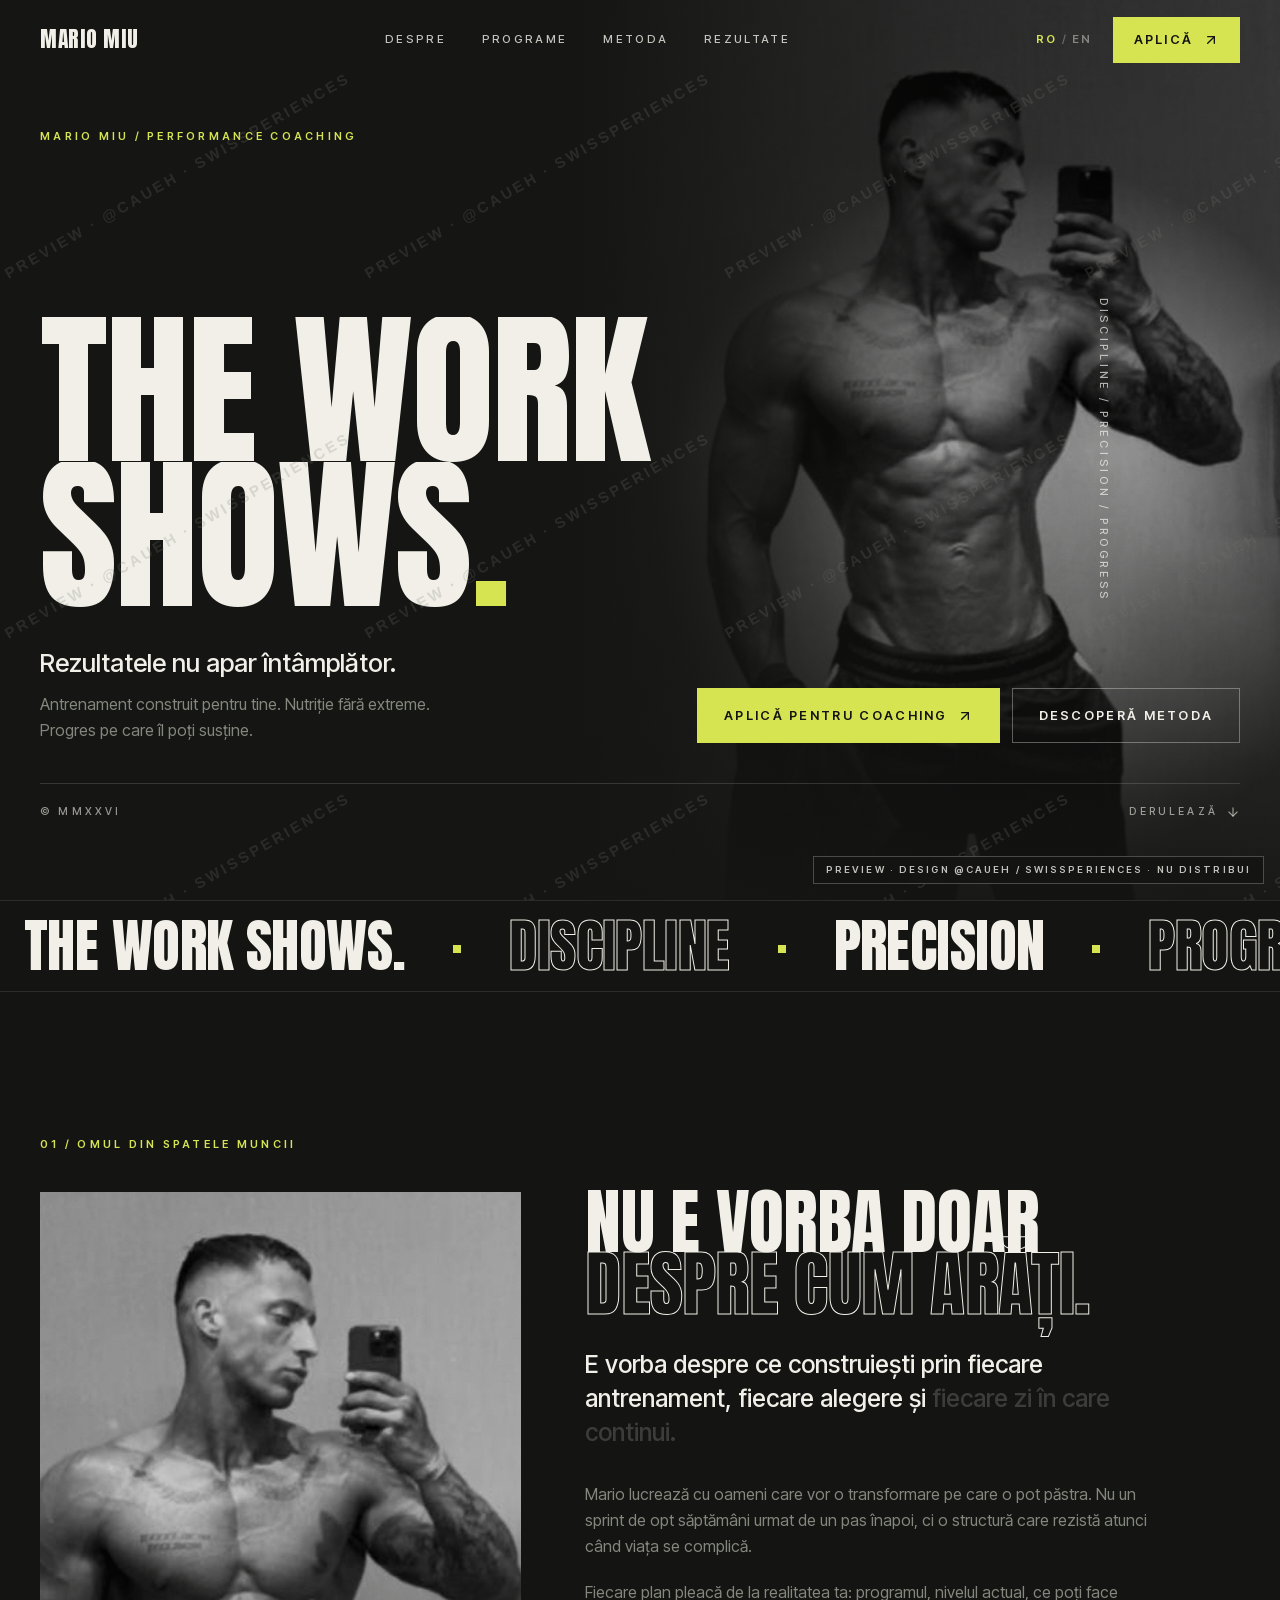
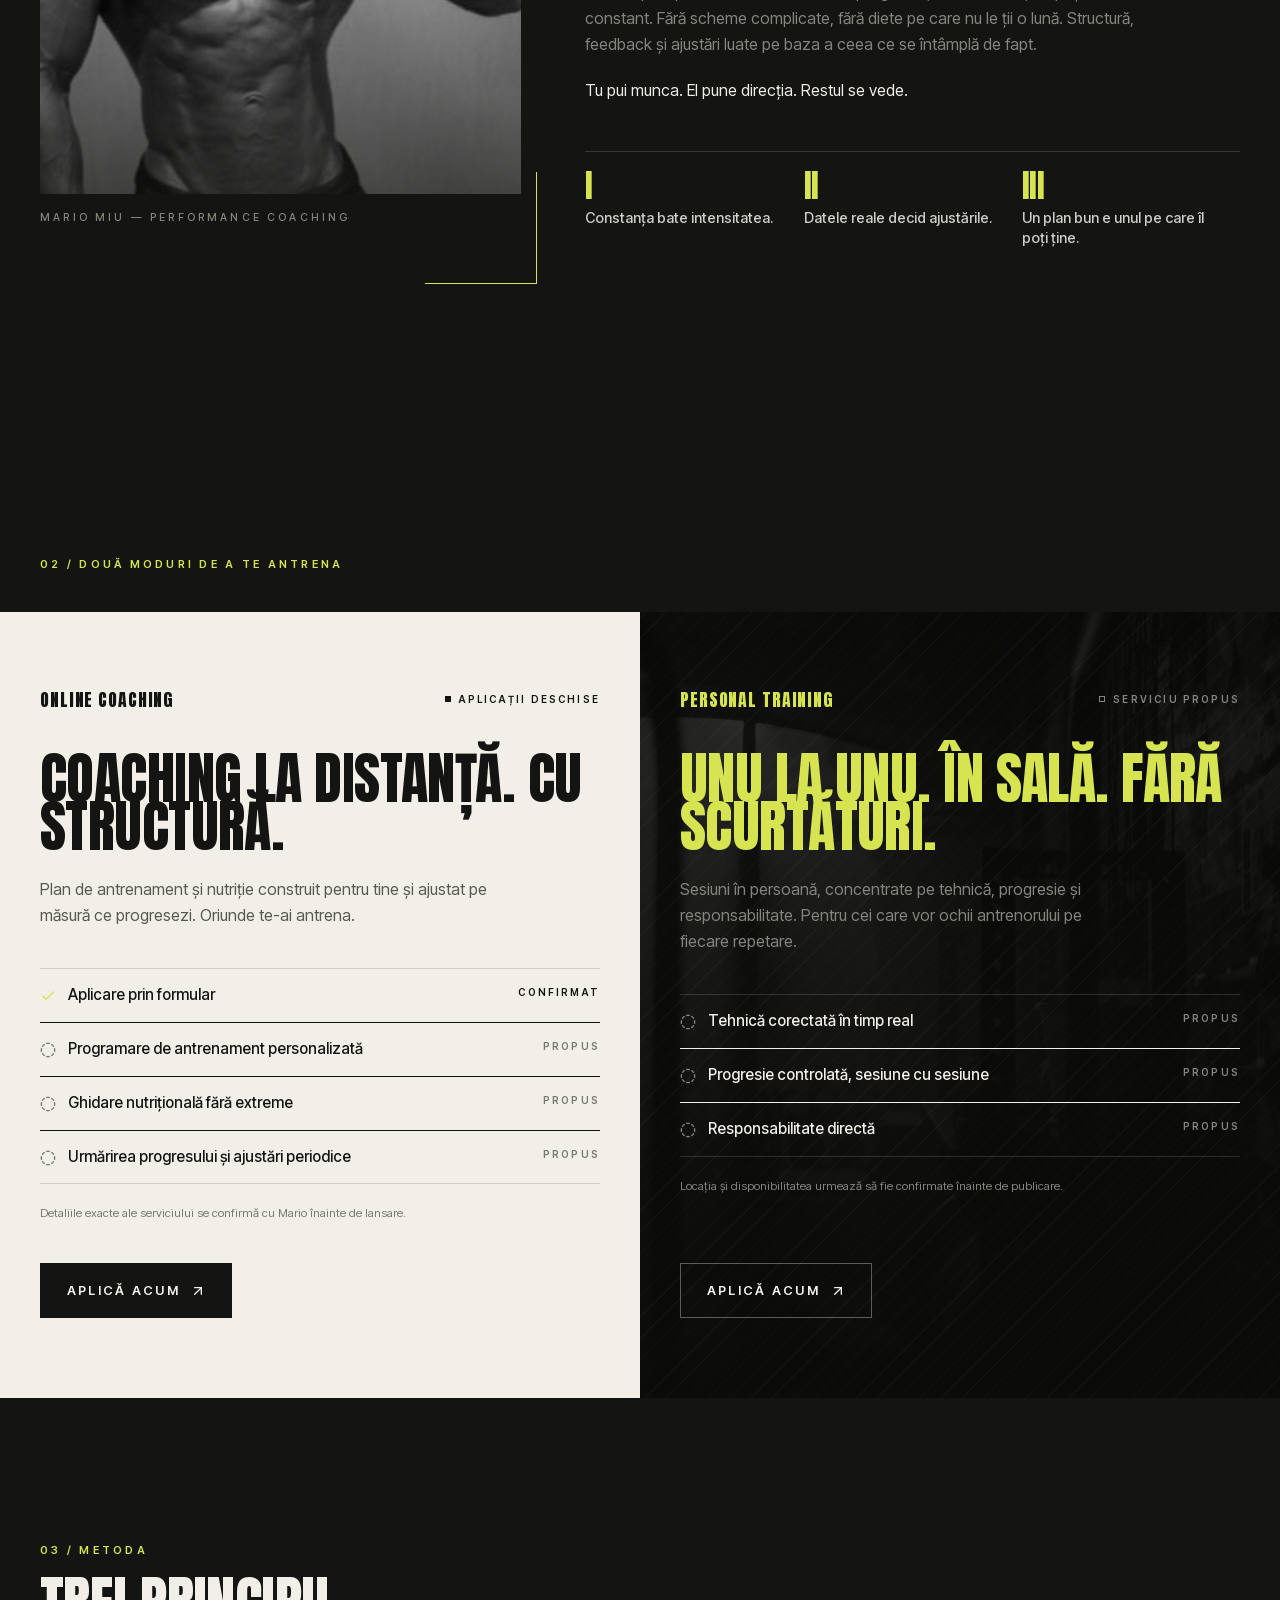
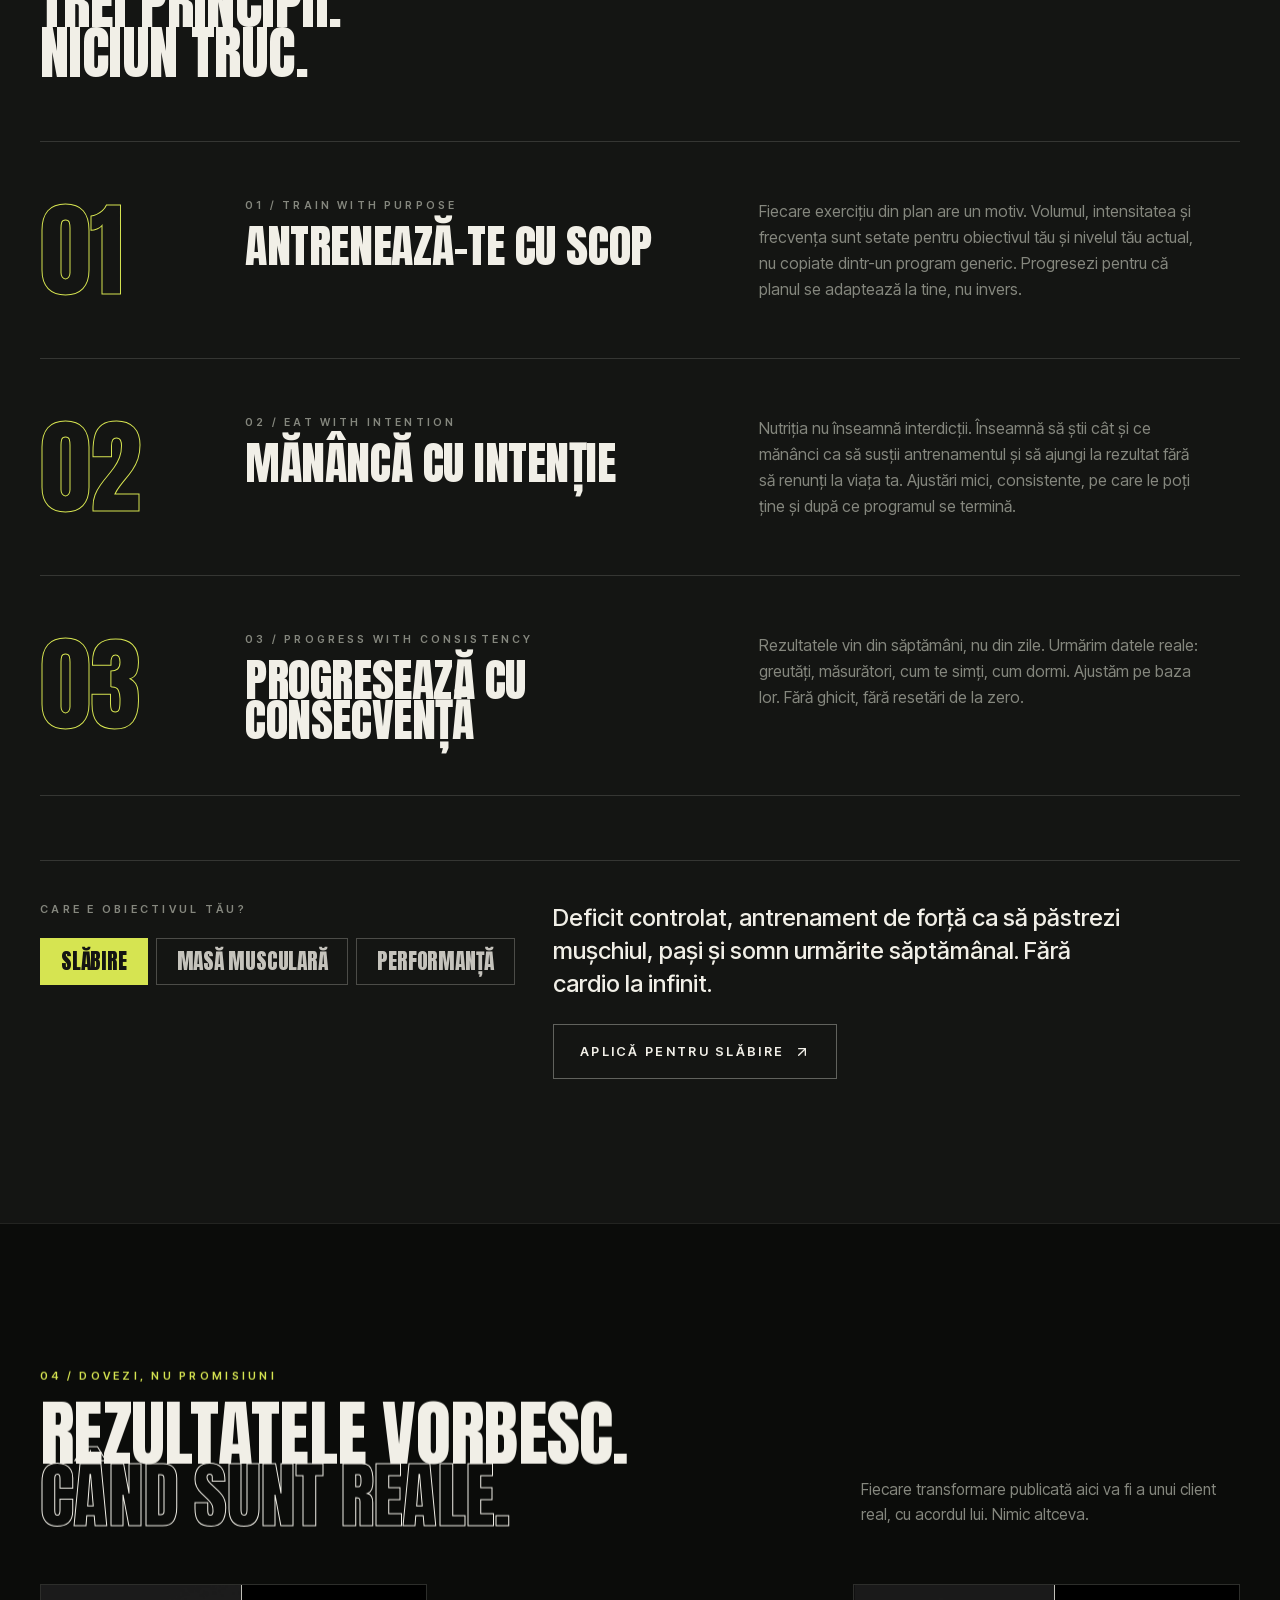
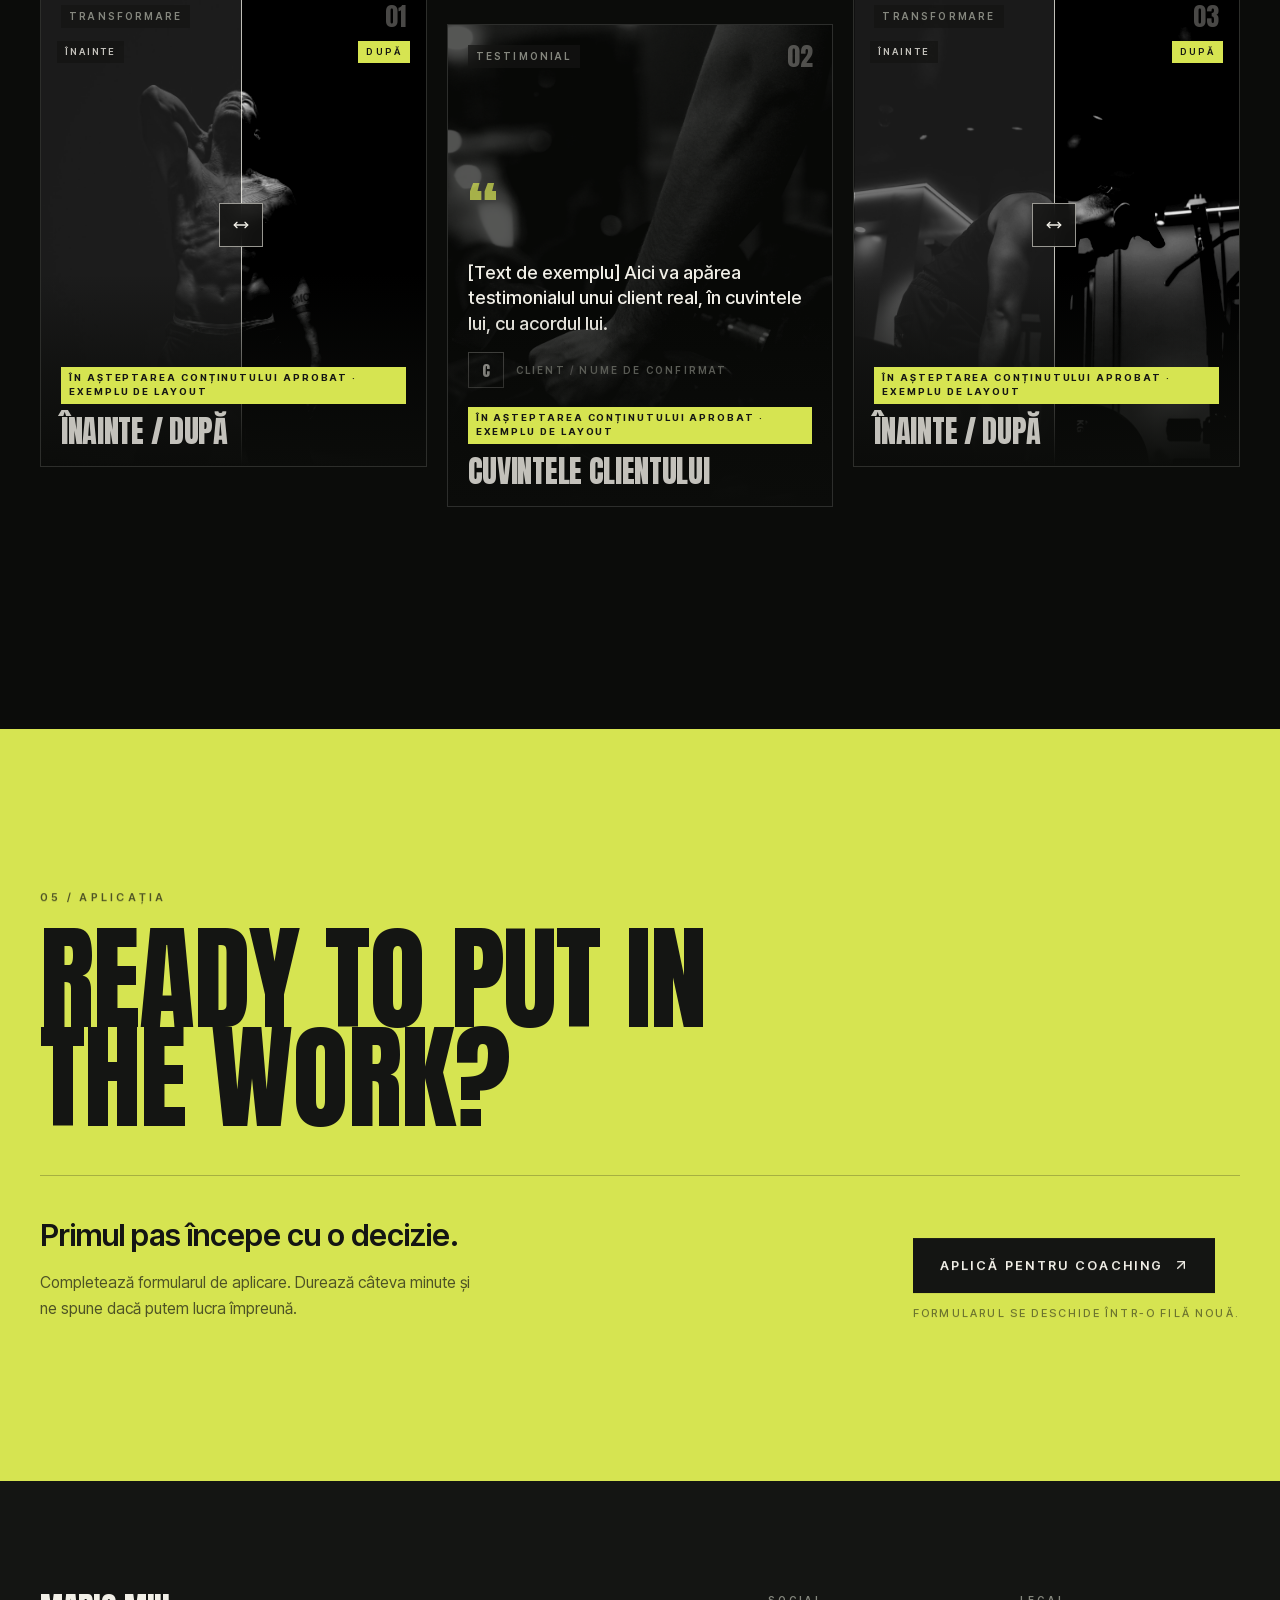
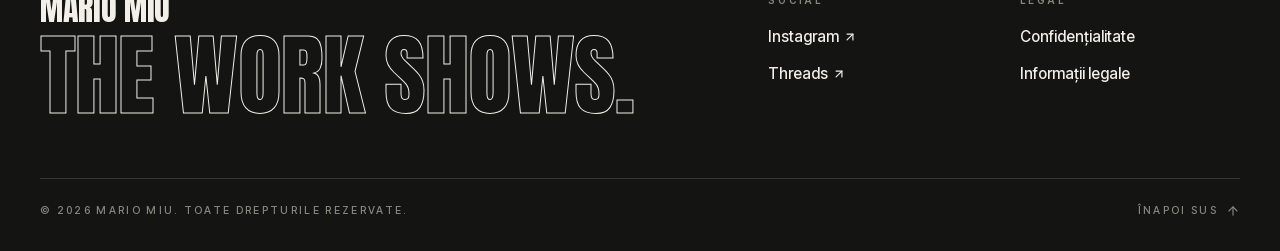
==== commit fd006faf: "preview: stock photos in results and PT panel" ====
--- a/index.html
+++ b/index.html
@@ -1 +1 @@
-<!DOCTYPE html><!--FUSxYsV87zhi7zNdMbYYt--><html lang="ro" class="anton_86e170f2-module__DAZ58G__variable inter_tight_43fc05fd-module__5XBrjq__variable"><head><meta charSet="utf-8"/><meta name="viewport" content="width=device-width, initial-scale=1"/><link rel="preload" href="next/static/media/9e9f04e3c37952ab-s.p.4d24b8e7.woff2" as="font" crossorigin="" type="font/woff2"/><link rel="preload" href="next/static/media/ab57efd000576a30-s.p.37015d44.woff2" as="font" crossorigin="" type="font/woff2"/><link rel="preload" href="next/static/media/b8d1f0a88dfecec3-s.p.cf53ec14.woff2" as="font" crossorigin="" type="font/woff2"/><link rel="preload" href="next/static/media/daf789e4474d0d90-s.p.855fa550.woff2" as="font" crossorigin="" type="font/woff2"/><link rel="preload" as="image" href="images/mario-hero.jpg"/><link rel="stylesheet" href="next/static/chunks/b465eb92c74b085b.css" data-precedence="next"/><link rel="preload" as="script" fetchPriority="low" href="next/static/chunks/9a992631db4082b6.js"/><script src="next/static/chunks/42ad651a4551eb03.js" async=""></script><script src="next/static/chunks/08f9fdaa521f5164.js" async=""></script><script src="next/static/chunks/dabb96c67f92fad5.js" async=""></script><script src="next/static/chunks/turbopack-70fc61dbad4cfcfe.js" async=""></script><script src="next/static/chunks/bba5a893151975d4.js" async=""></script><script src="next/static/chunks/ff1a16fafef87110.js" async=""></script><script src="next/static/chunks/7d5fd19a460be294.js" async=""></script><script src="next/static/chunks/fe28f0537e20904b.js" async=""></script><script src="next/static/chunks/918067de926a79e2.js" async=""></script><meta name="next-size-adjust" content=""/><meta name="theme-color" content="#141513"/><title>Mario Miu — The Work Shows. | Performance Coaching</title><meta name="description" content="Coaching online și antrenament personal construit pentru transformări pe care le poți susține. Antrenament cu scop, nutriție fără extreme, progres cu consecvență."/><meta name="keywords" content="Mario Miu,coaching online,antrenament personal,transformare fizică,performance coaching,fitness România"/><meta name="robots" content="index, follow"/><meta property="og:title" content="Mario Miu — The Work Shows. | Performance Coaching"/><meta property="og:description" content="Coaching online și antrenament personal construit pentru transformări pe care le poți susține. Antrenament cu scop, nutriție fără extreme, progres cu consecvență."/><meta property="og:site_name" content="Mario Miu"/><meta property="og:locale" content="ro_RO"/><meta property="og:image" content="http://localhost:3000/og.png"/><meta property="og:image:width" content="1200"/><meta property="og:image:height" content="630"/><meta property="og:image:alt" content="Mario Miu — The Work Shows."/><meta property="og:locale:alternate" content="en_US"/><meta property="og:type" content="website"/><meta name="twitter:card" content="summary_large_image"/><meta name="twitter:title" content="Mario Miu — The Work Shows. | Performance Coaching"/><meta name="twitter:description" content="Coaching online și antrenament personal construit pentru transformări pe care le poți susține. Antrenament cu scop, nutriție fără extreme, progres cu consecvență."/><meta name="twitter:image" content="http://localhost:3000/og.png"/><link rel="icon" href="/favicon.ico?favicon.0b3bf435.ico" sizes="256x256" type="image/x-icon"/><script src="next/static/chunks/a6dad97d9634a72d.js" noModule=""></script></head><body class="min-h-dvh bg-graphite text-ivory antialiased"><div hidden=""><!--$--><!--/$--></div><header class="fixed inset-x-0 top-0 z-50 transition-colors duration-500 bg-transparent border-b border-transparent"><div class="mx-auto flex h-16 max-w-[1600px] items-center justify-between px-5 md:h-20 md:px-10"><a class="display text-[1.35rem] leading-none tracking-wide" aria-label="Mario Miu" href="index.html">MARIO<span class="text-lime"> </span>MIU</a><nav class="hidden items-center gap-9 md:flex" aria-label="Principal"><a href="#despre" class="link-line text-[0.72rem] font-medium uppercase tracking-[0.2em] text-ivory/80 hover:text-ivory">Despre</a><a href="#programe" class="link-line text-[0.72rem] font-medium uppercase tracking-[0.2em] text-ivory/80 hover:text-ivory">Programe</a><a href="#metoda" class="link-line text-[0.72rem] font-medium uppercase tracking-[0.2em] text-ivory/80 hover:text-ivory">Metoda</a><a href="#rezultate" class="link-line text-[0.72rem] font-medium uppercase tracking-[0.2em] text-ivory/80 hover:text-ivory">Rezultate</a></nav><div class="flex items-center gap-3 md:gap-5"><button type="button" aria-label="Schimbă limba în engleză" class="group flex items-center gap-1 text-[0.72rem] font-semibold uppercase tracking-[0.2em]"><span class="text-lime">RO</span><span class="text-ivory/30">/</span><span class="text-ivory/45 group-hover:text-ivory/80">EN</span></button><a href="https://theperformancelab.tryrisr.app/l/567c01b4-52ca-409c-afd6-6b1a009cd2d5" target="_blank" rel="noopener noreferrer" class="btn btn-primary hidden !px-5 !py-3 md:inline-flex">Aplică<svg xmlns="http://www.w3.org/2000/svg" width="24" height="24" viewBox="0 0 24 24" fill="none" stroke="currentColor" stroke-width="2" stroke-linecap="round" stroke-linejoin="round" class="lucide lucide-arrow-up-right arrow h-4 w-4" aria-hidden="true"><path d="M7 7h10v10"></path><path d="M7 17 17 7"></path></svg></a><button type="button" class="md:hidden flex h-10 w-10 flex-col items-center justify-center gap-[5px]" aria-expanded="false" aria-controls="mobile-menu" aria-label="Meniu"><span class="block h-[2px] w-6 bg-ivory transition-transform duration-300 "></span><span class="block h-[2px] w-6 bg-ivory transition-opacity duration-300 "></span><span class="block h-[2px] w-6 bg-ivory transition-transform duration-300 "></span></button></div></div></header><main><section id="top" class="grain relative isolate min-h-[100svh] overflow-hidden bg-graphite" aria-labelledby="hero-title"><div class="absolute inset-x-0 top-[7.25rem] h-[58svh] lg:inset-y-0 lg:left-auto lg:right-0 lg:h-auto lg:w-[55%]" style="opacity:0;transform:scale(1.04)"><div class="absolute inset-0"><img alt="Mario Miu, portret editorial alb-negru" decoding="async" data-nimg="fill" class="object-cover object-[50%_18%] lg:object-[40%_30%]" style="position:absolute;height:100%;width:100%;left:0;top:0;right:0;bottom:0;color:transparent;filter:grayscale(1) brightness(0.38) contrast(1.15)" src="images/mario-hero.jpg"/><img alt="" aria-hidden="true" decoding="async" data-nimg="fill" class="object-cover object-[50%_18%] lg:object-[40%_30%]" style="position:absolute;height:100%;width:100%;left:0;top:0;right:0;bottom:0;color:transparent;filter:grayscale(1) contrast(1.14) brightness(1.02);-webkit-mask-image:radial-gradient(circle var(--sr, 320px) at var(--sx, 50%) var(--sy, 40%), #000 0%, rgba(0,0,0,.85) 35%, transparent 100%);mask-image:radial-gradient(circle var(--sr, 320px) at var(--sx, 50%) var(--sy, 40%), #000 0%, rgba(0,0,0,.85) 35%, transparent 100%)" src="images/mario-hero.jpg"/></div><div class="absolute inset-0 bg-gradient-to-t from-graphite via-graphite/35 to-transparent lg:hidden"></div><div class="absolute inset-0 hidden bg-gradient-to-r from-graphite via-graphite/25 to-transparent lg:block"></div><div class="absolute inset-0 hidden bg-gradient-to-t from-graphite/90 via-transparent to-transparent lg:block"></div></div><div class="absolute right-6 top-1/2 z-10 hidden -translate-y-1/2 lg:block" aria-hidden="true" style="opacity:0;transform:translateY(24px)"><p class="rotate-90 origin-center whitespace-nowrap text-[0.68rem] font-medium tracking-[0.34em] text-ivory/70">DISCIPLINE  /  PRECISION  /  PROGRESS</p></div><div class="relative z-10 mx-auto flex min-h-[100svh] max-w-[1600px] flex-col px-5 pb-10 pt-24 md:px-10 lg:pt-32"><p class="text-[0.68rem] font-semibold uppercase tracking-[0.3em] text-lime" style="opacity:0;transform:translateY(24px)">MARIO MIU / PERFORMANCE COACHING</p><div class="mt-[34svh] lg:mt-auto lg:pb-10"><h1 id="hero-title" class="display text-[clamp(5.2rem,21vw,9rem)] lg:text-[clamp(8rem,13.2vw,14rem)]"><span class="block overflow-hidden pb-[0.08em] -mb-[0.08em]"><span class="block" style="transform:translateY(110%)">THE WORK</span></span><span class="block overflow-hidden pb-[0.08em] -mb-[0.08em]"><span class="block" style="transform:translateY(110%)">SHOWS<span class="text-lime">.</span></span></span></h1><div class="mt-8 grid gap-8 lg:mt-10 lg:grid-cols-12 lg:items-end"><div class="lg:col-span-6" style="opacity:0;transform:translateY(24px)"><p class="text-[1.35rem] font-medium leading-tight text-ivory md:text-[1.6rem]">Rezultatele nu apar întâmplător.</p><p class="mt-3 max-w-md text-[0.98rem] leading-relaxed text-stone md:text-base">Antrenament construit pentru tine. Nutriție fără extreme. Progres pe care îl poți susține.</p></div><div class="flex flex-col gap-3 sm:flex-row sm:items-center lg:col-span-6 lg:justify-end" style="opacity:0;transform:translateY(24px)"><a href="https://theperformancelab.tryrisr.app/l/567c01b4-52ca-409c-afd6-6b1a009cd2d5" target="_blank" rel="noopener noreferrer" class="btn btn-primary justify-center">Aplică pentru coaching<svg xmlns="http://www.w3.org/2000/svg" width="24" height="24" viewBox="0 0 24 24" fill="none" stroke="currentColor" stroke-width="2" stroke-linecap="round" stroke-linejoin="round" class="lucide lucide-arrow-up-right arrow h-4 w-4" aria-hidden="true"><path d="M7 7h10v10"></path><path d="M7 17 17 7"></path></svg></a><a href="#metoda" class="btn btn-ghost justify-center">Descoperă metoda</a></div></div><div class="mt-10 flex items-center justify-between border-t border-ivory/15 pt-5 text-[0.66rem] font-medium tracking-[0.3em] text-ivory/60" style="opacity:0;transform:translateY(24px)"><p class="lg:hidden">DISCIPLINE / PRECISION / PROGRESS</p><p class="hidden lg:block">© MMXXVI</p><a href="#despre" class="flex items-center gap-2 uppercase hover:text-ivory">Derulează<svg xmlns="http://www.w3.org/2000/svg" width="24" height="24" viewBox="0 0 24 24" fill="none" stroke="currentColor" stroke-width="2" stroke-linecap="round" stroke-linejoin="round" class="lucide lucide-arrow-down h-3.5 w-3.5 motion-safe:animate-bounce" aria-hidden="true"><path d="M12 5v14"></path><path d="m19 12-7 7-7-7"></path></svg></a></div></div></div></section><div class="relative overflow-hidden border-y border-ivory/10 bg-graphite py-4" aria-hidden="true"><div class="marquee-track flex w-max whitespace-nowrap"><span class="display mx-6 text-[2.6rem] leading-none md:text-[3.6rem] text-ivory">THE WORK SHOWS.<span class="ml-12 inline-block h-2 w-2 bg-lime align-middle"></span></span><span class="display mx-6 text-[2.6rem] leading-none md:text-[3.6rem] outline-text">DISCIPLINE<span class="ml-12 inline-block h-2 w-2 bg-lime align-middle"></span></span><span class="display mx-6 text-[2.6rem] leading-none md:text-[3.6rem] text-ivory">PRECISION<span class="ml-12 inline-block h-2 w-2 bg-lime align-middle"></span></span><span class="display mx-6 text-[2.6rem] leading-none md:text-[3.6rem] outline-text">PROGRESS<span class="ml-12 inline-block h-2 w-2 bg-lime align-middle"></span></span><span class="display mx-6 text-[2.6rem] leading-none md:text-[3.6rem] text-ivory">THE WORK SHOWS.<span class="ml-12 inline-block h-2 w-2 bg-lime align-middle"></span></span><span class="display mx-6 text-[2.6rem] leading-none md:text-[3.6rem] outline-text">DISCIPLINE<span class="ml-12 inline-block h-2 w-2 bg-lime align-middle"></span></span><span class="display mx-6 text-[2.6rem] leading-none md:text-[3.6rem] text-ivory">PRECISION<span class="ml-12 inline-block h-2 w-2 bg-lime align-middle"></span></span><span class="display mx-6 text-[2.6rem] leading-none md:text-[3.6rem] outline-text">PROGRESS<span class="ml-12 inline-block h-2 w-2 bg-lime align-middle"></span></span></div></div><section id="despre" class="relative scroll-mt-20 bg-graphite px-5 py-24 md:px-10 md:py-36" aria-labelledby="about-title"><div class="mx-auto max-w-[1600px]"><div style="opacity:0;transform:translateY(28px)"><p class="text-[0.68rem] font-semibold uppercase tracking-[0.3em] text-lime">01 / Omul din spatele muncii</p></div><div class="mt-10 grid gap-12 lg:grid-cols-12 lg:gap-8"><div class="relative lg:col-span-5 lg:col-start-1" style="opacity:0;transform:translateY(28px)"><div class="grain relative aspect-[4/5] w-full overflow-hidden bg-ink"><img alt="Mario Miu, portret editorial alb-negru" loading="lazy" decoding="async" data-nimg="fill" class="photo-editorial object-cover object-[60%_10%] scale-[1.45] origin-[60%_10%]" style="position:absolute;height:100%;width:100%;left:0;top:0;right:0;bottom:0;color:transparent" src="images/mario-hero.jpg"/><div class="absolute inset-0 bg-gradient-to-t from-graphite/70 via-transparent to-transparent"></div></div><div class="pointer-events-none absolute -bottom-4 -right-4 hidden h-28 w-28 border-r border-b border-lime lg:block" aria-hidden="true"></div><p class="mt-4 text-[0.66rem] font-medium uppercase tracking-[0.3em] text-stone">Mario Miu — <!-- -->PERFORMANCE COACHING</p></div><div class="lg:col-span-7 lg:col-start-6 lg:pl-8"><div style="opacity:0;transform:translateY(28px)"><h2 id="about-title" class="display text-[clamp(2.8rem,9vw,4.2rem)] lg:text-[clamp(4rem,5.6vw,6rem)]">NU E VORBA DOAR<br/><span class="outline-text">DESPRE CUM ARĂȚI.</span></h2></div><p class="mt-8 max-w-xl text-[1.3rem] font-medium leading-snug text-ivory md:text-[1.55rem]"><span class="inline-block whitespace-nowrap" style="opacity:0.18">E<!-- --> </span><span class="inline-block whitespace-nowrap" style="opacity:0.18">vorba<!-- --> </span><span class="inline-block whitespace-nowrap" style="opacity:0.18">despre<!-- --> </span><span class="inline-block whitespace-nowrap" style="opacity:0.18">ce<!-- --> </span><span class="inline-block whitespace-nowrap" style="opacity:0.18">construiești<!-- --> </span><span class="inline-block whitespace-nowrap" style="opacity:0.18">prin<!-- --> </span><span class="inline-block whitespace-nowrap" style="opacity:0.18">fiecare<!-- --> </span><span class="inline-block whitespace-nowrap" style="opacity:0.18">antrenament,<!-- --> </span><span class="inline-block whitespace-nowrap" style="opacity:0.18">fiecare<!-- --> </span><span class="inline-block whitespace-nowrap" style="opacity:0.18">alegere<!-- --> </span><span class="inline-block whitespace-nowrap" style="opacity:0.18">și<!-- --> </span><span class="inline-block whitespace-nowrap" style="opacity:0.18">fiecare<!-- --> </span><span class="inline-block whitespace-nowrap" style="opacity:0.18">zi<!-- --> </span><span class="inline-block whitespace-nowrap" style="opacity:0.18">în<!-- --> </span><span class="inline-block whitespace-nowrap" style="opacity:0.18">care<!-- --> </span><span class="inline-block whitespace-nowrap" style="opacity:0.18">continui.<!-- --> </span></p><div style="opacity:0;transform:translateY(28px)"><div class="mt-8 max-w-xl space-y-5 text-[0.98rem] leading-relaxed text-stone md:text-base"><p>Mario lucrează cu oameni care vor o transformare pe care o pot păstra. Nu un sprint de opt săptămâni urmat de un pas înapoi, ci o structură care rezistă atunci când viața se complică.</p><p>Fiecare plan pleacă de la realitatea ta: programul, nivelul actual, ce poți face constant. Fără scheme complicate, fără diete pe care nu le ții o lună. Structură, feedback și ajustări luate pe baza a ceea ce se întâmplă de fapt.</p><p class="text-ivory">Tu pui munca. El pune direcția. Restul se vede.</p></div></div><ul class="mt-12 grid gap-0 border-t border-ivory/15 sm:grid-cols-3"><div style="opacity:0;transform:translateY(28px)"><li class="border-b border-ivory/15 py-5 sm:border-b-0 sm:border-r sm:pr-6 sm:last:border-r-0"><span class="display block text-[2rem] text-lime">I</span><span class="mt-2 block text-[0.9rem] font-medium leading-snug text-ivory/85">Constanța bate intensitatea.</span></li></div><div style="opacity:0;transform:translateY(28px)"><li class="border-b border-ivory/15 py-5 sm:border-b-0 sm:border-r sm:pr-6 sm:last:border-r-0"><span class="display block text-[2rem] text-lime">II</span><span class="mt-2 block text-[0.9rem] font-medium leading-snug text-ivory/85">Datele reale decid ajustările.</span></li></div><div style="opacity:0;transform:translateY(28px)"><li class="border-b border-ivory/15 py-5 sm:border-b-0 sm:border-r sm:pr-6 sm:last:border-r-0"><span class="display block text-[2rem] text-lime">III</span><span class="mt-2 block text-[0.9rem] font-medium leading-snug text-ivory/85">Un plan bun e unul pe care îl poți ține.</span></li></div></ul></div></div></div></section><section id="programe" class="scroll-mt-20" aria-labelledby="ways-title"><div class="mx-auto max-w-[1600px] px-5 pt-24 md:px-10 md:pt-36"><div style="opacity:0;transform:translateY(28px)"><p class="text-[0.68rem] font-semibold uppercase tracking-[0.3em] text-lime">02 / Două moduri de a te antrena</p><h2 id="ways-title" class="sr-only">02 / Două moduri de a te antrena</h2></div></div><div class="mt-10 grid lg:grid-cols-2"><div class="bg-ivory text-graphite" style="opacity:0;transform:none"><article class="flex h-full flex-col px-5 py-14 md:px-10 md:py-20 lg:min-h-[760px]"><div class="flex items-center justify-between"><p class="display text-[1.1rem] tracking-wider">Online Coaching</p><p class="flex items-center gap-2 text-[0.62rem] font-semibold uppercase tracking-[0.22em]"><span class="h-1.5 w-1.5 bg-graphite" aria-hidden="true"></span>Aplicații deschise</p></div><h3 class="display mt-12 text-[clamp(3rem,9.5vw,4.4rem)] lg:text-[clamp(3.4rem,4.4vw,5.4rem)]">COACHING LA DISTANȚĂ. CU STRUCTURĂ.</h3><p class="mt-6 max-w-md text-[1rem] leading-relaxed text-graphite/70">Plan de antrenament și nutriție construit pentru tine și ajustat pe măsură ce progresezi. Oriunde te-ai antrena.</p><ul class="mt-10 divide-y border-graphite/15 border-y border-graphite/15"><li class="flex items-start justify-between gap-6 py-4"><span class="flex items-start gap-3 text-[0.95rem] font-medium leading-snug"><svg xmlns="http://www.w3.org/2000/svg" width="24" height="24" viewBox="0 0 24 24" fill="none" stroke="currentColor" stroke-width="2" stroke-linecap="round" stroke-linejoin="round" class="lucide lucide-check mt-[3px] h-4 w-4 shrink-0 text-lime" aria-hidden="true"><path d="M20 6 9 17l-5-5"></path></svg>Aplicare prin formular</span><span class="shrink-0 text-[0.62rem] font-semibold uppercase tracking-[0.22em] text-graphite">Confirmat</span></li><li class="flex items-start justify-between gap-6 py-4"><span class="flex items-start gap-3 text-[0.95rem] font-medium leading-snug"><svg xmlns="http://www.w3.org/2000/svg" width="24" height="24" viewBox="0 0 24 24" fill="none" stroke="currentColor" stroke-width="2" stroke-linecap="round" stroke-linejoin="round" class="lucide lucide-circle-dashed mt-[3px] h-4 w-4 shrink-0 text-graphite/55" aria-hidden="true"><path d="M10.1 2.182a10 10 0 0 1 3.8 0"></path><path d="M13.9 21.818a10 10 0 0 1-3.8 0"></path><path d="M17.609 3.721a10 10 0 0 1 2.69 2.7"></path><path d="M2.182 13.9a10 10 0 0 1 0-3.8"></path><path d="M20.279 17.609a10 10 0 0 1-2.7 2.69"></path><path d="M21.818 10.1a10 10 0 0 1 0 3.8"></path><path d="M3.721 6.391a10 10 0 0 1 2.7-2.69"></path><path d="M6.391 20.279a10 10 0 0 1-2.69-2.7"></path></svg>Programare de antrenament personalizată</span><span class="shrink-0 text-[0.62rem] font-semibold uppercase tracking-[0.22em] text-graphite/55">Propus</span></li><li class="flex items-start justify-between gap-6 py-4"><span class="flex items-start gap-3 text-[0.95rem] font-medium leading-snug"><svg xmlns="http://www.w3.org/2000/svg" width="24" height="24" viewBox="0 0 24 24" fill="none" stroke="currentColor" stroke-width="2" stroke-linecap="round" stroke-linejoin="round" class="lucide lucide-circle-dashed mt-[3px] h-4 w-4 shrink-0 text-graphite/55" aria-hidden="true"><path d="M10.1 2.182a10 10 0 0 1 3.8 0"></path><path d="M13.9 21.818a10 10 0 0 1-3.8 0"></path><path d="M17.609 3.721a10 10 0 0 1 2.69 2.7"></path><path d="M2.182 13.9a10 10 0 0 1 0-3.8"></path><path d="M20.279 17.609a10 10 0 0 1-2.7 2.69"></path><path d="M21.818 10.1a10 10 0 0 1 0 3.8"></path><path d="M3.721 6.391a10 10 0 0 1 2.7-2.69"></path><path d="M6.391 20.279a10 10 0 0 1-2.69-2.7"></path></svg>Ghidare nutrițională fără extreme</span><span class="shrink-0 text-[0.62rem] font-semibold uppercase tracking-[0.22em] text-graphite/55">Propus</span></li><li class="flex items-start justify-between gap-6 py-4"><span class="flex items-start gap-3 text-[0.95rem] font-medium leading-snug"><svg xmlns="http://www.w3.org/2000/svg" width="24" height="24" viewBox="0 0 24 24" fill="none" stroke="currentColor" stroke-width="2" stroke-linecap="round" stroke-linejoin="round" class="lucide lucide-circle-dashed mt-[3px] h-4 w-4 shrink-0 text-graphite/55" aria-hidden="true"><path d="M10.1 2.182a10 10 0 0 1 3.8 0"></path><path d="M13.9 21.818a10 10 0 0 1-3.8 0"></path><path d="M17.609 3.721a10 10 0 0 1 2.69 2.7"></path><path d="M2.182 13.9a10 10 0 0 1 0-3.8"></path><path d="M20.279 17.609a10 10 0 0 1-2.7 2.69"></path><path d="M21.818 10.1a10 10 0 0 1 0 3.8"></path><path d="M3.721 6.391a10 10 0 0 1 2.7-2.69"></path><path d="M6.391 20.279a10 10 0 0 1-2.69-2.7"></path></svg>Urmărirea progresului și ajustări periodice</span><span class="shrink-0 text-[0.62rem] font-semibold uppercase tracking-[0.22em] text-graphite/55">Propus</span></li></ul><p class="mt-5 text-[0.72rem] leading-relaxed text-graphite/55">Detaliile exacte ale serviciului se confirmă cu Mario înainte de lansare.</p><div class="mt-auto pt-10"><a href="https://theperformancelab.tryrisr.app/l/567c01b4-52ca-409c-afd6-6b1a009cd2d5" target="_blank" rel="noopener noreferrer" class="btn btn-dark">Aplică acum<svg xmlns="http://www.w3.org/2000/svg" width="24" height="24" viewBox="0 0 24 24" fill="none" stroke="currentColor" stroke-width="2" stroke-linecap="round" stroke-linejoin="round" class="lucide lucide-arrow-up-right arrow h-4 w-4" aria-hidden="true"><path d="M7 7h10v10"></path><path d="M7 17 17 7"></path></svg></a></div></article></div><div class="relative bg-ink text-ivory" style="opacity:0;transform:none"><div class="hatch absolute inset-0 opacity-60" aria-hidden="true"></div><article class="relative flex h-full flex-col px-5 py-14 md:px-10 md:py-20 lg:min-h-[760px]"><div class="flex items-center justify-between"><p class="display text-[1.1rem] tracking-wider text-lime">Personal Training</p><p class="flex items-center gap-2 text-[0.62rem] font-semibold uppercase tracking-[0.22em] text-stone"><span class="h-1.5 w-1.5 border border-stone" aria-hidden="true"></span>Serviciu propus</p></div><h3 class="display mt-12 text-[clamp(3rem,9.5vw,4.4rem)] text-lime lg:text-[clamp(3.4rem,4.4vw,5.4rem)]">UNU LA UNU. ÎN SALĂ. FĂRĂ SCURTĂTURI.</h3><p class="mt-6 max-w-md text-[1rem] leading-relaxed text-stone">Sesiuni în persoană, concentrate pe tehnică, progresie și responsabilitate. Pentru cei care vor ochii antrenorului pe fiecare repetare.</p><ul class="mt-10 divide-y border-ivory/15 border-y border-ivory/15"><li class="flex items-start justify-between gap-6 py-4"><span class="flex items-start gap-3 text-[0.95rem] font-medium leading-snug"><svg xmlns="http://www.w3.org/2000/svg" width="24" height="24" viewBox="0 0 24 24" fill="none" stroke="currentColor" stroke-width="2" stroke-linecap="round" stroke-linejoin="round" class="lucide lucide-circle-dashed mt-[3px] h-4 w-4 shrink-0 text-stone" aria-hidden="true"><path d="M10.1 2.182a10 10 0 0 1 3.8 0"></path><path d="M13.9 21.818a10 10 0 0 1-3.8 0"></path><path d="M17.609 3.721a10 10 0 0 1 2.69 2.7"></path><path d="M2.182 13.9a10 10 0 0 1 0-3.8"></path><path d="M20.279 17.609a10 10 0 0 1-2.7 2.69"></path><path d="M21.818 10.1a10 10 0 0 1 0 3.8"></path><path d="M3.721 6.391a10 10 0 0 1 2.7-2.69"></path><path d="M6.391 20.279a10 10 0 0 1-2.69-2.7"></path></svg>Tehnică corectată în timp real</span><span class="shrink-0 text-[0.62rem] font-semibold uppercase tracking-[0.22em] text-stone">Propus</span></li><li class="flex items-start justify-between gap-6 py-4"><span class="flex items-start gap-3 text-[0.95rem] font-medium leading-snug"><svg xmlns="http://www.w3.org/2000/svg" width="24" height="24" viewBox="0 0 24 24" fill="none" stroke="currentColor" stroke-width="2" stroke-linecap="round" stroke-linejoin="round" class="lucide lucide-circle-dashed mt-[3px] h-4 w-4 shrink-0 text-stone" aria-hidden="true"><path d="M10.1 2.182a10 10 0 0 1 3.8 0"></path><path d="M13.9 21.818a10 10 0 0 1-3.8 0"></path><path d="M17.609 3.721a10 10 0 0 1 2.69 2.7"></path><path d="M2.182 13.9a10 10 0 0 1 0-3.8"></path><path d="M20.279 17.609a10 10 0 0 1-2.7 2.69"></path><path d="M21.818 10.1a10 10 0 0 1 0 3.8"></path><path d="M3.721 6.391a10 10 0 0 1 2.7-2.69"></path><path d="M6.391 20.279a10 10 0 0 1-2.69-2.7"></path></svg>Progresie controlată, sesiune cu sesiune</span><span class="shrink-0 text-[0.62rem] font-semibold uppercase tracking-[0.22em] text-stone">Propus</span></li><li class="flex items-start justify-between gap-6 py-4"><span class="flex items-start gap-3 text-[0.95rem] font-medium leading-snug"><svg xmlns="http://www.w3.org/2000/svg" width="24" height="24" viewBox="0 0 24 24" fill="none" stroke="currentColor" stroke-width="2" stroke-linecap="round" stroke-linejoin="round" class="lucide lucide-circle-dashed mt-[3px] h-4 w-4 shrink-0 text-stone" aria-hidden="true"><path d="M10.1 2.182a10 10 0 0 1 3.8 0"></path><path d="M13.9 21.818a10 10 0 0 1-3.8 0"></path><path d="M17.609 3.721a10 10 0 0 1 2.69 2.7"></path><path d="M2.182 13.9a10 10 0 0 1 0-3.8"></path><path d="M20.279 17.609a10 10 0 0 1-2.7 2.69"></path><path d="M21.818 10.1a10 10 0 0 1 0 3.8"></path><path d="M3.721 6.391a10 10 0 0 1 2.7-2.69"></path><path d="M6.391 20.279a10 10 0 0 1-2.69-2.7"></path></svg>Responsabilitate directă</span><span class="shrink-0 text-[0.62rem] font-semibold uppercase tracking-[0.22em] text-stone">Propus</span></li></ul><p class="mt-5 text-[0.72rem] leading-relaxed text-stone">Locația și disponibilitatea urmează să fie confirmate înainte de publicare.</p><div class="mt-auto pt-10"><a href="https://theperformancelab.tryrisr.app/l/567c01b4-52ca-409c-afd6-6b1a009cd2d5" target="_blank" rel="noopener noreferrer" class="btn btn-ghost">Aplică acum<svg xmlns="http://www.w3.org/2000/svg" width="24" height="24" viewBox="0 0 24 24" fill="none" stroke="currentColor" stroke-width="2" stroke-linecap="round" stroke-linejoin="round" class="lucide lucide-arrow-up-right arrow h-4 w-4" aria-hidden="true"><path d="M7 7h10v10"></path><path d="M7 17 17 7"></path></svg></a></div></article></div></div></section><section id="metoda" class="scroll-mt-20 bg-graphite px-5 py-24 md:px-10 md:py-36" aria-labelledby="method-title"><div class="mx-auto max-w-[1600px]"><div class="grid gap-6 lg:grid-cols-12"><div class="lg:col-span-4" style="opacity:0;transform:translateY(28px)"><p class="text-[0.68rem] font-semibold uppercase tracking-[0.3em] text-lime">03 / Metoda</p><h2 id="method-title" class="display mt-5 text-[clamp(2.6rem,8vw,3.6rem)] lg:text-[3.6rem]">Trei principii. Niciun truc.</h2></div></div><ol class="mt-16 border-t border-ivory/15"><div style="opacity:0;transform:translateY(28px)"><li class="group grid gap-6 border-b border-ivory/15 py-10 md:grid-cols-12 md:gap-8 md:py-14"><span class="display outline-lime text-[4.2rem] leading-none transition-colors duration-500 group-hover:text-lime md:col-span-2 md:text-[6.5rem]" aria-hidden="true">01</span><div class="md:col-span-5"><p class="text-[0.66rem] font-semibold uppercase tracking-[0.3em] text-stone">01<!-- --> / <!-- -->Train with purpose</p><h3 class="display mt-3 text-[clamp(2.2rem,7vw,3rem)] md:text-[clamp(2.6rem,3.6vw,4rem)]">ANTRENEAZĂ-TE CU SCOP</h3></div><p class="max-w-md text-[0.98rem] leading-relaxed text-stone md:col-span-5 md:text-base">Fiecare exercițiu din plan are un motiv. Volumul, intensitatea și frecvența sunt setate pentru obiectivul tău și nivelul tău actual, nu copiate dintr-un program generic. Progresezi pentru că planul se adaptează la tine, nu invers.</p></li></div><div style="opacity:0;transform:translateY(28px)"><li class="group grid gap-6 border-b border-ivory/15 py-10 md:grid-cols-12 md:gap-8 md:py-14"><span class="display outline-lime text-[4.2rem] leading-none transition-colors duration-500 group-hover:text-lime md:col-span-2 md:text-[6.5rem]" aria-hidden="true">02</span><div class="md:col-span-5"><p class="text-[0.66rem] font-semibold uppercase tracking-[0.3em] text-stone">02<!-- --> / <!-- -->Eat with intention</p><h3 class="display mt-3 text-[clamp(2.2rem,7vw,3rem)] md:text-[clamp(2.6rem,3.6vw,4rem)]">MĂNÂNCĂ CU INTENȚIE</h3></div><p class="max-w-md text-[0.98rem] leading-relaxed text-stone md:col-span-5 md:text-base">Nutriția nu înseamnă interdicții. Înseamnă să știi cât și ce mănânci ca să susții antrenamentul și să ajungi la rezultat fără să renunți la viața ta. Ajustări mici, consistente, pe care le poți ține și după ce programul se termină.</p></li></div><div style="opacity:0;transform:translateY(28px)"><li class="group grid gap-6 border-b border-ivory/15 py-10 md:grid-cols-12 md:gap-8 md:py-14"><span class="display outline-lime text-[4.2rem] leading-none transition-colors duration-500 group-hover:text-lime md:col-span-2 md:text-[6.5rem]" aria-hidden="true">03</span><div class="md:col-span-5"><p class="text-[0.66rem] font-semibold uppercase tracking-[0.3em] text-stone">03<!-- --> / <!-- -->Progress with consistency</p><h3 class="display mt-3 text-[clamp(2.2rem,7vw,3rem)] md:text-[clamp(2.6rem,3.6vw,4rem)]">PROGRESEAZĂ CU CONSECVENȚĂ</h3></div><p class="max-w-md text-[0.98rem] leading-relaxed text-stone md:col-span-5 md:text-base">Rezultatele vin din săptămâni, nu din zile. Urmărim datele reale: greutăți, măsurători, cum te simți, cum dormi. Ajustăm pe baza lor. Fără ghicit, fără resetări de la zero.</p></li></div></ol><div style="opacity:0;transform:translateY(28px)"><div class="mt-16 border-t border-ivory/15 pt-10 lg:grid lg:grid-cols-12 lg:gap-8"><div class="lg:col-span-5"><p class="text-[0.68rem] font-semibold uppercase tracking-[0.3em] text-stone">Care e obiectivul tău?</p><div role="tablist" aria-label="Care e obiectivul tău?" class="mt-5 flex flex-wrap gap-2"><button role="tab" type="button" aria-selected="true" class="display border px-5 py-3 text-[1.35rem] leading-none transition-colors duration-300 border-lime bg-lime text-graphite">Slăbire</button><button role="tab" type="button" aria-selected="false" class="display border px-5 py-3 text-[1.35rem] leading-none transition-colors duration-300 border-ivory/25 text-ivory/80 hover:border-ivory hover:text-ivory">Masă musculară</button><button role="tab" type="button" aria-selected="false" class="display border px-5 py-3 text-[1.35rem] leading-none transition-colors duration-300 border-ivory/25 text-ivory/80 hover:border-ivory hover:text-ivory">Performanță</button></div></div><div class="mt-8 lg:col-span-7 lg:mt-0"><div role="tabpanel" style="opacity:0;transform:translateY(10px)"><p class="max-w-xl text-[1.25rem] font-medium leading-snug text-ivory md:text-[1.5rem]">Deficit controlat, antrenament de forță ca să păstrezi mușchiul, pași și somn urmărite săptămânal. Fără cardio la infinit.</p><a href="https://theperformancelab.tryrisr.app/l/567c01b4-52ca-409c-afd6-6b1a009cd2d5" target="_blank" rel="noopener noreferrer" class="btn btn-ghost mt-6">Aplică pentru<!-- --> <!-- -->slăbire<svg xmlns="http://www.w3.org/2000/svg" width="24" height="24" viewBox="0 0 24 24" fill="none" stroke="currentColor" stroke-width="2" stroke-linecap="round" stroke-linejoin="round" class="lucide lucide-arrow-up-right arrow h-4 w-4" aria-hidden="true"><path d="M7 7h10v10"></path><path d="M7 17 17 7"></path></svg></a></div></div></div></div></div></section><section id="rezultate" class="scroll-mt-20 border-t border-ivory/10 bg-ink px-5 py-24 md:px-10 md:py-36" aria-labelledby="proof-title"><div class="mx-auto max-w-[1600px]"><div class="grid gap-8 lg:grid-cols-12 lg:items-end"><div class="lg:col-span-8" style="opacity:0;transform:translateY(28px)"><p class="text-[0.68rem] font-semibold uppercase tracking-[0.3em] text-lime">04 / Dovezi, nu promisiuni</p><h2 id="proof-title" class="display mt-5 text-[clamp(2.8rem,9vw,4.2rem)] lg:text-[clamp(4rem,5.6vw,6rem)]">REZULTATELE VORBESC.<br/><span class="outline-text">CÂND SUNT REALE.</span></h2></div><div class="lg:col-span-4" style="opacity:0;transform:translateY(28px)"><p class="max-w-sm text-[0.98rem] leading-relaxed text-stone lg:ml-auto">Fiecare transformare publicată aici va fi a unui client real, cu acordul lui. Nimic altceva.</p></div></div><ul class="mt-14 grid gap-4 md:grid-cols-3 md:gap-5"><div style="opacity:0;transform:translateY(28px)"><li class="group relative flex flex-col justify-between overflow-hidden border border-ivory/15 transition-colors duration-500 hover:border-lime/60 aspect-[4/5]"><div class="absolute inset-0 select-none touch-pan-y"><img alt="" loading="lazy" decoding="async" data-nimg="fill" class="object-cover " style="position:absolute;height:100%;width:100%;left:0;top:0;right:0;bottom:0;object-position:35% 20%;color:transparent;filter:grayscale(1) contrast(1.18)" src="images/mario-hero.jpg"/><div class="absolute inset-0" style="clip-path:inset(0 48% 0 0)"><img alt="" aria-hidden="true" loading="lazy" decoding="async" data-nimg="fill" class="object-cover " style="position:absolute;height:100%;width:100%;left:0;top:0;right:0;bottom:0;object-position:35% 20%;color:transparent;filter:grayscale(1) brightness(0.55) contrast(0.8) blur(0.6px)" src="images/mario-hero.jpg"/></div><span class="absolute left-4 top-14 bg-graphite/80 px-2 py-1 text-[0.58rem] font-semibold uppercase tracking-[0.22em] text-ivory/80">Înainte</span><span class="absolute right-4 top-14 bg-lime px-2 py-1 text-[0.58rem] font-semibold uppercase tracking-[0.22em] text-graphite">După</span><div class="pointer-events-none absolute inset-y-0 w-px bg-ivory/80" style="left:52%"></div><button type="button" role="slider" aria-label="Înainte / După" aria-valuemin="0" aria-valuemax="100" aria-valuenow="52" class="absolute top-1/2 flex h-11 w-11 -translate-x-1/2 -translate-y-1/2 cursor-ew-resize items-center justify-center border border-ivory/60 bg-graphite/85 text-ivory backdrop-blur-sm transition-colors hover:bg-lime hover:text-graphite hover:border-lime" style="left:52%"><svg xmlns="http://www.w3.org/2000/svg" width="24" height="24" viewBox="0 0 24 24" fill="none" stroke="currentColor" stroke-width="2" stroke-linecap="round" stroke-linejoin="round" class="lucide lucide-move-horizontal h-4 w-4" aria-hidden="true"><path d="m18 8 4 4-4 4"></path><path d="M2 12h20"></path><path d="m6 8-4 4 4 4"></path></svg></button></div><div class="pointer-events-none absolute inset-x-0 bottom-0 h-2/5 bg-gradient-to-t from-ink via-ink/60 to-transparent" aria-hidden="true"></div><div class="pointer-events-none relative flex items-start justify-between p-5"><span class="bg-graphite/70 px-2 py-1 text-[0.62rem] font-semibold uppercase tracking-[0.22em] text-stone">Transformare</span><span class="display text-[1.6rem] text-ivory/30">0<!-- -->1</span></div><div class="pointer-events-none relative p-5"><span class="inline-block bg-lime px-2 py-1 text-[0.6rem] font-bold uppercase tracking-[0.2em] text-graphite">În așteptarea conținutului aprobat<!-- --> · <!-- -->Exemplu de layout</span><p class="display mt-3 text-[1.9rem] leading-none text-ivory/80">Înainte / După</p></div></li></div><div style="opacity:0;transform:translateY(28px)"><li class="group relative flex flex-col justify-between overflow-hidden border border-ivory/15 transition-colors duration-500 hover:border-lime/60 aspect-[4/5] md:mt-10 bg-ink"><div class="absolute inset-0 flex flex-col justify-end p-5 pb-24"><span class="display mb-4 text-[4rem] leading-none text-lime/70" aria-hidden="true">“</span><blockquote style="opacity:0;filter:blur(6px);transform:translateY(12px)"><p class="text-[1.05rem] font-medium leading-snug text-ivory md:text-[1.15rem]">[Text de exemplu] Aici va apărea testimonialul unui client real, în cuvintele lui, cu acordul lui.</p><footer class="mt-4 flex items-center gap-3"><span class="display flex h-9 w-9 items-center justify-center border border-ivory/30 text-[0.95rem] text-ivory/80" aria-hidden="true">C</span><span class="text-[0.62rem] font-semibold uppercase tracking-[0.22em] text-stone">Client<!-- --> <span class="text-ivory/35">/</span> <!-- -->nume de confirmat</span></footer></blockquote><div class="mt-5 flex gap-1.5" aria-hidden="true"><span class="h-[2px] w-6 transition-colors duration-500 bg-lime"></span><span class="h-[2px] w-6 transition-colors duration-500 bg-ivory/20"></span></div></div><div class="pointer-events-none absolute inset-x-0 bottom-0 h-2/5 bg-gradient-to-t from-ink via-ink/60 to-transparent" aria-hidden="true"></div><div class="pointer-events-none relative flex items-start justify-between p-5"><span class="bg-graphite/70 px-2 py-1 text-[0.62rem] font-semibold uppercase tracking-[0.22em] text-stone">Testimonial</span><span class="display text-[1.6rem] text-ivory/30">0<!-- -->2</span></div><div class="pointer-events-none relative p-5"><span class="inline-block bg-lime px-2 py-1 text-[0.6rem] font-bold uppercase tracking-[0.2em] text-graphite">În așteptarea conținutului aprobat<!-- --> · <!-- -->Exemplu de layout</span><p class="display mt-3 text-[1.9rem] leading-none text-ivory/80">Cuvintele clientului</p></div></li></div><div style="opacity:0;transform:translateY(28px)"><li class="group relative flex flex-col justify-between overflow-hidden border border-ivory/15 transition-colors duration-500 hover:border-lime/60 aspect-[4/5]"><div class="absolute inset-0 select-none touch-pan-y"><img alt="" loading="lazy" decoding="async" data-nimg="fill" class="object-cover " style="position:absolute;height:100%;width:100%;left:0;top:0;right:0;bottom:0;object-position:50% 45%;color:transparent;filter:grayscale(1) contrast(1.18)" src="images/mario-hero.jpg"/><div class="absolute inset-0" style="clip-path:inset(0 48% 0 0)"><img alt="" aria-hidden="true" loading="lazy" decoding="async" data-nimg="fill" class="object-cover " style="position:absolute;height:100%;width:100%;left:0;top:0;right:0;bottom:0;object-position:50% 45%;color:transparent;filter:grayscale(1) brightness(0.55) contrast(0.8) blur(0.6px)" src="images/mario-hero.jpg"/></div><span class="absolute left-4 top-14 bg-graphite/80 px-2 py-1 text-[0.58rem] font-semibold uppercase tracking-[0.22em] text-ivory/80">Înainte</span><span class="absolute right-4 top-14 bg-lime px-2 py-1 text-[0.58rem] font-semibold uppercase tracking-[0.22em] text-graphite">După</span><div class="pointer-events-none absolute inset-y-0 w-px bg-ivory/80" style="left:52%"></div><button type="button" role="slider" aria-label="Înainte / După" aria-valuemin="0" aria-valuemax="100" aria-valuenow="52" class="absolute top-1/2 flex h-11 w-11 -translate-x-1/2 -translate-y-1/2 cursor-ew-resize items-center justify-center border border-ivory/60 bg-graphite/85 text-ivory backdrop-blur-sm transition-colors hover:bg-lime hover:text-graphite hover:border-lime" style="left:52%"><svg xmlns="http://www.w3.org/2000/svg" width="24" height="24" viewBox="0 0 24 24" fill="none" stroke="currentColor" stroke-width="2" stroke-linecap="round" stroke-linejoin="round" class="lucide lucide-move-horizontal h-4 w-4" aria-hidden="true"><path d="m18 8 4 4-4 4"></path><path d="M2 12h20"></path><path d="m6 8-4 4 4 4"></path></svg></button></div><div class="pointer-events-none absolute inset-x-0 bottom-0 h-2/5 bg-gradient-to-t from-ink via-ink/60 to-transparent" aria-hidden="true"></div><div class="pointer-events-none relative flex items-start justify-between p-5"><span class="bg-graphite/70 px-2 py-1 text-[0.62rem] font-semibold uppercase tracking-[0.22em] text-stone">Transformare</span><span class="display text-[1.6rem] text-ivory/30">0<!-- -->3</span></div><div class="pointer-events-none relative p-5"><span class="inline-block bg-lime px-2 py-1 text-[0.6rem] font-bold uppercase tracking-[0.2em] text-graphite">În așteptarea conținutului aprobat<!-- --> · <!-- -->Exemplu de layout</span><p class="display mt-3 text-[1.9rem] leading-none text-ivory/80">Înainte / După</p></div></li></div></ul><div style="opacity:0;transform:translateY(28px)"><p class="mt-8 text-[0.72rem] font-medium uppercase tracking-[0.22em] text-stone">Fără statistici inventate. Fără recenzii fabricate.</p><p class="mt-2 max-w-xl text-[0.78rem] leading-relaxed text-stone/80">Aceeași fotografie, două tratamente, doar pentru a arăta componenta. Se înlocuiește cu transformări reale.</p></div></div></section><section id="aplica" class="scroll-mt-20 bg-lime px-5 py-24 text-graphite md:px-10 md:py-40" aria-labelledby="apply-title"><div class="mx-auto max-w-[1600px]"><div style="opacity:0;transform:translateY(28px)"><p class="text-[0.68rem] font-semibold uppercase tracking-[0.3em] text-graphite/70">05 / Aplicația</p></div><div style="opacity:0;transform:translateY(28px)"><h2 id="apply-title" class="display mt-6 max-w-[14ch] text-[clamp(3.4rem,13vw,6rem)] lg:text-[clamp(6rem,9vw,10rem)]">READY TO PUT IN THE WORK?</h2></div><div class="mt-12 grid gap-10 border-t border-graphite/25 pt-10 lg:grid-cols-12 lg:items-end"><div class="lg:col-span-7" style="opacity:0;transform:translateY(28px)"><p class="text-[1.5rem] font-semibold leading-tight md:text-[1.9rem]">Primul pas începe cu o decizie.</p><p class="mt-4 max-w-md text-[0.98rem] leading-relaxed text-graphite/70">Completează formularul de aplicare. Durează câteva minute și ne spune dacă putem lucra împreună.</p></div><div class="lg:col-span-5 lg:justify-self-end" style="opacity:0;transform:translateY(28px)"><a href="https://theperformancelab.tryrisr.app/l/567c01b4-52ca-409c-afd6-6b1a009cd2d5" target="_blank" rel="noopener noreferrer" class="btn btn-dark w-full justify-center sm:w-auto">Aplică pentru coaching<svg xmlns="http://www.w3.org/2000/svg" width="24" height="24" viewBox="0 0 24 24" fill="none" stroke="currentColor" stroke-width="2" stroke-linecap="round" stroke-linejoin="round" class="lucide lucide-arrow-up-right arrow h-4 w-4" aria-hidden="true"><path d="M7 7h10v10"></path><path d="M7 17 17 7"></path></svg></a><p class="mt-3 text-[0.68rem] font-medium uppercase tracking-[0.2em] text-graphite/55">Formularul se deschide într-o filă nouă.</p></div></div></div></section></main><footer class="bg-graphite px-5 pb-8 pt-20 md:px-10 md:pt-28" aria-label="Footer"><div class="mx-auto max-w-[1600px]"><div class="grid gap-12 lg:grid-cols-12"><div class="lg:col-span-7"><p class="display text-[2rem] leading-none">MARIO MIU</p><p class="display outline-text mt-3 text-[clamp(3.4rem,13vw,6rem)] lg:text-[clamp(5rem,7vw,8rem)]">THE WORK SHOWS.</p></div><div class="grid grid-cols-2 gap-8 lg:col-span-5"><div><p class="text-[0.62rem] font-semibold uppercase tracking-[0.3em] text-stone">Social</p><ul class="mt-4 space-y-3"><li><a href="https://www.instagram.com/mario.miu24/" target="_blank" rel="noopener noreferrer" class="link-line inline-flex items-center gap-1 text-[0.95rem] font-medium">Instagram <svg xmlns="http://www.w3.org/2000/svg" width="24" height="24" viewBox="0 0 24 24" fill="none" stroke="currentColor" stroke-width="2" stroke-linecap="round" stroke-linejoin="round" class="lucide lucide-arrow-up-right h-3.5 w-3.5" aria-hidden="true"><path d="M7 7h10v10"></path><path d="M7 17 17 7"></path></svg></a></li><li><a href="https://www.threads.com/@mario.miu24" target="_blank" rel="noopener noreferrer" class="link-line inline-flex items-center gap-1 text-[0.95rem] font-medium">Threads <svg xmlns="http://www.w3.org/2000/svg" width="24" height="24" viewBox="0 0 24 24" fill="none" stroke="currentColor" stroke-width="2" stroke-linecap="round" stroke-linejoin="round" class="lucide lucide-arrow-up-right h-3.5 w-3.5" aria-hidden="true"><path d="M7 7h10v10"></path><path d="M7 17 17 7"></path></svg></a></li></ul></div><div><p class="text-[0.62rem] font-semibold uppercase tracking-[0.3em] text-stone">Legal</p><ul class="mt-4 space-y-3"><li><a class="link-line text-[0.95rem] font-medium" href="confidentialitate/index.html">Confidențialitate</a></li><li><a class="link-line text-[0.95rem] font-medium" href="legal/index.html">Informații legale</a></li></ul></div></div></div><div class="mt-16 flex flex-col gap-4 border-t border-ivory/15 pt-6 text-[0.66rem] font-medium uppercase tracking-[0.22em] text-stone sm:flex-row sm:items-center sm:justify-between"><p>© <!-- -->2026<!-- --> Mario Miu. <!-- -->Toate drepturile rezervate.</p><a href="#top" class="inline-flex items-center gap-2 hover:text-ivory">Înapoi sus<!-- --> <svg xmlns="http://www.w3.org/2000/svg" width="24" height="24" viewBox="0 0 24 24" fill="none" stroke="currentColor" stroke-width="2" stroke-linecap="round" stroke-linejoin="round" class="lucide lucide-arrow-up h-3.5 w-3.5" aria-hidden="true"><path d="m5 12 7-7 7 7"></path><path d="M12 19V5"></path></svg></a></div></div></footer><!--$--><!--/$--><div aria-hidden="true" class="pointer-events-none fixed inset-0 z-[9999] select-none" style="background-image:url(&quot;data:image/svg+xml,%3Csvg%20xmlns%3D&#x27;http%3A%2F%2Fwww.w3.org%2F2000%2Fsvg&#x27;%20width%3D&#x27;360&#x27;%20height%3D&#x27;360&#x27;%3E%3Ctext%20x%3D&#x27;180&#x27;%20y%3D&#x27;180&#x27;%20fill%3D&#x27;%23F1EFE7&#x27;%20fill-opacity%3D&#x27;0.11&#x27;%20font-family%3D&#x27;Helvetica%2CArial%2Csans-serif&#x27;%20font-size%3D&#x27;15&#x27;%20font-weight%3D&#x27;700&#x27;%20letter-spacing%3D&#x27;3&#x27;%20text-anchor%3D&#x27;middle&#x27;%20transform%3D&#x27;rotate(-30%20180%20180)&#x27;%3EPREVIEW%20%20%C2%B7%20%20%40CAUEH%20%20%C2%B7%20%20SWISSPERIENCES%3C%2Ftext%3E%3C%2Fsvg%3E&quot;);background-size:360px 360px;mix-blend-mode:difference"></div><p aria-hidden="true" class="pointer-events-none fixed bottom-4 right-4 z-[9999] select-none border border-ivory/25 bg-graphite/85 px-3 py-1.5 text-[0.6rem] font-semibold uppercase tracking-[0.22em] text-ivory/80 backdrop-blur-sm">Preview · Design @caueh / Swissperiences · Nu distribui</p><script src="next/static/chunks/9a992631db4082b6.js" id="_R_" async=""></script><script>(self.__next_f=self.__next_f||[]).push([0])</script><script>self.__next_f.push([1,"1:\"$Sreact.fragment\"\n2:I[67657,[\"next/static/chunks/bba5a893151975d4.js\"],\"LangProvider\"]\n3:I[39756,[\"next/static/chunks/ff1a16fafef87110.js\",\"next/static/chunks/7d5fd19a460be294.js\"],\"default\"]\n4:I[37457,[\"next/static/chunks/ff1a16fafef87110.js\",\"next/static/chunks/7d5fd19a460be294.js\"],\"default\"]\n5:I[56850,[\"next/static/chunks/bba5a893151975d4.js\",\"next/static/chunks/ff1a16fafef87110.js\",\"next/static/chunks/fe28f0537e20904b.js\",\"next/static/chunks/918067de926a79e2.js\"],\"Nav\"]\n6:I[61564,[\"next/static/chunks/bba5a893151975d4.js\",\"next/static/chunks/ff1a16fafef87110.js\",\"next/static/chunks/fe28f0537e20904b.js\",\"next/static/chunks/918067de926a79e2.js\"],\"Hero\"]\n18:I[68027,[\"next/static/chunks/bba5a893151975d4.js\"],\"default\"]\n:HL[\"next/static/chunks/b465eb92c74b085b.css\",\"style\"]\n:HL[\"next/static/media/9e9f04e3c37952ab-s.p.4d24b8e7.woff2\",\"font\",{\"crossOrigin\":\"\",\"type\":\"font/woff2\"}]\n:HL[\"next/static/media/ab57efd000576a30-s.p.37015d44.woff2\",\"font\",{\"crossOrigin\":\"\",\"type\":\"font/woff2\"}]\n:HL[\"next/static/media/b8d1f0a88dfecec3-s.p.cf53ec14.woff2\",\"font\",{\"crossOrigin\":\"\",\"type\":\"font/woff2\"}]\n:HL[\"next/static/media/daf789e4474d0d90-s.p.855fa550.woff2\",\"font\",{\"crossOrigin\":\"\",\"type\":\"font/woff2\"}]\n"])</script><script>self.__next_f.push([1,"0:{\"P\":null,\"b\":\"FUSxYsV87zhi7zNdMbYYt\",\"p\":\"\",\"c\":[\"\",\"\"],\"i\":false,\"f\":[[[\"\",{\"children\":[\"__PAGE__\",{}]},\"$undefined\",\"$undefined\",true],[\"\",[\"$\",\"$1\",\"c\",{\"children\":[[[\"$\",\"link\",\"0\",{\"rel\":\"stylesheet\",\"href\":\"next/static/chunks/b465eb92c74b085b.css\",\"precedence\":\"next\",\"crossOrigin\":\"$undefined\",\"nonce\":\"$undefined\"}],[\"$\",\"script\",\"script-0\",{\"src\":\"next/static/chunks/bba5a893151975d4.js\",\"async\":true,\"nonce\":\"$undefined\"}]],[\"$\",\"html\",null,{\"lang\":\"ro\",\"className\":\"anton_86e170f2-module__DAZ58G__variable inter_tight_43fc05fd-module__5XBrjq__variable\",\"children\":[\"$\",\"body\",null,{\"className\":\"min-h-dvh bg-graphite text-ivory antialiased\",\"children\":[[\"$\",\"$L2\",null,{\"children\":[\"$\",\"$L3\",null,{\"parallelRouterKey\":\"children\",\"error\":\"$undefined\",\"errorStyles\":\"$undefined\",\"errorScripts\":\"$undefined\",\"template\":[\"$\",\"$L4\",null,{}],\"templateStyles\":\"$undefined\",\"templateScripts\":\"$undefined\",\"notFound\":[[[\"$\",\"title\",null,{\"children\":\"404: This page could not be found.\"}],[\"$\",\"div\",null,{\"style\":{\"fontFamily\":\"system-ui,\\\"Segoe UI\\\",Roboto,Helvetica,Arial,sans-serif,\\\"Apple Color Emoji\\\",\\\"Segoe UI Emoji\\\"\",\"height\":\"100vh\",\"textAlign\":\"center\",\"display\":\"flex\",\"flexDirection\":\"column\",\"alignItems\":\"center\",\"justifyContent\":\"center\"},\"children\":[\"$\",\"div\",null,{\"children\":[[\"$\",\"style\",null,{\"dangerouslySetInnerHTML\":{\"__html\":\"body{color:#000;background:#fff;margin:0}.next-error-h1{border-right:1px solid rgba(0,0,0,.3)}@media (prefers-color-scheme:dark){body{color:#fff;background:#000}.next-error-h1{border-right:1px solid rgba(255,255,255,.3)}}\"}}],[\"$\",\"h1\",null,{\"className\":\"next-error-h1\",\"style\":{\"display\":\"inline-block\",\"margin\":\"0 20px 0 0\",\"padding\":\"0 23px 0 0\",\"fontSize\":24,\"fontWeight\":500,\"verticalAlign\":\"top\",\"lineHeight\":\"49px\"},\"children\":404}],[\"$\",\"div\",null,{\"style\":{\"display\":\"inline-block\"},\"children\":[\"$\",\"h2\",null,{\"style\":{\"fontSize\":14,\"fontWeight\":400,\"lineHeight\":\"49px\",\"margin\":0},\"children\":\"This page could not be found.\"}]}]]}]}]],[]],\"forbidden\":\"$undefined\",\"unauthorized\":\"$undefined\"}]}],[[\"$\",\"div\",null,{\"aria-hidden\":true,\"className\":\"pointer-events-none fixed inset-0 z-[9999] select-none\",\"style\":{\"backgroundImage\":\"url(\\\"data:image/svg+xml,%3Csvg%20xmlns%3D'http%3A%2F%2Fwww.w3.org%2F2000%2Fsvg'%20width%3D'360'%20height%3D'360'%3E%3Ctext%20x%3D'180'%20y%3D'180'%20fill%3D'%23F1EFE7'%20fill-opacity%3D'0.11'%20font-family%3D'Helvetica%2CArial%2Csans-serif'%20font-size%3D'15'%20font-weight%3D'700'%20letter-spacing%3D'3'%20text-anchor%3D'middle'%20transform%3D'rotate(-30%20180%20180)'%3EPREVIEW%20%20%C2%B7%20%20%40CAUEH%20%20%C2%B7%20%20SWISSPERIENCES%3C%2Ftext%3E%3C%2Fsvg%3E\\\")\",\"backgroundSize\":\"360px 360px\",\"mixBlendMode\":\"difference\"}}],[\"$\",\"p\",null,{\"aria-hidden\":true,\"className\":\"pointer-events-none fixed bottom-4 right-4 z-[9999] select-none border border-ivory/25 bg-graphite/85 px-3 py-1.5 text-[0.6rem] font-semibold uppercase tracking-[0.22em] text-ivory/80 backdrop-blur-sm\",\"children\":\"Preview · Design @caueh / Swissperiences · Nu distribui\"}]]]}]}]]}],{\"children\":[\"__PAGE__\",[\"$\",\"$1\",\"c\",{\"children\":[[[\"$\",\"$L5\",null,{}],[\"$\",\"main\",null,{\"children\":[[\"$\",\"$L6\",null,{}],[\"$\",\"div\",null,{\"className\":\"relative overflow-hidden border-y border-ivory/10 bg-graphite py-4\",\"aria-hidden\":true,\"children\":[\"$\",\"div\",null,{\"className\":\"marquee-track flex w-max whitespace-nowrap\",\"children\":[[\"$\",\"span\",\"0\",{\"className\":\"display mx-6 text-[2.6rem] leading-none md:text-[3.6rem] text-ivory\",\"children\":[\"THE WORK SHOWS.\",[\"$\",\"span\",null,{\"className\":\"ml-12 inline-block h-2 w-2 bg-lime align-middle\"}]]}],[\"$\",\"span\",\"1\",{\"className\":\"display mx-6 text-[2.6rem] leading-none md:text-[3.6rem] outline-text\",\"children\":[\"DISCIPLINE\",[\"$\",\"span\",null,{\"className\":\"ml-12 inline-block h-2 w-2 bg-lime align-middle\"}]]}],[\"$\",\"span\",\"2\",{\"className\":\"display mx-6 text-[2.6rem] leading-none md:text-[3.6rem] text-ivory\",\"children\":[\"PRECISION\",[\"$\",\"span\",null,{\"className\":\"ml-12 inline-block h-2 w-2 bg-lime align-middle\"}]]}],[\"$\",\"span\",\"3\",{\"className\":\"display mx-6 text-[2.6rem] leading-none md:text-[3.6rem] outline-text\",\"children\":[\"PROGRESS\",[\"$\",\"span\",null,{\"className\":\"ml-12 inline-block h-2 w-2 bg-lime align-middle\"}]]}],[\"$\",\"span\",\"4\",{\"className\":\"display mx-6 text-[2.6rem] leading-none md:text-[3.6rem] text-ivory\",\"children\":[\"THE WORK SHOWS.\",\"$L7\"]}],\"$L8\",\"$L9\",\"$La\"]}]}],\"$Lb\",\"$Lc\",\"$Ld\",\"$Le\",\"$Lf\"]}],\"$L10\",\"$L11\",\"$L12\"],[\"$L13\",\"$L14\",\"$L15\"],\"$L16\"]}],{},null,false]},null,false],\"$L17\",false]],\"m\":\"$undefined\",\"G\":[\"$18\",[\"$L19\"]],\"s\":false,\"S\":true}\n"])</script><script>self.__next_f.push([1,"1a:I[74423,[\"next/static/chunks/bba5a893151975d4.js\",\"next/static/chunks/ff1a16fafef87110.js\",\"next/static/chunks/fe28f0537e20904b.js\",\"next/static/chunks/918067de926a79e2.js\"],\"About\"]\n1b:I[70283,[\"next/static/chunks/bba5a893151975d4.js\",\"next/static/chunks/ff1a16fafef87110.js\",\"next/static/chunks/fe28f0537e20904b.js\",\"next/static/chunks/918067de926a79e2.js\"],\"Ways\"]\n1c:I[59222,[\"next/static/chunks/bba5a893151975d4.js\",\"next/static/chunks/ff1a16fafef87110.js\",\"next/static/chunks/fe28f0537e20904b.js\",\"next/static/chunks/918067de926a79e2.js\"],\"Method\"]\n1d:I[78300,[\"next/static/chunks/bba5a893151975d4.js\",\"next/static/chunks/ff1a16fafef87110.js\",\"next/static/chunks/fe28f0537e20904b.js\",\"next/static/chunks/918067de926a79e2.js\"],\"Proof\"]\n1e:I[78797,[\"next/static/chunks/bba5a893151975d4.js\",\"next/static/chunks/ff1a16fafef87110.js\",\"next/static/chunks/fe28f0537e20904b.js\",\"next/static/chunks/918067de926a79e2.js\"],\"Apply\"]\n1f:I[54231,[\"next/static/chunks/bba5a893151975d4.js\",\"next/static/chunks/ff1a16fafef87110.js\",\"next/static/chunks/fe28f0537e20904b.js\",\"next/static/chunks/918067de926a79e2.js\"],\"Footer\"]\n20:I[85,[\"next/static/chunks/bba5a893151975d4.js\",\"next/static/chunks/ff1a16fafef87110.js\",\"next/static/chunks/fe28f0537e20904b.js\",\"next/static/chunks/918067de926a79e2.js\"],\"StickyCta\"]\n21:I[73311,[\"next/static/chunks/bba5a893151975d4.js\",\"next/static/chunks/ff1a16fafef87110.js\",\"next/static/chunks/fe28f0537e20904b.js\",\"next/static/chunks/918067de926a79e2.js\"],\"ExitIntent\"]\n22:I[97367,[\"next/static/chunks/ff1a16fafef87110.js\",\"next/static/chunks/7d5fd19a460be294.js\"],\"OutletBoundary\"]\n24:I[11533,[\"next/static/chunks/ff1a16fafef87110.js\",\"next/static/chunks/7d5fd19a460be294.js\"],\"AsyncMetadataOutlet\"]\n26:I[97367,[\"next/static/chunks/ff1a16fafef87110.js\",\"next/static/chunks/7d5fd19a460be294.js\"],\"ViewportBoundary\"]\n28:I[97367,[\"next/static/chunks/ff1a16fafef87110.js\",\"next/static/chunks/7d5fd19a460be294.js\"],\"MetadataBoundary\"]\n29:\"$Sreact."])</script><script>self.__next_f.push([1,"suspense\"\n7:[\"$\",\"span\",null,{\"className\":\"ml-12 inline-block h-2 w-2 bg-lime align-middle\"}]\n8:[\"$\",\"span\",\"5\",{\"className\":\"display mx-6 text-[2.6rem] leading-none md:text-[3.6rem] outline-text\",\"children\":[\"DISCIPLINE\",[\"$\",\"span\",null,{\"className\":\"ml-12 inline-block h-2 w-2 bg-lime align-middle\"}]]}]\n9:[\"$\",\"span\",\"6\",{\"className\":\"display mx-6 text-[2.6rem] leading-none md:text-[3.6rem] text-ivory\",\"children\":[\"PRECISION\",[\"$\",\"span\",null,{\"className\":\"ml-12 inline-block h-2 w-2 bg-lime align-middle\"}]]}]\na:[\"$\",\"span\",\"7\",{\"className\":\"display mx-6 text-[2.6rem] leading-none md:text-[3.6rem] outline-text\",\"children\":[\"PROGRESS\",[\"$\",\"span\",null,{\"className\":\"ml-12 inline-block h-2 w-2 bg-lime align-middle\"}]]}]\nb:[\"$\",\"$L1a\",null,{}]\nc:[\"$\",\"$L1b\",null,{}]\nd:[\"$\",\"$L1c\",null,{}]\ne:[\"$\",\"$L1d\",null,{}]\nf:[\"$\",\"$L1e\",null,{}]\n10:[\"$\",\"$L1f\",null,{}]\n11:[\"$\",\"$L20\",null,{}]\n12:[\"$\",\"$L21\",null,{}]\n13:[\"$\",\"script\",\"script-0\",{\"src\":\"next/static/chunks/ff1a16fafef87110.js\",\"async\":true,\"nonce\":\"$undefined\"}]\n14:[\"$\",\"script\",\"script-1\",{\"src\":\"next/static/chunks/fe28f0537e20904b.js\",\"async\":true,\"nonce\":\"$undefined\"}]\n15:[\"$\",\"script\",\"script-2\",{\"src\":\"next/static/chunks/918067de926a79e2.js\",\"async\":true,\"nonce\":\"$undefined\"}]\n16:[\"$\",\"$L22\",null,{\"children\":[\"$L23\",[\"$\",\"$L24\",null,{\"promise\":\"$@25\"}]]}]\n17:[\"$\",\"$1\",\"h\",{\"children\":[null,[[\"$\",\"$L26\",null,{\"children\":\"$L27\"}],[\"$\",\"meta\",null,{\"name\":\"next-size-adjust\",\"content\":\"\"}]],[\"$\",\"$L28\",null,{\"children\":[\"$\",\"div\",null,{\"hidden\":true,\"children\":[\"$\",\"$29\",null,{\"fallback\":null,\"children\":\"$L2a\"}]}]}]]}]\n19:[\"$\",\"link\",\"0\",{\"rel\":\"stylesheet\",\"href\":\"next/static/chunks/b465eb92c74b085b.css\",\"precedence\":\"next\",\"crossOrigin\":\"$undefined\",\"nonce\":\"$undefined\"}]\n"])</script><script>self.__next_f.push([1,"27:[[\"$\",\"meta\",\"0\",{\"charSet\":\"utf-8\"}],[\"$\",\"meta\",\"1\",{\"name\":\"viewport\",\"content\":\"width=device-width, initial-scale=1\"}],[\"$\",\"meta\",\"2\",{\"name\":\"theme-color\",\"content\":\"#141513\"}]]\n23:null\n"])</script><script>self.__next_f.push([1,"2b:I[27201,[\"next/static/chunks/ff1a16fafef87110.js\",\"next/static/chunks/7d5fd19a460be294.js\"],\"IconMark\"]\n"])</script><script>self.__next_f.push([1,"25:{\"metadata\":[[\"$\",\"title\",\"0\",{\"children\":\"Mario Miu — The Work Shows. | Performance Coaching\"}],[\"$\",\"meta\",\"1\",{\"name\":\"description\",\"content\":\"Coaching online și antrenament personal construit pentru transformări pe care le poți susține. Antrenament cu scop, nutriție fără extreme, progres cu consecvență.\"}],[\"$\",\"meta\",\"2\",{\"name\":\"keywords\",\"content\":\"Mario Miu,coaching online,antrenament personal,transformare fizică,performance coaching,fitness România\"}],[\"$\",\"meta\",\"3\",{\"name\":\"robots\",\"content\":\"index, follow\"}],[\"$\",\"meta\",\"4\",{\"property\":\"og:title\",\"content\":\"Mario Miu — The Work Shows. | Performance Coaching\"}],[\"$\",\"meta\",\"5\",{\"property\":\"og:description\",\"content\":\"Coaching online și antrenament personal construit pentru transformări pe care le poți susține. Antrenament cu scop, nutriție fără extreme, progres cu consecvență.\"}],[\"$\",\"meta\",\"6\",{\"property\":\"og:site_name\",\"content\":\"Mario Miu\"}],[\"$\",\"meta\",\"7\",{\"property\":\"og:locale\",\"content\":\"ro_RO\"}],[\"$\",\"meta\",\"8\",{\"property\":\"og:image\",\"content\":\"http://localhost:3000/og.png\"}],[\"$\",\"meta\",\"9\",{\"property\":\"og:image:width\",\"content\":\"1200\"}],[\"$\",\"meta\",\"10\",{\"property\":\"og:image:height\",\"content\":\"630\"}],[\"$\",\"meta\",\"11\",{\"property\":\"og:image:alt\",\"content\":\"Mario Miu — The Work Shows.\"}],[\"$\",\"meta\",\"12\",{\"property\":\"og:locale:alternate\",\"content\":\"en_US\"}],[\"$\",\"meta\",\"13\",{\"property\":\"og:type\",\"content\":\"website\"}],[\"$\",\"meta\",\"14\",{\"name\":\"twitter:card\",\"content\":\"summary_large_image\"}],[\"$\",\"meta\",\"15\",{\"name\":\"twitter:title\",\"content\":\"Mario Miu — The Work Shows. | Performance Coaching\"}],[\"$\",\"meta\",\"16\",{\"name\":\"twitter:description\",\"content\":\"Coaching online și antrenament personal construit pentru transformări pe care le poți susține. Antrenament cu scop, nutriție fără extreme, progres cu consecvență.\"}],[\"$\",\"meta\",\"17\",{\"name\":\"twitter:image\",\"content\":\"http://localhost:3000/og.png\"}],[\"$\",\"link\",\"18\",{\"rel\":\"icon\",\"href\":\"/favicon.ico?favicon.0b3bf435.ico\",\"sizes\":\"256x256\",\"type\":\"image/x-icon\"}],[\"$\",\"$L2b\",\"19\",{}]],\"error\":null,\"digest\":\"$undefined\"}\n"])</script><script>self.__next_f.push([1,"2a:\"$25:metadata\"\n"])</script></body></html>+<!DOCTYPE html><!--abPNTBz_Ga72C9EAUePIM--><html lang="ro" class="anton_86e170f2-module__DAZ58G__variable inter_tight_43fc05fd-module__5XBrjq__variable"><head><meta charSet="utf-8"/><meta name="viewport" content="width=device-width, initial-scale=1"/><link rel="preload" href="next/static/media/9e9f04e3c37952ab-s.p.4d24b8e7.woff2" as="font" crossorigin="" type="font/woff2"/><link rel="preload" href="next/static/media/ab57efd000576a30-s.p.37015d44.woff2" as="font" crossorigin="" type="font/woff2"/><link rel="preload" href="next/static/media/b8d1f0a88dfecec3-s.p.cf53ec14.woff2" as="font" crossorigin="" type="font/woff2"/><link rel="preload" href="next/static/media/daf789e4474d0d90-s.p.855fa550.woff2" as="font" crossorigin="" type="font/woff2"/><link rel="preload" as="image" href="images/mario-hero.jpg"/><link rel="stylesheet" href="next/static/chunks/71b2ac5afda16ea0.css" data-precedence="next"/><link rel="preload" as="script" fetchPriority="low" href="next/static/chunks/9a992631db4082b6.js"/><script src="next/static/chunks/42ad651a4551eb03.js" async=""></script><script src="next/static/chunks/08f9fdaa521f5164.js" async=""></script><script src="next/static/chunks/dabb96c67f92fad5.js" async=""></script><script src="next/static/chunks/turbopack-70fc61dbad4cfcfe.js" async=""></script><script src="next/static/chunks/eb9ea68ad93f0f7f.js" async=""></script><script src="next/static/chunks/ff1a16fafef87110.js" async=""></script><script src="next/static/chunks/7d5fd19a460be294.js" async=""></script><script src="next/static/chunks/fe28f0537e20904b.js" async=""></script><script src="next/static/chunks/3e6f3446ae61a53c.js" async=""></script><meta name="next-size-adjust" content=""/><meta name="theme-color" content="#141513"/><title>Mario Miu — The Work Shows. | Performance Coaching</title><meta name="description" content="Coaching online și antrenament personal construit pentru transformări pe care le poți susține. Antrenament cu scop, nutriție fără extreme, progres cu consecvență."/><meta name="keywords" content="Mario Miu,coaching online,antrenament personal,transformare fizică,performance coaching,fitness România"/><meta name="robots" content="index, follow"/><meta property="og:title" content="Mario Miu — The Work Shows. | Performance Coaching"/><meta property="og:description" content="Coaching online și antrenament personal construit pentru transformări pe care le poți susține. Antrenament cu scop, nutriție fără extreme, progres cu consecvență."/><meta property="og:site_name" content="Mario Miu"/><meta property="og:locale" content="ro_RO"/><meta property="og:image" content="http://localhost:3000/og.png"/><meta property="og:image:width" content="1200"/><meta property="og:image:height" content="630"/><meta property="og:image:alt" content="Mario Miu — The Work Shows."/><meta property="og:locale:alternate" content="en_US"/><meta property="og:type" content="website"/><meta name="twitter:card" content="summary_large_image"/><meta name="twitter:title" content="Mario Miu — The Work Shows. | Performance Coaching"/><meta name="twitter:description" content="Coaching online și antrenament personal construit pentru transformări pe care le poți susține. Antrenament cu scop, nutriție fără extreme, progres cu consecvență."/><meta name="twitter:image" content="http://localhost:3000/og.png"/><link rel="icon" href="/favicon.ico?favicon.0b3bf435.ico" sizes="256x256" type="image/x-icon"/><script src="next/static/chunks/a6dad97d9634a72d.js" noModule=""></script></head><body class="min-h-dvh bg-graphite text-ivory antialiased"><div hidden=""><!--$--><!--/$--></div><header class="fixed inset-x-0 top-0 z-50 transition-colors duration-500 bg-transparent border-b border-transparent"><div class="mx-auto flex h-16 max-w-[1600px] items-center justify-between px-5 md:h-20 md:px-10"><a class="display text-[1.35rem] leading-none tracking-wide" aria-label="Mario Miu" href="index.html">MARIO<span class="text-lime"> </span>MIU</a><nav class="hidden items-center gap-9 md:flex" aria-label="Principal"><a href="#despre" class="link-line text-[0.72rem] font-medium uppercase tracking-[0.2em] text-ivory/80 hover:text-ivory">Despre</a><a href="#programe" class="link-line text-[0.72rem] font-medium uppercase tracking-[0.2em] text-ivory/80 hover:text-ivory">Programe</a><a href="#metoda" class="link-line text-[0.72rem] font-medium uppercase tracking-[0.2em] text-ivory/80 hover:text-ivory">Metoda</a><a href="#rezultate" class="link-line text-[0.72rem] font-medium uppercase tracking-[0.2em] text-ivory/80 hover:text-ivory">Rezultate</a></nav><div class="flex items-center gap-3 md:gap-5"><button type="button" aria-label="Schimbă limba în engleză" class="group flex items-center gap-1 text-[0.72rem] font-semibold uppercase tracking-[0.2em]"><span class="text-lime">RO</span><span class="text-ivory/30">/</span><span class="text-ivory/45 group-hover:text-ivory/80">EN</span></button><a href="https://theperformancelab.tryrisr.app/l/567c01b4-52ca-409c-afd6-6b1a009cd2d5" target="_blank" rel="noopener noreferrer" class="btn btn-primary hidden !px-5 !py-3 md:inline-flex">Aplică<svg xmlns="http://www.w3.org/2000/svg" width="24" height="24" viewBox="0 0 24 24" fill="none" stroke="currentColor" stroke-width="2" stroke-linecap="round" stroke-linejoin="round" class="lucide lucide-arrow-up-right arrow h-4 w-4" aria-hidden="true"><path d="M7 7h10v10"></path><path d="M7 17 17 7"></path></svg></a><button type="button" class="md:hidden flex h-10 w-10 flex-col items-center justify-center gap-[5px]" aria-expanded="false" aria-controls="mobile-menu" aria-label="Meniu"><span class="block h-[2px] w-6 bg-ivory transition-transform duration-300 "></span><span class="block h-[2px] w-6 bg-ivory transition-opacity duration-300 "></span><span class="block h-[2px] w-6 bg-ivory transition-transform duration-300 "></span></button></div></div></header><main><section id="top" class="grain relative isolate min-h-[100svh] overflow-hidden bg-graphite" aria-labelledby="hero-title"><div class="absolute inset-x-0 top-[7.25rem] h-[58svh] lg:inset-y-0 lg:left-auto lg:right-0 lg:h-auto lg:w-[55%]" style="opacity:0;transform:scale(1.04)"><div class="absolute inset-0"><img alt="Mario Miu, portret editorial alb-negru" decoding="async" data-nimg="fill" class="object-cover object-[50%_18%] lg:object-[40%_30%]" style="position:absolute;height:100%;width:100%;left:0;top:0;right:0;bottom:0;color:transparent;filter:grayscale(1) brightness(0.38) contrast(1.15)" src="images/mario-hero.jpg"/><img alt="" aria-hidden="true" decoding="async" data-nimg="fill" class="object-cover object-[50%_18%] lg:object-[40%_30%]" style="position:absolute;height:100%;width:100%;left:0;top:0;right:0;bottom:0;color:transparent;filter:grayscale(1) contrast(1.14) brightness(1.02);-webkit-mask-image:radial-gradient(circle var(--sr, 320px) at var(--sx, 50%) var(--sy, 40%), #000 0%, rgba(0,0,0,.85) 35%, transparent 100%);mask-image:radial-gradient(circle var(--sr, 320px) at var(--sx, 50%) var(--sy, 40%), #000 0%, rgba(0,0,0,.85) 35%, transparent 100%)" src="images/mario-hero.jpg"/></div><div class="absolute inset-0 bg-gradient-to-t from-graphite via-graphite/35 to-transparent lg:hidden"></div><div class="absolute inset-0 hidden bg-gradient-to-r from-graphite via-graphite/25 to-transparent lg:block"></div><div class="absolute inset-0 hidden bg-gradient-to-t from-graphite/90 via-transparent to-transparent lg:block"></div></div><div class="absolute right-6 top-1/2 z-10 hidden -translate-y-1/2 lg:block" aria-hidden="true" style="opacity:0;transform:translateY(24px)"><p class="rotate-90 origin-center whitespace-nowrap text-[0.68rem] font-medium tracking-[0.34em] text-ivory/70">DISCIPLINE  /  PRECISION  /  PROGRESS</p></div><div class="relative z-10 mx-auto flex min-h-[100svh] max-w-[1600px] flex-col px-5 pb-10 pt-24 md:px-10 lg:pt-32"><p class="text-[0.68rem] font-semibold uppercase tracking-[0.3em] text-lime" style="opacity:0;transform:translateY(24px)">MARIO MIU / PERFORMANCE COACHING</p><div class="mt-[34svh] lg:mt-auto lg:pb-10"><h1 id="hero-title" class="display text-[clamp(5.2rem,21vw,9rem)] lg:text-[clamp(8rem,13.2vw,14rem)]"><span class="block overflow-hidden pb-[0.08em] -mb-[0.08em]"><span class="block" style="transform:translateY(110%)">THE WORK</span></span><span class="block overflow-hidden pb-[0.08em] -mb-[0.08em]"><span class="block" style="transform:translateY(110%)">SHOWS<span class="text-lime">.</span></span></span></h1><div class="mt-8 grid gap-8 lg:mt-10 lg:grid-cols-12 lg:items-end"><div class="lg:col-span-6" style="opacity:0;transform:translateY(24px)"><p class="text-[1.35rem] font-medium leading-tight text-ivory md:text-[1.6rem]">Rezultatele nu apar întâmplător.</p><p class="mt-3 max-w-md text-[0.98rem] leading-relaxed text-stone md:text-base">Antrenament construit pentru tine. Nutriție fără extreme. Progres pe care îl poți susține.</p></div><div class="flex flex-col gap-3 sm:flex-row sm:items-center lg:col-span-6 lg:justify-end" style="opacity:0;transform:translateY(24px)"><a href="https://theperformancelab.tryrisr.app/l/567c01b4-52ca-409c-afd6-6b1a009cd2d5" target="_blank" rel="noopener noreferrer" class="btn btn-primary justify-center">Aplică pentru coaching<svg xmlns="http://www.w3.org/2000/svg" width="24" height="24" viewBox="0 0 24 24" fill="none" stroke="currentColor" stroke-width="2" stroke-linecap="round" stroke-linejoin="round" class="lucide lucide-arrow-up-right arrow h-4 w-4" aria-hidden="true"><path d="M7 7h10v10"></path><path d="M7 17 17 7"></path></svg></a><a href="#metoda" class="btn btn-ghost justify-center">Descoperă metoda</a></div></div><div class="mt-10 flex items-center justify-between border-t border-ivory/15 pt-5 text-[0.66rem] font-medium tracking-[0.3em] text-ivory/60" style="opacity:0;transform:translateY(24px)"><p class="lg:hidden">DISCIPLINE / PRECISION / PROGRESS</p><p class="hidden lg:block">© MMXXVI</p><a href="#despre" class="flex items-center gap-2 uppercase hover:text-ivory">Derulează<svg xmlns="http://www.w3.org/2000/svg" width="24" height="24" viewBox="0 0 24 24" fill="none" stroke="currentColor" stroke-width="2" stroke-linecap="round" stroke-linejoin="round" class="lucide lucide-arrow-down h-3.5 w-3.5 motion-safe:animate-bounce" aria-hidden="true"><path d="M12 5v14"></path><path d="m19 12-7 7-7-7"></path></svg></a></div></div></div></section><div class="relative overflow-hidden border-y border-ivory/10 bg-graphite py-4" aria-hidden="true"><div class="marquee-track flex w-max whitespace-nowrap"><span class="display mx-6 text-[2.6rem] leading-none md:text-[3.6rem] text-ivory">THE WORK SHOWS.<span class="ml-12 inline-block h-2 w-2 bg-lime align-middle"></span></span><span class="display mx-6 text-[2.6rem] leading-none md:text-[3.6rem] outline-text">DISCIPLINE<span class="ml-12 inline-block h-2 w-2 bg-lime align-middle"></span></span><span class="display mx-6 text-[2.6rem] leading-none md:text-[3.6rem] text-ivory">PRECISION<span class="ml-12 inline-block h-2 w-2 bg-lime align-middle"></span></span><span class="display mx-6 text-[2.6rem] leading-none md:text-[3.6rem] outline-text">PROGRESS<span class="ml-12 inline-block h-2 w-2 bg-lime align-middle"></span></span><span class="display mx-6 text-[2.6rem] leading-none md:text-[3.6rem] text-ivory">THE WORK SHOWS.<span class="ml-12 inline-block h-2 w-2 bg-lime align-middle"></span></span><span class="display mx-6 text-[2.6rem] leading-none md:text-[3.6rem] outline-text">DISCIPLINE<span class="ml-12 inline-block h-2 w-2 bg-lime align-middle"></span></span><span class="display mx-6 text-[2.6rem] leading-none md:text-[3.6rem] text-ivory">PRECISION<span class="ml-12 inline-block h-2 w-2 bg-lime align-middle"></span></span><span class="display mx-6 text-[2.6rem] leading-none md:text-[3.6rem] outline-text">PROGRESS<span class="ml-12 inline-block h-2 w-2 bg-lime align-middle"></span></span></div></div><section id="despre" class="relative scroll-mt-20 bg-graphite px-5 py-24 md:px-10 md:py-36" aria-labelledby="about-title"><div class="mx-auto max-w-[1600px]"><div style="opacity:0;transform:translateY(28px)"><p class="text-[0.68rem] font-semibold uppercase tracking-[0.3em] text-lime">01 / Omul din spatele muncii</p></div><div class="mt-10 grid gap-12 lg:grid-cols-12 lg:gap-8"><div class="relative lg:col-span-5 lg:col-start-1" style="opacity:0;transform:translateY(28px)"><div class="grain relative aspect-[4/5] w-full overflow-hidden bg-ink"><img alt="Mario Miu, portret editorial alb-negru" loading="lazy" decoding="async" data-nimg="fill" class="photo-editorial object-cover object-[60%_10%] scale-[1.45] origin-[60%_10%]" style="position:absolute;height:100%;width:100%;left:0;top:0;right:0;bottom:0;color:transparent" src="images/mario-hero.jpg"/><div class="absolute inset-0 bg-gradient-to-t from-graphite/70 via-transparent to-transparent"></div></div><div class="pointer-events-none absolute -bottom-4 -right-4 hidden h-28 w-28 border-r border-b border-lime lg:block" aria-hidden="true"></div><p class="mt-4 text-[0.66rem] font-medium uppercase tracking-[0.3em] text-stone">Mario Miu — <!-- -->PERFORMANCE COACHING</p></div><div class="lg:col-span-7 lg:col-start-6 lg:pl-8"><div style="opacity:0;transform:translateY(28px)"><h2 id="about-title" class="display text-[clamp(2.8rem,9vw,4.2rem)] lg:text-[clamp(4rem,5.6vw,6rem)]">NU E VORBA DOAR<br/><span class="outline-text">DESPRE CUM ARĂȚI.</span></h2></div><p class="mt-8 max-w-xl text-[1.3rem] font-medium leading-snug text-ivory md:text-[1.55rem]"><span class="inline-block whitespace-nowrap" style="opacity:0.18">E<!-- --> </span><span class="inline-block whitespace-nowrap" style="opacity:0.18">vorba<!-- --> </span><span class="inline-block whitespace-nowrap" style="opacity:0.18">despre<!-- --> </span><span class="inline-block whitespace-nowrap" style="opacity:0.18">ce<!-- --> </span><span class="inline-block whitespace-nowrap" style="opacity:0.18">construiești<!-- --> </span><span class="inline-block whitespace-nowrap" style="opacity:0.18">prin<!-- --> </span><span class="inline-block whitespace-nowrap" style="opacity:0.18">fiecare<!-- --> </span><span class="inline-block whitespace-nowrap" style="opacity:0.18">antrenament,<!-- --> </span><span class="inline-block whitespace-nowrap" style="opacity:0.18">fiecare<!-- --> </span><span class="inline-block whitespace-nowrap" style="opacity:0.18">alegere<!-- --> </span><span class="inline-block whitespace-nowrap" style="opacity:0.18">și<!-- --> </span><span class="inline-block whitespace-nowrap" style="opacity:0.18">fiecare<!-- --> </span><span class="inline-block whitespace-nowrap" style="opacity:0.18">zi<!-- --> </span><span class="inline-block whitespace-nowrap" style="opacity:0.18">în<!-- --> </span><span class="inline-block whitespace-nowrap" style="opacity:0.18">care<!-- --> </span><span class="inline-block whitespace-nowrap" style="opacity:0.18">continui.<!-- --> </span></p><div style="opacity:0;transform:translateY(28px)"><div class="mt-8 max-w-xl space-y-5 text-[0.98rem] leading-relaxed text-stone md:text-base"><p>Mario lucrează cu oameni care vor o transformare pe care o pot păstra. Nu un sprint de opt săptămâni urmat de un pas înapoi, ci o structură care rezistă atunci când viața se complică.</p><p>Fiecare plan pleacă de la realitatea ta: programul, nivelul actual, ce poți face constant. Fără scheme complicate, fără diete pe care nu le ții o lună. Structură, feedback și ajustări luate pe baza a ceea ce se întâmplă de fapt.</p><p class="text-ivory">Tu pui munca. El pune direcția. Restul se vede.</p></div></div><ul class="mt-12 grid gap-0 border-t border-ivory/15 sm:grid-cols-3"><div style="opacity:0;transform:translateY(28px)"><li class="border-b border-ivory/15 py-5 sm:border-b-0 sm:border-r sm:pr-6 sm:last:border-r-0"><span class="display block text-[2rem] text-lime">I</span><span class="mt-2 block text-[0.9rem] font-medium leading-snug text-ivory/85">Constanța bate intensitatea.</span></li></div><div style="opacity:0;transform:translateY(28px)"><li class="border-b border-ivory/15 py-5 sm:border-b-0 sm:border-r sm:pr-6 sm:last:border-r-0"><span class="display block text-[2rem] text-lime">II</span><span class="mt-2 block text-[0.9rem] font-medium leading-snug text-ivory/85">Datele reale decid ajustările.</span></li></div><div style="opacity:0;transform:translateY(28px)"><li class="border-b border-ivory/15 py-5 sm:border-b-0 sm:border-r sm:pr-6 sm:last:border-r-0"><span class="display block text-[2rem] text-lime">III</span><span class="mt-2 block text-[0.9rem] font-medium leading-snug text-ivory/85">Un plan bun e unul pe care îl poți ține.</span></li></div></ul></div></div></div></section><section id="programe" class="scroll-mt-20" aria-labelledby="ways-title"><div class="mx-auto max-w-[1600px] px-5 pt-24 md:px-10 md:pt-36"><div style="opacity:0;transform:translateY(28px)"><p class="text-[0.68rem] font-semibold uppercase tracking-[0.3em] text-lime">02 / Două moduri de a te antrena</p><h2 id="ways-title" class="sr-only">02 / Două moduri de a te antrena</h2></div></div><div class="mt-10 grid lg:grid-cols-2"><div class="bg-ivory text-graphite" style="opacity:0;transform:none"><article class="flex h-full flex-col px-5 py-14 md:px-10 md:py-20 lg:min-h-[760px]"><div class="flex items-center justify-between"><p class="display text-[1.1rem] tracking-wider">Online Coaching</p><p class="flex items-center gap-2 text-[0.62rem] font-semibold uppercase tracking-[0.22em]"><span class="h-1.5 w-1.5 bg-graphite" aria-hidden="true"></span>Aplicații deschise</p></div><h3 class="display mt-12 text-[clamp(3rem,9.5vw,4.4rem)] lg:text-[clamp(3.4rem,4.4vw,5.4rem)]">COACHING LA DISTANȚĂ. CU STRUCTURĂ.</h3><p class="mt-6 max-w-md text-[1rem] leading-relaxed text-graphite/70">Plan de antrenament și nutriție construit pentru tine și ajustat pe măsură ce progresezi. Oriunde te-ai antrena.</p><ul class="mt-10 divide-y border-graphite/15 border-y border-graphite/15"><li class="flex items-start justify-between gap-6 py-4"><span class="flex items-start gap-3 text-[0.95rem] font-medium leading-snug"><svg xmlns="http://www.w3.org/2000/svg" width="24" height="24" viewBox="0 0 24 24" fill="none" stroke="currentColor" stroke-width="2" stroke-linecap="round" stroke-linejoin="round" class="lucide lucide-check mt-[3px] h-4 w-4 shrink-0 text-lime" aria-hidden="true"><path d="M20 6 9 17l-5-5"></path></svg>Aplicare prin formular</span><span class="shrink-0 text-[0.62rem] font-semibold uppercase tracking-[0.22em] text-graphite">Confirmat</span></li><li class="flex items-start justify-between gap-6 py-4"><span class="flex items-start gap-3 text-[0.95rem] font-medium leading-snug"><svg xmlns="http://www.w3.org/2000/svg" width="24" height="24" viewBox="0 0 24 24" fill="none" stroke="currentColor" stroke-width="2" stroke-linecap="round" stroke-linejoin="round" class="lucide lucide-circle-dashed mt-[3px] h-4 w-4 shrink-0 text-graphite/55" aria-hidden="true"><path d="M10.1 2.182a10 10 0 0 1 3.8 0"></path><path d="M13.9 21.818a10 10 0 0 1-3.8 0"></path><path d="M17.609 3.721a10 10 0 0 1 2.69 2.7"></path><path d="M2.182 13.9a10 10 0 0 1 0-3.8"></path><path d="M20.279 17.609a10 10 0 0 1-2.7 2.69"></path><path d="M21.818 10.1a10 10 0 0 1 0 3.8"></path><path d="M3.721 6.391a10 10 0 0 1 2.7-2.69"></path><path d="M6.391 20.279a10 10 0 0 1-2.69-2.7"></path></svg>Programare de antrenament personalizată</span><span class="shrink-0 text-[0.62rem] font-semibold uppercase tracking-[0.22em] text-graphite/55">Propus</span></li><li class="flex items-start justify-between gap-6 py-4"><span class="flex items-start gap-3 text-[0.95rem] font-medium leading-snug"><svg xmlns="http://www.w3.org/2000/svg" width="24" height="24" viewBox="0 0 24 24" fill="none" stroke="currentColor" stroke-width="2" stroke-linecap="round" stroke-linejoin="round" class="lucide lucide-circle-dashed mt-[3px] h-4 w-4 shrink-0 text-graphite/55" aria-hidden="true"><path d="M10.1 2.182a10 10 0 0 1 3.8 0"></path><path d="M13.9 21.818a10 10 0 0 1-3.8 0"></path><path d="M17.609 3.721a10 10 0 0 1 2.69 2.7"></path><path d="M2.182 13.9a10 10 0 0 1 0-3.8"></path><path d="M20.279 17.609a10 10 0 0 1-2.7 2.69"></path><path d="M21.818 10.1a10 10 0 0 1 0 3.8"></path><path d="M3.721 6.391a10 10 0 0 1 2.7-2.69"></path><path d="M6.391 20.279a10 10 0 0 1-2.69-2.7"></path></svg>Ghidare nutrițională fără extreme</span><span class="shrink-0 text-[0.62rem] font-semibold uppercase tracking-[0.22em] text-graphite/55">Propus</span></li><li class="flex items-start justify-between gap-6 py-4"><span class="flex items-start gap-3 text-[0.95rem] font-medium leading-snug"><svg xmlns="http://www.w3.org/2000/svg" width="24" height="24" viewBox="0 0 24 24" fill="none" stroke="currentColor" stroke-width="2" stroke-linecap="round" stroke-linejoin="round" class="lucide lucide-circle-dashed mt-[3px] h-4 w-4 shrink-0 text-graphite/55" aria-hidden="true"><path d="M10.1 2.182a10 10 0 0 1 3.8 0"></path><path d="M13.9 21.818a10 10 0 0 1-3.8 0"></path><path d="M17.609 3.721a10 10 0 0 1 2.69 2.7"></path><path d="M2.182 13.9a10 10 0 0 1 0-3.8"></path><path d="M20.279 17.609a10 10 0 0 1-2.7 2.69"></path><path d="M21.818 10.1a10 10 0 0 1 0 3.8"></path><path d="M3.721 6.391a10 10 0 0 1 2.7-2.69"></path><path d="M6.391 20.279a10 10 0 0 1-2.69-2.7"></path></svg>Urmărirea progresului și ajustări periodice</span><span class="shrink-0 text-[0.62rem] font-semibold uppercase tracking-[0.22em] text-graphite/55">Propus</span></li></ul><p class="mt-5 text-[0.72rem] leading-relaxed text-graphite/55">Detaliile exacte ale serviciului se confirmă cu Mario înainte de lansare.</p><div class="mt-auto pt-10"><a href="https://theperformancelab.tryrisr.app/l/567c01b4-52ca-409c-afd6-6b1a009cd2d5" target="_blank" rel="noopener noreferrer" class="btn btn-dark">Aplică acum<svg xmlns="http://www.w3.org/2000/svg" width="24" height="24" viewBox="0 0 24 24" fill="none" stroke="currentColor" stroke-width="2" stroke-linecap="round" stroke-linejoin="round" class="lucide lucide-arrow-up-right arrow h-4 w-4" aria-hidden="true"><path d="M7 7h10v10"></path><path d="M7 17 17 7"></path></svg></a></div></article></div><div class="relative bg-ink text-ivory" style="opacity:0;transform:none"><img alt="" aria-hidden="true" loading="lazy" decoding="async" data-nimg="fill" class="object-cover opacity-[0.22]" style="position:absolute;height:100%;width:100%;left:0;top:0;right:0;bottom:0;color:transparent;filter:grayscale(1) contrast(1.1)" src="images/stock-gym.jpg"/><div class="absolute inset-0 bg-gradient-to-t from-ink via-ink/70 to-ink/30" aria-hidden="true"></div><div class="hatch absolute inset-0 opacity-40" aria-hidden="true"></div><article class="relative flex h-full flex-col px-5 py-14 md:px-10 md:py-20 lg:min-h-[760px]"><div class="flex items-center justify-between"><p class="display text-[1.1rem] tracking-wider text-lime">Personal Training</p><p class="flex items-center gap-2 text-[0.62rem] font-semibold uppercase tracking-[0.22em] text-stone"><span class="h-1.5 w-1.5 border border-stone" aria-hidden="true"></span>Serviciu propus</p></div><h3 class="display mt-12 text-[clamp(3rem,9.5vw,4.4rem)] text-lime lg:text-[clamp(3.4rem,4.4vw,5.4rem)]">UNU LA UNU. ÎN SALĂ. FĂRĂ SCURTĂTURI.</h3><p class="mt-6 max-w-md text-[1rem] leading-relaxed text-stone">Sesiuni în persoană, concentrate pe tehnică, progresie și responsabilitate. Pentru cei care vor ochii antrenorului pe fiecare repetare.</p><ul class="mt-10 divide-y border-ivory/15 border-y border-ivory/15"><li class="flex items-start justify-between gap-6 py-4"><span class="flex items-start gap-3 text-[0.95rem] font-medium leading-snug"><svg xmlns="http://www.w3.org/2000/svg" width="24" height="24" viewBox="0 0 24 24" fill="none" stroke="currentColor" stroke-width="2" stroke-linecap="round" stroke-linejoin="round" class="lucide lucide-circle-dashed mt-[3px] h-4 w-4 shrink-0 text-stone" aria-hidden="true"><path d="M10.1 2.182a10 10 0 0 1 3.8 0"></path><path d="M13.9 21.818a10 10 0 0 1-3.8 0"></path><path d="M17.609 3.721a10 10 0 0 1 2.69 2.7"></path><path d="M2.182 13.9a10 10 0 0 1 0-3.8"></path><path d="M20.279 17.609a10 10 0 0 1-2.7 2.69"></path><path d="M21.818 10.1a10 10 0 0 1 0 3.8"></path><path d="M3.721 6.391a10 10 0 0 1 2.7-2.69"></path><path d="M6.391 20.279a10 10 0 0 1-2.69-2.7"></path></svg>Tehnică corectată în timp real</span><span class="shrink-0 text-[0.62rem] font-semibold uppercase tracking-[0.22em] text-stone">Propus</span></li><li class="flex items-start justify-between gap-6 py-4"><span class="flex items-start gap-3 text-[0.95rem] font-medium leading-snug"><svg xmlns="http://www.w3.org/2000/svg" width="24" height="24" viewBox="0 0 24 24" fill="none" stroke="currentColor" stroke-width="2" stroke-linecap="round" stroke-linejoin="round" class="lucide lucide-circle-dashed mt-[3px] h-4 w-4 shrink-0 text-stone" aria-hidden="true"><path d="M10.1 2.182a10 10 0 0 1 3.8 0"></path><path d="M13.9 21.818a10 10 0 0 1-3.8 0"></path><path d="M17.609 3.721a10 10 0 0 1 2.69 2.7"></path><path d="M2.182 13.9a10 10 0 0 1 0-3.8"></path><path d="M20.279 17.609a10 10 0 0 1-2.7 2.69"></path><path d="M21.818 10.1a10 10 0 0 1 0 3.8"></path><path d="M3.721 6.391a10 10 0 0 1 2.7-2.69"></path><path d="M6.391 20.279a10 10 0 0 1-2.69-2.7"></path></svg>Progresie controlată, sesiune cu sesiune</span><span class="shrink-0 text-[0.62rem] font-semibold uppercase tracking-[0.22em] text-stone">Propus</span></li><li class="flex items-start justify-between gap-6 py-4"><span class="flex items-start gap-3 text-[0.95rem] font-medium leading-snug"><svg xmlns="http://www.w3.org/2000/svg" width="24" height="24" viewBox="0 0 24 24" fill="none" stroke="currentColor" stroke-width="2" stroke-linecap="round" stroke-linejoin="round" class="lucide lucide-circle-dashed mt-[3px] h-4 w-4 shrink-0 text-stone" aria-hidden="true"><path d="M10.1 2.182a10 10 0 0 1 3.8 0"></path><path d="M13.9 21.818a10 10 0 0 1-3.8 0"></path><path d="M17.609 3.721a10 10 0 0 1 2.69 2.7"></path><path d="M2.182 13.9a10 10 0 0 1 0-3.8"></path><path d="M20.279 17.609a10 10 0 0 1-2.7 2.69"></path><path d="M21.818 10.1a10 10 0 0 1 0 3.8"></path><path d="M3.721 6.391a10 10 0 0 1 2.7-2.69"></path><path d="M6.391 20.279a10 10 0 0 1-2.69-2.7"></path></svg>Responsabilitate directă</span><span class="shrink-0 text-[0.62rem] font-semibold uppercase tracking-[0.22em] text-stone">Propus</span></li></ul><p class="mt-5 text-[0.72rem] leading-relaxed text-stone">Locația și disponibilitatea urmează să fie confirmate înainte de publicare.</p><div class="mt-auto pt-10"><a href="https://theperformancelab.tryrisr.app/l/567c01b4-52ca-409c-afd6-6b1a009cd2d5" target="_blank" rel="noopener noreferrer" class="btn btn-ghost">Aplică acum<svg xmlns="http://www.w3.org/2000/svg" width="24" height="24" viewBox="0 0 24 24" fill="none" stroke="currentColor" stroke-width="2" stroke-linecap="round" stroke-linejoin="round" class="lucide lucide-arrow-up-right arrow h-4 w-4" aria-hidden="true"><path d="M7 7h10v10"></path><path d="M7 17 17 7"></path></svg></a></div></article></div></div></section><section id="metoda" class="scroll-mt-20 bg-graphite px-5 py-24 md:px-10 md:py-36" aria-labelledby="method-title"><div class="mx-auto max-w-[1600px]"><div class="grid gap-6 lg:grid-cols-12"><div class="lg:col-span-4" style="opacity:0;transform:translateY(28px)"><p class="text-[0.68rem] font-semibold uppercase tracking-[0.3em] text-lime">03 / Metoda</p><h2 id="method-title" class="display mt-5 text-[clamp(2.6rem,8vw,3.6rem)] lg:text-[3.6rem]">Trei principii. Niciun truc.</h2></div></div><ol class="mt-16 border-t border-ivory/15"><div style="opacity:0;transform:translateY(28px)"><li class="group grid gap-6 border-b border-ivory/15 py-10 md:grid-cols-12 md:gap-8 md:py-14"><span class="display outline-lime text-[4.2rem] leading-none transition-colors duration-500 group-hover:text-lime md:col-span-2 md:text-[6.5rem]" aria-hidden="true">01</span><div class="md:col-span-5"><p class="text-[0.66rem] font-semibold uppercase tracking-[0.3em] text-stone">01<!-- --> / <!-- -->Train with purpose</p><h3 class="display mt-3 text-[clamp(2.2rem,7vw,3rem)] md:text-[clamp(2.6rem,3.6vw,4rem)]">ANTRENEAZĂ-TE CU SCOP</h3></div><p class="max-w-md text-[0.98rem] leading-relaxed text-stone md:col-span-5 md:text-base">Fiecare exercițiu din plan are un motiv. Volumul, intensitatea și frecvența sunt setate pentru obiectivul tău și nivelul tău actual, nu copiate dintr-un program generic. Progresezi pentru că planul se adaptează la tine, nu invers.</p></li></div><div style="opacity:0;transform:translateY(28px)"><li class="group grid gap-6 border-b border-ivory/15 py-10 md:grid-cols-12 md:gap-8 md:py-14"><span class="display outline-lime text-[4.2rem] leading-none transition-colors duration-500 group-hover:text-lime md:col-span-2 md:text-[6.5rem]" aria-hidden="true">02</span><div class="md:col-span-5"><p class="text-[0.66rem] font-semibold uppercase tracking-[0.3em] text-stone">02<!-- --> / <!-- -->Eat with intention</p><h3 class="display mt-3 text-[clamp(2.2rem,7vw,3rem)] md:text-[clamp(2.6rem,3.6vw,4rem)]">MĂNÂNCĂ CU INTENȚIE</h3></div><p class="max-w-md text-[0.98rem] leading-relaxed text-stone md:col-span-5 md:text-base">Nutriția nu înseamnă interdicții. Înseamnă să știi cât și ce mănânci ca să susții antrenamentul și să ajungi la rezultat fără să renunți la viața ta. Ajustări mici, consistente, pe care le poți ține și după ce programul se termină.</p></li></div><div style="opacity:0;transform:translateY(28px)"><li class="group grid gap-6 border-b border-ivory/15 py-10 md:grid-cols-12 md:gap-8 md:py-14"><span class="display outline-lime text-[4.2rem] leading-none transition-colors duration-500 group-hover:text-lime md:col-span-2 md:text-[6.5rem]" aria-hidden="true">03</span><div class="md:col-span-5"><p class="text-[0.66rem] font-semibold uppercase tracking-[0.3em] text-stone">03<!-- --> / <!-- -->Progress with consistency</p><h3 class="display mt-3 text-[clamp(2.2rem,7vw,3rem)] md:text-[clamp(2.6rem,3.6vw,4rem)]">PROGRESEAZĂ CU CONSECVENȚĂ</h3></div><p class="max-w-md text-[0.98rem] leading-relaxed text-stone md:col-span-5 md:text-base">Rezultatele vin din săptămâni, nu din zile. Urmărim datele reale: greutăți, măsurători, cum te simți, cum dormi. Ajustăm pe baza lor. Fără ghicit, fără resetări de la zero.</p></li></div></ol><div style="opacity:0;transform:translateY(28px)"><div class="mt-16 border-t border-ivory/15 pt-10 lg:grid lg:grid-cols-12 lg:gap-8"><div class="lg:col-span-5"><p class="text-[0.68rem] font-semibold uppercase tracking-[0.3em] text-stone">Care e obiectivul tău?</p><div role="tablist" aria-label="Care e obiectivul tău?" class="mt-5 flex flex-wrap gap-2"><button role="tab" type="button" aria-selected="true" class="display border px-5 py-3 text-[1.35rem] leading-none transition-colors duration-300 border-lime bg-lime text-graphite">Slăbire</button><button role="tab" type="button" aria-selected="false" class="display border px-5 py-3 text-[1.35rem] leading-none transition-colors duration-300 border-ivory/25 text-ivory/80 hover:border-ivory hover:text-ivory">Masă musculară</button><button role="tab" type="button" aria-selected="false" class="display border px-5 py-3 text-[1.35rem] leading-none transition-colors duration-300 border-ivory/25 text-ivory/80 hover:border-ivory hover:text-ivory">Performanță</button></div></div><div class="mt-8 lg:col-span-7 lg:mt-0"><div role="tabpanel" style="opacity:0;transform:translateY(10px)"><p class="max-w-xl text-[1.25rem] font-medium leading-snug text-ivory md:text-[1.5rem]">Deficit controlat, antrenament de forță ca să păstrezi mușchiul, pași și somn urmărite săptămânal. Fără cardio la infinit.</p><a href="https://theperformancelab.tryrisr.app/l/567c01b4-52ca-409c-afd6-6b1a009cd2d5" target="_blank" rel="noopener noreferrer" class="btn btn-ghost mt-6">Aplică pentru<!-- --> <!-- -->slăbire<svg xmlns="http://www.w3.org/2000/svg" width="24" height="24" viewBox="0 0 24 24" fill="none" stroke="currentColor" stroke-width="2" stroke-linecap="round" stroke-linejoin="round" class="lucide lucide-arrow-up-right arrow h-4 w-4" aria-hidden="true"><path d="M7 7h10v10"></path><path d="M7 17 17 7"></path></svg></a></div></div></div></div></div></section><section id="rezultate" class="scroll-mt-20 border-t border-ivory/10 bg-ink px-5 py-24 md:px-10 md:py-36" aria-labelledby="proof-title"><div class="mx-auto max-w-[1600px]"><div class="grid gap-8 lg:grid-cols-12 lg:items-end"><div class="lg:col-span-8" style="opacity:0;transform:translateY(28px)"><p class="text-[0.68rem] font-semibold uppercase tracking-[0.3em] text-lime">04 / Dovezi, nu promisiuni</p><h2 id="proof-title" class="display mt-5 text-[clamp(2.8rem,9vw,4.2rem)] lg:text-[clamp(4rem,5.6vw,6rem)]">REZULTATELE VORBESC.<br/><span class="outline-text">CÂND SUNT REALE.</span></h2></div><div class="lg:col-span-4" style="opacity:0;transform:translateY(28px)"><p class="max-w-sm text-[0.98rem] leading-relaxed text-stone lg:ml-auto">Fiecare transformare publicată aici va fi a unui client real, cu acordul lui. Nimic altceva.</p></div></div><ul class="mt-14 grid gap-4 md:grid-cols-3 md:gap-5"><div style="opacity:0;transform:translateY(28px)"><li class="group relative flex flex-col justify-between overflow-hidden border border-ivory/15 transition-colors duration-500 hover:border-lime/60 aspect-[4/5]"><div class="absolute inset-0 select-none touch-pan-y"><img alt="" loading="lazy" decoding="async" data-nimg="fill" class="object-cover " style="position:absolute;height:100%;width:100%;left:0;top:0;right:0;bottom:0;object-position:50% 40%;color:transparent;filter:grayscale(1) contrast(1.15)" src="images/stock-spotlight.jpg"/><div class="absolute inset-0" style="clip-path:inset(0 48% 0 0)"><img alt="" aria-hidden="true" loading="lazy" decoding="async" data-nimg="fill" class="object-cover " style="position:absolute;height:100%;width:100%;left:0;top:0;right:0;bottom:0;object-position:50% 40%;color:transparent;filter:grayscale(1) brightness(0.5) contrast(0.8) blur(0.6px)" src="images/stock-spotlight.jpg"/></div><span class="absolute left-4 top-14 bg-graphite/80 px-2 py-1 text-[0.58rem] font-semibold uppercase tracking-[0.22em] text-ivory/80">Înainte</span><span class="absolute right-4 top-14 bg-lime px-2 py-1 text-[0.58rem] font-semibold uppercase tracking-[0.22em] text-graphite">După</span><div class="pointer-events-none absolute inset-y-0 w-px bg-ivory/80" style="left:52%"></div><button type="button" role="slider" aria-label="Înainte / După" aria-valuemin="0" aria-valuemax="100" aria-valuenow="52" class="absolute top-1/2 flex h-11 w-11 -translate-x-1/2 -translate-y-1/2 cursor-ew-resize items-center justify-center border border-ivory/60 bg-graphite/85 text-ivory backdrop-blur-sm transition-colors hover:bg-lime hover:text-graphite hover:border-lime" style="left:52%"><svg xmlns="http://www.w3.org/2000/svg" width="24" height="24" viewBox="0 0 24 24" fill="none" stroke="currentColor" stroke-width="2" stroke-linecap="round" stroke-linejoin="round" class="lucide lucide-move-horizontal h-4 w-4" aria-hidden="true"><path d="m18 8 4 4-4 4"></path><path d="M2 12h20"></path><path d="m6 8-4 4 4 4"></path></svg></button></div><div class="pointer-events-none absolute inset-x-0 bottom-0 h-2/5 bg-gradient-to-t from-ink via-ink/60 to-transparent" aria-hidden="true"></div><div class="pointer-events-none relative flex items-start justify-between p-5"><span class="bg-graphite/70 px-2 py-1 text-[0.62rem] font-semibold uppercase tracking-[0.22em] text-stone">Transformare</span><span class="display text-[1.6rem] text-ivory/30">0<!-- -->1</span></div><div class="pointer-events-none relative p-5"><span class="inline-block bg-lime px-2 py-1 text-[0.6rem] font-bold uppercase tracking-[0.2em] text-graphite">În așteptarea conținutului aprobat<!-- --> · <!-- -->Exemplu de layout</span><p class="display mt-3 text-[1.9rem] leading-none text-ivory/80">Înainte / După</p></div></li></div><div style="opacity:0;transform:translateY(28px)"><li class="group relative flex flex-col justify-between overflow-hidden border border-ivory/15 transition-colors duration-500 hover:border-lime/60 aspect-[4/5] md:mt-10 bg-ink"><img alt="" aria-hidden="true" loading="lazy" decoding="async" data-nimg="fill" class="object-cover opacity-30" style="position:absolute;height:100%;width:100%;left:0;top:0;right:0;bottom:0;object-position:50% 50%;color:transparent;filter:grayscale(1) contrast(1.1)" src="images/stock-grip.jpg"/><div class="absolute inset-0 flex flex-col justify-end p-5 pb-24"><span class="display mb-4 text-[4rem] leading-none text-lime/70" aria-hidden="true">“</span><blockquote style="opacity:0;filter:blur(6px);transform:translateY(12px)"><p class="text-[1.05rem] font-medium leading-snug text-ivory md:text-[1.15rem]">[Text de exemplu] Aici va apărea testimonialul unui client real, în cuvintele lui, cu acordul lui.</p><footer class="mt-4 flex items-center gap-3"><span class="display flex h-9 w-9 items-center justify-center border border-ivory/30 text-[0.95rem] text-ivory/80" aria-hidden="true">C</span><span class="text-[0.62rem] font-semibold uppercase tracking-[0.22em] text-stone">Client<!-- --> <span class="text-ivory/35">/</span> <!-- -->nume de confirmat</span></footer></blockquote><div class="mt-5 flex gap-1.5" aria-hidden="true"><span class="h-[2px] w-6 transition-colors duration-500 bg-lime"></span><span class="h-[2px] w-6 transition-colors duration-500 bg-ivory/20"></span></div></div><div class="pointer-events-none absolute inset-x-0 bottom-0 h-2/5 bg-gradient-to-t from-ink via-ink/60 to-transparent" aria-hidden="true"></div><div class="pointer-events-none relative flex items-start justify-between p-5"><span class="bg-graphite/70 px-2 py-1 text-[0.62rem] font-semibold uppercase tracking-[0.22em] text-stone">Testimonial</span><span class="display text-[1.6rem] text-ivory/30">0<!-- -->2</span></div><div class="pointer-events-none relative p-5"><span class="inline-block bg-lime px-2 py-1 text-[0.6rem] font-bold uppercase tracking-[0.2em] text-graphite">În așteptarea conținutului aprobat<!-- --> · <!-- -->Exemplu de layout</span><p class="display mt-3 text-[1.9rem] leading-none text-ivory/80">Cuvintele clientului</p></div></li></div><div style="opacity:0;transform:translateY(28px)"><li class="group relative flex flex-col justify-between overflow-hidden border border-ivory/15 transition-colors duration-500 hover:border-lime/60 aspect-[4/5]"><div class="absolute inset-0 select-none touch-pan-y"><img alt="" loading="lazy" decoding="async" data-nimg="fill" class="object-cover " style="position:absolute;height:100%;width:100%;left:0;top:0;right:0;bottom:0;object-position:50% 35%;color:transparent;filter:grayscale(1) contrast(1.15)" src="images/stock-lift.jpg"/><div class="absolute inset-0" style="clip-path:inset(0 48% 0 0)"><img alt="" aria-hidden="true" loading="lazy" decoding="async" data-nimg="fill" class="object-cover " style="position:absolute;height:100%;width:100%;left:0;top:0;right:0;bottom:0;object-position:50% 35%;color:transparent;filter:grayscale(1) brightness(0.5) contrast(0.8) blur(0.6px)" src="images/stock-lift.jpg"/></div><span class="absolute left-4 top-14 bg-graphite/80 px-2 py-1 text-[0.58rem] font-semibold uppercase tracking-[0.22em] text-ivory/80">Înainte</span><span class="absolute right-4 top-14 bg-lime px-2 py-1 text-[0.58rem] font-semibold uppercase tracking-[0.22em] text-graphite">După</span><div class="pointer-events-none absolute inset-y-0 w-px bg-ivory/80" style="left:52%"></div><button type="button" role="slider" aria-label="Înainte / După" aria-valuemin="0" aria-valuemax="100" aria-valuenow="52" class="absolute top-1/2 flex h-11 w-11 -translate-x-1/2 -translate-y-1/2 cursor-ew-resize items-center justify-center border border-ivory/60 bg-graphite/85 text-ivory backdrop-blur-sm transition-colors hover:bg-lime hover:text-graphite hover:border-lime" style="left:52%"><svg xmlns="http://www.w3.org/2000/svg" width="24" height="24" viewBox="0 0 24 24" fill="none" stroke="currentColor" stroke-width="2" stroke-linecap="round" stroke-linejoin="round" class="lucide lucide-move-horizontal h-4 w-4" aria-hidden="true"><path d="m18 8 4 4-4 4"></path><path d="M2 12h20"></path><path d="m6 8-4 4 4 4"></path></svg></button></div><div class="pointer-events-none absolute inset-x-0 bottom-0 h-2/5 bg-gradient-to-t from-ink via-ink/60 to-transparent" aria-hidden="true"></div><div class="pointer-events-none relative flex items-start justify-between p-5"><span class="bg-graphite/70 px-2 py-1 text-[0.62rem] font-semibold uppercase tracking-[0.22em] text-stone">Transformare</span><span class="display text-[1.6rem] text-ivory/30">0<!-- -->3</span></div><div class="pointer-events-none relative p-5"><span class="inline-block bg-lime px-2 py-1 text-[0.6rem] font-bold uppercase tracking-[0.2em] text-graphite">În așteptarea conținutului aprobat<!-- --> · <!-- -->Exemplu de layout</span><p class="display mt-3 text-[1.9rem] leading-none text-ivory/80">Înainte / După</p></div></li></div></ul><div style="opacity:0;transform:translateY(28px)"><p class="mt-8 text-[0.72rem] font-medium uppercase tracking-[0.22em] text-stone">Fără statistici inventate. Fără recenzii fabricate.</p><p class="mt-2 max-w-xl text-[0.78rem] leading-relaxed text-stone/80">Fotografii de stoc (Pexels), doar pentru a arăta layoutul. Se înlocuiesc cu transformări reale ale clienților.</p></div></div></section><section id="aplica" class="scroll-mt-20 bg-lime px-5 py-24 text-graphite md:px-10 md:py-40" aria-labelledby="apply-title"><div class="mx-auto max-w-[1600px]"><div style="opacity:0;transform:translateY(28px)"><p class="text-[0.68rem] font-semibold uppercase tracking-[0.3em] text-graphite/70">05 / Aplicația</p></div><div style="opacity:0;transform:translateY(28px)"><h2 id="apply-title" class="display mt-6 max-w-[14ch] text-[clamp(3.4rem,13vw,6rem)] lg:text-[clamp(6rem,9vw,10rem)]">READY TO PUT IN THE WORK?</h2></div><div class="mt-12 grid gap-10 border-t border-graphite/25 pt-10 lg:grid-cols-12 lg:items-end"><div class="lg:col-span-7" style="opacity:0;transform:translateY(28px)"><p class="text-[1.5rem] font-semibold leading-tight md:text-[1.9rem]">Primul pas începe cu o decizie.</p><p class="mt-4 max-w-md text-[0.98rem] leading-relaxed text-graphite/70">Completează formularul de aplicare. Durează câteva minute și ne spune dacă putem lucra împreună.</p></div><div class="lg:col-span-5 lg:justify-self-end" style="opacity:0;transform:translateY(28px)"><a href="https://theperformancelab.tryrisr.app/l/567c01b4-52ca-409c-afd6-6b1a009cd2d5" target="_blank" rel="noopener noreferrer" class="btn btn-dark w-full justify-center sm:w-auto">Aplică pentru coaching<svg xmlns="http://www.w3.org/2000/svg" width="24" height="24" viewBox="0 0 24 24" fill="none" stroke="currentColor" stroke-width="2" stroke-linecap="round" stroke-linejoin="round" class="lucide lucide-arrow-up-right arrow h-4 w-4" aria-hidden="true"><path d="M7 7h10v10"></path><path d="M7 17 17 7"></path></svg></a><p class="mt-3 text-[0.68rem] font-medium uppercase tracking-[0.2em] text-graphite/55">Formularul se deschide într-o filă nouă.</p></div></div></div></section></main><footer class="bg-graphite px-5 pb-8 pt-20 md:px-10 md:pt-28" aria-label="Footer"><div class="mx-auto max-w-[1600px]"><div class="grid gap-12 lg:grid-cols-12"><div class="lg:col-span-7"><p class="display text-[2rem] leading-none">MARIO MIU</p><p class="display outline-text mt-3 text-[clamp(3.4rem,13vw,6rem)] lg:text-[clamp(5rem,7vw,8rem)]">THE WORK SHOWS.</p></div><div class="grid grid-cols-2 gap-8 lg:col-span-5"><div><p class="text-[0.62rem] font-semibold uppercase tracking-[0.3em] text-stone">Social</p><ul class="mt-4 space-y-3"><li><a href="https://www.instagram.com/mario.miu24/" target="_blank" rel="noopener noreferrer" class="link-line inline-flex items-center gap-1 text-[0.95rem] font-medium">Instagram <svg xmlns="http://www.w3.org/2000/svg" width="24" height="24" viewBox="0 0 24 24" fill="none" stroke="currentColor" stroke-width="2" stroke-linecap="round" stroke-linejoin="round" class="lucide lucide-arrow-up-right h-3.5 w-3.5" aria-hidden="true"><path d="M7 7h10v10"></path><path d="M7 17 17 7"></path></svg></a></li><li><a href="https://www.threads.com/@mario.miu24" target="_blank" rel="noopener noreferrer" class="link-line inline-flex items-center gap-1 text-[0.95rem] font-medium">Threads <svg xmlns="http://www.w3.org/2000/svg" width="24" height="24" viewBox="0 0 24 24" fill="none" stroke="currentColor" stroke-width="2" stroke-linecap="round" stroke-linejoin="round" class="lucide lucide-arrow-up-right h-3.5 w-3.5" aria-hidden="true"><path d="M7 7h10v10"></path><path d="M7 17 17 7"></path></svg></a></li></ul></div><div><p class="text-[0.62rem] font-semibold uppercase tracking-[0.3em] text-stone">Legal</p><ul class="mt-4 space-y-3"><li><a class="link-line text-[0.95rem] font-medium" href="confidentialitate/index.html">Confidențialitate</a></li><li><a class="link-line text-[0.95rem] font-medium" href="legal/index.html">Informații legale</a></li></ul></div></div></div><div class="mt-16 flex flex-col gap-4 border-t border-ivory/15 pt-6 text-[0.66rem] font-medium uppercase tracking-[0.22em] text-stone sm:flex-row sm:items-center sm:justify-between"><p>© <!-- -->2026<!-- --> Mario Miu. <!-- -->Toate drepturile rezervate.</p><a href="#top" class="inline-flex items-center gap-2 hover:text-ivory">Înapoi sus<!-- --> <svg xmlns="http://www.w3.org/2000/svg" width="24" height="24" viewBox="0 0 24 24" fill="none" stroke="currentColor" stroke-width="2" stroke-linecap="round" stroke-linejoin="round" class="lucide lucide-arrow-up h-3.5 w-3.5" aria-hidden="true"><path d="m5 12 7-7 7 7"></path><path d="M12 19V5"></path></svg></a></div></div></footer><!--$--><!--/$--><div aria-hidden="true" class="pointer-events-none fixed inset-0 z-[9999] select-none" style="background-image:url(&quot;data:image/svg+xml,%3Csvg%20xmlns%3D&#x27;http%3A%2F%2Fwww.w3.org%2F2000%2Fsvg&#x27;%20width%3D&#x27;360&#x27;%20height%3D&#x27;360&#x27;%3E%3Ctext%20x%3D&#x27;180&#x27;%20y%3D&#x27;180&#x27;%20fill%3D&#x27;%23F1EFE7&#x27;%20fill-opacity%3D&#x27;0.11&#x27;%20font-family%3D&#x27;Helvetica%2CArial%2Csans-serif&#x27;%20font-size%3D&#x27;15&#x27;%20font-weight%3D&#x27;700&#x27;%20letter-spacing%3D&#x27;3&#x27;%20text-anchor%3D&#x27;middle&#x27;%20transform%3D&#x27;rotate(-30%20180%20180)&#x27;%3EPREVIEW%20%20%C2%B7%20%20%40CAUEH%20%20%C2%B7%20%20SWISSPERIENCES%3C%2Ftext%3E%3C%2Fsvg%3E&quot;);background-size:360px 360px;mix-blend-mode:difference"></div><p aria-hidden="true" class="pointer-events-none fixed bottom-4 right-4 z-[9999] select-none border border-ivory/25 bg-graphite/85 px-3 py-1.5 text-[0.6rem] font-semibold uppercase tracking-[0.22em] text-ivory/80 backdrop-blur-sm">Preview · Design @caueh / Swissperiences · Nu distribui</p><script src="next/static/chunks/9a992631db4082b6.js" id="_R_" async=""></script><script>(self.__next_f=self.__next_f||[]).push([0])</script><script>self.__next_f.push([1,"1:\"$Sreact.fragment\"\n2:I[67657,[\"next/static/chunks/eb9ea68ad93f0f7f.js\"],\"LangProvider\"]\n3:I[39756,[\"next/static/chunks/ff1a16fafef87110.js\",\"next/static/chunks/7d5fd19a460be294.js\"],\"default\"]\n4:I[37457,[\"next/static/chunks/ff1a16fafef87110.js\",\"next/static/chunks/7d5fd19a460be294.js\"],\"default\"]\n5:I[56850,[\"next/static/chunks/eb9ea68ad93f0f7f.js\",\"next/static/chunks/ff1a16fafef87110.js\",\"next/static/chunks/fe28f0537e20904b.js\",\"next/static/chunks/3e6f3446ae61a53c.js\"],\"Nav\"]\n6:I[61564,[\"next/static/chunks/eb9ea68ad93f0f7f.js\",\"next/static/chunks/ff1a16fafef87110.js\",\"next/static/chunks/fe28f0537e20904b.js\",\"next/static/chunks/3e6f3446ae61a53c.js\"],\"Hero\"]\n18:I[68027,[\"next/static/chunks/eb9ea68ad93f0f7f.js\"],\"default\"]\n:HL[\"next/static/chunks/71b2ac5afda16ea0.css\",\"style\"]\n:HL[\"next/static/media/9e9f04e3c37952ab-s.p.4d24b8e7.woff2\",\"font\",{\"crossOrigin\":\"\",\"type\":\"font/woff2\"}]\n:HL[\"next/static/media/ab57efd000576a30-s.p.37015d44.woff2\",\"font\",{\"crossOrigin\":\"\",\"type\":\"font/woff2\"}]\n:HL[\"next/static/media/b8d1f0a88dfecec3-s.p.cf53ec14.woff2\",\"font\",{\"crossOrigin\":\"\",\"type\":\"font/woff2\"}]\n:HL[\"next/static/media/daf789e4474d0d90-s.p.855fa550.woff2\",\"font\",{\"crossOrigin\":\"\",\"type\":\"font/woff2\"}]\n"])</script><script>self.__next_f.push([1,"0:{\"P\":null,\"b\":\"abPNTBz_Ga72C9EAUePIM\",\"p\":\"\",\"c\":[\"\",\"\"],\"i\":false,\"f\":[[[\"\",{\"children\":[\"__PAGE__\",{}]},\"$undefined\",\"$undefined\",true],[\"\",[\"$\",\"$1\",\"c\",{\"children\":[[[\"$\",\"link\",\"0\",{\"rel\":\"stylesheet\",\"href\":\"next/static/chunks/71b2ac5afda16ea0.css\",\"precedence\":\"next\",\"crossOrigin\":\"$undefined\",\"nonce\":\"$undefined\"}],[\"$\",\"script\",\"script-0\",{\"src\":\"next/static/chunks/eb9ea68ad93f0f7f.js\",\"async\":true,\"nonce\":\"$undefined\"}]],[\"$\",\"html\",null,{\"lang\":\"ro\",\"className\":\"anton_86e170f2-module__DAZ58G__variable inter_tight_43fc05fd-module__5XBrjq__variable\",\"children\":[\"$\",\"body\",null,{\"className\":\"min-h-dvh bg-graphite text-ivory antialiased\",\"children\":[[\"$\",\"$L2\",null,{\"children\":[\"$\",\"$L3\",null,{\"parallelRouterKey\":\"children\",\"error\":\"$undefined\",\"errorStyles\":\"$undefined\",\"errorScripts\":\"$undefined\",\"template\":[\"$\",\"$L4\",null,{}],\"templateStyles\":\"$undefined\",\"templateScripts\":\"$undefined\",\"notFound\":[[[\"$\",\"title\",null,{\"children\":\"404: This page could not be found.\"}],[\"$\",\"div\",null,{\"style\":{\"fontFamily\":\"system-ui,\\\"Segoe UI\\\",Roboto,Helvetica,Arial,sans-serif,\\\"Apple Color Emoji\\\",\\\"Segoe UI Emoji\\\"\",\"height\":\"100vh\",\"textAlign\":\"center\",\"display\":\"flex\",\"flexDirection\":\"column\",\"alignItems\":\"center\",\"justifyContent\":\"center\"},\"children\":[\"$\",\"div\",null,{\"children\":[[\"$\",\"style\",null,{\"dangerouslySetInnerHTML\":{\"__html\":\"body{color:#000;background:#fff;margin:0}.next-error-h1{border-right:1px solid rgba(0,0,0,.3)}@media (prefers-color-scheme:dark){body{color:#fff;background:#000}.next-error-h1{border-right:1px solid rgba(255,255,255,.3)}}\"}}],[\"$\",\"h1\",null,{\"className\":\"next-error-h1\",\"style\":{\"display\":\"inline-block\",\"margin\":\"0 20px 0 0\",\"padding\":\"0 23px 0 0\",\"fontSize\":24,\"fontWeight\":500,\"verticalAlign\":\"top\",\"lineHeight\":\"49px\"},\"children\":404}],[\"$\",\"div\",null,{\"style\":{\"display\":\"inline-block\"},\"children\":[\"$\",\"h2\",null,{\"style\":{\"fontSize\":14,\"fontWeight\":400,\"lineHeight\":\"49px\",\"margin\":0},\"children\":\"This page could not be found.\"}]}]]}]}]],[]],\"forbidden\":\"$undefined\",\"unauthorized\":\"$undefined\"}]}],[[\"$\",\"div\",null,{\"aria-hidden\":true,\"className\":\"pointer-events-none fixed inset-0 z-[9999] select-none\",\"style\":{\"backgroundImage\":\"url(\\\"data:image/svg+xml,%3Csvg%20xmlns%3D'http%3A%2F%2Fwww.w3.org%2F2000%2Fsvg'%20width%3D'360'%20height%3D'360'%3E%3Ctext%20x%3D'180'%20y%3D'180'%20fill%3D'%23F1EFE7'%20fill-opacity%3D'0.11'%20font-family%3D'Helvetica%2CArial%2Csans-serif'%20font-size%3D'15'%20font-weight%3D'700'%20letter-spacing%3D'3'%20text-anchor%3D'middle'%20transform%3D'rotate(-30%20180%20180)'%3EPREVIEW%20%20%C2%B7%20%20%40CAUEH%20%20%C2%B7%20%20SWISSPERIENCES%3C%2Ftext%3E%3C%2Fsvg%3E\\\")\",\"backgroundSize\":\"360px 360px\",\"mixBlendMode\":\"difference\"}}],[\"$\",\"p\",null,{\"aria-hidden\":true,\"className\":\"pointer-events-none fixed bottom-4 right-4 z-[9999] select-none border border-ivory/25 bg-graphite/85 px-3 py-1.5 text-[0.6rem] font-semibold uppercase tracking-[0.22em] text-ivory/80 backdrop-blur-sm\",\"children\":\"Preview · Design @caueh / Swissperiences · Nu distribui\"}]]]}]}]]}],{\"children\":[\"__PAGE__\",[\"$\",\"$1\",\"c\",{\"children\":[[[\"$\",\"$L5\",null,{}],[\"$\",\"main\",null,{\"children\":[[\"$\",\"$L6\",null,{}],[\"$\",\"div\",null,{\"className\":\"relative overflow-hidden border-y border-ivory/10 bg-graphite py-4\",\"aria-hidden\":true,\"children\":[\"$\",\"div\",null,{\"className\":\"marquee-track flex w-max whitespace-nowrap\",\"children\":[[\"$\",\"span\",\"0\",{\"className\":\"display mx-6 text-[2.6rem] leading-none md:text-[3.6rem] text-ivory\",\"children\":[\"THE WORK SHOWS.\",[\"$\",\"span\",null,{\"className\":\"ml-12 inline-block h-2 w-2 bg-lime align-middle\"}]]}],[\"$\",\"span\",\"1\",{\"className\":\"display mx-6 text-[2.6rem] leading-none md:text-[3.6rem] outline-text\",\"children\":[\"DISCIPLINE\",[\"$\",\"span\",null,{\"className\":\"ml-12 inline-block h-2 w-2 bg-lime align-middle\"}]]}],[\"$\",\"span\",\"2\",{\"className\":\"display mx-6 text-[2.6rem] leading-none md:text-[3.6rem] text-ivory\",\"children\":[\"PRECISION\",[\"$\",\"span\",null,{\"className\":\"ml-12 inline-block h-2 w-2 bg-lime align-middle\"}]]}],[\"$\",\"span\",\"3\",{\"className\":\"display mx-6 text-[2.6rem] leading-none md:text-[3.6rem] outline-text\",\"children\":[\"PROGRESS\",[\"$\",\"span\",null,{\"className\":\"ml-12 inline-block h-2 w-2 bg-lime align-middle\"}]]}],[\"$\",\"span\",\"4\",{\"className\":\"display mx-6 text-[2.6rem] leading-none md:text-[3.6rem] text-ivory\",\"children\":[\"THE WORK SHOWS.\",\"$L7\"]}],\"$L8\",\"$L9\",\"$La\"]}]}],\"$Lb\",\"$Lc\",\"$Ld\",\"$Le\",\"$Lf\"]}],\"$L10\",\"$L11\",\"$L12\"],[\"$L13\",\"$L14\",\"$L15\"],\"$L16\"]}],{},null,false]},null,false],\"$L17\",false]],\"m\":\"$undefined\",\"G\":[\"$18\",[\"$L19\"]],\"s\":false,\"S\":true}\n"])</script><script>self.__next_f.push([1,"1a:I[74423,[\"next/static/chunks/eb9ea68ad93f0f7f.js\",\"next/static/chunks/ff1a16fafef87110.js\",\"next/static/chunks/fe28f0537e20904b.js\",\"next/static/chunks/3e6f3446ae61a53c.js\"],\"About\"]\n1b:I[70283,[\"next/static/chunks/eb9ea68ad93f0f7f.js\",\"next/static/chunks/ff1a16fafef87110.js\",\"next/static/chunks/fe28f0537e20904b.js\",\"next/static/chunks/3e6f3446ae61a53c.js\"],\"Ways\"]\n1c:I[59222,[\"next/static/chunks/eb9ea68ad93f0f7f.js\",\"next/static/chunks/ff1a16fafef87110.js\",\"next/static/chunks/fe28f0537e20904b.js\",\"next/static/chunks/3e6f3446ae61a53c.js\"],\"Method\"]\n1d:I[78300,[\"next/static/chunks/eb9ea68ad93f0f7f.js\",\"next/static/chunks/ff1a16fafef87110.js\",\"next/static/chunks/fe28f0537e20904b.js\",\"next/static/chunks/3e6f3446ae61a53c.js\"],\"Proof\"]\n1e:I[78797,[\"next/static/chunks/eb9ea68ad93f0f7f.js\",\"next/static/chunks/ff1a16fafef87110.js\",\"next/static/chunks/fe28f0537e20904b.js\",\"next/static/chunks/3e6f3446ae61a53c.js\"],\"Apply\"]\n1f:I[54231,[\"next/static/chunks/eb9ea68ad93f0f7f.js\",\"next/static/chunks/ff1a16fafef87110.js\",\"next/static/chunks/fe28f0537e20904b.js\",\"next/static/chunks/3e6f3446ae61a53c.js\"],\"Footer\"]\n20:I[85,[\"next/static/chunks/eb9ea68ad93f0f7f.js\",\"next/static/chunks/ff1a16fafef87110.js\",\"next/static/chunks/fe28f0537e20904b.js\",\"next/static/chunks/3e6f3446ae61a53c.js\"],\"StickyCta\"]\n21:I[73311,[\"next/static/chunks/eb9ea68ad93f0f7f.js\",\"next/static/chunks/ff1a16fafef87110.js\",\"next/static/chunks/fe28f0537e20904b.js\",\"next/static/chunks/3e6f3446ae61a53c.js\"],\"ExitIntent\"]\n22:I[97367,[\"next/static/chunks/ff1a16fafef87110.js\",\"next/static/chunks/7d5fd19a460be294.js\"],\"OutletBoundary\"]\n24:I[11533,[\"next/static/chunks/ff1a16fafef87110.js\",\"next/static/chunks/7d5fd19a460be294.js\"],\"AsyncMetadataOutlet\"]\n26:I[97367,[\"next/static/chunks/ff1a16fafef87110.js\",\"next/static/chunks/7d5fd19a460be294.js\"],\"ViewportBoundary\"]\n28:I[97367,[\"next/static/chunks/ff1a16fafef87110.js\",\"next/static/chunks/7d5fd19a460be294.js\"],\"MetadataBoundary\"]\n29:\"$Sreact."])</script><script>self.__next_f.push([1,"suspense\"\n7:[\"$\",\"span\",null,{\"className\":\"ml-12 inline-block h-2 w-2 bg-lime align-middle\"}]\n8:[\"$\",\"span\",\"5\",{\"className\":\"display mx-6 text-[2.6rem] leading-none md:text-[3.6rem] outline-text\",\"children\":[\"DISCIPLINE\",[\"$\",\"span\",null,{\"className\":\"ml-12 inline-block h-2 w-2 bg-lime align-middle\"}]]}]\n9:[\"$\",\"span\",\"6\",{\"className\":\"display mx-6 text-[2.6rem] leading-none md:text-[3.6rem] text-ivory\",\"children\":[\"PRECISION\",[\"$\",\"span\",null,{\"className\":\"ml-12 inline-block h-2 w-2 bg-lime align-middle\"}]]}]\na:[\"$\",\"span\",\"7\",{\"className\":\"display mx-6 text-[2.6rem] leading-none md:text-[3.6rem] outline-text\",\"children\":[\"PROGRESS\",[\"$\",\"span\",null,{\"className\":\"ml-12 inline-block h-2 w-2 bg-lime align-middle\"}]]}]\nb:[\"$\",\"$L1a\",null,{}]\nc:[\"$\",\"$L1b\",null,{}]\nd:[\"$\",\"$L1c\",null,{}]\ne:[\"$\",\"$L1d\",null,{}]\nf:[\"$\",\"$L1e\",null,{}]\n10:[\"$\",\"$L1f\",null,{}]\n11:[\"$\",\"$L20\",null,{}]\n12:[\"$\",\"$L21\",null,{}]\n13:[\"$\",\"script\",\"script-0\",{\"src\":\"next/static/chunks/ff1a16fafef87110.js\",\"async\":true,\"nonce\":\"$undefined\"}]\n14:[\"$\",\"script\",\"script-1\",{\"src\":\"next/static/chunks/fe28f0537e20904b.js\",\"async\":true,\"nonce\":\"$undefined\"}]\n15:[\"$\",\"script\",\"script-2\",{\"src\":\"next/static/chunks/3e6f3446ae61a53c.js\",\"async\":true,\"nonce\":\"$undefined\"}]\n16:[\"$\",\"$L22\",null,{\"children\":[\"$L23\",[\"$\",\"$L24\",null,{\"promise\":\"$@25\"}]]}]\n17:[\"$\",\"$1\",\"h\",{\"children\":[null,[[\"$\",\"$L26\",null,{\"children\":\"$L27\"}],[\"$\",\"meta\",null,{\"name\":\"next-size-adjust\",\"content\":\"\"}]],[\"$\",\"$L28\",null,{\"children\":[\"$\",\"div\",null,{\"hidden\":true,\"children\":[\"$\",\"$29\",null,{\"fallback\":null,\"children\":\"$L2a\"}]}]}]]}]\n19:[\"$\",\"link\",\"0\",{\"rel\":\"stylesheet\",\"href\":\"next/static/chunks/71b2ac5afda16ea0.css\",\"precedence\":\"next\",\"crossOrigin\":\"$undefined\",\"nonce\":\"$undefined\"}]\n"])</script><script>self.__next_f.push([1,"27:[[\"$\",\"meta\",\"0\",{\"charSet\":\"utf-8\"}],[\"$\",\"meta\",\"1\",{\"name\":\"viewport\",\"content\":\"width=device-width, initial-scale=1\"}],[\"$\",\"meta\",\"2\",{\"name\":\"theme-color\",\"content\":\"#141513\"}]]\n23:null\n"])</script><script>self.__next_f.push([1,"2b:I[27201,[\"next/static/chunks/ff1a16fafef87110.js\",\"next/static/chunks/7d5fd19a460be294.js\"],\"IconMark\"]\n"])</script><script>self.__next_f.push([1,"25:{\"metadata\":[[\"$\",\"title\",\"0\",{\"children\":\"Mario Miu — The Work Shows. | Performance Coaching\"}],[\"$\",\"meta\",\"1\",{\"name\":\"description\",\"content\":\"Coaching online și antrenament personal construit pentru transformări pe care le poți susține. Antrenament cu scop, nutriție fără extreme, progres cu consecvență.\"}],[\"$\",\"meta\",\"2\",{\"name\":\"keywords\",\"content\":\"Mario Miu,coaching online,antrenament personal,transformare fizică,performance coaching,fitness România\"}],[\"$\",\"meta\",\"3\",{\"name\":\"robots\",\"content\":\"index, follow\"}],[\"$\",\"meta\",\"4\",{\"property\":\"og:title\",\"content\":\"Mario Miu — The Work Shows. | Performance Coaching\"}],[\"$\",\"meta\",\"5\",{\"property\":\"og:description\",\"content\":\"Coaching online și antrenament personal construit pentru transformări pe care le poți susține. Antrenament cu scop, nutriție fără extreme, progres cu consecvență.\"}],[\"$\",\"meta\",\"6\",{\"property\":\"og:site_name\",\"content\":\"Mario Miu\"}],[\"$\",\"meta\",\"7\",{\"property\":\"og:locale\",\"content\":\"ro_RO\"}],[\"$\",\"meta\",\"8\",{\"property\":\"og:image\",\"content\":\"http://localhost:3000/og.png\"}],[\"$\",\"meta\",\"9\",{\"property\":\"og:image:width\",\"content\":\"1200\"}],[\"$\",\"meta\",\"10\",{\"property\":\"og:image:height\",\"content\":\"630\"}],[\"$\",\"meta\",\"11\",{\"property\":\"og:image:alt\",\"content\":\"Mario Miu — The Work Shows.\"}],[\"$\",\"meta\",\"12\",{\"property\":\"og:locale:alternate\",\"content\":\"en_US\"}],[\"$\",\"meta\",\"13\",{\"property\":\"og:type\",\"content\":\"website\"}],[\"$\",\"meta\",\"14\",{\"name\":\"twitter:card\",\"content\":\"summary_large_image\"}],[\"$\",\"meta\",\"15\",{\"name\":\"twitter:title\",\"content\":\"Mario Miu — The Work Shows. | Performance Coaching\"}],[\"$\",\"meta\",\"16\",{\"name\":\"twitter:description\",\"content\":\"Coaching online și antrenament personal construit pentru transformări pe care le poți susține. Antrenament cu scop, nutriție fără extreme, progres cu consecvență.\"}],[\"$\",\"meta\",\"17\",{\"name\":\"twitter:image\",\"content\":\"http://localhost:3000/og.png\"}],[\"$\",\"link\",\"18\",{\"rel\":\"icon\",\"href\":\"/favicon.ico?favicon.0b3bf435.ico\",\"sizes\":\"256x256\",\"type\":\"image/x-icon\"}],[\"$\",\"$L2b\",\"19\",{}]],\"error\":null,\"digest\":\"$undefined\"}\n"])</script><script>self.__next_f.push([1,"2a:\"$25:metadata\"\n"])</script></body></html>
--- a/next/static/chunks/71b2ac5afda16ea0.css
+++ b/next/static/chunks/71b2ac5afda16ea0.css
@@ -0,0 +1,3 @@
+@font-face{font-family:Anton;font-style:normal;font-weight:400;font-display:swap;src:url(../media/0e7b7e0b829e3eb9-s.1c9d9a6c.woff2)format("woff2");unicode-range:U+102-103,U+110-111,U+128-129,U+168-169,U+1A0-1A1,U+1AF-1B0,U+300-301,U+303-304,U+308-309,U+323,U+329,U+1EA0-1EF9,U+20AB}@font-face{font-family:Anton;font-style:normal;font-weight:400;font-display:swap;src:url(../media/daf789e4474d0d90-s.p.855fa550.woff2)format("woff2");unicode-range:U+100-2BA,U+2BD-2C5,U+2C7-2CC,U+2CE-2D7,U+2DD-2FF,U+304,U+308,U+329,U+1D00-1DBF,U+1E00-1E9F,U+1EF2-1EFF,U+2020,U+20A0-20AB,U+20AD-20C4,U+2113,U+2C60-2C7F,U+A720-A7FF}@font-face{font-family:Anton;font-style:normal;font-weight:400;font-display:swap;src:url(../media/9e9f04e3c37952ab-s.p.4d24b8e7.woff2)format("woff2");unicode-range:U+??,U+131,U+152-153,U+2BB-2BC,U+2C6,U+2DA,U+2DC,U+304,U+308,U+329,U+2000-206F,U+20AC,U+2122,U+2191,U+2193,U+2212,U+2215,U+FEFF,U+FFFD}@font-face{font-family:Anton Fallback;src:local(Arial);ascent-override:129.7%;descent-override:36.29%;line-gap-override:0.0%;size-adjust:90.69%}.anton_86e170f2-module__DAZ58G__className{font-family:Anton,Anton Fallback;font-style:normal;font-weight:400}.anton_86e170f2-module__DAZ58G__variable{--font-anton:"Anton","Anton Fallback"}
+@font-face{font-family:Inter Tight;font-style:normal;font-weight:100 900;font-display:swap;src:url(../media/13ae3e01af63c0ce-s.3ec27879.woff2)format("woff2");unicode-range:U+460-52F,U+1C80-1C8A,U+20B4,U+2DE0-2DFF,U+A640-A69F,U+FE2E-FE2F}@font-face{font-family:Inter Tight;font-style:normal;font-weight:100 900;font-display:swap;src:url(../media/0ee4b8f05dcd9fee-s.45e2741a.woff2)format("woff2");unicode-range:U+301,U+400-45F,U+490-491,U+4B0-4B1,U+2116}@font-face{font-family:Inter Tight;font-style:normal;font-weight:100 900;font-display:swap;src:url(../media/9eba4caf7edd2921-s.57f6a4a3.woff2)format("woff2");unicode-range:U+1F??}@font-face{font-family:Inter Tight;font-style:normal;font-weight:100 900;font-display:swap;src:url(../media/f6752bd2263820da-s.95b8f539.woff2)format("woff2");unicode-range:U+370-377,U+37A-37F,U+384-38A,U+38C,U+38E-3A1,U+3A3-3FF}@font-face{font-family:Inter Tight;font-style:normal;font-weight:100 900;font-display:swap;src:url(../media/f285987c35230861-s.b3721d2b.woff2)format("woff2");unicode-range:U+102-103,U+110-111,U+128-129,U+168-169,U+1A0-1A1,U+1AF-1B0,U+300-301,U+303-304,U+308-309,U+323,U+329,U+1EA0-1EF9,U+20AB}@font-face{font-family:Inter Tight;font-style:normal;font-weight:100 900;font-display:swap;src:url(../media/b8d1f0a88dfecec3-s.p.cf53ec14.woff2)format("woff2");unicode-range:U+100-2BA,U+2BD-2C5,U+2C7-2CC,U+2CE-2D7,U+2DD-2FF,U+304,U+308,U+329,U+1D00-1DBF,U+1E00-1E9F,U+1EF2-1EFF,U+2020,U+20A0-20AB,U+20AD-20C4,U+2113,U+2C60-2C7F,U+A720-A7FF}@font-face{font-family:Inter Tight;font-style:normal;font-weight:100 900;font-display:swap;src:url(../media/ab57efd000576a30-s.p.37015d44.woff2)format("woff2");unicode-range:U+??,U+131,U+152-153,U+2BB-2BC,U+2C6,U+2DA,U+2DC,U+304,U+308,U+329,U+2000-206F,U+20AC,U+2122,U+2191,U+2193,U+2212,U+2215,U+FEFF,U+FFFD}@font-face{font-family:Inter Tight Fallback;src:local(Arial);ascent-override:100.51%;descent-override:25.03%;line-gap-override:0.0%;size-adjust:96.39%}.inter_tight_43fc05fd-module__5XBrjq__className{font-family:Inter Tight,Inter Tight Fallback;font-style:normal}.inter_tight_43fc05fd-module__5XBrjq__variable{--font-inter-tight:"Inter Tight","Inter Tight Fallback"}
+@layer properties{@supports (((-webkit-hyphens:none)) and (not (margin-trim:inline))) or ((-moz-orient:inline) and (not (color:rgb(from red r g b)))){*,:before,:after{--tw-translate-x:0;--tw-translate-y:0;--tw-translate-z:0;--tw-rotate-x:initial;--tw-rotate-y:initial;--tw-rotate-z:initial;--tw-skew-x:initial;--tw-skew-y:initial;--tw-pan-x:initial;--tw-pan-y:initial;--tw-pinch-zoom:initial;--tw-space-y-reverse:0;--tw-divide-y-reverse:0;--tw-border-style:solid;--tw-gradient-position:initial;--tw-gradient-from:transparent;--tw-gradient-via:transparent;--tw-gradient-to:transparent;--tw-gradient-stops:initial;--tw-gradient-via-stops:initial;--tw-gradient-from-position:0%;--tw-gradient-via-position:50%;--tw-gradient-to-position:100%;--tw-leading:initial;--tw-font-weight:initial;--tw-tracking:initial;--tw-blur:initial;--tw-brightness:initial;--tw-contrast:initial;--tw-grayscale:initial;--tw-hue-rotate:initial;--tw-invert:initial;--tw-opacity:initial;--tw-saturate:initial;--tw-sepia:initial;--tw-drop-shadow:initial;--tw-drop-shadow-color:initial;--tw-drop-shadow-alpha:100%;--tw-drop-shadow-size:initial;--tw-backdrop-blur:initial;--tw-backdrop-brightness:initial;--tw-backdrop-contrast:initial;--tw-backdrop-grayscale:initial;--tw-backdrop-hue-rotate:initial;--tw-backdrop-invert:initial;--tw-backdrop-opacity:initial;--tw-backdrop-saturate:initial;--tw-backdrop-sepia:initial;--tw-duration:initial;--tw-ease:initial}::backdrop{--tw-translate-x:0;--tw-translate-y:0;--tw-translate-z:0;--tw-rotate-x:initial;--tw-rotate-y:initial;--tw-rotate-z:initial;--tw-skew-x:initial;--tw-skew-y:initial;--tw-pan-x:initial;--tw-pan-y:initial;--tw-pinch-zoom:initial;--tw-space-y-reverse:0;--tw-divide-y-reverse:0;--tw-border-style:solid;--tw-gradient-position:initial;--tw-gradient-from:transparent;--tw-gradient-via:transparent;--tw-gradient-to:transparent;--tw-gradient-stops:initial;--tw-gradient-via-stops:initial;--tw-gradient-from-position:0%;--tw-gradient-via-position:50%;--tw-gradient-to-position:100%;--tw-leading:initial;--tw-font-weight:initial;--tw-tracking:initial;--tw-blur:initial;--tw-brightness:initial;--tw-contrast:initial;--tw-grayscale:initial;--tw-hue-rotate:initial;--tw-invert:initial;--tw-opacity:initial;--tw-saturate:initial;--tw-sepia:initial;--tw-drop-shadow:initial;--tw-drop-shadow-color:initial;--tw-drop-shadow-alpha:100%;--tw-drop-shadow-size:initial;--tw-backdrop-blur:initial;--tw-backdrop-brightness:initial;--tw-backdrop-contrast:initial;--tw-backdrop-grayscale:initial;--tw-backdrop-hue-rotate:initial;--tw-backdrop-invert:initial;--tw-backdrop-opacity:initial;--tw-backdrop-saturate:initial;--tw-backdrop-sepia:initial;--tw-duration:initial;--tw-ease:initial}}}@layer theme{:root,:host{--font-sans:var(--font-inter-tight),system-ui,sans-serif;--font-mono:ui-monospace,SFMono-Regular,Menlo,Monaco,Consolas,"Liberation Mono","Courier New",monospace;--spacing:.25rem;--container-sm:24rem;--container-md:28rem;--container-lg:32rem;--container-xl:36rem;--text-base:1rem;--text-base--line-height:calc(1.5/1);--font-weight-medium:500;--font-weight-semibold:600;--font-weight-bold:700;--tracking-wide:.025em;--tracking-wider:.05em;--leading-tight:1.25;--leading-snug:1.375;--leading-relaxed:1.625;--ease-out:cubic-bezier(0,0,.2,1);--animate-ping:ping 1s cubic-bezier(0,0,.2,1)infinite;--animate-bounce:bounce 1s infinite;--blur-sm:8px;--blur-md:12px;--default-transition-duration:.15s;--default-transition-timing-function:cubic-bezier(.4,0,.2,1);--default-font-family:var(--font-sans);--default-mono-font-family:var(--font-mono);--color-graphite:#141513;--color-ivory:#f1efe7;--color-lime:#d6e451;--color-stone:#85877e;--color-ink:#0b0c0a;--font-display:var(--font-anton),Impact,"Arial Narrow",sans-serif;--ease-out-expo:cubic-bezier(.22,1,.36,1)}}@layer base{*,:after,:before{box-sizing:border-box;border:0 solid;margin:0;padding:0}::backdrop{box-sizing:border-box;border:0 solid;margin:0;padding:0}::-webkit-file-upload-button{box-sizing:border-box;border:0 solid;margin:0;padding:0}::file-selector-button{box-sizing:border-box;border:0 solid;margin:0;padding:0}html,:host{-webkit-text-size-adjust:100%;-moz-tab-size:4;tab-size:4;line-height:1.5;font-family:var(--default-font-family,-apple-system,BlinkMacSystemFont,"Segoe UI",Roboto,"Helvetica Neue","Noto Sans",Arial,sans-serif,"Apple Color Emoji","Segoe UI Emoji","Segoe UI Symbol","Noto Color Emoji");font-feature-settings:var(--default-font-feature-settings,normal);font-variation-settings:var(--default-font-variation-settings,normal);-webkit-tap-highlight-color:transparent}hr{height:0;color:inherit;border-top-width:1px}abbr:where([title]){-webkit-text-decoration:underline dotted;text-decoration:underline dotted}h1,h2,h3,h4,h5,h6{font-size:inherit;font-weight:inherit}a{color:inherit;-webkit-text-decoration:inherit;-webkit-text-decoration:inherit;-webkit-text-decoration:inherit;-webkit-text-decoration:inherit;text-decoration:inherit}b,strong{font-weight:bolder}code,kbd,samp,pre{font-family:var(--default-mono-font-family,ui-monospace,SFMono-Regular,Menlo,Monaco,Consolas,"Liberation Mono","Courier New",monospace);font-feature-settings:var(--default-mono-font-feature-settings,normal);font-variation-settings:var(--default-mono-font-variation-settings,normal);font-size:1em}small{font-size:80%}sub,sup{vertical-align:baseline;font-size:75%;line-height:0;position:relative}sub{bottom:-.25em}sup{top:-.5em}table{text-indent:0;border-color:inherit;border-collapse:collapse}:-moz-focusring:where(:not(iframe)){outline:auto}progress{vertical-align:baseline}summary{display:list-item}ol,ul,menu{list-style:none}img,svg,video,canvas,audio,iframe,embed,object{vertical-align:middle;display:block}img,video{max-width:100%;height:auto}button,input,select,optgroup,textarea{font:inherit;font-feature-settings:inherit;font-variation-settings:inherit;letter-spacing:inherit;color:inherit;opacity:1;background-color:transparent;border-radius:0}::-webkit-file-upload-button{font:inherit;font-feature-settings:inherit;font-variation-settings:inherit;letter-spacing:inherit;color:inherit;opacity:1;background-color:transparent;border-radius:0}::file-selector-button{font:inherit;font-feature-settings:inherit;font-variation-settings:inherit;letter-spacing:inherit;color:inherit;opacity:1;background-color:transparent;border-radius:0}:where(select:-webkit-any([multiple],[size])) optgroup{font-weight:bolder}:where(select:-moz-any([multiple],[size])) optgroup{font-weight:bolder}:where(select:is([multiple],[size])) optgroup{font-weight:bolder}:where(select:-webkit-any([multiple],[size])) optgroup option:not(:-webkit-any(:lang(ae),:lang(ar),:lang(arc),:lang(bcc),:lang(bqi),:lang(ckb),:lang(dv),:lang(fa),:lang(glk),:lang(he),:lang(ku),:lang(mzn),:lang(nqo),:lang(pnb),:lang(ps),:lang(sd),:lang(ug),:lang(ur),:lang(yi))){padding-left:20px}:where(select:-moz-any([multiple],[size])) optgroup option:not(:-moz-any(:lang(ae),:lang(ar),:lang(arc),:lang(bcc),:lang(bqi),:lang(ckb),:lang(dv),:lang(fa),:lang(glk),:lang(he),:lang(ku),:lang(mzn),:lang(nqo),:lang(pnb),:lang(ps),:lang(sd),:lang(ug),:lang(ur),:lang(yi))){padding-left:20px}:where(select:is([multiple],[size])) optgroup option:not(:is(:lang(ae),:lang(ar),:lang(arc),:lang(bcc),:lang(bqi),:lang(ckb),:lang(dv),:lang(fa),:lang(glk),:lang(he),:lang(ku),:lang(mzn),:lang(nqo),:lang(pnb),:lang(ps),:lang(sd),:lang(ug),:lang(ur),:lang(yi))){padding-left:20px}:where(select:-webkit-any([multiple],[size])) optgroup option:-webkit-any(:lang(ae),:lang(ar),:lang(arc),:lang(bcc),:lang(bqi),:lang(ckb),:lang(dv),:lang(fa),:lang(glk),:lang(he),:lang(ku),:lang(mzn),:lang(nqo),:lang(pnb),:lang(ps),:lang(sd),:lang(ug),:lang(ur),:lang(yi)){padding-right:20px}:where(select:-moz-any([multiple],[size])) optgroup option:-moz-any(:lang(ae),:lang(ar),:lang(arc),:lang(bcc),:lang(bqi),:lang(ckb),:lang(dv),:lang(fa),:lang(glk),:lang(he),:lang(ku),:lang(mzn),:lang(nqo),:lang(pnb),:lang(ps),:lang(sd),:lang(ug),:lang(ur),:lang(yi)){padding-right:20px}:where(select:is([multiple],[size])) optgroup option:is(:lang(ae),:lang(ar),:lang(arc),:lang(bcc),:lang(bqi),:lang(ckb),:lang(dv),:lang(fa),:lang(glk),:lang(he),:lang(ku),:lang(mzn),:lang(nqo),:lang(pnb),:lang(ps),:lang(sd),:lang(ug),:lang(ur),:lang(yi)){padding-right:20px}:not(:-webkit-any(:lang(ae),:lang(ar),:lang(arc),:lang(bcc),:lang(bqi),:lang(ckb),:lang(dv),:lang(fa),:lang(glk),:lang(he),:lang(ku),:lang(mzn),:lang(nqo),:lang(pnb),:lang(ps),:lang(sd),:lang(ug),:lang(ur),:lang(yi)))::-webkit-file-upload-button{margin-right:4px}:not(:-moz-any(:lang(ae),:lang(ar),:lang(arc),:lang(bcc),:lang(bqi),:lang(ckb),:lang(dv),:lang(fa),:lang(glk),:lang(he),:lang(ku),:lang(mzn),:lang(nqo),:lang(pnb),:lang(ps),:lang(sd),:lang(ug),:lang(ur),:lang(yi)))::file-selector-button{margin-right:4px}:not(:is(:lang(ae),:lang(ar),:lang(arc),:lang(bcc),:lang(bqi),:lang(ckb),:lang(dv),:lang(fa),:lang(glk),:lang(he),:lang(ku),:lang(mzn),:lang(nqo),:lang(pnb),:lang(ps),:lang(sd),:lang(ug),:lang(ur),:lang(yi)))::file-selector-button{margin-right:4px}:-webkit-any(:lang(ae),:lang(ar),:lang(arc),:lang(bcc),:lang(bqi),:lang(ckb),:lang(dv),:lang(fa),:lang(glk),:lang(he),:lang(ku),:lang(mzn),:lang(nqo),:lang(pnb),:lang(ps),:lang(sd),:lang(ug),:lang(ur),:lang(yi))::-webkit-file-upload-button{margin-left:4px}:-moz-any(:lang(ae),:lang(ar),:lang(arc),:lang(bcc),:lang(bqi),:lang(ckb),:lang(dv),:lang(fa),:lang(glk),:lang(he),:lang(ku),:lang(mzn),:lang(nqo),:lang(pnb),:lang(ps),:lang(sd),:lang(ug),:lang(ur),:lang(yi))::file-selector-button{margin-left:4px}:is(:lang(ae),:lang(ar),:lang(arc),:lang(bcc),:lang(bqi),:lang(ckb),:lang(dv),:lang(fa),:lang(glk),:lang(he),:lang(ku),:lang(mzn),:lang(nqo),:lang(pnb),:lang(ps),:lang(sd),:lang(ug),:lang(ur),:lang(yi))::file-selector-button{margin-left:4px}::placeholder{opacity:1}@supports (not ((-webkit-appearance:-apple-pay-button))) or (contain-intrinsic-size:1px){::placeholder{color:currentColor}@supports (color:color-mix(in lab, red, red)){::placeholder{color:color-mix(in oklab,currentcolor 50%,transparent)}}}textarea{resize:vertical}::-webkit-search-decoration{-webkit-appearance:none}::-webkit-date-and-time-value{min-height:1lh;text-align:inherit}::-webkit-datetime-edit{display:inline-flex}::-webkit-datetime-edit-fields-wrapper{padding:0}::-webkit-datetime-edit{padding-top:0;padding-bottom:0}::-webkit-datetime-edit-year-field{padding-top:0;padding-bottom:0}::-webkit-datetime-edit-month-field{padding-top:0;padding-bottom:0}::-webkit-datetime-edit-day-field{padding-top:0;padding-bottom:0}::-webkit-datetime-edit-hour-field{padding-top:0;padding-bottom:0}::-webkit-datetime-edit-minute-field{padding-top:0;padding-bottom:0}::-webkit-datetime-edit-second-field{padding-top:0;padding-bottom:0}::-webkit-datetime-edit-millisecond-field{padding-top:0;padding-bottom:0}::-webkit-datetime-edit-meridiem-field{padding-top:0;padding-bottom:0}::-webkit-calendar-picker-indicator{line-height:1}:-moz-ui-invalid{box-shadow:none}button{-webkit-appearance:button;-moz-appearance:button;appearance:button}input:where([type=button],[type=reset],[type=submit]){-webkit-appearance:button;-moz-appearance:button;appearance:button}::-webkit-file-upload-button{-webkit-appearance:button;-moz-appearance:button;appearance:button}::file-selector-button{-webkit-appearance:button;-moz-appearance:button;appearance:button}::-webkit-inner-spin-button{height:auto}::-webkit-outer-spin-button{height:auto}[hidden]:where(:not([hidden=until-found])){display:none!important}}@layer components{.display{font-family:var(--font-display);text-transform:uppercase;letter-spacing:-.01em;font-weight:400;line-height:.86}.outline-text{color:transparent;-webkit-text-stroke:1px var(--color-ivory)}.outline-lime{color:transparent;-webkit-text-stroke:1px var(--color-lime)}.grain:after{content:"";pointer-events:none;z-index:2;opacity:.12;mix-blend-mode:overlay;background-image:url("data:image/svg+xml;utf8,<svg xmlns='http://www.w3.org/2000/svg' width='180' height='180'><filter id='n'><feTurbulence type='fractalNoise' baseFrequency='0.9' numOctaves='3' stitchTiles='stitch'/><feColorMatrix values='0 0 0 0 0.5 0 0 0 0 0.5 0 0 0 0 0.5 0 0 0 0.8 0'/></filter><rect width='100%' height='100%' filter='url(%23n)'/></svg>");position:absolute;top:0;bottom:0;left:0;right:0}.photo-editorial{filter:grayscale()contrast(1.12)brightness(.96)}.hatch{background-image:repeating-linear-gradient(-45deg,transparent 0,transparent 14px,rgba(241,239,231,.07) 14px,rgba(241,239,231,.07) 15px)}@supports (color:color-mix(in lab, red, red)){.hatch{background-image:repeating-linear-gradient(-45deg,transparent 0 14px,color-mix(in srgb,var(--color-ivory)7%,transparent)14px 15px)}}.btn{font-family:var(--font-sans);letter-spacing:.18em;text-transform:uppercase;transition:background-color .35s var(--ease-out-expo),color .35s var(--ease-out-expo),border-color .35s var(--ease-out-expo),transform .35s var(--ease-out-expo);border:1px solid transparent;align-items:center;gap:.6rem;padding:1.05rem 1.6rem;font-size:.8rem;font-weight:600;display:inline-flex}.btn-primary{background:var(--color-lime);color:var(--color-graphite);border-color:var(--color-lime)}.btn-primary:hover{background:var(--color-ivory);border-color:var(--color-ivory)}.btn-ghost{color:var(--color-ivory);border-color:rgba(241,239,231,.35)}@supports (color:color-mix(in lab, red, red)){.btn-ghost{border-color:color-mix(in srgb,var(--color-ivory)35%,transparent)}}.btn-ghost:hover{border-color:var(--color-ivory);background:rgba(241,239,231,.06)}@supports (color:color-mix(in lab, red, red)){.btn-ghost:hover{background:color-mix(in srgb,var(--color-ivory)6%,transparent)}}.btn-dark{background:var(--color-graphite);color:var(--color-ivory);border-color:var(--color-graphite)}.btn-dark:hover{background:var(--color-ink)}.btn .arrow{transition:transform .35s var(--ease-out-expo)}.btn:hover .arrow{transform:translate(2px,-2px)}.link-line{position:relative}.link-line:after{content:"";transform-origin:100%;width:100%;height:1px;transition:transform .4s var(--ease-out-expo);background:currentColor;position:absolute;bottom:-2px;left:0;transform:scaleX(0)}.link-line:hover:after{transform-origin:0;transform:scaleX(1)}.link-line:focus-visible:after{transform-origin:0;transform:scaleX(1)}}@layer utilities{.pointer-events-none{pointer-events:none}.sr-only{clip-path:inset(50%);white-space:nowrap;border-width:0;width:1px;height:1px;margin:-1px;padding:0;position:absolute;overflow:hidden}.absolute{position:absolute}.fixed{position:fixed}.relative{position:relative}.sticky{position:-webkit-sticky;position:sticky}.inset-0{top:0;bottom:0;left:0;right:0}.inset-x-0{left:0;right:0}.inset-y-0{top:0;bottom:0}.top-0{top:0}.top-1\/2{top:50%}.top-4{top:calc(var(--spacing)*4)}.top-14{top:calc(var(--spacing)*14)}.top-16{top:calc(var(--spacing)*16)}.top-\[7\.25rem\]{top:7.25rem}.-right-4{right:calc(var(--spacing)*-4)}.right-4{right:calc(var(--spacing)*4)}.right-6{right:calc(var(--spacing)*6)}.-bottom-4{bottom:calc(var(--spacing)*-4)}.bottom-0{bottom:0}.bottom-4{bottom:calc(var(--spacing)*4)}.left-0{left:0}.left-4{left:calc(var(--spacing)*4)}.isolate{isolation:isolate}.z-10{z-index:10}.z-40{z-index:40}.z-50{z-index:50}.z-\[60\]{z-index:60}.z-\[9999\]{z-index:9999}.mx-6{margin-inline:calc(var(--spacing)*6)}.mx-auto{margin-left:auto;margin-right:auto}.mt-2{margin-top:calc(var(--spacing)*2)}.mt-3{margin-top:calc(var(--spacing)*3)}.mt-4{margin-top:calc(var(--spacing)*4)}.mt-5{margin-top:calc(var(--spacing)*5)}.mt-6{margin-top:calc(var(--spacing)*6)}.mt-7{margin-top:calc(var(--spacing)*7)}.mt-8{margin-top:calc(var(--spacing)*8)}.mt-10{margin-top:calc(var(--spacing)*10)}.mt-12{margin-top:calc(var(--spacing)*12)}.mt-14{margin-top:calc(var(--spacing)*14)}.mt-16{margin-top:calc(var(--spacing)*16)}.mt-\[3px\]{margin-top:3px}.mt-\[34svh\]{margin-top:34svh}.mt-auto{margin-top:auto}.mr-4{margin-right:calc(var(--spacing)*4)}.-mb-\[0\.08em\]{margin-bottom:-.08em}.mb-4{margin-bottom:calc(var(--spacing)*4)}.ml-12{margin-left:calc(var(--spacing)*12)}.block{display:block}.flex{display:flex}.grid{display:grid}.hidden{display:none}.inline-block{display:inline-block}.inline-flex{display:inline-flex}.aspect-\[4\/5\]{aspect-ratio:4/5}.h-1\.5{height:calc(var(--spacing)*1.5)}.h-2{height:calc(var(--spacing)*2)}.h-2\/5{height:40%}.h-3\.5{height:calc(var(--spacing)*3.5)}.h-4{height:calc(var(--spacing)*4)}.h-5{height:calc(var(--spacing)*5)}.h-9{height:calc(var(--spacing)*9)}.h-10{height:calc(var(--spacing)*10)}.h-11{height:calc(var(--spacing)*11)}.h-16{height:calc(var(--spacing)*16)}.h-28{height:calc(var(--spacing)*28)}.h-\[2px\]{height:2px}.h-\[58svh\]{height:58svh}.h-full{height:100%}.min-h-\[70svh\]{min-height:70svh}.min-h-\[100svh\]{min-height:100svh}.min-h-dvh{min-height:100dvh}.w-1\.5{width:calc(var(--spacing)*1.5)}.w-2{width:calc(var(--spacing)*2)}.w-3\.5{width:calc(var(--spacing)*3.5)}.w-4{width:calc(var(--spacing)*4)}.w-5{width:calc(var(--spacing)*5)}.w-6{width:calc(var(--spacing)*6)}.w-9{width:calc(var(--spacing)*9)}.w-10{width:calc(var(--spacing)*10)}.w-11{width:calc(var(--spacing)*11)}.w-28{width:calc(var(--spacing)*28)}.w-\[62\%\]{width:62%}.w-full{width:100%}.w-max{width:max-content}.w-px{width:1px}.max-w-\[14ch\]{max-width:14ch}.max-w-\[1600px\]{max-width:1600px}.max-w-lg{max-width:var(--container-lg)}.max-w-md{max-width:var(--container-md)}.max-w-sm{max-width:var(--container-sm)}.max-w-xl{max-width:var(--container-xl)}.shrink-0{flex-shrink:0}.origin-\[60\%_10\%\]{transform-origin:60% 10%}.origin-center{transform-origin:50%}.-translate-x-1\/2{--tw-translate-x:calc(calc(1/2*100%)*-1);translate:var(--tw-translate-x)var(--tw-translate-y)}.-translate-y-1\/2{--tw-translate-y:calc(calc(1/2*100%)*-1);translate:var(--tw-translate-x)var(--tw-translate-y)}.-translate-y-\[7px\]{--tw-translate-y:calc(7px*-1);translate:var(--tw-translate-x)var(--tw-translate-y)}.translate-y-\[7px\]{--tw-translate-y:7px;translate:var(--tw-translate-x)var(--tw-translate-y)}.scale-\[1\.45\]{scale:1.45}.-rotate-45{rotate:-45deg}.rotate-45{rotate:45deg}.rotate-90{rotate:90deg}.transform{transform:var(--tw-rotate-x,)var(--tw-rotate-y,)var(--tw-rotate-z,)var(--tw-skew-x,)var(--tw-skew-y,)}.animate-ping{animation:var(--animate-ping)}.cursor-ew-resize{cursor:ew-resize}.touch-pan-y{--tw-pan-y:pan-y;touch-action:var(--tw-pan-x,)var(--tw-pan-y,)var(--tw-pinch-zoom,)}.scroll-mt-20{scroll-margin-top:calc(var(--spacing)*20)}.grid-cols-2{grid-template-columns:repeat(2,minmax(0,1fr))}.flex-col{flex-direction:column}.flex-wrap{flex-wrap:wrap}.items-center{align-items:center}.items-end{align-items:flex-end}.items-start{align-items:flex-start}.justify-between{justify-content:space-between}.justify-center{justify-content:center}.justify-end{justify-content:flex-end}.gap-0{gap:0}.gap-1{gap:var(--spacing)}.gap-1\.5{gap:calc(var(--spacing)*1.5)}.gap-2{gap:calc(var(--spacing)*2)}.gap-3{gap:calc(var(--spacing)*3)}.gap-4{gap:calc(var(--spacing)*4)}.gap-6{gap:calc(var(--spacing)*6)}.gap-8{gap:calc(var(--spacing)*8)}.gap-9{gap:calc(var(--spacing)*9)}.gap-10{gap:calc(var(--spacing)*10)}.gap-12{gap:calc(var(--spacing)*12)}.gap-\[5px\]{gap:5px}:where(.space-y-3>:not(:last-child)){--tw-space-y-reverse:0;margin-top:calc(calc(var(--spacing)*3)*var(--tw-space-y-reverse));margin-bottom:calc(calc(var(--spacing)*3)*calc(1 - var(--tw-space-y-reverse)))}:where(.space-y-5>:not(:last-child)){--tw-space-y-reverse:0;margin-top:calc(calc(var(--spacing)*5)*var(--tw-space-y-reverse));margin-bottom:calc(calc(var(--spacing)*5)*calc(1 - var(--tw-space-y-reverse)))}:where(.divide-y>:not(:last-child)){--tw-divide-y-reverse:0;border-bottom-style:var(--tw-border-style);border-top-style:var(--tw-border-style);border-top-width:calc(1px*var(--tw-divide-y-reverse));border-bottom-width:calc(1px*calc(1 - var(--tw-divide-y-reverse)))}.self-center{align-self:center}.overflow-hidden{overflow:hidden}.border{border-style:var(--tw-border-style);border-width:1px}.border-y{border-block-style:var(--tw-border-style);border-top-width:1px;border-bottom-width:1px}.border-t{border-top-style:var(--tw-border-style);border-top-width:1px}.border-r{border-right-style:var(--tw-border-style);border-right-width:1px}.border-b{border-bottom-style:var(--tw-border-style);border-bottom-width:1px}.border-l-2{border-left-style:var(--tw-border-style);border-left-width:2px}.border-graphite\/15{border-color:rgba(20,21,19,.15)}@supports (color:color-mix(in lab, red, red)){.border-graphite\/15{border-color:color-mix(in oklab,var(--color-graphite)15%,transparent)}}.border-graphite\/25{border-color:rgba(20,21,19,.25)}@supports (color:color-mix(in lab, red, red)){.border-graphite\/25{border-color:color-mix(in oklab,var(--color-graphite)25%,transparent)}}.border-ivory\/10{border-color:rgba(241,239,231,.1)}@supports (color:color-mix(in lab, red, red)){.border-ivory\/10{border-color:color-mix(in oklab,var(--color-ivory)10%,transparent)}}.border-ivory\/15{border-color:rgba(241,239,231,.15)}@supports (color:color-mix(in lab, red, red)){.border-ivory\/15{border-color:color-mix(in oklab,var(--color-ivory)15%,transparent)}}.border-ivory\/25{border-color:rgba(241,239,231,.25)}@supports (color:color-mix(in lab, red, red)){.border-ivory\/25{border-color:color-mix(in oklab,var(--color-ivory)25%,transparent)}}.border-ivory\/30{border-color:rgba(241,239,231,.3)}@supports (color:color-mix(in lab, red, red)){.border-ivory\/30{border-color:color-mix(in oklab,var(--color-ivory)30%,transparent)}}.border-ivory\/60{border-color:rgba(241,239,231,.6)}@supports (color:color-mix(in lab, red, red)){.border-ivory\/60{border-color:color-mix(in oklab,var(--color-ivory)60%,transparent)}}.border-lime{border-color:var(--color-lime)}.border-stone{border-color:var(--color-stone)}.border-transparent{border-color:transparent}.bg-graphite{background-color:var(--color-graphite)}.bg-graphite\/70{background-color:rgba(20,21,19,.7)}@supports (color:color-mix(in lab, red, red)){.bg-graphite\/70{background-color:color-mix(in oklab,var(--color-graphite)70%,transparent)}}.bg-graphite\/80{background-color:rgba(20,21,19,.8)}@supports (color:color-mix(in lab, red, red)){.bg-graphite\/80{background-color:color-mix(in oklab,var(--color-graphite)80%,transparent)}}.bg-graphite\/85{background-color:rgba(20,21,19,.85)}@supports (color:color-mix(in lab, red, red)){.bg-graphite\/85{background-color:color-mix(in oklab,var(--color-graphite)85%,transparent)}}.bg-graphite\/90{background-color:rgba(20,21,19,.9)}@supports (color:color-mix(in lab, red, red)){.bg-graphite\/90{background-color:color-mix(in oklab,var(--color-graphite)90%,transparent)}}.bg-ink{background-color:var(--color-ink)}.bg-ink\/70{background-color:rgba(11,12,10,.7)}@supports (color:color-mix(in lab, red, red)){.bg-ink\/70{background-color:color-mix(in oklab,var(--color-ink)70%,transparent)}}.bg-ivory{background-color:var(--color-ivory)}.bg-ivory\/20{background-color:rgba(241,239,231,.2)}@supports (color:color-mix(in lab, red, red)){.bg-ivory\/20{background-color:color-mix(in oklab,var(--color-ivory)20%,transparent)}}.bg-ivory\/80{background-color:rgba(241,239,231,.8)}@supports (color:color-mix(in lab, red, red)){.bg-ivory\/80{background-color:color-mix(in oklab,var(--color-ivory)80%,transparent)}}.bg-lime{background-color:var(--color-lime)}.bg-lime\/60{background-color:rgba(214,228,81,.6)}@supports (color:color-mix(in lab, red, red)){.bg-lime\/60{background-color:color-mix(in oklab,var(--color-lime)60%,transparent)}}.bg-transparent{background-color:transparent}.bg-gradient-to-r{--tw-gradient-position:to right in oklab;background-image:linear-gradient(var(--tw-gradient-stops))}.bg-gradient-to-t{--tw-gradient-position:to top in oklab;background-image:linear-gradient(var(--tw-gradient-stops))}.from-graphite{--tw-gradient-from:var(--color-graphite);--tw-gradient-stops:var(--tw-gradient-via-stops,var(--tw-gradient-position),var(--tw-gradient-from)var(--tw-gradient-from-position),var(--tw-gradient-to)var(--tw-gradient-to-position))}.from-graphite\/70{--tw-gradient-from:rgba(20,21,19,.7)}@supports (color:color-mix(in lab, red, red)){.from-graphite\/70{--tw-gradient-from:color-mix(in oklab,var(--color-graphite)70%,transparent)}}.from-graphite\/70{--tw-gradient-stops:var(--tw-gradient-via-stops,var(--tw-gradient-position),var(--tw-gradient-from)var(--tw-gradient-from-position),var(--tw-gradient-to)var(--tw-gradient-to-position))}.from-graphite\/90{--tw-gradient-from:rgba(20,21,19,.9)}@supports (color:color-mix(in lab, red, red)){.from-graphite\/90{--tw-gradient-from:color-mix(in oklab,var(--color-graphite)90%,transparent)}}.from-graphite\/90{--tw-gradient-stops:var(--tw-gradient-via-stops,var(--tw-gradient-position),var(--tw-gradient-from)var(--tw-gradient-from-position),var(--tw-gradient-to)var(--tw-gradient-to-position))}.from-ink{--tw-gradient-from:var(--color-ink);--tw-gradient-stops:var(--tw-gradient-via-stops,var(--tw-gradient-position),var(--tw-gradient-from)var(--tw-gradient-from-position),var(--tw-gradient-to)var(--tw-gradient-to-position))}.from-transparent{--tw-gradient-from:transparent;--tw-gradient-stops:var(--tw-gradient-via-stops,var(--tw-gradient-position),var(--tw-gradient-from)var(--tw-gradient-from-position),var(--tw-gradient-to)var(--tw-gradient-to-position))}.via-graphite\/25{--tw-gradient-via:rgba(20,21,19,.25)}@supports (color:color-mix(in lab, red, red)){.via-graphite\/25{--tw-gradient-via:color-mix(in oklab,var(--color-graphite)25%,transparent)}}.via-graphite\/25{--tw-gradient-via-stops:var(--tw-gradient-position),var(--tw-gradient-from)var(--tw-gradient-from-position),var(--tw-gradient-via)var(--tw-gradient-via-position),var(--tw-gradient-to)var(--tw-gradient-to-position);--tw-gradient-stops:var(--tw-gradient-via-stops)}.via-graphite\/35{--tw-gradient-via:rgba(20,21,19,.35)}@supports (color:color-mix(in lab, red, red)){.via-graphite\/35{--tw-gradient-via:color-mix(in oklab,var(--color-graphite)35%,transparent)}}.via-graphite\/35{--tw-gradient-via-stops:var(--tw-gradient-position),var(--tw-gradient-from)var(--tw-gradient-from-position),var(--tw-gradient-via)var(--tw-gradient-via-position),var(--tw-gradient-to)var(--tw-gradient-to-position);--tw-gradient-stops:var(--tw-gradient-via-stops)}.via-ink\/60{--tw-gradient-via:rgba(11,12,10,.6)}@supports (color:color-mix(in lab, red, red)){.via-ink\/60{--tw-gradient-via:color-mix(in oklab,var(--color-ink)60%,transparent)}}.via-ink\/60{--tw-gradient-via-stops:var(--tw-gradient-position),var(--tw-gradient-from)var(--tw-gradient-from-position),var(--tw-gradient-via)var(--tw-gradient-via-position),var(--tw-gradient-to)var(--tw-gradient-to-position);--tw-gradient-stops:var(--tw-gradient-via-stops)}.via-ink\/70{--tw-gradient-via:rgba(11,12,10,.7)}@supports (color:color-mix(in lab, red, red)){.via-ink\/70{--tw-gradient-via:color-mix(in oklab,var(--color-ink)70%,transparent)}}.via-ink\/70{--tw-gradient-via-stops:var(--tw-gradient-position),var(--tw-gradient-from)var(--tw-gradient-from-position),var(--tw-gradient-via)var(--tw-gradient-via-position),var(--tw-gradient-to)var(--tw-gradient-to-position);--tw-gradient-stops:var(--tw-gradient-via-stops)}.via-transparent{--tw-gradient-via:transparent;--tw-gradient-via-stops:var(--tw-gradient-position),var(--tw-gradient-from)var(--tw-gradient-from-position),var(--tw-gradient-via)var(--tw-gradient-via-position),var(--tw-gradient-to)var(--tw-gradient-to-position);--tw-gradient-stops:var(--tw-gradient-via-stops)}.to-graphite{--tw-gradient-to:var(--color-graphite);--tw-gradient-stops:var(--tw-gradient-via-stops,var(--tw-gradient-position),var(--tw-gradient-from)var(--tw-gradient-from-position),var(--tw-gradient-to)var(--tw-gradient-to-position))}.to-graphite\/60{--tw-gradient-to:rgba(20,21,19,.6)}@supports (color:color-mix(in lab, red, red)){.to-graphite\/60{--tw-gradient-to:color-mix(in oklab,var(--color-graphite)60%,transparent)}}.to-graphite\/60{--tw-gradient-stops:var(--tw-gradient-via-stops,var(--tw-gradient-position),var(--tw-gradient-from)var(--tw-gradient-from-position),var(--tw-gradient-to)var(--tw-gradient-to-position))}.to-ink\/30{--tw-gradient-to:rgba(11,12,10,.3)}@supports (color:color-mix(in lab, red, red)){.to-ink\/30{--tw-gradient-to:color-mix(in oklab,var(--color-ink)30%,transparent)}}.to-ink\/30{--tw-gradient-stops:var(--tw-gradient-via-stops,var(--tw-gradient-position),var(--tw-gradient-from)var(--tw-gradient-from-position),var(--tw-gradient-to)var(--tw-gradient-to-position))}.to-transparent{--tw-gradient-to:transparent;--tw-gradient-stops:var(--tw-gradient-via-stops,var(--tw-gradient-position),var(--tw-gradient-from)var(--tw-gradient-from-position),var(--tw-gradient-to)var(--tw-gradient-to-position))}.object-cover{object-fit:cover}.object-\[50\%_18\%\]{object-position:50% 18%}.object-\[60\%_10\%\]{object-position:60% 10%}.p-4{padding:calc(var(--spacing)*4)}.p-5{padding:calc(var(--spacing)*5)}.p-7{padding:calc(var(--spacing)*7)}.\!px-4{padding-inline:calc(var(--spacing)*4)!important}.\!px-5{padding-inline:calc(var(--spacing)*5)!important}.px-2{padding-inline:calc(var(--spacing)*2)}.px-3{padding-inline:calc(var(--spacing)*3)}.px-4{padding-inline:calc(var(--spacing)*4)}.px-5{padding-inline:calc(var(--spacing)*5)}.\!py-2\.5{padding-block:calc(var(--spacing)*2.5)!important}.\!py-3{padding-block:calc(var(--spacing)*3)!important}.py-1{padding-block:var(--spacing)}.py-1\.5{padding-block:calc(var(--spacing)*1.5)}.py-3{padding-block:calc(var(--spacing)*3)}.py-4{padding-block:calc(var(--spacing)*4)}.py-5{padding-block:calc(var(--spacing)*5)}.py-10{padding-block:calc(var(--spacing)*10)}.py-14{padding-block:calc(var(--spacing)*14)}.py-24{padding-block:calc(var(--spacing)*24)}.pt-5{padding-top:calc(var(--spacing)*5)}.pt-6{padding-top:calc(var(--spacing)*6)}.pt-10{padding-top:calc(var(--spacing)*10)}.pt-20{padding-top:calc(var(--spacing)*20)}.pt-24{padding-top:calc(var(--spacing)*24)}.pt-32{padding-top:calc(var(--spacing)*32)}.pb-8{padding-bottom:calc(var(--spacing)*8)}.pb-10{padding-bottom:calc(var(--spacing)*10)}.pb-24{padding-bottom:calc(var(--spacing)*24)}.pb-\[0\.08em\]{padding-bottom:.08em}.pl-5{padding-left:calc(var(--spacing)*5)}.align-middle{vertical-align:middle}.align-top{vertical-align:top}.font-sans{font-family:var(--font-sans)}.text-\[0\.6rem\]{font-size:.6rem}.text-\[0\.7rem\]{font-size:.7rem}.text-\[0\.9rem\]{font-size:.9rem}.text-\[0\.58rem\]{font-size:.58rem}.text-\[0\.62rem\]{font-size:.62rem}.text-\[0\.66rem\]{font-size:.66rem}.text-\[0\.68rem\]{font-size:.68rem}.text-\[0\.72rem\]{font-size:.72rem}.text-\[0\.78rem\]{font-size:.78rem}.text-\[0\.95rem\]{font-size:.95rem}.text-\[0\.98rem\]{font-size:.98rem}.text-\[1\.1rem\]{font-size:1.1rem}.text-\[1\.3rem\]{font-size:1.3rem}.text-\[1\.05rem\]{font-size:1.05rem}.text-\[1\.5rem\]{font-size:1.5rem}.text-\[1\.6rem\]{font-size:1.6rem}.text-\[1\.9rem\]{font-size:1.9rem}.text-\[1\.25rem\]{font-size:1.25rem}.text-\[1\.35rem\]{font-size:1.35rem}.text-\[1rem\]{font-size:1rem}.text-\[2\.6rem\]{font-size:2.6rem}.text-\[2\.8rem\]{font-size:2.8rem}.text-\[2rem\]{font-size:2rem}.text-\[4\.2rem\]{font-size:4.2rem}.text-\[4rem\]{font-size:4rem}.text-\[clamp\(2\.2rem\,7vw\,3rem\)\]{font-size:max(2.2rem,min(7vw,3rem))}.text-\[clamp\(2\.6rem\,8vw\,3\.6rem\)\]{font-size:max(2.6rem,min(8vw,3.6rem))}.text-\[clamp\(2\.8rem\,9vw\,4\.2rem\)\]{font-size:max(2.8rem,min(9vw,4.2rem))}.text-\[clamp\(3\.4rem\,13vw\,6rem\)\]{font-size:max(3.4rem,min(13vw,6rem))}.text-\[clamp\(3rem\,9\.5vw\,4\.4rem\)\]{font-size:max(3rem,min(9.5vw,4.4rem))}.text-\[clamp\(5\.2rem\,21vw\,9rem\)\]{font-size:max(5.2rem,min(21vw,9rem))}.leading-\[0\.9\]{--tw-leading:.9;line-height:.9}.leading-none{--tw-leading:1;line-height:1}.leading-relaxed{--tw-leading:var(--leading-relaxed);line-height:var(--leading-relaxed)}.leading-snug{--tw-leading:var(--leading-snug);line-height:var(--leading-snug)}.leading-tight{--tw-leading:var(--leading-tight);line-height:var(--leading-tight)}.font-bold{--tw-font-weight:var(--font-weight-bold);font-weight:var(--font-weight-bold)}.font-medium{--tw-font-weight:var(--font-weight-medium);font-weight:var(--font-weight-medium)}.font-semibold{--tw-font-weight:var(--font-weight-semibold);font-weight:var(--font-weight-semibold)}.tracking-\[0\.2em\]{--tw-tracking:.2em;letter-spacing:.2em}.tracking-\[0\.3em\]{--tw-tracking:.3em;letter-spacing:.3em}.tracking-\[0\.22em\]{--tw-tracking:.22em;letter-spacing:.22em}.tracking-\[0\.34em\]{--tw-tracking:.34em;letter-spacing:.34em}.tracking-wide{--tw-tracking:var(--tracking-wide);letter-spacing:var(--tracking-wide)}.tracking-wider{--tw-tracking:var(--tracking-wider);letter-spacing:var(--tracking-wider)}.whitespace-nowrap{white-space:nowrap}.text-graphite{color:var(--color-graphite)}.text-graphite\/55{color:rgba(20,21,19,.55)}@supports (color:color-mix(in lab, red, red)){.text-graphite\/55{color:color-mix(in oklab,var(--color-graphite)55%,transparent)}}.text-graphite\/70{color:rgba(20,21,19,.7)}@supports (color:color-mix(in lab, red, red)){.text-graphite\/70{color:color-mix(in oklab,var(--color-graphite)70%,transparent)}}.text-ivory{color:var(--color-ivory)}.text-ivory\/30{color:rgba(241,239,231,.3)}@supports (color:color-mix(in lab, red, red)){.text-ivory\/30{color:color-mix(in oklab,var(--color-ivory)30%,transparent)}}.text-ivory\/35{color:rgba(241,239,231,.35)}@supports (color:color-mix(in lab, red, red)){.text-ivory\/35{color:color-mix(in oklab,var(--color-ivory)35%,transparent)}}.text-ivory\/45{color:rgba(241,239,231,.45)}@supports (color:color-mix(in lab, red, red)){.text-ivory\/45{color:color-mix(in oklab,var(--color-ivory)45%,transparent)}}.text-ivory\/60{color:rgba(241,239,231,.6)}@supports (color:color-mix(in lab, red, red)){.text-ivory\/60{color:color-mix(in oklab,var(--color-ivory)60%,transparent)}}.text-ivory\/70{color:rgba(241,239,231,.7)}@supports (color:color-mix(in lab, red, red)){.text-ivory\/70{color:color-mix(in oklab,var(--color-ivory)70%,transparent)}}.text-ivory\/80{color:rgba(241,239,231,.8)}@supports (color:color-mix(in lab, red, red)){.text-ivory\/80{color:color-mix(in oklab,var(--color-ivory)80%,transparent)}}.text-ivory\/85{color:rgba(241,239,231,.85)}@supports (color:color-mix(in lab, red, red)){.text-ivory\/85{color:color-mix(in oklab,var(--color-ivory)85%,transparent)}}.text-lime{color:var(--color-lime)}.text-lime\/70{color:rgba(214,228,81,.7)}@supports (color:color-mix(in lab, red, red)){.text-lime\/70{color:color-mix(in oklab,var(--color-lime)70%,transparent)}}.text-stone{color:var(--color-stone)}.text-stone\/80{color:rgba(133,135,126,.8)}@supports (color:color-mix(in lab, red, red)){.text-stone\/80{color:color-mix(in oklab,var(--color-stone)80%,transparent)}}.uppercase{text-transform:uppercase}.antialiased{-webkit-font-smoothing:antialiased;-moz-osx-font-smoothing:grayscale}.opacity-0{opacity:0}.opacity-30{opacity:.3}.opacity-40{opacity:.4}.opacity-\[0\.22\]{opacity:.22}.outline-lime{outline-color:var(--color-lime)}.filter{filter:var(--tw-blur,)var(--tw-brightness,)var(--tw-contrast,)var(--tw-grayscale,)var(--tw-hue-rotate,)var(--tw-invert,)var(--tw-saturate,)var(--tw-sepia,)var(--tw-drop-shadow,)}.backdrop-blur-md{--tw-backdrop-blur:blur(var(--blur-md));-webkit-backdrop-filter:var(--tw-backdrop-blur,)var(--tw-backdrop-brightness,)var(--tw-backdrop-contrast,)var(--tw-backdrop-grayscale,)var(--tw-backdrop-hue-rotate,)var(--tw-backdrop-invert,)var(--tw-backdrop-opacity,)var(--tw-backdrop-saturate,)var(--tw-backdrop-sepia,);backdrop-filter:var(--tw-backdrop-blur,)var(--tw-backdrop-brightness,)var(--tw-backdrop-contrast,)var(--tw-backdrop-grayscale,)var(--tw-backdrop-hue-rotate,)var(--tw-backdrop-invert,)var(--tw-backdrop-opacity,)var(--tw-backdrop-saturate,)var(--tw-backdrop-sepia,)}.backdrop-blur-sm{--tw-backdrop-blur:blur(var(--blur-sm));-webkit-backdrop-filter:var(--tw-backdrop-blur,)var(--tw-backdrop-brightness,)var(--tw-backdrop-contrast,)var(--tw-backdrop-grayscale,)var(--tw-backdrop-hue-rotate,)var(--tw-backdrop-invert,)var(--tw-backdrop-opacity,)var(--tw-backdrop-saturate,)var(--tw-backdrop-sepia,);backdrop-filter:var(--tw-backdrop-blur,)var(--tw-backdrop-brightness,)var(--tw-backdrop-contrast,)var(--tw-backdrop-grayscale,)var(--tw-backdrop-hue-rotate,)var(--tw-backdrop-invert,)var(--tw-backdrop-opacity,)var(--tw-backdrop-saturate,)var(--tw-backdrop-sepia,)}.transition{transition-property:color,background-color,border-color,outline-color,-webkit-text-decoration-color,text-decoration-color,fill,stroke,--tw-gradient-from,--tw-gradient-via,--tw-gradient-to,opacity,box-shadow,transform,translate,scale,rotate,filter,-webkit-backdrop-filter,backdrop-filter,display,content-visibility,overlay,pointer-events;transition-timing-function:var(--tw-ease,var(--default-transition-timing-function));transition-duration:var(--tw-duration,var(--default-transition-duration))}.transition-colors{transition-property:color,background-color,border-color,outline-color,-webkit-text-decoration-color,text-decoration-color,fill,stroke,--tw-gradient-from,--tw-gradient-via,--tw-gradient-to;transition-timing-function:var(--tw-ease,var(--default-transition-timing-function));transition-duration:var(--tw-duration,var(--default-transition-duration))}.transition-opacity{transition-property:opacity;transition-timing-function:var(--tw-ease,var(--default-transition-timing-function));transition-duration:var(--tw-duration,var(--default-transition-duration))}.transition-transform{transition-property:transform,translate,scale,rotate;transition-timing-function:var(--tw-ease,var(--default-transition-timing-function));transition-duration:var(--tw-duration,var(--default-transition-duration))}.duration-300{--tw-duration:.3s;transition-duration:.3s}.duration-500{--tw-duration:.5s;transition-duration:.5s}.ease-out{--tw-ease:var(--ease-out);transition-timing-function:var(--ease-out)}.select-none{-webkit-user-select:none;-moz-user-select:none;user-select:none}@media (hover:hover){.group-hover\:text-ivory\/80:is(:where(.group):hover *){color:rgba(241,239,231,.8)}@supports (color:color-mix(in lab, red, red)){.group-hover\:text-ivory\/80:is(:where(.group):hover *){color:color-mix(in oklab,var(--color-ivory)80%,transparent)}}.group-hover\:text-lime:is(:where(.group):hover *){color:var(--color-lime)}.hover\:border-ivory:hover{border-color:var(--color-ivory)}.hover\:border-lime:hover{border-color:var(--color-lime)}.hover\:border-lime\/60:hover{border-color:rgba(214,228,81,.6)}@supports (color:color-mix(in lab, red, red)){.hover\:border-lime\/60:hover{border-color:color-mix(in oklab,var(--color-lime)60%,transparent)}}.hover\:bg-lime:hover{background-color:var(--color-lime)}.hover\:text-graphite:hover{color:var(--color-graphite)}.hover\:text-ivory:hover{color:var(--color-ivory)}}@media (prefers-reduced-motion:no-preference){.motion-safe\:animate-bounce{animation:var(--animate-bounce)}}@media (prefers-reduced-motion:reduce){.motion-reduce\:hidden{display:none}}@media (min-width:40rem){.sm\:w-auto{width:auto}.sm\:grid-cols-3{grid-template-columns:repeat(3,minmax(0,1fr))}.sm\:flex-row{flex-direction:row}.sm\:items-center{align-items:center}.sm\:justify-between{justify-content:space-between}.sm\:border-r{border-right-style:var(--tw-border-style);border-right-width:1px}.sm\:border-b-0{border-bottom-style:var(--tw-border-style);border-bottom-width:0}.sm\:pr-6{padding-right:calc(var(--spacing)*6)}.sm\:last\:border-r-0:last-child{border-right-style:var(--tw-border-style);border-right-width:0}}@media (min-width:48rem){.md\:inset-x-auto{left:auto;right:auto}.md\:right-6{right:calc(var(--spacing)*6)}.md\:bottom-6{bottom:calc(var(--spacing)*6)}.md\:col-span-2{grid-column:span 2/span 2}.md\:col-span-5{grid-column:span 5/span 5}.md\:mt-10{margin-top:calc(var(--spacing)*10)}.md\:flex{display:flex}.md\:hidden{display:none}.md\:inline-flex{display:inline-flex}.md\:h-20{height:calc(var(--spacing)*20)}.md\:grid-cols-3{grid-template-columns:repeat(3,minmax(0,1fr))}.md\:grid-cols-12{grid-template-columns:repeat(12,minmax(0,1fr))}.md\:gap-5{gap:calc(var(--spacing)*5)}.md\:gap-6{gap:calc(var(--spacing)*6)}.md\:gap-8{gap:calc(var(--spacing)*8)}.md\:border{border-style:var(--tw-border-style);border-width:1px}.md\:border-ivory\/15{border-color:rgba(241,239,231,.15)}@supports (color:color-mix(in lab, red, red)){.md\:border-ivory\/15{border-color:color-mix(in oklab,var(--color-ivory)15%,transparent)}}.md\:p-9{padding:calc(var(--spacing)*9)}.md\:px-5{padding-inline:calc(var(--spacing)*5)}.md\:px-10{padding-inline:calc(var(--spacing)*10)}.md\:py-14{padding-block:calc(var(--spacing)*14)}.md\:py-20{padding-block:calc(var(--spacing)*20)}.md\:py-36{padding-block:calc(var(--spacing)*36)}.md\:py-40{padding-block:calc(var(--spacing)*40)}.md\:pt-28{padding-top:calc(var(--spacing)*28)}.md\:pt-36{padding-top:calc(var(--spacing)*36)}.md\:pt-44{padding-top:calc(var(--spacing)*44)}.md\:text-base{font-size:var(--text-base);line-height:var(--tw-leading,var(--text-base--line-height))}.md\:text-\[1\.5rem\]{font-size:1.5rem}.md\:text-\[1\.6rem\]{font-size:1.6rem}.md\:text-\[1\.9rem\]{font-size:1.9rem}.md\:text-\[1\.15rem\]{font-size:1.15rem}.md\:text-\[1\.55rem\]{font-size:1.55rem}.md\:text-\[3\.4rem\]{font-size:3.4rem}.md\:text-\[3\.6rem\]{font-size:3.6rem}.md\:text-\[6\.5rem\]{font-size:6.5rem}.md\:text-\[clamp\(2\.6rem\,3\.6vw\,4rem\)\]{font-size:max(2.6rem,min(3.6vw,4rem))}}@media (min-width:64rem){.lg\:inset-y-0{top:0;bottom:0}.lg\:right-0{right:0}.lg\:left-auto{left:auto}.lg\:col-span-4{grid-column:span 4/span 4}.lg\:col-span-5{grid-column:span 5/span 5}.lg\:col-span-6{grid-column:span 6/span 6}.lg\:col-span-7{grid-column:span 7/span 7}.lg\:col-span-8{grid-column:span 8/span 8}.lg\:col-start-1{grid-column-start:1}.lg\:col-start-6{grid-column-start:6}.lg\:mt-0{margin-top:0}.lg\:mt-10{margin-top:calc(var(--spacing)*10)}.lg\:mt-auto{margin-top:auto}.lg\:ml-auto{margin-left:auto}.lg\:block{display:block}.lg\:grid{display:grid}.lg\:hidden{display:none}.lg\:h-auto{height:auto}.lg\:min-h-\[760px\]{min-height:760px}.lg\:w-\[55\%\]{width:55%}.lg\:grid-cols-2{grid-template-columns:repeat(2,minmax(0,1fr))}.lg\:grid-cols-12{grid-template-columns:repeat(12,minmax(0,1fr))}.lg\:items-end{align-items:flex-end}.lg\:justify-end{justify-content:flex-end}.lg\:gap-8{gap:calc(var(--spacing)*8)}.lg\:justify-self-end{justify-self:flex-end}.lg\:object-\[40\%_30\%\]{object-position:40% 30%}.lg\:pt-32{padding-top:calc(var(--spacing)*32)}.lg\:pb-10{padding-bottom:calc(var(--spacing)*10)}.lg\:pl-8{padding-left:calc(var(--spacing)*8)}.lg\:text-\[3\.6rem\]{font-size:3.6rem}.lg\:text-\[6rem\]{font-size:6rem}.lg\:text-\[clamp\(3\.4rem\,4\.4vw\,5\.4rem\)\]{font-size:max(3.4rem,min(4.4vw,5.4rem))}.lg\:text-\[clamp\(4rem\,5\.6vw\,6rem\)\]{font-size:max(4rem,min(5.6vw,6rem))}.lg\:text-\[clamp\(5rem\,7vw\,8rem\)\]{font-size:max(5rem,min(7vw,8rem))}.lg\:text-\[clamp\(6rem\,9vw\,10rem\)\]{font-size:max(6rem,min(9vw,10rem))}.lg\:text-\[clamp\(8rem\,13\.2vw\,14rem\)\]{font-size:max(8rem,min(13.2vw,14rem))}}}:root{--lightningcss-light: ;--lightningcss-dark:initial;color-scheme:dark}html{scroll-behavior:smooth}@media (prefers-reduced-motion:reduce){html{scroll-behavior:auto}}body{background:var(--color-graphite);color:var(--color-ivory);font-family:var(--font-sans);-webkit-font-smoothing:antialiased;text-rendering:optimizelegibility}::selection{background:var(--color-lime);color:var(--color-graphite)}:focus-visible{outline:2px solid var(--color-lime);outline-offset:3px}@keyframes marquee{0%{transform:translate(0)}to{transform:translate(-50%)}}.marquee-track{animation:38s linear infinite marquee}@media (prefers-reduced-motion:reduce){.marquee-track{animation:none}.btn,.btn .arrow,.link-line:after{transition:none}}@property --tw-translate-x{syntax:"*";inherits:false;initial-value:0}@property --tw-translate-y{syntax:"*";inherits:false;initial-value:0}@property --tw-translate-z{syntax:"*";inherits:false;initial-value:0}@property --tw-rotate-x{syntax:"*";inherits:false}@property --tw-rotate-y{syntax:"*";inherits:false}@property --tw-rotate-z{syntax:"*";inherits:false}@property --tw-skew-x{syntax:"*";inherits:false}@property --tw-skew-y{syntax:"*";inherits:false}@property --tw-pan-x{syntax:"*";inherits:false}@property --tw-pan-y{syntax:"*";inherits:false}@property --tw-pinch-zoom{syntax:"*";inherits:false}@property --tw-space-y-reverse{syntax:"*";inherits:false;initial-value:0}@property --tw-divide-y-reverse{syntax:"*";inherits:false;initial-value:0}@property --tw-border-style{syntax:"*";inherits:false;initial-value:solid}@property --tw-gradient-position{syntax:"*";inherits:false}@property --tw-gradient-from{syntax:"<color>";inherits:false;initial-value:transparent}@property --tw-gradient-via{syntax:"<color>";inherits:false;initial-value:transparent}@property --tw-gradient-to{syntax:"<color>";inherits:false;initial-value:transparent}@property --tw-gradient-stops{syntax:"*";inherits:false}@property --tw-gradient-via-stops{syntax:"*";inherits:false}@property --tw-gradient-from-position{syntax:"<length-percentage>";inherits:false;initial-value:0%}@property --tw-gradient-via-position{syntax:"<length-percentage>";inherits:false;initial-value:50%}@property --tw-gradient-to-position{syntax:"<length-percentage>";inherits:false;initial-value:100%}@property --tw-leading{syntax:"*";inherits:false}@property --tw-font-weight{syntax:"*";inherits:false}@property --tw-tracking{syntax:"*";inherits:false}@property --tw-blur{syntax:"*";inherits:false}@property --tw-brightness{syntax:"*";inherits:false}@property --tw-contrast{syntax:"*";inherits:false}@property --tw-grayscale{syntax:"*";inherits:false}@property --tw-hue-rotate{syntax:"*";inherits:false}@property --tw-invert{syntax:"*";inherits:false}@property --tw-opacity{syntax:"*";inherits:false}@property --tw-saturate{syntax:"*";inherits:false}@property --tw-sepia{syntax:"*";inherits:false}@property --tw-drop-shadow{syntax:"*";inherits:false}@property --tw-drop-shadow-color{syntax:"*";inherits:false}@property --tw-drop-shadow-alpha{syntax:"<percentage>";inherits:false;initial-value:100%}@property --tw-drop-shadow-size{syntax:"*";inherits:false}@property --tw-backdrop-blur{syntax:"*";inherits:false}@property --tw-backdrop-brightness{syntax:"*";inherits:false}@property --tw-backdrop-contrast{syntax:"*";inherits:false}@property --tw-backdrop-grayscale{syntax:"*";inherits:false}@property --tw-backdrop-hue-rotate{syntax:"*";inherits:false}@property --tw-backdrop-invert{syntax:"*";inherits:false}@property --tw-backdrop-opacity{syntax:"*";inherits:false}@property --tw-backdrop-saturate{syntax:"*";inherits:false}@property --tw-backdrop-sepia{syntax:"*";inherits:false}@property --tw-duration{syntax:"*";inherits:false}@property --tw-ease{syntax:"*";inherits:false}@keyframes ping{75%,to{opacity:0;transform:scale(2)}}@keyframes bounce{0%,to{animation-timing-function:cubic-bezier(.8,0,1,1);transform:translateY(-25%)}50%{animation-timing-function:cubic-bezier(0,0,.2,1);transform:none}}
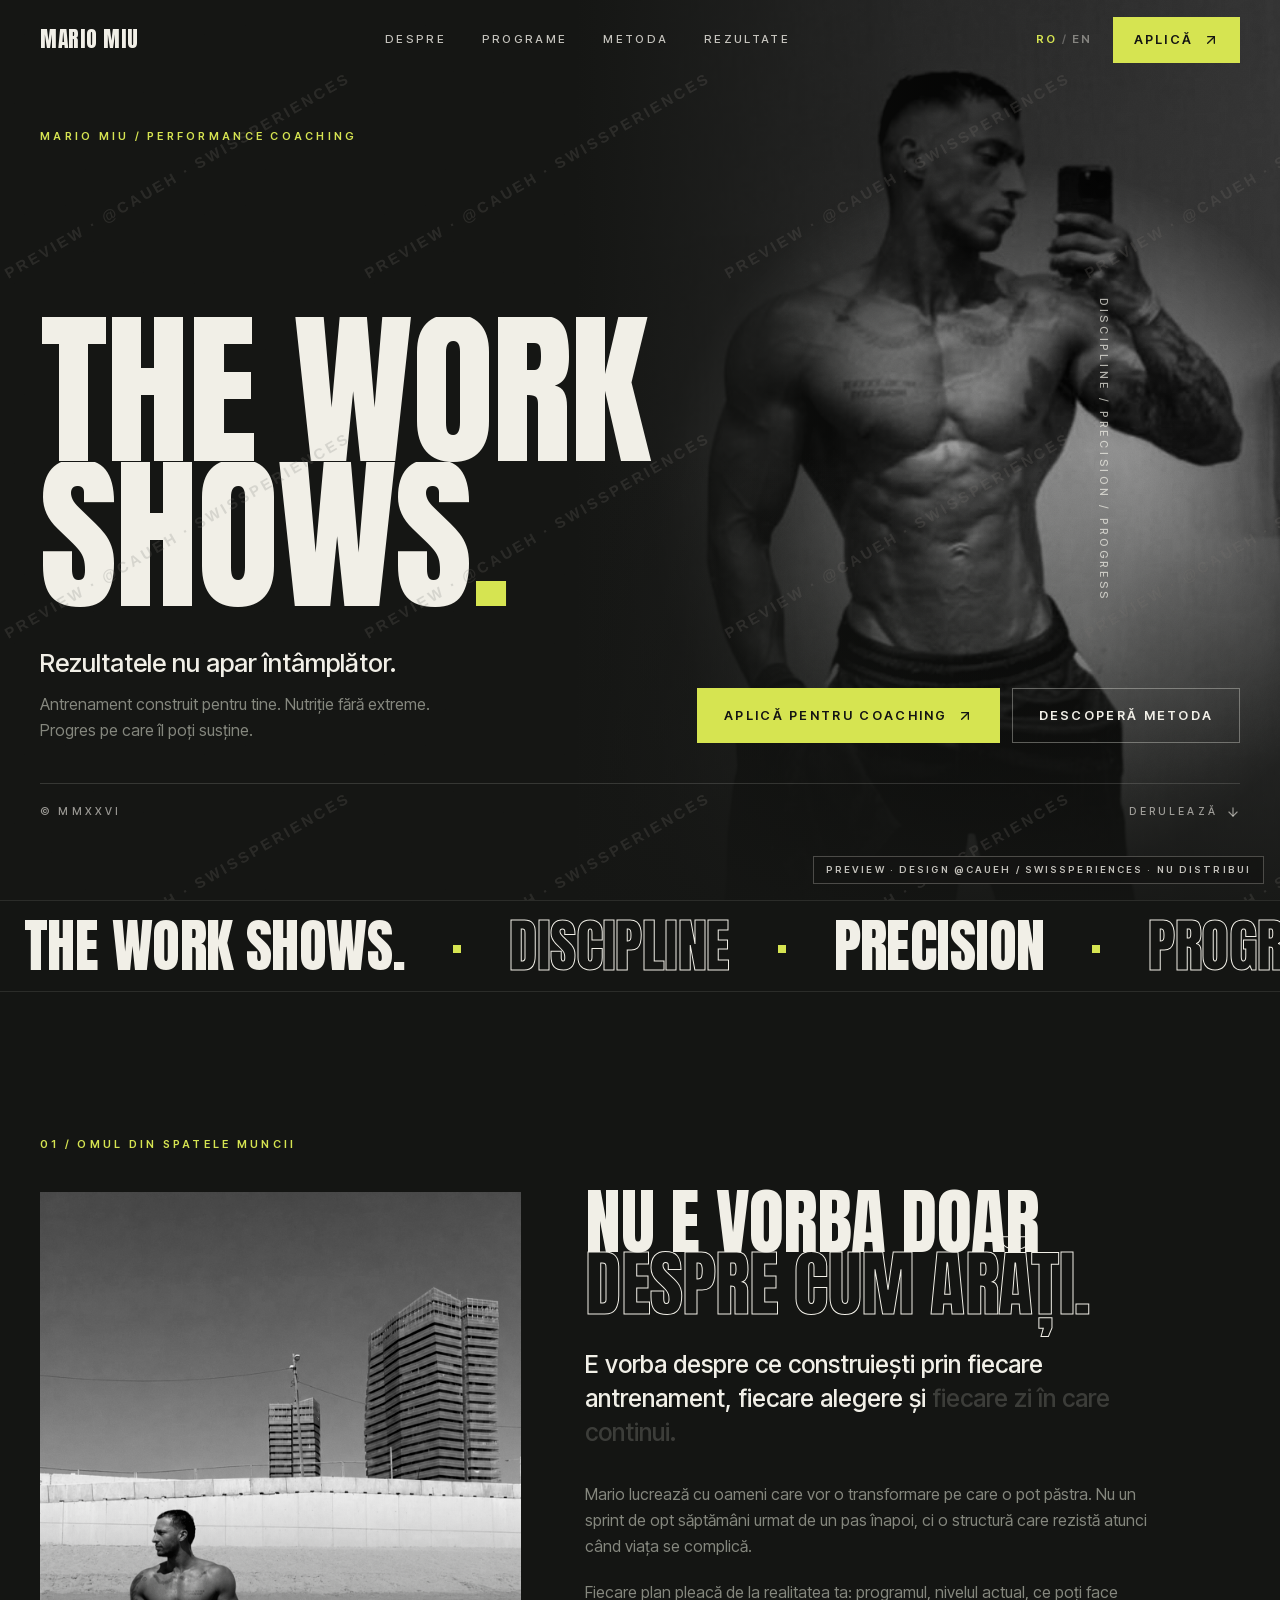
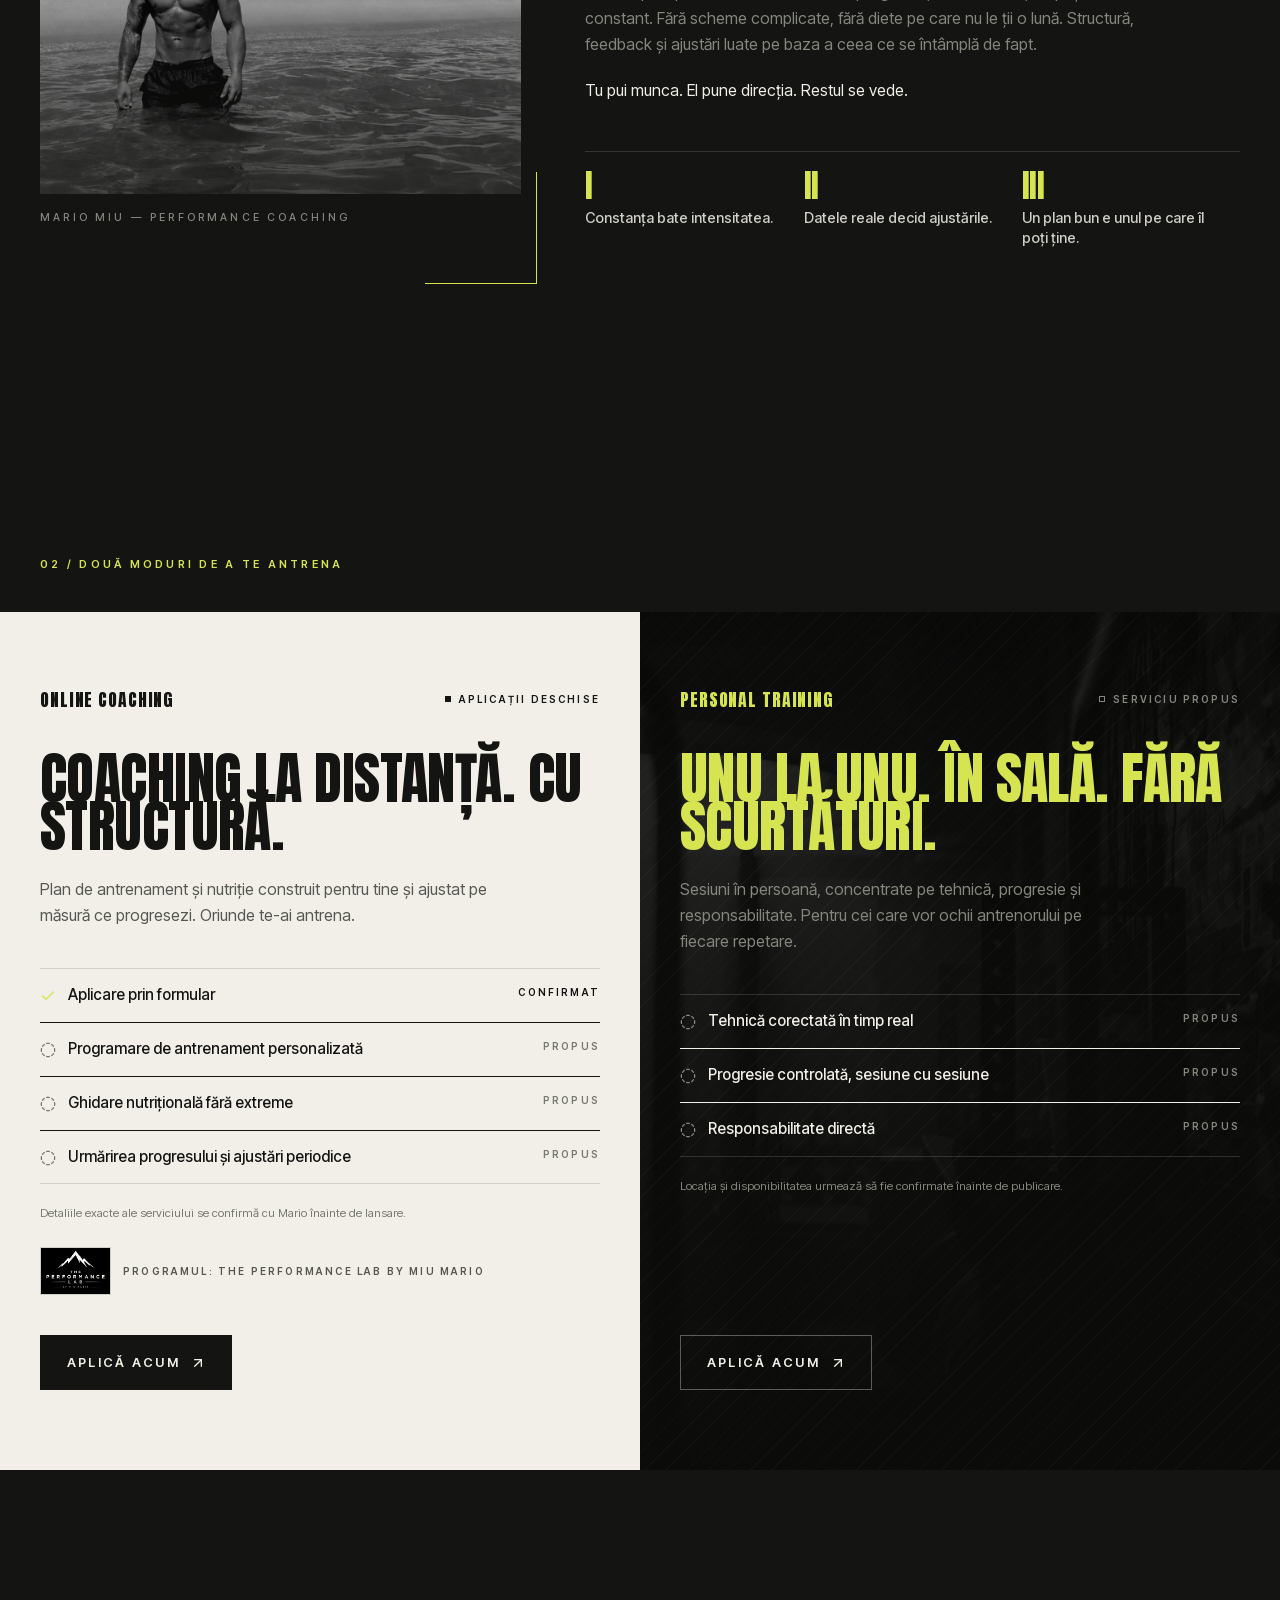
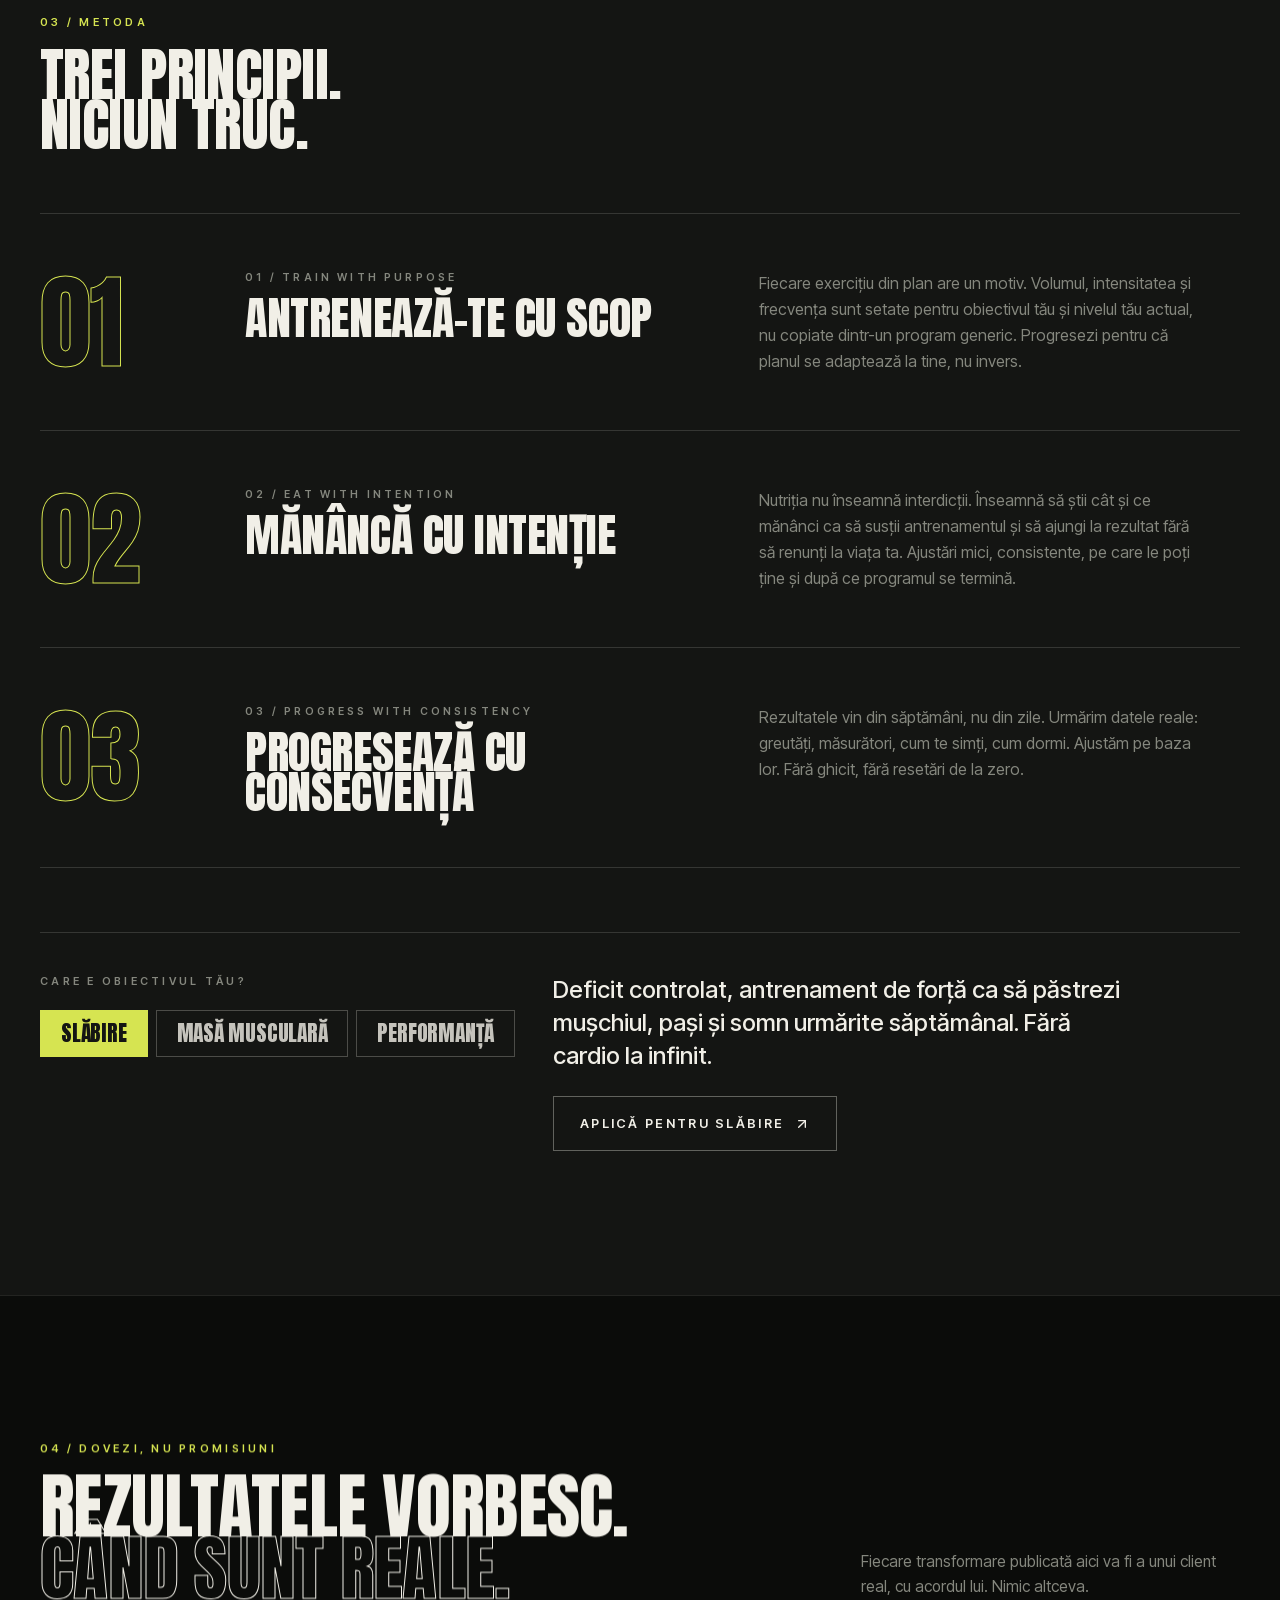
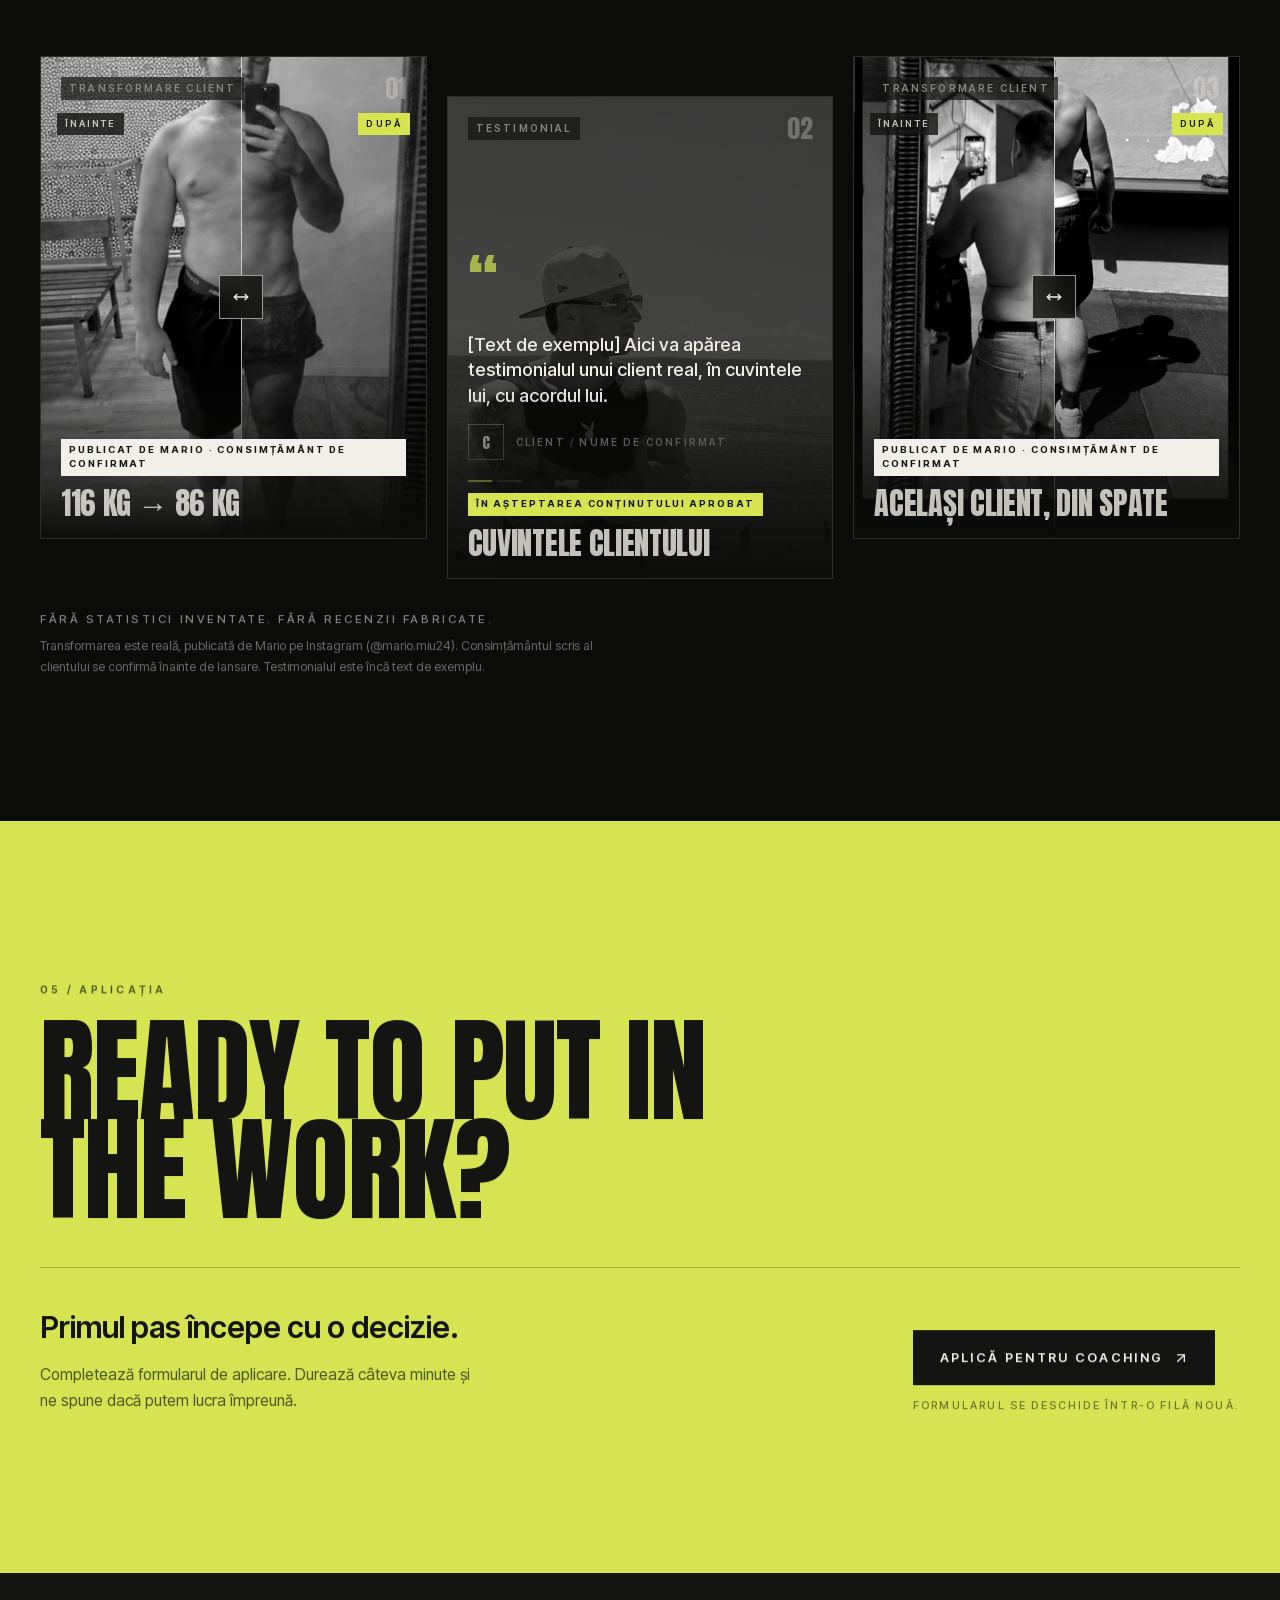
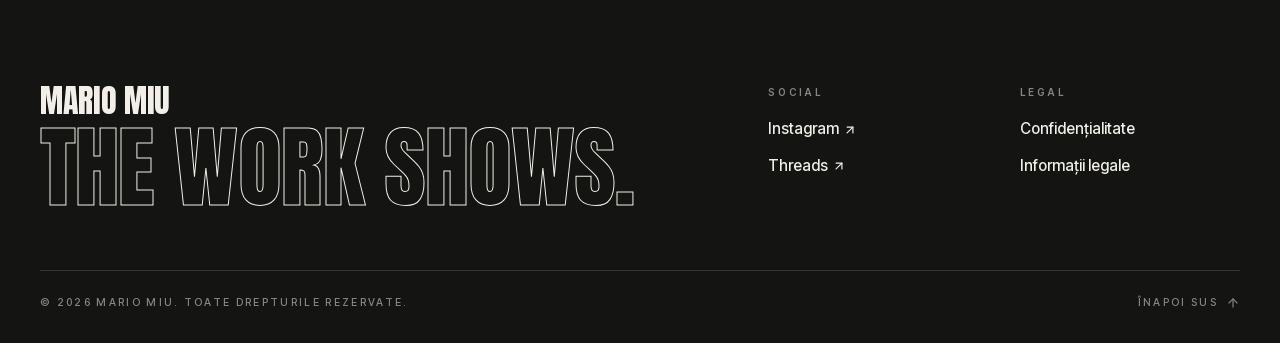
==== commit 78e2b3be: "preview: real client transformation, Mario portraits, TPL logo" ====
--- a/index.html
+++ b/index.html
@@ -1 +1 @@
-<!DOCTYPE html><!--abPNTBz_Ga72C9EAUePIM--><html lang="ro" class="anton_86e170f2-module__DAZ58G__variable inter_tight_43fc05fd-module__5XBrjq__variable"><head><meta charSet="utf-8"/><meta name="viewport" content="width=device-width, initial-scale=1"/><link rel="preload" href="next/static/media/9e9f04e3c37952ab-s.p.4d24b8e7.woff2" as="font" crossorigin="" type="font/woff2"/><link rel="preload" href="next/static/media/ab57efd000576a30-s.p.37015d44.woff2" as="font" crossorigin="" type="font/woff2"/><link rel="preload" href="next/static/media/b8d1f0a88dfecec3-s.p.cf53ec14.woff2" as="font" crossorigin="" type="font/woff2"/><link rel="preload" href="next/static/media/daf789e4474d0d90-s.p.855fa550.woff2" as="font" crossorigin="" type="font/woff2"/><link rel="preload" as="image" href="images/mario-hero.jpg"/><link rel="stylesheet" href="next/static/chunks/71b2ac5afda16ea0.css" data-precedence="next"/><link rel="preload" as="script" fetchPriority="low" href="next/static/chunks/9a992631db4082b6.js"/><script src="next/static/chunks/42ad651a4551eb03.js" async=""></script><script src="next/static/chunks/08f9fdaa521f5164.js" async=""></script><script src="next/static/chunks/dabb96c67f92fad5.js" async=""></script><script src="next/static/chunks/turbopack-70fc61dbad4cfcfe.js" async=""></script><script src="next/static/chunks/eb9ea68ad93f0f7f.js" async=""></script><script src="next/static/chunks/ff1a16fafef87110.js" async=""></script><script src="next/static/chunks/7d5fd19a460be294.js" async=""></script><script src="next/static/chunks/fe28f0537e20904b.js" async=""></script><script src="next/static/chunks/3e6f3446ae61a53c.js" async=""></script><meta name="next-size-adjust" content=""/><meta name="theme-color" content="#141513"/><title>Mario Miu — The Work Shows. | Performance Coaching</title><meta name="description" content="Coaching online și antrenament personal construit pentru transformări pe care le poți susține. Antrenament cu scop, nutriție fără extreme, progres cu consecvență."/><meta name="keywords" content="Mario Miu,coaching online,antrenament personal,transformare fizică,performance coaching,fitness România"/><meta name="robots" content="index, follow"/><meta property="og:title" content="Mario Miu — The Work Shows. | Performance Coaching"/><meta property="og:description" content="Coaching online și antrenament personal construit pentru transformări pe care le poți susține. Antrenament cu scop, nutriție fără extreme, progres cu consecvență."/><meta property="og:site_name" content="Mario Miu"/><meta property="og:locale" content="ro_RO"/><meta property="og:image" content="http://localhost:3000/og.png"/><meta property="og:image:width" content="1200"/><meta property="og:image:height" content="630"/><meta property="og:image:alt" content="Mario Miu — The Work Shows."/><meta property="og:locale:alternate" content="en_US"/><meta property="og:type" content="website"/><meta name="twitter:card" content="summary_large_image"/><meta name="twitter:title" content="Mario Miu — The Work Shows. | Performance Coaching"/><meta name="twitter:description" content="Coaching online și antrenament personal construit pentru transformări pe care le poți susține. Antrenament cu scop, nutriție fără extreme, progres cu consecvență."/><meta name="twitter:image" content="http://localhost:3000/og.png"/><link rel="icon" href="/favicon.ico?favicon.0b3bf435.ico" sizes="256x256" type="image/x-icon"/><script src="next/static/chunks/a6dad97d9634a72d.js" noModule=""></script></head><body class="min-h-dvh bg-graphite text-ivory antialiased"><div hidden=""><!--$--><!--/$--></div><header class="fixed inset-x-0 top-0 z-50 transition-colors duration-500 bg-transparent border-b border-transparent"><div class="mx-auto flex h-16 max-w-[1600px] items-center justify-between px-5 md:h-20 md:px-10"><a class="display text-[1.35rem] leading-none tracking-wide" aria-label="Mario Miu" href="index.html">MARIO<span class="text-lime"> </span>MIU</a><nav class="hidden items-center gap-9 md:flex" aria-label="Principal"><a href="#despre" class="link-line text-[0.72rem] font-medium uppercase tracking-[0.2em] text-ivory/80 hover:text-ivory">Despre</a><a href="#programe" class="link-line text-[0.72rem] font-medium uppercase tracking-[0.2em] text-ivory/80 hover:text-ivory">Programe</a><a href="#metoda" class="link-line text-[0.72rem] font-medium uppercase tracking-[0.2em] text-ivory/80 hover:text-ivory">Metoda</a><a href="#rezultate" class="link-line text-[0.72rem] font-medium uppercase tracking-[0.2em] text-ivory/80 hover:text-ivory">Rezultate</a></nav><div class="flex items-center gap-3 md:gap-5"><button type="button" aria-label="Schimbă limba în engleză" class="group flex items-center gap-1 text-[0.72rem] font-semibold uppercase tracking-[0.2em]"><span class="text-lime">RO</span><span class="text-ivory/30">/</span><span class="text-ivory/45 group-hover:text-ivory/80">EN</span></button><a href="https://theperformancelab.tryrisr.app/l/567c01b4-52ca-409c-afd6-6b1a009cd2d5" target="_blank" rel="noopener noreferrer" class="btn btn-primary hidden !px-5 !py-3 md:inline-flex">Aplică<svg xmlns="http://www.w3.org/2000/svg" width="24" height="24" viewBox="0 0 24 24" fill="none" stroke="currentColor" stroke-width="2" stroke-linecap="round" stroke-linejoin="round" class="lucide lucide-arrow-up-right arrow h-4 w-4" aria-hidden="true"><path d="M7 7h10v10"></path><path d="M7 17 17 7"></path></svg></a><button type="button" class="md:hidden flex h-10 w-10 flex-col items-center justify-center gap-[5px]" aria-expanded="false" aria-controls="mobile-menu" aria-label="Meniu"><span class="block h-[2px] w-6 bg-ivory transition-transform duration-300 "></span><span class="block h-[2px] w-6 bg-ivory transition-opacity duration-300 "></span><span class="block h-[2px] w-6 bg-ivory transition-transform duration-300 "></span></button></div></div></header><main><section id="top" class="grain relative isolate min-h-[100svh] overflow-hidden bg-graphite" aria-labelledby="hero-title"><div class="absolute inset-x-0 top-[7.25rem] h-[58svh] lg:inset-y-0 lg:left-auto lg:right-0 lg:h-auto lg:w-[55%]" style="opacity:0;transform:scale(1.04)"><div class="absolute inset-0"><img alt="Mario Miu, portret editorial alb-negru" decoding="async" data-nimg="fill" class="object-cover object-[50%_18%] lg:object-[40%_30%]" style="position:absolute;height:100%;width:100%;left:0;top:0;right:0;bottom:0;color:transparent;filter:grayscale(1) brightness(0.38) contrast(1.15)" src="images/mario-hero.jpg"/><img alt="" aria-hidden="true" decoding="async" data-nimg="fill" class="object-cover object-[50%_18%] lg:object-[40%_30%]" style="position:absolute;height:100%;width:100%;left:0;top:0;right:0;bottom:0;color:transparent;filter:grayscale(1) contrast(1.14) brightness(1.02);-webkit-mask-image:radial-gradient(circle var(--sr, 320px) at var(--sx, 50%) var(--sy, 40%), #000 0%, rgba(0,0,0,.85) 35%, transparent 100%);mask-image:radial-gradient(circle var(--sr, 320px) at var(--sx, 50%) var(--sy, 40%), #000 0%, rgba(0,0,0,.85) 35%, transparent 100%)" src="images/mario-hero.jpg"/></div><div class="absolute inset-0 bg-gradient-to-t from-graphite via-graphite/35 to-transparent lg:hidden"></div><div class="absolute inset-0 hidden bg-gradient-to-r from-graphite via-graphite/25 to-transparent lg:block"></div><div class="absolute inset-0 hidden bg-gradient-to-t from-graphite/90 via-transparent to-transparent lg:block"></div></div><div class="absolute right-6 top-1/2 z-10 hidden -translate-y-1/2 lg:block" aria-hidden="true" style="opacity:0;transform:translateY(24px)"><p class="rotate-90 origin-center whitespace-nowrap text-[0.68rem] font-medium tracking-[0.34em] text-ivory/70">DISCIPLINE  /  PRECISION  /  PROGRESS</p></div><div class="relative z-10 mx-auto flex min-h-[100svh] max-w-[1600px] flex-col px-5 pb-10 pt-24 md:px-10 lg:pt-32"><p class="text-[0.68rem] font-semibold uppercase tracking-[0.3em] text-lime" style="opacity:0;transform:translateY(24px)">MARIO MIU / PERFORMANCE COACHING</p><div class="mt-[34svh] lg:mt-auto lg:pb-10"><h1 id="hero-title" class="display text-[clamp(5.2rem,21vw,9rem)] lg:text-[clamp(8rem,13.2vw,14rem)]"><span class="block overflow-hidden pb-[0.08em] -mb-[0.08em]"><span class="block" style="transform:translateY(110%)">THE WORK</span></span><span class="block overflow-hidden pb-[0.08em] -mb-[0.08em]"><span class="block" style="transform:translateY(110%)">SHOWS<span class="text-lime">.</span></span></span></h1><div class="mt-8 grid gap-8 lg:mt-10 lg:grid-cols-12 lg:items-end"><div class="lg:col-span-6" style="opacity:0;transform:translateY(24px)"><p class="text-[1.35rem] font-medium leading-tight text-ivory md:text-[1.6rem]">Rezultatele nu apar întâmplător.</p><p class="mt-3 max-w-md text-[0.98rem] leading-relaxed text-stone md:text-base">Antrenament construit pentru tine. Nutriție fără extreme. Progres pe care îl poți susține.</p></div><div class="flex flex-col gap-3 sm:flex-row sm:items-center lg:col-span-6 lg:justify-end" style="opacity:0;transform:translateY(24px)"><a href="https://theperformancelab.tryrisr.app/l/567c01b4-52ca-409c-afd6-6b1a009cd2d5" target="_blank" rel="noopener noreferrer" class="btn btn-primary justify-center">Aplică pentru coaching<svg xmlns="http://www.w3.org/2000/svg" width="24" height="24" viewBox="0 0 24 24" fill="none" stroke="currentColor" stroke-width="2" stroke-linecap="round" stroke-linejoin="round" class="lucide lucide-arrow-up-right arrow h-4 w-4" aria-hidden="true"><path d="M7 7h10v10"></path><path d="M7 17 17 7"></path></svg></a><a href="#metoda" class="btn btn-ghost justify-center">Descoperă metoda</a></div></div><div class="mt-10 flex items-center justify-between border-t border-ivory/15 pt-5 text-[0.66rem] font-medium tracking-[0.3em] text-ivory/60" style="opacity:0;transform:translateY(24px)"><p class="lg:hidden">DISCIPLINE / PRECISION / PROGRESS</p><p class="hidden lg:block">© MMXXVI</p><a href="#despre" class="flex items-center gap-2 uppercase hover:text-ivory">Derulează<svg xmlns="http://www.w3.org/2000/svg" width="24" height="24" viewBox="0 0 24 24" fill="none" stroke="currentColor" stroke-width="2" stroke-linecap="round" stroke-linejoin="round" class="lucide lucide-arrow-down h-3.5 w-3.5 motion-safe:animate-bounce" aria-hidden="true"><path d="M12 5v14"></path><path d="m19 12-7 7-7-7"></path></svg></a></div></div></div></section><div class="relative overflow-hidden border-y border-ivory/10 bg-graphite py-4" aria-hidden="true"><div class="marquee-track flex w-max whitespace-nowrap"><span class="display mx-6 text-[2.6rem] leading-none md:text-[3.6rem] text-ivory">THE WORK SHOWS.<span class="ml-12 inline-block h-2 w-2 bg-lime align-middle"></span></span><span class="display mx-6 text-[2.6rem] leading-none md:text-[3.6rem] outline-text">DISCIPLINE<span class="ml-12 inline-block h-2 w-2 bg-lime align-middle"></span></span><span class="display mx-6 text-[2.6rem] leading-none md:text-[3.6rem] text-ivory">PRECISION<span class="ml-12 inline-block h-2 w-2 bg-lime align-middle"></span></span><span class="display mx-6 text-[2.6rem] leading-none md:text-[3.6rem] outline-text">PROGRESS<span class="ml-12 inline-block h-2 w-2 bg-lime align-middle"></span></span><span class="display mx-6 text-[2.6rem] leading-none md:text-[3.6rem] text-ivory">THE WORK SHOWS.<span class="ml-12 inline-block h-2 w-2 bg-lime align-middle"></span></span><span class="display mx-6 text-[2.6rem] leading-none md:text-[3.6rem] outline-text">DISCIPLINE<span class="ml-12 inline-block h-2 w-2 bg-lime align-middle"></span></span><span class="display mx-6 text-[2.6rem] leading-none md:text-[3.6rem] text-ivory">PRECISION<span class="ml-12 inline-block h-2 w-2 bg-lime align-middle"></span></span><span class="display mx-6 text-[2.6rem] leading-none md:text-[3.6rem] outline-text">PROGRESS<span class="ml-12 inline-block h-2 w-2 bg-lime align-middle"></span></span></div></div><section id="despre" class="relative scroll-mt-20 bg-graphite px-5 py-24 md:px-10 md:py-36" aria-labelledby="about-title"><div class="mx-auto max-w-[1600px]"><div style="opacity:0;transform:translateY(28px)"><p class="text-[0.68rem] font-semibold uppercase tracking-[0.3em] text-lime">01 / Omul din spatele muncii</p></div><div class="mt-10 grid gap-12 lg:grid-cols-12 lg:gap-8"><div class="relative lg:col-span-5 lg:col-start-1" style="opacity:0;transform:translateY(28px)"><div class="grain relative aspect-[4/5] w-full overflow-hidden bg-ink"><img alt="Mario Miu, portret editorial alb-negru" loading="lazy" decoding="async" data-nimg="fill" class="photo-editorial object-cover object-[60%_10%] scale-[1.45] origin-[60%_10%]" style="position:absolute;height:100%;width:100%;left:0;top:0;right:0;bottom:0;color:transparent" src="images/mario-hero.jpg"/><div class="absolute inset-0 bg-gradient-to-t from-graphite/70 via-transparent to-transparent"></div></div><div class="pointer-events-none absolute -bottom-4 -right-4 hidden h-28 w-28 border-r border-b border-lime lg:block" aria-hidden="true"></div><p class="mt-4 text-[0.66rem] font-medium uppercase tracking-[0.3em] text-stone">Mario Miu — <!-- -->PERFORMANCE COACHING</p></div><div class="lg:col-span-7 lg:col-start-6 lg:pl-8"><div style="opacity:0;transform:translateY(28px)"><h2 id="about-title" class="display text-[clamp(2.8rem,9vw,4.2rem)] lg:text-[clamp(4rem,5.6vw,6rem)]">NU E VORBA DOAR<br/><span class="outline-text">DESPRE CUM ARĂȚI.</span></h2></div><p class="mt-8 max-w-xl text-[1.3rem] font-medium leading-snug text-ivory md:text-[1.55rem]"><span class="inline-block whitespace-nowrap" style="opacity:0.18">E<!-- --> </span><span class="inline-block whitespace-nowrap" style="opacity:0.18">vorba<!-- --> </span><span class="inline-block whitespace-nowrap" style="opacity:0.18">despre<!-- --> </span><span class="inline-block whitespace-nowrap" style="opacity:0.18">ce<!-- --> </span><span class="inline-block whitespace-nowrap" style="opacity:0.18">construiești<!-- --> </span><span class="inline-block whitespace-nowrap" style="opacity:0.18">prin<!-- --> </span><span class="inline-block whitespace-nowrap" style="opacity:0.18">fiecare<!-- --> </span><span class="inline-block whitespace-nowrap" style="opacity:0.18">antrenament,<!-- --> </span><span class="inline-block whitespace-nowrap" style="opacity:0.18">fiecare<!-- --> </span><span class="inline-block whitespace-nowrap" style="opacity:0.18">alegere<!-- --> </span><span class="inline-block whitespace-nowrap" style="opacity:0.18">și<!-- --> </span><span class="inline-block whitespace-nowrap" style="opacity:0.18">fiecare<!-- --> </span><span class="inline-block whitespace-nowrap" style="opacity:0.18">zi<!-- --> </span><span class="inline-block whitespace-nowrap" style="opacity:0.18">în<!-- --> </span><span class="inline-block whitespace-nowrap" style="opacity:0.18">care<!-- --> </span><span class="inline-block whitespace-nowrap" style="opacity:0.18">continui.<!-- --> </span></p><div style="opacity:0;transform:translateY(28px)"><div class="mt-8 max-w-xl space-y-5 text-[0.98rem] leading-relaxed text-stone md:text-base"><p>Mario lucrează cu oameni care vor o transformare pe care o pot păstra. Nu un sprint de opt săptămâni urmat de un pas înapoi, ci o structură care rezistă atunci când viața se complică.</p><p>Fiecare plan pleacă de la realitatea ta: programul, nivelul actual, ce poți face constant. Fără scheme complicate, fără diete pe care nu le ții o lună. Structură, feedback și ajustări luate pe baza a ceea ce se întâmplă de fapt.</p><p class="text-ivory">Tu pui munca. El pune direcția. Restul se vede.</p></div></div><ul class="mt-12 grid gap-0 border-t border-ivory/15 sm:grid-cols-3"><div style="opacity:0;transform:translateY(28px)"><li class="border-b border-ivory/15 py-5 sm:border-b-0 sm:border-r sm:pr-6 sm:last:border-r-0"><span class="display block text-[2rem] text-lime">I</span><span class="mt-2 block text-[0.9rem] font-medium leading-snug text-ivory/85">Constanța bate intensitatea.</span></li></div><div style="opacity:0;transform:translateY(28px)"><li class="border-b border-ivory/15 py-5 sm:border-b-0 sm:border-r sm:pr-6 sm:last:border-r-0"><span class="display block text-[2rem] text-lime">II</span><span class="mt-2 block text-[0.9rem] font-medium leading-snug text-ivory/85">Datele reale decid ajustările.</span></li></div><div style="opacity:0;transform:translateY(28px)"><li class="border-b border-ivory/15 py-5 sm:border-b-0 sm:border-r sm:pr-6 sm:last:border-r-0"><span class="display block text-[2rem] text-lime">III</span><span class="mt-2 block text-[0.9rem] font-medium leading-snug text-ivory/85">Un plan bun e unul pe care îl poți ține.</span></li></div></ul></div></div></div></section><section id="programe" class="scroll-mt-20" aria-labelledby="ways-title"><div class="mx-auto max-w-[1600px] px-5 pt-24 md:px-10 md:pt-36"><div style="opacity:0;transform:translateY(28px)"><p class="text-[0.68rem] font-semibold uppercase tracking-[0.3em] text-lime">02 / Două moduri de a te antrena</p><h2 id="ways-title" class="sr-only">02 / Două moduri de a te antrena</h2></div></div><div class="mt-10 grid lg:grid-cols-2"><div class="bg-ivory text-graphite" style="opacity:0;transform:none"><article class="flex h-full flex-col px-5 py-14 md:px-10 md:py-20 lg:min-h-[760px]"><div class="flex items-center justify-between"><p class="display text-[1.1rem] tracking-wider">Online Coaching</p><p class="flex items-center gap-2 text-[0.62rem] font-semibold uppercase tracking-[0.22em]"><span class="h-1.5 w-1.5 bg-graphite" aria-hidden="true"></span>Aplicații deschise</p></div><h3 class="display mt-12 text-[clamp(3rem,9.5vw,4.4rem)] lg:text-[clamp(3.4rem,4.4vw,5.4rem)]">COACHING LA DISTANȚĂ. CU STRUCTURĂ.</h3><p class="mt-6 max-w-md text-[1rem] leading-relaxed text-graphite/70">Plan de antrenament și nutriție construit pentru tine și ajustat pe măsură ce progresezi. Oriunde te-ai antrena.</p><ul class="mt-10 divide-y border-graphite/15 border-y border-graphite/15"><li class="flex items-start justify-between gap-6 py-4"><span class="flex items-start gap-3 text-[0.95rem] font-medium leading-snug"><svg xmlns="http://www.w3.org/2000/svg" width="24" height="24" viewBox="0 0 24 24" fill="none" stroke="currentColor" stroke-width="2" stroke-linecap="round" stroke-linejoin="round" class="lucide lucide-check mt-[3px] h-4 w-4 shrink-0 text-lime" aria-hidden="true"><path d="M20 6 9 17l-5-5"></path></svg>Aplicare prin formular</span><span class="shrink-0 text-[0.62rem] font-semibold uppercase tracking-[0.22em] text-graphite">Confirmat</span></li><li class="flex items-start justify-between gap-6 py-4"><span class="flex items-start gap-3 text-[0.95rem] font-medium leading-snug"><svg xmlns="http://www.w3.org/2000/svg" width="24" height="24" viewBox="0 0 24 24" fill="none" stroke="currentColor" stroke-width="2" stroke-linecap="round" stroke-linejoin="round" class="lucide lucide-circle-dashed mt-[3px] h-4 w-4 shrink-0 text-graphite/55" aria-hidden="true"><path d="M10.1 2.182a10 10 0 0 1 3.8 0"></path><path d="M13.9 21.818a10 10 0 0 1-3.8 0"></path><path d="M17.609 3.721a10 10 0 0 1 2.69 2.7"></path><path d="M2.182 13.9a10 10 0 0 1 0-3.8"></path><path d="M20.279 17.609a10 10 0 0 1-2.7 2.69"></path><path d="M21.818 10.1a10 10 0 0 1 0 3.8"></path><path d="M3.721 6.391a10 10 0 0 1 2.7-2.69"></path><path d="M6.391 20.279a10 10 0 0 1-2.69-2.7"></path></svg>Programare de antrenament personalizată</span><span class="shrink-0 text-[0.62rem] font-semibold uppercase tracking-[0.22em] text-graphite/55">Propus</span></li><li class="flex items-start justify-between gap-6 py-4"><span class="flex items-start gap-3 text-[0.95rem] font-medium leading-snug"><svg xmlns="http://www.w3.org/2000/svg" width="24" height="24" viewBox="0 0 24 24" fill="none" stroke="currentColor" stroke-width="2" stroke-linecap="round" stroke-linejoin="round" class="lucide lucide-circle-dashed mt-[3px] h-4 w-4 shrink-0 text-graphite/55" aria-hidden="true"><path d="M10.1 2.182a10 10 0 0 1 3.8 0"></path><path d="M13.9 21.818a10 10 0 0 1-3.8 0"></path><path d="M17.609 3.721a10 10 0 0 1 2.69 2.7"></path><path d="M2.182 13.9a10 10 0 0 1 0-3.8"></path><path d="M20.279 17.609a10 10 0 0 1-2.7 2.69"></path><path d="M21.818 10.1a10 10 0 0 1 0 3.8"></path><path d="M3.721 6.391a10 10 0 0 1 2.7-2.69"></path><path d="M6.391 20.279a10 10 0 0 1-2.69-2.7"></path></svg>Ghidare nutrițională fără extreme</span><span class="shrink-0 text-[0.62rem] font-semibold uppercase tracking-[0.22em] text-graphite/55">Propus</span></li><li class="flex items-start justify-between gap-6 py-4"><span class="flex items-start gap-3 text-[0.95rem] font-medium leading-snug"><svg xmlns="http://www.w3.org/2000/svg" width="24" height="24" viewBox="0 0 24 24" fill="none" stroke="currentColor" stroke-width="2" stroke-linecap="round" stroke-linejoin="round" class="lucide lucide-circle-dashed mt-[3px] h-4 w-4 shrink-0 text-graphite/55" aria-hidden="true"><path d="M10.1 2.182a10 10 0 0 1 3.8 0"></path><path d="M13.9 21.818a10 10 0 0 1-3.8 0"></path><path d="M17.609 3.721a10 10 0 0 1 2.69 2.7"></path><path d="M2.182 13.9a10 10 0 0 1 0-3.8"></path><path d="M20.279 17.609a10 10 0 0 1-2.7 2.69"></path><path d="M21.818 10.1a10 10 0 0 1 0 3.8"></path><path d="M3.721 6.391a10 10 0 0 1 2.7-2.69"></path><path d="M6.391 20.279a10 10 0 0 1-2.69-2.7"></path></svg>Urmărirea progresului și ajustări periodice</span><span class="shrink-0 text-[0.62rem] font-semibold uppercase tracking-[0.22em] text-graphite/55">Propus</span></li></ul><p class="mt-5 text-[0.72rem] leading-relaxed text-graphite/55">Detaliile exacte ale serviciului se confirmă cu Mario înainte de lansare.</p><div class="mt-auto pt-10"><a href="https://theperformancelab.tryrisr.app/l/567c01b4-52ca-409c-afd6-6b1a009cd2d5" target="_blank" rel="noopener noreferrer" class="btn btn-dark">Aplică acum<svg xmlns="http://www.w3.org/2000/svg" width="24" height="24" viewBox="0 0 24 24" fill="none" stroke="currentColor" stroke-width="2" stroke-linecap="round" stroke-linejoin="round" class="lucide lucide-arrow-up-right arrow h-4 w-4" aria-hidden="true"><path d="M7 7h10v10"></path><path d="M7 17 17 7"></path></svg></a></div></article></div><div class="relative bg-ink text-ivory" style="opacity:0;transform:none"><img alt="" aria-hidden="true" loading="lazy" decoding="async" data-nimg="fill" class="object-cover opacity-[0.22]" style="position:absolute;height:100%;width:100%;left:0;top:0;right:0;bottom:0;color:transparent;filter:grayscale(1) contrast(1.1)" src="images/stock-gym.jpg"/><div class="absolute inset-0 bg-gradient-to-t from-ink via-ink/70 to-ink/30" aria-hidden="true"></div><div class="hatch absolute inset-0 opacity-40" aria-hidden="true"></div><article class="relative flex h-full flex-col px-5 py-14 md:px-10 md:py-20 lg:min-h-[760px]"><div class="flex items-center justify-between"><p class="display text-[1.1rem] tracking-wider text-lime">Personal Training</p><p class="flex items-center gap-2 text-[0.62rem] font-semibold uppercase tracking-[0.22em] text-stone"><span class="h-1.5 w-1.5 border border-stone" aria-hidden="true"></span>Serviciu propus</p></div><h3 class="display mt-12 text-[clamp(3rem,9.5vw,4.4rem)] text-lime lg:text-[clamp(3.4rem,4.4vw,5.4rem)]">UNU LA UNU. ÎN SALĂ. FĂRĂ SCURTĂTURI.</h3><p class="mt-6 max-w-md text-[1rem] leading-relaxed text-stone">Sesiuni în persoană, concentrate pe tehnică, progresie și responsabilitate. Pentru cei care vor ochii antrenorului pe fiecare repetare.</p><ul class="mt-10 divide-y border-ivory/15 border-y border-ivory/15"><li class="flex items-start justify-between gap-6 py-4"><span class="flex items-start gap-3 text-[0.95rem] font-medium leading-snug"><svg xmlns="http://www.w3.org/2000/svg" width="24" height="24" viewBox="0 0 24 24" fill="none" stroke="currentColor" stroke-width="2" stroke-linecap="round" stroke-linejoin="round" class="lucide lucide-circle-dashed mt-[3px] h-4 w-4 shrink-0 text-stone" aria-hidden="true"><path d="M10.1 2.182a10 10 0 0 1 3.8 0"></path><path d="M13.9 21.818a10 10 0 0 1-3.8 0"></path><path d="M17.609 3.721a10 10 0 0 1 2.69 2.7"></path><path d="M2.182 13.9a10 10 0 0 1 0-3.8"></path><path d="M20.279 17.609a10 10 0 0 1-2.7 2.69"></path><path d="M21.818 10.1a10 10 0 0 1 0 3.8"></path><path d="M3.721 6.391a10 10 0 0 1 2.7-2.69"></path><path d="M6.391 20.279a10 10 0 0 1-2.69-2.7"></path></svg>Tehnică corectată în timp real</span><span class="shrink-0 text-[0.62rem] font-semibold uppercase tracking-[0.22em] text-stone">Propus</span></li><li class="flex items-start justify-between gap-6 py-4"><span class="flex items-start gap-3 text-[0.95rem] font-medium leading-snug"><svg xmlns="http://www.w3.org/2000/svg" width="24" height="24" viewBox="0 0 24 24" fill="none" stroke="currentColor" stroke-width="2" stroke-linecap="round" stroke-linejoin="round" class="lucide lucide-circle-dashed mt-[3px] h-4 w-4 shrink-0 text-stone" aria-hidden="true"><path d="M10.1 2.182a10 10 0 0 1 3.8 0"></path><path d="M13.9 21.818a10 10 0 0 1-3.8 0"></path><path d="M17.609 3.721a10 10 0 0 1 2.69 2.7"></path><path d="M2.182 13.9a10 10 0 0 1 0-3.8"></path><path d="M20.279 17.609a10 10 0 0 1-2.7 2.69"></path><path d="M21.818 10.1a10 10 0 0 1 0 3.8"></path><path d="M3.721 6.391a10 10 0 0 1 2.7-2.69"></path><path d="M6.391 20.279a10 10 0 0 1-2.69-2.7"></path></svg>Progresie controlată, sesiune cu sesiune</span><span class="shrink-0 text-[0.62rem] font-semibold uppercase tracking-[0.22em] text-stone">Propus</span></li><li class="flex items-start justify-between gap-6 py-4"><span class="flex items-start gap-3 text-[0.95rem] font-medium leading-snug"><svg xmlns="http://www.w3.org/2000/svg" width="24" height="24" viewBox="0 0 24 24" fill="none" stroke="currentColor" stroke-width="2" stroke-linecap="round" stroke-linejoin="round" class="lucide lucide-circle-dashed mt-[3px] h-4 w-4 shrink-0 text-stone" aria-hidden="true"><path d="M10.1 2.182a10 10 0 0 1 3.8 0"></path><path d="M13.9 21.818a10 10 0 0 1-3.8 0"></path><path d="M17.609 3.721a10 10 0 0 1 2.69 2.7"></path><path d="M2.182 13.9a10 10 0 0 1 0-3.8"></path><path d="M20.279 17.609a10 10 0 0 1-2.7 2.69"></path><path d="M21.818 10.1a10 10 0 0 1 0 3.8"></path><path d="M3.721 6.391a10 10 0 0 1 2.7-2.69"></path><path d="M6.391 20.279a10 10 0 0 1-2.69-2.7"></path></svg>Responsabilitate directă</span><span class="shrink-0 text-[0.62rem] font-semibold uppercase tracking-[0.22em] text-stone">Propus</span></li></ul><p class="mt-5 text-[0.72rem] leading-relaxed text-stone">Locația și disponibilitatea urmează să fie confirmate înainte de publicare.</p><div class="mt-auto pt-10"><a href="https://theperformancelab.tryrisr.app/l/567c01b4-52ca-409c-afd6-6b1a009cd2d5" target="_blank" rel="noopener noreferrer" class="btn btn-ghost">Aplică acum<svg xmlns="http://www.w3.org/2000/svg" width="24" height="24" viewBox="0 0 24 24" fill="none" stroke="currentColor" stroke-width="2" stroke-linecap="round" stroke-linejoin="round" class="lucide lucide-arrow-up-right arrow h-4 w-4" aria-hidden="true"><path d="M7 7h10v10"></path><path d="M7 17 17 7"></path></svg></a></div></article></div></div></section><section id="metoda" class="scroll-mt-20 bg-graphite px-5 py-24 md:px-10 md:py-36" aria-labelledby="method-title"><div class="mx-auto max-w-[1600px]"><div class="grid gap-6 lg:grid-cols-12"><div class="lg:col-span-4" style="opacity:0;transform:translateY(28px)"><p class="text-[0.68rem] font-semibold uppercase tracking-[0.3em] text-lime">03 / Metoda</p><h2 id="method-title" class="display mt-5 text-[clamp(2.6rem,8vw,3.6rem)] lg:text-[3.6rem]">Trei principii. Niciun truc.</h2></div></div><ol class="mt-16 border-t border-ivory/15"><div style="opacity:0;transform:translateY(28px)"><li class="group grid gap-6 border-b border-ivory/15 py-10 md:grid-cols-12 md:gap-8 md:py-14"><span class="display outline-lime text-[4.2rem] leading-none transition-colors duration-500 group-hover:text-lime md:col-span-2 md:text-[6.5rem]" aria-hidden="true">01</span><div class="md:col-span-5"><p class="text-[0.66rem] font-semibold uppercase tracking-[0.3em] text-stone">01<!-- --> / <!-- -->Train with purpose</p><h3 class="display mt-3 text-[clamp(2.2rem,7vw,3rem)] md:text-[clamp(2.6rem,3.6vw,4rem)]">ANTRENEAZĂ-TE CU SCOP</h3></div><p class="max-w-md text-[0.98rem] leading-relaxed text-stone md:col-span-5 md:text-base">Fiecare exercițiu din plan are un motiv. Volumul, intensitatea și frecvența sunt setate pentru obiectivul tău și nivelul tău actual, nu copiate dintr-un program generic. Progresezi pentru că planul se adaptează la tine, nu invers.</p></li></div><div style="opacity:0;transform:translateY(28px)"><li class="group grid gap-6 border-b border-ivory/15 py-10 md:grid-cols-12 md:gap-8 md:py-14"><span class="display outline-lime text-[4.2rem] leading-none transition-colors duration-500 group-hover:text-lime md:col-span-2 md:text-[6.5rem]" aria-hidden="true">02</span><div class="md:col-span-5"><p class="text-[0.66rem] font-semibold uppercase tracking-[0.3em] text-stone">02<!-- --> / <!-- -->Eat with intention</p><h3 class="display mt-3 text-[clamp(2.2rem,7vw,3rem)] md:text-[clamp(2.6rem,3.6vw,4rem)]">MĂNÂNCĂ CU INTENȚIE</h3></div><p class="max-w-md text-[0.98rem] leading-relaxed text-stone md:col-span-5 md:text-base">Nutriția nu înseamnă interdicții. Înseamnă să știi cât și ce mănânci ca să susții antrenamentul și să ajungi la rezultat fără să renunți la viața ta. Ajustări mici, consistente, pe care le poți ține și după ce programul se termină.</p></li></div><div style="opacity:0;transform:translateY(28px)"><li class="group grid gap-6 border-b border-ivory/15 py-10 md:grid-cols-12 md:gap-8 md:py-14"><span class="display outline-lime text-[4.2rem] leading-none transition-colors duration-500 group-hover:text-lime md:col-span-2 md:text-[6.5rem]" aria-hidden="true">03</span><div class="md:col-span-5"><p class="text-[0.66rem] font-semibold uppercase tracking-[0.3em] text-stone">03<!-- --> / <!-- -->Progress with consistency</p><h3 class="display mt-3 text-[clamp(2.2rem,7vw,3rem)] md:text-[clamp(2.6rem,3.6vw,4rem)]">PROGRESEAZĂ CU CONSECVENȚĂ</h3></div><p class="max-w-md text-[0.98rem] leading-relaxed text-stone md:col-span-5 md:text-base">Rezultatele vin din săptămâni, nu din zile. Urmărim datele reale: greutăți, măsurători, cum te simți, cum dormi. Ajustăm pe baza lor. Fără ghicit, fără resetări de la zero.</p></li></div></ol><div style="opacity:0;transform:translateY(28px)"><div class="mt-16 border-t border-ivory/15 pt-10 lg:grid lg:grid-cols-12 lg:gap-8"><div class="lg:col-span-5"><p class="text-[0.68rem] font-semibold uppercase tracking-[0.3em] text-stone">Care e obiectivul tău?</p><div role="tablist" aria-label="Care e obiectivul tău?" class="mt-5 flex flex-wrap gap-2"><button role="tab" type="button" aria-selected="true" class="display border px-5 py-3 text-[1.35rem] leading-none transition-colors duration-300 border-lime bg-lime text-graphite">Slăbire</button><button role="tab" type="button" aria-selected="false" class="display border px-5 py-3 text-[1.35rem] leading-none transition-colors duration-300 border-ivory/25 text-ivory/80 hover:border-ivory hover:text-ivory">Masă musculară</button><button role="tab" type="button" aria-selected="false" class="display border px-5 py-3 text-[1.35rem] leading-none transition-colors duration-300 border-ivory/25 text-ivory/80 hover:border-ivory hover:text-ivory">Performanță</button></div></div><div class="mt-8 lg:col-span-7 lg:mt-0"><div role="tabpanel" style="opacity:0;transform:translateY(10px)"><p class="max-w-xl text-[1.25rem] font-medium leading-snug text-ivory md:text-[1.5rem]">Deficit controlat, antrenament de forță ca să păstrezi mușchiul, pași și somn urmărite săptămânal. Fără cardio la infinit.</p><a href="https://theperformancelab.tryrisr.app/l/567c01b4-52ca-409c-afd6-6b1a009cd2d5" target="_blank" rel="noopener noreferrer" class="btn btn-ghost mt-6">Aplică pentru<!-- --> <!-- -->slăbire<svg xmlns="http://www.w3.org/2000/svg" width="24" height="24" viewBox="0 0 24 24" fill="none" stroke="currentColor" stroke-width="2" stroke-linecap="round" stroke-linejoin="round" class="lucide lucide-arrow-up-right arrow h-4 w-4" aria-hidden="true"><path d="M7 7h10v10"></path><path d="M7 17 17 7"></path></svg></a></div></div></div></div></div></section><section id="rezultate" class="scroll-mt-20 border-t border-ivory/10 bg-ink px-5 py-24 md:px-10 md:py-36" aria-labelledby="proof-title"><div class="mx-auto max-w-[1600px]"><div class="grid gap-8 lg:grid-cols-12 lg:items-end"><div class="lg:col-span-8" style="opacity:0;transform:translateY(28px)"><p class="text-[0.68rem] font-semibold uppercase tracking-[0.3em] text-lime">04 / Dovezi, nu promisiuni</p><h2 id="proof-title" class="display mt-5 text-[clamp(2.8rem,9vw,4.2rem)] lg:text-[clamp(4rem,5.6vw,6rem)]">REZULTATELE VORBESC.<br/><span class="outline-text">CÂND SUNT REALE.</span></h2></div><div class="lg:col-span-4" style="opacity:0;transform:translateY(28px)"><p class="max-w-sm text-[0.98rem] leading-relaxed text-stone lg:ml-auto">Fiecare transformare publicată aici va fi a unui client real, cu acordul lui. Nimic altceva.</p></div></div><ul class="mt-14 grid gap-4 md:grid-cols-3 md:gap-5"><div style="opacity:0;transform:translateY(28px)"><li class="group relative flex flex-col justify-between overflow-hidden border border-ivory/15 transition-colors duration-500 hover:border-lime/60 aspect-[4/5]"><div class="absolute inset-0 select-none touch-pan-y"><img alt="" loading="lazy" decoding="async" data-nimg="fill" class="object-cover " style="position:absolute;height:100%;width:100%;left:0;top:0;right:0;bottom:0;object-position:50% 40%;color:transparent;filter:grayscale(1) contrast(1.15)" src="images/stock-spotlight.jpg"/><div class="absolute inset-0" style="clip-path:inset(0 48% 0 0)"><img alt="" aria-hidden="true" loading="lazy" decoding="async" data-nimg="fill" class="object-cover " style="position:absolute;height:100%;width:100%;left:0;top:0;right:0;bottom:0;object-position:50% 40%;color:transparent;filter:grayscale(1) brightness(0.5) contrast(0.8) blur(0.6px)" src="images/stock-spotlight.jpg"/></div><span class="absolute left-4 top-14 bg-graphite/80 px-2 py-1 text-[0.58rem] font-semibold uppercase tracking-[0.22em] text-ivory/80">Înainte</span><span class="absolute right-4 top-14 bg-lime px-2 py-1 text-[0.58rem] font-semibold uppercase tracking-[0.22em] text-graphite">După</span><div class="pointer-events-none absolute inset-y-0 w-px bg-ivory/80" style="left:52%"></div><button type="button" role="slider" aria-label="Înainte / După" aria-valuemin="0" aria-valuemax="100" aria-valuenow="52" class="absolute top-1/2 flex h-11 w-11 -translate-x-1/2 -translate-y-1/2 cursor-ew-resize items-center justify-center border border-ivory/60 bg-graphite/85 text-ivory backdrop-blur-sm transition-colors hover:bg-lime hover:text-graphite hover:border-lime" style="left:52%"><svg xmlns="http://www.w3.org/2000/svg" width="24" height="24" viewBox="0 0 24 24" fill="none" stroke="currentColor" stroke-width="2" stroke-linecap="round" stroke-linejoin="round" class="lucide lucide-move-horizontal h-4 w-4" aria-hidden="true"><path d="m18 8 4 4-4 4"></path><path d="M2 12h20"></path><path d="m6 8-4 4 4 4"></path></svg></button></div><div class="pointer-events-none absolute inset-x-0 bottom-0 h-2/5 bg-gradient-to-t from-ink via-ink/60 to-transparent" aria-hidden="true"></div><div class="pointer-events-none relative flex items-start justify-between p-5"><span class="bg-graphite/70 px-2 py-1 text-[0.62rem] font-semibold uppercase tracking-[0.22em] text-stone">Transformare</span><span class="display text-[1.6rem] text-ivory/30">0<!-- -->1</span></div><div class="pointer-events-none relative p-5"><span class="inline-block bg-lime px-2 py-1 text-[0.6rem] font-bold uppercase tracking-[0.2em] text-graphite">În așteptarea conținutului aprobat<!-- --> · <!-- -->Exemplu de layout</span><p class="display mt-3 text-[1.9rem] leading-none text-ivory/80">Înainte / După</p></div></li></div><div style="opacity:0;transform:translateY(28px)"><li class="group relative flex flex-col justify-between overflow-hidden border border-ivory/15 transition-colors duration-500 hover:border-lime/60 aspect-[4/5] md:mt-10 bg-ink"><img alt="" aria-hidden="true" loading="lazy" decoding="async" data-nimg="fill" class="object-cover opacity-30" style="position:absolute;height:100%;width:100%;left:0;top:0;right:0;bottom:0;object-position:50% 50%;color:transparent;filter:grayscale(1) contrast(1.1)" src="images/stock-grip.jpg"/><div class="absolute inset-0 flex flex-col justify-end p-5 pb-24"><span class="display mb-4 text-[4rem] leading-none text-lime/70" aria-hidden="true">“</span><blockquote style="opacity:0;filter:blur(6px);transform:translateY(12px)"><p class="text-[1.05rem] font-medium leading-snug text-ivory md:text-[1.15rem]">[Text de exemplu] Aici va apărea testimonialul unui client real, în cuvintele lui, cu acordul lui.</p><footer class="mt-4 flex items-center gap-3"><span class="display flex h-9 w-9 items-center justify-center border border-ivory/30 text-[0.95rem] text-ivory/80" aria-hidden="true">C</span><span class="text-[0.62rem] font-semibold uppercase tracking-[0.22em] text-stone">Client<!-- --> <span class="text-ivory/35">/</span> <!-- -->nume de confirmat</span></footer></blockquote><div class="mt-5 flex gap-1.5" aria-hidden="true"><span class="h-[2px] w-6 transition-colors duration-500 bg-lime"></span><span class="h-[2px] w-6 transition-colors duration-500 bg-ivory/20"></span></div></div><div class="pointer-events-none absolute inset-x-0 bottom-0 h-2/5 bg-gradient-to-t from-ink via-ink/60 to-transparent" aria-hidden="true"></div><div class="pointer-events-none relative flex items-start justify-between p-5"><span class="bg-graphite/70 px-2 py-1 text-[0.62rem] font-semibold uppercase tracking-[0.22em] text-stone">Testimonial</span><span class="display text-[1.6rem] text-ivory/30">0<!-- -->2</span></div><div class="pointer-events-none relative p-5"><span class="inline-block bg-lime px-2 py-1 text-[0.6rem] font-bold uppercase tracking-[0.2em] text-graphite">În așteptarea conținutului aprobat<!-- --> · <!-- -->Exemplu de layout</span><p class="display mt-3 text-[1.9rem] leading-none text-ivory/80">Cuvintele clientului</p></div></li></div><div style="opacity:0;transform:translateY(28px)"><li class="group relative flex flex-col justify-between overflow-hidden border border-ivory/15 transition-colors duration-500 hover:border-lime/60 aspect-[4/5]"><div class="absolute inset-0 select-none touch-pan-y"><img alt="" loading="lazy" decoding="async" data-nimg="fill" class="object-cover " style="position:absolute;height:100%;width:100%;left:0;top:0;right:0;bottom:0;object-position:50% 35%;color:transparent;filter:grayscale(1) contrast(1.15)" src="images/stock-lift.jpg"/><div class="absolute inset-0" style="clip-path:inset(0 48% 0 0)"><img alt="" aria-hidden="true" loading="lazy" decoding="async" data-nimg="fill" class="object-cover " style="position:absolute;height:100%;width:100%;left:0;top:0;right:0;bottom:0;object-position:50% 35%;color:transparent;filter:grayscale(1) brightness(0.5) contrast(0.8) blur(0.6px)" src="images/stock-lift.jpg"/></div><span class="absolute left-4 top-14 bg-graphite/80 px-2 py-1 text-[0.58rem] font-semibold uppercase tracking-[0.22em] text-ivory/80">Înainte</span><span class="absolute right-4 top-14 bg-lime px-2 py-1 text-[0.58rem] font-semibold uppercase tracking-[0.22em] text-graphite">După</span><div class="pointer-events-none absolute inset-y-0 w-px bg-ivory/80" style="left:52%"></div><button type="button" role="slider" aria-label="Înainte / După" aria-valuemin="0" aria-valuemax="100" aria-valuenow="52" class="absolute top-1/2 flex h-11 w-11 -translate-x-1/2 -translate-y-1/2 cursor-ew-resize items-center justify-center border border-ivory/60 bg-graphite/85 text-ivory backdrop-blur-sm transition-colors hover:bg-lime hover:text-graphite hover:border-lime" style="left:52%"><svg xmlns="http://www.w3.org/2000/svg" width="24" height="24" viewBox="0 0 24 24" fill="none" stroke="currentColor" stroke-width="2" stroke-linecap="round" stroke-linejoin="round" class="lucide lucide-move-horizontal h-4 w-4" aria-hidden="true"><path d="m18 8 4 4-4 4"></path><path d="M2 12h20"></path><path d="m6 8-4 4 4 4"></path></svg></button></div><div class="pointer-events-none absolute inset-x-0 bottom-0 h-2/5 bg-gradient-to-t from-ink via-ink/60 to-transparent" aria-hidden="true"></div><div class="pointer-events-none relative flex items-start justify-between p-5"><span class="bg-graphite/70 px-2 py-1 text-[0.62rem] font-semibold uppercase tracking-[0.22em] text-stone">Transformare</span><span class="display text-[1.6rem] text-ivory/30">0<!-- -->3</span></div><div class="pointer-events-none relative p-5"><span class="inline-block bg-lime px-2 py-1 text-[0.6rem] font-bold uppercase tracking-[0.2em] text-graphite">În așteptarea conținutului aprobat<!-- --> · <!-- -->Exemplu de layout</span><p class="display mt-3 text-[1.9rem] leading-none text-ivory/80">Înainte / După</p></div></li></div></ul><div style="opacity:0;transform:translateY(28px)"><p class="mt-8 text-[0.72rem] font-medium uppercase tracking-[0.22em] text-stone">Fără statistici inventate. Fără recenzii fabricate.</p><p class="mt-2 max-w-xl text-[0.78rem] leading-relaxed text-stone/80">Fotografii de stoc (Pexels), doar pentru a arăta layoutul. Se înlocuiesc cu transformări reale ale clienților.</p></div></div></section><section id="aplica" class="scroll-mt-20 bg-lime px-5 py-24 text-graphite md:px-10 md:py-40" aria-labelledby="apply-title"><div class="mx-auto max-w-[1600px]"><div style="opacity:0;transform:translateY(28px)"><p class="text-[0.68rem] font-semibold uppercase tracking-[0.3em] text-graphite/70">05 / Aplicația</p></div><div style="opacity:0;transform:translateY(28px)"><h2 id="apply-title" class="display mt-6 max-w-[14ch] text-[clamp(3.4rem,13vw,6rem)] lg:text-[clamp(6rem,9vw,10rem)]">READY TO PUT IN THE WORK?</h2></div><div class="mt-12 grid gap-10 border-t border-graphite/25 pt-10 lg:grid-cols-12 lg:items-end"><div class="lg:col-span-7" style="opacity:0;transform:translateY(28px)"><p class="text-[1.5rem] font-semibold leading-tight md:text-[1.9rem]">Primul pas începe cu o decizie.</p><p class="mt-4 max-w-md text-[0.98rem] leading-relaxed text-graphite/70">Completează formularul de aplicare. Durează câteva minute și ne spune dacă putem lucra împreună.</p></div><div class="lg:col-span-5 lg:justify-self-end" style="opacity:0;transform:translateY(28px)"><a href="https://theperformancelab.tryrisr.app/l/567c01b4-52ca-409c-afd6-6b1a009cd2d5" target="_blank" rel="noopener noreferrer" class="btn btn-dark w-full justify-center sm:w-auto">Aplică pentru coaching<svg xmlns="http://www.w3.org/2000/svg" width="24" height="24" viewBox="0 0 24 24" fill="none" stroke="currentColor" stroke-width="2" stroke-linecap="round" stroke-linejoin="round" class="lucide lucide-arrow-up-right arrow h-4 w-4" aria-hidden="true"><path d="M7 7h10v10"></path><path d="M7 17 17 7"></path></svg></a><p class="mt-3 text-[0.68rem] font-medium uppercase tracking-[0.2em] text-graphite/55">Formularul se deschide într-o filă nouă.</p></div></div></div></section></main><footer class="bg-graphite px-5 pb-8 pt-20 md:px-10 md:pt-28" aria-label="Footer"><div class="mx-auto max-w-[1600px]"><div class="grid gap-12 lg:grid-cols-12"><div class="lg:col-span-7"><p class="display text-[2rem] leading-none">MARIO MIU</p><p class="display outline-text mt-3 text-[clamp(3.4rem,13vw,6rem)] lg:text-[clamp(5rem,7vw,8rem)]">THE WORK SHOWS.</p></div><div class="grid grid-cols-2 gap-8 lg:col-span-5"><div><p class="text-[0.62rem] font-semibold uppercase tracking-[0.3em] text-stone">Social</p><ul class="mt-4 space-y-3"><li><a href="https://www.instagram.com/mario.miu24/" target="_blank" rel="noopener noreferrer" class="link-line inline-flex items-center gap-1 text-[0.95rem] font-medium">Instagram <svg xmlns="http://www.w3.org/2000/svg" width="24" height="24" viewBox="0 0 24 24" fill="none" stroke="currentColor" stroke-width="2" stroke-linecap="round" stroke-linejoin="round" class="lucide lucide-arrow-up-right h-3.5 w-3.5" aria-hidden="true"><path d="M7 7h10v10"></path><path d="M7 17 17 7"></path></svg></a></li><li><a href="https://www.threads.com/@mario.miu24" target="_blank" rel="noopener noreferrer" class="link-line inline-flex items-center gap-1 text-[0.95rem] font-medium">Threads <svg xmlns="http://www.w3.org/2000/svg" width="24" height="24" viewBox="0 0 24 24" fill="none" stroke="currentColor" stroke-width="2" stroke-linecap="round" stroke-linejoin="round" class="lucide lucide-arrow-up-right h-3.5 w-3.5" aria-hidden="true"><path d="M7 7h10v10"></path><path d="M7 17 17 7"></path></svg></a></li></ul></div><div><p class="text-[0.62rem] font-semibold uppercase tracking-[0.3em] text-stone">Legal</p><ul class="mt-4 space-y-3"><li><a class="link-line text-[0.95rem] font-medium" href="confidentialitate/index.html">Confidențialitate</a></li><li><a class="link-line text-[0.95rem] font-medium" href="legal/index.html">Informații legale</a></li></ul></div></div></div><div class="mt-16 flex flex-col gap-4 border-t border-ivory/15 pt-6 text-[0.66rem] font-medium uppercase tracking-[0.22em] text-stone sm:flex-row sm:items-center sm:justify-between"><p>© <!-- -->2026<!-- --> Mario Miu. <!-- -->Toate drepturile rezervate.</p><a href="#top" class="inline-flex items-center gap-2 hover:text-ivory">Înapoi sus<!-- --> <svg xmlns="http://www.w3.org/2000/svg" width="24" height="24" viewBox="0 0 24 24" fill="none" stroke="currentColor" stroke-width="2" stroke-linecap="round" stroke-linejoin="round" class="lucide lucide-arrow-up h-3.5 w-3.5" aria-hidden="true"><path d="m5 12 7-7 7 7"></path><path d="M12 19V5"></path></svg></a></div></div></footer><!--$--><!--/$--><div aria-hidden="true" class="pointer-events-none fixed inset-0 z-[9999] select-none" style="background-image:url(&quot;data:image/svg+xml,%3Csvg%20xmlns%3D&#x27;http%3A%2F%2Fwww.w3.org%2F2000%2Fsvg&#x27;%20width%3D&#x27;360&#x27;%20height%3D&#x27;360&#x27;%3E%3Ctext%20x%3D&#x27;180&#x27;%20y%3D&#x27;180&#x27;%20fill%3D&#x27;%23F1EFE7&#x27;%20fill-opacity%3D&#x27;0.11&#x27;%20font-family%3D&#x27;Helvetica%2CArial%2Csans-serif&#x27;%20font-size%3D&#x27;15&#x27;%20font-weight%3D&#x27;700&#x27;%20letter-spacing%3D&#x27;3&#x27;%20text-anchor%3D&#x27;middle&#x27;%20transform%3D&#x27;rotate(-30%20180%20180)&#x27;%3EPREVIEW%20%20%C2%B7%20%20%40CAUEH%20%20%C2%B7%20%20SWISSPERIENCES%3C%2Ftext%3E%3C%2Fsvg%3E&quot;);background-size:360px 360px;mix-blend-mode:difference"></div><p aria-hidden="true" class="pointer-events-none fixed bottom-4 right-4 z-[9999] select-none border border-ivory/25 bg-graphite/85 px-3 py-1.5 text-[0.6rem] font-semibold uppercase tracking-[0.22em] text-ivory/80 backdrop-blur-sm">Preview · Design @caueh / Swissperiences · Nu distribui</p><script src="next/static/chunks/9a992631db4082b6.js" id="_R_" async=""></script><script>(self.__next_f=self.__next_f||[]).push([0])</script><script>self.__next_f.push([1,"1:\"$Sreact.fragment\"\n2:I[67657,[\"next/static/chunks/eb9ea68ad93f0f7f.js\"],\"LangProvider\"]\n3:I[39756,[\"next/static/chunks/ff1a16fafef87110.js\",\"next/static/chunks/7d5fd19a460be294.js\"],\"default\"]\n4:I[37457,[\"next/static/chunks/ff1a16fafef87110.js\",\"next/static/chunks/7d5fd19a460be294.js\"],\"default\"]\n5:I[56850,[\"next/static/chunks/eb9ea68ad93f0f7f.js\",\"next/static/chunks/ff1a16fafef87110.js\",\"next/static/chunks/fe28f0537e20904b.js\",\"next/static/chunks/3e6f3446ae61a53c.js\"],\"Nav\"]\n6:I[61564,[\"next/static/chunks/eb9ea68ad93f0f7f.js\",\"next/static/chunks/ff1a16fafef87110.js\",\"next/static/chunks/fe28f0537e20904b.js\",\"next/static/chunks/3e6f3446ae61a53c.js\"],\"Hero\"]\n18:I[68027,[\"next/static/chunks/eb9ea68ad93f0f7f.js\"],\"default\"]\n:HL[\"next/static/chunks/71b2ac5afda16ea0.css\",\"style\"]\n:HL[\"next/static/media/9e9f04e3c37952ab-s.p.4d24b8e7.woff2\",\"font\",{\"crossOrigin\":\"\",\"type\":\"font/woff2\"}]\n:HL[\"next/static/media/ab57efd000576a30-s.p.37015d44.woff2\",\"font\",{\"crossOrigin\":\"\",\"type\":\"font/woff2\"}]\n:HL[\"next/static/media/b8d1f0a88dfecec3-s.p.cf53ec14.woff2\",\"font\",{\"crossOrigin\":\"\",\"type\":\"font/woff2\"}]\n:HL[\"next/static/media/daf789e4474d0d90-s.p.855fa550.woff2\",\"font\",{\"crossOrigin\":\"\",\"type\":\"font/woff2\"}]\n"])</script><script>self.__next_f.push([1,"0:{\"P\":null,\"b\":\"abPNTBz_Ga72C9EAUePIM\",\"p\":\"\",\"c\":[\"\",\"\"],\"i\":false,\"f\":[[[\"\",{\"children\":[\"__PAGE__\",{}]},\"$undefined\",\"$undefined\",true],[\"\",[\"$\",\"$1\",\"c\",{\"children\":[[[\"$\",\"link\",\"0\",{\"rel\":\"stylesheet\",\"href\":\"next/static/chunks/71b2ac5afda16ea0.css\",\"precedence\":\"next\",\"crossOrigin\":\"$undefined\",\"nonce\":\"$undefined\"}],[\"$\",\"script\",\"script-0\",{\"src\":\"next/static/chunks/eb9ea68ad93f0f7f.js\",\"async\":true,\"nonce\":\"$undefined\"}]],[\"$\",\"html\",null,{\"lang\":\"ro\",\"className\":\"anton_86e170f2-module__DAZ58G__variable inter_tight_43fc05fd-module__5XBrjq__variable\",\"children\":[\"$\",\"body\",null,{\"className\":\"min-h-dvh bg-graphite text-ivory antialiased\",\"children\":[[\"$\",\"$L2\",null,{\"children\":[\"$\",\"$L3\",null,{\"parallelRouterKey\":\"children\",\"error\":\"$undefined\",\"errorStyles\":\"$undefined\",\"errorScripts\":\"$undefined\",\"template\":[\"$\",\"$L4\",null,{}],\"templateStyles\":\"$undefined\",\"templateScripts\":\"$undefined\",\"notFound\":[[[\"$\",\"title\",null,{\"children\":\"404: This page could not be found.\"}],[\"$\",\"div\",null,{\"style\":{\"fontFamily\":\"system-ui,\\\"Segoe UI\\\",Roboto,Helvetica,Arial,sans-serif,\\\"Apple Color Emoji\\\",\\\"Segoe UI Emoji\\\"\",\"height\":\"100vh\",\"textAlign\":\"center\",\"display\":\"flex\",\"flexDirection\":\"column\",\"alignItems\":\"center\",\"justifyContent\":\"center\"},\"children\":[\"$\",\"div\",null,{\"children\":[[\"$\",\"style\",null,{\"dangerouslySetInnerHTML\":{\"__html\":\"body{color:#000;background:#fff;margin:0}.next-error-h1{border-right:1px solid rgba(0,0,0,.3)}@media (prefers-color-scheme:dark){body{color:#fff;background:#000}.next-error-h1{border-right:1px solid rgba(255,255,255,.3)}}\"}}],[\"$\",\"h1\",null,{\"className\":\"next-error-h1\",\"style\":{\"display\":\"inline-block\",\"margin\":\"0 20px 0 0\",\"padding\":\"0 23px 0 0\",\"fontSize\":24,\"fontWeight\":500,\"verticalAlign\":\"top\",\"lineHeight\":\"49px\"},\"children\":404}],[\"$\",\"div\",null,{\"style\":{\"display\":\"inline-block\"},\"children\":[\"$\",\"h2\",null,{\"style\":{\"fontSize\":14,\"fontWeight\":400,\"lineHeight\":\"49px\",\"margin\":0},\"children\":\"This page could not be found.\"}]}]]}]}]],[]],\"forbidden\":\"$undefined\",\"unauthorized\":\"$undefined\"}]}],[[\"$\",\"div\",null,{\"aria-hidden\":true,\"className\":\"pointer-events-none fixed inset-0 z-[9999] select-none\",\"style\":{\"backgroundImage\":\"url(\\\"data:image/svg+xml,%3Csvg%20xmlns%3D'http%3A%2F%2Fwww.w3.org%2F2000%2Fsvg'%20width%3D'360'%20height%3D'360'%3E%3Ctext%20x%3D'180'%20y%3D'180'%20fill%3D'%23F1EFE7'%20fill-opacity%3D'0.11'%20font-family%3D'Helvetica%2CArial%2Csans-serif'%20font-size%3D'15'%20font-weight%3D'700'%20letter-spacing%3D'3'%20text-anchor%3D'middle'%20transform%3D'rotate(-30%20180%20180)'%3EPREVIEW%20%20%C2%B7%20%20%40CAUEH%20%20%C2%B7%20%20SWISSPERIENCES%3C%2Ftext%3E%3C%2Fsvg%3E\\\")\",\"backgroundSize\":\"360px 360px\",\"mixBlendMode\":\"difference\"}}],[\"$\",\"p\",null,{\"aria-hidden\":true,\"className\":\"pointer-events-none fixed bottom-4 right-4 z-[9999] select-none border border-ivory/25 bg-graphite/85 px-3 py-1.5 text-[0.6rem] font-semibold uppercase tracking-[0.22em] text-ivory/80 backdrop-blur-sm\",\"children\":\"Preview · Design @caueh / Swissperiences · Nu distribui\"}]]]}]}]]}],{\"children\":[\"__PAGE__\",[\"$\",\"$1\",\"c\",{\"children\":[[[\"$\",\"$L5\",null,{}],[\"$\",\"main\",null,{\"children\":[[\"$\",\"$L6\",null,{}],[\"$\",\"div\",null,{\"className\":\"relative overflow-hidden border-y border-ivory/10 bg-graphite py-4\",\"aria-hidden\":true,\"children\":[\"$\",\"div\",null,{\"className\":\"marquee-track flex w-max whitespace-nowrap\",\"children\":[[\"$\",\"span\",\"0\",{\"className\":\"display mx-6 text-[2.6rem] leading-none md:text-[3.6rem] text-ivory\",\"children\":[\"THE WORK SHOWS.\",[\"$\",\"span\",null,{\"className\":\"ml-12 inline-block h-2 w-2 bg-lime align-middle\"}]]}],[\"$\",\"span\",\"1\",{\"className\":\"display mx-6 text-[2.6rem] leading-none md:text-[3.6rem] outline-text\",\"children\":[\"DISCIPLINE\",[\"$\",\"span\",null,{\"className\":\"ml-12 inline-block h-2 w-2 bg-lime align-middle\"}]]}],[\"$\",\"span\",\"2\",{\"className\":\"display mx-6 text-[2.6rem] leading-none md:text-[3.6rem] text-ivory\",\"children\":[\"PRECISION\",[\"$\",\"span\",null,{\"className\":\"ml-12 inline-block h-2 w-2 bg-lime align-middle\"}]]}],[\"$\",\"span\",\"3\",{\"className\":\"display mx-6 text-[2.6rem] leading-none md:text-[3.6rem] outline-text\",\"children\":[\"PROGRESS\",[\"$\",\"span\",null,{\"className\":\"ml-12 inline-block h-2 w-2 bg-lime align-middle\"}]]}],[\"$\",\"span\",\"4\",{\"className\":\"display mx-6 text-[2.6rem] leading-none md:text-[3.6rem] text-ivory\",\"children\":[\"THE WORK SHOWS.\",\"$L7\"]}],\"$L8\",\"$L9\",\"$La\"]}]}],\"$Lb\",\"$Lc\",\"$Ld\",\"$Le\",\"$Lf\"]}],\"$L10\",\"$L11\",\"$L12\"],[\"$L13\",\"$L14\",\"$L15\"],\"$L16\"]}],{},null,false]},null,false],\"$L17\",false]],\"m\":\"$undefined\",\"G\":[\"$18\",[\"$L19\"]],\"s\":false,\"S\":true}\n"])</script><script>self.__next_f.push([1,"1a:I[74423,[\"next/static/chunks/eb9ea68ad93f0f7f.js\",\"next/static/chunks/ff1a16fafef87110.js\",\"next/static/chunks/fe28f0537e20904b.js\",\"next/static/chunks/3e6f3446ae61a53c.js\"],\"About\"]\n1b:I[70283,[\"next/static/chunks/eb9ea68ad93f0f7f.js\",\"next/static/chunks/ff1a16fafef87110.js\",\"next/static/chunks/fe28f0537e20904b.js\",\"next/static/chunks/3e6f3446ae61a53c.js\"],\"Ways\"]\n1c:I[59222,[\"next/static/chunks/eb9ea68ad93f0f7f.js\",\"next/static/chunks/ff1a16fafef87110.js\",\"next/static/chunks/fe28f0537e20904b.js\",\"next/static/chunks/3e6f3446ae61a53c.js\"],\"Method\"]\n1d:I[78300,[\"next/static/chunks/eb9ea68ad93f0f7f.js\",\"next/static/chunks/ff1a16fafef87110.js\",\"next/static/chunks/fe28f0537e20904b.js\",\"next/static/chunks/3e6f3446ae61a53c.js\"],\"Proof\"]\n1e:I[78797,[\"next/static/chunks/eb9ea68ad93f0f7f.js\",\"next/static/chunks/ff1a16fafef87110.js\",\"next/static/chunks/fe28f0537e20904b.js\",\"next/static/chunks/3e6f3446ae61a53c.js\"],\"Apply\"]\n1f:I[54231,[\"next/static/chunks/eb9ea68ad93f0f7f.js\",\"next/static/chunks/ff1a16fafef87110.js\",\"next/static/chunks/fe28f0537e20904b.js\",\"next/static/chunks/3e6f3446ae61a53c.js\"],\"Footer\"]\n20:I[85,[\"next/static/chunks/eb9ea68ad93f0f7f.js\",\"next/static/chunks/ff1a16fafef87110.js\",\"next/static/chunks/fe28f0537e20904b.js\",\"next/static/chunks/3e6f3446ae61a53c.js\"],\"StickyCta\"]\n21:I[73311,[\"next/static/chunks/eb9ea68ad93f0f7f.js\",\"next/static/chunks/ff1a16fafef87110.js\",\"next/static/chunks/fe28f0537e20904b.js\",\"next/static/chunks/3e6f3446ae61a53c.js\"],\"ExitIntent\"]\n22:I[97367,[\"next/static/chunks/ff1a16fafef87110.js\",\"next/static/chunks/7d5fd19a460be294.js\"],\"OutletBoundary\"]\n24:I[11533,[\"next/static/chunks/ff1a16fafef87110.js\",\"next/static/chunks/7d5fd19a460be294.js\"],\"AsyncMetadataOutlet\"]\n26:I[97367,[\"next/static/chunks/ff1a16fafef87110.js\",\"next/static/chunks/7d5fd19a460be294.js\"],\"ViewportBoundary\"]\n28:I[97367,[\"next/static/chunks/ff1a16fafef87110.js\",\"next/static/chunks/7d5fd19a460be294.js\"],\"MetadataBoundary\"]\n29:\"$Sreact."])</script><script>self.__next_f.push([1,"suspense\"\n7:[\"$\",\"span\",null,{\"className\":\"ml-12 inline-block h-2 w-2 bg-lime align-middle\"}]\n8:[\"$\",\"span\",\"5\",{\"className\":\"display mx-6 text-[2.6rem] leading-none md:text-[3.6rem] outline-text\",\"children\":[\"DISCIPLINE\",[\"$\",\"span\",null,{\"className\":\"ml-12 inline-block h-2 w-2 bg-lime align-middle\"}]]}]\n9:[\"$\",\"span\",\"6\",{\"className\":\"display mx-6 text-[2.6rem] leading-none md:text-[3.6rem] text-ivory\",\"children\":[\"PRECISION\",[\"$\",\"span\",null,{\"className\":\"ml-12 inline-block h-2 w-2 bg-lime align-middle\"}]]}]\na:[\"$\",\"span\",\"7\",{\"className\":\"display mx-6 text-[2.6rem] leading-none md:text-[3.6rem] outline-text\",\"children\":[\"PROGRESS\",[\"$\",\"span\",null,{\"className\":\"ml-12 inline-block h-2 w-2 bg-lime align-middle\"}]]}]\nb:[\"$\",\"$L1a\",null,{}]\nc:[\"$\",\"$L1b\",null,{}]\nd:[\"$\",\"$L1c\",null,{}]\ne:[\"$\",\"$L1d\",null,{}]\nf:[\"$\",\"$L1e\",null,{}]\n10:[\"$\",\"$L1f\",null,{}]\n11:[\"$\",\"$L20\",null,{}]\n12:[\"$\",\"$L21\",null,{}]\n13:[\"$\",\"script\",\"script-0\",{\"src\":\"next/static/chunks/ff1a16fafef87110.js\",\"async\":true,\"nonce\":\"$undefined\"}]\n14:[\"$\",\"script\",\"script-1\",{\"src\":\"next/static/chunks/fe28f0537e20904b.js\",\"async\":true,\"nonce\":\"$undefined\"}]\n15:[\"$\",\"script\",\"script-2\",{\"src\":\"next/static/chunks/3e6f3446ae61a53c.js\",\"async\":true,\"nonce\":\"$undefined\"}]\n16:[\"$\",\"$L22\",null,{\"children\":[\"$L23\",[\"$\",\"$L24\",null,{\"promise\":\"$@25\"}]]}]\n17:[\"$\",\"$1\",\"h\",{\"children\":[null,[[\"$\",\"$L26\",null,{\"children\":\"$L27\"}],[\"$\",\"meta\",null,{\"name\":\"next-size-adjust\",\"content\":\"\"}]],[\"$\",\"$L28\",null,{\"children\":[\"$\",\"div\",null,{\"hidden\":true,\"children\":[\"$\",\"$29\",null,{\"fallback\":null,\"children\":\"$L2a\"}]}]}]]}]\n19:[\"$\",\"link\",\"0\",{\"rel\":\"stylesheet\",\"href\":\"next/static/chunks/71b2ac5afda16ea0.css\",\"precedence\":\"next\",\"crossOrigin\":\"$undefined\",\"nonce\":\"$undefined\"}]\n"])</script><script>self.__next_f.push([1,"27:[[\"$\",\"meta\",\"0\",{\"charSet\":\"utf-8\"}],[\"$\",\"meta\",\"1\",{\"name\":\"viewport\",\"content\":\"width=device-width, initial-scale=1\"}],[\"$\",\"meta\",\"2\",{\"name\":\"theme-color\",\"content\":\"#141513\"}]]\n23:null\n"])</script><script>self.__next_f.push([1,"2b:I[27201,[\"next/static/chunks/ff1a16fafef87110.js\",\"next/static/chunks/7d5fd19a460be294.js\"],\"IconMark\"]\n"])</script><script>self.__next_f.push([1,"25:{\"metadata\":[[\"$\",\"title\",\"0\",{\"children\":\"Mario Miu — The Work Shows. | Performance Coaching\"}],[\"$\",\"meta\",\"1\",{\"name\":\"description\",\"content\":\"Coaching online și antrenament personal construit pentru transformări pe care le poți susține. Antrenament cu scop, nutriție fără extreme, progres cu consecvență.\"}],[\"$\",\"meta\",\"2\",{\"name\":\"keywords\",\"content\":\"Mario Miu,coaching online,antrenament personal,transformare fizică,performance coaching,fitness România\"}],[\"$\",\"meta\",\"3\",{\"name\":\"robots\",\"content\":\"index, follow\"}],[\"$\",\"meta\",\"4\",{\"property\":\"og:title\",\"content\":\"Mario Miu — The Work Shows. | Performance Coaching\"}],[\"$\",\"meta\",\"5\",{\"property\":\"og:description\",\"content\":\"Coaching online și antrenament personal construit pentru transformări pe care le poți susține. Antrenament cu scop, nutriție fără extreme, progres cu consecvență.\"}],[\"$\",\"meta\",\"6\",{\"property\":\"og:site_name\",\"content\":\"Mario Miu\"}],[\"$\",\"meta\",\"7\",{\"property\":\"og:locale\",\"content\":\"ro_RO\"}],[\"$\",\"meta\",\"8\",{\"property\":\"og:image\",\"content\":\"http://localhost:3000/og.png\"}],[\"$\",\"meta\",\"9\",{\"property\":\"og:image:width\",\"content\":\"1200\"}],[\"$\",\"meta\",\"10\",{\"property\":\"og:image:height\",\"content\":\"630\"}],[\"$\",\"meta\",\"11\",{\"property\":\"og:image:alt\",\"content\":\"Mario Miu — The Work Shows.\"}],[\"$\",\"meta\",\"12\",{\"property\":\"og:locale:alternate\",\"content\":\"en_US\"}],[\"$\",\"meta\",\"13\",{\"property\":\"og:type\",\"content\":\"website\"}],[\"$\",\"meta\",\"14\",{\"name\":\"twitter:card\",\"content\":\"summary_large_image\"}],[\"$\",\"meta\",\"15\",{\"name\":\"twitter:title\",\"content\":\"Mario Miu — The Work Shows. | Performance Coaching\"}],[\"$\",\"meta\",\"16\",{\"name\":\"twitter:description\",\"content\":\"Coaching online și antrenament personal construit pentru transformări pe care le poți susține. Antrenament cu scop, nutriție fără extreme, progres cu consecvență.\"}],[\"$\",\"meta\",\"17\",{\"name\":\"twitter:image\",\"content\":\"http://localhost:3000/og.png\"}],[\"$\",\"link\",\"18\",{\"rel\":\"icon\",\"href\":\"/favicon.ico?favicon.0b3bf435.ico\",\"sizes\":\"256x256\",\"type\":\"image/x-icon\"}],[\"$\",\"$L2b\",\"19\",{}]],\"error\":null,\"digest\":\"$undefined\"}\n"])</script><script>self.__next_f.push([1,"2a:\"$25:metadata\"\n"])</script></body></html>+<!DOCTYPE html><!--OLV8iknh0O6VU21aIT97O--><html lang="ro" class="anton_86e170f2-module__DAZ58G__variable inter_tight_43fc05fd-module__5XBrjq__variable"><head><meta charSet="utf-8"/><meta name="viewport" content="width=device-width, initial-scale=1"/><link rel="preload" href="next/static/media/9e9f04e3c37952ab-s.p.4d24b8e7.woff2" as="font" crossorigin="" type="font/woff2"/><link rel="preload" href="next/static/media/ab57efd000576a30-s.p.37015d44.woff2" as="font" crossorigin="" type="font/woff2"/><link rel="preload" href="next/static/media/b8d1f0a88dfecec3-s.p.cf53ec14.woff2" as="font" crossorigin="" type="font/woff2"/><link rel="preload" href="next/static/media/daf789e4474d0d90-s.p.855fa550.woff2" as="font" crossorigin="" type="font/woff2"/><link rel="preload" as="image" href="images/mario-hero.jpg"/><link rel="stylesheet" href="next/static/chunks/8cdcab34d57cc9b5.css" data-precedence="next"/><link rel="preload" as="script" fetchPriority="low" href="next/static/chunks/9a992631db4082b6.js"/><script src="next/static/chunks/42ad651a4551eb03.js" async=""></script><script src="next/static/chunks/08f9fdaa521f5164.js" async=""></script><script src="next/static/chunks/dabb96c67f92fad5.js" async=""></script><script src="next/static/chunks/turbopack-70fc61dbad4cfcfe.js" async=""></script><script src="next/static/chunks/84bf5bf9c1a1e98a.js" async=""></script><script src="next/static/chunks/ff1a16fafef87110.js" async=""></script><script src="next/static/chunks/7d5fd19a460be294.js" async=""></script><script src="next/static/chunks/fe28f0537e20904b.js" async=""></script><script src="next/static/chunks/7d98daf56f39bbf7.js" async=""></script><meta name="next-size-adjust" content=""/><meta name="theme-color" content="#141513"/><title>Mario Miu — The Work Shows. | Performance Coaching</title><meta name="description" content="Coaching online și antrenament personal construit pentru transformări pe care le poți susține. Antrenament cu scop, nutriție fără extreme, progres cu consecvență."/><meta name="keywords" content="Mario Miu,coaching online,antrenament personal,transformare fizică,performance coaching,fitness România"/><meta name="robots" content="index, follow"/><meta property="og:title" content="Mario Miu — The Work Shows. | Performance Coaching"/><meta property="og:description" content="Coaching online și antrenament personal construit pentru transformări pe care le poți susține. Antrenament cu scop, nutriție fără extreme, progres cu consecvență."/><meta property="og:site_name" content="Mario Miu"/><meta property="og:locale" content="ro_RO"/><meta property="og:image" content="http://localhost:3000/og.png"/><meta property="og:image:width" content="1200"/><meta property="og:image:height" content="630"/><meta property="og:image:alt" content="Mario Miu — The Work Shows."/><meta property="og:locale:alternate" content="en_US"/><meta property="og:type" content="website"/><meta name="twitter:card" content="summary_large_image"/><meta name="twitter:title" content="Mario Miu — The Work Shows. | Performance Coaching"/><meta name="twitter:description" content="Coaching online și antrenament personal construit pentru transformări pe care le poți susține. Antrenament cu scop, nutriție fără extreme, progres cu consecvență."/><meta name="twitter:image" content="http://localhost:3000/og.png"/><link rel="icon" href="/favicon.ico?favicon.0b3bf435.ico" sizes="256x256" type="image/x-icon"/><script src="next/static/chunks/a6dad97d9634a72d.js" noModule=""></script></head><body class="min-h-dvh bg-graphite text-ivory antialiased"><div hidden=""><!--$--><!--/$--></div><header class="fixed inset-x-0 top-0 z-50 transition-colors duration-500 bg-transparent border-b border-transparent"><div class="mx-auto flex h-16 max-w-[1600px] items-center justify-between px-5 md:h-20 md:px-10"><a class="display text-[1.35rem] leading-none tracking-wide" aria-label="Mario Miu" href="index.html">MARIO<span class="text-lime"> </span>MIU</a><nav class="hidden items-center gap-9 md:flex" aria-label="Principal"><a href="#despre" class="link-line text-[0.72rem] font-medium uppercase tracking-[0.2em] text-ivory/80 hover:text-ivory">Despre</a><a href="#programe" class="link-line text-[0.72rem] font-medium uppercase tracking-[0.2em] text-ivory/80 hover:text-ivory">Programe</a><a href="#metoda" class="link-line text-[0.72rem] font-medium uppercase tracking-[0.2em] text-ivory/80 hover:text-ivory">Metoda</a><a href="#rezultate" class="link-line text-[0.72rem] font-medium uppercase tracking-[0.2em] text-ivory/80 hover:text-ivory">Rezultate</a></nav><div class="flex items-center gap-3 md:gap-5"><button type="button" aria-label="Schimbă limba în engleză" class="group flex items-center gap-1 text-[0.72rem] font-semibold uppercase tracking-[0.2em]"><span class="text-lime">RO</span><span class="text-ivory/30">/</span><span class="text-ivory/45 group-hover:text-ivory/80">EN</span></button><a href="https://theperformancelab.tryrisr.app/l/567c01b4-52ca-409c-afd6-6b1a009cd2d5" target="_blank" rel="noopener noreferrer" class="btn btn-primary hidden !px-5 !py-3 md:inline-flex">Aplică<svg xmlns="http://www.w3.org/2000/svg" width="24" height="24" viewBox="0 0 24 24" fill="none" stroke="currentColor" stroke-width="2" stroke-linecap="round" stroke-linejoin="round" class="lucide lucide-arrow-up-right arrow h-4 w-4" aria-hidden="true"><path d="M7 7h10v10"></path><path d="M7 17 17 7"></path></svg></a><button type="button" class="md:hidden flex h-10 w-10 flex-col items-center justify-center gap-[5px]" aria-expanded="false" aria-controls="mobile-menu" aria-label="Meniu"><span class="block h-[2px] w-6 bg-ivory transition-transform duration-300 "></span><span class="block h-[2px] w-6 bg-ivory transition-opacity duration-300 "></span><span class="block h-[2px] w-6 bg-ivory transition-transform duration-300 "></span></button></div></div></header><main><section id="top" class="grain relative isolate min-h-[100svh] overflow-hidden bg-graphite" aria-labelledby="hero-title"><div class="absolute inset-x-0 top-[7.25rem] h-[58svh] lg:inset-y-0 lg:left-auto lg:right-0 lg:h-auto lg:w-[55%]" style="opacity:0;transform:scale(1.04)"><div class="absolute inset-0"><img alt="Mario Miu, portret editorial alb-negru" decoding="async" data-nimg="fill" class="object-cover object-[50%_18%] lg:object-[40%_30%]" style="position:absolute;height:100%;width:100%;left:0;top:0;right:0;bottom:0;color:transparent;filter:grayscale(1) brightness(0.38) contrast(1.15)" src="images/mario-hero.jpg"/><img alt="" aria-hidden="true" decoding="async" data-nimg="fill" class="object-cover object-[50%_18%] lg:object-[40%_30%]" style="position:absolute;height:100%;width:100%;left:0;top:0;right:0;bottom:0;color:transparent;filter:grayscale(1) contrast(1.14) brightness(1.02);-webkit-mask-image:radial-gradient(circle var(--sr, 320px) at var(--sx, 50%) var(--sy, 40%), #000 0%, rgba(0,0,0,.85) 35%, transparent 100%);mask-image:radial-gradient(circle var(--sr, 320px) at var(--sx, 50%) var(--sy, 40%), #000 0%, rgba(0,0,0,.85) 35%, transparent 100%)" src="images/mario-hero.jpg"/></div><div class="absolute inset-0 bg-gradient-to-t from-graphite via-graphite/35 to-transparent lg:hidden"></div><div class="absolute inset-0 hidden bg-gradient-to-r from-graphite via-graphite/25 to-transparent lg:block"></div><div class="absolute inset-0 hidden bg-gradient-to-t from-graphite/90 via-transparent to-transparent lg:block"></div></div><div class="absolute right-6 top-1/2 z-10 hidden -translate-y-1/2 lg:block" aria-hidden="true" style="opacity:0;transform:translateY(24px)"><p class="rotate-90 origin-center whitespace-nowrap text-[0.68rem] font-medium tracking-[0.34em] text-ivory/70">DISCIPLINE  /  PRECISION  /  PROGRESS</p></div><div class="relative z-10 mx-auto flex min-h-[100svh] max-w-[1600px] flex-col px-5 pb-10 pt-24 md:px-10 lg:pt-32"><p class="text-[0.68rem] font-semibold uppercase tracking-[0.3em] text-lime" style="opacity:0;transform:translateY(24px)">MARIO MIU / PERFORMANCE COACHING</p><div class="mt-[34svh] lg:mt-auto lg:pb-10"><h1 id="hero-title" class="display text-[clamp(5.2rem,21vw,9rem)] lg:text-[clamp(8rem,13.2vw,14rem)]"><span class="block overflow-hidden pb-[0.08em] -mb-[0.08em]"><span class="block" style="transform:translateY(110%)">THE WORK</span></span><span class="block overflow-hidden pb-[0.08em] -mb-[0.08em]"><span class="block" style="transform:translateY(110%)">SHOWS<span class="text-lime">.</span></span></span></h1><div class="mt-8 grid gap-8 lg:mt-10 lg:grid-cols-12 lg:items-end"><div class="lg:col-span-6" style="opacity:0;transform:translateY(24px)"><p class="text-[1.35rem] font-medium leading-tight text-ivory md:text-[1.6rem]">Rezultatele nu apar întâmplător.</p><p class="mt-3 max-w-md text-[0.98rem] leading-relaxed text-stone md:text-base">Antrenament construit pentru tine. Nutriție fără extreme. Progres pe care îl poți susține.</p></div><div class="flex flex-col gap-3 sm:flex-row sm:items-center lg:col-span-6 lg:justify-end" style="opacity:0;transform:translateY(24px)"><a href="https://theperformancelab.tryrisr.app/l/567c01b4-52ca-409c-afd6-6b1a009cd2d5" target="_blank" rel="noopener noreferrer" class="btn btn-primary justify-center">Aplică pentru coaching<svg xmlns="http://www.w3.org/2000/svg" width="24" height="24" viewBox="0 0 24 24" fill="none" stroke="currentColor" stroke-width="2" stroke-linecap="round" stroke-linejoin="round" class="lucide lucide-arrow-up-right arrow h-4 w-4" aria-hidden="true"><path d="M7 7h10v10"></path><path d="M7 17 17 7"></path></svg></a><a href="#metoda" class="btn btn-ghost justify-center">Descoperă metoda</a></div></div><div class="mt-10 flex items-center justify-between border-t border-ivory/15 pt-5 text-[0.66rem] font-medium tracking-[0.3em] text-ivory/60" style="opacity:0;transform:translateY(24px)"><p class="lg:hidden">DISCIPLINE / PRECISION / PROGRESS</p><p class="hidden lg:block">© MMXXVI</p><a href="#despre" class="flex items-center gap-2 uppercase hover:text-ivory">Derulează<svg xmlns="http://www.w3.org/2000/svg" width="24" height="24" viewBox="0 0 24 24" fill="none" stroke="currentColor" stroke-width="2" stroke-linecap="round" stroke-linejoin="round" class="lucide lucide-arrow-down h-3.5 w-3.5 motion-safe:animate-bounce" aria-hidden="true"><path d="M12 5v14"></path><path d="m19 12-7 7-7-7"></path></svg></a></div></div></div></section><div class="relative overflow-hidden border-y border-ivory/10 bg-graphite py-4" aria-hidden="true"><div class="marquee-track flex w-max whitespace-nowrap"><span class="display mx-6 text-[2.6rem] leading-none md:text-[3.6rem] text-ivory">THE WORK SHOWS.<span class="ml-12 inline-block h-2 w-2 bg-lime align-middle"></span></span><span class="display mx-6 text-[2.6rem] leading-none md:text-[3.6rem] outline-text">DISCIPLINE<span class="ml-12 inline-block h-2 w-2 bg-lime align-middle"></span></span><span class="display mx-6 text-[2.6rem] leading-none md:text-[3.6rem] text-ivory">PRECISION<span class="ml-12 inline-block h-2 w-2 bg-lime align-middle"></span></span><span class="display mx-6 text-[2.6rem] leading-none md:text-[3.6rem] outline-text">PROGRESS<span class="ml-12 inline-block h-2 w-2 bg-lime align-middle"></span></span><span class="display mx-6 text-[2.6rem] leading-none md:text-[3.6rem] text-ivory">THE WORK SHOWS.<span class="ml-12 inline-block h-2 w-2 bg-lime align-middle"></span></span><span class="display mx-6 text-[2.6rem] leading-none md:text-[3.6rem] outline-text">DISCIPLINE<span class="ml-12 inline-block h-2 w-2 bg-lime align-middle"></span></span><span class="display mx-6 text-[2.6rem] leading-none md:text-[3.6rem] text-ivory">PRECISION<span class="ml-12 inline-block h-2 w-2 bg-lime align-middle"></span></span><span class="display mx-6 text-[2.6rem] leading-none md:text-[3.6rem] outline-text">PROGRESS<span class="ml-12 inline-block h-2 w-2 bg-lime align-middle"></span></span></div></div><section id="despre" class="relative scroll-mt-20 bg-graphite px-5 py-24 md:px-10 md:py-36" aria-labelledby="about-title"><div class="mx-auto max-w-[1600px]"><div style="opacity:0;transform:translateY(28px)"><p class="text-[0.68rem] font-semibold uppercase tracking-[0.3em] text-lime">01 / Omul din spatele muncii</p></div><div class="mt-10 grid gap-12 lg:grid-cols-12 lg:gap-8"><div class="relative lg:col-span-5 lg:col-start-1" style="opacity:0;transform:translateY(28px)"><div class="grain relative aspect-[4/5] w-full overflow-hidden bg-ink"><img alt="Mario Miu, portret editorial alb-negru" loading="lazy" decoding="async" data-nimg="fill" class="photo-editorial object-cover object-[50%_35%]" style="position:absolute;height:100%;width:100%;left:0;top:0;right:0;bottom:0;color:transparent" src="images/mario-sea.jpg"/><div class="absolute inset-0 bg-gradient-to-t from-graphite/70 via-transparent to-transparent"></div></div><div class="pointer-events-none absolute -bottom-4 -right-4 hidden h-28 w-28 border-r border-b border-lime lg:block" aria-hidden="true"></div><p class="mt-4 text-[0.66rem] font-medium uppercase tracking-[0.3em] text-stone">Mario Miu — <!-- -->PERFORMANCE COACHING</p></div><div class="lg:col-span-7 lg:col-start-6 lg:pl-8"><div style="opacity:0;transform:translateY(28px)"><h2 id="about-title" class="display text-[clamp(2.8rem,9vw,4.2rem)] lg:text-[clamp(4rem,5.6vw,6rem)]">NU E VORBA DOAR<br/><span class="outline-text">DESPRE CUM ARĂȚI.</span></h2></div><p class="mt-8 max-w-xl text-[1.3rem] font-medium leading-snug text-ivory md:text-[1.55rem]"><span class="inline-block whitespace-nowrap" style="opacity:0.18">E<!-- --> </span><span class="inline-block whitespace-nowrap" style="opacity:0.18">vorba<!-- --> </span><span class="inline-block whitespace-nowrap" style="opacity:0.18">despre<!-- --> </span><span class="inline-block whitespace-nowrap" style="opacity:0.18">ce<!-- --> </span><span class="inline-block whitespace-nowrap" style="opacity:0.18">construiești<!-- --> </span><span class="inline-block whitespace-nowrap" style="opacity:0.18">prin<!-- --> </span><span class="inline-block whitespace-nowrap" style="opacity:0.18">fiecare<!-- --> </span><span class="inline-block whitespace-nowrap" style="opacity:0.18">antrenament,<!-- --> </span><span class="inline-block whitespace-nowrap" style="opacity:0.18">fiecare<!-- --> </span><span class="inline-block whitespace-nowrap" style="opacity:0.18">alegere<!-- --> </span><span class="inline-block whitespace-nowrap" style="opacity:0.18">și<!-- --> </span><span class="inline-block whitespace-nowrap" style="opacity:0.18">fiecare<!-- --> </span><span class="inline-block whitespace-nowrap" style="opacity:0.18">zi<!-- --> </span><span class="inline-block whitespace-nowrap" style="opacity:0.18">în<!-- --> </span><span class="inline-block whitespace-nowrap" style="opacity:0.18">care<!-- --> </span><span class="inline-block whitespace-nowrap" style="opacity:0.18">continui.<!-- --> </span></p><div style="opacity:0;transform:translateY(28px)"><div class="mt-8 max-w-xl space-y-5 text-[0.98rem] leading-relaxed text-stone md:text-base"><p>Mario lucrează cu oameni care vor o transformare pe care o pot păstra. Nu un sprint de opt săptămâni urmat de un pas înapoi, ci o structură care rezistă atunci când viața se complică.</p><p>Fiecare plan pleacă de la realitatea ta: programul, nivelul actual, ce poți face constant. Fără scheme complicate, fără diete pe care nu le ții o lună. Structură, feedback și ajustări luate pe baza a ceea ce se întâmplă de fapt.</p><p class="text-ivory">Tu pui munca. El pune direcția. Restul se vede.</p></div></div><ul class="mt-12 grid gap-0 border-t border-ivory/15 sm:grid-cols-3"><div style="opacity:0;transform:translateY(28px)"><li class="border-b border-ivory/15 py-5 sm:border-b-0 sm:border-r sm:pr-6 sm:last:border-r-0"><span class="display block text-[2rem] text-lime">I</span><span class="mt-2 block text-[0.9rem] font-medium leading-snug text-ivory/85">Constanța bate intensitatea.</span></li></div><div style="opacity:0;transform:translateY(28px)"><li class="border-b border-ivory/15 py-5 sm:border-b-0 sm:border-r sm:pr-6 sm:last:border-r-0"><span class="display block text-[2rem] text-lime">II</span><span class="mt-2 block text-[0.9rem] font-medium leading-snug text-ivory/85">Datele reale decid ajustările.</span></li></div><div style="opacity:0;transform:translateY(28px)"><li class="border-b border-ivory/15 py-5 sm:border-b-0 sm:border-r sm:pr-6 sm:last:border-r-0"><span class="display block text-[2rem] text-lime">III</span><span class="mt-2 block text-[0.9rem] font-medium leading-snug text-ivory/85">Un plan bun e unul pe care îl poți ține.</span></li></div></ul></div></div></div></section><section id="programe" class="scroll-mt-20" aria-labelledby="ways-title"><div class="mx-auto max-w-[1600px] px-5 pt-24 md:px-10 md:pt-36"><div style="opacity:0;transform:translateY(28px)"><p class="text-[0.68rem] font-semibold uppercase tracking-[0.3em] text-lime">02 / Două moduri de a te antrena</p><h2 id="ways-title" class="sr-only">02 / Două moduri de a te antrena</h2></div></div><div class="mt-10 grid lg:grid-cols-2"><div class="bg-ivory text-graphite" style="opacity:0;transform:none"><article class="flex h-full flex-col px-5 py-14 md:px-10 md:py-20 lg:min-h-[760px]"><div class="flex items-center justify-between"><p class="display text-[1.1rem] tracking-wider">Online Coaching</p><p class="flex items-center gap-2 text-[0.62rem] font-semibold uppercase tracking-[0.22em]"><span class="h-1.5 w-1.5 bg-graphite" aria-hidden="true"></span>Aplicații deschise</p></div><h3 class="display mt-12 text-[clamp(3rem,9.5vw,4.4rem)] lg:text-[clamp(3.4rem,4.4vw,5.4rem)]">COACHING LA DISTANȚĂ. CU STRUCTURĂ.</h3><p class="mt-6 max-w-md text-[1rem] leading-relaxed text-graphite/70">Plan de antrenament și nutriție construit pentru tine și ajustat pe măsură ce progresezi. Oriunde te-ai antrena.</p><ul class="mt-10 divide-y border-graphite/15 border-y border-graphite/15"><li class="flex items-start justify-between gap-6 py-4"><span class="flex items-start gap-3 text-[0.95rem] font-medium leading-snug"><svg xmlns="http://www.w3.org/2000/svg" width="24" height="24" viewBox="0 0 24 24" fill="none" stroke="currentColor" stroke-width="2" stroke-linecap="round" stroke-linejoin="round" class="lucide lucide-check mt-[3px] h-4 w-4 shrink-0 text-lime" aria-hidden="true"><path d="M20 6 9 17l-5-5"></path></svg>Aplicare prin formular</span><span class="shrink-0 text-[0.62rem] font-semibold uppercase tracking-[0.22em] text-graphite">Confirmat</span></li><li class="flex items-start justify-between gap-6 py-4"><span class="flex items-start gap-3 text-[0.95rem] font-medium leading-snug"><svg xmlns="http://www.w3.org/2000/svg" width="24" height="24" viewBox="0 0 24 24" fill="none" stroke="currentColor" stroke-width="2" stroke-linecap="round" stroke-linejoin="round" class="lucide lucide-circle-dashed mt-[3px] h-4 w-4 shrink-0 text-graphite/55" aria-hidden="true"><path d="M10.1 2.182a10 10 0 0 1 3.8 0"></path><path d="M13.9 21.818a10 10 0 0 1-3.8 0"></path><path d="M17.609 3.721a10 10 0 0 1 2.69 2.7"></path><path d="M2.182 13.9a10 10 0 0 1 0-3.8"></path><path d="M20.279 17.609a10 10 0 0 1-2.7 2.69"></path><path d="M21.818 10.1a10 10 0 0 1 0 3.8"></path><path d="M3.721 6.391a10 10 0 0 1 2.7-2.69"></path><path d="M6.391 20.279a10 10 0 0 1-2.69-2.7"></path></svg>Programare de antrenament personalizată</span><span class="shrink-0 text-[0.62rem] font-semibold uppercase tracking-[0.22em] text-graphite/55">Propus</span></li><li class="flex items-start justify-between gap-6 py-4"><span class="flex items-start gap-3 text-[0.95rem] font-medium leading-snug"><svg xmlns="http://www.w3.org/2000/svg" width="24" height="24" viewBox="0 0 24 24" fill="none" stroke="currentColor" stroke-width="2" stroke-linecap="round" stroke-linejoin="round" class="lucide lucide-circle-dashed mt-[3px] h-4 w-4 shrink-0 text-graphite/55" aria-hidden="true"><path d="M10.1 2.182a10 10 0 0 1 3.8 0"></path><path d="M13.9 21.818a10 10 0 0 1-3.8 0"></path><path d="M17.609 3.721a10 10 0 0 1 2.69 2.7"></path><path d="M2.182 13.9a10 10 0 0 1 0-3.8"></path><path d="M20.279 17.609a10 10 0 0 1-2.7 2.69"></path><path d="M21.818 10.1a10 10 0 0 1 0 3.8"></path><path d="M3.721 6.391a10 10 0 0 1 2.7-2.69"></path><path d="M6.391 20.279a10 10 0 0 1-2.69-2.7"></path></svg>Ghidare nutrițională fără extreme</span><span class="shrink-0 text-[0.62rem] font-semibold uppercase tracking-[0.22em] text-graphite/55">Propus</span></li><li class="flex items-start justify-between gap-6 py-4"><span class="flex items-start gap-3 text-[0.95rem] font-medium leading-snug"><svg xmlns="http://www.w3.org/2000/svg" width="24" height="24" viewBox="0 0 24 24" fill="none" stroke="currentColor" stroke-width="2" stroke-linecap="round" stroke-linejoin="round" class="lucide lucide-circle-dashed mt-[3px] h-4 w-4 shrink-0 text-graphite/55" aria-hidden="true"><path d="M10.1 2.182a10 10 0 0 1 3.8 0"></path><path d="M13.9 21.818a10 10 0 0 1-3.8 0"></path><path d="M17.609 3.721a10 10 0 0 1 2.69 2.7"></path><path d="M2.182 13.9a10 10 0 0 1 0-3.8"></path><path d="M20.279 17.609a10 10 0 0 1-2.7 2.69"></path><path d="M21.818 10.1a10 10 0 0 1 0 3.8"></path><path d="M3.721 6.391a10 10 0 0 1 2.7-2.69"></path><path d="M6.391 20.279a10 10 0 0 1-2.69-2.7"></path></svg>Urmărirea progresului și ajustări periodice</span><span class="shrink-0 text-[0.62rem] font-semibold uppercase tracking-[0.22em] text-graphite/55">Propus</span></li></ul><p class="mt-5 text-[0.72rem] leading-relaxed text-graphite/55">Detaliile exacte ale serviciului se confirmă cu Mario înainte de lansare.</p><div class="mt-6 flex items-center gap-3"><img alt="The Performance Lab by Miu Mario" loading="lazy" width="120" height="60" decoding="async" data-nimg="1" class="h-12 w-auto border border-graphite/15" style="color:transparent" src="images/tpl-logo.jpg"/><p class="text-[0.62rem] font-semibold uppercase tracking-[0.22em] text-graphite/70">Programul: The Performance Lab by Miu Mario</p></div><div class="mt-auto pt-10"><a href="https://theperformancelab.tryrisr.app/l/567c01b4-52ca-409c-afd6-6b1a009cd2d5" target="_blank" rel="noopener noreferrer" class="btn btn-dark">Aplică acum<svg xmlns="http://www.w3.org/2000/svg" width="24" height="24" viewBox="0 0 24 24" fill="none" stroke="currentColor" stroke-width="2" stroke-linecap="round" stroke-linejoin="round" class="lucide lucide-arrow-up-right arrow h-4 w-4" aria-hidden="true"><path d="M7 7h10v10"></path><path d="M7 17 17 7"></path></svg></a></div></article></div><div class="relative bg-ink text-ivory" style="opacity:0;transform:none"><img alt="" aria-hidden="true" loading="lazy" decoding="async" data-nimg="fill" class="object-cover opacity-[0.22]" style="position:absolute;height:100%;width:100%;left:0;top:0;right:0;bottom:0;color:transparent;filter:grayscale(1) contrast(1.1)" src="images/stock-gym.jpg"/><div class="absolute inset-0 bg-gradient-to-t from-ink via-ink/70 to-ink/30" aria-hidden="true"></div><div class="hatch absolute inset-0 opacity-40" aria-hidden="true"></div><article class="relative flex h-full flex-col px-5 py-14 md:px-10 md:py-20 lg:min-h-[760px]"><div class="flex items-center justify-between"><p class="display text-[1.1rem] tracking-wider text-lime">Personal Training</p><p class="flex items-center gap-2 text-[0.62rem] font-semibold uppercase tracking-[0.22em] text-stone"><span class="h-1.5 w-1.5 border border-stone" aria-hidden="true"></span>Serviciu propus</p></div><h3 class="display mt-12 text-[clamp(3rem,9.5vw,4.4rem)] text-lime lg:text-[clamp(3.4rem,4.4vw,5.4rem)]">UNU LA UNU. ÎN SALĂ. FĂRĂ SCURTĂTURI.</h3><p class="mt-6 max-w-md text-[1rem] leading-relaxed text-stone">Sesiuni în persoană, concentrate pe tehnică, progresie și responsabilitate. Pentru cei care vor ochii antrenorului pe fiecare repetare.</p><ul class="mt-10 divide-y border-ivory/15 border-y border-ivory/15"><li class="flex items-start justify-between gap-6 py-4"><span class="flex items-start gap-3 text-[0.95rem] font-medium leading-snug"><svg xmlns="http://www.w3.org/2000/svg" width="24" height="24" viewBox="0 0 24 24" fill="none" stroke="currentColor" stroke-width="2" stroke-linecap="round" stroke-linejoin="round" class="lucide lucide-circle-dashed mt-[3px] h-4 w-4 shrink-0 text-stone" aria-hidden="true"><path d="M10.1 2.182a10 10 0 0 1 3.8 0"></path><path d="M13.9 21.818a10 10 0 0 1-3.8 0"></path><path d="M17.609 3.721a10 10 0 0 1 2.69 2.7"></path><path d="M2.182 13.9a10 10 0 0 1 0-3.8"></path><path d="M20.279 17.609a10 10 0 0 1-2.7 2.69"></path><path d="M21.818 10.1a10 10 0 0 1 0 3.8"></path><path d="M3.721 6.391a10 10 0 0 1 2.7-2.69"></path><path d="M6.391 20.279a10 10 0 0 1-2.69-2.7"></path></svg>Tehnică corectată în timp real</span><span class="shrink-0 text-[0.62rem] font-semibold uppercase tracking-[0.22em] text-stone">Propus</span></li><li class="flex items-start justify-between gap-6 py-4"><span class="flex items-start gap-3 text-[0.95rem] font-medium leading-snug"><svg xmlns="http://www.w3.org/2000/svg" width="24" height="24" viewBox="0 0 24 24" fill="none" stroke="currentColor" stroke-width="2" stroke-linecap="round" stroke-linejoin="round" class="lucide lucide-circle-dashed mt-[3px] h-4 w-4 shrink-0 text-stone" aria-hidden="true"><path d="M10.1 2.182a10 10 0 0 1 3.8 0"></path><path d="M13.9 21.818a10 10 0 0 1-3.8 0"></path><path d="M17.609 3.721a10 10 0 0 1 2.69 2.7"></path><path d="M2.182 13.9a10 10 0 0 1 0-3.8"></path><path d="M20.279 17.609a10 10 0 0 1-2.7 2.69"></path><path d="M21.818 10.1a10 10 0 0 1 0 3.8"></path><path d="M3.721 6.391a10 10 0 0 1 2.7-2.69"></path><path d="M6.391 20.279a10 10 0 0 1-2.69-2.7"></path></svg>Progresie controlată, sesiune cu sesiune</span><span class="shrink-0 text-[0.62rem] font-semibold uppercase tracking-[0.22em] text-stone">Propus</span></li><li class="flex items-start justify-between gap-6 py-4"><span class="flex items-start gap-3 text-[0.95rem] font-medium leading-snug"><svg xmlns="http://www.w3.org/2000/svg" width="24" height="24" viewBox="0 0 24 24" fill="none" stroke="currentColor" stroke-width="2" stroke-linecap="round" stroke-linejoin="round" class="lucide lucide-circle-dashed mt-[3px] h-4 w-4 shrink-0 text-stone" aria-hidden="true"><path d="M10.1 2.182a10 10 0 0 1 3.8 0"></path><path d="M13.9 21.818a10 10 0 0 1-3.8 0"></path><path d="M17.609 3.721a10 10 0 0 1 2.69 2.7"></path><path d="M2.182 13.9a10 10 0 0 1 0-3.8"></path><path d="M20.279 17.609a10 10 0 0 1-2.7 2.69"></path><path d="M21.818 10.1a10 10 0 0 1 0 3.8"></path><path d="M3.721 6.391a10 10 0 0 1 2.7-2.69"></path><path d="M6.391 20.279a10 10 0 0 1-2.69-2.7"></path></svg>Responsabilitate directă</span><span class="shrink-0 text-[0.62rem] font-semibold uppercase tracking-[0.22em] text-stone">Propus</span></li></ul><p class="mt-5 text-[0.72rem] leading-relaxed text-stone">Locația și disponibilitatea urmează să fie confirmate înainte de publicare.</p><div class="mt-auto pt-10"><a href="https://theperformancelab.tryrisr.app/l/567c01b4-52ca-409c-afd6-6b1a009cd2d5" target="_blank" rel="noopener noreferrer" class="btn btn-ghost">Aplică acum<svg xmlns="http://www.w3.org/2000/svg" width="24" height="24" viewBox="0 0 24 24" fill="none" stroke="currentColor" stroke-width="2" stroke-linecap="round" stroke-linejoin="round" class="lucide lucide-arrow-up-right arrow h-4 w-4" aria-hidden="true"><path d="M7 7h10v10"></path><path d="M7 17 17 7"></path></svg></a></div></article></div></div></section><section id="metoda" class="scroll-mt-20 bg-graphite px-5 py-24 md:px-10 md:py-36" aria-labelledby="method-title"><div class="mx-auto max-w-[1600px]"><div class="grid gap-6 lg:grid-cols-12"><div class="lg:col-span-4" style="opacity:0;transform:translateY(28px)"><p class="text-[0.68rem] font-semibold uppercase tracking-[0.3em] text-lime">03 / Metoda</p><h2 id="method-title" class="display mt-5 text-[clamp(2.6rem,8vw,3.6rem)] lg:text-[3.6rem]">Trei principii. Niciun truc.</h2></div></div><ol class="mt-16 border-t border-ivory/15"><div style="opacity:0;transform:translateY(28px)"><li class="group grid gap-6 border-b border-ivory/15 py-10 md:grid-cols-12 md:gap-8 md:py-14"><span class="display outline-lime text-[4.2rem] leading-none transition-colors duration-500 group-hover:text-lime md:col-span-2 md:text-[6.5rem]" aria-hidden="true">01</span><div class="md:col-span-5"><p class="text-[0.66rem] font-semibold uppercase tracking-[0.3em] text-stone">01<!-- --> / <!-- -->Train with purpose</p><h3 class="display mt-3 text-[clamp(2.2rem,7vw,3rem)] md:text-[clamp(2.6rem,3.6vw,4rem)]">ANTRENEAZĂ-TE CU SCOP</h3></div><p class="max-w-md text-[0.98rem] leading-relaxed text-stone md:col-span-5 md:text-base">Fiecare exercițiu din plan are un motiv. Volumul, intensitatea și frecvența sunt setate pentru obiectivul tău și nivelul tău actual, nu copiate dintr-un program generic. Progresezi pentru că planul se adaptează la tine, nu invers.</p></li></div><div style="opacity:0;transform:translateY(28px)"><li class="group grid gap-6 border-b border-ivory/15 py-10 md:grid-cols-12 md:gap-8 md:py-14"><span class="display outline-lime text-[4.2rem] leading-none transition-colors duration-500 group-hover:text-lime md:col-span-2 md:text-[6.5rem]" aria-hidden="true">02</span><div class="md:col-span-5"><p class="text-[0.66rem] font-semibold uppercase tracking-[0.3em] text-stone">02<!-- --> / <!-- -->Eat with intention</p><h3 class="display mt-3 text-[clamp(2.2rem,7vw,3rem)] md:text-[clamp(2.6rem,3.6vw,4rem)]">MĂNÂNCĂ CU INTENȚIE</h3></div><p class="max-w-md text-[0.98rem] leading-relaxed text-stone md:col-span-5 md:text-base">Nutriția nu înseamnă interdicții. Înseamnă să știi cât și ce mănânci ca să susții antrenamentul și să ajungi la rezultat fără să renunți la viața ta. Ajustări mici, consistente, pe care le poți ține și după ce programul se termină.</p></li></div><div style="opacity:0;transform:translateY(28px)"><li class="group grid gap-6 border-b border-ivory/15 py-10 md:grid-cols-12 md:gap-8 md:py-14"><span class="display outline-lime text-[4.2rem] leading-none transition-colors duration-500 group-hover:text-lime md:col-span-2 md:text-[6.5rem]" aria-hidden="true">03</span><div class="md:col-span-5"><p class="text-[0.66rem] font-semibold uppercase tracking-[0.3em] text-stone">03<!-- --> / <!-- -->Progress with consistency</p><h3 class="display mt-3 text-[clamp(2.2rem,7vw,3rem)] md:text-[clamp(2.6rem,3.6vw,4rem)]">PROGRESEAZĂ CU CONSECVENȚĂ</h3></div><p class="max-w-md text-[0.98rem] leading-relaxed text-stone md:col-span-5 md:text-base">Rezultatele vin din săptămâni, nu din zile. Urmărim datele reale: greutăți, măsurători, cum te simți, cum dormi. Ajustăm pe baza lor. Fără ghicit, fără resetări de la zero.</p></li></div></ol><div style="opacity:0;transform:translateY(28px)"><div class="mt-16 border-t border-ivory/15 pt-10 lg:grid lg:grid-cols-12 lg:gap-8"><div class="lg:col-span-5"><p class="text-[0.68rem] font-semibold uppercase tracking-[0.3em] text-stone">Care e obiectivul tău?</p><div role="tablist" aria-label="Care e obiectivul tău?" class="mt-5 flex flex-wrap gap-2"><button role="tab" type="button" aria-selected="true" class="display border px-5 py-3 text-[1.35rem] leading-none transition-colors duration-300 border-lime bg-lime text-graphite">Slăbire</button><button role="tab" type="button" aria-selected="false" class="display border px-5 py-3 text-[1.35rem] leading-none transition-colors duration-300 border-ivory/25 text-ivory/80 hover:border-ivory hover:text-ivory">Masă musculară</button><button role="tab" type="button" aria-selected="false" class="display border px-5 py-3 text-[1.35rem] leading-none transition-colors duration-300 border-ivory/25 text-ivory/80 hover:border-ivory hover:text-ivory">Performanță</button></div></div><div class="mt-8 lg:col-span-7 lg:mt-0"><div role="tabpanel" style="opacity:0;transform:translateY(10px)"><p class="max-w-xl text-[1.25rem] font-medium leading-snug text-ivory md:text-[1.5rem]">Deficit controlat, antrenament de forță ca să păstrezi mușchiul, pași și somn urmărite săptămânal. Fără cardio la infinit.</p><a href="https://theperformancelab.tryrisr.app/l/567c01b4-52ca-409c-afd6-6b1a009cd2d5" target="_blank" rel="noopener noreferrer" class="btn btn-ghost mt-6">Aplică pentru<!-- --> <!-- -->slăbire<svg xmlns="http://www.w3.org/2000/svg" width="24" height="24" viewBox="0 0 24 24" fill="none" stroke="currentColor" stroke-width="2" stroke-linecap="round" stroke-linejoin="round" class="lucide lucide-arrow-up-right arrow h-4 w-4" aria-hidden="true"><path d="M7 7h10v10"></path><path d="M7 17 17 7"></path></svg></a></div></div></div></div></div></section><section id="rezultate" class="scroll-mt-20 border-t border-ivory/10 bg-ink px-5 py-24 md:px-10 md:py-36" aria-labelledby="proof-title"><div class="mx-auto max-w-[1600px]"><div class="grid gap-8 lg:grid-cols-12 lg:items-end"><div class="lg:col-span-8" style="opacity:0;transform:translateY(28px)"><p class="text-[0.68rem] font-semibold uppercase tracking-[0.3em] text-lime">04 / Dovezi, nu promisiuni</p><h2 id="proof-title" class="display mt-5 text-[clamp(2.8rem,9vw,4.2rem)] lg:text-[clamp(4rem,5.6vw,6rem)]">REZULTATELE VORBESC.<br/><span class="outline-text">CÂND SUNT REALE.</span></h2></div><div class="lg:col-span-4" style="opacity:0;transform:translateY(28px)"><p class="max-w-sm text-[0.98rem] leading-relaxed text-stone lg:ml-auto">Fiecare transformare publicată aici va fi a unui client real, cu acordul lui. Nimic altceva.</p></div></div><ul class="mt-14 grid gap-4 md:grid-cols-3 md:gap-5"><div style="opacity:0;transform:translateY(28px)"><li class="group relative flex flex-col justify-between overflow-hidden border border-ivory/15 transition-colors duration-500 hover:border-lime/60 aspect-[4/5]"><div class="absolute inset-0 select-none touch-pan-y"><img alt="116 kg → 86 kg" loading="lazy" decoding="async" data-nimg="fill" class="object-cover " style="position:absolute;height:100%;width:100%;left:0;top:0;right:0;bottom:0;object-position:50% 30%;color:transparent;filter:grayscale(1) contrast(1.12)" src="images/tf-after-front.jpg"/><div class="absolute inset-0" style="clip-path:inset(0 48% 0 0)"><img alt="" aria-hidden="true" loading="lazy" decoding="async" data-nimg="fill" class="object-cover " style="position:absolute;height:100%;width:100%;left:0;top:0;right:0;bottom:0;object-position:50% 30%;color:transparent;filter:grayscale(1) contrast(1.05)" src="images/tf-before-front.jpg"/></div><span class="absolute left-4 top-14 bg-graphite/80 px-2 py-1 text-[0.58rem] font-semibold uppercase tracking-[0.22em] text-ivory/80">Înainte</span><span class="absolute right-4 top-14 bg-lime px-2 py-1 text-[0.58rem] font-semibold uppercase tracking-[0.22em] text-graphite">După</span><div class="pointer-events-none absolute inset-y-0 w-px bg-ivory/80" style="left:52%"></div><button type="button" role="slider" aria-label="Înainte / După" aria-valuemin="0" aria-valuemax="100" aria-valuenow="52" class="absolute top-1/2 flex h-11 w-11 -translate-x-1/2 -translate-y-1/2 cursor-ew-resize items-center justify-center border border-ivory/60 bg-graphite/85 text-ivory backdrop-blur-sm transition-colors hover:bg-lime hover:text-graphite hover:border-lime" style="left:52%"><svg xmlns="http://www.w3.org/2000/svg" width="24" height="24" viewBox="0 0 24 24" fill="none" stroke="currentColor" stroke-width="2" stroke-linecap="round" stroke-linejoin="round" class="lucide lucide-move-horizontal h-4 w-4" aria-hidden="true"><path d="m18 8 4 4-4 4"></path><path d="M2 12h20"></path><path d="m6 8-4 4 4 4"></path></svg></button></div><div class="pointer-events-none absolute inset-x-0 bottom-0 h-2/5 bg-gradient-to-t from-ink via-ink/60 to-transparent" aria-hidden="true"></div><div class="pointer-events-none relative flex items-start justify-between p-5"><span class="bg-graphite/70 px-2 py-1 text-[0.62rem] font-semibold uppercase tracking-[0.22em] text-stone">Transformare client</span><span class="display text-[1.6rem] text-ivory/30">0<!-- -->1</span></div><div class="pointer-events-none relative p-5"><span class="inline-block px-2 py-1 text-[0.6rem] font-bold uppercase tracking-[0.2em] bg-ivory text-graphite">Publicat de Mario · consimțământ de confirmat</span><p class="display mt-3 text-[1.9rem] leading-none text-ivory/80">116 kg → 86 kg</p></div></li></div><div style="opacity:0;transform:translateY(28px)"><li class="group relative flex flex-col justify-between overflow-hidden border border-ivory/15 transition-colors duration-500 hover:border-lime/60 aspect-[4/5] md:mt-10 bg-ink"><img alt="" aria-hidden="true" loading="lazy" decoding="async" data-nimg="fill" class="object-cover opacity-25" style="position:absolute;height:100%;width:100%;left:0;top:0;right:0;bottom:0;object-position:50% 20%;color:transparent;filter:grayscale(1) contrast(1.1)" src="images/mario-beach.jpg"/><div class="absolute inset-0 flex flex-col justify-end p-5 pb-24"><span class="display mb-4 text-[4rem] leading-none text-lime/70" aria-hidden="true">“</span><blockquote style="opacity:0;filter:blur(6px);transform:translateY(12px)"><p class="text-[1.05rem] font-medium leading-snug text-ivory md:text-[1.15rem]">[Text de exemplu] Aici va apărea testimonialul unui client real, în cuvintele lui, cu acordul lui.</p><footer class="mt-4 flex items-center gap-3"><span class="display flex h-9 w-9 items-center justify-center border border-ivory/30 text-[0.95rem] text-ivory/80" aria-hidden="true">C</span><span class="text-[0.62rem] font-semibold uppercase tracking-[0.22em] text-stone">Client<!-- --> <span class="text-ivory/35">/</span> <!-- -->nume de confirmat</span></footer></blockquote><div class="mt-5 flex gap-1.5" aria-hidden="true"><span class="h-[2px] w-6 transition-colors duration-500 bg-lime"></span><span class="h-[2px] w-6 transition-colors duration-500 bg-ivory/20"></span></div></div><div class="pointer-events-none absolute inset-x-0 bottom-0 h-2/5 bg-gradient-to-t from-ink via-ink/60 to-transparent" aria-hidden="true"></div><div class="pointer-events-none relative flex items-start justify-between p-5"><span class="bg-graphite/70 px-2 py-1 text-[0.62rem] font-semibold uppercase tracking-[0.22em] text-stone">Testimonial</span><span class="display text-[1.6rem] text-ivory/30">0<!-- -->2</span></div><div class="pointer-events-none relative p-5"><span class="inline-block px-2 py-1 text-[0.6rem] font-bold uppercase tracking-[0.2em] bg-lime text-graphite">În așteptarea conținutului aprobat</span><p class="display mt-3 text-[1.9rem] leading-none text-ivory/80">Cuvintele clientului</p></div></li></div><div style="opacity:0;transform:translateY(28px)"><li class="group relative flex flex-col justify-between overflow-hidden border border-ivory/15 transition-colors duration-500 hover:border-lime/60 aspect-[4/5]"><div class="absolute inset-0 select-none touch-pan-y"><img alt="Același client, din spate" loading="lazy" decoding="async" data-nimg="fill" class="object-cover " style="position:absolute;height:100%;width:100%;left:0;top:0;right:0;bottom:0;object-position:50% 40%;color:transparent;filter:grayscale(1) contrast(1.12)" src="images/tf-after-back.jpg"/><div class="absolute inset-0" style="clip-path:inset(0 48% 0 0)"><img alt="" aria-hidden="true" loading="lazy" decoding="async" data-nimg="fill" class="object-cover " style="position:absolute;height:100%;width:100%;left:0;top:0;right:0;bottom:0;object-position:50% 40%;color:transparent;filter:grayscale(1) contrast(1.05)" src="images/tf-before-back.jpg"/></div><span class="absolute left-4 top-14 bg-graphite/80 px-2 py-1 text-[0.58rem] font-semibold uppercase tracking-[0.22em] text-ivory/80">Înainte</span><span class="absolute right-4 top-14 bg-lime px-2 py-1 text-[0.58rem] font-semibold uppercase tracking-[0.22em] text-graphite">După</span><div class="pointer-events-none absolute inset-y-0 w-px bg-ivory/80" style="left:52%"></div><button type="button" role="slider" aria-label="Înainte / După" aria-valuemin="0" aria-valuemax="100" aria-valuenow="52" class="absolute top-1/2 flex h-11 w-11 -translate-x-1/2 -translate-y-1/2 cursor-ew-resize items-center justify-center border border-ivory/60 bg-graphite/85 text-ivory backdrop-blur-sm transition-colors hover:bg-lime hover:text-graphite hover:border-lime" style="left:52%"><svg xmlns="http://www.w3.org/2000/svg" width="24" height="24" viewBox="0 0 24 24" fill="none" stroke="currentColor" stroke-width="2" stroke-linecap="round" stroke-linejoin="round" class="lucide lucide-move-horizontal h-4 w-4" aria-hidden="true"><path d="m18 8 4 4-4 4"></path><path d="M2 12h20"></path><path d="m6 8-4 4 4 4"></path></svg></button></div><div class="pointer-events-none absolute inset-x-0 bottom-0 h-2/5 bg-gradient-to-t from-ink via-ink/60 to-transparent" aria-hidden="true"></div><div class="pointer-events-none relative flex items-start justify-between p-5"><span class="bg-graphite/70 px-2 py-1 text-[0.62rem] font-semibold uppercase tracking-[0.22em] text-stone">Transformare client</span><span class="display text-[1.6rem] text-ivory/30">0<!-- -->3</span></div><div class="pointer-events-none relative p-5"><span class="inline-block px-2 py-1 text-[0.6rem] font-bold uppercase tracking-[0.2em] bg-ivory text-graphite">Publicat de Mario · consimțământ de confirmat</span><p class="display mt-3 text-[1.9rem] leading-none text-ivory/80">Același client, din spate</p></div></li></div></ul><div style="opacity:0;transform:translateY(28px)"><p class="mt-8 text-[0.72rem] font-medium uppercase tracking-[0.22em] text-stone">Fără statistici inventate. Fără recenzii fabricate.</p><p class="mt-2 max-w-xl text-[0.78rem] leading-relaxed text-stone/80">Transformarea este reală, publicată de Mario pe Instagram (@mario.miu24). Consimțământul scris al clientului se confirmă înainte de lansare. Testimonialul este încă text de exemplu.</p></div></div></section><section id="aplica" class="scroll-mt-20 bg-lime px-5 py-24 text-graphite md:px-10 md:py-40" aria-labelledby="apply-title"><div class="mx-auto max-w-[1600px]"><div style="opacity:0;transform:translateY(28px)"><p class="text-[0.68rem] font-semibold uppercase tracking-[0.3em] text-graphite/70">05 / Aplicația</p></div><div style="opacity:0;transform:translateY(28px)"><h2 id="apply-title" class="display mt-6 max-w-[14ch] text-[clamp(3.4rem,13vw,6rem)] lg:text-[clamp(6rem,9vw,10rem)]">READY TO PUT IN THE WORK?</h2></div><div class="mt-12 grid gap-10 border-t border-graphite/25 pt-10 lg:grid-cols-12 lg:items-end"><div class="lg:col-span-7" style="opacity:0;transform:translateY(28px)"><p class="text-[1.5rem] font-semibold leading-tight md:text-[1.9rem]">Primul pas începe cu o decizie.</p><p class="mt-4 max-w-md text-[0.98rem] leading-relaxed text-graphite/70">Completează formularul de aplicare. Durează câteva minute și ne spune dacă putem lucra împreună.</p></div><div class="lg:col-span-5 lg:justify-self-end" style="opacity:0;transform:translateY(28px)"><a href="https://theperformancelab.tryrisr.app/l/567c01b4-52ca-409c-afd6-6b1a009cd2d5" target="_blank" rel="noopener noreferrer" class="btn btn-dark w-full justify-center sm:w-auto">Aplică pentru coaching<svg xmlns="http://www.w3.org/2000/svg" width="24" height="24" viewBox="0 0 24 24" fill="none" stroke="currentColor" stroke-width="2" stroke-linecap="round" stroke-linejoin="round" class="lucide lucide-arrow-up-right arrow h-4 w-4" aria-hidden="true"><path d="M7 7h10v10"></path><path d="M7 17 17 7"></path></svg></a><p class="mt-3 text-[0.68rem] font-medium uppercase tracking-[0.2em] text-graphite/55">Formularul se deschide într-o filă nouă.</p></div></div></div></section></main><footer class="bg-graphite px-5 pb-8 pt-20 md:px-10 md:pt-28" aria-label="Footer"><div class="mx-auto max-w-[1600px]"><div class="grid gap-12 lg:grid-cols-12"><div class="lg:col-span-7"><p class="display text-[2rem] leading-none">MARIO MIU</p><p class="display outline-text mt-3 text-[clamp(3.4rem,13vw,6rem)] lg:text-[clamp(5rem,7vw,8rem)]">THE WORK SHOWS.</p></div><div class="grid grid-cols-2 gap-8 lg:col-span-5"><div><p class="text-[0.62rem] font-semibold uppercase tracking-[0.3em] text-stone">Social</p><ul class="mt-4 space-y-3"><li><a href="https://www.instagram.com/mario.miu24/" target="_blank" rel="noopener noreferrer" class="link-line inline-flex items-center gap-1 text-[0.95rem] font-medium">Instagram <svg xmlns="http://www.w3.org/2000/svg" width="24" height="24" viewBox="0 0 24 24" fill="none" stroke="currentColor" stroke-width="2" stroke-linecap="round" stroke-linejoin="round" class="lucide lucide-arrow-up-right h-3.5 w-3.5" aria-hidden="true"><path d="M7 7h10v10"></path><path d="M7 17 17 7"></path></svg></a></li><li><a href="https://www.threads.com/@mario.miu24" target="_blank" rel="noopener noreferrer" class="link-line inline-flex items-center gap-1 text-[0.95rem] font-medium">Threads <svg xmlns="http://www.w3.org/2000/svg" width="24" height="24" viewBox="0 0 24 24" fill="none" stroke="currentColor" stroke-width="2" stroke-linecap="round" stroke-linejoin="round" class="lucide lucide-arrow-up-right h-3.5 w-3.5" aria-hidden="true"><path d="M7 7h10v10"></path><path d="M7 17 17 7"></path></svg></a></li></ul></div><div><p class="text-[0.62rem] font-semibold uppercase tracking-[0.3em] text-stone">Legal</p><ul class="mt-4 space-y-3"><li><a class="link-line text-[0.95rem] font-medium" href="confidentialitate/index.html">Confidențialitate</a></li><li><a class="link-line text-[0.95rem] font-medium" href="legal/index.html">Informații legale</a></li></ul></div></div></div><div class="mt-16 flex flex-col gap-4 border-t border-ivory/15 pt-6 text-[0.66rem] font-medium uppercase tracking-[0.22em] text-stone sm:flex-row sm:items-center sm:justify-between"><p>© <!-- -->2026<!-- --> Mario Miu. <!-- -->Toate drepturile rezervate.</p><a href="#top" class="inline-flex items-center gap-2 hover:text-ivory">Înapoi sus<!-- --> <svg xmlns="http://www.w3.org/2000/svg" width="24" height="24" viewBox="0 0 24 24" fill="none" stroke="currentColor" stroke-width="2" stroke-linecap="round" stroke-linejoin="round" class="lucide lucide-arrow-up h-3.5 w-3.5" aria-hidden="true"><path d="m5 12 7-7 7 7"></path><path d="M12 19V5"></path></svg></a></div></div></footer><!--$--><!--/$--><div aria-hidden="true" class="pointer-events-none fixed inset-0 z-[9999] select-none" style="background-image:url(&quot;data:image/svg+xml,%3Csvg%20xmlns%3D&#x27;http%3A%2F%2Fwww.w3.org%2F2000%2Fsvg&#x27;%20width%3D&#x27;360&#x27;%20height%3D&#x27;360&#x27;%3E%3Ctext%20x%3D&#x27;180&#x27;%20y%3D&#x27;180&#x27;%20fill%3D&#x27;%23F1EFE7&#x27;%20fill-opacity%3D&#x27;0.11&#x27;%20font-family%3D&#x27;Helvetica%2CArial%2Csans-serif&#x27;%20font-size%3D&#x27;15&#x27;%20font-weight%3D&#x27;700&#x27;%20letter-spacing%3D&#x27;3&#x27;%20text-anchor%3D&#x27;middle&#x27;%20transform%3D&#x27;rotate(-30%20180%20180)&#x27;%3EPREVIEW%20%20%C2%B7%20%20%40CAUEH%20%20%C2%B7%20%20SWISSPERIENCES%3C%2Ftext%3E%3C%2Fsvg%3E&quot;);background-size:360px 360px;mix-blend-mode:difference"></div><p aria-hidden="true" class="pointer-events-none fixed bottom-4 right-4 z-[9999] select-none border border-ivory/25 bg-graphite/85 px-3 py-1.5 text-[0.6rem] font-semibold uppercase tracking-[0.22em] text-ivory/80 backdrop-blur-sm">Preview · Design @caueh / Swissperiences · Nu distribui</p><script src="next/static/chunks/9a992631db4082b6.js" id="_R_" async=""></script><script>(self.__next_f=self.__next_f||[]).push([0])</script><script>self.__next_f.push([1,"1:\"$Sreact.fragment\"\n2:I[67657,[\"next/static/chunks/84bf5bf9c1a1e98a.js\"],\"LangProvider\"]\n3:I[39756,[\"next/static/chunks/ff1a16fafef87110.js\",\"next/static/chunks/7d5fd19a460be294.js\"],\"default\"]\n4:I[37457,[\"next/static/chunks/ff1a16fafef87110.js\",\"next/static/chunks/7d5fd19a460be294.js\"],\"default\"]\n5:I[56850,[\"next/static/chunks/84bf5bf9c1a1e98a.js\",\"next/static/chunks/ff1a16fafef87110.js\",\"next/static/chunks/fe28f0537e20904b.js\",\"next/static/chunks/7d98daf56f39bbf7.js\"],\"Nav\"]\n6:I[61564,[\"next/static/chunks/84bf5bf9c1a1e98a.js\",\"next/static/chunks/ff1a16fafef87110.js\",\"next/static/chunks/fe28f0537e20904b.js\",\"next/static/chunks/7d98daf56f39bbf7.js\"],\"Hero\"]\n18:I[68027,[\"next/static/chunks/84bf5bf9c1a1e98a.js\"],\"default\"]\n:HL[\"next/static/chunks/8cdcab34d57cc9b5.css\",\"style\"]\n:HL[\"next/static/media/9e9f04e3c37952ab-s.p.4d24b8e7.woff2\",\"font\",{\"crossOrigin\":\"\",\"type\":\"font/woff2\"}]\n:HL[\"next/static/media/ab57efd000576a30-s.p.37015d44.woff2\",\"font\",{\"crossOrigin\":\"\",\"type\":\"font/woff2\"}]\n:HL[\"next/static/media/b8d1f0a88dfecec3-s.p.cf53ec14.woff2\",\"font\",{\"crossOrigin\":\"\",\"type\":\"font/woff2\"}]\n:HL[\"next/static/media/daf789e4474d0d90-s.p.855fa550.woff2\",\"font\",{\"crossOrigin\":\"\",\"type\":\"font/woff2\"}]\n"])</script><script>self.__next_f.push([1,"0:{\"P\":null,\"b\":\"OLV8iknh0O6VU21aIT97O\",\"p\":\"\",\"c\":[\"\",\"\"],\"i\":false,\"f\":[[[\"\",{\"children\":[\"__PAGE__\",{}]},\"$undefined\",\"$undefined\",true],[\"\",[\"$\",\"$1\",\"c\",{\"children\":[[[\"$\",\"link\",\"0\",{\"rel\":\"stylesheet\",\"href\":\"next/static/chunks/8cdcab34d57cc9b5.css\",\"precedence\":\"next\",\"crossOrigin\":\"$undefined\",\"nonce\":\"$undefined\"}],[\"$\",\"script\",\"script-0\",{\"src\":\"next/static/chunks/84bf5bf9c1a1e98a.js\",\"async\":true,\"nonce\":\"$undefined\"}]],[\"$\",\"html\",null,{\"lang\":\"ro\",\"className\":\"anton_86e170f2-module__DAZ58G__variable inter_tight_43fc05fd-module__5XBrjq__variable\",\"children\":[\"$\",\"body\",null,{\"className\":\"min-h-dvh bg-graphite text-ivory antialiased\",\"children\":[[\"$\",\"$L2\",null,{\"children\":[\"$\",\"$L3\",null,{\"parallelRouterKey\":\"children\",\"error\":\"$undefined\",\"errorStyles\":\"$undefined\",\"errorScripts\":\"$undefined\",\"template\":[\"$\",\"$L4\",null,{}],\"templateStyles\":\"$undefined\",\"templateScripts\":\"$undefined\",\"notFound\":[[[\"$\",\"title\",null,{\"children\":\"404: This page could not be found.\"}],[\"$\",\"div\",null,{\"style\":{\"fontFamily\":\"system-ui,\\\"Segoe UI\\\",Roboto,Helvetica,Arial,sans-serif,\\\"Apple Color Emoji\\\",\\\"Segoe UI Emoji\\\"\",\"height\":\"100vh\",\"textAlign\":\"center\",\"display\":\"flex\",\"flexDirection\":\"column\",\"alignItems\":\"center\",\"justifyContent\":\"center\"},\"children\":[\"$\",\"div\",null,{\"children\":[[\"$\",\"style\",null,{\"dangerouslySetInnerHTML\":{\"__html\":\"body{color:#000;background:#fff;margin:0}.next-error-h1{border-right:1px solid rgba(0,0,0,.3)}@media (prefers-color-scheme:dark){body{color:#fff;background:#000}.next-error-h1{border-right:1px solid rgba(255,255,255,.3)}}\"}}],[\"$\",\"h1\",null,{\"className\":\"next-error-h1\",\"style\":{\"display\":\"inline-block\",\"margin\":\"0 20px 0 0\",\"padding\":\"0 23px 0 0\",\"fontSize\":24,\"fontWeight\":500,\"verticalAlign\":\"top\",\"lineHeight\":\"49px\"},\"children\":404}],[\"$\",\"div\",null,{\"style\":{\"display\":\"inline-block\"},\"children\":[\"$\",\"h2\",null,{\"style\":{\"fontSize\":14,\"fontWeight\":400,\"lineHeight\":\"49px\",\"margin\":0},\"children\":\"This page could not be found.\"}]}]]}]}]],[]],\"forbidden\":\"$undefined\",\"unauthorized\":\"$undefined\"}]}],[[\"$\",\"div\",null,{\"aria-hidden\":true,\"className\":\"pointer-events-none fixed inset-0 z-[9999] select-none\",\"style\":{\"backgroundImage\":\"url(\\\"data:image/svg+xml,%3Csvg%20xmlns%3D'http%3A%2F%2Fwww.w3.org%2F2000%2Fsvg'%20width%3D'360'%20height%3D'360'%3E%3Ctext%20x%3D'180'%20y%3D'180'%20fill%3D'%23F1EFE7'%20fill-opacity%3D'0.11'%20font-family%3D'Helvetica%2CArial%2Csans-serif'%20font-size%3D'15'%20font-weight%3D'700'%20letter-spacing%3D'3'%20text-anchor%3D'middle'%20transform%3D'rotate(-30%20180%20180)'%3EPREVIEW%20%20%C2%B7%20%20%40CAUEH%20%20%C2%B7%20%20SWISSPERIENCES%3C%2Ftext%3E%3C%2Fsvg%3E\\\")\",\"backgroundSize\":\"360px 360px\",\"mixBlendMode\":\"difference\"}}],[\"$\",\"p\",null,{\"aria-hidden\":true,\"className\":\"pointer-events-none fixed bottom-4 right-4 z-[9999] select-none border border-ivory/25 bg-graphite/85 px-3 py-1.5 text-[0.6rem] font-semibold uppercase tracking-[0.22em] text-ivory/80 backdrop-blur-sm\",\"children\":\"Preview · Design @caueh / Swissperiences · Nu distribui\"}]]]}]}]]}],{\"children\":[\"__PAGE__\",[\"$\",\"$1\",\"c\",{\"children\":[[[\"$\",\"$L5\",null,{}],[\"$\",\"main\",null,{\"children\":[[\"$\",\"$L6\",null,{}],[\"$\",\"div\",null,{\"className\":\"relative overflow-hidden border-y border-ivory/10 bg-graphite py-4\",\"aria-hidden\":true,\"children\":[\"$\",\"div\",null,{\"className\":\"marquee-track flex w-max whitespace-nowrap\",\"children\":[[\"$\",\"span\",\"0\",{\"className\":\"display mx-6 text-[2.6rem] leading-none md:text-[3.6rem] text-ivory\",\"children\":[\"THE WORK SHOWS.\",[\"$\",\"span\",null,{\"className\":\"ml-12 inline-block h-2 w-2 bg-lime align-middle\"}]]}],[\"$\",\"span\",\"1\",{\"className\":\"display mx-6 text-[2.6rem] leading-none md:text-[3.6rem] outline-text\",\"children\":[\"DISCIPLINE\",[\"$\",\"span\",null,{\"className\":\"ml-12 inline-block h-2 w-2 bg-lime align-middle\"}]]}],[\"$\",\"span\",\"2\",{\"className\":\"display mx-6 text-[2.6rem] leading-none md:text-[3.6rem] text-ivory\",\"children\":[\"PRECISION\",[\"$\",\"span\",null,{\"className\":\"ml-12 inline-block h-2 w-2 bg-lime align-middle\"}]]}],[\"$\",\"span\",\"3\",{\"className\":\"display mx-6 text-[2.6rem] leading-none md:text-[3.6rem] outline-text\",\"children\":[\"PROGRESS\",[\"$\",\"span\",null,{\"className\":\"ml-12 inline-block h-2 w-2 bg-lime align-middle\"}]]}],[\"$\",\"span\",\"4\",{\"className\":\"display mx-6 text-[2.6rem] leading-none md:text-[3.6rem] text-ivory\",\"children\":[\"THE WORK SHOWS.\",\"$L7\"]}],\"$L8\",\"$L9\",\"$La\"]}]}],\"$Lb\",\"$Lc\",\"$Ld\",\"$Le\",\"$Lf\"]}],\"$L10\",\"$L11\",\"$L12\"],[\"$L13\",\"$L14\",\"$L15\"],\"$L16\"]}],{},null,false]},null,false],\"$L17\",false]],\"m\":\"$undefined\",\"G\":[\"$18\",[\"$L19\"]],\"s\":false,\"S\":true}\n"])</script><script>self.__next_f.push([1,"1a:I[74423,[\"next/static/chunks/84bf5bf9c1a1e98a.js\",\"next/static/chunks/ff1a16fafef87110.js\",\"next/static/chunks/fe28f0537e20904b.js\",\"next/static/chunks/7d98daf56f39bbf7.js\"],\"About\"]\n1b:I[70283,[\"next/static/chunks/84bf5bf9c1a1e98a.js\",\"next/static/chunks/ff1a16fafef87110.js\",\"next/static/chunks/fe28f0537e20904b.js\",\"next/static/chunks/7d98daf56f39bbf7.js\"],\"Ways\"]\n1c:I[59222,[\"next/static/chunks/84bf5bf9c1a1e98a.js\",\"next/static/chunks/ff1a16fafef87110.js\",\"next/static/chunks/fe28f0537e20904b.js\",\"next/static/chunks/7d98daf56f39bbf7.js\"],\"Method\"]\n1d:I[78300,[\"next/static/chunks/84bf5bf9c1a1e98a.js\",\"next/static/chunks/ff1a16fafef87110.js\",\"next/static/chunks/fe28f0537e20904b.js\",\"next/static/chunks/7d98daf56f39bbf7.js\"],\"Proof\"]\n1e:I[78797,[\"next/static/chunks/84bf5bf9c1a1e98a.js\",\"next/static/chunks/ff1a16fafef87110.js\",\"next/static/chunks/fe28f0537e20904b.js\",\"next/static/chunks/7d98daf56f39bbf7.js\"],\"Apply\"]\n1f:I[54231,[\"next/static/chunks/84bf5bf9c1a1e98a.js\",\"next/static/chunks/ff1a16fafef87110.js\",\"next/static/chunks/fe28f0537e20904b.js\",\"next/static/chunks/7d98daf56f39bbf7.js\"],\"Footer\"]\n20:I[85,[\"next/static/chunks/84bf5bf9c1a1e98a.js\",\"next/static/chunks/ff1a16fafef87110.js\",\"next/static/chunks/fe28f0537e20904b.js\",\"next/static/chunks/7d98daf56f39bbf7.js\"],\"StickyCta\"]\n21:I[73311,[\"next/static/chunks/84bf5bf9c1a1e98a.js\",\"next/static/chunks/ff1a16fafef87110.js\",\"next/static/chunks/fe28f0537e20904b.js\",\"next/static/chunks/7d98daf56f39bbf7.js\"],\"ExitIntent\"]\n22:I[97367,[\"next/static/chunks/ff1a16fafef87110.js\",\"next/static/chunks/7d5fd19a460be294.js\"],\"OutletBoundary\"]\n24:I[11533,[\"next/static/chunks/ff1a16fafef87110.js\",\"next/static/chunks/7d5fd19a460be294.js\"],\"AsyncMetadataOutlet\"]\n26:I[97367,[\"next/static/chunks/ff1a16fafef87110.js\",\"next/static/chunks/7d5fd19a460be294.js\"],\"ViewportBoundary\"]\n28:I[97367,[\"next/static/chunks/ff1a16fafef87110.js\",\"next/static/chunks/7d5fd19a460be294.js\"],\"MetadataBoundary\"]\n29:\"$Sreact."])</script><script>self.__next_f.push([1,"suspense\"\n7:[\"$\",\"span\",null,{\"className\":\"ml-12 inline-block h-2 w-2 bg-lime align-middle\"}]\n8:[\"$\",\"span\",\"5\",{\"className\":\"display mx-6 text-[2.6rem] leading-none md:text-[3.6rem] outline-text\",\"children\":[\"DISCIPLINE\",[\"$\",\"span\",null,{\"className\":\"ml-12 inline-block h-2 w-2 bg-lime align-middle\"}]]}]\n9:[\"$\",\"span\",\"6\",{\"className\":\"display mx-6 text-[2.6rem] leading-none md:text-[3.6rem] text-ivory\",\"children\":[\"PRECISION\",[\"$\",\"span\",null,{\"className\":\"ml-12 inline-block h-2 w-2 bg-lime align-middle\"}]]}]\na:[\"$\",\"span\",\"7\",{\"className\":\"display mx-6 text-[2.6rem] leading-none md:text-[3.6rem] outline-text\",\"children\":[\"PROGRESS\",[\"$\",\"span\",null,{\"className\":\"ml-12 inline-block h-2 w-2 bg-lime align-middle\"}]]}]\nb:[\"$\",\"$L1a\",null,{}]\nc:[\"$\",\"$L1b\",null,{}]\nd:[\"$\",\"$L1c\",null,{}]\ne:[\"$\",\"$L1d\",null,{}]\nf:[\"$\",\"$L1e\",null,{}]\n10:[\"$\",\"$L1f\",null,{}]\n11:[\"$\",\"$L20\",null,{}]\n12:[\"$\",\"$L21\",null,{}]\n13:[\"$\",\"script\",\"script-0\",{\"src\":\"next/static/chunks/ff1a16fafef87110.js\",\"async\":true,\"nonce\":\"$undefined\"}]\n14:[\"$\",\"script\",\"script-1\",{\"src\":\"next/static/chunks/fe28f0537e20904b.js\",\"async\":true,\"nonce\":\"$undefined\"}]\n15:[\"$\",\"script\",\"script-2\",{\"src\":\"next/static/chunks/7d98daf56f39bbf7.js\",\"async\":true,\"nonce\":\"$undefined\"}]\n16:[\"$\",\"$L22\",null,{\"children\":[\"$L23\",[\"$\",\"$L24\",null,{\"promise\":\"$@25\"}]]}]\n17:[\"$\",\"$1\",\"h\",{\"children\":[null,[[\"$\",\"$L26\",null,{\"children\":\"$L27\"}],[\"$\",\"meta\",null,{\"name\":\"next-size-adjust\",\"content\":\"\"}]],[\"$\",\"$L28\",null,{\"children\":[\"$\",\"div\",null,{\"hidden\":true,\"children\":[\"$\",\"$29\",null,{\"fallback\":null,\"children\":\"$L2a\"}]}]}]]}]\n19:[\"$\",\"link\",\"0\",{\"rel\":\"stylesheet\",\"href\":\"next/static/chunks/8cdcab34d57cc9b5.css\",\"precedence\":\"next\",\"crossOrigin\":\"$undefined\",\"nonce\":\"$undefined\"}]\n"])</script><script>self.__next_f.push([1,"27:[[\"$\",\"meta\",\"0\",{\"charSet\":\"utf-8\"}],[\"$\",\"meta\",\"1\",{\"name\":\"viewport\",\"content\":\"width=device-width, initial-scale=1\"}],[\"$\",\"meta\",\"2\",{\"name\":\"theme-color\",\"content\":\"#141513\"}]]\n23:null\n"])</script><script>self.__next_f.push([1,"2b:I[27201,[\"next/static/chunks/ff1a16fafef87110.js\",\"next/static/chunks/7d5fd19a460be294.js\"],\"IconMark\"]\n"])</script><script>self.__next_f.push([1,"25:{\"metadata\":[[\"$\",\"title\",\"0\",{\"children\":\"Mario Miu — The Work Shows. | Performance Coaching\"}],[\"$\",\"meta\",\"1\",{\"name\":\"description\",\"content\":\"Coaching online și antrenament personal construit pentru transformări pe care le poți susține. Antrenament cu scop, nutriție fără extreme, progres cu consecvență.\"}],[\"$\",\"meta\",\"2\",{\"name\":\"keywords\",\"content\":\"Mario Miu,coaching online,antrenament personal,transformare fizică,performance coaching,fitness România\"}],[\"$\",\"meta\",\"3\",{\"name\":\"robots\",\"content\":\"index, follow\"}],[\"$\",\"meta\",\"4\",{\"property\":\"og:title\",\"content\":\"Mario Miu — The Work Shows. | Performance Coaching\"}],[\"$\",\"meta\",\"5\",{\"property\":\"og:description\",\"content\":\"Coaching online și antrenament personal construit pentru transformări pe care le poți susține. Antrenament cu scop, nutriție fără extreme, progres cu consecvență.\"}],[\"$\",\"meta\",\"6\",{\"property\":\"og:site_name\",\"content\":\"Mario Miu\"}],[\"$\",\"meta\",\"7\",{\"property\":\"og:locale\",\"content\":\"ro_RO\"}],[\"$\",\"meta\",\"8\",{\"property\":\"og:image\",\"content\":\"http://localhost:3000/og.png\"}],[\"$\",\"meta\",\"9\",{\"property\":\"og:image:width\",\"content\":\"1200\"}],[\"$\",\"meta\",\"10\",{\"property\":\"og:image:height\",\"content\":\"630\"}],[\"$\",\"meta\",\"11\",{\"property\":\"og:image:alt\",\"content\":\"Mario Miu — The Work Shows.\"}],[\"$\",\"meta\",\"12\",{\"property\":\"og:locale:alternate\",\"content\":\"en_US\"}],[\"$\",\"meta\",\"13\",{\"property\":\"og:type\",\"content\":\"website\"}],[\"$\",\"meta\",\"14\",{\"name\":\"twitter:card\",\"content\":\"summary_large_image\"}],[\"$\",\"meta\",\"15\",{\"name\":\"twitter:title\",\"content\":\"Mario Miu — The Work Shows. | Performance Coaching\"}],[\"$\",\"meta\",\"16\",{\"name\":\"twitter:description\",\"content\":\"Coaching online și antrenament personal construit pentru transformări pe care le poți susține. Antrenament cu scop, nutriție fără extreme, progres cu consecvență.\"}],[\"$\",\"meta\",\"17\",{\"name\":\"twitter:image\",\"content\":\"http://localhost:3000/og.png\"}],[\"$\",\"link\",\"18\",{\"rel\":\"icon\",\"href\":\"/favicon.ico?favicon.0b3bf435.ico\",\"sizes\":\"256x256\",\"type\":\"image/x-icon\"}],[\"$\",\"$L2b\",\"19\",{}]],\"error\":null,\"digest\":\"$undefined\"}\n"])</script><script>self.__next_f.push([1,"2a:\"$25:metadata\"\n"])</script></body></html>
--- a/next/static/chunks/8cdcab34d57cc9b5.css
+++ b/next/static/chunks/8cdcab34d57cc9b5.css
@@ -0,0 +1,3 @@
+@font-face{font-family:Anton;font-style:normal;font-weight:400;font-display:swap;src:url(../media/0e7b7e0b829e3eb9-s.1c9d9a6c.woff2)format("woff2");unicode-range:U+102-103,U+110-111,U+128-129,U+168-169,U+1A0-1A1,U+1AF-1B0,U+300-301,U+303-304,U+308-309,U+323,U+329,U+1EA0-1EF9,U+20AB}@font-face{font-family:Anton;font-style:normal;font-weight:400;font-display:swap;src:url(../media/daf789e4474d0d90-s.p.855fa550.woff2)format("woff2");unicode-range:U+100-2BA,U+2BD-2C5,U+2C7-2CC,U+2CE-2D7,U+2DD-2FF,U+304,U+308,U+329,U+1D00-1DBF,U+1E00-1E9F,U+1EF2-1EFF,U+2020,U+20A0-20AB,U+20AD-20C4,U+2113,U+2C60-2C7F,U+A720-A7FF}@font-face{font-family:Anton;font-style:normal;font-weight:400;font-display:swap;src:url(../media/9e9f04e3c37952ab-s.p.4d24b8e7.woff2)format("woff2");unicode-range:U+??,U+131,U+152-153,U+2BB-2BC,U+2C6,U+2DA,U+2DC,U+304,U+308,U+329,U+2000-206F,U+20AC,U+2122,U+2191,U+2193,U+2212,U+2215,U+FEFF,U+FFFD}@font-face{font-family:Anton Fallback;src:local(Arial);ascent-override:129.7%;descent-override:36.29%;line-gap-override:0.0%;size-adjust:90.69%}.anton_86e170f2-module__DAZ58G__className{font-family:Anton,Anton Fallback;font-style:normal;font-weight:400}.anton_86e170f2-module__DAZ58G__variable{--font-anton:"Anton","Anton Fallback"}
+@font-face{font-family:Inter Tight;font-style:normal;font-weight:100 900;font-display:swap;src:url(../media/13ae3e01af63c0ce-s.3ec27879.woff2)format("woff2");unicode-range:U+460-52F,U+1C80-1C8A,U+20B4,U+2DE0-2DFF,U+A640-A69F,U+FE2E-FE2F}@font-face{font-family:Inter Tight;font-style:normal;font-weight:100 900;font-display:swap;src:url(../media/0ee4b8f05dcd9fee-s.45e2741a.woff2)format("woff2");unicode-range:U+301,U+400-45F,U+490-491,U+4B0-4B1,U+2116}@font-face{font-family:Inter Tight;font-style:normal;font-weight:100 900;font-display:swap;src:url(../media/9eba4caf7edd2921-s.57f6a4a3.woff2)format("woff2");unicode-range:U+1F??}@font-face{font-family:Inter Tight;font-style:normal;font-weight:100 900;font-display:swap;src:url(../media/f6752bd2263820da-s.95b8f539.woff2)format("woff2");unicode-range:U+370-377,U+37A-37F,U+384-38A,U+38C,U+38E-3A1,U+3A3-3FF}@font-face{font-family:Inter Tight;font-style:normal;font-weight:100 900;font-display:swap;src:url(../media/f285987c35230861-s.b3721d2b.woff2)format("woff2");unicode-range:U+102-103,U+110-111,U+128-129,U+168-169,U+1A0-1A1,U+1AF-1B0,U+300-301,U+303-304,U+308-309,U+323,U+329,U+1EA0-1EF9,U+20AB}@font-face{font-family:Inter Tight;font-style:normal;font-weight:100 900;font-display:swap;src:url(../media/b8d1f0a88dfecec3-s.p.cf53ec14.woff2)format("woff2");unicode-range:U+100-2BA,U+2BD-2C5,U+2C7-2CC,U+2CE-2D7,U+2DD-2FF,U+304,U+308,U+329,U+1D00-1DBF,U+1E00-1E9F,U+1EF2-1EFF,U+2020,U+20A0-20AB,U+20AD-20C4,U+2113,U+2C60-2C7F,U+A720-A7FF}@font-face{font-family:Inter Tight;font-style:normal;font-weight:100 900;font-display:swap;src:url(../media/ab57efd000576a30-s.p.37015d44.woff2)format("woff2");unicode-range:U+??,U+131,U+152-153,U+2BB-2BC,U+2C6,U+2DA,U+2DC,U+304,U+308,U+329,U+2000-206F,U+20AC,U+2122,U+2191,U+2193,U+2212,U+2215,U+FEFF,U+FFFD}@font-face{font-family:Inter Tight Fallback;src:local(Arial);ascent-override:100.51%;descent-override:25.03%;line-gap-override:0.0%;size-adjust:96.39%}.inter_tight_43fc05fd-module__5XBrjq__className{font-family:Inter Tight,Inter Tight Fallback;font-style:normal}.inter_tight_43fc05fd-module__5XBrjq__variable{--font-inter-tight:"Inter Tight","Inter Tight Fallback"}
+@layer properties{@supports (((-webkit-hyphens:none)) and (not (margin-trim:inline))) or ((-moz-orient:inline) and (not (color:rgb(from red r g b)))){*,:before,:after{--tw-translate-x:0;--tw-translate-y:0;--tw-translate-z:0;--tw-rotate-x:initial;--tw-rotate-y:initial;--tw-rotate-z:initial;--tw-skew-x:initial;--tw-skew-y:initial;--tw-pan-x:initial;--tw-pan-y:initial;--tw-pinch-zoom:initial;--tw-space-y-reverse:0;--tw-divide-y-reverse:0;--tw-border-style:solid;--tw-gradient-position:initial;--tw-gradient-from:transparent;--tw-gradient-via:transparent;--tw-gradient-to:transparent;--tw-gradient-stops:initial;--tw-gradient-via-stops:initial;--tw-gradient-from-position:0%;--tw-gradient-via-position:50%;--tw-gradient-to-position:100%;--tw-leading:initial;--tw-font-weight:initial;--tw-tracking:initial;--tw-blur:initial;--tw-brightness:initial;--tw-contrast:initial;--tw-grayscale:initial;--tw-hue-rotate:initial;--tw-invert:initial;--tw-opacity:initial;--tw-saturate:initial;--tw-sepia:initial;--tw-drop-shadow:initial;--tw-drop-shadow-color:initial;--tw-drop-shadow-alpha:100%;--tw-drop-shadow-size:initial;--tw-backdrop-blur:initial;--tw-backdrop-brightness:initial;--tw-backdrop-contrast:initial;--tw-backdrop-grayscale:initial;--tw-backdrop-hue-rotate:initial;--tw-backdrop-invert:initial;--tw-backdrop-opacity:initial;--tw-backdrop-saturate:initial;--tw-backdrop-sepia:initial;--tw-duration:initial;--tw-ease:initial}::backdrop{--tw-translate-x:0;--tw-translate-y:0;--tw-translate-z:0;--tw-rotate-x:initial;--tw-rotate-y:initial;--tw-rotate-z:initial;--tw-skew-x:initial;--tw-skew-y:initial;--tw-pan-x:initial;--tw-pan-y:initial;--tw-pinch-zoom:initial;--tw-space-y-reverse:0;--tw-divide-y-reverse:0;--tw-border-style:solid;--tw-gradient-position:initial;--tw-gradient-from:transparent;--tw-gradient-via:transparent;--tw-gradient-to:transparent;--tw-gradient-stops:initial;--tw-gradient-via-stops:initial;--tw-gradient-from-position:0%;--tw-gradient-via-position:50%;--tw-gradient-to-position:100%;--tw-leading:initial;--tw-font-weight:initial;--tw-tracking:initial;--tw-blur:initial;--tw-brightness:initial;--tw-contrast:initial;--tw-grayscale:initial;--tw-hue-rotate:initial;--tw-invert:initial;--tw-opacity:initial;--tw-saturate:initial;--tw-sepia:initial;--tw-drop-shadow:initial;--tw-drop-shadow-color:initial;--tw-drop-shadow-alpha:100%;--tw-drop-shadow-size:initial;--tw-backdrop-blur:initial;--tw-backdrop-brightness:initial;--tw-backdrop-contrast:initial;--tw-backdrop-grayscale:initial;--tw-backdrop-hue-rotate:initial;--tw-backdrop-invert:initial;--tw-backdrop-opacity:initial;--tw-backdrop-saturate:initial;--tw-backdrop-sepia:initial;--tw-duration:initial;--tw-ease:initial}}}@layer theme{:root,:host{--font-sans:var(--font-inter-tight),system-ui,sans-serif;--font-mono:ui-monospace,SFMono-Regular,Menlo,Monaco,Consolas,"Liberation Mono","Courier New",monospace;--spacing:.25rem;--container-sm:24rem;--container-md:28rem;--container-lg:32rem;--container-xl:36rem;--text-base:1rem;--text-base--line-height:calc(1.5/1);--font-weight-medium:500;--font-weight-semibold:600;--font-weight-bold:700;--tracking-wide:.025em;--tracking-wider:.05em;--leading-tight:1.25;--leading-snug:1.375;--leading-relaxed:1.625;--ease-out:cubic-bezier(0,0,.2,1);--animate-ping:ping 1s cubic-bezier(0,0,.2,1)infinite;--animate-bounce:bounce 1s infinite;--blur-sm:8px;--blur-md:12px;--default-transition-duration:.15s;--default-transition-timing-function:cubic-bezier(.4,0,.2,1);--default-font-family:var(--font-sans);--default-mono-font-family:var(--font-mono);--color-graphite:#141513;--color-ivory:#f1efe7;--color-lime:#d6e451;--color-stone:#85877e;--color-ink:#0b0c0a;--font-display:var(--font-anton),Impact,"Arial Narrow",sans-serif;--ease-out-expo:cubic-bezier(.22,1,.36,1)}}@layer base{*,:after,:before{box-sizing:border-box;border:0 solid;margin:0;padding:0}::backdrop{box-sizing:border-box;border:0 solid;margin:0;padding:0}::-webkit-file-upload-button{box-sizing:border-box;border:0 solid;margin:0;padding:0}::file-selector-button{box-sizing:border-box;border:0 solid;margin:0;padding:0}html,:host{-webkit-text-size-adjust:100%;-moz-tab-size:4;tab-size:4;line-height:1.5;font-family:var(--default-font-family,-apple-system,BlinkMacSystemFont,"Segoe UI",Roboto,"Helvetica Neue","Noto Sans",Arial,sans-serif,"Apple Color Emoji","Segoe UI Emoji","Segoe UI Symbol","Noto Color Emoji");font-feature-settings:var(--default-font-feature-settings,normal);font-variation-settings:var(--default-font-variation-settings,normal);-webkit-tap-highlight-color:transparent}hr{height:0;color:inherit;border-top-width:1px}abbr:where([title]){-webkit-text-decoration:underline dotted;text-decoration:underline dotted}h1,h2,h3,h4,h5,h6{font-size:inherit;font-weight:inherit}a{color:inherit;-webkit-text-decoration:inherit;-webkit-text-decoration:inherit;-webkit-text-decoration:inherit;-webkit-text-decoration:inherit;text-decoration:inherit}b,strong{font-weight:bolder}code,kbd,samp,pre{font-family:var(--default-mono-font-family,ui-monospace,SFMono-Regular,Menlo,Monaco,Consolas,"Liberation Mono","Courier New",monospace);font-feature-settings:var(--default-mono-font-feature-settings,normal);font-variation-settings:var(--default-mono-font-variation-settings,normal);font-size:1em}small{font-size:80%}sub,sup{vertical-align:baseline;font-size:75%;line-height:0;position:relative}sub{bottom:-.25em}sup{top:-.5em}table{text-indent:0;border-color:inherit;border-collapse:collapse}:-moz-focusring:where(:not(iframe)){outline:auto}progress{vertical-align:baseline}summary{display:list-item}ol,ul,menu{list-style:none}img,svg,video,canvas,audio,iframe,embed,object{vertical-align:middle;display:block}img,video{max-width:100%;height:auto}button,input,select,optgroup,textarea{font:inherit;font-feature-settings:inherit;font-variation-settings:inherit;letter-spacing:inherit;color:inherit;opacity:1;background-color:transparent;border-radius:0}::-webkit-file-upload-button{font:inherit;font-feature-settings:inherit;font-variation-settings:inherit;letter-spacing:inherit;color:inherit;opacity:1;background-color:transparent;border-radius:0}::file-selector-button{font:inherit;font-feature-settings:inherit;font-variation-settings:inherit;letter-spacing:inherit;color:inherit;opacity:1;background-color:transparent;border-radius:0}:where(select:-webkit-any([multiple],[size])) optgroup{font-weight:bolder}:where(select:-moz-any([multiple],[size])) optgroup{font-weight:bolder}:where(select:is([multiple],[size])) optgroup{font-weight:bolder}:where(select:-webkit-any([multiple],[size])) optgroup option:not(:-webkit-any(:lang(ae),:lang(ar),:lang(arc),:lang(bcc),:lang(bqi),:lang(ckb),:lang(dv),:lang(fa),:lang(glk),:lang(he),:lang(ku),:lang(mzn),:lang(nqo),:lang(pnb),:lang(ps),:lang(sd),:lang(ug),:lang(ur),:lang(yi))){padding-left:20px}:where(select:-moz-any([multiple],[size])) optgroup option:not(:-moz-any(:lang(ae),:lang(ar),:lang(arc),:lang(bcc),:lang(bqi),:lang(ckb),:lang(dv),:lang(fa),:lang(glk),:lang(he),:lang(ku),:lang(mzn),:lang(nqo),:lang(pnb),:lang(ps),:lang(sd),:lang(ug),:lang(ur),:lang(yi))){padding-left:20px}:where(select:is([multiple],[size])) optgroup option:not(:is(:lang(ae),:lang(ar),:lang(arc),:lang(bcc),:lang(bqi),:lang(ckb),:lang(dv),:lang(fa),:lang(glk),:lang(he),:lang(ku),:lang(mzn),:lang(nqo),:lang(pnb),:lang(ps),:lang(sd),:lang(ug),:lang(ur),:lang(yi))){padding-left:20px}:where(select:-webkit-any([multiple],[size])) optgroup option:-webkit-any(:lang(ae),:lang(ar),:lang(arc),:lang(bcc),:lang(bqi),:lang(ckb),:lang(dv),:lang(fa),:lang(glk),:lang(he),:lang(ku),:lang(mzn),:lang(nqo),:lang(pnb),:lang(ps),:lang(sd),:lang(ug),:lang(ur),:lang(yi)){padding-right:20px}:where(select:-moz-any([multiple],[size])) optgroup option:-moz-any(:lang(ae),:lang(ar),:lang(arc),:lang(bcc),:lang(bqi),:lang(ckb),:lang(dv),:lang(fa),:lang(glk),:lang(he),:lang(ku),:lang(mzn),:lang(nqo),:lang(pnb),:lang(ps),:lang(sd),:lang(ug),:lang(ur),:lang(yi)){padding-right:20px}:where(select:is([multiple],[size])) optgroup option:is(:lang(ae),:lang(ar),:lang(arc),:lang(bcc),:lang(bqi),:lang(ckb),:lang(dv),:lang(fa),:lang(glk),:lang(he),:lang(ku),:lang(mzn),:lang(nqo),:lang(pnb),:lang(ps),:lang(sd),:lang(ug),:lang(ur),:lang(yi)){padding-right:20px}:not(:-webkit-any(:lang(ae),:lang(ar),:lang(arc),:lang(bcc),:lang(bqi),:lang(ckb),:lang(dv),:lang(fa),:lang(glk),:lang(he),:lang(ku),:lang(mzn),:lang(nqo),:lang(pnb),:lang(ps),:lang(sd),:lang(ug),:lang(ur),:lang(yi)))::-webkit-file-upload-button{margin-right:4px}:not(:-moz-any(:lang(ae),:lang(ar),:lang(arc),:lang(bcc),:lang(bqi),:lang(ckb),:lang(dv),:lang(fa),:lang(glk),:lang(he),:lang(ku),:lang(mzn),:lang(nqo),:lang(pnb),:lang(ps),:lang(sd),:lang(ug),:lang(ur),:lang(yi)))::file-selector-button{margin-right:4px}:not(:is(:lang(ae),:lang(ar),:lang(arc),:lang(bcc),:lang(bqi),:lang(ckb),:lang(dv),:lang(fa),:lang(glk),:lang(he),:lang(ku),:lang(mzn),:lang(nqo),:lang(pnb),:lang(ps),:lang(sd),:lang(ug),:lang(ur),:lang(yi)))::file-selector-button{margin-right:4px}:-webkit-any(:lang(ae),:lang(ar),:lang(arc),:lang(bcc),:lang(bqi),:lang(ckb),:lang(dv),:lang(fa),:lang(glk),:lang(he),:lang(ku),:lang(mzn),:lang(nqo),:lang(pnb),:lang(ps),:lang(sd),:lang(ug),:lang(ur),:lang(yi))::-webkit-file-upload-button{margin-left:4px}:-moz-any(:lang(ae),:lang(ar),:lang(arc),:lang(bcc),:lang(bqi),:lang(ckb),:lang(dv),:lang(fa),:lang(glk),:lang(he),:lang(ku),:lang(mzn),:lang(nqo),:lang(pnb),:lang(ps),:lang(sd),:lang(ug),:lang(ur),:lang(yi))::file-selector-button{margin-left:4px}:is(:lang(ae),:lang(ar),:lang(arc),:lang(bcc),:lang(bqi),:lang(ckb),:lang(dv),:lang(fa),:lang(glk),:lang(he),:lang(ku),:lang(mzn),:lang(nqo),:lang(pnb),:lang(ps),:lang(sd),:lang(ug),:lang(ur),:lang(yi))::file-selector-button{margin-left:4px}::placeholder{opacity:1}@supports (not ((-webkit-appearance:-apple-pay-button))) or (contain-intrinsic-size:1px){::placeholder{color:currentColor}@supports (color:color-mix(in lab, red, red)){::placeholder{color:color-mix(in oklab,currentcolor 50%,transparent)}}}textarea{resize:vertical}::-webkit-search-decoration{-webkit-appearance:none}::-webkit-date-and-time-value{min-height:1lh;text-align:inherit}::-webkit-datetime-edit{display:inline-flex}::-webkit-datetime-edit-fields-wrapper{padding:0}::-webkit-datetime-edit{padding-top:0;padding-bottom:0}::-webkit-datetime-edit-year-field{padding-top:0;padding-bottom:0}::-webkit-datetime-edit-month-field{padding-top:0;padding-bottom:0}::-webkit-datetime-edit-day-field{padding-top:0;padding-bottom:0}::-webkit-datetime-edit-hour-field{padding-top:0;padding-bottom:0}::-webkit-datetime-edit-minute-field{padding-top:0;padding-bottom:0}::-webkit-datetime-edit-second-field{padding-top:0;padding-bottom:0}::-webkit-datetime-edit-millisecond-field{padding-top:0;padding-bottom:0}::-webkit-datetime-edit-meridiem-field{padding-top:0;padding-bottom:0}::-webkit-calendar-picker-indicator{line-height:1}:-moz-ui-invalid{box-shadow:none}button{-webkit-appearance:button;-moz-appearance:button;appearance:button}input:where([type=button],[type=reset],[type=submit]){-webkit-appearance:button;-moz-appearance:button;appearance:button}::-webkit-file-upload-button{-webkit-appearance:button;-moz-appearance:button;appearance:button}::file-selector-button{-webkit-appearance:button;-moz-appearance:button;appearance:button}::-webkit-inner-spin-button{height:auto}::-webkit-outer-spin-button{height:auto}[hidden]:where(:not([hidden=until-found])){display:none!important}}@layer components{.display{font-family:var(--font-display);text-transform:uppercase;letter-spacing:-.01em;font-weight:400;line-height:.86}.outline-text{color:transparent;-webkit-text-stroke:1px var(--color-ivory)}.outline-lime{color:transparent;-webkit-text-stroke:1px var(--color-lime)}.grain:after{content:"";pointer-events:none;z-index:2;opacity:.12;mix-blend-mode:overlay;background-image:url("data:image/svg+xml;utf8,<svg xmlns='http://www.w3.org/2000/svg' width='180' height='180'><filter id='n'><feTurbulence type='fractalNoise' baseFrequency='0.9' numOctaves='3' stitchTiles='stitch'/><feColorMatrix values='0 0 0 0 0.5 0 0 0 0 0.5 0 0 0 0 0.5 0 0 0 0.8 0'/></filter><rect width='100%' height='100%' filter='url(%23n)'/></svg>");position:absolute;top:0;bottom:0;left:0;right:0}.photo-editorial{filter:grayscale()contrast(1.12)brightness(.96)}.hatch{background-image:repeating-linear-gradient(-45deg,transparent 0,transparent 14px,rgba(241,239,231,.07) 14px,rgba(241,239,231,.07) 15px)}@supports (color:color-mix(in lab, red, red)){.hatch{background-image:repeating-linear-gradient(-45deg,transparent 0 14px,color-mix(in srgb,var(--color-ivory)7%,transparent)14px 15px)}}.btn{font-family:var(--font-sans);letter-spacing:.18em;text-transform:uppercase;transition:background-color .35s var(--ease-out-expo),color .35s var(--ease-out-expo),border-color .35s var(--ease-out-expo),transform .35s var(--ease-out-expo);border:1px solid transparent;align-items:center;gap:.6rem;padding:1.05rem 1.6rem;font-size:.8rem;font-weight:600;display:inline-flex}.btn-primary{background:var(--color-lime);color:var(--color-graphite);border-color:var(--color-lime)}.btn-primary:hover{background:var(--color-ivory);border-color:var(--color-ivory)}.btn-ghost{color:var(--color-ivory);border-color:rgba(241,239,231,.35)}@supports (color:color-mix(in lab, red, red)){.btn-ghost{border-color:color-mix(in srgb,var(--color-ivory)35%,transparent)}}.btn-ghost:hover{border-color:var(--color-ivory);background:rgba(241,239,231,.06)}@supports (color:color-mix(in lab, red, red)){.btn-ghost:hover{background:color-mix(in srgb,var(--color-ivory)6%,transparent)}}.btn-dark{background:var(--color-graphite);color:var(--color-ivory);border-color:var(--color-graphite)}.btn-dark:hover{background:var(--color-ink)}.btn .arrow{transition:transform .35s var(--ease-out-expo)}.btn:hover .arrow{transform:translate(2px,-2px)}.link-line{position:relative}.link-line:after{content:"";transform-origin:100%;width:100%;height:1px;transition:transform .4s var(--ease-out-expo);background:currentColor;position:absolute;bottom:-2px;left:0;transform:scaleX(0)}.link-line:hover:after{transform-origin:0;transform:scaleX(1)}.link-line:focus-visible:after{transform-origin:0;transform:scaleX(1)}}@layer utilities{.pointer-events-none{pointer-events:none}.sr-only{clip-path:inset(50%);white-space:nowrap;border-width:0;width:1px;height:1px;margin:-1px;padding:0;position:absolute;overflow:hidden}.absolute{position:absolute}.fixed{position:fixed}.relative{position:relative}.sticky{position:-webkit-sticky;position:sticky}.inset-0{top:0;bottom:0;left:0;right:0}.inset-x-0{left:0;right:0}.inset-y-0{top:0;bottom:0}.top-0{top:0}.top-1\/2{top:50%}.top-4{top:calc(var(--spacing)*4)}.top-14{top:calc(var(--spacing)*14)}.top-16{top:calc(var(--spacing)*16)}.top-\[7\.25rem\]{top:7.25rem}.-right-4{right:calc(var(--spacing)*-4)}.right-4{right:calc(var(--spacing)*4)}.right-6{right:calc(var(--spacing)*6)}.-bottom-4{bottom:calc(var(--spacing)*-4)}.bottom-0{bottom:0}.bottom-4{bottom:calc(var(--spacing)*4)}.left-0{left:0}.left-4{left:calc(var(--spacing)*4)}.isolate{isolation:isolate}.z-10{z-index:10}.z-40{z-index:40}.z-50{z-index:50}.z-\[60\]{z-index:60}.z-\[9999\]{z-index:9999}.mx-6{margin-inline:calc(var(--spacing)*6)}.mx-auto{margin-left:auto;margin-right:auto}.mt-2{margin-top:calc(var(--spacing)*2)}.mt-3{margin-top:calc(var(--spacing)*3)}.mt-4{margin-top:calc(var(--spacing)*4)}.mt-5{margin-top:calc(var(--spacing)*5)}.mt-6{margin-top:calc(var(--spacing)*6)}.mt-7{margin-top:calc(var(--spacing)*7)}.mt-8{margin-top:calc(var(--spacing)*8)}.mt-10{margin-top:calc(var(--spacing)*10)}.mt-12{margin-top:calc(var(--spacing)*12)}.mt-14{margin-top:calc(var(--spacing)*14)}.mt-16{margin-top:calc(var(--spacing)*16)}.mt-\[3px\]{margin-top:3px}.mt-\[34svh\]{margin-top:34svh}.mt-auto{margin-top:auto}.mr-4{margin-right:calc(var(--spacing)*4)}.-mb-\[0\.08em\]{margin-bottom:-.08em}.mb-4{margin-bottom:calc(var(--spacing)*4)}.ml-12{margin-left:calc(var(--spacing)*12)}.block{display:block}.flex{display:flex}.grid{display:grid}.hidden{display:none}.inline-block{display:inline-block}.inline-flex{display:inline-flex}.aspect-\[4\/5\]{aspect-ratio:4/5}.h-1\.5{height:calc(var(--spacing)*1.5)}.h-2{height:calc(var(--spacing)*2)}.h-2\/5{height:40%}.h-3\.5{height:calc(var(--spacing)*3.5)}.h-4{height:calc(var(--spacing)*4)}.h-5{height:calc(var(--spacing)*5)}.h-9{height:calc(var(--spacing)*9)}.h-10{height:calc(var(--spacing)*10)}.h-11{height:calc(var(--spacing)*11)}.h-12{height:calc(var(--spacing)*12)}.h-16{height:calc(var(--spacing)*16)}.h-28{height:calc(var(--spacing)*28)}.h-\[2px\]{height:2px}.h-\[58svh\]{height:58svh}.h-full{height:100%}.min-h-\[70svh\]{min-height:70svh}.min-h-\[100svh\]{min-height:100svh}.min-h-dvh{min-height:100dvh}.w-1\.5{width:calc(var(--spacing)*1.5)}.w-2{width:calc(var(--spacing)*2)}.w-3\.5{width:calc(var(--spacing)*3.5)}.w-4{width:calc(var(--spacing)*4)}.w-5{width:calc(var(--spacing)*5)}.w-6{width:calc(var(--spacing)*6)}.w-9{width:calc(var(--spacing)*9)}.w-10{width:calc(var(--spacing)*10)}.w-11{width:calc(var(--spacing)*11)}.w-28{width:calc(var(--spacing)*28)}.w-\[62\%\]{width:62%}.w-auto{width:auto}.w-full{width:100%}.w-max{width:max-content}.w-px{width:1px}.max-w-\[14ch\]{max-width:14ch}.max-w-\[1600px\]{max-width:1600px}.max-w-lg{max-width:var(--container-lg)}.max-w-md{max-width:var(--container-md)}.max-w-sm{max-width:var(--container-sm)}.max-w-xl{max-width:var(--container-xl)}.shrink-0{flex-shrink:0}.origin-center{transform-origin:50%}.-translate-x-1\/2{--tw-translate-x:calc(calc(1/2*100%)*-1);translate:var(--tw-translate-x)var(--tw-translate-y)}.-translate-y-1\/2{--tw-translate-y:calc(calc(1/2*100%)*-1);translate:var(--tw-translate-x)var(--tw-translate-y)}.-translate-y-\[7px\]{--tw-translate-y:calc(7px*-1);translate:var(--tw-translate-x)var(--tw-translate-y)}.translate-y-\[7px\]{--tw-translate-y:7px;translate:var(--tw-translate-x)var(--tw-translate-y)}.-rotate-45{rotate:-45deg}.rotate-45{rotate:45deg}.rotate-90{rotate:90deg}.transform{transform:var(--tw-rotate-x,)var(--tw-rotate-y,)var(--tw-rotate-z,)var(--tw-skew-x,)var(--tw-skew-y,)}.animate-ping{animation:var(--animate-ping)}.cursor-ew-resize{cursor:ew-resize}.touch-pan-y{--tw-pan-y:pan-y;touch-action:var(--tw-pan-x,)var(--tw-pan-y,)var(--tw-pinch-zoom,)}.scroll-mt-20{scroll-margin-top:calc(var(--spacing)*20)}.grid-cols-2{grid-template-columns:repeat(2,minmax(0,1fr))}.flex-col{flex-direction:column}.flex-wrap{flex-wrap:wrap}.items-center{align-items:center}.items-end{align-items:flex-end}.items-start{align-items:flex-start}.justify-between{justify-content:space-between}.justify-center{justify-content:center}.justify-end{justify-content:flex-end}.gap-0{gap:0}.gap-1{gap:var(--spacing)}.gap-1\.5{gap:calc(var(--spacing)*1.5)}.gap-2{gap:calc(var(--spacing)*2)}.gap-3{gap:calc(var(--spacing)*3)}.gap-4{gap:calc(var(--spacing)*4)}.gap-6{gap:calc(var(--spacing)*6)}.gap-8{gap:calc(var(--spacing)*8)}.gap-9{gap:calc(var(--spacing)*9)}.gap-10{gap:calc(var(--spacing)*10)}.gap-12{gap:calc(var(--spacing)*12)}.gap-\[5px\]{gap:5px}:where(.space-y-3>:not(:last-child)){--tw-space-y-reverse:0;margin-top:calc(calc(var(--spacing)*3)*var(--tw-space-y-reverse));margin-bottom:calc(calc(var(--spacing)*3)*calc(1 - var(--tw-space-y-reverse)))}:where(.space-y-5>:not(:last-child)){--tw-space-y-reverse:0;margin-top:calc(calc(var(--spacing)*5)*var(--tw-space-y-reverse));margin-bottom:calc(calc(var(--spacing)*5)*calc(1 - var(--tw-space-y-reverse)))}:where(.divide-y>:not(:last-child)){--tw-divide-y-reverse:0;border-bottom-style:var(--tw-border-style);border-top-style:var(--tw-border-style);border-top-width:calc(1px*var(--tw-divide-y-reverse));border-bottom-width:calc(1px*calc(1 - var(--tw-divide-y-reverse)))}.self-center{align-self:center}.overflow-hidden{overflow:hidden}.border{border-style:var(--tw-border-style);border-width:1px}.border-y{border-block-style:var(--tw-border-style);border-top-width:1px;border-bottom-width:1px}.border-t{border-top-style:var(--tw-border-style);border-top-width:1px}.border-r{border-right-style:var(--tw-border-style);border-right-width:1px}.border-b{border-bottom-style:var(--tw-border-style);border-bottom-width:1px}.border-l-2{border-left-style:var(--tw-border-style);border-left-width:2px}.border-graphite\/15{border-color:rgba(20,21,19,.15)}@supports (color:color-mix(in lab, red, red)){.border-graphite\/15{border-color:color-mix(in oklab,var(--color-graphite)15%,transparent)}}.border-graphite\/25{border-color:rgba(20,21,19,.25)}@supports (color:color-mix(in lab, red, red)){.border-graphite\/25{border-color:color-mix(in oklab,var(--color-graphite)25%,transparent)}}.border-ivory\/10{border-color:rgba(241,239,231,.1)}@supports (color:color-mix(in lab, red, red)){.border-ivory\/10{border-color:color-mix(in oklab,var(--color-ivory)10%,transparent)}}.border-ivory\/15{border-color:rgba(241,239,231,.15)}@supports (color:color-mix(in lab, red, red)){.border-ivory\/15{border-color:color-mix(in oklab,var(--color-ivory)15%,transparent)}}.border-ivory\/25{border-color:rgba(241,239,231,.25)}@supports (color:color-mix(in lab, red, red)){.border-ivory\/25{border-color:color-mix(in oklab,var(--color-ivory)25%,transparent)}}.border-ivory\/30{border-color:rgba(241,239,231,.3)}@supports (color:color-mix(in lab, red, red)){.border-ivory\/30{border-color:color-mix(in oklab,var(--color-ivory)30%,transparent)}}.border-ivory\/60{border-color:rgba(241,239,231,.6)}@supports (color:color-mix(in lab, red, red)){.border-ivory\/60{border-color:color-mix(in oklab,var(--color-ivory)60%,transparent)}}.border-lime{border-color:var(--color-lime)}.border-stone{border-color:var(--color-stone)}.border-transparent{border-color:transparent}.bg-graphite{background-color:var(--color-graphite)}.bg-graphite\/70{background-color:rgba(20,21,19,.7)}@supports (color:color-mix(in lab, red, red)){.bg-graphite\/70{background-color:color-mix(in oklab,var(--color-graphite)70%,transparent)}}.bg-graphite\/80{background-color:rgba(20,21,19,.8)}@supports (color:color-mix(in lab, red, red)){.bg-graphite\/80{background-color:color-mix(in oklab,var(--color-graphite)80%,transparent)}}.bg-graphite\/85{background-color:rgba(20,21,19,.85)}@supports (color:color-mix(in lab, red, red)){.bg-graphite\/85{background-color:color-mix(in oklab,var(--color-graphite)85%,transparent)}}.bg-graphite\/90{background-color:rgba(20,21,19,.9)}@supports (color:color-mix(in lab, red, red)){.bg-graphite\/90{background-color:color-mix(in oklab,var(--color-graphite)90%,transparent)}}.bg-ink{background-color:var(--color-ink)}.bg-ink\/70{background-color:rgba(11,12,10,.7)}@supports (color:color-mix(in lab, red, red)){.bg-ink\/70{background-color:color-mix(in oklab,var(--color-ink)70%,transparent)}}.bg-ivory{background-color:var(--color-ivory)}.bg-ivory\/20{background-color:rgba(241,239,231,.2)}@supports (color:color-mix(in lab, red, red)){.bg-ivory\/20{background-color:color-mix(in oklab,var(--color-ivory)20%,transparent)}}.bg-ivory\/80{background-color:rgba(241,239,231,.8)}@supports (color:color-mix(in lab, red, red)){.bg-ivory\/80{background-color:color-mix(in oklab,var(--color-ivory)80%,transparent)}}.bg-lime{background-color:var(--color-lime)}.bg-lime\/60{background-color:rgba(214,228,81,.6)}@supports (color:color-mix(in lab, red, red)){.bg-lime\/60{background-color:color-mix(in oklab,var(--color-lime)60%,transparent)}}.bg-transparent{background-color:transparent}.bg-gradient-to-r{--tw-gradient-position:to right in oklab;background-image:linear-gradient(var(--tw-gradient-stops))}.bg-gradient-to-t{--tw-gradient-position:to top in oklab;background-image:linear-gradient(var(--tw-gradient-stops))}.from-graphite{--tw-gradient-from:var(--color-graphite);--tw-gradient-stops:var(--tw-gradient-via-stops,var(--tw-gradient-position),var(--tw-gradient-from)var(--tw-gradient-from-position),var(--tw-gradient-to)var(--tw-gradient-to-position))}.from-graphite\/70{--tw-gradient-from:rgba(20,21,19,.7)}@supports (color:color-mix(in lab, red, red)){.from-graphite\/70{--tw-gradient-from:color-mix(in oklab,var(--color-graphite)70%,transparent)}}.from-graphite\/70{--tw-gradient-stops:var(--tw-gradient-via-stops,var(--tw-gradient-position),var(--tw-gradient-from)var(--tw-gradient-from-position),var(--tw-gradient-to)var(--tw-gradient-to-position))}.from-graphite\/90{--tw-gradient-from:rgba(20,21,19,.9)}@supports (color:color-mix(in lab, red, red)){.from-graphite\/90{--tw-gradient-from:color-mix(in oklab,var(--color-graphite)90%,transparent)}}.from-graphite\/90{--tw-gradient-stops:var(--tw-gradient-via-stops,var(--tw-gradient-position),var(--tw-gradient-from)var(--tw-gradient-from-position),var(--tw-gradient-to)var(--tw-gradient-to-position))}.from-ink{--tw-gradient-from:var(--color-ink);--tw-gradient-stops:var(--tw-gradient-via-stops,var(--tw-gradient-position),var(--tw-gradient-from)var(--tw-gradient-from-position),var(--tw-gradient-to)var(--tw-gradient-to-position))}.from-transparent{--tw-gradient-from:transparent;--tw-gradient-stops:var(--tw-gradient-via-stops,var(--tw-gradient-position),var(--tw-gradient-from)var(--tw-gradient-from-position),var(--tw-gradient-to)var(--tw-gradient-to-position))}.via-graphite\/25{--tw-gradient-via:rgba(20,21,19,.25)}@supports (color:color-mix(in lab, red, red)){.via-graphite\/25{--tw-gradient-via:color-mix(in oklab,var(--color-graphite)25%,transparent)}}.via-graphite\/25{--tw-gradient-via-stops:var(--tw-gradient-position),var(--tw-gradient-from)var(--tw-gradient-from-position),var(--tw-gradient-via)var(--tw-gradient-via-position),var(--tw-gradient-to)var(--tw-gradient-to-position);--tw-gradient-stops:var(--tw-gradient-via-stops)}.via-graphite\/35{--tw-gradient-via:rgba(20,21,19,.35)}@supports (color:color-mix(in lab, red, red)){.via-graphite\/35{--tw-gradient-via:color-mix(in oklab,var(--color-graphite)35%,transparent)}}.via-graphite\/35{--tw-gradient-via-stops:var(--tw-gradient-position),var(--tw-gradient-from)var(--tw-gradient-from-position),var(--tw-gradient-via)var(--tw-gradient-via-position),var(--tw-gradient-to)var(--tw-gradient-to-position);--tw-gradient-stops:var(--tw-gradient-via-stops)}.via-ink\/60{--tw-gradient-via:rgba(11,12,10,.6)}@supports (color:color-mix(in lab, red, red)){.via-ink\/60{--tw-gradient-via:color-mix(in oklab,var(--color-ink)60%,transparent)}}.via-ink\/60{--tw-gradient-via-stops:var(--tw-gradient-position),var(--tw-gradient-from)var(--tw-gradient-from-position),var(--tw-gradient-via)var(--tw-gradient-via-position),var(--tw-gradient-to)var(--tw-gradient-to-position);--tw-gradient-stops:var(--tw-gradient-via-stops)}.via-ink\/70{--tw-gradient-via:rgba(11,12,10,.7)}@supports (color:color-mix(in lab, red, red)){.via-ink\/70{--tw-gradient-via:color-mix(in oklab,var(--color-ink)70%,transparent)}}.via-ink\/70{--tw-gradient-via-stops:var(--tw-gradient-position),var(--tw-gradient-from)var(--tw-gradient-from-position),var(--tw-gradient-via)var(--tw-gradient-via-position),var(--tw-gradient-to)var(--tw-gradient-to-position);--tw-gradient-stops:var(--tw-gradient-via-stops)}.via-transparent{--tw-gradient-via:transparent;--tw-gradient-via-stops:var(--tw-gradient-position),var(--tw-gradient-from)var(--tw-gradient-from-position),var(--tw-gradient-via)var(--tw-gradient-via-position),var(--tw-gradient-to)var(--tw-gradient-to-position);--tw-gradient-stops:var(--tw-gradient-via-stops)}.to-graphite{--tw-gradient-to:var(--color-graphite);--tw-gradient-stops:var(--tw-gradient-via-stops,var(--tw-gradient-position),var(--tw-gradient-from)var(--tw-gradient-from-position),var(--tw-gradient-to)var(--tw-gradient-to-position))}.to-graphite\/60{--tw-gradient-to:rgba(20,21,19,.6)}@supports (color:color-mix(in lab, red, red)){.to-graphite\/60{--tw-gradient-to:color-mix(in oklab,var(--color-graphite)60%,transparent)}}.to-graphite\/60{--tw-gradient-stops:var(--tw-gradient-via-stops,var(--tw-gradient-position),var(--tw-gradient-from)var(--tw-gradient-from-position),var(--tw-gradient-to)var(--tw-gradient-to-position))}.to-ink\/30{--tw-gradient-to:rgba(11,12,10,.3)}@supports (color:color-mix(in lab, red, red)){.to-ink\/30{--tw-gradient-to:color-mix(in oklab,var(--color-ink)30%,transparent)}}.to-ink\/30{--tw-gradient-stops:var(--tw-gradient-via-stops,var(--tw-gradient-position),var(--tw-gradient-from)var(--tw-gradient-from-position),var(--tw-gradient-to)var(--tw-gradient-to-position))}.to-transparent{--tw-gradient-to:transparent;--tw-gradient-stops:var(--tw-gradient-via-stops,var(--tw-gradient-position),var(--tw-gradient-from)var(--tw-gradient-from-position),var(--tw-gradient-to)var(--tw-gradient-to-position))}.object-cover{object-fit:cover}.object-\[50\%_18\%\]{object-position:50% 18%}.object-\[50\%_35\%\]{object-position:50% 35%}.p-4{padding:calc(var(--spacing)*4)}.p-5{padding:calc(var(--spacing)*5)}.p-7{padding:calc(var(--spacing)*7)}.\!px-4{padding-inline:calc(var(--spacing)*4)!important}.\!px-5{padding-inline:calc(var(--spacing)*5)!important}.px-2{padding-inline:calc(var(--spacing)*2)}.px-3{padding-inline:calc(var(--spacing)*3)}.px-4{padding-inline:calc(var(--spacing)*4)}.px-5{padding-inline:calc(var(--spacing)*5)}.\!py-2\.5{padding-block:calc(var(--spacing)*2.5)!important}.\!py-3{padding-block:calc(var(--spacing)*3)!important}.py-1{padding-block:var(--spacing)}.py-1\.5{padding-block:calc(var(--spacing)*1.5)}.py-3{padding-block:calc(var(--spacing)*3)}.py-4{padding-block:calc(var(--spacing)*4)}.py-5{padding-block:calc(var(--spacing)*5)}.py-10{padding-block:calc(var(--spacing)*10)}.py-14{padding-block:calc(var(--spacing)*14)}.py-24{padding-block:calc(var(--spacing)*24)}.pt-5{padding-top:calc(var(--spacing)*5)}.pt-6{padding-top:calc(var(--spacing)*6)}.pt-10{padding-top:calc(var(--spacing)*10)}.pt-20{padding-top:calc(var(--spacing)*20)}.pt-24{padding-top:calc(var(--spacing)*24)}.pt-32{padding-top:calc(var(--spacing)*32)}.pb-8{padding-bottom:calc(var(--spacing)*8)}.pb-10{padding-bottom:calc(var(--spacing)*10)}.pb-24{padding-bottom:calc(var(--spacing)*24)}.pb-\[0\.08em\]{padding-bottom:.08em}.pl-5{padding-left:calc(var(--spacing)*5)}.align-middle{vertical-align:middle}.align-top{vertical-align:top}.font-sans{font-family:var(--font-sans)}.text-\[0\.6rem\]{font-size:.6rem}.text-\[0\.7rem\]{font-size:.7rem}.text-\[0\.9rem\]{font-size:.9rem}.text-\[0\.58rem\]{font-size:.58rem}.text-\[0\.62rem\]{font-size:.62rem}.text-\[0\.66rem\]{font-size:.66rem}.text-\[0\.68rem\]{font-size:.68rem}.text-\[0\.72rem\]{font-size:.72rem}.text-\[0\.78rem\]{font-size:.78rem}.text-\[0\.95rem\]{font-size:.95rem}.text-\[0\.98rem\]{font-size:.98rem}.text-\[1\.1rem\]{font-size:1.1rem}.text-\[1\.3rem\]{font-size:1.3rem}.text-\[1\.05rem\]{font-size:1.05rem}.text-\[1\.5rem\]{font-size:1.5rem}.text-\[1\.6rem\]{font-size:1.6rem}.text-\[1\.9rem\]{font-size:1.9rem}.text-\[1\.25rem\]{font-size:1.25rem}.text-\[1\.35rem\]{font-size:1.35rem}.text-\[1rem\]{font-size:1rem}.text-\[2\.6rem\]{font-size:2.6rem}.text-\[2\.8rem\]{font-size:2.8rem}.text-\[2rem\]{font-size:2rem}.text-\[4\.2rem\]{font-size:4.2rem}.text-\[4rem\]{font-size:4rem}.text-\[clamp\(2\.2rem\,7vw\,3rem\)\]{font-size:max(2.2rem,min(7vw,3rem))}.text-\[clamp\(2\.6rem\,8vw\,3\.6rem\)\]{font-size:max(2.6rem,min(8vw,3.6rem))}.text-\[clamp\(2\.8rem\,9vw\,4\.2rem\)\]{font-size:max(2.8rem,min(9vw,4.2rem))}.text-\[clamp\(3\.4rem\,13vw\,6rem\)\]{font-size:max(3.4rem,min(13vw,6rem))}.text-\[clamp\(3rem\,9\.5vw\,4\.4rem\)\]{font-size:max(3rem,min(9.5vw,4.4rem))}.text-\[clamp\(5\.2rem\,21vw\,9rem\)\]{font-size:max(5.2rem,min(21vw,9rem))}.leading-\[0\.9\]{--tw-leading:.9;line-height:.9}.leading-none{--tw-leading:1;line-height:1}.leading-relaxed{--tw-leading:var(--leading-relaxed);line-height:var(--leading-relaxed)}.leading-snug{--tw-leading:var(--leading-snug);line-height:var(--leading-snug)}.leading-tight{--tw-leading:var(--leading-tight);line-height:var(--leading-tight)}.font-bold{--tw-font-weight:var(--font-weight-bold);font-weight:var(--font-weight-bold)}.font-medium{--tw-font-weight:var(--font-weight-medium);font-weight:var(--font-weight-medium)}.font-semibold{--tw-font-weight:var(--font-weight-semibold);font-weight:var(--font-weight-semibold)}.tracking-\[0\.2em\]{--tw-tracking:.2em;letter-spacing:.2em}.tracking-\[0\.3em\]{--tw-tracking:.3em;letter-spacing:.3em}.tracking-\[0\.22em\]{--tw-tracking:.22em;letter-spacing:.22em}.tracking-\[0\.34em\]{--tw-tracking:.34em;letter-spacing:.34em}.tracking-wide{--tw-tracking:var(--tracking-wide);letter-spacing:var(--tracking-wide)}.tracking-wider{--tw-tracking:var(--tracking-wider);letter-spacing:var(--tracking-wider)}.whitespace-nowrap{white-space:nowrap}.text-graphite{color:var(--color-graphite)}.text-graphite\/55{color:rgba(20,21,19,.55)}@supports (color:color-mix(in lab, red, red)){.text-graphite\/55{color:color-mix(in oklab,var(--color-graphite)55%,transparent)}}.text-graphite\/70{color:rgba(20,21,19,.7)}@supports (color:color-mix(in lab, red, red)){.text-graphite\/70{color:color-mix(in oklab,var(--color-graphite)70%,transparent)}}.text-ivory{color:var(--color-ivory)}.text-ivory\/30{color:rgba(241,239,231,.3)}@supports (color:color-mix(in lab, red, red)){.text-ivory\/30{color:color-mix(in oklab,var(--color-ivory)30%,transparent)}}.text-ivory\/35{color:rgba(241,239,231,.35)}@supports (color:color-mix(in lab, red, red)){.text-ivory\/35{color:color-mix(in oklab,var(--color-ivory)35%,transparent)}}.text-ivory\/45{color:rgba(241,239,231,.45)}@supports (color:color-mix(in lab, red, red)){.text-ivory\/45{color:color-mix(in oklab,var(--color-ivory)45%,transparent)}}.text-ivory\/60{color:rgba(241,239,231,.6)}@supports (color:color-mix(in lab, red, red)){.text-ivory\/60{color:color-mix(in oklab,var(--color-ivory)60%,transparent)}}.text-ivory\/70{color:rgba(241,239,231,.7)}@supports (color:color-mix(in lab, red, red)){.text-ivory\/70{color:color-mix(in oklab,var(--color-ivory)70%,transparent)}}.text-ivory\/80{color:rgba(241,239,231,.8)}@supports (color:color-mix(in lab, red, red)){.text-ivory\/80{color:color-mix(in oklab,var(--color-ivory)80%,transparent)}}.text-ivory\/85{color:rgba(241,239,231,.85)}@supports (color:color-mix(in lab, red, red)){.text-ivory\/85{color:color-mix(in oklab,var(--color-ivory)85%,transparent)}}.text-lime{color:var(--color-lime)}.text-lime\/70{color:rgba(214,228,81,.7)}@supports (color:color-mix(in lab, red, red)){.text-lime\/70{color:color-mix(in oklab,var(--color-lime)70%,transparent)}}.text-stone{color:var(--color-stone)}.text-stone\/80{color:rgba(133,135,126,.8)}@supports (color:color-mix(in lab, red, red)){.text-stone\/80{color:color-mix(in oklab,var(--color-stone)80%,transparent)}}.uppercase{text-transform:uppercase}.antialiased{-webkit-font-smoothing:antialiased;-moz-osx-font-smoothing:grayscale}.opacity-0{opacity:0}.opacity-25{opacity:.25}.opacity-40{opacity:.4}.opacity-\[0\.22\]{opacity:.22}.outline-lime{outline-color:var(--color-lime)}.filter{filter:var(--tw-blur,)var(--tw-brightness,)var(--tw-contrast,)var(--tw-grayscale,)var(--tw-hue-rotate,)var(--tw-invert,)var(--tw-saturate,)var(--tw-sepia,)var(--tw-drop-shadow,)}.backdrop-blur-md{--tw-backdrop-blur:blur(var(--blur-md));-webkit-backdrop-filter:var(--tw-backdrop-blur,)var(--tw-backdrop-brightness,)var(--tw-backdrop-contrast,)var(--tw-backdrop-grayscale,)var(--tw-backdrop-hue-rotate,)var(--tw-backdrop-invert,)var(--tw-backdrop-opacity,)var(--tw-backdrop-saturate,)var(--tw-backdrop-sepia,);backdrop-filter:var(--tw-backdrop-blur,)var(--tw-backdrop-brightness,)var(--tw-backdrop-contrast,)var(--tw-backdrop-grayscale,)var(--tw-backdrop-hue-rotate,)var(--tw-backdrop-invert,)var(--tw-backdrop-opacity,)var(--tw-backdrop-saturate,)var(--tw-backdrop-sepia,)}.backdrop-blur-sm{--tw-backdrop-blur:blur(var(--blur-sm));-webkit-backdrop-filter:var(--tw-backdrop-blur,)var(--tw-backdrop-brightness,)var(--tw-backdrop-contrast,)var(--tw-backdrop-grayscale,)var(--tw-backdrop-hue-rotate,)var(--tw-backdrop-invert,)var(--tw-backdrop-opacity,)var(--tw-backdrop-saturate,)var(--tw-backdrop-sepia,);backdrop-filter:var(--tw-backdrop-blur,)var(--tw-backdrop-brightness,)var(--tw-backdrop-contrast,)var(--tw-backdrop-grayscale,)var(--tw-backdrop-hue-rotate,)var(--tw-backdrop-invert,)var(--tw-backdrop-opacity,)var(--tw-backdrop-saturate,)var(--tw-backdrop-sepia,)}.transition{transition-property:color,background-color,border-color,outline-color,-webkit-text-decoration-color,text-decoration-color,fill,stroke,--tw-gradient-from,--tw-gradient-via,--tw-gradient-to,opacity,box-shadow,transform,translate,scale,rotate,filter,-webkit-backdrop-filter,backdrop-filter,display,content-visibility,overlay,pointer-events;transition-timing-function:var(--tw-ease,var(--default-transition-timing-function));transition-duration:var(--tw-duration,var(--default-transition-duration))}.transition-colors{transition-property:color,background-color,border-color,outline-color,-webkit-text-decoration-color,text-decoration-color,fill,stroke,--tw-gradient-from,--tw-gradient-via,--tw-gradient-to;transition-timing-function:var(--tw-ease,var(--default-transition-timing-function));transition-duration:var(--tw-duration,var(--default-transition-duration))}.transition-opacity{transition-property:opacity;transition-timing-function:var(--tw-ease,var(--default-transition-timing-function));transition-duration:var(--tw-duration,var(--default-transition-duration))}.transition-transform{transition-property:transform,translate,scale,rotate;transition-timing-function:var(--tw-ease,var(--default-transition-timing-function));transition-duration:var(--tw-duration,var(--default-transition-duration))}.duration-300{--tw-duration:.3s;transition-duration:.3s}.duration-500{--tw-duration:.5s;transition-duration:.5s}.ease-out{--tw-ease:var(--ease-out);transition-timing-function:var(--ease-out)}.select-none{-webkit-user-select:none;-moz-user-select:none;user-select:none}@media (hover:hover){.group-hover\:text-ivory\/80:is(:where(.group):hover *){color:rgba(241,239,231,.8)}@supports (color:color-mix(in lab, red, red)){.group-hover\:text-ivory\/80:is(:where(.group):hover *){color:color-mix(in oklab,var(--color-ivory)80%,transparent)}}.group-hover\:text-lime:is(:where(.group):hover *){color:var(--color-lime)}.hover\:border-ivory:hover{border-color:var(--color-ivory)}.hover\:border-lime:hover{border-color:var(--color-lime)}.hover\:border-lime\/60:hover{border-color:rgba(214,228,81,.6)}@supports (color:color-mix(in lab, red, red)){.hover\:border-lime\/60:hover{border-color:color-mix(in oklab,var(--color-lime)60%,transparent)}}.hover\:bg-lime:hover{background-color:var(--color-lime)}.hover\:text-graphite:hover{color:var(--color-graphite)}.hover\:text-ivory:hover{color:var(--color-ivory)}}@media (prefers-reduced-motion:no-preference){.motion-safe\:animate-bounce{animation:var(--animate-bounce)}}@media (prefers-reduced-motion:reduce){.motion-reduce\:hidden{display:none}}@media (min-width:40rem){.sm\:w-auto{width:auto}.sm\:grid-cols-3{grid-template-columns:repeat(3,minmax(0,1fr))}.sm\:flex-row{flex-direction:row}.sm\:items-center{align-items:center}.sm\:justify-between{justify-content:space-between}.sm\:border-r{border-right-style:var(--tw-border-style);border-right-width:1px}.sm\:border-b-0{border-bottom-style:var(--tw-border-style);border-bottom-width:0}.sm\:pr-6{padding-right:calc(var(--spacing)*6)}.sm\:last\:border-r-0:last-child{border-right-style:var(--tw-border-style);border-right-width:0}}@media (min-width:48rem){.md\:inset-x-auto{left:auto;right:auto}.md\:right-6{right:calc(var(--spacing)*6)}.md\:bottom-6{bottom:calc(var(--spacing)*6)}.md\:col-span-2{grid-column:span 2/span 2}.md\:col-span-5{grid-column:span 5/span 5}.md\:mt-10{margin-top:calc(var(--spacing)*10)}.md\:flex{display:flex}.md\:hidden{display:none}.md\:inline-flex{display:inline-flex}.md\:h-20{height:calc(var(--spacing)*20)}.md\:grid-cols-3{grid-template-columns:repeat(3,minmax(0,1fr))}.md\:grid-cols-12{grid-template-columns:repeat(12,minmax(0,1fr))}.md\:gap-5{gap:calc(var(--spacing)*5)}.md\:gap-6{gap:calc(var(--spacing)*6)}.md\:gap-8{gap:calc(var(--spacing)*8)}.md\:border{border-style:var(--tw-border-style);border-width:1px}.md\:border-ivory\/15{border-color:rgba(241,239,231,.15)}@supports (color:color-mix(in lab, red, red)){.md\:border-ivory\/15{border-color:color-mix(in oklab,var(--color-ivory)15%,transparent)}}.md\:p-9{padding:calc(var(--spacing)*9)}.md\:px-5{padding-inline:calc(var(--spacing)*5)}.md\:px-10{padding-inline:calc(var(--spacing)*10)}.md\:py-14{padding-block:calc(var(--spacing)*14)}.md\:py-20{padding-block:calc(var(--spacing)*20)}.md\:py-36{padding-block:calc(var(--spacing)*36)}.md\:py-40{padding-block:calc(var(--spacing)*40)}.md\:pt-28{padding-top:calc(var(--spacing)*28)}.md\:pt-36{padding-top:calc(var(--spacing)*36)}.md\:pt-44{padding-top:calc(var(--spacing)*44)}.md\:text-base{font-size:var(--text-base);line-height:var(--tw-leading,var(--text-base--line-height))}.md\:text-\[1\.5rem\]{font-size:1.5rem}.md\:text-\[1\.6rem\]{font-size:1.6rem}.md\:text-\[1\.9rem\]{font-size:1.9rem}.md\:text-\[1\.15rem\]{font-size:1.15rem}.md\:text-\[1\.55rem\]{font-size:1.55rem}.md\:text-\[3\.4rem\]{font-size:3.4rem}.md\:text-\[3\.6rem\]{font-size:3.6rem}.md\:text-\[6\.5rem\]{font-size:6.5rem}.md\:text-\[clamp\(2\.6rem\,3\.6vw\,4rem\)\]{font-size:max(2.6rem,min(3.6vw,4rem))}}@media (min-width:64rem){.lg\:inset-y-0{top:0;bottom:0}.lg\:right-0{right:0}.lg\:left-auto{left:auto}.lg\:col-span-4{grid-column:span 4/span 4}.lg\:col-span-5{grid-column:span 5/span 5}.lg\:col-span-6{grid-column:span 6/span 6}.lg\:col-span-7{grid-column:span 7/span 7}.lg\:col-span-8{grid-column:span 8/span 8}.lg\:col-start-1{grid-column-start:1}.lg\:col-start-6{grid-column-start:6}.lg\:mt-0{margin-top:0}.lg\:mt-10{margin-top:calc(var(--spacing)*10)}.lg\:mt-auto{margin-top:auto}.lg\:ml-auto{margin-left:auto}.lg\:block{display:block}.lg\:grid{display:grid}.lg\:hidden{display:none}.lg\:h-auto{height:auto}.lg\:min-h-\[760px\]{min-height:760px}.lg\:w-\[55\%\]{width:55%}.lg\:grid-cols-2{grid-template-columns:repeat(2,minmax(0,1fr))}.lg\:grid-cols-12{grid-template-columns:repeat(12,minmax(0,1fr))}.lg\:items-end{align-items:flex-end}.lg\:justify-end{justify-content:flex-end}.lg\:gap-8{gap:calc(var(--spacing)*8)}.lg\:justify-self-end{justify-self:flex-end}.lg\:object-\[40\%_30\%\]{object-position:40% 30%}.lg\:pt-32{padding-top:calc(var(--spacing)*32)}.lg\:pb-10{padding-bottom:calc(var(--spacing)*10)}.lg\:pl-8{padding-left:calc(var(--spacing)*8)}.lg\:text-\[3\.6rem\]{font-size:3.6rem}.lg\:text-\[6rem\]{font-size:6rem}.lg\:text-\[clamp\(3\.4rem\,4\.4vw\,5\.4rem\)\]{font-size:max(3.4rem,min(4.4vw,5.4rem))}.lg\:text-\[clamp\(4rem\,5\.6vw\,6rem\)\]{font-size:max(4rem,min(5.6vw,6rem))}.lg\:text-\[clamp\(5rem\,7vw\,8rem\)\]{font-size:max(5rem,min(7vw,8rem))}.lg\:text-\[clamp\(6rem\,9vw\,10rem\)\]{font-size:max(6rem,min(9vw,10rem))}.lg\:text-\[clamp\(8rem\,13\.2vw\,14rem\)\]{font-size:max(8rem,min(13.2vw,14rem))}}}:root{--lightningcss-light: ;--lightningcss-dark:initial;color-scheme:dark}html{scroll-behavior:smooth}@media (prefers-reduced-motion:reduce){html{scroll-behavior:auto}}body{background:var(--color-graphite);color:var(--color-ivory);font-family:var(--font-sans);-webkit-font-smoothing:antialiased;text-rendering:optimizelegibility}::selection{background:var(--color-lime);color:var(--color-graphite)}:focus-visible{outline:2px solid var(--color-lime);outline-offset:3px}@keyframes marquee{0%{transform:translate(0)}to{transform:translate(-50%)}}.marquee-track{animation:38s linear infinite marquee}@media (prefers-reduced-motion:reduce){.marquee-track{animation:none}.btn,.btn .arrow,.link-line:after{transition:none}}@property --tw-translate-x{syntax:"*";inherits:false;initial-value:0}@property --tw-translate-y{syntax:"*";inherits:false;initial-value:0}@property --tw-translate-z{syntax:"*";inherits:false;initial-value:0}@property --tw-rotate-x{syntax:"*";inherits:false}@property --tw-rotate-y{syntax:"*";inherits:false}@property --tw-rotate-z{syntax:"*";inherits:false}@property --tw-skew-x{syntax:"*";inherits:false}@property --tw-skew-y{syntax:"*";inherits:false}@property --tw-pan-x{syntax:"*";inherits:false}@property --tw-pan-y{syntax:"*";inherits:false}@property --tw-pinch-zoom{syntax:"*";inherits:false}@property --tw-space-y-reverse{syntax:"*";inherits:false;initial-value:0}@property --tw-divide-y-reverse{syntax:"*";inherits:false;initial-value:0}@property --tw-border-style{syntax:"*";inherits:false;initial-value:solid}@property --tw-gradient-position{syntax:"*";inherits:false}@property --tw-gradient-from{syntax:"<color>";inherits:false;initial-value:transparent}@property --tw-gradient-via{syntax:"<color>";inherits:false;initial-value:transparent}@property --tw-gradient-to{syntax:"<color>";inherits:false;initial-value:transparent}@property --tw-gradient-stops{syntax:"*";inherits:false}@property --tw-gradient-via-stops{syntax:"*";inherits:false}@property --tw-gradient-from-position{syntax:"<length-percentage>";inherits:false;initial-value:0%}@property --tw-gradient-via-position{syntax:"<length-percentage>";inherits:false;initial-value:50%}@property --tw-gradient-to-position{syntax:"<length-percentage>";inherits:false;initial-value:100%}@property --tw-leading{syntax:"*";inherits:false}@property --tw-font-weight{syntax:"*";inherits:false}@property --tw-tracking{syntax:"*";inherits:false}@property --tw-blur{syntax:"*";inherits:false}@property --tw-brightness{syntax:"*";inherits:false}@property --tw-contrast{syntax:"*";inherits:false}@property --tw-grayscale{syntax:"*";inherits:false}@property --tw-hue-rotate{syntax:"*";inherits:false}@property --tw-invert{syntax:"*";inherits:false}@property --tw-opacity{syntax:"*";inherits:false}@property --tw-saturate{syntax:"*";inherits:false}@property --tw-sepia{syntax:"*";inherits:false}@property --tw-drop-shadow{syntax:"*";inherits:false}@property --tw-drop-shadow-color{syntax:"*";inherits:false}@property --tw-drop-shadow-alpha{syntax:"<percentage>";inherits:false;initial-value:100%}@property --tw-drop-shadow-size{syntax:"*";inherits:false}@property --tw-backdrop-blur{syntax:"*";inherits:false}@property --tw-backdrop-brightness{syntax:"*";inherits:false}@property --tw-backdrop-contrast{syntax:"*";inherits:false}@property --tw-backdrop-grayscale{syntax:"*";inherits:false}@property --tw-backdrop-hue-rotate{syntax:"*";inherits:false}@property --tw-backdrop-invert{syntax:"*";inherits:false}@property --tw-backdrop-opacity{syntax:"*";inherits:false}@property --tw-backdrop-saturate{syntax:"*";inherits:false}@property --tw-backdrop-sepia{syntax:"*";inherits:false}@property --tw-duration{syntax:"*";inherits:false}@property --tw-ease{syntax:"*";inherits:false}@keyframes ping{75%,to{opacity:0;transform:scale(2)}}@keyframes bounce{0%,to{animation-timing-function:cubic-bezier(.8,0,1,1);transform:translateY(-25%)}50%{animation-timing-function:cubic-bezier(0,0,.2,1);transform:none}}
